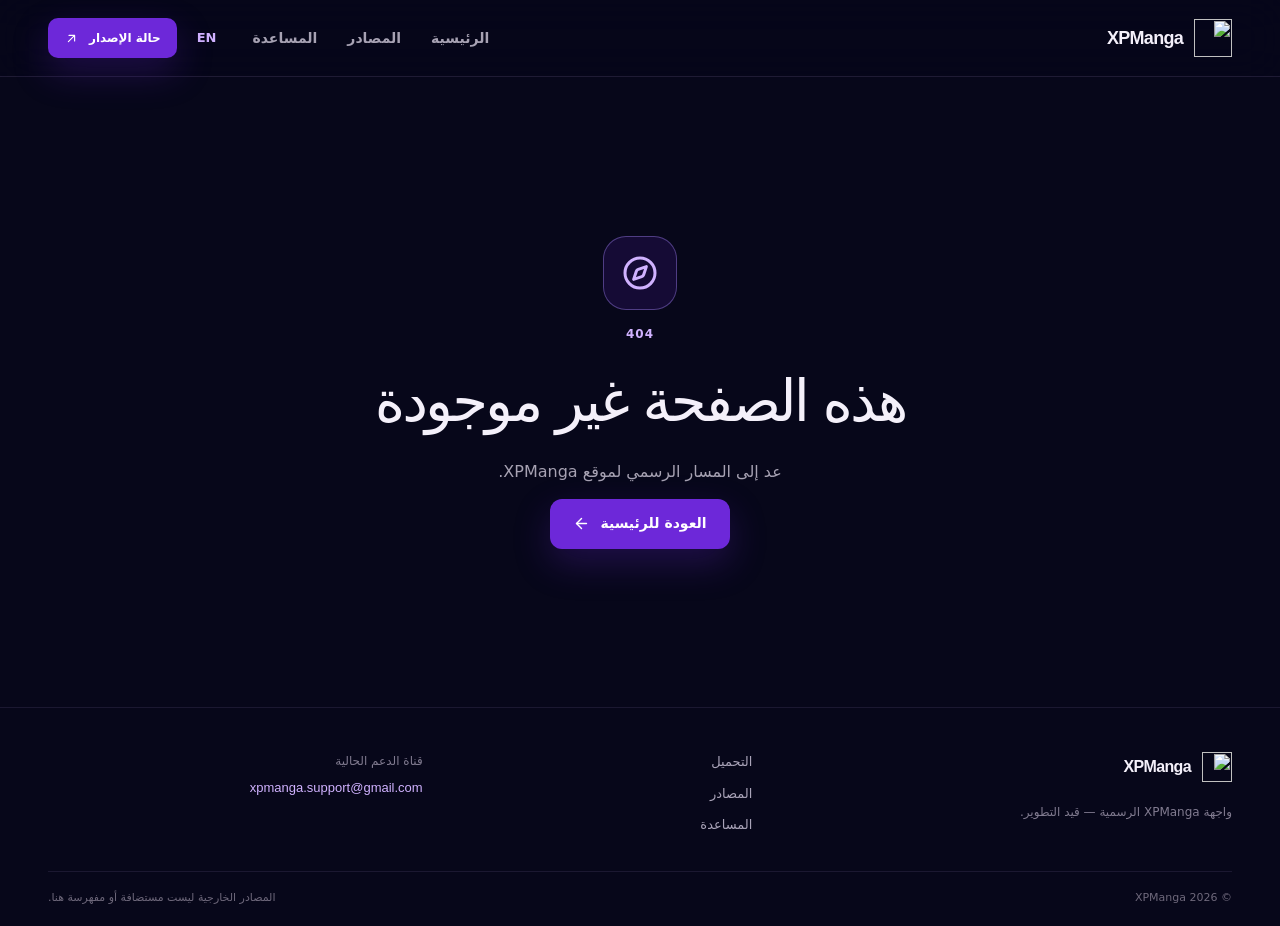
==== index.html @ ddfabb38 "feat: add XPManga pre-release official site" ====
<!doctype html>
<html lang="ar" dir="rtl">
  <head>
    <meta charset="UTF-8" />
    <meta name="viewport" content="width=device-width, initial-scale=1.0" />
    <meta name="theme-color" content="#07071A" />
    <meta name="description" content="تعرف إلى XPManga، قارئ Android متعدد المصادر، وتحقق من حالة الإصدار ودليل التكامل الرسمي." />
    <meta property="og:type" content="website" />
    <meta property="og:site_name" content="XPManga" />
    <meta property="og:title" content="XPManga | قارئ مانجا متعدد المصادر لأندرويد — قيد التطوير" />
    <meta property="og:description" content="تعرف إلى XPManga، قارئ Android متعدد المصادر، وتحقق من حالة الإصدار ودليل التكامل الرسمي." />
    <meta property="og:locale" content="ar_AR" />
    <meta property="og:locale:alternate" content="en_US" />
    <link rel="canonical" href="https://xpmanga.com/" />
    <link rel="alternate" hreflang="ar" href="https://xpmanga.com/" />
    <link rel="alternate" hreflang="en" href="https://xpmanga.com/en/" />
    <link rel="alternate" hreflang="x-default" href="https://xpmanga.com/" />
    <link rel="icon" href="/manus-storage/xpmanga-xp-logo_08329fe6.png" />
    <title>XPManga | قارئ مانجا متعدد المصادر لأندرويد — قيد التطوير</title>
    <script type="module" crossorigin src="/assets/index-BNtGlFC3.js"></script>
    <link rel="stylesheet" crossorigin href="/assets/index-H3cNbaMk.css">
    <script src="/__manus__/debug-collector.js" defer></script>
  </head>
  <body>
    <script id="manus-runtime">window.__MANUS_HOST_DEV__ = false;
(function(){"use strict";var Mr={exports:{}},Kn={};/**
 * @license React
 * react-jsx-runtime.production.js
 *
 * Copyright (c) Meta Platforms, Inc. and affiliates.
 *
 * This source code is licensed under the MIT license found in the
 * LICENSE file in the root directory of this source tree.
 */var $c;function um(){if($c)return Kn;$c=1;var r=Symbol.for("react.transitional.element"),i=Symbol.for("react.fragment");function c(s,d,m){var x=null;if(m!==void 0&&(x=""+m),d.key!==void 0&&(x=""+d.key),"key"in d){m={};for(var R in d)R!=="key"&&(m[R]=d[R])}else m=d;return d=m.ref,{$$typeof:r,type:s,key:x,ref:d!==void 0?d:null,props:m}}return Kn.Fragment=i,Kn.jsx=c,Kn.jsxs=c,Kn}var Fc;function dm(){return Fc||(Fc=1,Mr.exports=um()),Mr.exports}var h=dm(),Ar={exports:{}},Pn={},Rr={exports:{}},Nr={};/**
 * @license React
 * scheduler.production.js
 *
 * Copyright (c) Meta Platforms, Inc. and affiliates.
 *
 * This source code is licensed under the MIT license found in the
 * LICENSE file in the root directory of this source tree.
 */var Ic;function fm(){return Ic||(Ic=1,function(r){function i(A,q){var B=A.length;A.push(q);t:for(;0<B;){var bt=B-1>>>1,p=A[bt];if(0<d(p,q))A[bt]=q,A[B]=p,B=bt;else break t}}function c(A){return A.length===0?null:A[0]}function s(A){if(A.length===0)return null;var q=A[0],B=A.pop();if(B!==q){A[0]=B;t:for(var bt=0,p=A.length,O=p>>>1;bt<O;){var X=2*(bt+1)-1,G=A[X],Z=X+1,st=A[Z];if(0>d(G,B))Z<p&&0>d(st,G)?(A[bt]=st,A[Z]=B,bt=Z):(A[bt]=G,A[X]=B,bt=X);else if(Z<p&&0>d(st,B))A[bt]=st,A[Z]=B,bt=Z;else break t}}return q}function d(A,q){var B=A.sortIndex-q.sortIndex;return B!==0?B:A.id-q.id}if(r.unstable_now=void 0,typeof performance=="object"&&typeof performance.now=="function"){var m=performance;r.unstable_now=function(){return m.now()}}else{var x=Date,R=x.now();r.unstable_now=function(){return x.now()-R}}var C=[],v=[],D=1,j=null,J=3,at=!1,$=!1,nt=!1,ct=!1,ht=typeof setTimeout=="function"?setTimeout:null,St=typeof clearTimeout=="function"?clearTimeout:null,_=typeof setImmediate<"u"?setImmediate:null;function Y(A){for(var q=c(v);q!==null;){if(q.callback===null)s(v);else if(q.startTime<=A)s(v),q.sortIndex=q.expirationTime,i(C,q);else break;q=c(v)}}function H(A){if(nt=!1,Y(A),!$)if(c(C)!==null)$=!0,it||(it=!0,Bt());else{var q=c(v);q!==null&&Mt(H,q.startTime-A)}}var it=!1,rt=-1,V=5,xt=-1;function Be(){return ct?!0:!(r.unstable_now()-xt<V)}function te(){if(ct=!1,it){var A=r.unstable_now();xt=A;var q=!0;try{t:{$=!1,nt&&(nt=!1,St(rt),rt=-1),at=!0;var B=J;try{e:{for(Y(A),j=c(C);j!==null&&!(j.expirationTime>A&&Be());){var bt=j.callback;if(typeof bt=="function"){j.callback=null,J=j.priorityLevel;var p=bt(j.expirationTime<=A);if(A=r.unstable_now(),typeof p=="function"){j.callback=p,Y(A),q=!0;break e}j===c(C)&&s(C),Y(A)}else s(C);j=c(C)}if(j!==null)q=!0;else{var O=c(v);O!==null&&Mt(H,O.startTime-A),q=!1}}break t}finally{j=null,J=B,at=!1}q=void 0}}finally{q?Bt():it=!1}}}var Bt;if(typeof _=="function")Bt=function(){_(te)};else if(typeof MessageChannel<"u"){var me=new MessageChannel,Se=me.port2;me.port1.onmessage=te,Bt=function(){Se.postMessage(null)}}else Bt=function(){ht(te,0)};function Mt(A,q){rt=ht(function(){A(r.unstable_now())},q)}r.unstable_IdlePriority=5,r.unstable_ImmediatePriority=1,r.unstable_LowPriority=4,r.unstable_NormalPriority=3,r.unstable_Profiling=null,r.unstable_UserBlockingPriority=2,r.unstable_cancelCallback=function(A){A.callback=null},r.unstable_forceFrameRate=function(A){0>A||125<A?console.error("forceFrameRate takes a positive int between 0 and 125, forcing frame rates higher than 125 fps is not supported"):V=0<A?Math.floor(1e3/A):5},r.unstable_getCurrentPriorityLevel=function(){return J},r.unstable_next=function(A){switch(J){case 1:case 2:case 3:var q=3;break;default:q=J}var B=J;J=q;try{return A()}finally{J=B}},r.unstable_requestPaint=function(){ct=!0},r.unstable_runWithPriority=function(A,q){switch(A){case 1:case 2:case 3:case 4:case 5:break;default:A=3}var B=J;J=A;try{return q()}finally{J=B}},r.unstable_scheduleCallback=function(A,q,B){var bt=r.unstable_now();switch(typeof B=="object"&&B!==null?(B=B.delay,B=typeof B=="number"&&0<B?bt+B:bt):B=bt,A){case 1:var p=-1;break;case 2:p=250;break;case 5:p=1073741823;break;case 4:p=1e4;break;default:p=5e3}return p=B+p,A={id:D++,callback:q,priorityLevel:A,startTime:B,expirationTime:p,sortIndex:-1},B>bt?(A.sortIndex=B,i(v,A),c(C)===null&&A===c(v)&&(nt?(St(rt),rt=-1):nt=!0,Mt(H,B-bt))):(A.sortIndex=p,i(C,A),$||at||($=!0,it||(it=!0,Bt()))),A},r.unstable_shouldYield=Be,r.unstable_wrapCallback=function(A){var q=J;return function(){var B=J;J=q;try{return A.apply(this,arguments)}finally{J=B}}}}(Nr)),Nr}var tu;function hm(){return tu||(tu=1,Rr.exports=fm()),Rr.exports}var zr={exports:{}},ut={};/**
 * @license React
 * react.production.js
 *
 * Copyright (c) Meta Platforms, Inc. and affiliates.
 *
 * This source code is licensed under the MIT license found in the
 * LICENSE file in the root directory of this source tree.
 */var eu;function mm(){if(eu)return ut;eu=1;var r=Symbol.for("react.transitional.element"),i=Symbol.for("react.portal"),c=Symbol.for("react.fragment"),s=Symbol.for("react.strict_mode"),d=Symbol.for("react.profiler"),m=Symbol.for("react.consumer"),x=Symbol.for("react.context"),R=Symbol.for("react.forward_ref"),C=Symbol.for("react.suspense"),v=Symbol.for("react.memo"),D=Symbol.for("react.lazy"),j=Symbol.iterator;function J(p){return p===null||typeof p!="object"?null:(p=j&&p[j]||p["@@iterator"],typeof p=="function"?p:null)}var at={isMounted:function(){return!1},enqueueForceUpdate:function(){},enqueueReplaceState:function(){},enqueueSetState:function(){}},$=Object.assign,nt={};function ct(p,O,X){this.props=p,this.context=O,this.refs=nt,this.updater=X||at}ct.prototype.isReactComponent={},ct.prototype.setState=function(p,O){if(typeof p!="object"&&typeof p!="function"&&p!=null)throw Error("takes an object of state variables to update or a function which returns an object of state variables.");this.updater.enqueueSetState(this,p,O,"setState")},ct.prototype.forceUpdate=function(p){this.updater.enqueueForceUpdate(this,p,"forceUpdate")};function ht(){}ht.prototype=ct.prototype;function St(p,O,X){this.props=p,this.context=O,this.refs=nt,this.updater=X||at}var _=St.prototype=new ht;_.constructor=St,$(_,ct.prototype),_.isPureReactComponent=!0;var Y=Array.isArray,H={H:null,A:null,T:null,S:null,V:null},it=Object.prototype.hasOwnProperty;function rt(p,O,X,G,Z,st){return X=st.ref,{$$typeof:r,type:p,key:O,ref:X!==void 0?X:null,props:st}}function V(p,O){return rt(p.type,O,void 0,void 0,void 0,p.props)}function xt(p){return typeof p=="object"&&p!==null&&p.$$typeof===r}function Be(p){var O={"=":"=0",":":"=2"};return"$"+p.replace(/[=:]/g,function(X){return O[X]})}var te=/\/+/g;function Bt(p,O){return typeof p=="object"&&p!==null&&p.key!=null?Be(""+p.key):O.toString(36)}function me(){}function Se(p){switch(p.status){case"fulfilled":return p.value;case"rejected":throw p.reason;default:switch(typeof p.status=="string"?p.then(me,me):(p.status="pending",p.then(function(O){p.status==="pending"&&(p.status="fulfilled",p.value=O)},function(O){p.status==="pending"&&(p.status="rejected",p.reason=O)})),p.status){case"fulfilled":return p.value;case"rejected":throw p.reason}}throw p}function Mt(p,O,X,G,Z){var st=typeof p;(st==="undefined"||st==="boolean")&&(p=null);var I=!1;if(p===null)I=!0;else switch(st){case"bigint":case"string":case"number":I=!0;break;case"object":switch(p.$$typeof){case r:case i:I=!0;break;case D:return I=p._init,Mt(I(p._payload),O,X,G,Z)}}if(I)return Z=Z(p),I=G===""?"."+Bt(p,0):G,Y(Z)?(X="",I!=null&&(X=I.replace(te,"$&/")+"/"),Mt(Z,O,X,"",function(Jt){return Jt})):Z!=null&&(xt(Z)&&(Z=V(Z,X+(Z.key==null||p&&p.key===Z.key?"":(""+Z.key).replace(te,"$&/")+"/")+I)),O.push(Z)),1;I=0;var gt=G===""?".":G+":";if(Y(p))for(var Tt=0;Tt<p.length;Tt++)G=p[Tt],st=gt+Bt(G,Tt),I+=Mt(G,O,X,st,Z);else if(Tt=J(p),typeof Tt=="function")for(p=Tt.call(p),Tt=0;!(G=p.next()).done;)G=G.value,st=gt+Bt(G,Tt++),I+=Mt(G,O,X,st,Z);else if(st==="object"){if(typeof p.then=="function")return Mt(Se(p),O,X,G,Z);throw O=String(p),Error("Objects are not valid as a React child (found: "+(O==="[object Object]"?"object with keys {"+Object.keys(p).join(", ")+"}":O)+"). If you meant to render a collection of children, use an array instead.")}return I}function A(p,O,X){if(p==null)return p;var G=[],Z=0;return Mt(p,G,"","",function(st){return O.call(X,st,Z++)}),G}function q(p){if(p._status===-1){var O=p._result;O=O(),O.then(function(X){(p._status===0||p._status===-1)&&(p._status=1,p._result=X)},function(X){(p._status===0||p._status===-1)&&(p._status=2,p._result=X)}),p._status===-1&&(p._status=0,p._result=O)}if(p._status===1)return p._result.default;throw p._result}var B=typeof reportError=="function"?reportError:function(p){if(typeof window=="object"&&typeof window.ErrorEvent=="function"){var O=new window.ErrorEvent("error",{bubbles:!0,cancelable:!0,message:typeof p=="object"&&p!==null&&typeof p.message=="string"?String(p.message):String(p),error:p});if(!window.dispatchEvent(O))return}else if(typeof process=="object"&&typeof process.emit=="function"){process.emit("uncaughtException",p);return}console.error(p)};function bt(){}return ut.Children={map:A,forEach:function(p,O,X){A(p,function(){O.apply(this,arguments)},X)},count:function(p){var O=0;return A(p,function(){O++}),O},toArray:function(p){return A(p,function(O){return O})||[]},only:function(p){if(!xt(p))throw Error("React.Children.only expected to receive a single React element child.");return p}},ut.Component=ct,ut.Fragment=c,ut.Profiler=d,ut.PureComponent=St,ut.StrictMode=s,ut.Suspense=C,ut.__CLIENT_INTERNALS_DO_NOT_USE_OR_WARN_USERS_THEY_CANNOT_UPGRADE=H,ut.__COMPILER_RUNTIME={__proto__:null,c:function(p){return H.H.useMemoCache(p)}},ut.cache=function(p){return function(){return p.apply(null,arguments)}},ut.cloneElement=function(p,O,X){if(p==null)throw Error("The argument must be a React element, but you passed "+p+".");var G=$({},p.props),Z=p.key,st=void 0;if(O!=null)for(I in O.ref!==void 0&&(st=void 0),O.key!==void 0&&(Z=""+O.key),O)!it.call(O,I)||I==="key"||I==="__self"||I==="__source"||I==="ref"&&O.ref===void 0||(G[I]=O[I]);var I=arguments.length-2;if(I===1)G.children=X;else if(1<I){for(var gt=Array(I),Tt=0;Tt<I;Tt++)gt[Tt]=arguments[Tt+2];G.children=gt}return rt(p.type,Z,void 0,void 0,st,G)},ut.createContext=function(p){return p={$$typeof:x,_currentValue:p,_currentValue2:p,_threadCount:0,Provider:null,Consumer:null},p.Provider=p,p.Consumer={$$typeof:m,_context:p},p},ut.createElement=function(p,O,X){var G,Z={},st=null;if(O!=null)for(G in O.key!==void 0&&(st=""+O.key),O)it.call(O,G)&&G!=="key"&&G!=="__self"&&G!=="__source"&&(Z[G]=O[G]);var I=arguments.length-2;if(I===1)Z.children=X;else if(1<I){for(var gt=Array(I),Tt=0;Tt<I;Tt++)gt[Tt]=arguments[Tt+2];Z.children=gt}if(p&&p.defaultProps)for(G in I=p.defaultProps,I)Z[G]===void 0&&(Z[G]=I[G]);return rt(p,st,void 0,void 0,null,Z)},ut.createRef=function(){return{current:null}},ut.forwardRef=function(p){return{$$typeof:R,render:p}},ut.isValidElement=xt,ut.lazy=function(p){return{$$typeof:D,_payload:{_status:-1,_result:p},_init:q}},ut.memo=function(p,O){return{$$typeof:v,type:p,compare:O===void 0?null:O}},ut.startTransition=function(p){var O=H.T,X={};H.T=X;try{var G=p(),Z=H.S;Z!==null&&Z(X,G),typeof G=="object"&&G!==null&&typeof G.then=="function"&&G.then(bt,B)}catch(st){B(st)}finally{H.T=O}},ut.unstable_useCacheRefresh=function(){return H.H.useCacheRefresh()},ut.use=function(p){return H.H.use(p)},ut.useActionState=function(p,O,X){return H.H.useActionState(p,O,X)},ut.useCallback=function(p,O){return H.H.useCallback(p,O)},ut.useContext=function(p){return H.H.useContext(p)},ut.useDebugValue=function(){},ut.useDeferredValue=function(p,O){return H.H.useDeferredValue(p,O)},ut.useEffect=function(p,O,X){var G=H.H;if(typeof X=="function")throw Error("useEffect CRUD overload is not enabled in this build of React.");return G.useEffect(p,O)},ut.useId=function(){return H.H.useId()},ut.useImperativeHandle=function(p,O,X){return H.H.useImperativeHandle(p,O,X)},ut.useInsertionEffect=function(p,O){return H.H.useInsertionEffect(p,O)},ut.useLayoutEffect=function(p,O){return H.H.useLayoutEffect(p,O)},ut.useMemo=function(p,O){return H.H.useMemo(p,O)},ut.useOptimistic=function(p,O){return H.H.useOptimistic(p,O)},ut.useReducer=function(p,O,X){return H.H.useReducer(p,O,X)},ut.useRef=function(p){return H.H.useRef(p)},ut.useState=function(p){return H.H.useState(p)},ut.useSyncExternalStore=function(p,O,X){return H.H.useSyncExternalStore(p,O,X)},ut.useTransition=function(){return H.H.useTransition()},ut.version="19.1.1",ut}var lu;function _r(){return lu||(lu=1,zr.exports=mm()),zr.exports}var kr={exports:{}},he={};/**
 * @license React
 * react-dom.production.js
 *
 * Copyright (c) Meta Platforms, Inc. and affiliates.
 *
 * This source code is licensed under the MIT license found in the
 * LICENSE file in the root directory of this source tree.
 */var au;function gm(){if(au)return he;au=1;var r=_r();function i(C){var v="https://react.dev/errors/"+C;if(1<arguments.length){v+="?args[]="+encodeURIComponent(arguments[1]);for(var D=2;D<arguments.length;D++)v+="&args[]="+encodeURIComponent(arguments[D])}return"Minified React error #"+C+"; visit "+v+" for the full message or use the non-minified dev environment for full errors and additional helpful warnings."}function c(){}var s={d:{f:c,r:function(){throw Error(i(522))},D:c,C:c,L:c,m:c,X:c,S:c,M:c},p:0,findDOMNode:null},d=Symbol.for("react.portal");function m(C,v,D){var j=3<arguments.length&&arguments[3]!==void 0?arguments[3]:null;return{$$typeof:d,key:j==null?null:""+j,children:C,containerInfo:v,implementation:D}}var x=r.__CLIENT_INTERNALS_DO_NOT_USE_OR_WARN_USERS_THEY_CANNOT_UPGRADE;function R(C,v){if(C==="font")return"";if(typeof v=="string")return v==="use-credentials"?v:""}return he.__DOM_INTERNALS_DO_NOT_USE_OR_WARN_USERS_THEY_CANNOT_UPGRADE=s,he.createPortal=function(C,v){var D=2<arguments.length&&arguments[2]!==void 0?arguments[2]:null;if(!v||v.nodeType!==1&&v.nodeType!==9&&v.nodeType!==11)throw Error(i(299));return m(C,v,null,D)},he.flushSync=function(C){var v=x.T,D=s.p;try{if(x.T=null,s.p=2,C)return C()}finally{x.T=v,s.p=D,s.d.f()}},he.preconnect=function(C,v){typeof C=="string"&&(v?(v=v.crossOrigin,v=typeof v=="string"?v==="use-credentials"?v:"":void 0):v=null,s.d.C(C,v))},he.prefetchDNS=function(C){typeof C=="string"&&s.d.D(C)},he.preinit=function(C,v){if(typeof C=="string"&&v&&typeof v.as=="string"){var D=v.as,j=R(D,v.crossOrigin),J=typeof v.integrity=="string"?v.integrity:void 0,at=typeof v.fetchPriority=="string"?v.fetchPriority:void 0;D==="style"?s.d.S(C,typeof v.precedence=="string"?v.precedence:void 0,{crossOrigin:j,integrity:J,fetchPriority:at}):D==="script"&&s.d.X(C,{crossOrigin:j,integrity:J,fetchPriority:at,nonce:typeof v.nonce=="string"?v.nonce:void 0})}},he.preinitModule=function(C,v){if(typeof C=="string")if(typeof v=="object"&&v!==null){if(v.as==null||v.as==="script"){var D=R(v.as,v.crossOrigin);s.d.M(C,{crossOrigin:D,integrity:typeof v.integrity=="string"?v.integrity:void 0,nonce:typeof v.nonce=="string"?v.nonce:void 0})}}else v==null&&s.d.M(C)},he.preload=function(C,v){if(typeof C=="string"&&typeof v=="object"&&v!==null&&typeof v.as=="string"){var D=v.as,j=R(D,v.crossOrigin);s.d.L(C,D,{crossOrigin:j,integrity:typeof v.integrity=="string"?v.integrity:void 0,nonce:typeof v.nonce=="string"?v.nonce:void 0,type:typeof v.type=="string"?v.type:void 0,fetchPriority:typeof v.fetchPriority=="string"?v.fetchPriority:void 0,referrerPolicy:typeof v.referrerPolicy=="string"?v.referrerPolicy:void 0,imageSrcSet:typeof v.imageSrcSet=="string"?v.imageSrcSet:void 0,imageSizes:typeof v.imageSizes=="string"?v.imageSizes:void 0,media:typeof v.media=="string"?v.media:void 0})}},he.preloadModule=function(C,v){if(typeof C=="string")if(v){var D=R(v.as,v.crossOrigin);s.d.m(C,{as:typeof v.as=="string"&&v.as!=="script"?v.as:void 0,crossOrigin:D,integrity:typeof v.integrity=="string"?v.integrity:void 0})}else s.d.m(C)},he.requestFormReset=function(C){s.d.r(C)},he.unstable_batchedUpdates=function(C,v){return C(v)},he.useFormState=function(C,v,D){return x.H.useFormState(C,v,D)},he.useFormStatus=function(){return x.H.useHostTransitionStatus()},he.version="19.1.1",he}var nu;function pm(){if(nu)return kr.exports;nu=1;function r(){if(!(typeof __REACT_DEVTOOLS_GLOBAL_HOOK__>"u"||typeof __REACT_DEVTOOLS_GLOBAL_HOOK__.checkDCE!="function"))try{__REACT_DEVTOOLS_GLOBAL_HOOK__.checkDCE(r)}catch(i){console.error(i)}}return r(),kr.exports=gm(),kr.exports}/**
 * @license React
 * react-dom-client.production.js
 *
 * Copyright (c) Meta Platforms, Inc. and affiliates.
 *
 * This source code is licensed under the MIT license found in the
 * LICENSE file in the root directory of this source tree.
 */var ou;function ym(){if(ou)return Pn;ou=1;var r=hm(),i=_r(),c=pm();function s(t){var e="https://react.dev/errors/"+t;if(1<arguments.length){e+="?args[]="+encodeURIComponent(arguments[1]);for(var l=2;l<arguments.length;l++)e+="&args[]="+encodeURIComponent(arguments[l])}return"Minified React error #"+t+"; visit "+e+" for the full message or use the non-minified dev environment for full errors and additional helpful warnings."}function d(t){return!(!t||t.nodeType!==1&&t.nodeType!==9&&t.nodeType!==11)}function m(t){var e=t,l=t;if(t.alternate)for(;e.return;)e=e.return;else{t=e;do e=t,(e.flags&4098)!==0&&(l=e.return),t=e.return;while(t)}return e.tag===3?l:null}function x(t){if(t.tag===13){var e=t.memoizedState;if(e===null&&(t=t.alternate,t!==null&&(e=t.memoizedState)),e!==null)return e.dehydrated}return null}function R(t){if(m(t)!==t)throw Error(s(188))}function C(t){var e=t.alternate;if(!e){if(e=m(t),e===null)throw Error(s(188));return e!==t?null:t}for(var l=t,a=e;;){var n=l.return;if(n===null)break;var o=n.alternate;if(o===null){if(a=n.return,a!==null){l=a;continue}break}if(n.child===o.child){for(o=n.child;o;){if(o===l)return R(n),t;if(o===a)return R(n),e;o=o.sibling}throw Error(s(188))}if(l.return!==a.return)l=n,a=o;else{for(var u=!1,f=n.child;f;){if(f===l){u=!0,l=n,a=o;break}if(f===a){u=!0,a=n,l=o;break}f=f.sibling}if(!u){for(f=o.child;f;){if(f===l){u=!0,l=o,a=n;break}if(f===a){u=!0,a=o,l=n;break}f=f.sibling}if(!u)throw Error(s(189))}}if(l.alternate!==a)throw Error(s(190))}if(l.tag!==3)throw Error(s(188));return l.stateNode.current===l?t:e}function v(t){var e=t.tag;if(e===5||e===26||e===27||e===6)return t;for(t=t.child;t!==null;){if(e=v(t),e!==null)return e;t=t.sibling}return null}var D=Object.assign,j=Symbol.for("react.element"),J=Symbol.for("react.transitional.element"),at=Symbol.for("react.portal"),$=Symbol.for("react.fragment"),nt=Symbol.for("react.strict_mode"),ct=Symbol.for("react.profiler"),ht=Symbol.for("react.provider"),St=Symbol.for("react.consumer"),_=Symbol.for("react.context"),Y=Symbol.for("react.forward_ref"),H=Symbol.for("react.suspense"),it=Symbol.for("react.suspense_list"),rt=Symbol.for("react.memo"),V=Symbol.for("react.lazy"),xt=Symbol.for("react.activity"),Be=Symbol.for("react.memo_cache_sentinel"),te=Symbol.iterator;function Bt(t){return t===null||typeof t!="object"?null:(t=te&&t[te]||t["@@iterator"],typeof t=="function"?t:null)}var me=Symbol.for("react.client.reference");function Se(t){if(t==null)return null;if(typeof t=="function")return t.$$typeof===me?null:t.displayName||t.name||null;if(typeof t=="string")return t;switch(t){case $:return"Fragment";case ct:return"Profiler";case nt:return"StrictMode";case H:return"Suspense";case it:return"SuspenseList";case xt:return"Activity"}if(typeof t=="object")switch(t.$$typeof){case at:return"Portal";case _:return(t.displayName||"Context")+".Provider";case St:return(t._context.displayName||"Context")+".Consumer";case Y:var e=t.render;return t=t.displayName,t||(t=e.displayName||e.name||"",t=t!==""?"ForwardRef("+t+")":"ForwardRef"),t;case rt:return e=t.displayName||null,e!==null?e:Se(t.type)||"Memo";case V:e=t._payload,t=t._init;try{return Se(t(e))}catch{}}return null}var Mt=Array.isArray,A=i.__CLIENT_INTERNALS_DO_NOT_USE_OR_WARN_USERS_THEY_CANNOT_UPGRADE,q=c.__DOM_INTERNALS_DO_NOT_USE_OR_WARN_USERS_THEY_CANNOT_UPGRADE,B={pending:!1,data:null,method:null,action:null},bt=[],p=-1;function O(t){return{current:t}}function X(t){0>p||(t.current=bt[p],bt[p]=null,p--)}function G(t,e){p++,bt[p]=t.current,t.current=e}var Z=O(null),st=O(null),I=O(null),gt=O(null);function Tt(t,e){switch(G(I,e),G(st,t),G(Z,null),e.nodeType){case 9:case 11:t=(t=e.documentElement)&&(t=t.namespaceURI)?Hh(t):0;break;default:if(t=e.tagName,e=e.namespaceURI)e=Hh(e),t=Uh(e,t);else switch(t){case"svg":t=1;break;case"math":t=2;break;default:t=0}}X(Z),G(Z,t)}function Jt(){X(Z),X(st),X(I)}function Ke(t){t.memoizedState!==null&&G(gt,t);var e=Z.current,l=Uh(e,t.type);e!==l&&(G(st,t),G(Z,l))}function Ce(t){st.current===t&&(X(Z),X(st)),gt.current===t&&(X(gt),Wo._currentValue=B)}var Pe=Object.prototype.hasOwnProperty,yl=r.unstable_scheduleCallback,sn=r.unstable_cancelCallback,Ca=r.unstable_shouldYield,ri=r.unstable_requestPaint,ge=r.unstable_now,si=r.unstable_getCurrentPriorityLevel,Ul=r.unstable_ImmediatePriority,Fn=r.unstable_UserBlockingPriority,nl=r.unstable_NormalPriority,ci=r.unstable_LowPriority,Gl=r.unstable_IdlePriority,ui=r.log,Ea=r.unstable_setDisableYieldValue,ql=null,Wt=null;function Je(t){if(typeof ui=="function"&&Ea(t),Wt&&typeof Wt.setStrictMode=="function")try{Wt.setStrictMode(ql,t)}catch{}}var $t=Math.clz32?Math.clz32:fi,di=Math.log,Ta=Math.LN2;function fi(t){return t>>>=0,t===0?32:31-(di(t)/Ta|0)|0}var L=256,cn=4194304;function vl(t){var e=t&42;if(e!==0)return e;switch(t&-t){case 1:return 1;case 2:return 2;case 4:return 4;case 8:return 8;case 16:return 16;case 32:return 32;case 64:return 64;case 128:return 128;case 256:case 512:case 1024:case 2048:case 4096:case 8192:case 16384:case 32768:case 65536:case 131072:case 262144:case 524288:case 1048576:case 2097152:return t&4194048;case 4194304:case 8388608:case 16777216:case 33554432:return t&62914560;case 67108864:return 67108864;case 134217728:return 134217728;case 268435456:return 268435456;case 536870912:return 536870912;case 1073741824:return 0;default:return t}}function un(t,e,l){var a=t.pendingLanes;if(a===0)return 0;var n=0,o=t.suspendedLanes,u=t.pingedLanes;t=t.warmLanes;var f=a&134217727;return f!==0?(a=f&~o,a!==0?n=vl(a):(u&=f,u!==0?n=vl(u):l||(l=f&~t,l!==0&&(n=vl(l))))):(f=a&~o,f!==0?n=vl(f):u!==0?n=vl(u):l||(l=a&~t,l!==0&&(n=vl(l)))),n===0?0:e!==0&&e!==n&&(e&o)===0&&(o=n&-n,l=e&-e,o>=l||o===32&&(l&4194048)!==0)?e:n}function Dt(t,e){return(t.pendingLanes&~(t.suspendedLanes&~t.pingedLanes)&e)===0}function In(t,e){switch(t){case 1:case 2:case 4:case 8:case 64:return e+250;case 16:case 32:case 128:case 256:case 512:case 1024:case 2048:case 4096:case 8192:case 16384:case 32768:case 65536:case 131072:case 262144:case 524288:case 1048576:case 2097152:return e+5e3;case 4194304:case 8388608:case 16777216:case 33554432:return-1;case 67108864:case 134217728:case 268435456:case 536870912:case 1073741824:return-1;default:return-1}}function to(){var t=L;return L<<=1,(L&4194048)===0&&(L=256),t}function hi(){var t=cn;return cn<<=1,(cn&62914560)===0&&(cn=4194304),t}function eo(t){for(var e=[],l=0;31>l;l++)e.push(t);return e}function Da(t,e){t.pendingLanes|=e,e!==268435456&&(t.suspendedLanes=0,t.pingedLanes=0,t.warmLanes=0)}function Ir(t,e,l,a,n,o){var u=t.pendingLanes;t.pendingLanes=l,t.suspendedLanes=0,t.pingedLanes=0,t.warmLanes=0,t.expiredLanes&=l,t.entangledLanes&=l,t.errorRecoveryDisabledLanes&=l,t.shellSuspendCounter=0;var f=t.entanglements,g=t.expirationTimes,S=t.hiddenUpdates;for(l=u&~l;0<l;){var N=31-$t(l),k=1<<N;f[N]=0,g[N]=-1;var E=S[N];if(E!==null)for(S[N]=null,N=0;N<E.length;N++){var T=E[N];T!==null&&(T.lane&=-536870913)}l&=~k}a!==0&&mi(t,a,0),o!==0&&n===0&&t.tag!==0&&(t.suspendedLanes|=o&~(u&~e))}function mi(t,e,l){t.pendingLanes|=e,t.suspendedLanes&=~e;var a=31-$t(e);t.entangledLanes|=e,t.entanglements[a]=t.entanglements[a]|1073741824|l&4194090}function gi(t,e){var l=t.entangledLanes|=e;for(t=t.entanglements;l;){var a=31-$t(l),n=1<<a;n&e|t[a]&e&&(t[a]|=e),l&=~n}}function lo(t){switch(t){case 2:t=1;break;case 8:t=4;break;case 32:t=16;break;case 256:case 512:case 1024:case 2048:case 4096:case 8192:case 16384:case 32768:case 65536:case 131072:case 262144:case 524288:case 1048576:case 2097152:case 4194304:case 8388608:case 16777216:case 33554432:t=128;break;case 268435456:t=134217728;break;default:t=0}return t}function ao(t){return t&=-t,2<t?8<t?(t&134217727)!==0?32:268435456:8:2}function pi(){var t=q.p;return t!==0?t:(t=window.event,t===void 0?32:nm(t.type))}function ts(t,e){var l=q.p;try{return q.p=t,e()}finally{q.p=l}}var ol=Math.random().toString(36).slice(2),ee="__reactFiber$"+ol,pe="__reactProps$"+ol,Yl="__reactContainer$"+ol,no="__reactEvents$"+ol,es="__reactListeners$"+ol,ls="__reactHandles$"+ol,yi="__reactResources$"+ol,Ma="__reactMarker$"+ol;function oo(t){delete t[ee],delete t[pe],delete t[no],delete t[es],delete t[ls]}function Vl(t){var e=t[ee];if(e)return e;for(var l=t.parentNode;l;){if(e=l[Yl]||l[ee]){if(l=e.alternate,e.child!==null||l!==null&&l.child!==null)for(t=Vh(t);t!==null;){if(l=t[ee])return l;t=Vh(t)}return e}t=l,l=t.parentNode}return null}function Xl(t){if(t=t[ee]||t[Yl]){var e=t.tag;if(e===5||e===6||e===13||e===26||e===27||e===3)return t}return null}function Aa(t){var e=t.tag;if(e===5||e===26||e===27||e===6)return t.stateNode;throw Error(s(33))}function Zl(t){var e=t[yi];return e||(e=t[yi]={hoistableStyles:new Map,hoistableScripts:new Map}),e}function Vt(t){t[Ma]=!0}var vi=new Set,bi={};function bl(t,e){We(t,e),We(t+"Capture",e)}function We(t,e){for(bi[t]=e,t=0;t<e.length;t++)vi.add(e[t])}var as=RegExp("^[:A-Z_a-z\\u00C0-\\u00D6\\u00D8-\\u00F6\\u00F8-\\u02FF\\u0370-\\u037D\\u037F-\\u1FFF\\u200C-\\u200D\\u2070-\\u218F\\u2C00-\\u2FEF\\u3001-\\uD7FF\\uF900-\\uFDCF\\uFDF0-\\uFFFD][:A-Z_a-z\\u00C0-\\u00D6\\u00D8-\\u00F6\\u00F8-\\u02FF\\u0370-\\u037D\\u037F-\\u1FFF\\u200C-\\u200D\\u2070-\\u218F\\u2C00-\\u2FEF\\u3001-\\uD7FF\\uF900-\\uFDCF\\uFDF0-\\uFFFD\\-.0-9\\u00B7\\u0300-\\u036F\\u203F-\\u2040]*$"),xi={},wi={};function Ra(t){return Pe.call(wi,t)?!0:Pe.call(xi,t)?!1:as.test(t)?wi[t]=!0:(xi[t]=!0,!1)}function M(t,e,l){if(Ra(e))if(l===null)t.removeAttribute(e);else{switch(typeof l){case"undefined":case"function":case"symbol":t.removeAttribute(e);return;case"boolean":var a=e.toLowerCase().slice(0,5);if(a!=="data-"&&a!=="aria-"){t.removeAttribute(e);return}}t.setAttribute(e,""+l)}}function tt(t,e,l){if(l===null)t.removeAttribute(e);else{switch(typeof l){case"undefined":case"function":case"symbol":case"boolean":t.removeAttribute(e);return}t.setAttribute(e,""+l)}}function Ot(t,e,l,a){if(a===null)t.removeAttribute(l);else{switch(typeof a){case"undefined":case"function":case"symbol":case"boolean":t.removeAttribute(l);return}t.setAttributeNS(e,l,""+a)}}var le,Ee;function ae(t){if(le===void 0)try{throw Error()}catch(l){var e=l.stack.trim().match(/\n( *(at )?)/);le=e&&e[1]||"",Ee=-1<l.stack.indexOf(`
    at`)?" (<anonymous>)":-1<l.stack.indexOf("@")?"@unknown:0:0":""}return`
`+le+t+Ee}var Le=!1;function He(t,e){if(!t||Le)return"";Le=!0;var l=Error.prepareStackTrace;Error.prepareStackTrace=void 0;try{var a={DetermineComponentFrameRoot:function(){try{if(e){var k=function(){throw Error()};if(Object.defineProperty(k.prototype,"props",{set:function(){throw Error()}}),typeof Reflect=="object"&&Reflect.construct){try{Reflect.construct(k,[])}catch(T){var E=T}Reflect.construct(t,[],k)}else{try{k.call()}catch(T){E=T}t.call(k.prototype)}}else{try{throw Error()}catch(T){E=T}(k=t())&&typeof k.catch=="function"&&k.catch(function(){})}}catch(T){if(T&&E&&typeof T.stack=="string")return[T.stack,E.stack]}return[null,null]}};a.DetermineComponentFrameRoot.displayName="DetermineComponentFrameRoot";var n=Object.getOwnPropertyDescriptor(a.DetermineComponentFrameRoot,"name");n&&n.configurable&&Object.defineProperty(a.DetermineComponentFrameRoot,"name",{value:"DetermineComponentFrameRoot"});var o=a.DetermineComponentFrameRoot(),u=o[0],f=o[1];if(u&&f){var g=u.split(`
`),S=f.split(`
`);for(n=a=0;a<g.length&&!g[a].includes("DetermineComponentFrameRoot");)a++;for(;n<S.length&&!S[n].includes("DetermineComponentFrameRoot");)n++;if(a===g.length||n===S.length)for(a=g.length-1,n=S.length-1;1<=a&&0<=n&&g[a]!==S[n];)n--;for(;1<=a&&0<=n;a--,n--)if(g[a]!==S[n]){if(a!==1||n!==1)do if(a--,n--,0>n||g[a]!==S[n]){var N=`
`+g[a].replace(" at new "," at ");return t.displayName&&N.includes("<anonymous>")&&(N=N.replace("<anonymous>",t.displayName)),N}while(1<=a&&0<=n);break}}}finally{Le=!1,Error.prepareStackTrace=l}return(l=t?t.displayName||t.name:"")?ae(l):""}function Ql(t){switch(t.tag){case 26:case 27:case 5:return ae(t.type);case 16:return ae("Lazy");case 13:return ae("Suspense");case 19:return ae("SuspenseList");case 0:case 15:return He(t.type,!1);case 11:return He(t.type.render,!1);case 1:return He(t.type,!0);case 31:return ae("Activity");default:return""}}function xl(t){try{var e="";do e+=Ql(t),t=t.return;while(t);return e}catch(l){return`
Error generating stack: `+l.message+`
`+l.stack}}function Xt(t){switch(typeof t){case"bigint":case"boolean":case"number":case"string":case"undefined":return t;case"object":return t;default:return""}}function il(t){var e=t.type;return(t=t.nodeName)&&t.toLowerCase()==="input"&&(e==="checkbox"||e==="radio")}function ve(t){var e=il(t)?"checked":"value",l=Object.getOwnPropertyDescriptor(t.constructor.prototype,e),a=""+t[e];if(!t.hasOwnProperty(e)&&typeof l<"u"&&typeof l.get=="function"&&typeof l.set=="function"){var n=l.get,o=l.set;return Object.defineProperty(t,e,{configurable:!0,get:function(){return n.call(this)},set:function(u){a=""+u,o.call(this,u)}}),Object.defineProperty(t,e,{enumerable:l.enumerable}),{getValue:function(){return a},setValue:function(u){a=""+u},stopTracking:function(){t._valueTracker=null,delete t[e]}}}}function re(t){t._valueTracker||(t._valueTracker=ve(t))}function rl(t){if(!t)return!1;var e=t._valueTracker;if(!e)return!0;var l=e.getValue(),a="";return t&&(a=il(t)?t.checked?"true":"false":t.value),t=a,t!==l?(e.setValue(t),!0):!1}function wl(t){if(t=t||(typeof document<"u"?document:void 0),typeof t>"u")return null;try{return t.activeElement||t.body}catch{return t.body}}var dn=/[\n"\\]/g;function se(t){return t.replace(dn,function(e){return"\\"+e.charCodeAt(0).toString(16)+" "})}function Kl(t,e,l,a,n,o,u,f){t.name="",u!=null&&typeof u!="function"&&typeof u!="symbol"&&typeof u!="boolean"?t.type=u:t.removeAttribute("type"),e!=null?u==="number"?(e===0&&t.value===""||t.value!=e)&&(t.value=""+Xt(e)):t.value!==""+Xt(e)&&(t.value=""+Xt(e)):u!=="submit"&&u!=="reset"||t.removeAttribute("value"),e!=null?Pl(t,u,Xt(e)):l!=null?Pl(t,u,Xt(l)):a!=null&&t.removeAttribute("value"),n==null&&o!=null&&(t.defaultChecked=!!o),n!=null&&(t.checked=n&&typeof n!="function"&&typeof n!="symbol"),f!=null&&typeof f!="function"&&typeof f!="symbol"&&typeof f!="boolean"?t.name=""+Xt(f):t.removeAttribute("name")}function Na(t,e,l,a,n,o,u,f){if(o!=null&&typeof o!="function"&&typeof o!="symbol"&&typeof o!="boolean"&&(t.type=o),e!=null||l!=null){if(!(o!=="submit"&&o!=="reset"||e!=null))return;l=l!=null?""+Xt(l):"",e=e!=null?""+Xt(e):l,f||e===t.value||(t.value=e),t.defaultValue=e}a=a??n,a=typeof a!="function"&&typeof a!="symbol"&&!!a,t.checked=f?t.checked:!!a,t.defaultChecked=!!a,u!=null&&typeof u!="function"&&typeof u!="symbol"&&typeof u!="boolean"&&(t.name=u)}function Pl(t,e,l){e==="number"&&wl(t.ownerDocument)===t||t.defaultValue===""+l||(t.defaultValue=""+l)}function $e(t,e,l,a){if(t=t.options,e){e={};for(var n=0;n<l.length;n++)e["$"+l[n]]=!0;for(l=0;l<t.length;l++)n=e.hasOwnProperty("$"+t[l].value),t[l].selected!==n&&(t[l].selected=n),n&&a&&(t[l].defaultSelected=!0)}else{for(l=""+Xt(l),e=null,n=0;n<t.length;n++){if(t[n].value===l){t[n].selected=!0,a&&(t[n].defaultSelected=!0);return}e!==null||t[n].disabled||(e=t[n])}e!==null&&(e.selected=!0)}}function za(t,e,l){if(e!=null&&(e=""+Xt(e),e!==t.value&&(t.value=e),l==null)){t.defaultValue!==e&&(t.defaultValue=e);return}t.defaultValue=l!=null?""+Xt(l):""}function _a(t,e,l,a){if(e==null){if(a!=null){if(l!=null)throw Error(s(92));if(Mt(a)){if(1<a.length)throw Error(s(93));a=a[0]}l=a}l==null&&(l=""),e=l}l=Xt(e),t.defaultValue=l,a=t.textContent,a===l&&a!==""&&a!==null&&(t.value=a)}function Fe(t,e){if(e){var l=t.firstChild;if(l&&l===t.lastChild&&l.nodeType===3){l.nodeValue=e;return}}t.textContent=e}var fn=new Set("animationIterationCount aspectRatio borderImageOutset borderImageSlice borderImageWidth boxFlex boxFlexGroup boxOrdinalGroup columnCount columns flex flexGrow flexPositive flexShrink flexNegative flexOrder gridArea gridRow gridRowEnd gridRowSpan gridRowStart gridColumn gridColumnEnd gridColumnSpan gridColumnStart fontWeight lineClamp lineHeight opacity order orphans scale tabSize widows zIndex zoom fillOpacity floodOpacity stopOpacity strokeDasharray strokeDashoffset strokeMiterlimit strokeOpacity strokeWidth MozAnimationIterationCount MozBoxFlex MozBoxFlexGroup MozLineClamp msAnimationIterationCount msFlex msZoom msFlexGrow msFlexNegative msFlexOrder msFlexPositive msFlexShrink msGridColumn msGridColumnSpan msGridRow msGridRowSpan WebkitAnimationIterationCount WebkitBoxFlex WebKitBoxFlexGroup WebkitBoxOrdinalGroup WebkitColumnCount WebkitColumns WebkitFlex WebkitFlexGrow WebkitFlexPositive WebkitFlexShrink WebkitLineClamp".split(" "));function ka(t,e,l){var a=e.indexOf("--")===0;l==null||typeof l=="boolean"||l===""?a?t.setProperty(e,""):e==="float"?t.cssFloat="":t[e]="":a?t.setProperty(e,l):typeof l!="number"||l===0||fn.has(e)?e==="float"?t.cssFloat=l:t[e]=(""+l).trim():t[e]=l+"px"}function Oa(t,e,l){if(e!=null&&typeof e!="object")throw Error(s(62));if(t=t.style,l!=null){for(var a in l)!l.hasOwnProperty(a)||e!=null&&e.hasOwnProperty(a)||(a.indexOf("--")===0?t.setProperty(a,""):a==="float"?t.cssFloat="":t[a]="");for(var n in e)a=e[n],e.hasOwnProperty(n)&&l[n]!==a&&ka(t,n,a)}else for(var o in e)e.hasOwnProperty(o)&&ka(t,o,e[o])}function ja(t){if(t.indexOf("-")===-1)return!1;switch(t){case"annotation-xml":case"color-profile":case"font-face":case"font-face-src":case"font-face-uri":case"font-face-format":case"font-face-name":case"missing-glyph":return!1;default:return!0}}var Si=new Map([["acceptCharset","accept-charset"],["htmlFor","for"],["httpEquiv","http-equiv"],["crossOrigin","crossorigin"],["accentHeight","accent-height"],["alignmentBaseline","alignment-baseline"],["arabicForm","arabic-form"],["baselineShift","baseline-shift"],["capHeight","cap-height"],["clipPath","clip-path"],["clipRule","clip-rule"],["colorInterpolation","color-interpolation"],["colorInterpolationFilters","color-interpolation-filters"],["colorProfile","color-profile"],["colorRendering","color-rendering"],["dominantBaseline","dominant-baseline"],["enableBackground","enable-background"],["fillOpacity","fill-opacity"],["fillRule","fill-rule"],["floodColor","flood-color"],["floodOpacity","flood-opacity"],["fontFamily","font-family"],["fontSize","font-size"],["fontSizeAdjust","font-size-adjust"],["fontStretch","font-stretch"],["fontStyle","font-style"],["fontVariant","font-variant"],["fontWeight","font-weight"],["glyphName","glyph-name"],["glyphOrientationHorizontal","glyph-orientation-horizontal"],["glyphOrientationVertical","glyph-orientation-vertical"],["horizAdvX","horiz-adv-x"],["horizOriginX","horiz-origin-x"],["imageRendering","image-rendering"],["letterSpacing","letter-spacing"],["lightingColor","lighting-color"],["markerEnd","marker-end"],["markerMid","marker-mid"],["markerStart","marker-start"],["overlinePosition","overline-position"],["overlineThickness","overline-thickness"],["paintOrder","paint-order"],["panose-1","panose-1"],["pointerEvents","pointer-events"],["renderingIntent","rendering-intent"],["shapeRendering","shape-rendering"],["stopColor","stop-color"],["stopOpacity","stop-opacity"],["strikethroughPosition","strikethrough-position"],["strikethroughThickness","strikethrough-thickness"],["strokeDasharray","stroke-dasharray"],["strokeDashoffset","stroke-dashoffset"],["strokeLinecap","stroke-linecap"],["strokeLinejoin","stroke-linejoin"],["strokeMiterlimit","stroke-miterlimit"],["strokeOpacity","stroke-opacity"],["strokeWidth","stroke-width"],["textAnchor","text-anchor"],["textDecoration","text-decoration"],["textRendering","text-rendering"],["transformOrigin","transform-origin"],["underlinePosition","underline-position"],["underlineThickness","underline-thickness"],["unicodeBidi","unicode-bidi"],["unicodeRange","unicode-range"],["unitsPerEm","units-per-em"],["vAlphabetic","v-alphabetic"],["vHanging","v-hanging"],["vIdeographic","v-ideographic"],["vMathematical","v-mathematical"],["vectorEffect","vector-effect"],["vertAdvY","vert-adv-y"],["vertOriginX","vert-origin-x"],["vertOriginY","vert-origin-y"],["wordSpacing","word-spacing"],["writingMode","writing-mode"],["xmlnsXlink","xmlns:xlink"],["xHeight","x-height"]]),Ci=/^[\u0000-\u001F ]*j[\r\n\t]*a[\r\n\t]*v[\r\n\t]*a[\r\n\t]*s[\r\n\t]*c[\r\n\t]*r[\r\n\t]*i[\r\n\t]*p[\r\n\t]*t[\r\n\t]*:/i;function Ba(t){return Ci.test(""+t)?"javascript:throw new Error('React has blocked a javascript: URL as a security precaution.')":t}var hn=null;function mn(t){return t=t.target||t.srcElement||window,t.correspondingUseElement&&(t=t.correspondingUseElement),t.nodeType===3?t.parentNode:t}var Sl=null,Cl=null;function io(t){var e=Xl(t);if(e&&(t=e.stateNode)){var l=t[pe]||null;t:switch(t=e.stateNode,e.type){case"input":if(Kl(t,l.value,l.defaultValue,l.defaultValue,l.checked,l.defaultChecked,l.type,l.name),e=l.name,l.type==="radio"&&e!=null){for(l=t;l.parentNode;)l=l.parentNode;for(l=l.querySelectorAll('input[name="'+se(""+e)+'"][type="radio"]'),e=0;e<l.length;e++){var a=l[e];if(a!==t&&a.form===t.form){var n=a[pe]||null;if(!n)throw Error(s(90));Kl(a,n.value,n.defaultValue,n.defaultValue,n.checked,n.defaultChecked,n.type,n.name)}}for(e=0;e<l.length;e++)a=l[e],a.form===t.form&&rl(a)}break t;case"textarea":za(t,l.value,l.defaultValue);break t;case"select":e=l.value,e!=null&&$e(t,!!l.multiple,e,!1)}}}var gn=!1;function ro(t,e,l){if(gn)return t(e,l);gn=!0;try{var a=t(e);return a}finally{if(gn=!1,(Sl!==null||Cl!==null)&&(ir(),Sl&&(e=Sl,t=Cl,Cl=Sl=null,io(e),t)))for(e=0;e<t.length;e++)io(t[e])}}function Jl(t,e){var l=t.stateNode;if(l===null)return null;var a=l[pe]||null;if(a===null)return null;l=a[e];t:switch(e){case"onClick":case"onClickCapture":case"onDoubleClick":case"onDoubleClickCapture":case"onMouseDown":case"onMouseDownCapture":case"onMouseMove":case"onMouseMoveCapture":case"onMouseUp":case"onMouseUpCapture":case"onMouseEnter":(a=!a.disabled)||(t=t.type,a=!(t==="button"||t==="input"||t==="select"||t==="textarea")),t=!a;break t;default:t=!1}if(t)return null;if(l&&typeof l!="function")throw Error(s(231,e,typeof l));return l}var Ue=!(typeof window>"u"||typeof window.document>"u"||typeof window.document.createElement>"u"),pn=!1;if(Ue)try{var Wl={};Object.defineProperty(Wl,"passive",{get:function(){pn=!0}}),window.addEventListener("test",Wl,Wl),window.removeEventListener("test",Wl,Wl)}catch{pn=!1}var Ie=null,yn=null,La=null;function so(){if(La)return La;var t,e=yn,l=e.length,a,n="value"in Ie?Ie.value:Ie.textContent,o=n.length;for(t=0;t<l&&e[t]===n[t];t++);var u=l-t;for(a=1;a<=u&&e[l-a]===n[o-a];a++);return La=n.slice(t,1<a?1-a:void 0)}function Ha(t){var e=t.keyCode;return"charCode"in t?(t=t.charCode,t===0&&e===13&&(t=13)):t=e,t===10&&(t=13),32<=t||t===13?t:0}function Ua(){return!0}function co(){return!1}function ce(t){function e(l,a,n,o,u){this._reactName=l,this._targetInst=n,this.type=a,this.nativeEvent=o,this.target=u,this.currentTarget=null;for(var f in t)t.hasOwnProperty(f)&&(l=t[f],this[f]=l?l(o):o[f]);return this.isDefaultPrevented=(o.defaultPrevented!=null?o.defaultPrevented:o.returnValue===!1)?Ua:co,this.isPropagationStopped=co,this}return D(e.prototype,{preventDefault:function(){this.defaultPrevented=!0;var l=this.nativeEvent;l&&(l.preventDefault?l.preventDefault():typeof l.returnValue!="unknown"&&(l.returnValue=!1),this.isDefaultPrevented=Ua)},stopPropagation:function(){var l=this.nativeEvent;l&&(l.stopPropagation?l.stopPropagation():typeof l.cancelBubble!="unknown"&&(l.cancelBubble=!0),this.isPropagationStopped=Ua)},persist:function(){},isPersistent:Ua}),e}var sl={eventPhase:0,bubbles:0,cancelable:0,timeStamp:function(t){return t.timeStamp||Date.now()},defaultPrevented:0,isTrusted:0},Ga=ce(sl),$l=D({},sl,{view:0,detail:0}),Ei=ce($l),Ti,uo,fo,Di=D({},$l,{screenX:0,screenY:0,clientX:0,clientY:0,pageX:0,pageY:0,ctrlKey:0,shiftKey:0,altKey:0,metaKey:0,getModifierState:os,button:0,buttons:0,relatedTarget:function(t){return t.relatedTarget===void 0?t.fromElement===t.srcElement?t.toElement:t.fromElement:t.relatedTarget},movementX:function(t){return"movementX"in t?t.movementX:(t!==fo&&(fo&&t.type==="mousemove"?(Ti=t.screenX-fo.screenX,uo=t.screenY-fo.screenY):uo=Ti=0,fo=t),Ti)},movementY:function(t){return"movementY"in t?t.movementY:uo}}),Vu=ce(Di),D0=D({},Di,{dataTransfer:0}),M0=ce(D0),A0=D({},$l,{relatedTarget:0}),ns=ce(A0),R0=D({},sl,{animationName:0,elapsedTime:0,pseudoElement:0}),N0=ce(R0),z0=D({},sl,{clipboardData:function(t){return"clipboardData"in t?t.clipboardData:window.clipboardData}}),_0=ce(z0),k0=D({},sl,{data:0}),Xu=ce(k0),O0={Esc:"Escape",Spacebar:" ",Left:"ArrowLeft",Up:"ArrowUp",Right:"ArrowRight",Down:"ArrowDown",Del:"Delete",Win:"OS",Menu:"ContextMenu",Apps:"ContextMenu",Scroll:"ScrollLock",MozPrintableKey:"Unidentified"},j0={8:"Backspace",9:"Tab",12:"Clear",13:"Enter",16:"Shift",17:"Control",18:"Alt",19:"Pause",20:"CapsLock",27:"Escape",32:" ",33:"PageUp",34:"PageDown",35:"End",36:"Home",37:"ArrowLeft",38:"ArrowUp",39:"ArrowRight",40:"ArrowDown",45:"Insert",46:"Delete",112:"F1",113:"F2",114:"F3",115:"F4",116:"F5",117:"F6",118:"F7",119:"F8",120:"F9",121:"F10",122:"F11",123:"F12",144:"NumLock",145:"ScrollLock",224:"Meta"},B0={Alt:"altKey",Control:"ctrlKey",Meta:"metaKey",Shift:"shiftKey"};function L0(t){var e=this.nativeEvent;return e.getModifierState?e.getModifierState(t):(t=B0[t])?!!e[t]:!1}function os(){return L0}var H0=D({},$l,{key:function(t){if(t.key){var e=O0[t.key]||t.key;if(e!=="Unidentified")return e}return t.type==="keypress"?(t=Ha(t),t===13?"Enter":String.fromCharCode(t)):t.type==="keydown"||t.type==="keyup"?j0[t.keyCode]||"Unidentified":""},code:0,location:0,ctrlKey:0,shiftKey:0,altKey:0,metaKey:0,repeat:0,locale:0,getModifierState:os,charCode:function(t){return t.type==="keypress"?Ha(t):0},keyCode:function(t){return t.type==="keydown"||t.type==="keyup"?t.keyCode:0},which:function(t){return t.type==="keypress"?Ha(t):t.type==="keydown"||t.type==="keyup"?t.keyCode:0}}),U0=ce(H0),G0=D({},Di,{pointerId:0,width:0,height:0,pressure:0,tangentialPressure:0,tiltX:0,tiltY:0,twist:0,pointerType:0,isPrimary:0}),Zu=ce(G0),q0=D({},$l,{touches:0,targetTouches:0,changedTouches:0,altKey:0,metaKey:0,ctrlKey:0,shiftKey:0,getModifierState:os}),Y0=ce(q0),V0=D({},sl,{propertyName:0,elapsedTime:0,pseudoElement:0}),X0=ce(V0),Z0=D({},Di,{deltaX:function(t){return"deltaX"in t?t.deltaX:"wheelDeltaX"in t?-t.wheelDeltaX:0},deltaY:function(t){return"deltaY"in t?t.deltaY:"wheelDeltaY"in t?-t.wheelDeltaY:"wheelDelta"in t?-t.wheelDelta:0},deltaZ:0,deltaMode:0}),Q0=ce(Z0),K0=D({},sl,{newState:0,oldState:0}),P0=ce(K0),J0=[9,13,27,32],is=Ue&&"CompositionEvent"in window,ho=null;Ue&&"documentMode"in document&&(ho=document.documentMode);var W0=Ue&&"TextEvent"in window&&!ho,Qu=Ue&&(!is||ho&&8<ho&&11>=ho),Ku=" ",Pu=!1;function Ju(t,e){switch(t){case"keyup":return J0.indexOf(e.keyCode)!==-1;case"keydown":return e.keyCode!==229;case"keypress":case"mousedown":case"focusout":return!0;default:return!1}}function Wu(t){return t=t.detail,typeof t=="object"&&"data"in t?t.data:null}var vn=!1;function $0(t,e){switch(t){case"compositionend":return Wu(e);case"keypress":return e.which!==32?null:(Pu=!0,Ku);case"textInput":return t=e.data,t===Ku&&Pu?null:t;default:return null}}function F0(t,e){if(vn)return t==="compositionend"||!is&&Ju(t,e)?(t=so(),La=yn=Ie=null,vn=!1,t):null;switch(t){case"paste":return null;case"keypress":if(!(e.ctrlKey||e.altKey||e.metaKey)||e.ctrlKey&&e.altKey){if(e.char&&1<e.char.length)return e.char;if(e.which)return String.fromCharCode(e.which)}return null;case"compositionend":return Qu&&e.locale!=="ko"?null:e.data;default:return null}}var I0={color:!0,date:!0,datetime:!0,"datetime-local":!0,email:!0,month:!0,number:!0,password:!0,range:!0,search:!0,tel:!0,text:!0,time:!0,url:!0,week:!0};function $u(t){var e=t&&t.nodeName&&t.nodeName.toLowerCase();return e==="input"?!!I0[t.type]:e==="textarea"}function Fu(t,e,l,a){Sl?Cl?Cl.push(a):Cl=[a]:Sl=a,e=fr(e,"onChange"),0<e.length&&(l=new Ga("onChange","change",null,l,a),t.push({event:l,listeners:e}))}var mo=null,go=null;function t1(t){kh(t,0)}function Mi(t){var e=Aa(t);if(rl(e))return t}function Iu(t,e){if(t==="change")return e}var td=!1;if(Ue){var rs;if(Ue){var ss="oninput"in document;if(!ss){var ed=document.createElement("div");ed.setAttribute("oninput","return;"),ss=typeof ed.oninput=="function"}rs=ss}else rs=!1;td=rs&&(!document.documentMode||9<document.documentMode)}function ld(){mo&&(mo.detachEvent("onpropertychange",ad),go=mo=null)}function ad(t){if(t.propertyName==="value"&&Mi(go)){var e=[];Fu(e,go,t,mn(t)),ro(t1,e)}}function e1(t,e,l){t==="focusin"?(ld(),mo=e,go=l,mo.attachEvent("onpropertychange",ad)):t==="focusout"&&ld()}function l1(t){if(t==="selectionchange"||t==="keyup"||t==="keydown")return Mi(go)}function a1(t,e){if(t==="click")return Mi(e)}function n1(t,e){if(t==="input"||t==="change")return Mi(e)}function o1(t,e){return t===e&&(t!==0||1/t===1/e)||t!==t&&e!==e}var Re=typeof Object.is=="function"?Object.is:o1;function po(t,e){if(Re(t,e))return!0;if(typeof t!="object"||t===null||typeof e!="object"||e===null)return!1;var l=Object.keys(t),a=Object.keys(e);if(l.length!==a.length)return!1;for(a=0;a<l.length;a++){var n=l[a];if(!Pe.call(e,n)||!Re(t[n],e[n]))return!1}return!0}function nd(t){for(;t&&t.firstChild;)t=t.firstChild;return t}function od(t,e){var l=nd(t);t=0;for(var a;l;){if(l.nodeType===3){if(a=t+l.textContent.length,t<=e&&a>=e)return{node:l,offset:e-t};t=a}t:{for(;l;){if(l.nextSibling){l=l.nextSibling;break t}l=l.parentNode}l=void 0}l=nd(l)}}function id(t,e){return t&&e?t===e?!0:t&&t.nodeType===3?!1:e&&e.nodeType===3?id(t,e.parentNode):"contains"in t?t.contains(e):t.compareDocumentPosition?!!(t.compareDocumentPosition(e)&16):!1:!1}function rd(t){t=t!=null&&t.ownerDocument!=null&&t.ownerDocument.defaultView!=null?t.ownerDocument.defaultView:window;for(var e=wl(t.document);e instanceof t.HTMLIFrameElement;){try{var l=typeof e.contentWindow.location.href=="string"}catch{l=!1}if(l)t=e.contentWindow;else break;e=wl(t.document)}return e}function cs(t){var e=t&&t.nodeName&&t.nodeName.toLowerCase();return e&&(e==="input"&&(t.type==="text"||t.type==="search"||t.type==="tel"||t.type==="url"||t.type==="password")||e==="textarea"||t.contentEditable==="true")}var i1=Ue&&"documentMode"in document&&11>=document.documentMode,bn=null,us=null,yo=null,ds=!1;function sd(t,e,l){var a=l.window===l?l.document:l.nodeType===9?l:l.ownerDocument;ds||bn==null||bn!==wl(a)||(a=bn,"selectionStart"in a&&cs(a)?a={start:a.selectionStart,end:a.selectionEnd}:(a=(a.ownerDocument&&a.ownerDocument.defaultView||window).getSelection(),a={anchorNode:a.anchorNode,anchorOffset:a.anchorOffset,focusNode:a.focusNode,focusOffset:a.focusOffset}),yo&&po(yo,a)||(yo=a,a=fr(us,"onSelect"),0<a.length&&(e=new Ga("onSelect","select",null,e,l),t.push({event:e,listeners:a}),e.target=bn)))}function qa(t,e){var l={};return l[t.toLowerCase()]=e.toLowerCase(),l["Webkit"+t]="webkit"+e,l["Moz"+t]="moz"+e,l}var xn={animationend:qa("Animation","AnimationEnd"),animationiteration:qa("Animation","AnimationIteration"),animationstart:qa("Animation","AnimationStart"),transitionrun:qa("Transition","TransitionRun"),transitionstart:qa("Transition","TransitionStart"),transitioncancel:qa("Transition","TransitionCancel"),transitionend:qa("Transition","TransitionEnd")},fs={},cd={};Ue&&(cd=document.createElement("div").style,"AnimationEvent"in window||(delete xn.animationend.animation,delete xn.animationiteration.animation,delete xn.animationstart.animation),"TransitionEvent"in window||delete xn.transitionend.transition);function Ya(t){if(fs[t])return fs[t];if(!xn[t])return t;var e=xn[t],l;for(l in e)if(e.hasOwnProperty(l)&&l in cd)return fs[t]=e[l];return t}var ud=Ya("animationend"),dd=Ya("animationiteration"),fd=Ya("animationstart"),r1=Ya("transitionrun"),s1=Ya("transitionstart"),c1=Ya("transitioncancel"),hd=Ya("transitionend"),md=new Map,hs="abort auxClick beforeToggle cancel canPlay canPlayThrough click close contextMenu copy cut drag dragEnd dragEnter dragExit dragLeave dragOver dragStart drop durationChange emptied encrypted ended error gotPointerCapture input invalid keyDown keyPress keyUp load loadedData loadedMetadata loadStart lostPointerCapture mouseDown mouseMove mouseOut mouseOver mouseUp paste pause play playing pointerCancel pointerDown pointerMove pointerOut pointerOver pointerUp progress rateChange reset resize seeked seeking stalled submit suspend timeUpdate touchCancel touchEnd touchStart volumeChange scroll toggle touchMove waiting wheel".split(" ");hs.push("scrollEnd");function tl(t,e){md.set(t,e),bl(e,[t])}var gd=new WeakMap;function Ge(t,e){if(typeof t=="object"&&t!==null){var l=gd.get(t);return l!==void 0?l:(e={value:t,source:e,stack:xl(e)},gd.set(t,e),e)}return{value:t,source:e,stack:xl(e)}}var qe=[],wn=0,ms=0;function Ai(){for(var t=wn,e=ms=wn=0;e<t;){var l=qe[e];qe[e++]=null;var a=qe[e];qe[e++]=null;var n=qe[e];qe[e++]=null;var o=qe[e];if(qe[e++]=null,a!==null&&n!==null){var u=a.pending;u===null?n.next=n:(n.next=u.next,u.next=n),a.pending=n}o!==0&&pd(l,n,o)}}function Ri(t,e,l,a){qe[wn++]=t,qe[wn++]=e,qe[wn++]=l,qe[wn++]=a,ms|=a,t.lanes|=a,t=t.alternate,t!==null&&(t.lanes|=a)}function gs(t,e,l,a){return Ri(t,e,l,a),Ni(t)}function Sn(t,e){return Ri(t,null,null,e),Ni(t)}function pd(t,e,l){t.lanes|=l;var a=t.alternate;a!==null&&(a.lanes|=l);for(var n=!1,o=t.return;o!==null;)o.childLanes|=l,a=o.alternate,a!==null&&(a.childLanes|=l),o.tag===22&&(t=o.stateNode,t===null||t._visibility&1||(n=!0)),t=o,o=o.return;return t.tag===3?(o=t.stateNode,n&&e!==null&&(n=31-$t(l),t=o.hiddenUpdates,a=t[n],a===null?t[n]=[e]:a.push(e),e.lane=l|536870912),o):null}function Ni(t){if(50<Yo)throw Yo=0,wc=null,Error(s(185));for(var e=t.return;e!==null;)t=e,e=t.return;return t.tag===3?t.stateNode:null}var Cn={};function u1(t,e,l,a){this.tag=t,this.key=l,this.sibling=this.child=this.return=this.stateNode=this.type=this.elementType=null,this.index=0,this.refCleanup=this.ref=null,this.pendingProps=e,this.dependencies=this.memoizedState=this.updateQueue=this.memoizedProps=null,this.mode=a,this.subtreeFlags=this.flags=0,this.deletions=null,this.childLanes=this.lanes=0,this.alternate=null}function Ne(t,e,l,a){return new u1(t,e,l,a)}function ps(t){return t=t.prototype,!(!t||!t.isReactComponent)}function El(t,e){var l=t.alternate;return l===null?(l=Ne(t.tag,e,t.key,t.mode),l.elementType=t.elementType,l.type=t.type,l.stateNode=t.stateNode,l.alternate=t,t.alternate=l):(l.pendingProps=e,l.type=t.type,l.flags=0,l.subtreeFlags=0,l.deletions=null),l.flags=t.flags&65011712,l.childLanes=t.childLanes,l.lanes=t.lanes,l.child=t.child,l.memoizedProps=t.memoizedProps,l.memoizedState=t.memoizedState,l.updateQueue=t.updateQueue,e=t.dependencies,l.dependencies=e===null?null:{lanes:e.lanes,firstContext:e.firstContext},l.sibling=t.sibling,l.index=t.index,l.ref=t.ref,l.refCleanup=t.refCleanup,l}function yd(t,e){t.flags&=65011714;var l=t.alternate;return l===null?(t.childLanes=0,t.lanes=e,t.child=null,t.subtreeFlags=0,t.memoizedProps=null,t.memoizedState=null,t.updateQueue=null,t.dependencies=null,t.stateNode=null):(t.childLanes=l.childLanes,t.lanes=l.lanes,t.child=l.child,t.subtreeFlags=0,t.deletions=null,t.memoizedProps=l.memoizedProps,t.memoizedState=l.memoizedState,t.updateQueue=l.updateQueue,t.type=l.type,e=l.dependencies,t.dependencies=e===null?null:{lanes:e.lanes,firstContext:e.firstContext}),t}function zi(t,e,l,a,n,o){var u=0;if(a=t,typeof t=="function")ps(t)&&(u=1);else if(typeof t=="string")u=fp(t,l,Z.current)?26:t==="html"||t==="head"||t==="body"?27:5;else t:switch(t){case xt:return t=Ne(31,l,e,n),t.elementType=xt,t.lanes=o,t;case $:return Va(l.children,n,o,e);case nt:u=8,n|=24;break;case ct:return t=Ne(12,l,e,n|2),t.elementType=ct,t.lanes=o,t;case H:return t=Ne(13,l,e,n),t.elementType=H,t.lanes=o,t;case it:return t=Ne(19,l,e,n),t.elementType=it,t.lanes=o,t;default:if(typeof t=="object"&&t!==null)switch(t.$$typeof){case ht:case _:u=10;break t;case St:u=9;break t;case Y:u=11;break t;case rt:u=14;break t;case V:u=16,a=null;break t}u=29,l=Error(s(130,t===null?"null":typeof t,"")),a=null}return e=Ne(u,l,e,n),e.elementType=t,e.type=a,e.lanes=o,e}function Va(t,e,l,a){return t=Ne(7,t,a,e),t.lanes=l,t}function ys(t,e,l){return t=Ne(6,t,null,e),t.lanes=l,t}function vs(t,e,l){return e=Ne(4,t.children!==null?t.children:[],t.key,e),e.lanes=l,e.stateNode={containerInfo:t.containerInfo,pendingChildren:null,implementation:t.implementation},e}var En=[],Tn=0,_i=null,ki=0,Ye=[],Ve=0,Xa=null,Tl=1,Dl="";function Za(t,e){En[Tn++]=ki,En[Tn++]=_i,_i=t,ki=e}function vd(t,e,l){Ye[Ve++]=Tl,Ye[Ve++]=Dl,Ye[Ve++]=Xa,Xa=t;var a=Tl;t=Dl;var n=32-$t(a)-1;a&=~(1<<n),l+=1;var o=32-$t(e)+n;if(30<o){var u=n-n%5;o=(a&(1<<u)-1).toString(32),a>>=u,n-=u,Tl=1<<32-$t(e)+n|l<<n|a,Dl=o+t}else Tl=1<<o|l<<n|a,Dl=t}function bs(t){t.return!==null&&(Za(t,1),vd(t,1,0))}function xs(t){for(;t===_i;)_i=En[--Tn],En[Tn]=null,ki=En[--Tn],En[Tn]=null;for(;t===Xa;)Xa=Ye[--Ve],Ye[Ve]=null,Dl=Ye[--Ve],Ye[Ve]=null,Tl=Ye[--Ve],Ye[Ve]=null}var be=null,Ut=null,Et=!1,Qa=null,cl=!1,ws=Error(s(519));function Ka(t){var e=Error(s(418,""));throw xo(Ge(e,t)),ws}function bd(t){var e=t.stateNode,l=t.type,a=t.memoizedProps;switch(e[ee]=t,e[pe]=a,l){case"dialog":vt("cancel",e),vt("close",e);break;case"iframe":case"object":case"embed":vt("load",e);break;case"video":case"audio":for(l=0;l<Xo.length;l++)vt(Xo[l],e);break;case"source":vt("error",e);break;case"img":case"image":case"link":vt("error",e),vt("load",e);break;case"details":vt("toggle",e);break;case"input":vt("invalid",e),Na(e,a.value,a.defaultValue,a.checked,a.defaultChecked,a.type,a.name,!0),re(e);break;case"select":vt("invalid",e);break;case"textarea":vt("invalid",e),_a(e,a.value,a.defaultValue,a.children),re(e)}l=a.children,typeof l!="string"&&typeof l!="number"&&typeof l!="bigint"||e.textContent===""+l||a.suppressHydrationWarning===!0||Lh(e.textContent,l)?(a.popover!=null&&(vt("beforetoggle",e),vt("toggle",e)),a.onScroll!=null&&vt("scroll",e),a.onScrollEnd!=null&&vt("scrollend",e),a.onClick!=null&&(e.onclick=hr),e=!0):e=!1,e||Ka(t)}function xd(t){for(be=t.return;be;)switch(be.tag){case 5:case 13:cl=!1;return;case 27:case 3:cl=!0;return;default:be=be.return}}function vo(t){if(t!==be)return!1;if(!Et)return xd(t),Et=!0,!1;var e=t.tag,l;if((l=e!==3&&e!==27)&&((l=e===5)&&(l=t.type,l=!(l!=="form"&&l!=="button")||Lc(t.type,t.memoizedProps)),l=!l),l&&Ut&&Ka(t),xd(t),e===13){if(t=t.memoizedState,t=t!==null?t.dehydrated:null,!t)throw Error(s(317));t:{for(t=t.nextSibling,e=0;t;){if(t.nodeType===8)if(l=t.data,l==="/$"){if(e===0){Ut=ll(t.nextSibling);break t}e--}else l!=="$"&&l!=="$!"&&l!=="$?"||e++;t=t.nextSibling}Ut=null}}else e===27?(e=Ut,ha(t.type)?(t=qc,qc=null,Ut=t):Ut=e):Ut=be?ll(t.stateNode.nextSibling):null;return!0}function bo(){Ut=be=null,Et=!1}function wd(){var t=Qa;return t!==null&&(Me===null?Me=t:Me.push.apply(Me,t),Qa=null),t}function xo(t){Qa===null?Qa=[t]:Qa.push(t)}var Ss=O(null),Pa=null,Ml=null;function Fl(t,e,l){G(Ss,e._currentValue),e._currentValue=l}function Al(t){t._currentValue=Ss.current,X(Ss)}function Cs(t,e,l){for(;t!==null;){var a=t.alternate;if((t.childLanes&e)!==e?(t.childLanes|=e,a!==null&&(a.childLanes|=e)):a!==null&&(a.childLanes&e)!==e&&(a.childLanes|=e),t===l)break;t=t.return}}function Es(t,e,l,a){var n=t.child;for(n!==null&&(n.return=t);n!==null;){var o=n.dependencies;if(o!==null){var u=n.child;o=o.firstContext;t:for(;o!==null;){var f=o;o=n;for(var g=0;g<e.length;g++)if(f.context===e[g]){o.lanes|=l,f=o.alternate,f!==null&&(f.lanes|=l),Cs(o.return,l,t),a||(u=null);break t}o=f.next}}else if(n.tag===18){if(u=n.return,u===null)throw Error(s(341));u.lanes|=l,o=u.alternate,o!==null&&(o.lanes|=l),Cs(u,l,t),u=null}else u=n.child;if(u!==null)u.return=n;else for(u=n;u!==null;){if(u===t){u=null;break}if(n=u.sibling,n!==null){n.return=u.return,u=n;break}u=u.return}n=u}}function wo(t,e,l,a){t=null;for(var n=e,o=!1;n!==null;){if(!o){if((n.flags&524288)!==0)o=!0;else if((n.flags&262144)!==0)break}if(n.tag===10){var u=n.alternate;if(u===null)throw Error(s(387));if(u=u.memoizedProps,u!==null){var f=n.type;Re(n.pendingProps.value,u.value)||(t!==null?t.push(f):t=[f])}}else if(n===gt.current){if(u=n.alternate,u===null)throw Error(s(387));u.memoizedState.memoizedState!==n.memoizedState.memoizedState&&(t!==null?t.push(Wo):t=[Wo])}n=n.return}t!==null&&Es(e,t,l,a),e.flags|=262144}function Oi(t){for(t=t.firstContext;t!==null;){if(!Re(t.context._currentValue,t.memoizedValue))return!0;t=t.next}return!1}function Ja(t){Pa=t,Ml=null,t=t.dependencies,t!==null&&(t.firstContext=null)}function ye(t){return Sd(Pa,t)}function ji(t,e){return Pa===null&&Ja(t),Sd(t,e)}function Sd(t,e){var l=e._currentValue;if(e={context:e,memoizedValue:l,next:null},Ml===null){if(t===null)throw Error(s(308));Ml=e,t.dependencies={lanes:0,firstContext:e},t.flags|=524288}else Ml=Ml.next=e;return l}var d1=typeof AbortController<"u"?AbortController:function(){var t=[],e=this.signal={aborted:!1,addEventListener:function(l,a){t.push(a)}};this.abort=function(){e.aborted=!0,t.forEach(function(l){return l()})}},f1=r.unstable_scheduleCallback,h1=r.unstable_NormalPriority,Ft={$$typeof:_,Consumer:null,Provider:null,_currentValue:null,_currentValue2:null,_threadCount:0};function Ts(){return{controller:new d1,data:new Map,refCount:0}}function So(t){t.refCount--,t.refCount===0&&f1(h1,function(){t.controller.abort()})}var Co=null,Ds=0,Dn=0,Mn=null;function m1(t,e){if(Co===null){var l=Co=[];Ds=0,Dn=Ac(),Mn={status:"pending",value:void 0,then:function(a){l.push(a)}}}return Ds++,e.then(Cd,Cd),e}function Cd(){if(--Ds===0&&Co!==null){Mn!==null&&(Mn.status="fulfilled");var t=Co;Co=null,Dn=0,Mn=null;for(var e=0;e<t.length;e++)(0,t[e])()}}function g1(t,e){var l=[],a={status:"pending",value:null,reason:null,then:function(n){l.push(n)}};return t.then(function(){a.status="fulfilled",a.value=e;for(var n=0;n<l.length;n++)(0,l[n])(e)},function(n){for(a.status="rejected",a.reason=n,n=0;n<l.length;n++)(0,l[n])(void 0)}),a}var Ed=A.S;A.S=function(t,e){typeof e=="object"&&e!==null&&typeof e.then=="function"&&m1(t,e),Ed!==null&&Ed(t,e)};var Wa=O(null);function Ms(){var t=Wa.current;return t!==null?t:jt.pooledCache}function Bi(t,e){e===null?G(Wa,Wa.current):G(Wa,e.pool)}function Td(){var t=Ms();return t===null?null:{parent:Ft._currentValue,pool:t}}var Eo=Error(s(460)),Dd=Error(s(474)),Li=Error(s(542)),As={then:function(){}};function Md(t){return t=t.status,t==="fulfilled"||t==="rejected"}function Hi(){}function Ad(t,e,l){switch(l=t[l],l===void 0?t.push(e):l!==e&&(e.then(Hi,Hi),e=l),e.status){case"fulfilled":return e.value;case"rejected":throw t=e.reason,Nd(t),t;default:if(typeof e.status=="string")e.then(Hi,Hi);else{if(t=jt,t!==null&&100<t.shellSuspendCounter)throw Error(s(482));t=e,t.status="pending",t.then(function(a){if(e.status==="pending"){var n=e;n.status="fulfilled",n.value=a}},function(a){if(e.status==="pending"){var n=e;n.status="rejected",n.reason=a}})}switch(e.status){case"fulfilled":return e.value;case"rejected":throw t=e.reason,Nd(t),t}throw To=e,Eo}}var To=null;function Rd(){if(To===null)throw Error(s(459));var t=To;return To=null,t}function Nd(t){if(t===Eo||t===Li)throw Error(s(483))}var Il=!1;function Rs(t){t.updateQueue={baseState:t.memoizedState,firstBaseUpdate:null,lastBaseUpdate:null,shared:{pending:null,lanes:0,hiddenCallbacks:null},callbacks:null}}function Ns(t,e){t=t.updateQueue,e.updateQueue===t&&(e.updateQueue={baseState:t.baseState,firstBaseUpdate:t.firstBaseUpdate,lastBaseUpdate:t.lastBaseUpdate,shared:t.shared,callbacks:null})}function ta(t){return{lane:t,tag:0,payload:null,callback:null,next:null}}function ea(t,e,l){var a=t.updateQueue;if(a===null)return null;if(a=a.shared,(At&2)!==0){var n=a.pending;return n===null?e.next=e:(e.next=n.next,n.next=e),a.pending=e,e=Ni(t),pd(t,null,l),e}return Ri(t,a,e,l),Ni(t)}function Do(t,e,l){if(e=e.updateQueue,e!==null&&(e=e.shared,(l&4194048)!==0)){var a=e.lanes;a&=t.pendingLanes,l|=a,e.lanes=l,gi(t,l)}}function zs(t,e){var l=t.updateQueue,a=t.alternate;if(a!==null&&(a=a.updateQueue,l===a)){var n=null,o=null;if(l=l.firstBaseUpdate,l!==null){do{var u={lane:l.lane,tag:l.tag,payload:l.payload,callback:null,next:null};o===null?n=o=u:o=o.next=u,l=l.next}while(l!==null);o===null?n=o=e:o=o.next=e}else n=o=e;l={baseState:a.baseState,firstBaseUpdate:n,lastBaseUpdate:o,shared:a.shared,callbacks:a.callbacks},t.updateQueue=l;return}t=l.lastBaseUpdate,t===null?l.firstBaseUpdate=e:t.next=e,l.lastBaseUpdate=e}var _s=!1;function Mo(){if(_s){var t=Mn;if(t!==null)throw t}}function Ao(t,e,l,a){_s=!1;var n=t.updateQueue;Il=!1;var o=n.firstBaseUpdate,u=n.lastBaseUpdate,f=n.shared.pending;if(f!==null){n.shared.pending=null;var g=f,S=g.next;g.next=null,u===null?o=S:u.next=S,u=g;var N=t.alternate;N!==null&&(N=N.updateQueue,f=N.lastBaseUpdate,f!==u&&(f===null?N.firstBaseUpdate=S:f.next=S,N.lastBaseUpdate=g))}if(o!==null){var k=n.baseState;u=0,N=S=g=null,f=o;do{var E=f.lane&-536870913,T=E!==f.lane;if(T?(wt&E)===E:(a&E)===E){E!==0&&E===Dn&&(_s=!0),N!==null&&(N=N.next={lane:0,tag:f.tag,payload:f.payload,callback:null,next:null});t:{var lt=t,F=f;E=e;var _t=l;switch(F.tag){case 1:if(lt=F.payload,typeof lt=="function"){k=lt.call(_t,k,E);break t}k=lt;break t;case 3:lt.flags=lt.flags&-65537|128;case 0:if(lt=F.payload,E=typeof lt=="function"?lt.call(_t,k,E):lt,E==null)break t;k=D({},k,E);break t;case 2:Il=!0}}E=f.callback,E!==null&&(t.flags|=64,T&&(t.flags|=8192),T=n.callbacks,T===null?n.callbacks=[E]:T.push(E))}else T={lane:E,tag:f.tag,payload:f.payload,callback:f.callback,next:null},N===null?(S=N=T,g=k):N=N.next=T,u|=E;if(f=f.next,f===null){if(f=n.shared.pending,f===null)break;T=f,f=T.next,T.next=null,n.lastBaseUpdate=T,n.shared.pending=null}}while(!0);N===null&&(g=k),n.baseState=g,n.firstBaseUpdate=S,n.lastBaseUpdate=N,o===null&&(n.shared.lanes=0),ca|=u,t.lanes=u,t.memoizedState=k}}function zd(t,e){if(typeof t!="function")throw Error(s(191,t));t.call(e)}function _d(t,e){var l=t.callbacks;if(l!==null)for(t.callbacks=null,t=0;t<l.length;t++)zd(l[t],e)}var An=O(null),Ui=O(0);function kd(t,e){t=jl,G(Ui,t),G(An,e),jl=t|e.baseLanes}function ks(){G(Ui,jl),G(An,An.current)}function Os(){jl=Ui.current,X(An),X(Ui)}var la=0,mt=null,Nt=null,Zt=null,Gi=!1,Rn=!1,$a=!1,qi=0,Ro=0,Nn=null,p1=0;function qt(){throw Error(s(321))}function js(t,e){if(e===null)return!1;for(var l=0;l<e.length&&l<t.length;l++)if(!Re(t[l],e[l]))return!1;return!0}function Bs(t,e,l,a,n,o){return la=o,mt=e,e.memoizedState=null,e.updateQueue=null,e.lanes=0,A.H=t===null||t.memoizedState===null?yf:vf,$a=!1,o=l(a,n),$a=!1,Rn&&(o=jd(e,l,a,n)),Od(t),o}function Od(t){A.H=Ki;var e=Nt!==null&&Nt.next!==null;if(la=0,Zt=Nt=mt=null,Gi=!1,Ro=0,Nn=null,e)throw Error(s(300));t===null||ne||(t=t.dependencies,t!==null&&Oi(t)&&(ne=!0))}function jd(t,e,l,a){mt=t;var n=0;do{if(Rn&&(Nn=null),Ro=0,Rn=!1,25<=n)throw Error(s(301));if(n+=1,Zt=Nt=null,t.updateQueue!=null){var o=t.updateQueue;o.lastEffect=null,o.events=null,o.stores=null,o.memoCache!=null&&(o.memoCache.index=0)}A.H=C1,o=e(l,a)}while(Rn);return o}function y1(){var t=A.H,e=t.useState()[0];return e=typeof e.then=="function"?No(e):e,t=t.useState()[0],(Nt!==null?Nt.memoizedState:null)!==t&&(mt.flags|=1024),e}function Ls(){var t=qi!==0;return qi=0,t}function Hs(t,e,l){e.updateQueue=t.updateQueue,e.flags&=-2053,t.lanes&=~l}function Us(t){if(Gi){for(t=t.memoizedState;t!==null;){var e=t.queue;e!==null&&(e.pending=null),t=t.next}Gi=!1}la=0,Zt=Nt=mt=null,Rn=!1,Ro=qi=0,Nn=null}function Te(){var t={memoizedState:null,baseState:null,baseQueue:null,queue:null,next:null};return Zt===null?mt.memoizedState=Zt=t:Zt=Zt.next=t,Zt}function Qt(){if(Nt===null){var t=mt.alternate;t=t!==null?t.memoizedState:null}else t=Nt.next;var e=Zt===null?mt.memoizedState:Zt.next;if(e!==null)Zt=e,Nt=t;else{if(t===null)throw mt.alternate===null?Error(s(467)):Error(s(310));Nt=t,t={memoizedState:Nt.memoizedState,baseState:Nt.baseState,baseQueue:Nt.baseQueue,queue:Nt.queue,next:null},Zt===null?mt.memoizedState=Zt=t:Zt=Zt.next=t}return Zt}function Gs(){return{lastEffect:null,events:null,stores:null,memoCache:null}}function No(t){var e=Ro;return Ro+=1,Nn===null&&(Nn=[]),t=Ad(Nn,t,e),e=mt,(Zt===null?e.memoizedState:Zt.next)===null&&(e=e.alternate,A.H=e===null||e.memoizedState===null?yf:vf),t}function Yi(t){if(t!==null&&typeof t=="object"){if(typeof t.then=="function")return No(t);if(t.$$typeof===_)return ye(t)}throw Error(s(438,String(t)))}function qs(t){var e=null,l=mt.updateQueue;if(l!==null&&(e=l.memoCache),e==null){var a=mt.alternate;a!==null&&(a=a.updateQueue,a!==null&&(a=a.memoCache,a!=null&&(e={data:a.data.map(function(n){return n.slice()}),index:0})))}if(e==null&&(e={data:[],index:0}),l===null&&(l=Gs(),mt.updateQueue=l),l.memoCache=e,l=e.data[e.index],l===void 0)for(l=e.data[e.index]=Array(t),a=0;a<t;a++)l[a]=Be;return e.index++,l}function Rl(t,e){return typeof e=="function"?e(t):e}function Vi(t){var e=Qt();return Ys(e,Nt,t)}function Ys(t,e,l){var a=t.queue;if(a===null)throw Error(s(311));a.lastRenderedReducer=l;var n=t.baseQueue,o=a.pending;if(o!==null){if(n!==null){var u=n.next;n.next=o.next,o.next=u}e.baseQueue=n=o,a.pending=null}if(o=t.baseState,n===null)t.memoizedState=o;else{e=n.next;var f=u=null,g=null,S=e,N=!1;do{var k=S.lane&-536870913;if(k!==S.lane?(wt&k)===k:(la&k)===k){var E=S.revertLane;if(E===0)g!==null&&(g=g.next={lane:0,revertLane:0,action:S.action,hasEagerState:S.hasEagerState,eagerState:S.eagerState,next:null}),k===Dn&&(N=!0);else if((la&E)===E){S=S.next,E===Dn&&(N=!0);continue}else k={lane:0,revertLane:S.revertLane,action:S.action,hasEagerState:S.hasEagerState,eagerState:S.eagerState,next:null},g===null?(f=g=k,u=o):g=g.next=k,mt.lanes|=E,ca|=E;k=S.action,$a&&l(o,k),o=S.hasEagerState?S.eagerState:l(o,k)}else E={lane:k,revertLane:S.revertLane,action:S.action,hasEagerState:S.hasEagerState,eagerState:S.eagerState,next:null},g===null?(f=g=E,u=o):g=g.next=E,mt.lanes|=k,ca|=k;S=S.next}while(S!==null&&S!==e);if(g===null?u=o:g.next=f,!Re(o,t.memoizedState)&&(ne=!0,N&&(l=Mn,l!==null)))throw l;t.memoizedState=o,t.baseState=u,t.baseQueue=g,a.lastRenderedState=o}return n===null&&(a.lanes=0),[t.memoizedState,a.dispatch]}function Vs(t){var e=Qt(),l=e.queue;if(l===null)throw Error(s(311));l.lastRenderedReducer=t;var a=l.dispatch,n=l.pending,o=e.memoizedState;if(n!==null){l.pending=null;var u=n=n.next;do o=t(o,u.action),u=u.next;while(u!==n);Re(o,e.memoizedState)||(ne=!0),e.memoizedState=o,e.baseQueue===null&&(e.baseState=o),l.lastRenderedState=o}return[o,a]}function Bd(t,e,l){var a=mt,n=Qt(),o=Et;if(o){if(l===void 0)throw Error(s(407));l=l()}else l=e();var u=!Re((Nt||n).memoizedState,l);u&&(n.memoizedState=l,ne=!0),n=n.queue;var f=Ud.bind(null,a,n,t);if(zo(2048,8,f,[t]),n.getSnapshot!==e||u||Zt!==null&&Zt.memoizedState.tag&1){if(a.flags|=2048,zn(9,Xi(),Hd.bind(null,a,n,l,e),null),jt===null)throw Error(s(349));o||(la&124)!==0||Ld(a,e,l)}return l}function Ld(t,e,l){t.flags|=16384,t={getSnapshot:e,value:l},e=mt.updateQueue,e===null?(e=Gs(),mt.updateQueue=e,e.stores=[t]):(l=e.stores,l===null?e.stores=[t]:l.push(t))}function Hd(t,e,l,a){e.value=l,e.getSnapshot=a,Gd(e)&&qd(t)}function Ud(t,e,l){return l(function(){Gd(e)&&qd(t)})}function Gd(t){var e=t.getSnapshot;t=t.value;try{var l=e();return!Re(t,l)}catch{return!0}}function qd(t){var e=Sn(t,2);e!==null&&je(e,t,2)}function Xs(t){var e=Te();if(typeof t=="function"){var l=t;if(t=l(),$a){Je(!0);try{l()}finally{Je(!1)}}}return e.memoizedState=e.baseState=t,e.queue={pending:null,lanes:0,dispatch:null,lastRenderedReducer:Rl,lastRenderedState:t},e}function Yd(t,e,l,a){return t.baseState=l,Ys(t,Nt,typeof a=="function"?a:Rl)}function v1(t,e,l,a,n){if(Qi(t))throw Error(s(485));if(t=e.action,t!==null){var o={payload:n,action:t,next:null,isTransition:!0,status:"pending",value:null,reason:null,listeners:[],then:function(u){o.listeners.push(u)}};A.T!==null?l(!0):o.isTransition=!1,a(o),l=e.pending,l===null?(o.next=e.pending=o,Vd(e,o)):(o.next=l.next,e.pending=l.next=o)}}function Vd(t,e){var l=e.action,a=e.payload,n=t.state;if(e.isTransition){var o=A.T,u={};A.T=u;try{var f=l(n,a),g=A.S;g!==null&&g(u,f),Xd(t,e,f)}catch(S){Zs(t,e,S)}finally{A.T=o}}else try{o=l(n,a),Xd(t,e,o)}catch(S){Zs(t,e,S)}}function Xd(t,e,l){l!==null&&typeof l=="object"&&typeof l.then=="function"?l.then(function(a){Zd(t,e,a)},function(a){return Zs(t,e,a)}):Zd(t,e,l)}function Zd(t,e,l){e.status="fulfilled",e.value=l,Qd(e),t.state=l,e=t.pending,e!==null&&(l=e.next,l===e?t.pending=null:(l=l.next,e.next=l,Vd(t,l)))}function Zs(t,e,l){var a=t.pending;if(t.pending=null,a!==null){a=a.next;do e.status="rejected",e.reason=l,Qd(e),e=e.next;while(e!==a)}t.action=null}function Qd(t){t=t.listeners;for(var e=0;e<t.length;e++)(0,t[e])()}function Kd(t,e){return e}function Pd(t,e){if(Et){var l=jt.formState;if(l!==null){t:{var a=mt;if(Et){if(Ut){e:{for(var n=Ut,o=cl;n.nodeType!==8;){if(!o){n=null;break e}if(n=ll(n.nextSibling),n===null){n=null;break e}}o=n.data,n=o==="F!"||o==="F"?n:null}if(n){Ut=ll(n.nextSibling),a=n.data==="F!";break t}}Ka(a)}a=!1}a&&(e=l[0])}}return l=Te(),l.memoizedState=l.baseState=e,a={pending:null,lanes:0,dispatch:null,lastRenderedReducer:Kd,lastRenderedState:e},l.queue=a,l=mf.bind(null,mt,a),a.dispatch=l,a=Xs(!1),o=Ws.bind(null,mt,!1,a.queue),a=Te(),n={state:e,dispatch:null,action:t,pending:null},a.queue=n,l=v1.bind(null,mt,n,o,l),n.dispatch=l,a.memoizedState=t,[e,l,!1]}function Jd(t){var e=Qt();return Wd(e,Nt,t)}function Wd(t,e,l){if(e=Ys(t,e,Kd)[0],t=Vi(Rl)[0],typeof e=="object"&&e!==null&&typeof e.then=="function")try{var a=No(e)}catch(u){throw u===Eo?Li:u}else a=e;e=Qt();var n=e.queue,o=n.dispatch;return l!==e.memoizedState&&(mt.flags|=2048,zn(9,Xi(),b1.bind(null,n,l),null)),[a,o,t]}function b1(t,e){t.action=e}function $d(t){var e=Qt(),l=Nt;if(l!==null)return Wd(e,l,t);Qt(),e=e.memoizedState,l=Qt();var a=l.queue.dispatch;return l.memoizedState=t,[e,a,!1]}function zn(t,e,l,a){return t={tag:t,create:l,deps:a,inst:e,next:null},e=mt.updateQueue,e===null&&(e=Gs(),mt.updateQueue=e),l=e.lastEffect,l===null?e.lastEffect=t.next=t:(a=l.next,l.next=t,t.next=a,e.lastEffect=t),t}function Xi(){return{destroy:void 0,resource:void 0}}function Fd(){return Qt().memoizedState}function Zi(t,e,l,a){var n=Te();a=a===void 0?null:a,mt.flags|=t,n.memoizedState=zn(1|e,Xi(),l,a)}function zo(t,e,l,a){var n=Qt();a=a===void 0?null:a;var o=n.memoizedState.inst;Nt!==null&&a!==null&&js(a,Nt.memoizedState.deps)?n.memoizedState=zn(e,o,l,a):(mt.flags|=t,n.memoizedState=zn(1|e,o,l,a))}function Id(t,e){Zi(8390656,8,t,e)}function tf(t,e){zo(2048,8,t,e)}function ef(t,e){return zo(4,2,t,e)}function lf(t,e){return zo(4,4,t,e)}function af(t,e){if(typeof e=="function"){t=t();var l=e(t);return function(){typeof l=="function"?l():e(null)}}if(e!=null)return t=t(),e.current=t,function(){e.current=null}}function nf(t,e,l){l=l!=null?l.concat([t]):null,zo(4,4,af.bind(null,e,t),l)}function Qs(){}function of(t,e){var l=Qt();e=e===void 0?null:e;var a=l.memoizedState;return e!==null&&js(e,a[1])?a[0]:(l.memoizedState=[t,e],t)}function rf(t,e){var l=Qt();e=e===void 0?null:e;var a=l.memoizedState;if(e!==null&&js(e,a[1]))return a[0];if(a=t(),$a){Je(!0);try{t()}finally{Je(!1)}}return l.memoizedState=[a,e],a}function Ks(t,e,l){return l===void 0||(la&1073741824)!==0?t.memoizedState=e:(t.memoizedState=l,t=uh(),mt.lanes|=t,ca|=t,l)}function sf(t,e,l,a){return Re(l,e)?l:An.current!==null?(t=Ks(t,l,a),Re(t,e)||(ne=!0),t):(la&42)===0?(ne=!0,t.memoizedState=l):(t=uh(),mt.lanes|=t,ca|=t,e)}function cf(t,e,l,a,n){var o=q.p;q.p=o!==0&&8>o?o:8;var u=A.T,f={};A.T=f,Ws(t,!1,e,l);try{var g=n(),S=A.S;if(S!==null&&S(f,g),g!==null&&typeof g=="object"&&typeof g.then=="function"){var N=g1(g,a);_o(t,e,N,Oe(t))}else _o(t,e,a,Oe(t))}catch(k){_o(t,e,{then:function(){},status:"rejected",reason:k},Oe())}finally{q.p=o,A.T=u}}function x1(){}function Ps(t,e,l,a){if(t.tag!==5)throw Error(s(476));var n=uf(t).queue;cf(t,n,e,B,l===null?x1:function(){return df(t),l(a)})}function uf(t){var e=t.memoizedState;if(e!==null)return e;e={memoizedState:B,baseState:B,baseQueue:null,queue:{pending:null,lanes:0,dispatch:null,lastRenderedReducer:Rl,lastRenderedState:B},next:null};var l={};return e.next={memoizedState:l,baseState:l,baseQueue:null,queue:{pending:null,lanes:0,dispatch:null,lastRenderedReducer:Rl,lastRenderedState:l},next:null},t.memoizedState=e,t=t.alternate,t!==null&&(t.memoizedState=e),e}function df(t){var e=uf(t).next.queue;_o(t,e,{},Oe())}function Js(){return ye(Wo)}function ff(){return Qt().memoizedState}function hf(){return Qt().memoizedState}function w1(t){for(var e=t.return;e!==null;){switch(e.tag){case 24:case 3:var l=Oe();t=ta(l);var a=ea(e,t,l);a!==null&&(je(a,e,l),Do(a,e,l)),e={cache:Ts()},t.payload=e;return}e=e.return}}function S1(t,e,l){var a=Oe();l={lane:a,revertLane:0,action:l,hasEagerState:!1,eagerState:null,next:null},Qi(t)?gf(e,l):(l=gs(t,e,l,a),l!==null&&(je(l,t,a),pf(l,e,a)))}function mf(t,e,l){var a=Oe();_o(t,e,l,a)}function _o(t,e,l,a){var n={lane:a,revertLane:0,action:l,hasEagerState:!1,eagerState:null,next:null};if(Qi(t))gf(e,n);else{var o=t.alternate;if(t.lanes===0&&(o===null||o.lanes===0)&&(o=e.lastRenderedReducer,o!==null))try{var u=e.lastRenderedState,f=o(u,l);if(n.hasEagerState=!0,n.eagerState=f,Re(f,u))return Ri(t,e,n,0),jt===null&&Ai(),!1}catch{}finally{}if(l=gs(t,e,n,a),l!==null)return je(l,t,a),pf(l,e,a),!0}return!1}function Ws(t,e,l,a){if(a={lane:2,revertLane:Ac(),action:a,hasEagerState:!1,eagerState:null,next:null},Qi(t)){if(e)throw Error(s(479))}else e=gs(t,l,a,2),e!==null&&je(e,t,2)}function Qi(t){var e=t.alternate;return t===mt||e!==null&&e===mt}function gf(t,e){Rn=Gi=!0;var l=t.pending;l===null?e.next=e:(e.next=l.next,l.next=e),t.pending=e}function pf(t,e,l){if((l&4194048)!==0){var a=e.lanes;a&=t.pendingLanes,l|=a,e.lanes=l,gi(t,l)}}var Ki={readContext:ye,use:Yi,useCallback:qt,useContext:qt,useEffect:qt,useImperativeHandle:qt,useLayoutEffect:qt,useInsertionEffect:qt,useMemo:qt,useReducer:qt,useRef:qt,useState:qt,useDebugValue:qt,useDeferredValue:qt,useTransition:qt,useSyncExternalStore:qt,useId:qt,useHostTransitionStatus:qt,useFormState:qt,useActionState:qt,useOptimistic:qt,useMemoCache:qt,useCacheRefresh:qt},yf={readContext:ye,use:Yi,useCallback:function(t,e){return Te().memoizedState=[t,e===void 0?null:e],t},useContext:ye,useEffect:Id,useImperativeHandle:function(t,e,l){l=l!=null?l.concat([t]):null,Zi(4194308,4,af.bind(null,e,t),l)},useLayoutEffect:function(t,e){return Zi(4194308,4,t,e)},useInsertionEffect:function(t,e){Zi(4,2,t,e)},useMemo:function(t,e){var l=Te();e=e===void 0?null:e;var a=t();if($a){Je(!0);try{t()}finally{Je(!1)}}return l.memoizedState=[a,e],a},useReducer:function(t,e,l){var a=Te();if(l!==void 0){var n=l(e);if($a){Je(!0);try{l(e)}finally{Je(!1)}}}else n=e;return a.memoizedState=a.baseState=n,t={pending:null,lanes:0,dispatch:null,lastRenderedReducer:t,lastRenderedState:n},a.queue=t,t=t.dispatch=S1.bind(null,mt,t),[a.memoizedState,t]},useRef:function(t){var e=Te();return t={current:t},e.memoizedState=t},useState:function(t){t=Xs(t);var e=t.queue,l=mf.bind(null,mt,e);return e.dispatch=l,[t.memoizedState,l]},useDebugValue:Qs,useDeferredValue:function(t,e){var l=Te();return Ks(l,t,e)},useTransition:function(){var t=Xs(!1);return t=cf.bind(null,mt,t.queue,!0,!1),Te().memoizedState=t,[!1,t]},useSyncExternalStore:function(t,e,l){var a=mt,n=Te();if(Et){if(l===void 0)throw Error(s(407));l=l()}else{if(l=e(),jt===null)throw Error(s(349));(wt&124)!==0||Ld(a,e,l)}n.memoizedState=l;var o={value:l,getSnapshot:e};return n.queue=o,Id(Ud.bind(null,a,o,t),[t]),a.flags|=2048,zn(9,Xi(),Hd.bind(null,a,o,l,e),null),l},useId:function(){var t=Te(),e=jt.identifierPrefix;if(Et){var l=Dl,a=Tl;l=(a&~(1<<32-$t(a)-1)).toString(32)+l,e="«"+e+"R"+l,l=qi++,0<l&&(e+="H"+l.toString(32)),e+="»"}else l=p1++,e="«"+e+"r"+l.toString(32)+"»";return t.memoizedState=e},useHostTransitionStatus:Js,useFormState:Pd,useActionState:Pd,useOptimistic:function(t){var e=Te();e.memoizedState=e.baseState=t;var l={pending:null,lanes:0,dispatch:null,lastRenderedReducer:null,lastRenderedState:null};return e.queue=l,e=Ws.bind(null,mt,!0,l),l.dispatch=e,[t,e]},useMemoCache:qs,useCacheRefresh:function(){return Te().memoizedState=w1.bind(null,mt)}},vf={readContext:ye,use:Yi,useCallback:of,useContext:ye,useEffect:tf,useImperativeHandle:nf,useInsertionEffect:ef,useLayoutEffect:lf,useMemo:rf,useReducer:Vi,useRef:Fd,useState:function(){return Vi(Rl)},useDebugValue:Qs,useDeferredValue:function(t,e){var l=Qt();return sf(l,Nt.memoizedState,t,e)},useTransition:function(){var t=Vi(Rl)[0],e=Qt().memoizedState;return[typeof t=="boolean"?t:No(t),e]},useSyncExternalStore:Bd,useId:ff,useHostTransitionStatus:Js,useFormState:Jd,useActionState:Jd,useOptimistic:function(t,e){var l=Qt();return Yd(l,Nt,t,e)},useMemoCache:qs,useCacheRefresh:hf},C1={readContext:ye,use:Yi,useCallback:of,useContext:ye,useEffect:tf,useImperativeHandle:nf,useInsertionEffect:ef,useLayoutEffect:lf,useMemo:rf,useReducer:Vs,useRef:Fd,useState:function(){return Vs(Rl)},useDebugValue:Qs,useDeferredValue:function(t,e){var l=Qt();return Nt===null?Ks(l,t,e):sf(l,Nt.memoizedState,t,e)},useTransition:function(){var t=Vs(Rl)[0],e=Qt().memoizedState;return[typeof t=="boolean"?t:No(t),e]},useSyncExternalStore:Bd,useId:ff,useHostTransitionStatus:Js,useFormState:$d,useActionState:$d,useOptimistic:function(t,e){var l=Qt();return Nt!==null?Yd(l,Nt,t,e):(l.baseState=t,[t,l.queue.dispatch])},useMemoCache:qs,useCacheRefresh:hf},_n=null,ko=0;function Pi(t){var e=ko;return ko+=1,_n===null&&(_n=[]),Ad(_n,t,e)}function Oo(t,e){e=e.props.ref,t.ref=e!==void 0?e:null}function Ji(t,e){throw e.$$typeof===j?Error(s(525)):(t=Object.prototype.toString.call(e),Error(s(31,t==="[object Object]"?"object with keys {"+Object.keys(e).join(", ")+"}":t)))}function bf(t){var e=t._init;return e(t._payload)}function xf(t){function e(b,y){if(t){var w=b.deletions;w===null?(b.deletions=[y],b.flags|=16):w.push(y)}}function l(b,y){if(!t)return null;for(;y!==null;)e(b,y),y=y.sibling;return null}function a(b){for(var y=new Map;b!==null;)b.key!==null?y.set(b.key,b):y.set(b.index,b),b=b.sibling;return y}function n(b,y){return b=El(b,y),b.index=0,b.sibling=null,b}function o(b,y,w){return b.index=w,t?(w=b.alternate,w!==null?(w=w.index,w<y?(b.flags|=67108866,y):w):(b.flags|=67108866,y)):(b.flags|=1048576,y)}function u(b){return t&&b.alternate===null&&(b.flags|=67108866),b}function f(b,y,w,z){return y===null||y.tag!==6?(y=ys(w,b.mode,z),y.return=b,y):(y=n(y,w),y.return=b,y)}function g(b,y,w,z){var P=w.type;return P===$?N(b,y,w.props.children,z,w.key):y!==null&&(y.elementType===P||typeof P=="object"&&P!==null&&P.$$typeof===V&&bf(P)===y.type)?(y=n(y,w.props),Oo(y,w),y.return=b,y):(y=zi(w.type,w.key,w.props,null,b.mode,z),Oo(y,w),y.return=b,y)}function S(b,y,w,z){return y===null||y.tag!==4||y.stateNode.containerInfo!==w.containerInfo||y.stateNode.implementation!==w.implementation?(y=vs(w,b.mode,z),y.return=b,y):(y=n(y,w.children||[]),y.return=b,y)}function N(b,y,w,z,P){return y===null||y.tag!==7?(y=Va(w,b.mode,z,P),y.return=b,y):(y=n(y,w),y.return=b,y)}function k(b,y,w){if(typeof y=="string"&&y!==""||typeof y=="number"||typeof y=="bigint")return y=ys(""+y,b.mode,w),y.return=b,y;if(typeof y=="object"&&y!==null){switch(y.$$typeof){case J:return w=zi(y.type,y.key,y.props,null,b.mode,w),Oo(w,y),w.return=b,w;case at:return y=vs(y,b.mode,w),y.return=b,y;case V:var z=y._init;return y=z(y._payload),k(b,y,w)}if(Mt(y)||Bt(y))return y=Va(y,b.mode,w,null),y.return=b,y;if(typeof y.then=="function")return k(b,Pi(y),w);if(y.$$typeof===_)return k(b,ji(b,y),w);Ji(b,y)}return null}function E(b,y,w,z){var P=y!==null?y.key:null;if(typeof w=="string"&&w!==""||typeof w=="number"||typeof w=="bigint")return P!==null?null:f(b,y,""+w,z);if(typeof w=="object"&&w!==null){switch(w.$$typeof){case J:return w.key===P?g(b,y,w,z):null;case at:return w.key===P?S(b,y,w,z):null;case V:return P=w._init,w=P(w._payload),E(b,y,w,z)}if(Mt(w)||Bt(w))return P!==null?null:N(b,y,w,z,null);if(typeof w.then=="function")return E(b,y,Pi(w),z);if(w.$$typeof===_)return E(b,y,ji(b,w),z);Ji(b,w)}return null}function T(b,y,w,z,P){if(typeof z=="string"&&z!==""||typeof z=="number"||typeof z=="bigint")return b=b.get(w)||null,f(y,b,""+z,P);if(typeof z=="object"&&z!==null){switch(z.$$typeof){case J:return b=b.get(z.key===null?w:z.key)||null,g(y,b,z,P);case at:return b=b.get(z.key===null?w:z.key)||null,S(y,b,z,P);case V:var pt=z._init;return z=pt(z._payload),T(b,y,w,z,P)}if(Mt(z)||Bt(z))return b=b.get(w)||null,N(y,b,z,P,null);if(typeof z.then=="function")return T(b,y,w,Pi(z),P);if(z.$$typeof===_)return T(b,y,w,ji(y,z),P);Ji(y,z)}return null}function lt(b,y,w,z){for(var P=null,pt=null,W=y,et=y=0,ie=null;W!==null&&et<w.length;et++){W.index>et?(ie=W,W=null):ie=W.sibling;var Ct=E(b,W,w[et],z);if(Ct===null){W===null&&(W=ie);break}t&&W&&Ct.alternate===null&&e(b,W),y=o(Ct,y,et),pt===null?P=Ct:pt.sibling=Ct,pt=Ct,W=ie}if(et===w.length)return l(b,W),Et&&Za(b,et),P;if(W===null){for(;et<w.length;et++)W=k(b,w[et],z),W!==null&&(y=o(W,y,et),pt===null?P=W:pt.sibling=W,pt=W);return Et&&Za(b,et),P}for(W=a(W);et<w.length;et++)ie=T(W,b,et,w[et],z),ie!==null&&(t&&ie.alternate!==null&&W.delete(ie.key===null?et:ie.key),y=o(ie,y,et),pt===null?P=ie:pt.sibling=ie,pt=ie);return t&&W.forEach(function(va){return e(b,va)}),Et&&Za(b,et),P}function F(b,y,w,z){if(w==null)throw Error(s(151));for(var P=null,pt=null,W=y,et=y=0,ie=null,Ct=w.next();W!==null&&!Ct.done;et++,Ct=w.next()){W.index>et?(ie=W,W=null):ie=W.sibling;var va=E(b,W,Ct.value,z);if(va===null){W===null&&(W=ie);break}t&&W&&va.alternate===null&&e(b,W),y=o(va,y,et),pt===null?P=va:pt.sibling=va,pt=va,W=ie}if(Ct.done)return l(b,W),Et&&Za(b,et),P;if(W===null){for(;!Ct.done;et++,Ct=w.next())Ct=k(b,Ct.value,z),Ct!==null&&(y=o(Ct,y,et),pt===null?P=Ct:pt.sibling=Ct,pt=Ct);return Et&&Za(b,et),P}for(W=a(W);!Ct.done;et++,Ct=w.next())Ct=T(W,b,et,Ct.value,z),Ct!==null&&(t&&Ct.alternate!==null&&W.delete(Ct.key===null?et:Ct.key),y=o(Ct,y,et),pt===null?P=Ct:pt.sibling=Ct,pt=Ct);return t&&W.forEach(function(Ep){return e(b,Ep)}),Et&&Za(b,et),P}function _t(b,y,w,z){if(typeof w=="object"&&w!==null&&w.type===$&&w.key===null&&(w=w.props.children),typeof w=="object"&&w!==null){switch(w.$$typeof){case J:t:{for(var P=w.key;y!==null;){if(y.key===P){if(P=w.type,P===$){if(y.tag===7){l(b,y.sibling),z=n(y,w.props.children),z.return=b,b=z;break t}}else if(y.elementType===P||typeof P=="object"&&P!==null&&P.$$typeof===V&&bf(P)===y.type){l(b,y.sibling),z=n(y,w.props),Oo(z,w),z.return=b,b=z;break t}l(b,y);break}else e(b,y);y=y.sibling}w.type===$?(z=Va(w.props.children,b.mode,z,w.key),z.return=b,b=z):(z=zi(w.type,w.key,w.props,null,b.mode,z),Oo(z,w),z.return=b,b=z)}return u(b);case at:t:{for(P=w.key;y!==null;){if(y.key===P)if(y.tag===4&&y.stateNode.containerInfo===w.containerInfo&&y.stateNode.implementation===w.implementation){l(b,y.sibling),z=n(y,w.children||[]),z.return=b,b=z;break t}else{l(b,y);break}else e(b,y);y=y.sibling}z=vs(w,b.mode,z),z.return=b,b=z}return u(b);case V:return P=w._init,w=P(w._payload),_t(b,y,w,z)}if(Mt(w))return lt(b,y,w,z);if(Bt(w)){if(P=Bt(w),typeof P!="function")throw Error(s(150));return w=P.call(w),F(b,y,w,z)}if(typeof w.then=="function")return _t(b,y,Pi(w),z);if(w.$$typeof===_)return _t(b,y,ji(b,w),z);Ji(b,w)}return typeof w=="string"&&w!==""||typeof w=="number"||typeof w=="bigint"?(w=""+w,y!==null&&y.tag===6?(l(b,y.sibling),z=n(y,w),z.return=b,b=z):(l(b,y),z=ys(w,b.mode,z),z.return=b,b=z),u(b)):l(b,y)}return function(b,y,w,z){try{ko=0;var P=_t(b,y,w,z);return _n=null,P}catch(W){if(W===Eo||W===Li)throw W;var pt=Ne(29,W,null,b.mode);return pt.lanes=z,pt.return=b,pt}finally{}}}var kn=xf(!0),wf=xf(!1),Xe=O(null),ul=null;function aa(t){var e=t.alternate;G(It,It.current&1),G(Xe,t),ul===null&&(e===null||An.current!==null||e.memoizedState!==null)&&(ul=t)}function Sf(t){if(t.tag===22){if(G(It,It.current),G(Xe,t),ul===null){var e=t.alternate;e!==null&&e.memoizedState!==null&&(ul=t)}}else na()}function na(){G(It,It.current),G(Xe,Xe.current)}function Nl(t){X(Xe),ul===t&&(ul=null),X(It)}var It=O(0);function Wi(t){for(var e=t;e!==null;){if(e.tag===13){var l=e.memoizedState;if(l!==null&&(l=l.dehydrated,l===null||l.data==="$?"||Gc(l)))return e}else if(e.tag===19&&e.memoizedProps.revealOrder!==void 0){if((e.flags&128)!==0)return e}else if(e.child!==null){e.child.return=e,e=e.child;continue}if(e===t)break;for(;e.sibling===null;){if(e.return===null||e.return===t)return null;e=e.return}e.sibling.return=e.return,e=e.sibling}return null}function $s(t,e,l,a){e=t.memoizedState,l=l(a,e),l=l==null?e:D({},e,l),t.memoizedState=l,t.lanes===0&&(t.updateQueue.baseState=l)}var Fs={enqueueSetState:function(t,e,l){t=t._reactInternals;var a=Oe(),n=ta(a);n.payload=e,l!=null&&(n.callback=l),e=ea(t,n,a),e!==null&&(je(e,t,a),Do(e,t,a))},enqueueReplaceState:function(t,e,l){t=t._reactInternals;var a=Oe(),n=ta(a);n.tag=1,n.payload=e,l!=null&&(n.callback=l),e=ea(t,n,a),e!==null&&(je(e,t,a),Do(e,t,a))},enqueueForceUpdate:function(t,e){t=t._reactInternals;var l=Oe(),a=ta(l);a.tag=2,e!=null&&(a.callback=e),e=ea(t,a,l),e!==null&&(je(e,t,l),Do(e,t,l))}};function Cf(t,e,l,a,n,o,u){return t=t.stateNode,typeof t.shouldComponentUpdate=="function"?t.shouldComponentUpdate(a,o,u):e.prototype&&e.prototype.isPureReactComponent?!po(l,a)||!po(n,o):!0}function Ef(t,e,l,a){t=e.state,typeof e.componentWillReceiveProps=="function"&&e.componentWillReceiveProps(l,a),typeof e.UNSAFE_componentWillReceiveProps=="function"&&e.UNSAFE_componentWillReceiveProps(l,a),e.state!==t&&Fs.enqueueReplaceState(e,e.state,null)}function Fa(t,e){var l=e;if("ref"in e){l={};for(var a in e)a!=="ref"&&(l[a]=e[a])}if(t=t.defaultProps){l===e&&(l=D({},l));for(var n in t)l[n]===void 0&&(l[n]=t[n])}return l}var $i=typeof reportError=="function"?reportError:function(t){if(typeof window=="object"&&typeof window.ErrorEvent=="function"){var e=new window.ErrorEvent("error",{bubbles:!0,cancelable:!0,message:typeof t=="object"&&t!==null&&typeof t.message=="string"?String(t.message):String(t),error:t});if(!window.dispatchEvent(e))return}else if(typeof process=="object"&&typeof process.emit=="function"){process.emit("uncaughtException",t);return}console.error(t)};function Tf(t){$i(t)}function Df(t){console.error(t)}function Mf(t){$i(t)}function Fi(t,e){try{var l=t.onUncaughtError;l(e.value,{componentStack:e.stack})}catch(a){setTimeout(function(){throw a})}}function Af(t,e,l){try{var a=t.onCaughtError;a(l.value,{componentStack:l.stack,errorBoundary:e.tag===1?e.stateNode:null})}catch(n){setTimeout(function(){throw n})}}function Is(t,e,l){return l=ta(l),l.tag=3,l.payload={element:null},l.callback=function(){Fi(t,e)},l}function Rf(t){return t=ta(t),t.tag=3,t}function Nf(t,e,l,a){var n=l.type.getDerivedStateFromError;if(typeof n=="function"){var o=a.value;t.payload=function(){return n(o)},t.callback=function(){Af(e,l,a)}}var u=l.stateNode;u!==null&&typeof u.componentDidCatch=="function"&&(t.callback=function(){Af(e,l,a),typeof n!="function"&&(ua===null?ua=new Set([this]):ua.add(this));var f=a.stack;this.componentDidCatch(a.value,{componentStack:f!==null?f:""})})}function E1(t,e,l,a,n){if(l.flags|=32768,a!==null&&typeof a=="object"&&typeof a.then=="function"){if(e=l.alternate,e!==null&&wo(e,l,n,!0),l=Xe.current,l!==null){switch(l.tag){case 13:return ul===null?Cc():l.alternate===null&&Gt===0&&(Gt=3),l.flags&=-257,l.flags|=65536,l.lanes=n,a===As?l.flags|=16384:(e=l.updateQueue,e===null?l.updateQueue=new Set([a]):e.add(a),Tc(t,a,n)),!1;case 22:return l.flags|=65536,a===As?l.flags|=16384:(e=l.updateQueue,e===null?(e={transitions:null,markerInstances:null,retryQueue:new Set([a])},l.updateQueue=e):(l=e.retryQueue,l===null?e.retryQueue=new Set([a]):l.add(a)),Tc(t,a,n)),!1}throw Error(s(435,l.tag))}return Tc(t,a,n),Cc(),!1}if(Et)return e=Xe.current,e!==null?((e.flags&65536)===0&&(e.flags|=256),e.flags|=65536,e.lanes=n,a!==ws&&(t=Error(s(422),{cause:a}),xo(Ge(t,l)))):(a!==ws&&(e=Error(s(423),{cause:a}),xo(Ge(e,l))),t=t.current.alternate,t.flags|=65536,n&=-n,t.lanes|=n,a=Ge(a,l),n=Is(t.stateNode,a,n),zs(t,n),Gt!==4&&(Gt=2)),!1;var o=Error(s(520),{cause:a});if(o=Ge(o,l),qo===null?qo=[o]:qo.push(o),Gt!==4&&(Gt=2),e===null)return!0;a=Ge(a,l),l=e;do{switch(l.tag){case 3:return l.flags|=65536,t=n&-n,l.lanes|=t,t=Is(l.stateNode,a,t),zs(l,t),!1;case 1:if(e=l.type,o=l.stateNode,(l.flags&128)===0&&(typeof e.getDerivedStateFromError=="function"||o!==null&&typeof o.componentDidCatch=="function"&&(ua===null||!ua.has(o))))return l.flags|=65536,n&=-n,l.lanes|=n,n=Rf(n),Nf(n,t,l,a),zs(l,n),!1}l=l.return}while(l!==null);return!1}var zf=Error(s(461)),ne=!1;function ue(t,e,l,a){e.child=t===null?wf(e,null,l,a):kn(e,t.child,l,a)}function _f(t,e,l,a,n){l=l.render;var o=e.ref;if("ref"in a){var u={};for(var f in a)f!=="ref"&&(u[f]=a[f])}else u=a;return Ja(e),a=Bs(t,e,l,u,o,n),f=Ls(),t!==null&&!ne?(Hs(t,e,n),zl(t,e,n)):(Et&&f&&bs(e),e.flags|=1,ue(t,e,a,n),e.child)}function kf(t,e,l,a,n){if(t===null){var o=l.type;return typeof o=="function"&&!ps(o)&&o.defaultProps===void 0&&l.compare===null?(e.tag=15,e.type=o,Of(t,e,o,a,n)):(t=zi(l.type,null,a,e,e.mode,n),t.ref=e.ref,t.return=e,e.child=t)}if(o=t.child,!rc(t,n)){var u=o.memoizedProps;if(l=l.compare,l=l!==null?l:po,l(u,a)&&t.ref===e.ref)return zl(t,e,n)}return e.flags|=1,t=El(o,a),t.ref=e.ref,t.return=e,e.child=t}function Of(t,e,l,a,n){if(t!==null){var o=t.memoizedProps;if(po(o,a)&&t.ref===e.ref)if(ne=!1,e.pendingProps=a=o,rc(t,n))(t.flags&131072)!==0&&(ne=!0);else return e.lanes=t.lanes,zl(t,e,n)}return tc(t,e,l,a,n)}function jf(t,e,l){var a=e.pendingProps,n=a.children,o=t!==null?t.memoizedState:null;if(a.mode==="hidden"){if((e.flags&128)!==0){if(a=o!==null?o.baseLanes|l:l,t!==null){for(n=e.child=t.child,o=0;n!==null;)o=o|n.lanes|n.childLanes,n=n.sibling;e.childLanes=o&~a}else e.childLanes=0,e.child=null;return Bf(t,e,a,l)}if((l&536870912)!==0)e.memoizedState={baseLanes:0,cachePool:null},t!==null&&Bi(e,o!==null?o.cachePool:null),o!==null?kd(e,o):ks(),Sf(e);else return e.lanes=e.childLanes=536870912,Bf(t,e,o!==null?o.baseLanes|l:l,l)}else o!==null?(Bi(e,o.cachePool),kd(e,o),na(),e.memoizedState=null):(t!==null&&Bi(e,null),ks(),na());return ue(t,e,n,l),e.child}function Bf(t,e,l,a){var n=Ms();return n=n===null?null:{parent:Ft._currentValue,pool:n},e.memoizedState={baseLanes:l,cachePool:n},t!==null&&Bi(e,null),ks(),Sf(e),t!==null&&wo(t,e,a,!0),null}function Ii(t,e){var l=e.ref;if(l===null)t!==null&&t.ref!==null&&(e.flags|=4194816);else{if(typeof l!="function"&&typeof l!="object")throw Error(s(284));(t===null||t.ref!==l)&&(e.flags|=4194816)}}function tc(t,e,l,a,n){return Ja(e),l=Bs(t,e,l,a,void 0,n),a=Ls(),t!==null&&!ne?(Hs(t,e,n),zl(t,e,n)):(Et&&a&&bs(e),e.flags|=1,ue(t,e,l,n),e.child)}function Lf(t,e,l,a,n,o){return Ja(e),e.updateQueue=null,l=jd(e,a,l,n),Od(t),a=Ls(),t!==null&&!ne?(Hs(t,e,o),zl(t,e,o)):(Et&&a&&bs(e),e.flags|=1,ue(t,e,l,o),e.child)}function Hf(t,e,l,a,n){if(Ja(e),e.stateNode===null){var o=Cn,u=l.contextType;typeof u=="object"&&u!==null&&(o=ye(u)),o=new l(a,o),e.memoizedState=o.state!==null&&o.state!==void 0?o.state:null,o.updater=Fs,e.stateNode=o,o._reactInternals=e,o=e.stateNode,o.props=a,o.state=e.memoizedState,o.refs={},Rs(e),u=l.contextType,o.context=typeof u=="object"&&u!==null?ye(u):Cn,o.state=e.memoizedState,u=l.getDerivedStateFromProps,typeof u=="function"&&($s(e,l,u,a),o.state=e.memoizedState),typeof l.getDerivedStateFromProps=="function"||typeof o.getSnapshotBeforeUpdate=="function"||typeof o.UNSAFE_componentWillMount!="function"&&typeof o.componentWillMount!="function"||(u=o.state,typeof o.componentWillMount=="function"&&o.componentWillMount(),typeof o.UNSAFE_componentWillMount=="function"&&o.UNSAFE_componentWillMount(),u!==o.state&&Fs.enqueueReplaceState(o,o.state,null),Ao(e,a,o,n),Mo(),o.state=e.memoizedState),typeof o.componentDidMount=="function"&&(e.flags|=4194308),a=!0}else if(t===null){o=e.stateNode;var f=e.memoizedProps,g=Fa(l,f);o.props=g;var S=o.context,N=l.contextType;u=Cn,typeof N=="object"&&N!==null&&(u=ye(N));var k=l.getDerivedStateFromProps;N=typeof k=="function"||typeof o.getSnapshotBeforeUpdate=="function",f=e.pendingProps!==f,N||typeof o.UNSAFE_componentWillReceiveProps!="function"&&typeof o.componentWillReceiveProps!="function"||(f||S!==u)&&Ef(e,o,a,u),Il=!1;var E=e.memoizedState;o.state=E,Ao(e,a,o,n),Mo(),S=e.memoizedState,f||E!==S||Il?(typeof k=="function"&&($s(e,l,k,a),S=e.memoizedState),(g=Il||Cf(e,l,g,a,E,S,u))?(N||typeof o.UNSAFE_componentWillMount!="function"&&typeof o.componentWillMount!="function"||(typeof o.componentWillMount=="function"&&o.componentWillMount(),typeof o.UNSAFE_componentWillMount=="function"&&o.UNSAFE_componentWillMount()),typeof o.componentDidMount=="function"&&(e.flags|=4194308)):(typeof o.componentDidMount=="function"&&(e.flags|=4194308),e.memoizedProps=a,e.memoizedState=S),o.props=a,o.state=S,o.context=u,a=g):(typeof o.componentDidMount=="function"&&(e.flags|=4194308),a=!1)}else{o=e.stateNode,Ns(t,e),u=e.memoizedProps,N=Fa(l,u),o.props=N,k=e.pendingProps,E=o.context,S=l.contextType,g=Cn,typeof S=="object"&&S!==null&&(g=ye(S)),f=l.getDerivedStateFromProps,(S=typeof f=="function"||typeof o.getSnapshotBeforeUpdate=="function")||typeof o.UNSAFE_componentWillReceiveProps!="function"&&typeof o.componentWillReceiveProps!="function"||(u!==k||E!==g)&&Ef(e,o,a,g),Il=!1,E=e.memoizedState,o.state=E,Ao(e,a,o,n),Mo();var T=e.memoizedState;u!==k||E!==T||Il||t!==null&&t.dependencies!==null&&Oi(t.dependencies)?(typeof f=="function"&&($s(e,l,f,a),T=e.memoizedState),(N=Il||Cf(e,l,N,a,E,T,g)||t!==null&&t.dependencies!==null&&Oi(t.dependencies))?(S||typeof o.UNSAFE_componentWillUpdate!="function"&&typeof o.componentWillUpdate!="function"||(typeof o.componentWillUpdate=="function"&&o.componentWillUpdate(a,T,g),typeof o.UNSAFE_componentWillUpdate=="function"&&o.UNSAFE_componentWillUpdate(a,T,g)),typeof o.componentDidUpdate=="function"&&(e.flags|=4),typeof o.getSnapshotBeforeUpdate=="function"&&(e.flags|=1024)):(typeof o.componentDidUpdate!="function"||u===t.memoizedProps&&E===t.memoizedState||(e.flags|=4),typeof o.getSnapshotBeforeUpdate!="function"||u===t.memoizedProps&&E===t.memoizedState||(e.flags|=1024),e.memoizedProps=a,e.memoizedState=T),o.props=a,o.state=T,o.context=g,a=N):(typeof o.componentDidUpdate!="function"||u===t.memoizedProps&&E===t.memoizedState||(e.flags|=4),typeof o.getSnapshotBeforeUpdate!="function"||u===t.memoizedProps&&E===t.memoizedState||(e.flags|=1024),a=!1)}return o=a,Ii(t,e),a=(e.flags&128)!==0,o||a?(o=e.stateNode,l=a&&typeof l.getDerivedStateFromError!="function"?null:o.render(),e.flags|=1,t!==null&&a?(e.child=kn(e,t.child,null,n),e.child=kn(e,null,l,n)):ue(t,e,l,n),e.memoizedState=o.state,t=e.child):t=zl(t,e,n),t}function Uf(t,e,l,a){return bo(),e.flags|=256,ue(t,e,l,a),e.child}var ec={dehydrated:null,treeContext:null,retryLane:0,hydrationErrors:null};function lc(t){return{baseLanes:t,cachePool:Td()}}function ac(t,e,l){return t=t!==null?t.childLanes&~l:0,e&&(t|=Ze),t}function Gf(t,e,l){var a=e.pendingProps,n=!1,o=(e.flags&128)!==0,u;if((u=o)||(u=t!==null&&t.memoizedState===null?!1:(It.current&2)!==0),u&&(n=!0,e.flags&=-129),u=(e.flags&32)!==0,e.flags&=-33,t===null){if(Et){if(n?aa(e):na(),Et){var f=Ut,g;if(g=f){t:{for(g=f,f=cl;g.nodeType!==8;){if(!f){f=null;break t}if(g=ll(g.nextSibling),g===null){f=null;break t}}f=g}f!==null?(e.memoizedState={dehydrated:f,treeContext:Xa!==null?{id:Tl,overflow:Dl}:null,retryLane:536870912,hydrationErrors:null},g=Ne(18,null,null,0),g.stateNode=f,g.return=e,e.child=g,be=e,Ut=null,g=!0):g=!1}g||Ka(e)}if(f=e.memoizedState,f!==null&&(f=f.dehydrated,f!==null))return Gc(f)?e.lanes=32:e.lanes=536870912,null;Nl(e)}return f=a.children,a=a.fallback,n?(na(),n=e.mode,f=tr({mode:"hidden",children:f},n),a=Va(a,n,l,null),f.return=e,a.return=e,f.sibling=a,e.child=f,n=e.child,n.memoizedState=lc(l),n.childLanes=ac(t,u,l),e.memoizedState=ec,a):(aa(e),nc(e,f))}if(g=t.memoizedState,g!==null&&(f=g.dehydrated,f!==null)){if(o)e.flags&256?(aa(e),e.flags&=-257,e=oc(t,e,l)):e.memoizedState!==null?(na(),e.child=t.child,e.flags|=128,e=null):(na(),n=a.fallback,f=e.mode,a=tr({mode:"visible",children:a.children},f),n=Va(n,f,l,null),n.flags|=2,a.return=e,n.return=e,a.sibling=n,e.child=a,kn(e,t.child,null,l),a=e.child,a.memoizedState=lc(l),a.childLanes=ac(t,u,l),e.memoizedState=ec,e=n);else if(aa(e),Gc(f)){if(u=f.nextSibling&&f.nextSibling.dataset,u)var S=u.dgst;u=S,a=Error(s(419)),a.stack="",a.digest=u,xo({value:a,source:null,stack:null}),e=oc(t,e,l)}else if(ne||wo(t,e,l,!1),u=(l&t.childLanes)!==0,ne||u){if(u=jt,u!==null&&(a=l&-l,a=(a&42)!==0?1:lo(a),a=(a&(u.suspendedLanes|l))!==0?0:a,a!==0&&a!==g.retryLane))throw g.retryLane=a,Sn(t,a),je(u,t,a),zf;f.data==="$?"||Cc(),e=oc(t,e,l)}else f.data==="$?"?(e.flags|=192,e.child=t.child,e=null):(t=g.treeContext,Ut=ll(f.nextSibling),be=e,Et=!0,Qa=null,cl=!1,t!==null&&(Ye[Ve++]=Tl,Ye[Ve++]=Dl,Ye[Ve++]=Xa,Tl=t.id,Dl=t.overflow,Xa=e),e=nc(e,a.children),e.flags|=4096);return e}return n?(na(),n=a.fallback,f=e.mode,g=t.child,S=g.sibling,a=El(g,{mode:"hidden",children:a.children}),a.subtreeFlags=g.subtreeFlags&65011712,S!==null?n=El(S,n):(n=Va(n,f,l,null),n.flags|=2),n.return=e,a.return=e,a.sibling=n,e.child=a,a=n,n=e.child,f=t.child.memoizedState,f===null?f=lc(l):(g=f.cachePool,g!==null?(S=Ft._currentValue,g=g.parent!==S?{parent:S,pool:S}:g):g=Td(),f={baseLanes:f.baseLanes|l,cachePool:g}),n.memoizedState=f,n.childLanes=ac(t,u,l),e.memoizedState=ec,a):(aa(e),l=t.child,t=l.sibling,l=El(l,{mode:"visible",children:a.children}),l.return=e,l.sibling=null,t!==null&&(u=e.deletions,u===null?(e.deletions=[t],e.flags|=16):u.push(t)),e.child=l,e.memoizedState=null,l)}function nc(t,e){return e=tr({mode:"visible",children:e},t.mode),e.return=t,t.child=e}function tr(t,e){return t=Ne(22,t,null,e),t.lanes=0,t.stateNode={_visibility:1,_pendingMarkers:null,_retryCache:null,_transitions:null},t}function oc(t,e,l){return kn(e,t.child,null,l),t=nc(e,e.pendingProps.children),t.flags|=2,e.memoizedState=null,t}function qf(t,e,l){t.lanes|=e;var a=t.alternate;a!==null&&(a.lanes|=e),Cs(t.return,e,l)}function ic(t,e,l,a,n){var o=t.memoizedState;o===null?t.memoizedState={isBackwards:e,rendering:null,renderingStartTime:0,last:a,tail:l,tailMode:n}:(o.isBackwards=e,o.rendering=null,o.renderingStartTime=0,o.last=a,o.tail=l,o.tailMode=n)}function Yf(t,e,l){var a=e.pendingProps,n=a.revealOrder,o=a.tail;if(ue(t,e,a.children,l),a=It.current,(a&2)!==0)a=a&1|2,e.flags|=128;else{if(t!==null&&(t.flags&128)!==0)t:for(t=e.child;t!==null;){if(t.tag===13)t.memoizedState!==null&&qf(t,l,e);else if(t.tag===19)qf(t,l,e);else if(t.child!==null){t.child.return=t,t=t.child;continue}if(t===e)break t;for(;t.sibling===null;){if(t.return===null||t.return===e)break t;t=t.return}t.sibling.return=t.return,t=t.sibling}a&=1}switch(G(It,a),n){case"forwards":for(l=e.child,n=null;l!==null;)t=l.alternate,t!==null&&Wi(t)===null&&(n=l),l=l.sibling;l=n,l===null?(n=e.child,e.child=null):(n=l.sibling,l.sibling=null),ic(e,!1,n,l,o);break;case"backwards":for(l=null,n=e.child,e.child=null;n!==null;){if(t=n.alternate,t!==null&&Wi(t)===null){e.child=n;break}t=n.sibling,n.sibling=l,l=n,n=t}ic(e,!0,l,null,o);break;case"together":ic(e,!1,null,null,void 0);break;default:e.memoizedState=null}return e.child}function zl(t,e,l){if(t!==null&&(e.dependencies=t.dependencies),ca|=e.lanes,(l&e.childLanes)===0)if(t!==null){if(wo(t,e,l,!1),(l&e.childLanes)===0)return null}else return null;if(t!==null&&e.child!==t.child)throw Error(s(153));if(e.child!==null){for(t=e.child,l=El(t,t.pendingProps),e.child=l,l.return=e;t.sibling!==null;)t=t.sibling,l=l.sibling=El(t,t.pendingProps),l.return=e;l.sibling=null}return e.child}function rc(t,e){return(t.lanes&e)!==0?!0:(t=t.dependencies,!!(t!==null&&Oi(t)))}function T1(t,e,l){switch(e.tag){case 3:Tt(e,e.stateNode.containerInfo),Fl(e,Ft,t.memoizedState.cache),bo();break;case 27:case 5:Ke(e);break;case 4:Tt(e,e.stateNode.containerInfo);break;case 10:Fl(e,e.type,e.memoizedProps.value);break;case 13:var a=e.memoizedState;if(a!==null)return a.dehydrated!==null?(aa(e),e.flags|=128,null):(l&e.child.childLanes)!==0?Gf(t,e,l):(aa(e),t=zl(t,e,l),t!==null?t.sibling:null);aa(e);break;case 19:var n=(t.flags&128)!==0;if(a=(l&e.childLanes)!==0,a||(wo(t,e,l,!1),a=(l&e.childLanes)!==0),n){if(a)return Yf(t,e,l);e.flags|=128}if(n=e.memoizedState,n!==null&&(n.rendering=null,n.tail=null,n.lastEffect=null),G(It,It.current),a)break;return null;case 22:case 23:return e.lanes=0,jf(t,e,l);case 24:Fl(e,Ft,t.memoizedState.cache)}return zl(t,e,l)}function Vf(t,e,l){if(t!==null)if(t.memoizedProps!==e.pendingProps)ne=!0;else{if(!rc(t,l)&&(e.flags&128)===0)return ne=!1,T1(t,e,l);ne=(t.flags&131072)!==0}else ne=!1,Et&&(e.flags&1048576)!==0&&vd(e,ki,e.index);switch(e.lanes=0,e.tag){case 16:t:{t=e.pendingProps;var a=e.elementType,n=a._init;if(a=n(a._payload),e.type=a,typeof a=="function")ps(a)?(t=Fa(a,t),e.tag=1,e=Hf(null,e,a,t,l)):(e.tag=0,e=tc(null,e,a,t,l));else{if(a!=null){if(n=a.$$typeof,n===Y){e.tag=11,e=_f(null,e,a,t,l);break t}else if(n===rt){e.tag=14,e=kf(null,e,a,t,l);break t}}throw e=Se(a)||a,Error(s(306,e,""))}}return e;case 0:return tc(t,e,e.type,e.pendingProps,l);case 1:return a=e.type,n=Fa(a,e.pendingProps),Hf(t,e,a,n,l);case 3:t:{if(Tt(e,e.stateNode.containerInfo),t===null)throw Error(s(387));a=e.pendingProps;var o=e.memoizedState;n=o.element,Ns(t,e),Ao(e,a,null,l);var u=e.memoizedState;if(a=u.cache,Fl(e,Ft,a),a!==o.cache&&Es(e,[Ft],l,!0),Mo(),a=u.element,o.isDehydrated)if(o={element:a,isDehydrated:!1,cache:u.cache},e.updateQueue.baseState=o,e.memoizedState=o,e.flags&256){e=Uf(t,e,a,l);break t}else if(a!==n){n=Ge(Error(s(424)),e),xo(n),e=Uf(t,e,a,l);break t}else{switch(t=e.stateNode.containerInfo,t.nodeType){case 9:t=t.body;break;default:t=t.nodeName==="HTML"?t.ownerDocument.body:t}for(Ut=ll(t.firstChild),be=e,Et=!0,Qa=null,cl=!0,l=wf(e,null,a,l),e.child=l;l;)l.flags=l.flags&-3|4096,l=l.sibling}else{if(bo(),a===n){e=zl(t,e,l);break t}ue(t,e,a,l)}e=e.child}return e;case 26:return Ii(t,e),t===null?(l=Kh(e.type,null,e.pendingProps,null))?e.memoizedState=l:Et||(l=e.type,t=e.pendingProps,a=mr(I.current).createElement(l),a[ee]=e,a[pe]=t,fe(a,l,t),Vt(a),e.stateNode=a):e.memoizedState=Kh(e.type,t.memoizedProps,e.pendingProps,t.memoizedState),null;case 27:return Ke(e),t===null&&Et&&(a=e.stateNode=Xh(e.type,e.pendingProps,I.current),be=e,cl=!0,n=Ut,ha(e.type)?(qc=n,Ut=ll(a.firstChild)):Ut=n),ue(t,e,e.pendingProps.children,l),Ii(t,e),t===null&&(e.flags|=4194304),e.child;case 5:return t===null&&Et&&((n=a=Ut)&&(a=I1(a,e.type,e.pendingProps,cl),a!==null?(e.stateNode=a,be=e,Ut=ll(a.firstChild),cl=!1,n=!0):n=!1),n||Ka(e)),Ke(e),n=e.type,o=e.pendingProps,u=t!==null?t.memoizedProps:null,a=o.children,Lc(n,o)?a=null:u!==null&&Lc(n,u)&&(e.flags|=32),e.memoizedState!==null&&(n=Bs(t,e,y1,null,null,l),Wo._currentValue=n),Ii(t,e),ue(t,e,a,l),e.child;case 6:return t===null&&Et&&((t=l=Ut)&&(l=tp(l,e.pendingProps,cl),l!==null?(e.stateNode=l,be=e,Ut=null,t=!0):t=!1),t||Ka(e)),null;case 13:return Gf(t,e,l);case 4:return Tt(e,e.stateNode.containerInfo),a=e.pendingProps,t===null?e.child=kn(e,null,a,l):ue(t,e,a,l),e.child;case 11:return _f(t,e,e.type,e.pendingProps,l);case 7:return ue(t,e,e.pendingProps,l),e.child;case 8:return ue(t,e,e.pendingProps.children,l),e.child;case 12:return ue(t,e,e.pendingProps.children,l),e.child;case 10:return a=e.pendingProps,Fl(e,e.type,a.value),ue(t,e,a.children,l),e.child;case 9:return n=e.type._context,a=e.pendingProps.children,Ja(e),n=ye(n),a=a(n),e.flags|=1,ue(t,e,a,l),e.child;case 14:return kf(t,e,e.type,e.pendingProps,l);case 15:return Of(t,e,e.type,e.pendingProps,l);case 19:return Yf(t,e,l);case 31:return a=e.pendingProps,l=e.mode,a={mode:a.mode,children:a.children},t===null?(l=tr(a,l),l.ref=e.ref,e.child=l,l.return=e,e=l):(l=El(t.child,a),l.ref=e.ref,e.child=l,l.return=e,e=l),e;case 22:return jf(t,e,l);case 24:return Ja(e),a=ye(Ft),t===null?(n=Ms(),n===null&&(n=jt,o=Ts(),n.pooledCache=o,o.refCount++,o!==null&&(n.pooledCacheLanes|=l),n=o),e.memoizedState={parent:a,cache:n},Rs(e),Fl(e,Ft,n)):((t.lanes&l)!==0&&(Ns(t,e),Ao(e,null,null,l),Mo()),n=t.memoizedState,o=e.memoizedState,n.parent!==a?(n={parent:a,cache:a},e.memoizedState=n,e.lanes===0&&(e.memoizedState=e.updateQueue.baseState=n),Fl(e,Ft,a)):(a=o.cache,Fl(e,Ft,a),a!==n.cache&&Es(e,[Ft],l,!0))),ue(t,e,e.pendingProps.children,l),e.child;case 29:throw e.pendingProps}throw Error(s(156,e.tag))}function _l(t){t.flags|=4}function Xf(t,e){if(e.type!=="stylesheet"||(e.state.loading&4)!==0)t.flags&=-16777217;else if(t.flags|=16777216,!Fh(e)){if(e=Xe.current,e!==null&&((wt&4194048)===wt?ul!==null:(wt&62914560)!==wt&&(wt&536870912)===0||e!==ul))throw To=As,Dd;t.flags|=8192}}function er(t,e){e!==null&&(t.flags|=4),t.flags&16384&&(e=t.tag!==22?hi():536870912,t.lanes|=e,Ln|=e)}function jo(t,e){if(!Et)switch(t.tailMode){case"hidden":e=t.tail;for(var l=null;e!==null;)e.alternate!==null&&(l=e),e=e.sibling;l===null?t.tail=null:l.sibling=null;break;case"collapsed":l=t.tail;for(var a=null;l!==null;)l.alternate!==null&&(a=l),l=l.sibling;a===null?e||t.tail===null?t.tail=null:t.tail.sibling=null:a.sibling=null}}function Ht(t){var e=t.alternate!==null&&t.alternate.child===t.child,l=0,a=0;if(e)for(var n=t.child;n!==null;)l|=n.lanes|n.childLanes,a|=n.subtreeFlags&65011712,a|=n.flags&65011712,n.return=t,n=n.sibling;else for(n=t.child;n!==null;)l|=n.lanes|n.childLanes,a|=n.subtreeFlags,a|=n.flags,n.return=t,n=n.sibling;return t.subtreeFlags|=a,t.childLanes=l,e}function D1(t,e,l){var a=e.pendingProps;switch(xs(e),e.tag){case 31:case 16:case 15:case 0:case 11:case 7:case 8:case 12:case 9:case 14:return Ht(e),null;case 1:return Ht(e),null;case 3:return l=e.stateNode,a=null,t!==null&&(a=t.memoizedState.cache),e.memoizedState.cache!==a&&(e.flags|=2048),Al(Ft),Jt(),l.pendingContext&&(l.context=l.pendingContext,l.pendingContext=null),(t===null||t.child===null)&&(vo(e)?_l(e):t===null||t.memoizedState.isDehydrated&&(e.flags&256)===0||(e.flags|=1024,wd())),Ht(e),null;case 26:return l=e.memoizedState,t===null?(_l(e),l!==null?(Ht(e),Xf(e,l)):(Ht(e),e.flags&=-16777217)):l?l!==t.memoizedState?(_l(e),Ht(e),Xf(e,l)):(Ht(e),e.flags&=-16777217):(t.memoizedProps!==a&&_l(e),Ht(e),e.flags&=-16777217),null;case 27:Ce(e),l=I.current;var n=e.type;if(t!==null&&e.stateNode!=null)t.memoizedProps!==a&&_l(e);else{if(!a){if(e.stateNode===null)throw Error(s(166));return Ht(e),null}t=Z.current,vo(e)?bd(e):(t=Xh(n,a,l),e.stateNode=t,_l(e))}return Ht(e),null;case 5:if(Ce(e),l=e.type,t!==null&&e.stateNode!=null)t.memoizedProps!==a&&_l(e);else{if(!a){if(e.stateNode===null)throw Error(s(166));return Ht(e),null}if(t=Z.current,vo(e))bd(e);else{switch(n=mr(I.current),t){case 1:t=n.createElementNS("http://www.w3.org/2000/svg",l);break;case 2:t=n.createElementNS("http://www.w3.org/1998/Math/MathML",l);break;default:switch(l){case"svg":t=n.createElementNS("http://www.w3.org/2000/svg",l);break;case"math":t=n.createElementNS("http://www.w3.org/1998/Math/MathML",l);break;case"script":t=n.createElement("div"),t.innerHTML="<script><\/script>",t=t.removeChild(t.firstChild);break;case"select":t=typeof a.is=="string"?n.createElement("select",{is:a.is}):n.createElement("select"),a.multiple?t.multiple=!0:a.size&&(t.size=a.size);break;default:t=typeof a.is=="string"?n.createElement(l,{is:a.is}):n.createElement(l)}}t[ee]=e,t[pe]=a;t:for(n=e.child;n!==null;){if(n.tag===5||n.tag===6)t.appendChild(n.stateNode);else if(n.tag!==4&&n.tag!==27&&n.child!==null){n.child.return=n,n=n.child;continue}if(n===e)break t;for(;n.sibling===null;){if(n.return===null||n.return===e)break t;n=n.return}n.sibling.return=n.return,n=n.sibling}e.stateNode=t;t:switch(fe(t,l,a),l){case"button":case"input":case"select":case"textarea":t=!!a.autoFocus;break t;case"img":t=!0;break t;default:t=!1}t&&_l(e)}}return Ht(e),e.flags&=-16777217,null;case 6:if(t&&e.stateNode!=null)t.memoizedProps!==a&&_l(e);else{if(typeof a!="string"&&e.stateNode===null)throw Error(s(166));if(t=I.current,vo(e)){if(t=e.stateNode,l=e.memoizedProps,a=null,n=be,n!==null)switch(n.tag){case 27:case 5:a=n.memoizedProps}t[ee]=e,t=!!(t.nodeValue===l||a!==null&&a.suppressHydrationWarning===!0||Lh(t.nodeValue,l)),t||Ka(e)}else t=mr(t).createTextNode(a),t[ee]=e,e.stateNode=t}return Ht(e),null;case 13:if(a=e.memoizedState,t===null||t.memoizedState!==null&&t.memoizedState.dehydrated!==null){if(n=vo(e),a!==null&&a.dehydrated!==null){if(t===null){if(!n)throw Error(s(318));if(n=e.memoizedState,n=n!==null?n.dehydrated:null,!n)throw Error(s(317));n[ee]=e}else bo(),(e.flags&128)===0&&(e.memoizedState=null),e.flags|=4;Ht(e),n=!1}else n=wd(),t!==null&&t.memoizedState!==null&&(t.memoizedState.hydrationErrors=n),n=!0;if(!n)return e.flags&256?(Nl(e),e):(Nl(e),null)}if(Nl(e),(e.flags&128)!==0)return e.lanes=l,e;if(l=a!==null,t=t!==null&&t.memoizedState!==null,l){a=e.child,n=null,a.alternate!==null&&a.alternate.memoizedState!==null&&a.alternate.memoizedState.cachePool!==null&&(n=a.alternate.memoizedState.cachePool.pool);var o=null;a.memoizedState!==null&&a.memoizedState.cachePool!==null&&(o=a.memoizedState.cachePool.pool),o!==n&&(a.flags|=2048)}return l!==t&&l&&(e.child.flags|=8192),er(e,e.updateQueue),Ht(e),null;case 4:return Jt(),t===null&&_c(e.stateNode.containerInfo),Ht(e),null;case 10:return Al(e.type),Ht(e),null;case 19:if(X(It),n=e.memoizedState,n===null)return Ht(e),null;if(a=(e.flags&128)!==0,o=n.rendering,o===null)if(a)jo(n,!1);else{if(Gt!==0||t!==null&&(t.flags&128)!==0)for(t=e.child;t!==null;){if(o=Wi(t),o!==null){for(e.flags|=128,jo(n,!1),t=o.updateQueue,e.updateQueue=t,er(e,t),e.subtreeFlags=0,t=l,l=e.child;l!==null;)yd(l,t),l=l.sibling;return G(It,It.current&1|2),e.child}t=t.sibling}n.tail!==null&&ge()>nr&&(e.flags|=128,a=!0,jo(n,!1),e.lanes=4194304)}else{if(!a)if(t=Wi(o),t!==null){if(e.flags|=128,a=!0,t=t.updateQueue,e.updateQueue=t,er(e,t),jo(n,!0),n.tail===null&&n.tailMode==="hidden"&&!o.alternate&&!Et)return Ht(e),null}else 2*ge()-n.renderingStartTime>nr&&l!==536870912&&(e.flags|=128,a=!0,jo(n,!1),e.lanes=4194304);n.isBackwards?(o.sibling=e.child,e.child=o):(t=n.last,t!==null?t.sibling=o:e.child=o,n.last=o)}return n.tail!==null?(e=n.tail,n.rendering=e,n.tail=e.sibling,n.renderingStartTime=ge(),e.sibling=null,t=It.current,G(It,a?t&1|2:t&1),e):(Ht(e),null);case 22:case 23:return Nl(e),Os(),a=e.memoizedState!==null,t!==null?t.memoizedState!==null!==a&&(e.flags|=8192):a&&(e.flags|=8192),a?(l&536870912)!==0&&(e.flags&128)===0&&(Ht(e),e.subtreeFlags&6&&(e.flags|=8192)):Ht(e),l=e.updateQueue,l!==null&&er(e,l.retryQueue),l=null,t!==null&&t.memoizedState!==null&&t.memoizedState.cachePool!==null&&(l=t.memoizedState.cachePool.pool),a=null,e.memoizedState!==null&&e.memoizedState.cachePool!==null&&(a=e.memoizedState.cachePool.pool),a!==l&&(e.flags|=2048),t!==null&&X(Wa),null;case 24:return l=null,t!==null&&(l=t.memoizedState.cache),e.memoizedState.cache!==l&&(e.flags|=2048),Al(Ft),Ht(e),null;case 25:return null;case 30:return null}throw Error(s(156,e.tag))}function M1(t,e){switch(xs(e),e.tag){case 1:return t=e.flags,t&65536?(e.flags=t&-65537|128,e):null;case 3:return Al(Ft),Jt(),t=e.flags,(t&65536)!==0&&(t&128)===0?(e.flags=t&-65537|128,e):null;case 26:case 27:case 5:return Ce(e),null;case 13:if(Nl(e),t=e.memoizedState,t!==null&&t.dehydrated!==null){if(e.alternate===null)throw Error(s(340));bo()}return t=e.flags,t&65536?(e.flags=t&-65537|128,e):null;case 19:return X(It),null;case 4:return Jt(),null;case 10:return Al(e.type),null;case 22:case 23:return Nl(e),Os(),t!==null&&X(Wa),t=e.flags,t&65536?(e.flags=t&-65537|128,e):null;case 24:return Al(Ft),null;case 25:return null;default:return null}}function Zf(t,e){switch(xs(e),e.tag){case 3:Al(Ft),Jt();break;case 26:case 27:case 5:Ce(e);break;case 4:Jt();break;case 13:Nl(e);break;case 19:X(It);break;case 10:Al(e.type);break;case 22:case 23:Nl(e),Os(),t!==null&&X(Wa);break;case 24:Al(Ft)}}function Bo(t,e){try{var l=e.updateQueue,a=l!==null?l.lastEffect:null;if(a!==null){var n=a.next;l=n;do{if((l.tag&t)===t){a=void 0;var o=l.create,u=l.inst;a=o(),u.destroy=a}l=l.next}while(l!==n)}}catch(f){kt(e,e.return,f)}}function oa(t,e,l){try{var a=e.updateQueue,n=a!==null?a.lastEffect:null;if(n!==null){var o=n.next;a=o;do{if((a.tag&t)===t){var u=a.inst,f=u.destroy;if(f!==void 0){u.destroy=void 0,n=e;var g=l,S=f;try{S()}catch(N){kt(n,g,N)}}}a=a.next}while(a!==o)}}catch(N){kt(e,e.return,N)}}function Qf(t){var e=t.updateQueue;if(e!==null){var l=t.stateNode;try{_d(e,l)}catch(a){kt(t,t.return,a)}}}function Kf(t,e,l){l.props=Fa(t.type,t.memoizedProps),l.state=t.memoizedState;try{l.componentWillUnmount()}catch(a){kt(t,e,a)}}function Lo(t,e){try{var l=t.ref;if(l!==null){switch(t.tag){case 26:case 27:case 5:var a=t.stateNode;break;case 30:a=t.stateNode;break;default:a=t.stateNode}typeof l=="function"?t.refCleanup=l(a):l.current=a}}catch(n){kt(t,e,n)}}function dl(t,e){var l=t.ref,a=t.refCleanup;if(l!==null)if(typeof a=="function")try{a()}catch(n){kt(t,e,n)}finally{t.refCleanup=null,t=t.alternate,t!=null&&(t.refCleanup=null)}else if(typeof l=="function")try{l(null)}catch(n){kt(t,e,n)}else l.current=null}function Pf(t){var e=t.type,l=t.memoizedProps,a=t.stateNode;try{t:switch(e){case"button":case"input":case"select":case"textarea":l.autoFocus&&a.focus();break t;case"img":l.src?a.src=l.src:l.srcSet&&(a.srcset=l.srcSet)}}catch(n){kt(t,t.return,n)}}function sc(t,e,l){try{var a=t.stateNode;P1(a,t.type,l,e),a[pe]=e}catch(n){kt(t,t.return,n)}}function Jf(t){return t.tag===5||t.tag===3||t.tag===26||t.tag===27&&ha(t.type)||t.tag===4}function cc(t){t:for(;;){for(;t.sibling===null;){if(t.return===null||Jf(t.return))return null;t=t.return}for(t.sibling.return=t.return,t=t.sibling;t.tag!==5&&t.tag!==6&&t.tag!==18;){if(t.tag===27&&ha(t.type)||t.flags&2||t.child===null||t.tag===4)continue t;t.child.return=t,t=t.child}if(!(t.flags&2))return t.stateNode}}function uc(t,e,l){var a=t.tag;if(a===5||a===6)t=t.stateNode,e?(l.nodeType===9?l.body:l.nodeName==="HTML"?l.ownerDocument.body:l).insertBefore(t,e):(e=l.nodeType===9?l.body:l.nodeName==="HTML"?l.ownerDocument.body:l,e.appendChild(t),l=l._reactRootContainer,l!=null||e.onclick!==null||(e.onclick=hr));else if(a!==4&&(a===27&&ha(t.type)&&(l=t.stateNode,e=null),t=t.child,t!==null))for(uc(t,e,l),t=t.sibling;t!==null;)uc(t,e,l),t=t.sibling}function lr(t,e,l){var a=t.tag;if(a===5||a===6)t=t.stateNode,e?l.insertBefore(t,e):l.appendChild(t);else if(a!==4&&(a===27&&ha(t.type)&&(l=t.stateNode),t=t.child,t!==null))for(lr(t,e,l),t=t.sibling;t!==null;)lr(t,e,l),t=t.sibling}function Wf(t){var e=t.stateNode,l=t.memoizedProps;try{for(var a=t.type,n=e.attributes;n.length;)e.removeAttributeNode(n[0]);fe(e,a,l),e[ee]=t,e[pe]=l}catch(o){kt(t,t.return,o)}}var kl=!1,Yt=!1,dc=!1,$f=typeof WeakSet=="function"?WeakSet:Set,oe=null;function A1(t,e){if(t=t.containerInfo,jc=xr,t=rd(t),cs(t)){if("selectionStart"in t)var l={start:t.selectionStart,end:t.selectionEnd};else t:{l=(l=t.ownerDocument)&&l.defaultView||window;var a=l.getSelection&&l.getSelection();if(a&&a.rangeCount!==0){l=a.anchorNode;var n=a.anchorOffset,o=a.focusNode;a=a.focusOffset;try{l.nodeType,o.nodeType}catch{l=null;break t}var u=0,f=-1,g=-1,S=0,N=0,k=t,E=null;e:for(;;){for(var T;k!==l||n!==0&&k.nodeType!==3||(f=u+n),k!==o||a!==0&&k.nodeType!==3||(g=u+a),k.nodeType===3&&(u+=k.nodeValue.length),(T=k.firstChild)!==null;)E=k,k=T;for(;;){if(k===t)break e;if(E===l&&++S===n&&(f=u),E===o&&++N===a&&(g=u),(T=k.nextSibling)!==null)break;k=E,E=k.parentNode}k=T}l=f===-1||g===-1?null:{start:f,end:g}}else l=null}l=l||{start:0,end:0}}else l=null;for(Bc={focusedElem:t,selectionRange:l},xr=!1,oe=e;oe!==null;)if(e=oe,t=e.child,(e.subtreeFlags&1024)!==0&&t!==null)t.return=e,oe=t;else for(;oe!==null;){switch(e=oe,o=e.alternate,t=e.flags,e.tag){case 0:break;case 11:case 15:break;case 1:if((t&1024)!==0&&o!==null){t=void 0,l=e,n=o.memoizedProps,o=o.memoizedState,a=l.stateNode;try{var lt=Fa(l.type,n,l.elementType===l.type);t=a.getSnapshotBeforeUpdate(lt,o),a.__reactInternalSnapshotBeforeUpdate=t}catch(F){kt(l,l.return,F)}}break;case 3:if((t&1024)!==0){if(t=e.stateNode.containerInfo,l=t.nodeType,l===9)Uc(t);else if(l===1)switch(t.nodeName){case"HEAD":case"HTML":case"BODY":Uc(t);break;default:t.textContent=""}}break;case 5:case 26:case 27:case 6:case 4:case 17:break;default:if((t&1024)!==0)throw Error(s(163))}if(t=e.sibling,t!==null){t.return=e.return,oe=t;break}oe=e.return}}function Ff(t,e,l){var a=l.flags;switch(l.tag){case 0:case 11:case 15:ia(t,l),a&4&&Bo(5,l);break;case 1:if(ia(t,l),a&4)if(t=l.stateNode,e===null)try{t.componentDidMount()}catch(u){kt(l,l.return,u)}else{var n=Fa(l.type,e.memoizedProps);e=e.memoizedState;try{t.componentDidUpdate(n,e,t.__reactInternalSnapshotBeforeUpdate)}catch(u){kt(l,l.return,u)}}a&64&&Qf(l),a&512&&Lo(l,l.return);break;case 3:if(ia(t,l),a&64&&(t=l.updateQueue,t!==null)){if(e=null,l.child!==null)switch(l.child.tag){case 27:case 5:e=l.child.stateNode;break;case 1:e=l.child.stateNode}try{_d(t,e)}catch(u){kt(l,l.return,u)}}break;case 27:e===null&&a&4&&Wf(l);case 26:case 5:ia(t,l),e===null&&a&4&&Pf(l),a&512&&Lo(l,l.return);break;case 12:ia(t,l);break;case 13:ia(t,l),a&4&&eh(t,l),a&64&&(t=l.memoizedState,t!==null&&(t=t.dehydrated,t!==null&&(l=L1.bind(null,l),ep(t,l))));break;case 22:if(a=l.memoizedState!==null||kl,!a){e=e!==null&&e.memoizedState!==null||Yt,n=kl;var o=Yt;kl=a,(Yt=e)&&!o?ra(t,l,(l.subtreeFlags&8772)!==0):ia(t,l),kl=n,Yt=o}break;case 30:break;default:ia(t,l)}}function If(t){var e=t.alternate;e!==null&&(t.alternate=null,If(e)),t.child=null,t.deletions=null,t.sibling=null,t.tag===5&&(e=t.stateNode,e!==null&&oo(e)),t.stateNode=null,t.return=null,t.dependencies=null,t.memoizedProps=null,t.memoizedState=null,t.pendingProps=null,t.stateNode=null,t.updateQueue=null}var Lt=null,De=!1;function Ol(t,e,l){for(l=l.child;l!==null;)th(t,e,l),l=l.sibling}function th(t,e,l){if(Wt&&typeof Wt.onCommitFiberUnmount=="function")try{Wt.onCommitFiberUnmount(ql,l)}catch{}switch(l.tag){case 26:Yt||dl(l,e),Ol(t,e,l),l.memoizedState?l.memoizedState.count--:l.stateNode&&(l=l.stateNode,l.parentNode.removeChild(l));break;case 27:Yt||dl(l,e);var a=Lt,n=De;ha(l.type)&&(Lt=l.stateNode,De=!1),Ol(t,e,l),Qo(l.stateNode),Lt=a,De=n;break;case 5:Yt||dl(l,e);case 6:if(a=Lt,n=De,Lt=null,Ol(t,e,l),Lt=a,De=n,Lt!==null)if(De)try{(Lt.nodeType===9?Lt.body:Lt.nodeName==="HTML"?Lt.ownerDocument.body:Lt).removeChild(l.stateNode)}catch(o){kt(l,e,o)}else try{Lt.removeChild(l.stateNode)}catch(o){kt(l,e,o)}break;case 18:Lt!==null&&(De?(t=Lt,Yh(t.nodeType===9?t.body:t.nodeName==="HTML"?t.ownerDocument.body:t,l.stateNode),ti(t)):Yh(Lt,l.stateNode));break;case 4:a=Lt,n=De,Lt=l.stateNode.containerInfo,De=!0,Ol(t,e,l),Lt=a,De=n;break;case 0:case 11:case 14:case 15:Yt||oa(2,l,e),Yt||oa(4,l,e),Ol(t,e,l);break;case 1:Yt||(dl(l,e),a=l.stateNode,typeof a.componentWillUnmount=="function"&&Kf(l,e,a)),Ol(t,e,l);break;case 21:Ol(t,e,l);break;case 22:Yt=(a=Yt)||l.memoizedState!==null,Ol(t,e,l),Yt=a;break;default:Ol(t,e,l)}}function eh(t,e){if(e.memoizedState===null&&(t=e.alternate,t!==null&&(t=t.memoizedState,t!==null&&(t=t.dehydrated,t!==null))))try{ti(t)}catch(l){kt(e,e.return,l)}}function R1(t){switch(t.tag){case 13:case 19:var e=t.stateNode;return e===null&&(e=t.stateNode=new $f),e;case 22:return t=t.stateNode,e=t._retryCache,e===null&&(e=t._retryCache=new $f),e;default:throw Error(s(435,t.tag))}}function fc(t,e){var l=R1(t);e.forEach(function(a){var n=H1.bind(null,t,a);l.has(a)||(l.add(a),a.then(n,n))})}function ze(t,e){var l=e.deletions;if(l!==null)for(var a=0;a<l.length;a++){var n=l[a],o=t,u=e,f=u;t:for(;f!==null;){switch(f.tag){case 27:if(ha(f.type)){Lt=f.stateNode,De=!1;break t}break;case 5:Lt=f.stateNode,De=!1;break t;case 3:case 4:Lt=f.stateNode.containerInfo,De=!0;break t}f=f.return}if(Lt===null)throw Error(s(160));th(o,u,n),Lt=null,De=!1,o=n.alternate,o!==null&&(o.return=null),n.return=null}if(e.subtreeFlags&13878)for(e=e.child;e!==null;)lh(e,t),e=e.sibling}var el=null;function lh(t,e){var l=t.alternate,a=t.flags;switch(t.tag){case 0:case 11:case 14:case 15:ze(e,t),_e(t),a&4&&(oa(3,t,t.return),Bo(3,t),oa(5,t,t.return));break;case 1:ze(e,t),_e(t),a&512&&(Yt||l===null||dl(l,l.return)),a&64&&kl&&(t=t.updateQueue,t!==null&&(a=t.callbacks,a!==null&&(l=t.shared.hiddenCallbacks,t.shared.hiddenCallbacks=l===null?a:l.concat(a))));break;case 26:var n=el;if(ze(e,t),_e(t),a&512&&(Yt||l===null||dl(l,l.return)),a&4){var o=l!==null?l.memoizedState:null;if(a=t.memoizedState,l===null)if(a===null)if(t.stateNode===null){t:{a=t.type,l=t.memoizedProps,n=n.ownerDocument||n;e:switch(a){case"title":o=n.getElementsByTagName("title")[0],(!o||o[Ma]||o[ee]||o.namespaceURI==="http://www.w3.org/2000/svg"||o.hasAttribute("itemprop"))&&(o=n.createElement(a),n.head.insertBefore(o,n.querySelector("head > title"))),fe(o,a,l),o[ee]=t,Vt(o),a=o;break t;case"link":var u=Wh("link","href",n).get(a+(l.href||""));if(u){for(var f=0;f<u.length;f++)if(o=u[f],o.getAttribute("href")===(l.href==null||l.href===""?null:l.href)&&o.getAttribute("rel")===(l.rel==null?null:l.rel)&&o.getAttribute("title")===(l.title==null?null:l.title)&&o.getAttribute("crossorigin")===(l.crossOrigin==null?null:l.crossOrigin)){u.splice(f,1);break e}}o=n.createElement(a),fe(o,a,l),n.head.appendChild(o);break;case"meta":if(u=Wh("meta","content",n).get(a+(l.content||""))){for(f=0;f<u.length;f++)if(o=u[f],o.getAttribute("content")===(l.content==null?null:""+l.content)&&o.getAttribute("name")===(l.name==null?null:l.name)&&o.getAttribute("property")===(l.property==null?null:l.property)&&o.getAttribute("http-equiv")===(l.httpEquiv==null?null:l.httpEquiv)&&o.getAttribute("charset")===(l.charSet==null?null:l.charSet)){u.splice(f,1);break e}}o=n.createElement(a),fe(o,a,l),n.head.appendChild(o);break;default:throw Error(s(468,a))}o[ee]=t,Vt(o),a=o}t.stateNode=a}else $h(n,t.type,t.stateNode);else t.stateNode=Jh(n,a,t.memoizedProps);else o!==a?(o===null?l.stateNode!==null&&(l=l.stateNode,l.parentNode.removeChild(l)):o.count--,a===null?$h(n,t.type,t.stateNode):Jh(n,a,t.memoizedProps)):a===null&&t.stateNode!==null&&sc(t,t.memoizedProps,l.memoizedProps)}break;case 27:ze(e,t),_e(t),a&512&&(Yt||l===null||dl(l,l.return)),l!==null&&a&4&&sc(t,t.memoizedProps,l.memoizedProps);break;case 5:if(ze(e,t),_e(t),a&512&&(Yt||l===null||dl(l,l.return)),t.flags&32){n=t.stateNode;try{Fe(n,"")}catch(T){kt(t,t.return,T)}}a&4&&t.stateNode!=null&&(n=t.memoizedProps,sc(t,n,l!==null?l.memoizedProps:n)),a&1024&&(dc=!0);break;case 6:if(ze(e,t),_e(t),a&4){if(t.stateNode===null)throw Error(s(162));a=t.memoizedProps,l=t.stateNode;try{l.nodeValue=a}catch(T){kt(t,t.return,T)}}break;case 3:if(yr=null,n=el,el=gr(e.containerInfo),ze(e,t),el=n,_e(t),a&4&&l!==null&&l.memoizedState.isDehydrated)try{ti(e.containerInfo)}catch(T){kt(t,t.return,T)}dc&&(dc=!1,ah(t));break;case 4:a=el,el=gr(t.stateNode.containerInfo),ze(e,t),_e(t),el=a;break;case 12:ze(e,t),_e(t);break;case 13:ze(e,t),_e(t),t.child.flags&8192&&t.memoizedState!==null!=(l!==null&&l.memoizedState!==null)&&(vc=ge()),a&4&&(a=t.updateQueue,a!==null&&(t.updateQueue=null,fc(t,a)));break;case 22:n=t.memoizedState!==null;var g=l!==null&&l.memoizedState!==null,S=kl,N=Yt;if(kl=S||n,Yt=N||g,ze(e,t),Yt=N,kl=S,_e(t),a&8192)t:for(e=t.stateNode,e._visibility=n?e._visibility&-2:e._visibility|1,n&&(l===null||g||kl||Yt||Ia(t)),l=null,e=t;;){if(e.tag===5||e.tag===26){if(l===null){g=l=e;try{if(o=g.stateNode,n)u=o.style,typeof u.setProperty=="function"?u.setProperty("display","none","important"):u.display="none";else{f=g.stateNode;var k=g.memoizedProps.style,E=k!=null&&k.hasOwnProperty("display")?k.display:null;f.style.display=E==null||typeof E=="boolean"?"":(""+E).trim()}}catch(T){kt(g,g.return,T)}}}else if(e.tag===6){if(l===null){g=e;try{g.stateNode.nodeValue=n?"":g.memoizedProps}catch(T){kt(g,g.return,T)}}}else if((e.tag!==22&&e.tag!==23||e.memoizedState===null||e===t)&&e.child!==null){e.child.return=e,e=e.child;continue}if(e===t)break t;for(;e.sibling===null;){if(e.return===null||e.return===t)break t;l===e&&(l=null),e=e.return}l===e&&(l=null),e.sibling.return=e.return,e=e.sibling}a&4&&(a=t.updateQueue,a!==null&&(l=a.retryQueue,l!==null&&(a.retryQueue=null,fc(t,l))));break;case 19:ze(e,t),_e(t),a&4&&(a=t.updateQueue,a!==null&&(t.updateQueue=null,fc(t,a)));break;case 30:break;case 21:break;default:ze(e,t),_e(t)}}function _e(t){var e=t.flags;if(e&2){try{for(var l,a=t.return;a!==null;){if(Jf(a)){l=a;break}a=a.return}if(l==null)throw Error(s(160));switch(l.tag){case 27:var n=l.stateNode,o=cc(t);lr(t,o,n);break;case 5:var u=l.stateNode;l.flags&32&&(Fe(u,""),l.flags&=-33);var f=cc(t);lr(t,f,u);break;case 3:case 4:var g=l.stateNode.containerInfo,S=cc(t);uc(t,S,g);break;default:throw Error(s(161))}}catch(N){kt(t,t.return,N)}t.flags&=-3}e&4096&&(t.flags&=-4097)}function ah(t){if(t.subtreeFlags&1024)for(t=t.child;t!==null;){var e=t;ah(e),e.tag===5&&e.flags&1024&&e.stateNode.reset(),t=t.sibling}}function ia(t,e){if(e.subtreeFlags&8772)for(e=e.child;e!==null;)Ff(t,e.alternate,e),e=e.sibling}function Ia(t){for(t=t.child;t!==null;){var e=t;switch(e.tag){case 0:case 11:case 14:case 15:oa(4,e,e.return),Ia(e);break;case 1:dl(e,e.return);var l=e.stateNode;typeof l.componentWillUnmount=="function"&&Kf(e,e.return,l),Ia(e);break;case 27:Qo(e.stateNode);case 26:case 5:dl(e,e.return),Ia(e);break;case 22:e.memoizedState===null&&Ia(e);break;case 30:Ia(e);break;default:Ia(e)}t=t.sibling}}function ra(t,e,l){for(l=l&&(e.subtreeFlags&8772)!==0,e=e.child;e!==null;){var a=e.alternate,n=t,o=e,u=o.flags;switch(o.tag){case 0:case 11:case 15:ra(n,o,l),Bo(4,o);break;case 1:if(ra(n,o,l),a=o,n=a.stateNode,typeof n.componentDidMount=="function")try{n.componentDidMount()}catch(S){kt(a,a.return,S)}if(a=o,n=a.updateQueue,n!==null){var f=a.stateNode;try{var g=n.shared.hiddenCallbacks;if(g!==null)for(n.shared.hiddenCallbacks=null,n=0;n<g.length;n++)zd(g[n],f)}catch(S){kt(a,a.return,S)}}l&&u&64&&Qf(o),Lo(o,o.return);break;case 27:Wf(o);case 26:case 5:ra(n,o,l),l&&a===null&&u&4&&Pf(o),Lo(o,o.return);break;case 12:ra(n,o,l);break;case 13:ra(n,o,l),l&&u&4&&eh(n,o);break;case 22:o.memoizedState===null&&ra(n,o,l),Lo(o,o.return);break;case 30:break;default:ra(n,o,l)}e=e.sibling}}function hc(t,e){var l=null;t!==null&&t.memoizedState!==null&&t.memoizedState.cachePool!==null&&(l=t.memoizedState.cachePool.pool),t=null,e.memoizedState!==null&&e.memoizedState.cachePool!==null&&(t=e.memoizedState.cachePool.pool),t!==l&&(t!=null&&t.refCount++,l!=null&&So(l))}function mc(t,e){t=null,e.alternate!==null&&(t=e.alternate.memoizedState.cache),e=e.memoizedState.cache,e!==t&&(e.refCount++,t!=null&&So(t))}function fl(t,e,l,a){if(e.subtreeFlags&10256)for(e=e.child;e!==null;)nh(t,e,l,a),e=e.sibling}function nh(t,e,l,a){var n=e.flags;switch(e.tag){case 0:case 11:case 15:fl(t,e,l,a),n&2048&&Bo(9,e);break;case 1:fl(t,e,l,a);break;case 3:fl(t,e,l,a),n&2048&&(t=null,e.alternate!==null&&(t=e.alternate.memoizedState.cache),e=e.memoizedState.cache,e!==t&&(e.refCount++,t!=null&&So(t)));break;case 12:if(n&2048){fl(t,e,l,a),t=e.stateNode;try{var o=e.memoizedProps,u=o.id,f=o.onPostCommit;typeof f=="function"&&f(u,e.alternate===null?"mount":"update",t.passiveEffectDuration,-0)}catch(g){kt(e,e.return,g)}}else fl(t,e,l,a);break;case 13:fl(t,e,l,a);break;case 23:break;case 22:o=e.stateNode,u=e.alternate,e.memoizedState!==null?o._visibility&2?fl(t,e,l,a):Ho(t,e):o._visibility&2?fl(t,e,l,a):(o._visibility|=2,On(t,e,l,a,(e.subtreeFlags&10256)!==0)),n&2048&&hc(u,e);break;case 24:fl(t,e,l,a),n&2048&&mc(e.alternate,e);break;default:fl(t,e,l,a)}}function On(t,e,l,a,n){for(n=n&&(e.subtreeFlags&10256)!==0,e=e.child;e!==null;){var o=t,u=e,f=l,g=a,S=u.flags;switch(u.tag){case 0:case 11:case 15:On(o,u,f,g,n),Bo(8,u);break;case 23:break;case 22:var N=u.stateNode;u.memoizedState!==null?N._visibility&2?On(o,u,f,g,n):Ho(o,u):(N._visibility|=2,On(o,u,f,g,n)),n&&S&2048&&hc(u.alternate,u);break;case 24:On(o,u,f,g,n),n&&S&2048&&mc(u.alternate,u);break;default:On(o,u,f,g,n)}e=e.sibling}}function Ho(t,e){if(e.subtreeFlags&10256)for(e=e.child;e!==null;){var l=t,a=e,n=a.flags;switch(a.tag){case 22:Ho(l,a),n&2048&&hc(a.alternate,a);break;case 24:Ho(l,a),n&2048&&mc(a.alternate,a);break;default:Ho(l,a)}e=e.sibling}}var Uo=8192;function jn(t){if(t.subtreeFlags&Uo)for(t=t.child;t!==null;)oh(t),t=t.sibling}function oh(t){switch(t.tag){case 26:jn(t),t.flags&Uo&&t.memoizedState!==null&&mp(el,t.memoizedState,t.memoizedProps);break;case 5:jn(t);break;case 3:case 4:var e=el;el=gr(t.stateNode.containerInfo),jn(t),el=e;break;case 22:t.memoizedState===null&&(e=t.alternate,e!==null&&e.memoizedState!==null?(e=Uo,Uo=16777216,jn(t),Uo=e):jn(t));break;default:jn(t)}}function ih(t){var e=t.alternate;if(e!==null&&(t=e.child,t!==null)){e.child=null;do e=t.sibling,t.sibling=null,t=e;while(t!==null)}}function Go(t){var e=t.deletions;if((t.flags&16)!==0){if(e!==null)for(var l=0;l<e.length;l++){var a=e[l];oe=a,sh(a,t)}ih(t)}if(t.subtreeFlags&10256)for(t=t.child;t!==null;)rh(t),t=t.sibling}function rh(t){switch(t.tag){case 0:case 11:case 15:Go(t),t.flags&2048&&oa(9,t,t.return);break;case 3:Go(t);break;case 12:Go(t);break;case 22:var e=t.stateNode;t.memoizedState!==null&&e._visibility&2&&(t.return===null||t.return.tag!==13)?(e._visibility&=-3,ar(t)):Go(t);break;default:Go(t)}}function ar(t){var e=t.deletions;if((t.flags&16)!==0){if(e!==null)for(var l=0;l<e.length;l++){var a=e[l];oe=a,sh(a,t)}ih(t)}for(t=t.child;t!==null;){switch(e=t,e.tag){case 0:case 11:case 15:oa(8,e,e.return),ar(e);break;case 22:l=e.stateNode,l._visibility&2&&(l._visibility&=-3,ar(e));break;default:ar(e)}t=t.sibling}}function sh(t,e){for(;oe!==null;){var l=oe;switch(l.tag){case 0:case 11:case 15:oa(8,l,e);break;case 23:case 22:if(l.memoizedState!==null&&l.memoizedState.cachePool!==null){var a=l.memoizedState.cachePool.pool;a!=null&&a.refCount++}break;case 24:So(l.memoizedState.cache)}if(a=l.child,a!==null)a.return=l,oe=a;else t:for(l=t;oe!==null;){a=oe;var n=a.sibling,o=a.return;if(If(a),a===l){oe=null;break t}if(n!==null){n.return=o,oe=n;break t}oe=o}}}var N1={getCacheForType:function(t){var e=ye(Ft),l=e.data.get(t);return l===void 0&&(l=t(),e.data.set(t,l)),l}},z1=typeof WeakMap=="function"?WeakMap:Map,At=0,jt=null,yt=null,wt=0,Rt=0,ke=null,sa=!1,Bn=!1,gc=!1,jl=0,Gt=0,ca=0,tn=0,pc=0,Ze=0,Ln=0,qo=null,Me=null,yc=!1,vc=0,nr=1/0,or=null,ua=null,de=0,da=null,Hn=null,Un=0,bc=0,xc=null,ch=null,Yo=0,wc=null;function Oe(){if((At&2)!==0&&wt!==0)return wt&-wt;if(A.T!==null){var t=Dn;return t!==0?t:Ac()}return pi()}function uh(){Ze===0&&(Ze=(wt&536870912)===0||Et?to():536870912);var t=Xe.current;return t!==null&&(t.flags|=32),Ze}function je(t,e,l){(t===jt&&(Rt===2||Rt===9)||t.cancelPendingCommit!==null)&&(Gn(t,0),fa(t,wt,Ze,!1)),Da(t,l),((At&2)===0||t!==jt)&&(t===jt&&((At&2)===0&&(tn|=l),Gt===4&&fa(t,wt,Ze,!1)),hl(t))}function dh(t,e,l){if((At&6)!==0)throw Error(s(327));var a=!l&&(e&124)===0&&(e&t.expiredLanes)===0||Dt(t,e),n=a?O1(t,e):Ec(t,e,!0),o=a;do{if(n===0){Bn&&!a&&fa(t,e,0,!1);break}else{if(l=t.current.alternate,o&&!_1(l)){n=Ec(t,e,!1),o=!1;continue}if(n===2){if(o=e,t.errorRecoveryDisabledLanes&o)var u=0;else u=t.pendingLanes&-536870913,u=u!==0?u:u&536870912?536870912:0;if(u!==0){e=u;t:{var f=t;n=qo;var g=f.current.memoizedState.isDehydrated;if(g&&(Gn(f,u).flags|=256),u=Ec(f,u,!1),u!==2){if(gc&&!g){f.errorRecoveryDisabledLanes|=o,tn|=o,n=4;break t}o=Me,Me=n,o!==null&&(Me===null?Me=o:Me.push.apply(Me,o))}n=u}if(o=!1,n!==2)continue}}if(n===1){Gn(t,0),fa(t,e,0,!0);break}t:{switch(a=t,o=n,o){case 0:case 1:throw Error(s(345));case 4:if((e&4194048)!==e)break;case 6:fa(a,e,Ze,!sa);break t;case 2:Me=null;break;case 3:case 5:break;default:throw Error(s(329))}if((e&62914560)===e&&(n=vc+300-ge(),10<n)){if(fa(a,e,Ze,!sa),un(a,0,!0)!==0)break t;a.timeoutHandle=Gh(fh.bind(null,a,l,Me,or,yc,e,Ze,tn,Ln,sa,o,2,-0,0),n);break t}fh(a,l,Me,or,yc,e,Ze,tn,Ln,sa,o,0,-0,0)}}break}while(!0);hl(t)}function fh(t,e,l,a,n,o,u,f,g,S,N,k,E,T){if(t.timeoutHandle=-1,k=e.subtreeFlags,(k&8192||(k&16785408)===16785408)&&(Jo={stylesheets:null,count:0,unsuspend:hp},oh(e),k=gp(),k!==null)){t.cancelPendingCommit=k(bh.bind(null,t,e,o,l,a,n,u,f,g,N,1,E,T)),fa(t,o,u,!S);return}bh(t,e,o,l,a,n,u,f,g)}function _1(t){for(var e=t;;){var l=e.tag;if((l===0||l===11||l===15)&&e.flags&16384&&(l=e.updateQueue,l!==null&&(l=l.stores,l!==null)))for(var a=0;a<l.length;a++){var n=l[a],o=n.getSnapshot;n=n.value;try{if(!Re(o(),n))return!1}catch{return!1}}if(l=e.child,e.subtreeFlags&16384&&l!==null)l.return=e,e=l;else{if(e===t)break;for(;e.sibling===null;){if(e.return===null||e.return===t)return!0;e=e.return}e.sibling.return=e.return,e=e.sibling}}return!0}function fa(t,e,l,a){e&=~pc,e&=~tn,t.suspendedLanes|=e,t.pingedLanes&=~e,a&&(t.warmLanes|=e),a=t.expirationTimes;for(var n=e;0<n;){var o=31-$t(n),u=1<<o;a[o]=-1,n&=~u}l!==0&&mi(t,l,e)}function ir(){return(At&6)===0?(Vo(0),!1):!0}function Sc(){if(yt!==null){if(Rt===0)var t=yt.return;else t=yt,Ml=Pa=null,Us(t),_n=null,ko=0,t=yt;for(;t!==null;)Zf(t.alternate,t),t=t.return;yt=null}}function Gn(t,e){var l=t.timeoutHandle;l!==-1&&(t.timeoutHandle=-1,W1(l)),l=t.cancelPendingCommit,l!==null&&(t.cancelPendingCommit=null,l()),Sc(),jt=t,yt=l=El(t.current,null),wt=e,Rt=0,ke=null,sa=!1,Bn=Dt(t,e),gc=!1,Ln=Ze=pc=tn=ca=Gt=0,Me=qo=null,yc=!1,(e&8)!==0&&(e|=e&32);var a=t.entangledLanes;if(a!==0)for(t=t.entanglements,a&=e;0<a;){var n=31-$t(a),o=1<<n;e|=t[n],a&=~o}return jl=e,Ai(),l}function hh(t,e){mt=null,A.H=Ki,e===Eo||e===Li?(e=Rd(),Rt=3):e===Dd?(e=Rd(),Rt=4):Rt=e===zf?8:e!==null&&typeof e=="object"&&typeof e.then=="function"?6:1,ke=e,yt===null&&(Gt=1,Fi(t,Ge(e,t.current)))}function mh(){var t=A.H;return A.H=Ki,t===null?Ki:t}function gh(){var t=A.A;return A.A=N1,t}function Cc(){Gt=4,sa||(wt&4194048)!==wt&&Xe.current!==null||(Bn=!0),(ca&134217727)===0&&(tn&134217727)===0||jt===null||fa(jt,wt,Ze,!1)}function Ec(t,e,l){var a=At;At|=2;var n=mh(),o=gh();(jt!==t||wt!==e)&&(or=null,Gn(t,e)),e=!1;var u=Gt;t:do try{if(Rt!==0&&yt!==null){var f=yt,g=ke;switch(Rt){case 8:Sc(),u=6;break t;case 3:case 2:case 9:case 6:Xe.current===null&&(e=!0);var S=Rt;if(Rt=0,ke=null,qn(t,f,g,S),l&&Bn){u=0;break t}break;default:S=Rt,Rt=0,ke=null,qn(t,f,g,S)}}k1(),u=Gt;break}catch(N){hh(t,N)}while(!0);return e&&t.shellSuspendCounter++,Ml=Pa=null,At=a,A.H=n,A.A=o,yt===null&&(jt=null,wt=0,Ai()),u}function k1(){for(;yt!==null;)ph(yt)}function O1(t,e){var l=At;At|=2;var a=mh(),n=gh();jt!==t||wt!==e?(or=null,nr=ge()+500,Gn(t,e)):Bn=Dt(t,e);t:do try{if(Rt!==0&&yt!==null){e=yt;var o=ke;e:switch(Rt){case 1:Rt=0,ke=null,qn(t,e,o,1);break;case 2:case 9:if(Md(o)){Rt=0,ke=null,yh(e);break}e=function(){Rt!==2&&Rt!==9||jt!==t||(Rt=7),hl(t)},o.then(e,e);break t;case 3:Rt=7;break t;case 4:Rt=5;break t;case 7:Md(o)?(Rt=0,ke=null,yh(e)):(Rt=0,ke=null,qn(t,e,o,7));break;case 5:var u=null;switch(yt.tag){case 26:u=yt.memoizedState;case 5:case 27:var f=yt;if(!u||Fh(u)){Rt=0,ke=null;var g=f.sibling;if(g!==null)yt=g;else{var S=f.return;S!==null?(yt=S,rr(S)):yt=null}break e}}Rt=0,ke=null,qn(t,e,o,5);break;case 6:Rt=0,ke=null,qn(t,e,o,6);break;case 8:Sc(),Gt=6;break t;default:throw Error(s(462))}}j1();break}catch(N){hh(t,N)}while(!0);return Ml=Pa=null,A.H=a,A.A=n,At=l,yt!==null?0:(jt=null,wt=0,Ai(),Gt)}function j1(){for(;yt!==null&&!Ca();)ph(yt)}function ph(t){var e=Vf(t.alternate,t,jl);t.memoizedProps=t.pendingProps,e===null?rr(t):yt=e}function yh(t){var e=t,l=e.alternate;switch(e.tag){case 15:case 0:e=Lf(l,e,e.pendingProps,e.type,void 0,wt);break;case 11:e=Lf(l,e,e.pendingProps,e.type.render,e.ref,wt);break;case 5:Us(e);default:Zf(l,e),e=yt=yd(e,jl),e=Vf(l,e,jl)}t.memoizedProps=t.pendingProps,e===null?rr(t):yt=e}function qn(t,e,l,a){Ml=Pa=null,Us(e),_n=null,ko=0;var n=e.return;try{if(E1(t,n,e,l,wt)){Gt=1,Fi(t,Ge(l,t.current)),yt=null;return}}catch(o){if(n!==null)throw yt=n,o;Gt=1,Fi(t,Ge(l,t.current)),yt=null;return}e.flags&32768?(Et||a===1?t=!0:Bn||(wt&536870912)!==0?t=!1:(sa=t=!0,(a===2||a===9||a===3||a===6)&&(a=Xe.current,a!==null&&a.tag===13&&(a.flags|=16384))),vh(e,t)):rr(e)}function rr(t){var e=t;do{if((e.flags&32768)!==0){vh(e,sa);return}t=e.return;var l=D1(e.alternate,e,jl);if(l!==null){yt=l;return}if(e=e.sibling,e!==null){yt=e;return}yt=e=t}while(e!==null);Gt===0&&(Gt=5)}function vh(t,e){do{var l=M1(t.alternate,t);if(l!==null){l.flags&=32767,yt=l;return}if(l=t.return,l!==null&&(l.flags|=32768,l.subtreeFlags=0,l.deletions=null),!e&&(t=t.sibling,t!==null)){yt=t;return}yt=t=l}while(t!==null);Gt=6,yt=null}function bh(t,e,l,a,n,o,u,f,g){t.cancelPendingCommit=null;do sr();while(de!==0);if((At&6)!==0)throw Error(s(327));if(e!==null){if(e===t.current)throw Error(s(177));if(o=e.lanes|e.childLanes,o|=ms,Ir(t,l,o,u,f,g),t===jt&&(yt=jt=null,wt=0),Hn=e,da=t,Un=l,bc=o,xc=n,ch=a,(e.subtreeFlags&10256)!==0||(e.flags&10256)!==0?(t.callbackNode=null,t.callbackPriority=0,U1(nl,function(){return Eh(),null})):(t.callbackNode=null,t.callbackPriority=0),a=(e.flags&13878)!==0,(e.subtreeFlags&13878)!==0||a){a=A.T,A.T=null,n=q.p,q.p=2,u=At,At|=4;try{A1(t,e,l)}finally{At=u,q.p=n,A.T=a}}de=1,xh(),wh(),Sh()}}function xh(){if(de===1){de=0;var t=da,e=Hn,l=(e.flags&13878)!==0;if((e.subtreeFlags&13878)!==0||l){l=A.T,A.T=null;var a=q.p;q.p=2;var n=At;At|=4;try{lh(e,t);var o=Bc,u=rd(t.containerInfo),f=o.focusedElem,g=o.selectionRange;if(u!==f&&f&&f.ownerDocument&&id(f.ownerDocument.documentElement,f)){if(g!==null&&cs(f)){var S=g.start,N=g.end;if(N===void 0&&(N=S),"selectionStart"in f)f.selectionStart=S,f.selectionEnd=Math.min(N,f.value.length);else{var k=f.ownerDocument||document,E=k&&k.defaultView||window;if(E.getSelection){var T=E.getSelection(),lt=f.textContent.length,F=Math.min(g.start,lt),_t=g.end===void 0?F:Math.min(g.end,lt);!T.extend&&F>_t&&(u=_t,_t=F,F=u);var b=od(f,F),y=od(f,_t);if(b&&y&&(T.rangeCount!==1||T.anchorNode!==b.node||T.anchorOffset!==b.offset||T.focusNode!==y.node||T.focusOffset!==y.offset)){var w=k.createRange();w.setStart(b.node,b.offset),T.removeAllRanges(),F>_t?(T.addRange(w),T.extend(y.node,y.offset)):(w.setEnd(y.node,y.offset),T.addRange(w))}}}}for(k=[],T=f;T=T.parentNode;)T.nodeType===1&&k.push({element:T,left:T.scrollLeft,top:T.scrollTop});for(typeof f.focus=="function"&&f.focus(),f=0;f<k.length;f++){var z=k[f];z.element.scrollLeft=z.left,z.element.scrollTop=z.top}}xr=!!jc,Bc=jc=null}finally{At=n,q.p=a,A.T=l}}t.current=e,de=2}}function wh(){if(de===2){de=0;var t=da,e=Hn,l=(e.flags&8772)!==0;if((e.subtreeFlags&8772)!==0||l){l=A.T,A.T=null;var a=q.p;q.p=2;var n=At;At|=4;try{Ff(t,e.alternate,e)}finally{At=n,q.p=a,A.T=l}}de=3}}function Sh(){if(de===4||de===3){de=0,ri();var t=da,e=Hn,l=Un,a=ch;(e.subtreeFlags&10256)!==0||(e.flags&10256)!==0?de=5:(de=0,Hn=da=null,Ch(t,t.pendingLanes));var n=t.pendingLanes;if(n===0&&(ua=null),ao(l),e=e.stateNode,Wt&&typeof Wt.onCommitFiberRoot=="function")try{Wt.onCommitFiberRoot(ql,e,void 0,(e.current.flags&128)===128)}catch{}if(a!==null){e=A.T,n=q.p,q.p=2,A.T=null;try{for(var o=t.onRecoverableError,u=0;u<a.length;u++){var f=a[u];o(f.value,{componentStack:f.stack})}}finally{A.T=e,q.p=n}}(Un&3)!==0&&sr(),hl(t),n=t.pendingLanes,(l&4194090)!==0&&(n&42)!==0?t===wc?Yo++:(Yo=0,wc=t):Yo=0,Vo(0)}}function Ch(t,e){(t.pooledCacheLanes&=e)===0&&(e=t.pooledCache,e!=null&&(t.pooledCache=null,So(e)))}function sr(t){return xh(),wh(),Sh(),Eh()}function Eh(){if(de!==5)return!1;var t=da,e=bc;bc=0;var l=ao(Un),a=A.T,n=q.p;try{q.p=32>l?32:l,A.T=null,l=xc,xc=null;var o=da,u=Un;if(de=0,Hn=da=null,Un=0,(At&6)!==0)throw Error(s(331));var f=At;if(At|=4,rh(o.current),nh(o,o.current,u,l),At=f,Vo(0,!1),Wt&&typeof Wt.onPostCommitFiberRoot=="function")try{Wt.onPostCommitFiberRoot(ql,o)}catch{}return!0}finally{q.p=n,A.T=a,Ch(t,e)}}function Th(t,e,l){e=Ge(l,e),e=Is(t.stateNode,e,2),t=ea(t,e,2),t!==null&&(Da(t,2),hl(t))}function kt(t,e,l){if(t.tag===3)Th(t,t,l);else for(;e!==null;){if(e.tag===3){Th(e,t,l);break}else if(e.tag===1){var a=e.stateNode;if(typeof e.type.getDerivedStateFromError=="function"||typeof a.componentDidCatch=="function"&&(ua===null||!ua.has(a))){t=Ge(l,t),l=Rf(2),a=ea(e,l,2),a!==null&&(Nf(l,a,e,t),Da(a,2),hl(a));break}}e=e.return}}function Tc(t,e,l){var a=t.pingCache;if(a===null){a=t.pingCache=new z1;var n=new Set;a.set(e,n)}else n=a.get(e),n===void 0&&(n=new Set,a.set(e,n));n.has(l)||(gc=!0,n.add(l),t=B1.bind(null,t,e,l),e.then(t,t))}function B1(t,e,l){var a=t.pingCache;a!==null&&a.delete(e),t.pingedLanes|=t.suspendedLanes&l,t.warmLanes&=~l,jt===t&&(wt&l)===l&&(Gt===4||Gt===3&&(wt&62914560)===wt&&300>ge()-vc?(At&2)===0&&Gn(t,0):pc|=l,Ln===wt&&(Ln=0)),hl(t)}function Dh(t,e){e===0&&(e=hi()),t=Sn(t,e),t!==null&&(Da(t,e),hl(t))}function L1(t){var e=t.memoizedState,l=0;e!==null&&(l=e.retryLane),Dh(t,l)}function H1(t,e){var l=0;switch(t.tag){case 13:var a=t.stateNode,n=t.memoizedState;n!==null&&(l=n.retryLane);break;case 19:a=t.stateNode;break;case 22:a=t.stateNode._retryCache;break;default:throw Error(s(314))}a!==null&&a.delete(e),Dh(t,l)}function U1(t,e){return yl(t,e)}var cr=null,Yn=null,Dc=!1,ur=!1,Mc=!1,en=0;function hl(t){t!==Yn&&t.next===null&&(Yn===null?cr=Yn=t:Yn=Yn.next=t),ur=!0,Dc||(Dc=!0,q1())}function Vo(t,e){if(!Mc&&ur){Mc=!0;do for(var l=!1,a=cr;a!==null;){if(t!==0){var n=a.pendingLanes;if(n===0)var o=0;else{var u=a.suspendedLanes,f=a.pingedLanes;o=(1<<31-$t(42|t)+1)-1,o&=n&~(u&~f),o=o&201326741?o&201326741|1:o?o|2:0}o!==0&&(l=!0,Nh(a,o))}else o=wt,o=un(a,a===jt?o:0,a.cancelPendingCommit!==null||a.timeoutHandle!==-1),(o&3)===0||Dt(a,o)||(l=!0,Nh(a,o));a=a.next}while(l);Mc=!1}}function G1(){Mh()}function Mh(){ur=Dc=!1;var t=0;en!==0&&(J1()&&(t=en),en=0);for(var e=ge(),l=null,a=cr;a!==null;){var n=a.next,o=Ah(a,e);o===0?(a.next=null,l===null?cr=n:l.next=n,n===null&&(Yn=l)):(l=a,(t!==0||(o&3)!==0)&&(ur=!0)),a=n}Vo(t)}function Ah(t,e){for(var l=t.suspendedLanes,a=t.pingedLanes,n=t.expirationTimes,o=t.pendingLanes&-62914561;0<o;){var u=31-$t(o),f=1<<u,g=n[u];g===-1?((f&l)===0||(f&a)!==0)&&(n[u]=In(f,e)):g<=e&&(t.expiredLanes|=f),o&=~f}if(e=jt,l=wt,l=un(t,t===e?l:0,t.cancelPendingCommit!==null||t.timeoutHandle!==-1),a=t.callbackNode,l===0||t===e&&(Rt===2||Rt===9)||t.cancelPendingCommit!==null)return a!==null&&a!==null&&sn(a),t.callbackNode=null,t.callbackPriority=0;if((l&3)===0||Dt(t,l)){if(e=l&-l,e===t.callbackPriority)return e;switch(a!==null&&sn(a),ao(l)){case 2:case 8:l=Fn;break;case 32:l=nl;break;case 268435456:l=Gl;break;default:l=nl}return a=Rh.bind(null,t),l=yl(l,a),t.callbackPriority=e,t.callbackNode=l,e}return a!==null&&a!==null&&sn(a),t.callbackPriority=2,t.callbackNode=null,2}function Rh(t,e){if(de!==0&&de!==5)return t.callbackNode=null,t.callbackPriority=0,null;var l=t.callbackNode;if(sr()&&t.callbackNode!==l)return null;var a=wt;return a=un(t,t===jt?a:0,t.cancelPendingCommit!==null||t.timeoutHandle!==-1),a===0?null:(dh(t,a,e),Ah(t,ge()),t.callbackNode!=null&&t.callbackNode===l?Rh.bind(null,t):null)}function Nh(t,e){if(sr())return null;dh(t,e,!0)}function q1(){$1(function(){(At&6)!==0?yl(Ul,G1):Mh()})}function Ac(){return en===0&&(en=to()),en}function zh(t){return t==null||typeof t=="symbol"||typeof t=="boolean"?null:typeof t=="function"?t:Ba(""+t)}function _h(t,e){var l=e.ownerDocument.createElement("input");return l.name=e.name,l.value=e.value,t.id&&l.setAttribute("form",t.id),e.parentNode.insertBefore(l,e),t=new FormData(t),l.parentNode.removeChild(l),t}function Y1(t,e,l,a,n){if(e==="submit"&&l&&l.stateNode===n){var o=zh((n[pe]||null).action),u=a.submitter;u&&(e=(e=u[pe]||null)?zh(e.formAction):u.getAttribute("formAction"),e!==null&&(o=e,u=null));var f=new Ga("action","action",null,a,n);t.push({event:f,listeners:[{instance:null,listener:function(){if(a.defaultPrevented){if(en!==0){var g=u?_h(n,u):new FormData(n);Ps(l,{pending:!0,data:g,method:n.method,action:o},null,g)}}else typeof o=="function"&&(f.preventDefault(),g=u?_h(n,u):new FormData(n),Ps(l,{pending:!0,data:g,method:n.method,action:o},o,g))},currentTarget:n}]})}}for(var Rc=0;Rc<hs.length;Rc++){var Nc=hs[Rc],V1=Nc.toLowerCase(),X1=Nc[0].toUpperCase()+Nc.slice(1);tl(V1,"on"+X1)}tl(ud,"onAnimationEnd"),tl(dd,"onAnimationIteration"),tl(fd,"onAnimationStart"),tl("dblclick","onDoubleClick"),tl("focusin","onFocus"),tl("focusout","onBlur"),tl(r1,"onTransitionRun"),tl(s1,"onTransitionStart"),tl(c1,"onTransitionCancel"),tl(hd,"onTransitionEnd"),We("onMouseEnter",["mouseout","mouseover"]),We("onMouseLeave",["mouseout","mouseover"]),We("onPointerEnter",["pointerout","pointerover"]),We("onPointerLeave",["pointerout","pointerover"]),bl("onChange","change click focusin focusout input keydown keyup selectionchange".split(" ")),bl("onSelect","focusout contextmenu dragend focusin keydown keyup mousedown mouseup selectionchange".split(" ")),bl("onBeforeInput",["compositionend","keypress","textInput","paste"]),bl("onCompositionEnd","compositionend focusout keydown keypress keyup mousedown".split(" ")),bl("onCompositionStart","compositionstart focusout keydown keypress keyup mousedown".split(" ")),bl("onCompositionUpdate","compositionupdate focusout keydown keypress keyup mousedown".split(" "));var Xo="abort canplay canplaythrough durationchange emptied encrypted ended error loadeddata loadedmetadata loadstart pause play playing progress ratechange resize seeked seeking stalled suspend timeupdate volumechange waiting".split(" "),Z1=new Set("beforetoggle cancel close invalid load scroll scrollend toggle".split(" ").concat(Xo));function kh(t,e){e=(e&4)!==0;for(var l=0;l<t.length;l++){var a=t[l],n=a.event;a=a.listeners;t:{var o=void 0;if(e)for(var u=a.length-1;0<=u;u--){var f=a[u],g=f.instance,S=f.currentTarget;if(f=f.listener,g!==o&&n.isPropagationStopped())break t;o=f,n.currentTarget=S;try{o(n)}catch(N){$i(N)}n.currentTarget=null,o=g}else for(u=0;u<a.length;u++){if(f=a[u],g=f.instance,S=f.currentTarget,f=f.listener,g!==o&&n.isPropagationStopped())break t;o=f,n.currentTarget=S;try{o(n)}catch(N){$i(N)}n.currentTarget=null,o=g}}}}function vt(t,e){var l=e[no];l===void 0&&(l=e[no]=new Set);var a=t+"__bubble";l.has(a)||(Oh(e,t,2,!1),l.add(a))}function zc(t,e,l){var a=0;e&&(a|=4),Oh(l,t,a,e)}var dr="_reactListening"+Math.random().toString(36).slice(2);function _c(t){if(!t[dr]){t[dr]=!0,vi.forEach(function(l){l!=="selectionchange"&&(Z1.has(l)||zc(l,!1,t),zc(l,!0,t))});var e=t.nodeType===9?t:t.ownerDocument;e===null||e[dr]||(e[dr]=!0,zc("selectionchange",!1,e))}}function Oh(t,e,l,a){switch(nm(e)){case 2:var n=vp;break;case 8:n=bp;break;default:n=Qc}l=n.bind(null,e,l,t),n=void 0,!pn||e!=="touchstart"&&e!=="touchmove"&&e!=="wheel"||(n=!0),a?n!==void 0?t.addEventListener(e,l,{capture:!0,passive:n}):t.addEventListener(e,l,!0):n!==void 0?t.addEventListener(e,l,{passive:n}):t.addEventListener(e,l,!1)}function kc(t,e,l,a,n){var o=a;if((e&1)===0&&(e&2)===0&&a!==null)t:for(;;){if(a===null)return;var u=a.tag;if(u===3||u===4){var f=a.stateNode.containerInfo;if(f===n)break;if(u===4)for(u=a.return;u!==null;){var g=u.tag;if((g===3||g===4)&&u.stateNode.containerInfo===n)return;u=u.return}for(;f!==null;){if(u=Vl(f),u===null)return;if(g=u.tag,g===5||g===6||g===26||g===27){a=o=u;continue t}f=f.parentNode}}a=a.return}ro(function(){var S=o,N=mn(l),k=[];t:{var E=md.get(t);if(E!==void 0){var T=Ga,lt=t;switch(t){case"keypress":if(Ha(l)===0)break t;case"keydown":case"keyup":T=U0;break;case"focusin":lt="focus",T=ns;break;case"focusout":lt="blur",T=ns;break;case"beforeblur":case"afterblur":T=ns;break;case"click":if(l.button===2)break t;case"auxclick":case"dblclick":case"mousedown":case"mousemove":case"mouseup":case"mouseout":case"mouseover":case"contextmenu":T=Vu;break;case"drag":case"dragend":case"dragenter":case"dragexit":case"dragleave":case"dragover":case"dragstart":case"drop":T=M0;break;case"touchcancel":case"touchend":case"touchmove":case"touchstart":T=Y0;break;case ud:case dd:case fd:T=N0;break;case hd:T=X0;break;case"scroll":case"scrollend":T=Ei;break;case"wheel":T=Q0;break;case"copy":case"cut":case"paste":T=_0;break;case"gotpointercapture":case"lostpointercapture":case"pointercancel":case"pointerdown":case"pointermove":case"pointerout":case"pointerover":case"pointerup":T=Zu;break;case"toggle":case"beforetoggle":T=P0}var F=(e&4)!==0,_t=!F&&(t==="scroll"||t==="scrollend"),b=F?E!==null?E+"Capture":null:E;F=[];for(var y=S,w;y!==null;){var z=y;if(w=z.stateNode,z=z.tag,z!==5&&z!==26&&z!==27||w===null||b===null||(z=Jl(y,b),z!=null&&F.push(Zo(y,z,w))),_t)break;y=y.return}0<F.length&&(E=new T(E,lt,null,l,N),k.push({event:E,listeners:F}))}}if((e&7)===0){t:{if(E=t==="mouseover"||t==="pointerover",T=t==="mouseout"||t==="pointerout",E&&l!==hn&&(lt=l.relatedTarget||l.fromElement)&&(Vl(lt)||lt[Yl]))break t;if((T||E)&&(E=N.window===N?N:(E=N.ownerDocument)?E.defaultView||E.parentWindow:window,T?(lt=l.relatedTarget||l.toElement,T=S,lt=lt?Vl(lt):null,lt!==null&&(_t=m(lt),F=lt.tag,lt!==_t||F!==5&&F!==27&&F!==6)&&(lt=null)):(T=null,lt=S),T!==lt)){if(F=Vu,z="onMouseLeave",b="onMouseEnter",y="mouse",(t==="pointerout"||t==="pointerover")&&(F=Zu,z="onPointerLeave",b="onPointerEnter",y="pointer"),_t=T==null?E:Aa(T),w=lt==null?E:Aa(lt),E=new F(z,y+"leave",T,l,N),E.target=_t,E.relatedTarget=w,z=null,Vl(N)===S&&(F=new F(b,y+"enter",lt,l,N),F.target=w,F.relatedTarget=_t,z=F),_t=z,T&&lt)e:{for(F=T,b=lt,y=0,w=F;w;w=Vn(w))y++;for(w=0,z=b;z;z=Vn(z))w++;for(;0<y-w;)F=Vn(F),y--;for(;0<w-y;)b=Vn(b),w--;for(;y--;){if(F===b||b!==null&&F===b.alternate)break e;F=Vn(F),b=Vn(b)}F=null}else F=null;T!==null&&jh(k,E,T,F,!1),lt!==null&&_t!==null&&jh(k,_t,lt,F,!0)}}t:{if(E=S?Aa(S):window,T=E.nodeName&&E.nodeName.toLowerCase(),T==="select"||T==="input"&&E.type==="file")var P=Iu;else if($u(E))if(td)P=n1;else{P=l1;var pt=e1}else T=E.nodeName,!T||T.toLowerCase()!=="input"||E.type!=="checkbox"&&E.type!=="radio"?S&&ja(S.elementType)&&(P=Iu):P=a1;if(P&&(P=P(t,S))){Fu(k,P,l,N);break t}pt&&pt(t,E,S),t==="focusout"&&S&&E.type==="number"&&S.memoizedProps.value!=null&&Pl(E,"number",E.value)}switch(pt=S?Aa(S):window,t){case"focusin":($u(pt)||pt.contentEditable==="true")&&(bn=pt,us=S,yo=null);break;case"focusout":yo=us=bn=null;break;case"mousedown":ds=!0;break;case"contextmenu":case"mouseup":case"dragend":ds=!1,sd(k,l,N);break;case"selectionchange":if(i1)break;case"keydown":case"keyup":sd(k,l,N)}var W;if(is)t:{switch(t){case"compositionstart":var et="onCompositionStart";break t;case"compositionend":et="onCompositionEnd";break t;case"compositionupdate":et="onCompositionUpdate";break t}et=void 0}else vn?Ju(t,l)&&(et="onCompositionEnd"):t==="keydown"&&l.keyCode===229&&(et="onCompositionStart");et&&(Qu&&l.locale!=="ko"&&(vn||et!=="onCompositionStart"?et==="onCompositionEnd"&&vn&&(W=so()):(Ie=N,yn="value"in Ie?Ie.value:Ie.textContent,vn=!0)),pt=fr(S,et),0<pt.length&&(et=new Xu(et,t,null,l,N),k.push({event:et,listeners:pt}),W?et.data=W:(W=Wu(l),W!==null&&(et.data=W)))),(W=W0?$0(t,l):F0(t,l))&&(et=fr(S,"onBeforeInput"),0<et.length&&(pt=new Xu("onBeforeInput","beforeinput",null,l,N),k.push({event:pt,listeners:et}),pt.data=W)),Y1(k,t,S,l,N)}kh(k,e)})}function Zo(t,e,l){return{instance:t,listener:e,currentTarget:l}}function fr(t,e){for(var l=e+"Capture",a=[];t!==null;){var n=t,o=n.stateNode;if(n=n.tag,n!==5&&n!==26&&n!==27||o===null||(n=Jl(t,l),n!=null&&a.unshift(Zo(t,n,o)),n=Jl(t,e),n!=null&&a.push(Zo(t,n,o))),t.tag===3)return a;t=t.return}return[]}function Vn(t){if(t===null)return null;do t=t.return;while(t&&t.tag!==5&&t.tag!==27);return t||null}function jh(t,e,l,a,n){for(var o=e._reactName,u=[];l!==null&&l!==a;){var f=l,g=f.alternate,S=f.stateNode;if(f=f.tag,g!==null&&g===a)break;f!==5&&f!==26&&f!==27||S===null||(g=S,n?(S=Jl(l,o),S!=null&&u.unshift(Zo(l,S,g))):n||(S=Jl(l,o),S!=null&&u.push(Zo(l,S,g)))),l=l.return}u.length!==0&&t.push({event:e,listeners:u})}var Q1=/\r\n?/g,K1=/\u0000|\uFFFD/g;function Bh(t){return(typeof t=="string"?t:""+t).replace(Q1,`
`).replace(K1,"")}function Lh(t,e){return e=Bh(e),Bh(t)===e}function hr(){}function zt(t,e,l,a,n,o){switch(l){case"children":typeof a=="string"?e==="body"||e==="textarea"&&a===""||Fe(t,a):(typeof a=="number"||typeof a=="bigint")&&e!=="body"&&Fe(t,""+a);break;case"className":tt(t,"class",a);break;case"tabIndex":tt(t,"tabindex",a);break;case"dir":case"role":case"viewBox":case"width":case"height":tt(t,l,a);break;case"style":Oa(t,a,o);break;case"data":if(e!=="object"){tt(t,"data",a);break}case"src":case"href":if(a===""&&(e!=="a"||l!=="href")){t.removeAttribute(l);break}if(a==null||typeof a=="function"||typeof a=="symbol"||typeof a=="boolean"){t.removeAttribute(l);break}a=Ba(""+a),t.setAttribute(l,a);break;case"action":case"formAction":if(typeof a=="function"){t.setAttribute(l,"javascript:throw new Error('A React form was unexpectedly submitted. If you called form.submit() manually, consider using form.requestSubmit() instead. If you\\'re trying to use event.stopPropagation() in a submit event handler, consider also calling event.preventDefault().')");break}else typeof o=="function"&&(l==="formAction"?(e!=="input"&&zt(t,e,"name",n.name,n,null),zt(t,e,"formEncType",n.formEncType,n,null),zt(t,e,"formMethod",n.formMethod,n,null),zt(t,e,"formTarget",n.formTarget,n,null)):(zt(t,e,"encType",n.encType,n,null),zt(t,e,"method",n.method,n,null),zt(t,e,"target",n.target,n,null)));if(a==null||typeof a=="symbol"||typeof a=="boolean"){t.removeAttribute(l);break}a=Ba(""+a),t.setAttribute(l,a);break;case"onClick":a!=null&&(t.onclick=hr);break;case"onScroll":a!=null&&vt("scroll",t);break;case"onScrollEnd":a!=null&&vt("scrollend",t);break;case"dangerouslySetInnerHTML":if(a!=null){if(typeof a!="object"||!("__html"in a))throw Error(s(61));if(l=a.__html,l!=null){if(n.children!=null)throw Error(s(60));t.innerHTML=l}}break;case"multiple":t.multiple=a&&typeof a!="function"&&typeof a!="symbol";break;case"muted":t.muted=a&&typeof a!="function"&&typeof a!="symbol";break;case"suppressContentEditableWarning":case"suppressHydrationWarning":case"defaultValue":case"defaultChecked":case"innerHTML":case"ref":break;case"autoFocus":break;case"xlinkHref":if(a==null||typeof a=="function"||typeof a=="boolean"||typeof a=="symbol"){t.removeAttribute("xlink:href");break}l=Ba(""+a),t.setAttributeNS("http://www.w3.org/1999/xlink","xlink:href",l);break;case"contentEditable":case"spellCheck":case"draggable":case"value":case"autoReverse":case"externalResourcesRequired":case"focusable":case"preserveAlpha":a!=null&&typeof a!="function"&&typeof a!="symbol"?t.setAttribute(l,""+a):t.removeAttribute(l);break;case"inert":case"allowFullScreen":case"async":case"autoPlay":case"controls":case"default":case"defer":case"disabled":case"disablePictureInPicture":case"disableRemotePlayback":case"formNoValidate":case"hidden":case"loop":case"noModule":case"noValidate":case"open":case"playsInline":case"readOnly":case"required":case"reversed":case"scoped":case"seamless":case"itemScope":a&&typeof a!="function"&&typeof a!="symbol"?t.setAttribute(l,""):t.removeAttribute(l);break;case"capture":case"download":a===!0?t.setAttribute(l,""):a!==!1&&a!=null&&typeof a!="function"&&typeof a!="symbol"?t.setAttribute(l,a):t.removeAttribute(l);break;case"cols":case"rows":case"size":case"span":a!=null&&typeof a!="function"&&typeof a!="symbol"&&!isNaN(a)&&1<=a?t.setAttribute(l,a):t.removeAttribute(l);break;case"rowSpan":case"start":a==null||typeof a=="function"||typeof a=="symbol"||isNaN(a)?t.removeAttribute(l):t.setAttribute(l,a);break;case"popover":vt("beforetoggle",t),vt("toggle",t),M(t,"popover",a);break;case"xlinkActuate":Ot(t,"http://www.w3.org/1999/xlink","xlink:actuate",a);break;case"xlinkArcrole":Ot(t,"http://www.w3.org/1999/xlink","xlink:arcrole",a);break;case"xlinkRole":Ot(t,"http://www.w3.org/1999/xlink","xlink:role",a);break;case"xlinkShow":Ot(t,"http://www.w3.org/1999/xlink","xlink:show",a);break;case"xlinkTitle":Ot(t,"http://www.w3.org/1999/xlink","xlink:title",a);break;case"xlinkType":Ot(t,"http://www.w3.org/1999/xlink","xlink:type",a);break;case"xmlBase":Ot(t,"http://www.w3.org/XML/1998/namespace","xml:base",a);break;case"xmlLang":Ot(t,"http://www.w3.org/XML/1998/namespace","xml:lang",a);break;case"xmlSpace":Ot(t,"http://www.w3.org/XML/1998/namespace","xml:space",a);break;case"is":M(t,"is",a);break;case"innerText":case"textContent":break;default:(!(2<l.length)||l[0]!=="o"&&l[0]!=="O"||l[1]!=="n"&&l[1]!=="N")&&(l=Si.get(l)||l,M(t,l,a))}}function Oc(t,e,l,a,n,o){switch(l){case"style":Oa(t,a,o);break;case"dangerouslySetInnerHTML":if(a!=null){if(typeof a!="object"||!("__html"in a))throw Error(s(61));if(l=a.__html,l!=null){if(n.children!=null)throw Error(s(60));t.innerHTML=l}}break;case"children":typeof a=="string"?Fe(t,a):(typeof a=="number"||typeof a=="bigint")&&Fe(t,""+a);break;case"onScroll":a!=null&&vt("scroll",t);break;case"onScrollEnd":a!=null&&vt("scrollend",t);break;case"onClick":a!=null&&(t.onclick=hr);break;case"suppressContentEditableWarning":case"suppressHydrationWarning":case"innerHTML":case"ref":break;case"innerText":case"textContent":break;default:if(!bi.hasOwnProperty(l))t:{if(l[0]==="o"&&l[1]==="n"&&(n=l.endsWith("Capture"),e=l.slice(2,n?l.length-7:void 0),o=t[pe]||null,o=o!=null?o[l]:null,typeof o=="function"&&t.removeEventListener(e,o,n),typeof a=="function")){typeof o!="function"&&o!==null&&(l in t?t[l]=null:t.hasAttribute(l)&&t.removeAttribute(l)),t.addEventListener(e,a,n);break t}l in t?t[l]=a:a===!0?t.setAttribute(l,""):M(t,l,a)}}}function fe(t,e,l){switch(e){case"div":case"span":case"svg":case"path":case"a":case"g":case"p":case"li":break;case"img":vt("error",t),vt("load",t);var a=!1,n=!1,o;for(o in l)if(l.hasOwnProperty(o)){var u=l[o];if(u!=null)switch(o){case"src":a=!0;break;case"srcSet":n=!0;break;case"children":case"dangerouslySetInnerHTML":throw Error(s(137,e));default:zt(t,e,o,u,l,null)}}n&&zt(t,e,"srcSet",l.srcSet,l,null),a&&zt(t,e,"src",l.src,l,null);return;case"input":vt("invalid",t);var f=o=u=n=null,g=null,S=null;for(a in l)if(l.hasOwnProperty(a)){var N=l[a];if(N!=null)switch(a){case"name":n=N;break;case"type":u=N;break;case"checked":g=N;break;case"defaultChecked":S=N;break;case"value":o=N;break;case"defaultValue":f=N;break;case"children":case"dangerouslySetInnerHTML":if(N!=null)throw Error(s(137,e));break;default:zt(t,e,a,N,l,null)}}Na(t,o,f,g,S,u,n,!1),re(t);return;case"select":vt("invalid",t),a=u=o=null;for(n in l)if(l.hasOwnProperty(n)&&(f=l[n],f!=null))switch(n){case"value":o=f;break;case"defaultValue":u=f;break;case"multiple":a=f;default:zt(t,e,n,f,l,null)}e=o,l=u,t.multiple=!!a,e!=null?$e(t,!!a,e,!1):l!=null&&$e(t,!!a,l,!0);return;case"textarea":vt("invalid",t),o=n=a=null;for(u in l)if(l.hasOwnProperty(u)&&(f=l[u],f!=null))switch(u){case"value":a=f;break;case"defaultValue":n=f;break;case"children":o=f;break;case"dangerouslySetInnerHTML":if(f!=null)throw Error(s(91));break;default:zt(t,e,u,f,l,null)}_a(t,a,n,o),re(t);return;case"option":for(g in l)if(l.hasOwnProperty(g)&&(a=l[g],a!=null))switch(g){case"selected":t.selected=a&&typeof a!="function"&&typeof a!="symbol";break;default:zt(t,e,g,a,l,null)}return;case"dialog":vt("beforetoggle",t),vt("toggle",t),vt("cancel",t),vt("close",t);break;case"iframe":case"object":vt("load",t);break;case"video":case"audio":for(a=0;a<Xo.length;a++)vt(Xo[a],t);break;case"image":vt("error",t),vt("load",t);break;case"details":vt("toggle",t);break;case"embed":case"source":case"link":vt("error",t),vt("load",t);case"area":case"base":case"br":case"col":case"hr":case"keygen":case"meta":case"param":case"track":case"wbr":case"menuitem":for(S in l)if(l.hasOwnProperty(S)&&(a=l[S],a!=null))switch(S){case"children":case"dangerouslySetInnerHTML":throw Error(s(137,e));default:zt(t,e,S,a,l,null)}return;default:if(ja(e)){for(N in l)l.hasOwnProperty(N)&&(a=l[N],a!==void 0&&Oc(t,e,N,a,l,void 0));return}}for(f in l)l.hasOwnProperty(f)&&(a=l[f],a!=null&&zt(t,e,f,a,l,null))}function P1(t,e,l,a){switch(e){case"div":case"span":case"svg":case"path":case"a":case"g":case"p":case"li":break;case"input":var n=null,o=null,u=null,f=null,g=null,S=null,N=null;for(T in l){var k=l[T];if(l.hasOwnProperty(T)&&k!=null)switch(T){case"checked":break;case"value":break;case"defaultValue":g=k;default:a.hasOwnProperty(T)||zt(t,e,T,null,a,k)}}for(var E in a){var T=a[E];if(k=l[E],a.hasOwnProperty(E)&&(T!=null||k!=null))switch(E){case"type":o=T;break;case"name":n=T;break;case"checked":S=T;break;case"defaultChecked":N=T;break;case"value":u=T;break;case"defaultValue":f=T;break;case"children":case"dangerouslySetInnerHTML":if(T!=null)throw Error(s(137,e));break;default:T!==k&&zt(t,e,E,T,a,k)}}Kl(t,u,f,g,S,N,o,n);return;case"select":T=u=f=E=null;for(o in l)if(g=l[o],l.hasOwnProperty(o)&&g!=null)switch(o){case"value":break;case"multiple":T=g;default:a.hasOwnProperty(o)||zt(t,e,o,null,a,g)}for(n in a)if(o=a[n],g=l[n],a.hasOwnProperty(n)&&(o!=null||g!=null))switch(n){case"value":E=o;break;case"defaultValue":f=o;break;case"multiple":u=o;default:o!==g&&zt(t,e,n,o,a,g)}e=f,l=u,a=T,E!=null?$e(t,!!l,E,!1):!!a!=!!l&&(e!=null?$e(t,!!l,e,!0):$e(t,!!l,l?[]:"",!1));return;case"textarea":T=E=null;for(f in l)if(n=l[f],l.hasOwnProperty(f)&&n!=null&&!a.hasOwnProperty(f))switch(f){case"value":break;case"children":break;default:zt(t,e,f,null,a,n)}for(u in a)if(n=a[u],o=l[u],a.hasOwnProperty(u)&&(n!=null||o!=null))switch(u){case"value":E=n;break;case"defaultValue":T=n;break;case"children":break;case"dangerouslySetInnerHTML":if(n!=null)throw Error(s(91));break;default:n!==o&&zt(t,e,u,n,a,o)}za(t,E,T);return;case"option":for(var lt in l)if(E=l[lt],l.hasOwnProperty(lt)&&E!=null&&!a.hasOwnProperty(lt))switch(lt){case"selected":t.selected=!1;break;default:zt(t,e,lt,null,a,E)}for(g in a)if(E=a[g],T=l[g],a.hasOwnProperty(g)&&E!==T&&(E!=null||T!=null))switch(g){case"selected":t.selected=E&&typeof E!="function"&&typeof E!="symbol";break;default:zt(t,e,g,E,a,T)}return;case"img":case"link":case"area":case"base":case"br":case"col":case"embed":case"hr":case"keygen":case"meta":case"param":case"source":case"track":case"wbr":case"menuitem":for(var F in l)E=l[F],l.hasOwnProperty(F)&&E!=null&&!a.hasOwnProperty(F)&&zt(t,e,F,null,a,E);for(S in a)if(E=a[S],T=l[S],a.hasOwnProperty(S)&&E!==T&&(E!=null||T!=null))switch(S){case"children":case"dangerouslySetInnerHTML":if(E!=null)throw Error(s(137,e));break;default:zt(t,e,S,E,a,T)}return;default:if(ja(e)){for(var _t in l)E=l[_t],l.hasOwnProperty(_t)&&E!==void 0&&!a.hasOwnProperty(_t)&&Oc(t,e,_t,void 0,a,E);for(N in a)E=a[N],T=l[N],!a.hasOwnProperty(N)||E===T||E===void 0&&T===void 0||Oc(t,e,N,E,a,T);return}}for(var b in l)E=l[b],l.hasOwnProperty(b)&&E!=null&&!a.hasOwnProperty(b)&&zt(t,e,b,null,a,E);for(k in a)E=a[k],T=l[k],!a.hasOwnProperty(k)||E===T||E==null&&T==null||zt(t,e,k,E,a,T)}var jc=null,Bc=null;function mr(t){return t.nodeType===9?t:t.ownerDocument}function Hh(t){switch(t){case"http://www.w3.org/2000/svg":return 1;case"http://www.w3.org/1998/Math/MathML":return 2;default:return 0}}function Uh(t,e){if(t===0)switch(e){case"svg":return 1;case"math":return 2;default:return 0}return t===1&&e==="foreignObject"?0:t}function Lc(t,e){return t==="textarea"||t==="noscript"||typeof e.children=="string"||typeof e.children=="number"||typeof e.children=="bigint"||typeof e.dangerouslySetInnerHTML=="object"&&e.dangerouslySetInnerHTML!==null&&e.dangerouslySetInnerHTML.__html!=null}var Hc=null;function J1(){var t=window.event;return t&&t.type==="popstate"?t===Hc?!1:(Hc=t,!0):(Hc=null,!1)}var Gh=typeof setTimeout=="function"?setTimeout:void 0,W1=typeof clearTimeout=="function"?clearTimeout:void 0,qh=typeof Promise=="function"?Promise:void 0,$1=typeof queueMicrotask=="function"?queueMicrotask:typeof qh<"u"?function(t){return qh.resolve(null).then(t).catch(F1)}:Gh;function F1(t){setTimeout(function(){throw t})}function ha(t){return t==="head"}function Yh(t,e){var l=e,a=0,n=0;do{var o=l.nextSibling;if(t.removeChild(l),o&&o.nodeType===8)if(l=o.data,l==="/$"){if(0<a&&8>a){l=a;var u=t.ownerDocument;if(l&1&&Qo(u.documentElement),l&2&&Qo(u.body),l&4)for(l=u.head,Qo(l),u=l.firstChild;u;){var f=u.nextSibling,g=u.nodeName;u[Ma]||g==="SCRIPT"||g==="STYLE"||g==="LINK"&&u.rel.toLowerCase()==="stylesheet"||l.removeChild(u),u=f}}if(n===0){t.removeChild(o),ti(e);return}n--}else l==="$"||l==="$?"||l==="$!"?n++:a=l.charCodeAt(0)-48;else a=0;l=o}while(l);ti(e)}function Uc(t){var e=t.firstChild;for(e&&e.nodeType===10&&(e=e.nextSibling);e;){var l=e;switch(e=e.nextSibling,l.nodeName){case"HTML":case"HEAD":case"BODY":Uc(l),oo(l);continue;case"SCRIPT":case"STYLE":continue;case"LINK":if(l.rel.toLowerCase()==="stylesheet")continue}t.removeChild(l)}}function I1(t,e,l,a){for(;t.nodeType===1;){var n=l;if(t.nodeName.toLowerCase()!==e.toLowerCase()){if(!a&&(t.nodeName!=="INPUT"||t.type!=="hidden"))break}else if(a){if(!t[Ma])switch(e){case"meta":if(!t.hasAttribute("itemprop"))break;return t;case"link":if(o=t.getAttribute("rel"),o==="stylesheet"&&t.hasAttribute("data-precedence"))break;if(o!==n.rel||t.getAttribute("href")!==(n.href==null||n.href===""?null:n.href)||t.getAttribute("crossorigin")!==(n.crossOrigin==null?null:n.crossOrigin)||t.getAttribute("title")!==(n.title==null?null:n.title))break;return t;case"style":if(t.hasAttribute("data-precedence"))break;return t;case"script":if(o=t.getAttribute("src"),(o!==(n.src==null?null:n.src)||t.getAttribute("type")!==(n.type==null?null:n.type)||t.getAttribute("crossorigin")!==(n.crossOrigin==null?null:n.crossOrigin))&&o&&t.hasAttribute("async")&&!t.hasAttribute("itemprop"))break;return t;default:return t}}else if(e==="input"&&t.type==="hidden"){var o=n.name==null?null:""+n.name;if(n.type==="hidden"&&t.getAttribute("name")===o)return t}else return t;if(t=ll(t.nextSibling),t===null)break}return null}function tp(t,e,l){if(e==="")return null;for(;t.nodeType!==3;)if((t.nodeType!==1||t.nodeName!=="INPUT"||t.type!=="hidden")&&!l||(t=ll(t.nextSibling),t===null))return null;return t}function Gc(t){return t.data==="$!"||t.data==="$?"&&t.ownerDocument.readyState==="complete"}function ep(t,e){var l=t.ownerDocument;if(t.data!=="$?"||l.readyState==="complete")e();else{var a=function(){e(),l.removeEventListener("DOMContentLoaded",a)};l.addEventListener("DOMContentLoaded",a),t._reactRetry=a}}function ll(t){for(;t!=null;t=t.nextSibling){var e=t.nodeType;if(e===1||e===3)break;if(e===8){if(e=t.data,e==="$"||e==="$!"||e==="$?"||e==="F!"||e==="F")break;if(e==="/$")return null}}return t}var qc=null;function Vh(t){t=t.previousSibling;for(var e=0;t;){if(t.nodeType===8){var l=t.data;if(l==="$"||l==="$!"||l==="$?"){if(e===0)return t;e--}else l==="/$"&&e++}t=t.previousSibling}return null}function Xh(t,e,l){switch(e=mr(l),t){case"html":if(t=e.documentElement,!t)throw Error(s(452));return t;case"head":if(t=e.head,!t)throw Error(s(453));return t;case"body":if(t=e.body,!t)throw Error(s(454));return t;default:throw Error(s(451))}}function Qo(t){for(var e=t.attributes;e.length;)t.removeAttributeNode(e[0]);oo(t)}var Qe=new Map,Zh=new Set;function gr(t){return typeof t.getRootNode=="function"?t.getRootNode():t.nodeType===9?t:t.ownerDocument}var Bl=q.d;q.d={f:lp,r:ap,D:np,C:op,L:ip,m:rp,X:cp,S:sp,M:up};function lp(){var t=Bl.f(),e=ir();return t||e}function ap(t){var e=Xl(t);e!==null&&e.tag===5&&e.type==="form"?df(e):Bl.r(t)}var Xn=typeof document>"u"?null:document;function Qh(t,e,l){var a=Xn;if(a&&typeof e=="string"&&e){var n=se(e);n='link[rel="'+t+'"][href="'+n+'"]',typeof l=="string"&&(n+='[crossorigin="'+l+'"]'),Zh.has(n)||(Zh.add(n),t={rel:t,crossOrigin:l,href:e},a.querySelector(n)===null&&(e=a.createElement("link"),fe(e,"link",t),Vt(e),a.head.appendChild(e)))}}function np(t){Bl.D(t),Qh("dns-prefetch",t,null)}function op(t,e){Bl.C(t,e),Qh("preconnect",t,e)}function ip(t,e,l){Bl.L(t,e,l);var a=Xn;if(a&&t&&e){var n='link[rel="preload"][as="'+se(e)+'"]';e==="image"&&l&&l.imageSrcSet?(n+='[imagesrcset="'+se(l.imageSrcSet)+'"]',typeof l.imageSizes=="string"&&(n+='[imagesizes="'+se(l.imageSizes)+'"]')):n+='[href="'+se(t)+'"]';var o=n;switch(e){case"style":o=Zn(t);break;case"script":o=Qn(t)}Qe.has(o)||(t=D({rel:"preload",href:e==="image"&&l&&l.imageSrcSet?void 0:t,as:e},l),Qe.set(o,t),a.querySelector(n)!==null||e==="style"&&a.querySelector(Ko(o))||e==="script"&&a.querySelector(Po(o))||(e=a.createElement("link"),fe(e,"link",t),Vt(e),a.head.appendChild(e)))}}function rp(t,e){Bl.m(t,e);var l=Xn;if(l&&t){var a=e&&typeof e.as=="string"?e.as:"script",n='link[rel="modulepreload"][as="'+se(a)+'"][href="'+se(t)+'"]',o=n;switch(a){case"audioworklet":case"paintworklet":case"serviceworker":case"sharedworker":case"worker":case"script":o=Qn(t)}if(!Qe.has(o)&&(t=D({rel:"modulepreload",href:t},e),Qe.set(o,t),l.querySelector(n)===null)){switch(a){case"audioworklet":case"paintworklet":case"serviceworker":case"sharedworker":case"worker":case"script":if(l.querySelector(Po(o)))return}a=l.createElement("link"),fe(a,"link",t),Vt(a),l.head.appendChild(a)}}}function sp(t,e,l){Bl.S(t,e,l);var a=Xn;if(a&&t){var n=Zl(a).hoistableStyles,o=Zn(t);e=e||"default";var u=n.get(o);if(!u){var f={loading:0,preload:null};if(u=a.querySelector(Ko(o)))f.loading=5;else{t=D({rel:"stylesheet",href:t,"data-precedence":e},l),(l=Qe.get(o))&&Yc(t,l);var g=u=a.createElement("link");Vt(g),fe(g,"link",t),g._p=new Promise(function(S,N){g.onload=S,g.onerror=N}),g.addEventListener("load",function(){f.loading|=1}),g.addEventListener("error",function(){f.loading|=2}),f.loading|=4,pr(u,e,a)}u={type:"stylesheet",instance:u,count:1,state:f},n.set(o,u)}}}function cp(t,e){Bl.X(t,e);var l=Xn;if(l&&t){var a=Zl(l).hoistableScripts,n=Qn(t),o=a.get(n);o||(o=l.querySelector(Po(n)),o||(t=D({src:t,async:!0},e),(e=Qe.get(n))&&Vc(t,e),o=l.createElement("script"),Vt(o),fe(o,"link",t),l.head.appendChild(o)),o={type:"script",instance:o,count:1,state:null},a.set(n,o))}}function up(t,e){Bl.M(t,e);var l=Xn;if(l&&t){var a=Zl(l).hoistableScripts,n=Qn(t),o=a.get(n);o||(o=l.querySelector(Po(n)),o||(t=D({src:t,async:!0,type:"module"},e),(e=Qe.get(n))&&Vc(t,e),o=l.createElement("script"),Vt(o),fe(o,"link",t),l.head.appendChild(o)),o={type:"script",instance:o,count:1,state:null},a.set(n,o))}}function Kh(t,e,l,a){var n=(n=I.current)?gr(n):null;if(!n)throw Error(s(446));switch(t){case"meta":case"title":return null;case"style":return typeof l.precedence=="string"&&typeof l.href=="string"?(e=Zn(l.href),l=Zl(n).hoistableStyles,a=l.get(e),a||(a={type:"style",instance:null,count:0,state:null},l.set(e,a)),a):{type:"void",instance:null,count:0,state:null};case"link":if(l.rel==="stylesheet"&&typeof l.href=="string"&&typeof l.precedence=="string"){t=Zn(l.href);var o=Zl(n).hoistableStyles,u=o.get(t);if(u||(n=n.ownerDocument||n,u={type:"stylesheet",instance:null,count:0,state:{loading:0,preload:null}},o.set(t,u),(o=n.querySelector(Ko(t)))&&!o._p&&(u.instance=o,u.state.loading=5),Qe.has(t)||(l={rel:"preload",as:"style",href:l.href,crossOrigin:l.crossOrigin,integrity:l.integrity,media:l.media,hrefLang:l.hrefLang,referrerPolicy:l.referrerPolicy},Qe.set(t,l),o||dp(n,t,l,u.state))),e&&a===null)throw Error(s(528,""));return u}if(e&&a!==null)throw Error(s(529,""));return null;case"script":return e=l.async,l=l.src,typeof l=="string"&&e&&typeof e!="function"&&typeof e!="symbol"?(e=Qn(l),l=Zl(n).hoistableScripts,a=l.get(e),a||(a={type:"script",instance:null,count:0,state:null},l.set(e,a)),a):{type:"void",instance:null,count:0,state:null};default:throw Error(s(444,t))}}function Zn(t){return'href="'+se(t)+'"'}function Ko(t){return'link[rel="stylesheet"]['+t+"]"}function Ph(t){return D({},t,{"data-precedence":t.precedence,precedence:null})}function dp(t,e,l,a){t.querySelector('link[rel="preload"][as="style"]['+e+"]")?a.loading=1:(e=t.createElement("link"),a.preload=e,e.addEventListener("load",function(){return a.loading|=1}),e.addEventListener("error",function(){return a.loading|=2}),fe(e,"link",l),Vt(e),t.head.appendChild(e))}function Qn(t){return'[src="'+se(t)+'"]'}function Po(t){return"script[async]"+t}function Jh(t,e,l){if(e.count++,e.instance===null)switch(e.type){case"style":var a=t.querySelector('style[data-href~="'+se(l.href)+'"]');if(a)return e.instance=a,Vt(a),a;var n=D({},l,{"data-href":l.href,"data-precedence":l.precedence,href:null,precedence:null});return a=(t.ownerDocument||t).createElement("style"),Vt(a),fe(a,"style",n),pr(a,l.precedence,t),e.instance=a;case"stylesheet":n=Zn(l.href);var o=t.querySelector(Ko(n));if(o)return e.state.loading|=4,e.instance=o,Vt(o),o;a=Ph(l),(n=Qe.get(n))&&Yc(a,n),o=(t.ownerDocument||t).createElement("link"),Vt(o);var u=o;return u._p=new Promise(function(f,g){u.onload=f,u.onerror=g}),fe(o,"link",a),e.state.loading|=4,pr(o,l.precedence,t),e.instance=o;case"script":return o=Qn(l.src),(n=t.querySelector(Po(o)))?(e.instance=n,Vt(n),n):(a=l,(n=Qe.get(o))&&(a=D({},l),Vc(a,n)),t=t.ownerDocument||t,n=t.createElement("script"),Vt(n),fe(n,"link",a),t.head.appendChild(n),e.instance=n);case"void":return null;default:throw Error(s(443,e.type))}else e.type==="stylesheet"&&(e.state.loading&4)===0&&(a=e.instance,e.state.loading|=4,pr(a,l.precedence,t));return e.instance}function pr(t,e,l){for(var a=l.querySelectorAll('link[rel="stylesheet"][data-precedence],style[data-precedence]'),n=a.length?a[a.length-1]:null,o=n,u=0;u<a.length;u++){var f=a[u];if(f.dataset.precedence===e)o=f;else if(o!==n)break}o?o.parentNode.insertBefore(t,o.nextSibling):(e=l.nodeType===9?l.head:l,e.insertBefore(t,e.firstChild))}function Yc(t,e){t.crossOrigin==null&&(t.crossOrigin=e.crossOrigin),t.referrerPolicy==null&&(t.referrerPolicy=e.referrerPolicy),t.title==null&&(t.title=e.title)}function Vc(t,e){t.crossOrigin==null&&(t.crossOrigin=e.crossOrigin),t.referrerPolicy==null&&(t.referrerPolicy=e.referrerPolicy),t.integrity==null&&(t.integrity=e.integrity)}var yr=null;function Wh(t,e,l){if(yr===null){var a=new Map,n=yr=new Map;n.set(l,a)}else n=yr,a=n.get(l),a||(a=new Map,n.set(l,a));if(a.has(t))return a;for(a.set(t,null),l=l.getElementsByTagName(t),n=0;n<l.length;n++){var o=l[n];if(!(o[Ma]||o[ee]||t==="link"&&o.getAttribute("rel")==="stylesheet")&&o.namespaceURI!=="http://www.w3.org/2000/svg"){var u=o.getAttribute(e)||"";u=t+u;var f=a.get(u);f?f.push(o):a.set(u,[o])}}return a}function $h(t,e,l){t=t.ownerDocument||t,t.head.insertBefore(l,e==="title"?t.querySelector("head > title"):null)}function fp(t,e,l){if(l===1||e.itemProp!=null)return!1;switch(t){case"meta":case"title":return!0;case"style":if(typeof e.precedence!="string"||typeof e.href!="string"||e.href==="")break;return!0;case"link":if(typeof e.rel!="string"||typeof e.href!="string"||e.href===""||e.onLoad||e.onError)break;switch(e.rel){case"stylesheet":return t=e.disabled,typeof e.precedence=="string"&&t==null;default:return!0}case"script":if(e.async&&typeof e.async!="function"&&typeof e.async!="symbol"&&!e.onLoad&&!e.onError&&e.src&&typeof e.src=="string")return!0}return!1}function Fh(t){return!(t.type==="stylesheet"&&(t.state.loading&3)===0)}var Jo=null;function hp(){}function mp(t,e,l){if(Jo===null)throw Error(s(475));var a=Jo;if(e.type==="stylesheet"&&(typeof l.media!="string"||matchMedia(l.media).matches!==!1)&&(e.state.loading&4)===0){if(e.instance===null){var n=Zn(l.href),o=t.querySelector(Ko(n));if(o){t=o._p,t!==null&&typeof t=="object"&&typeof t.then=="function"&&(a.count++,a=vr.bind(a),t.then(a,a)),e.state.loading|=4,e.instance=o,Vt(o);return}o=t.ownerDocument||t,l=Ph(l),(n=Qe.get(n))&&Yc(l,n),o=o.createElement("link"),Vt(o);var u=o;u._p=new Promise(function(f,g){u.onload=f,u.onerror=g}),fe(o,"link",l),e.instance=o}a.stylesheets===null&&(a.stylesheets=new Map),a.stylesheets.set(e,t),(t=e.state.preload)&&(e.state.loading&3)===0&&(a.count++,e=vr.bind(a),t.addEventListener("load",e),t.addEventListener("error",e))}}function gp(){if(Jo===null)throw Error(s(475));var t=Jo;return t.stylesheets&&t.count===0&&Xc(t,t.stylesheets),0<t.count?function(e){var l=setTimeout(function(){if(t.stylesheets&&Xc(t,t.stylesheets),t.unsuspend){var a=t.unsuspend;t.unsuspend=null,a()}},6e4);return t.unsuspend=e,function(){t.unsuspend=null,clearTimeout(l)}}:null}function vr(){if(this.count--,this.count===0){if(this.stylesheets)Xc(this,this.stylesheets);else if(this.unsuspend){var t=this.unsuspend;this.unsuspend=null,t()}}}var br=null;function Xc(t,e){t.stylesheets=null,t.unsuspend!==null&&(t.count++,br=new Map,e.forEach(pp,t),br=null,vr.call(t))}function pp(t,e){if(!(e.state.loading&4)){var l=br.get(t);if(l)var a=l.get(null);else{l=new Map,br.set(t,l);for(var n=t.querySelectorAll("link[data-precedence],style[data-precedence]"),o=0;o<n.length;o++){var u=n[o];(u.nodeName==="LINK"||u.getAttribute("media")!=="not all")&&(l.set(u.dataset.precedence,u),a=u)}a&&l.set(null,a)}n=e.instance,u=n.getAttribute("data-precedence"),o=l.get(u)||a,o===a&&l.set(null,n),l.set(u,n),this.count++,a=vr.bind(this),n.addEventListener("load",a),n.addEventListener("error",a),o?o.parentNode.insertBefore(n,o.nextSibling):(t=t.nodeType===9?t.head:t,t.insertBefore(n,t.firstChild)),e.state.loading|=4}}var Wo={$$typeof:_,Provider:null,Consumer:null,_currentValue:B,_currentValue2:B,_threadCount:0};function yp(t,e,l,a,n,o,u,f){this.tag=1,this.containerInfo=t,this.pingCache=this.current=this.pendingChildren=null,this.timeoutHandle=-1,this.callbackNode=this.next=this.pendingContext=this.context=this.cancelPendingCommit=null,this.callbackPriority=0,this.expirationTimes=eo(-1),this.entangledLanes=this.shellSuspendCounter=this.errorRecoveryDisabledLanes=this.expiredLanes=this.warmLanes=this.pingedLanes=this.suspendedLanes=this.pendingLanes=0,this.entanglements=eo(0),this.hiddenUpdates=eo(null),this.identifierPrefix=a,this.onUncaughtError=n,this.onCaughtError=o,this.onRecoverableError=u,this.pooledCache=null,this.pooledCacheLanes=0,this.formState=f,this.incompleteTransitions=new Map}function Ih(t,e,l,a,n,o,u,f,g,S,N,k){return t=new yp(t,e,l,u,f,g,S,k),e=1,o===!0&&(e|=24),o=Ne(3,null,null,e),t.current=o,o.stateNode=t,e=Ts(),e.refCount++,t.pooledCache=e,e.refCount++,o.memoizedState={element:a,isDehydrated:l,cache:e},Rs(o),t}function tm(t){return t?(t=Cn,t):Cn}function em(t,e,l,a,n,o){n=tm(n),a.context===null?a.context=n:a.pendingContext=n,a=ta(e),a.payload={element:l},o=o===void 0?null:o,o!==null&&(a.callback=o),l=ea(t,a,e),l!==null&&(je(l,t,e),Do(l,t,e))}function lm(t,e){if(t=t.memoizedState,t!==null&&t.dehydrated!==null){var l=t.retryLane;t.retryLane=l!==0&&l<e?l:e}}function Zc(t,e){lm(t,e),(t=t.alternate)&&lm(t,e)}function am(t){if(t.tag===13){var e=Sn(t,67108864);e!==null&&je(e,t,67108864),Zc(t,67108864)}}var xr=!0;function vp(t,e,l,a){var n=A.T;A.T=null;var o=q.p;try{q.p=2,Qc(t,e,l,a)}finally{q.p=o,A.T=n}}function bp(t,e,l,a){var n=A.T;A.T=null;var o=q.p;try{q.p=8,Qc(t,e,l,a)}finally{q.p=o,A.T=n}}function Qc(t,e,l,a){if(xr){var n=Kc(a);if(n===null)kc(t,e,a,wr,l),om(t,a);else if(wp(n,t,e,l,a))a.stopPropagation();else if(om(t,a),e&4&&-1<xp.indexOf(t)){for(;n!==null;){var o=Xl(n);if(o!==null)switch(o.tag){case 3:if(o=o.stateNode,o.current.memoizedState.isDehydrated){var u=vl(o.pendingLanes);if(u!==0){var f=o;for(f.pendingLanes|=2,f.entangledLanes|=2;u;){var g=1<<31-$t(u);f.entanglements[1]|=g,u&=~g}hl(o),(At&6)===0&&(nr=ge()+500,Vo(0))}}break;case 13:f=Sn(o,2),f!==null&&je(f,o,2),ir(),Zc(o,2)}if(o=Kc(a),o===null&&kc(t,e,a,wr,l),o===n)break;n=o}n!==null&&a.stopPropagation()}else kc(t,e,a,null,l)}}function Kc(t){return t=mn(t),Pc(t)}var wr=null;function Pc(t){if(wr=null,t=Vl(t),t!==null){var e=m(t);if(e===null)t=null;else{var l=e.tag;if(l===13){if(t=x(e),t!==null)return t;t=null}else if(l===3){if(e.stateNode.current.memoizedState.isDehydrated)return e.tag===3?e.stateNode.containerInfo:null;t=null}else e!==t&&(t=null)}}return wr=t,null}function nm(t){switch(t){case"beforetoggle":case"cancel":case"click":case"close":case"contextmenu":case"copy":case"cut":case"auxclick":case"dblclick":case"dragend":case"dragstart":case"drop":case"focusin":case"focusout":case"input":case"invalid":case"keydown":case"keypress":case"keyup":case"mousedown":case"mouseup":case"paste":case"pause":case"play":case"pointercancel":case"pointerdown":case"pointerup":case"ratechange":case"reset":case"resize":case"seeked":case"submit":case"toggle":case"touchcancel":case"touchend":case"touchstart":case"volumechange":case"change":case"selectionchange":case"textInput":case"compositionstart":case"compositionend":case"compositionupdate":case"beforeblur":case"afterblur":case"beforeinput":case"blur":case"fullscreenchange":case"focus":case"hashchange":case"popstate":case"select":case"selectstart":return 2;case"drag":case"dragenter":case"dragexit":case"dragleave":case"dragover":case"mousemove":case"mouseout":case"mouseover":case"pointermove":case"pointerout":case"pointerover":case"scroll":case"touchmove":case"wheel":case"mouseenter":case"mouseleave":case"pointerenter":case"pointerleave":return 8;case"message":switch(si()){case Ul:return 2;case Fn:return 8;case nl:case ci:return 32;case Gl:return 268435456;default:return 32}default:return 32}}var Jc=!1,ma=null,ga=null,pa=null,$o=new Map,Fo=new Map,ya=[],xp="mousedown mouseup touchcancel touchend touchstart auxclick dblclick pointercancel pointerdown pointerup dragend dragstart drop compositionend compositionstart keydown keypress keyup input textInput copy cut paste click change contextmenu reset".split(" ");function om(t,e){switch(t){case"focusin":case"focusout":ma=null;break;case"dragenter":case"dragleave":ga=null;break;case"mouseover":case"mouseout":pa=null;break;case"pointerover":case"pointerout":$o.delete(e.pointerId);break;case"gotpointercapture":case"lostpointercapture":Fo.delete(e.pointerId)}}function Io(t,e,l,a,n,o){return t===null||t.nativeEvent!==o?(t={blockedOn:e,domEventName:l,eventSystemFlags:a,nativeEvent:o,targetContainers:[n]},e!==null&&(e=Xl(e),e!==null&&am(e)),t):(t.eventSystemFlags|=a,e=t.targetContainers,n!==null&&e.indexOf(n)===-1&&e.push(n),t)}function wp(t,e,l,a,n){switch(e){case"focusin":return ma=Io(ma,t,e,l,a,n),!0;case"dragenter":return ga=Io(ga,t,e,l,a,n),!0;case"mouseover":return pa=Io(pa,t,e,l,a,n),!0;case"pointerover":var o=n.pointerId;return $o.set(o,Io($o.get(o)||null,t,e,l,a,n)),!0;case"gotpointercapture":return o=n.pointerId,Fo.set(o,Io(Fo.get(o)||null,t,e,l,a,n)),!0}return!1}function im(t){var e=Vl(t.target);if(e!==null){var l=m(e);if(l!==null){if(e=l.tag,e===13){if(e=x(l),e!==null){t.blockedOn=e,ts(t.priority,function(){if(l.tag===13){var a=Oe();a=lo(a);var n=Sn(l,a);n!==null&&je(n,l,a),Zc(l,a)}});return}}else if(e===3&&l.stateNode.current.memoizedState.isDehydrated){t.blockedOn=l.tag===3?l.stateNode.containerInfo:null;return}}}t.blockedOn=null}function Sr(t){if(t.blockedOn!==null)return!1;for(var e=t.targetContainers;0<e.length;){var l=Kc(t.nativeEvent);if(l===null){l=t.nativeEvent;var a=new l.constructor(l.type,l);hn=a,l.target.dispatchEvent(a),hn=null}else return e=Xl(l),e!==null&&am(e),t.blockedOn=l,!1;e.shift()}return!0}function rm(t,e,l){Sr(t)&&l.delete(e)}function Sp(){Jc=!1,ma!==null&&Sr(ma)&&(ma=null),ga!==null&&Sr(ga)&&(ga=null),pa!==null&&Sr(pa)&&(pa=null),$o.forEach(rm),Fo.forEach(rm)}function Cr(t,e){t.blockedOn===e&&(t.blockedOn=null,Jc||(Jc=!0,r.unstable_scheduleCallback(r.unstable_NormalPriority,Sp)))}var Er=null;function sm(t){Er!==t&&(Er=t,r.unstable_scheduleCallback(r.unstable_NormalPriority,function(){Er===t&&(Er=null);for(var e=0;e<t.length;e+=3){var l=t[e],a=t[e+1],n=t[e+2];if(typeof a!="function"){if(Pc(a||l)===null)continue;break}var o=Xl(l);o!==null&&(t.splice(e,3),e-=3,Ps(o,{pending:!0,data:n,method:l.method,action:a},a,n))}}))}function ti(t){function e(g){return Cr(g,t)}ma!==null&&Cr(ma,t),ga!==null&&Cr(ga,t),pa!==null&&Cr(pa,t),$o.forEach(e),Fo.forEach(e);for(var l=0;l<ya.length;l++){var a=ya[l];a.blockedOn===t&&(a.blockedOn=null)}for(;0<ya.length&&(l=ya[0],l.blockedOn===null);)im(l),l.blockedOn===null&&ya.shift();if(l=(t.ownerDocument||t).$$reactFormReplay,l!=null)for(a=0;a<l.length;a+=3){var n=l[a],o=l[a+1],u=n[pe]||null;if(typeof o=="function")u||sm(l);else if(u){var f=null;if(o&&o.hasAttribute("formAction")){if(n=o,u=o[pe]||null)f=u.formAction;else if(Pc(n)!==null)continue}else f=u.action;typeof f=="function"?l[a+1]=f:(l.splice(a,3),a-=3),sm(l)}}}function Wc(t){this._internalRoot=t}Tr.prototype.render=Wc.prototype.render=function(t){var e=this._internalRoot;if(e===null)throw Error(s(409));var l=e.current,a=Oe();em(l,a,t,e,null,null)},Tr.prototype.unmount=Wc.prototype.unmount=function(){var t=this._internalRoot;if(t!==null){this._internalRoot=null;var e=t.containerInfo;em(t.current,2,null,t,null,null),ir(),e[Yl]=null}};function Tr(t){this._internalRoot=t}Tr.prototype.unstable_scheduleHydration=function(t){if(t){var e=pi();t={blockedOn:null,target:t,priority:e};for(var l=0;l<ya.length&&e!==0&&e<ya[l].priority;l++);ya.splice(l,0,t),l===0&&im(t)}};var cm=i.version;if(cm!=="19.1.1")throw Error(s(527,cm,"19.1.1"));q.findDOMNode=function(t){var e=t._reactInternals;if(e===void 0)throw typeof t.render=="function"?Error(s(188)):(t=Object.keys(t).join(","),Error(s(268,t)));return t=C(e),t=t!==null?v(t):null,t=t===null?null:t.stateNode,t};var Cp={bundleType:0,version:"19.1.1",rendererPackageName:"react-dom",currentDispatcherRef:A,reconcilerVersion:"19.1.1"};if(typeof __REACT_DEVTOOLS_GLOBAL_HOOK__<"u"){var Dr=__REACT_DEVTOOLS_GLOBAL_HOOK__;if(!Dr.isDisabled&&Dr.supportsFiber)try{ql=Dr.inject(Cp),Wt=Dr}catch{}}return Pn.createRoot=function(t,e){if(!d(t))throw Error(s(299));var l=!1,a="",n=Tf,o=Df,u=Mf,f=null;return e!=null&&(e.unstable_strictMode===!0&&(l=!0),e.identifierPrefix!==void 0&&(a=e.identifierPrefix),e.onUncaughtError!==void 0&&(n=e.onUncaughtError),e.onCaughtError!==void 0&&(o=e.onCaughtError),e.onRecoverableError!==void 0&&(u=e.onRecoverableError),e.unstable_transitionCallbacks!==void 0&&(f=e.unstable_transitionCallbacks)),e=Ih(t,1,!1,null,null,l,a,n,o,u,f,null),t[Yl]=e.current,_c(t),new Wc(e)},Pn.hydrateRoot=function(t,e,l){if(!d(t))throw Error(s(299));var a=!1,n="",o=Tf,u=Df,f=Mf,g=null,S=null;return l!=null&&(l.unstable_strictMode===!0&&(a=!0),l.identifierPrefix!==void 0&&(n=l.identifierPrefix),l.onUncaughtError!==void 0&&(o=l.onUncaughtError),l.onCaughtError!==void 0&&(u=l.onCaughtError),l.onRecoverableError!==void 0&&(f=l.onRecoverableError),l.unstable_transitionCallbacks!==void 0&&(g=l.unstable_transitionCallbacks),l.formState!==void 0&&(S=l.formState)),e=Ih(t,1,!0,e,l??null,a,n,o,u,f,g,S),e.context=tm(null),l=e.current,a=Oe(),a=lo(a),n=ta(a),n.callback=null,ea(l,n,a),l=a,e.current.lanes=l,Da(e,l),hl(e),t[Yl]=e.current,_c(t),new Tr(e)},Pn.version="19.1.1",Pn}var iu;function vm(){if(iu)return Ar.exports;iu=1;function r(){if(!(typeof __REACT_DEVTOOLS_GLOBAL_HOOK__>"u"||typeof __REACT_DEVTOOLS_GLOBAL_HOOK__.checkDCE!="function"))try{__REACT_DEVTOOLS_GLOBAL_HOOK__.checkDCE(r)}catch(i){console.error(i)}}return r(),Ar.exports=ym(),Ar.exports}var Or=vm();const jr={root:"manus-previewer-root",contentRoot:"manus-previewer-content-root"};class bm{dialogRoot=null;setDialogRoot(i){this.dialogRoot=i}createOpener=(i,c)=>{const{singleton:s,closeWhenNextTrigger:d,closeBeforeDialog:m}=c||{};let x=[];const R=v=>{const D="single";if(s){const $=x.find(nt=>nt.id===D);if($)if(m)$.onDisposed();else return d&&$.onDisposed(),null}const j=document.createElement("div"),J=Or.createRoot(j);this.dialogRoot&&this.dialogRoot.append(j);const at=()=>{J.unmount(),j.remove(),x=x.filter($=>$.id!==D),v.onDisposed?.()};return x.push({id:D,onDisposed:at}),J.render(h.jsx(i,{"data-loc":"src/helpers/dialogController.tsx:69",...v,onDisposed:at})),{dispose:at}};return v=>R({...v})}}const ei=new bm;var U=_r();function xm({size:r=18}){return h.jsx("svg",{"data-loc":"src/icons/PreviewIcon.tsx:3",width:r,height:r,viewBox:"0 0 18 16",fill:"none",xmlns:"http://www.w3.org/2000/svg",children:h.jsx("path",{"data-loc":"src/icons/PreviewIcon.tsx:10",d:"M15.75 2.75C15.75 2.33579 15.4142 2 15 2H3C2.58579 2 2.25 2.33579 2.25 2.75V10.25C2.25 10.6642 2.58579 11 3 11H15C15.4142 11 15.75 10.6642 15.75 10.25V2.75ZM8.25 7.85205L10.4517 6.49927L8.25 5.14795V7.85205ZM12.1223 6.5C12.1223 6.7243 12.0648 6.9451 11.9553 7.14087C11.8459 7.33651 11.6878 7.50104 11.4968 7.61841L8.74878 9.30591C8.54978 9.42791 8.32151 9.4947 8.08813 9.49927C7.85482 9.50383 7.62448 9.44634 7.4209 9.33228C7.21728 9.21816 7.04736 9.05178 6.92944 8.85034C6.81156 8.64892 6.74981 8.41942 6.75 8.18604V4.81104C6.75045 4.57796 6.81277 4.34911 6.93091 4.14819C7.04908 3.94724 7.21885 3.78142 7.42236 3.66772C7.62582 3.55406 7.85587 3.49678 8.08887 3.50146L8.17603 3.50586C8.34959 3.52093 8.51836 3.57062 8.67261 3.65161L8.74878 3.69482L11.4968 5.38159C11.6878 5.49896 11.8459 5.6635 11.9553 5.85913C12.0648 6.0549 12.1223 6.2757 12.1223 6.5ZM17.25 10.25C17.25 11.4926 16.2426 12.5 15 12.5H9.75V14H12C12.4142 14 12.75 14.3358 12.75 14.75C12.75 15.1642 12.4142 15.5 12 15.5H6C5.58579 15.5 5.25 15.1642 5.25 14.75C5.25 14.3358 5.58579 14 6 14H8.25V12.5H3C1.75736 12.5 0.75 11.4926 0.75 10.25V2.75C0.75 1.50736 1.75736 0.5 3 0.5H15C16.2426 0.5 17.25 1.50736 17.25 2.75V10.25Z",fill:"#34322D"})})}function ru(r){var i,c,s="";if(typeof r=="string"||typeof r=="number")s+=r;else if(typeof r=="object")if(Array.isArray(r)){var d=r.length;for(i=0;i<d;i++)r[i]&&(c=ru(r[i]))&&(s&&(s+=" "),s+=c)}else for(c in r)r[c]&&(s&&(s+=" "),s+=c);return s}function wm(){for(var r,i,c=0,s="",d=arguments.length;c<d;c++)(r=arguments[c])&&(i=ru(r))&&(s&&(s+=" "),s+=i);return s}const Br="-",Sm=r=>{const i=Em(r),{conflictingClassGroups:c,conflictingClassGroupModifiers:s}=r;return{getClassGroupId:x=>{const R=x.split(Br);return R[0]===""&&R.length!==1&&R.shift(),su(R,i)||Cm(x)},getConflictingClassGroupIds:(x,R)=>{const C=c[x]||[];return R&&s[x]?[...C,...s[x]]:C}}},su=(r,i)=>{if(r.length===0)return i.classGroupId;const c=r[0],s=i.nextPart.get(c),d=s?su(r.slice(1),s):void 0;if(d)return d;if(i.validators.length===0)return;const m=r.join(Br);return i.validators.find(({validator:x})=>x(m))?.classGroupId},cu=/^\[(.+)\]$/,Cm=r=>{if(cu.test(r)){const i=cu.exec(r)[1],c=i?.substring(0,i.indexOf(":"));if(c)return"arbitrary.."+c}},Em=r=>{const{theme:i,classGroups:c}=r,s={nextPart:new Map,validators:[]};for(const d in c)Lr(c[d],s,d,i);return s},Lr=(r,i,c,s)=>{r.forEach(d=>{if(typeof d=="string"){const m=d===""?i:uu(i,d);m.classGroupId=c;return}if(typeof d=="function"){if(Tm(d)){Lr(d(s),i,c,s);return}i.validators.push({validator:d,classGroupId:c});return}Object.entries(d).forEach(([m,x])=>{Lr(x,uu(i,m),c,s)})})},uu=(r,i)=>{let c=r;return i.split(Br).forEach(s=>{c.nextPart.has(s)||c.nextPart.set(s,{nextPart:new Map,validators:[]}),c=c.nextPart.get(s)}),c},Tm=r=>r.isThemeGetter,Dm=r=>{if(r<1)return{get:()=>{},set:()=>{}};let i=0,c=new Map,s=new Map;const d=(m,x)=>{c.set(m,x),i++,i>r&&(i=0,s=c,c=new Map)};return{get(m){let x=c.get(m);if(x!==void 0)return x;if((x=s.get(m))!==void 0)return d(m,x),x},set(m,x){c.has(m)?c.set(m,x):d(m,x)}}},Hr="!",Ur=":",Mm=Ur.length,Am=r=>{const{prefix:i,experimentalParseClassName:c}=r;let s=d=>{const m=[];let x=0,R=0,C=0,v;for(let $=0;$<d.length;$++){let nt=d[$];if(x===0&&R===0){if(nt===Ur){m.push(d.slice(C,$)),C=$+Mm;continue}if(nt==="/"){v=$;continue}}nt==="["?x++:nt==="]"?x--:nt==="("?R++:nt===")"&&R--}const D=m.length===0?d:d.substring(C),j=Rm(D),J=j!==D,at=v&&v>C?v-C:void 0;return{modifiers:m,hasImportantModifier:J,baseClassName:j,maybePostfixModifierPosition:at}};if(i){const d=i+Ur,m=s;s=x=>x.startsWith(d)?m(x.substring(d.length)):{isExternal:!0,modifiers:[],hasImportantModifier:!1,baseClassName:x,maybePostfixModifierPosition:void 0}}if(c){const d=s;s=m=>c({className:m,parseClassName:d})}return s},Rm=r=>r.endsWith(Hr)?r.substring(0,r.length-1):r.startsWith(Hr)?r.substring(1):r,Nm=r=>{const i=Object.fromEntries(r.orderSensitiveModifiers.map(s=>[s,!0]));return s=>{if(s.length<=1)return s;const d=[];let m=[];return s.forEach(x=>{x[0]==="["||i[x]?(d.push(...m.sort(),x),m=[]):m.push(x)}),d.push(...m.sort()),d}},zm=r=>({cache:Dm(r.cacheSize),parseClassName:Am(r),sortModifiers:Nm(r),...Sm(r)}),_m=/\s+/,km=(r,i)=>{const{parseClassName:c,getClassGroupId:s,getConflictingClassGroupIds:d,sortModifiers:m}=i,x=[],R=r.trim().split(_m);let C="";for(let v=R.length-1;v>=0;v-=1){const D=R[v],{isExternal:j,modifiers:J,hasImportantModifier:at,baseClassName:$,maybePostfixModifierPosition:nt}=c(D);if(j){C=D+(C.length>0?" "+C:C);continue}let ct=!!nt,ht=s(ct?$.substring(0,nt):$);if(!ht){if(!ct){C=D+(C.length>0?" "+C:C);continue}if(ht=s($),!ht){C=D+(C.length>0?" "+C:C);continue}ct=!1}const St=m(J).join(":"),_=at?St+Hr:St,Y=_+ht;if(x.includes(Y))continue;x.push(Y);const H=d(ht,ct);for(let it=0;it<H.length;++it){const rt=H[it];x.push(_+rt)}C=D+(C.length>0?" "+C:C)}return C};function Om(){let r=0,i,c,s="";for(;r<arguments.length;)(i=arguments[r++])&&(c=du(i))&&(s&&(s+=" "),s+=c);return s}const du=r=>{if(typeof r=="string")return r;let i,c="";for(let s=0;s<r.length;s++)r[s]&&(i=du(r[s]))&&(c&&(c+=" "),c+=i);return c};function jm(r,...i){let c,s,d,m=x;function x(C){const v=i.reduce((D,j)=>j(D),r());return c=zm(v),s=c.cache.get,d=c.cache.set,m=R,R(C)}function R(C){const v=s(C);if(v)return v;const D=km(C,c);return d(C,D),D}return function(){return m(Om.apply(null,arguments))}}const Kt=r=>{const i=c=>c[r]||[];return i.isThemeGetter=!0,i},fu=/^\[(?:(\w[\w-]*):)?(.+)\]$/i,hu=/^\((?:(\w[\w-]*):)?(.+)\)$/i,Bm=/^\d+\/\d+$/,Lm=/^(\d+(\.\d+)?)?(xs|sm|md|lg|xl)$/,Hm=/\d+(%|px|r?em|[sdl]?v([hwib]|min|max)|pt|pc|in|cm|mm|cap|ch|ex|r?lh|cq(w|h|i|b|min|max))|\b(calc|min|max|clamp)\(.+\)|^0$/,Um=/^(rgba?|hsla?|hwb|(ok)?(lab|lch)|color-mix)\(.+\)$/,Gm=/^(inset_)?-?((\d+)?\.?(\d+)[a-z]+|0)_-?((\d+)?\.?(\d+)[a-z]+|0)/,qm=/^(url|image|image-set|cross-fade|element|(repeating-)?(linear|radial|conic)-gradient)\(.+\)$/,ln=r=>Bm.test(r),dt=r=>!!r&&!Number.isNaN(Number(r)),Ll=r=>!!r&&Number.isInteger(Number(r)),Gr=r=>r.endsWith("%")&&dt(r.slice(0,-1)),ml=r=>Lm.test(r),Ym=()=>!0,Vm=r=>Hm.test(r)&&!Um.test(r),mu=()=>!1,Xm=r=>Gm.test(r),Zm=r=>qm.test(r),Qm=r=>!Q(r)&&!K(r),Km=r=>an(r,bu,mu),Q=r=>fu.test(r),ba=r=>an(r,xu,Vm),qr=r=>an(r,Fm,dt),gu=r=>an(r,yu,mu),Pm=r=>an(r,vu,Zm),li=r=>an(r,wu,Xm),K=r=>hu.test(r),Jn=r=>nn(r,xu),Jm=r=>nn(r,Im),pu=r=>nn(r,yu),Wm=r=>nn(r,bu),$m=r=>nn(r,vu),ai=r=>nn(r,wu,!0),an=(r,i,c)=>{const s=fu.exec(r);return s?s[1]?i(s[1]):c(s[2]):!1},nn=(r,i,c=!1)=>{const s=hu.exec(r);return s?s[1]?i(s[1]):c:!1},yu=r=>r==="position"||r==="percentage",vu=r=>r==="image"||r==="url",bu=r=>r==="length"||r==="size"||r==="bg-size",xu=r=>r==="length",Fm=r=>r==="number",Im=r=>r==="family-name",wu=r=>r==="shadow",tg=jm(()=>{const r=Kt("color"),i=Kt("font"),c=Kt("text"),s=Kt("font-weight"),d=Kt("tracking"),m=Kt("leading"),x=Kt("breakpoint"),R=Kt("container"),C=Kt("spacing"),v=Kt("radius"),D=Kt("shadow"),j=Kt("inset-shadow"),J=Kt("text-shadow"),at=Kt("drop-shadow"),$=Kt("blur"),nt=Kt("perspective"),ct=Kt("aspect"),ht=Kt("ease"),St=Kt("animate"),_=()=>["auto","avoid","all","avoid-page","page","left","right","column"],Y=()=>["center","top","bottom","left","right","top-left","left-top","top-right","right-top","bottom-right","right-bottom","bottom-left","left-bottom"],H=()=>[...Y(),K,Q],it=()=>["auto","hidden","clip","visible","scroll"],rt=()=>["auto","contain","none"],V=()=>[K,Q,C],xt=()=>[ln,"full","auto",...V()],Be=()=>[Ll,"none","subgrid",K,Q],te=()=>["auto",{span:["full",Ll,K,Q]},Ll,K,Q],Bt=()=>[Ll,"auto",K,Q],me=()=>["auto","min","max","fr",K,Q],Se=()=>["start","end","center","between","around","evenly","stretch","baseline","center-safe","end-safe"],Mt=()=>["start","end","center","stretch","center-safe","end-safe"],A=()=>["auto",...V()],q=()=>[ln,"auto","full","dvw","dvh","lvw","lvh","svw","svh","min","max","fit",...V()],B=()=>[r,K,Q],bt=()=>[...Y(),pu,gu,{position:[K,Q]}],p=()=>["no-repeat",{repeat:["","x","y","space","round"]}],O=()=>["auto","cover","contain",Wm,Km,{size:[K,Q]}],X=()=>[Gr,Jn,ba],G=()=>["","none","full",v,K,Q],Z=()=>["",dt,Jn,ba],st=()=>["solid","dashed","dotted","double"],I=()=>["normal","multiply","screen","overlay","darken","lighten","color-dodge","color-burn","hard-light","soft-light","difference","exclusion","hue","saturation","color","luminosity"],gt=()=>[dt,Gr,pu,gu],Tt=()=>["","none",$,K,Q],Jt=()=>["none",dt,K,Q],Ke=()=>["none",dt,K,Q],Ce=()=>[dt,K,Q],Pe=()=>[ln,"full",...V()];return{cacheSize:500,theme:{animate:["spin","ping","pulse","bounce"],aspect:["video"],blur:[ml],breakpoint:[ml],color:[Ym],container:[ml],"drop-shadow":[ml],ease:["in","out","in-out"],font:[Qm],"font-weight":["thin","extralight","light","normal","medium","semibold","bold","extrabold","black"],"inset-shadow":[ml],leading:["none","tight","snug","normal","relaxed","loose"],perspective:["dramatic","near","normal","midrange","distant","none"],radius:[ml],shadow:[ml],spacing:["px",dt],text:[ml],"text-shadow":[ml],tracking:["tighter","tight","normal","wide","wider","widest"]},classGroups:{aspect:[{aspect:["auto","square",ln,Q,K,ct]}],container:["container"],columns:[{columns:[dt,Q,K,R]}],"break-after":[{"break-after":_()}],"break-before":[{"break-before":_()}],"break-inside":[{"break-inside":["auto","avoid","avoid-page","avoid-column"]}],"box-decoration":[{"box-decoration":["slice","clone"]}],box:[{box:["border","content"]}],display:["block","inline-block","inline","flex","inline-flex","table","inline-table","table-caption","table-cell","table-column","table-column-group","table-footer-group","table-header-group","table-row-group","table-row","flow-root","grid","inline-grid","contents","list-item","hidden"],sr:["sr-only","not-sr-only"],float:[{float:["right","left","none","start","end"]}],clear:[{clear:["left","right","both","none","start","end"]}],isolation:["isolate","isolation-auto"],"object-fit":[{object:["contain","cover","fill","none","scale-down"]}],"object-position":[{object:H()}],overflow:[{overflow:it()}],"overflow-x":[{"overflow-x":it()}],"overflow-y":[{"overflow-y":it()}],overscroll:[{overscroll:rt()}],"overscroll-x":[{"overscroll-x":rt()}],"overscroll-y":[{"overscroll-y":rt()}],position:["static","fixed","absolute","relative","sticky"],inset:[{inset:xt()}],"inset-x":[{"inset-x":xt()}],"inset-y":[{"inset-y":xt()}],start:[{start:xt()}],end:[{end:xt()}],top:[{top:xt()}],right:[{right:xt()}],bottom:[{bottom:xt()}],left:[{left:xt()}],visibility:["visible","invisible","collapse"],z:[{z:[Ll,"auto",K,Q]}],basis:[{basis:[ln,"full","auto",R,...V()]}],"flex-direction":[{flex:["row","row-reverse","col","col-reverse"]}],"flex-wrap":[{flex:["nowrap","wrap","wrap-reverse"]}],flex:[{flex:[dt,ln,"auto","initial","none",Q]}],grow:[{grow:["",dt,K,Q]}],shrink:[{shrink:["",dt,K,Q]}],order:[{order:[Ll,"first","last","none",K,Q]}],"grid-cols":[{"grid-cols":Be()}],"col-start-end":[{col:te()}],"col-start":[{"col-start":Bt()}],"col-end":[{"col-end":Bt()}],"grid-rows":[{"grid-rows":Be()}],"row-start-end":[{row:te()}],"row-start":[{"row-start":Bt()}],"row-end":[{"row-end":Bt()}],"grid-flow":[{"grid-flow":["row","col","dense","row-dense","col-dense"]}],"auto-cols":[{"auto-cols":me()}],"auto-rows":[{"auto-rows":me()}],gap:[{gap:V()}],"gap-x":[{"gap-x":V()}],"gap-y":[{"gap-y":V()}],"justify-content":[{justify:[...Se(),"normal"]}],"justify-items":[{"justify-items":[...Mt(),"normal"]}],"justify-self":[{"justify-self":["auto",...Mt()]}],"align-content":[{content:["normal",...Se()]}],"align-items":[{items:[...Mt(),{baseline:["","last"]}]}],"align-self":[{self:["auto",...Mt(),{baseline:["","last"]}]}],"place-content":[{"place-content":Se()}],"place-items":[{"place-items":[...Mt(),"baseline"]}],"place-self":[{"place-self":["auto",...Mt()]}],p:[{p:V()}],px:[{px:V()}],py:[{py:V()}],ps:[{ps:V()}],pe:[{pe:V()}],pt:[{pt:V()}],pr:[{pr:V()}],pb:[{pb:V()}],pl:[{pl:V()}],m:[{m:A()}],mx:[{mx:A()}],my:[{my:A()}],ms:[{ms:A()}],me:[{me:A()}],mt:[{mt:A()}],mr:[{mr:A()}],mb:[{mb:A()}],ml:[{ml:A()}],"space-x":[{"space-x":V()}],"space-x-reverse":["space-x-reverse"],"space-y":[{"space-y":V()}],"space-y-reverse":["space-y-reverse"],size:[{size:q()}],w:[{w:[R,"screen",...q()]}],"min-w":[{"min-w":[R,"screen","none",...q()]}],"max-w":[{"max-w":[R,"screen","none","prose",{screen:[x]},...q()]}],h:[{h:["screen","lh",...q()]}],"min-h":[{"min-h":["screen","lh","none",...q()]}],"max-h":[{"max-h":["screen","lh",...q()]}],"font-size":[{text:["base",c,Jn,ba]}],"font-smoothing":["antialiased","subpixel-antialiased"],"font-style":["italic","not-italic"],"font-weight":[{font:[s,K,qr]}],"font-stretch":[{"font-stretch":["ultra-condensed","extra-condensed","condensed","semi-condensed","normal","semi-expanded","expanded","extra-expanded","ultra-expanded",Gr,Q]}],"font-family":[{font:[Jm,Q,i]}],"fvn-normal":["normal-nums"],"fvn-ordinal":["ordinal"],"fvn-slashed-zero":["slashed-zero"],"fvn-figure":["lining-nums","oldstyle-nums"],"fvn-spacing":["proportional-nums","tabular-nums"],"fvn-fraction":["diagonal-fractions","stacked-fractions"],tracking:[{tracking:[d,K,Q]}],"line-clamp":[{"line-clamp":[dt,"none",K,qr]}],leading:[{leading:[m,...V()]}],"list-image":[{"list-image":["none",K,Q]}],"list-style-position":[{list:["inside","outside"]}],"list-style-type":[{list:["disc","decimal","none",K,Q]}],"text-alignment":[{text:["left","center","right","justify","start","end"]}],"placeholder-color":[{placeholder:B()}],"text-color":[{text:B()}],"text-decoration":["underline","overline","line-through","no-underline"],"text-decoration-style":[{decoration:[...st(),"wavy"]}],"text-decoration-thickness":[{decoration:[dt,"from-font","auto",K,ba]}],"text-decoration-color":[{decoration:B()}],"underline-offset":[{"underline-offset":[dt,"auto",K,Q]}],"text-transform":["uppercase","lowercase","capitalize","normal-case"],"text-overflow":["truncate","text-ellipsis","text-clip"],"text-wrap":[{text:["wrap","nowrap","balance","pretty"]}],indent:[{indent:V()}],"vertical-align":[{align:["baseline","top","middle","bottom","text-top","text-bottom","sub","super",K,Q]}],whitespace:[{whitespace:["normal","nowrap","pre","pre-line","pre-wrap","break-spaces"]}],break:[{break:["normal","words","all","keep"]}],wrap:[{wrap:["break-word","anywhere","normal"]}],hyphens:[{hyphens:["none","manual","auto"]}],content:[{content:["none",K,Q]}],"bg-attachment":[{bg:["fixed","local","scroll"]}],"bg-clip":[{"bg-clip":["border","padding","content","text"]}],"bg-origin":[{"bg-origin":["border","padding","content"]}],"bg-position":[{bg:bt()}],"bg-repeat":[{bg:p()}],"bg-size":[{bg:O()}],"bg-image":[{bg:["none",{linear:[{to:["t","tr","r","br","b","bl","l","tl"]},Ll,K,Q],radial:["",K,Q],conic:[Ll,K,Q]},$m,Pm]}],"bg-color":[{bg:B()}],"gradient-from-pos":[{from:X()}],"gradient-via-pos":[{via:X()}],"gradient-to-pos":[{to:X()}],"gradient-from":[{from:B()}],"gradient-via":[{via:B()}],"gradient-to":[{to:B()}],rounded:[{rounded:G()}],"rounded-s":[{"rounded-s":G()}],"rounded-e":[{"rounded-e":G()}],"rounded-t":[{"rounded-t":G()}],"rounded-r":[{"rounded-r":G()}],"rounded-b":[{"rounded-b":G()}],"rounded-l":[{"rounded-l":G()}],"rounded-ss":[{"rounded-ss":G()}],"rounded-se":[{"rounded-se":G()}],"rounded-ee":[{"rounded-ee":G()}],"rounded-es":[{"rounded-es":G()}],"rounded-tl":[{"rounded-tl":G()}],"rounded-tr":[{"rounded-tr":G()}],"rounded-br":[{"rounded-br":G()}],"rounded-bl":[{"rounded-bl":G()}],"border-w":[{border:Z()}],"border-w-x":[{"border-x":Z()}],"border-w-y":[{"border-y":Z()}],"border-w-s":[{"border-s":Z()}],"border-w-e":[{"border-e":Z()}],"border-w-t":[{"border-t":Z()}],"border-w-r":[{"border-r":Z()}],"border-w-b":[{"border-b":Z()}],"border-w-l":[{"border-l":Z()}],"divide-x":[{"divide-x":Z()}],"divide-x-reverse":["divide-x-reverse"],"divide-y":[{"divide-y":Z()}],"divide-y-reverse":["divide-y-reverse"],"border-style":[{border:[...st(),"hidden","none"]}],"divide-style":[{divide:[...st(),"hidden","none"]}],"border-color":[{border:B()}],"border-color-x":[{"border-x":B()}],"border-color-y":[{"border-y":B()}],"border-color-s":[{"border-s":B()}],"border-color-e":[{"border-e":B()}],"border-color-t":[{"border-t":B()}],"border-color-r":[{"border-r":B()}],"border-color-b":[{"border-b":B()}],"border-color-l":[{"border-l":B()}],"divide-color":[{divide:B()}],"outline-style":[{outline:[...st(),"none","hidden"]}],"outline-offset":[{"outline-offset":[dt,K,Q]}],"outline-w":[{outline:["",dt,Jn,ba]}],"outline-color":[{outline:B()}],shadow:[{shadow:["","none",D,ai,li]}],"shadow-color":[{shadow:B()}],"inset-shadow":[{"inset-shadow":["none",j,ai,li]}],"inset-shadow-color":[{"inset-shadow":B()}],"ring-w":[{ring:Z()}],"ring-w-inset":["ring-inset"],"ring-color":[{ring:B()}],"ring-offset-w":[{"ring-offset":[dt,ba]}],"ring-offset-color":[{"ring-offset":B()}],"inset-ring-w":[{"inset-ring":Z()}],"inset-ring-color":[{"inset-ring":B()}],"text-shadow":[{"text-shadow":["none",J,ai,li]}],"text-shadow-color":[{"text-shadow":B()}],opacity:[{opacity:[dt,K,Q]}],"mix-blend":[{"mix-blend":[...I(),"plus-darker","plus-lighter"]}],"bg-blend":[{"bg-blend":I()}],"mask-clip":[{"mask-clip":["border","padding","content","fill","stroke","view"]},"mask-no-clip"],"mask-composite":[{mask:["add","subtract","intersect","exclude"]}],"mask-image-linear-pos":[{"mask-linear":[dt]}],"mask-image-linear-from-pos":[{"mask-linear-from":gt()}],"mask-image-linear-to-pos":[{"mask-linear-to":gt()}],"mask-image-linear-from-color":[{"mask-linear-from":B()}],"mask-image-linear-to-color":[{"mask-linear-to":B()}],"mask-image-t-from-pos":[{"mask-t-from":gt()}],"mask-image-t-to-pos":[{"mask-t-to":gt()}],"mask-image-t-from-color":[{"mask-t-from":B()}],"mask-image-t-to-color":[{"mask-t-to":B()}],"mask-image-r-from-pos":[{"mask-r-from":gt()}],"mask-image-r-to-pos":[{"mask-r-to":gt()}],"mask-image-r-from-color":[{"mask-r-from":B()}],"mask-image-r-to-color":[{"mask-r-to":B()}],"mask-image-b-from-pos":[{"mask-b-from":gt()}],"mask-image-b-to-pos":[{"mask-b-to":gt()}],"mask-image-b-from-color":[{"mask-b-from":B()}],"mask-image-b-to-color":[{"mask-b-to":B()}],"mask-image-l-from-pos":[{"mask-l-from":gt()}],"mask-image-l-to-pos":[{"mask-l-to":gt()}],"mask-image-l-from-color":[{"mask-l-from":B()}],"mask-image-l-to-color":[{"mask-l-to":B()}],"mask-image-x-from-pos":[{"mask-x-from":gt()}],"mask-image-x-to-pos":[{"mask-x-to":gt()}],"mask-image-x-from-color":[{"mask-x-from":B()}],"mask-image-x-to-color":[{"mask-x-to":B()}],"mask-image-y-from-pos":[{"mask-y-from":gt()}],"mask-image-y-to-pos":[{"mask-y-to":gt()}],"mask-image-y-from-color":[{"mask-y-from":B()}],"mask-image-y-to-color":[{"mask-y-to":B()}],"mask-image-radial":[{"mask-radial":[K,Q]}],"mask-image-radial-from-pos":[{"mask-radial-from":gt()}],"mask-image-radial-to-pos":[{"mask-radial-to":gt()}],"mask-image-radial-from-color":[{"mask-radial-from":B()}],"mask-image-radial-to-color":[{"mask-radial-to":B()}],"mask-image-radial-shape":[{"mask-radial":["circle","ellipse"]}],"mask-image-radial-size":[{"mask-radial":[{closest:["side","corner"],farthest:["side","corner"]}]}],"mask-image-radial-pos":[{"mask-radial-at":Y()}],"mask-image-conic-pos":[{"mask-conic":[dt]}],"mask-image-conic-from-pos":[{"mask-conic-from":gt()}],"mask-image-conic-to-pos":[{"mask-conic-to":gt()}],"mask-image-conic-from-color":[{"mask-conic-from":B()}],"mask-image-conic-to-color":[{"mask-conic-to":B()}],"mask-mode":[{mask:["alpha","luminance","match"]}],"mask-origin":[{"mask-origin":["border","padding","content","fill","stroke","view"]}],"mask-position":[{mask:bt()}],"mask-repeat":[{mask:p()}],"mask-size":[{mask:O()}],"mask-type":[{"mask-type":["alpha","luminance"]}],"mask-image":[{mask:["none",K,Q]}],filter:[{filter:["","none",K,Q]}],blur:[{blur:Tt()}],brightness:[{brightness:[dt,K,Q]}],contrast:[{contrast:[dt,K,Q]}],"drop-shadow":[{"drop-shadow":["","none",at,ai,li]}],"drop-shadow-color":[{"drop-shadow":B()}],grayscale:[{grayscale:["",dt,K,Q]}],"hue-rotate":[{"hue-rotate":[dt,K,Q]}],invert:[{invert:["",dt,K,Q]}],saturate:[{saturate:[dt,K,Q]}],sepia:[{sepia:["",dt,K,Q]}],"backdrop-filter":[{"backdrop-filter":["","none",K,Q]}],"backdrop-blur":[{"backdrop-blur":Tt()}],"backdrop-brightness":[{"backdrop-brightness":[dt,K,Q]}],"backdrop-contrast":[{"backdrop-contrast":[dt,K,Q]}],"backdrop-grayscale":[{"backdrop-grayscale":["",dt,K,Q]}],"backdrop-hue-rotate":[{"backdrop-hue-rotate":[dt,K,Q]}],"backdrop-invert":[{"backdrop-invert":["",dt,K,Q]}],"backdrop-opacity":[{"backdrop-opacity":[dt,K,Q]}],"backdrop-saturate":[{"backdrop-saturate":[dt,K,Q]}],"backdrop-sepia":[{"backdrop-sepia":["",dt,K,Q]}],"border-collapse":[{border:["collapse","separate"]}],"border-spacing":[{"border-spacing":V()}],"border-spacing-x":[{"border-spacing-x":V()}],"border-spacing-y":[{"border-spacing-y":V()}],"table-layout":[{table:["auto","fixed"]}],caption:[{caption:["top","bottom"]}],transition:[{transition:["","all","colors","opacity","shadow","transform","none",K,Q]}],"transition-behavior":[{transition:["normal","discrete"]}],duration:[{duration:[dt,"initial",K,Q]}],ease:[{ease:["linear","initial",ht,K,Q]}],delay:[{delay:[dt,K,Q]}],animate:[{animate:["none",St,K,Q]}],backface:[{backface:["hidden","visible"]}],perspective:[{perspective:[nt,K,Q]}],"perspective-origin":[{"perspective-origin":H()}],rotate:[{rotate:Jt()}],"rotate-x":[{"rotate-x":Jt()}],"rotate-y":[{"rotate-y":Jt()}],"rotate-z":[{"rotate-z":Jt()}],scale:[{scale:Ke()}],"scale-x":[{"scale-x":Ke()}],"scale-y":[{"scale-y":Ke()}],"scale-z":[{"scale-z":Ke()}],"scale-3d":["scale-3d"],skew:[{skew:Ce()}],"skew-x":[{"skew-x":Ce()}],"skew-y":[{"skew-y":Ce()}],transform:[{transform:[K,Q,"","none","gpu","cpu"]}],"transform-origin":[{origin:H()}],"transform-style":[{transform:["3d","flat"]}],translate:[{translate:Pe()}],"translate-x":[{"translate-x":Pe()}],"translate-y":[{"translate-y":Pe()}],"translate-z":[{"translate-z":Pe()}],"translate-none":["translate-none"],accent:[{accent:B()}],appearance:[{appearance:["none","auto"]}],"caret-color":[{caret:B()}],"color-scheme":[{scheme:["normal","dark","light","light-dark","only-dark","only-light"]}],cursor:[{cursor:["auto","default","pointer","wait","text","move","help","not-allowed","none","context-menu","progress","cell","crosshair","vertical-text","alias","copy","no-drop","grab","grabbing","all-scroll","col-resize","row-resize","n-resize","e-resize","s-resize","w-resize","ne-resize","nw-resize","se-resize","sw-resize","ew-resize","ns-resize","nesw-resize","nwse-resize","zoom-in","zoom-out",K,Q]}],"field-sizing":[{"field-sizing":["fixed","content"]}],"pointer-events":[{"pointer-events":["auto","none"]}],resize:[{resize:["none","","y","x"]}],"scroll-behavior":[{scroll:["auto","smooth"]}],"scroll-m":[{"scroll-m":V()}],"scroll-mx":[{"scroll-mx":V()}],"scroll-my":[{"scroll-my":V()}],"scroll-ms":[{"scroll-ms":V()}],"scroll-me":[{"scroll-me":V()}],"scroll-mt":[{"scroll-mt":V()}],"scroll-mr":[{"scroll-mr":V()}],"scroll-mb":[{"scroll-mb":V()}],"scroll-ml":[{"scroll-ml":V()}],"scroll-p":[{"scroll-p":V()}],"scroll-px":[{"scroll-px":V()}],"scroll-py":[{"scroll-py":V()}],"scroll-ps":[{"scroll-ps":V()}],"scroll-pe":[{"scroll-pe":V()}],"scroll-pt":[{"scroll-pt":V()}],"scroll-pr":[{"scroll-pr":V()}],"scroll-pb":[{"scroll-pb":V()}],"scroll-pl":[{"scroll-pl":V()}],"snap-align":[{snap:["start","end","center","align-none"]}],"snap-stop":[{snap:["normal","always"]}],"snap-type":[{snap:["none","x","y","both"]}],"snap-strictness":[{snap:["mandatory","proximity"]}],touch:[{touch:["auto","none","manipulation"]}],"touch-x":[{"touch-pan":["x","left","right"]}],"touch-y":[{"touch-pan":["y","up","down"]}],"touch-pz":["touch-pinch-zoom"],select:[{select:["none","text","all","auto"]}],"will-change":[{"will-change":["auto","scroll","contents","transform",K,Q]}],fill:[{fill:["none",...B()]}],"stroke-w":[{stroke:[dt,Jn,ba,qr]}],stroke:[{stroke:["none",...B()]}],"forced-color-adjust":[{"forced-color-adjust":["auto","none"]}]},conflictingClassGroups:{overflow:["overflow-x","overflow-y"],overscroll:["overscroll-x","overscroll-y"],inset:["inset-x","inset-y","start","end","top","right","bottom","left"],"inset-x":["right","left"],"inset-y":["top","bottom"],flex:["basis","grow","shrink"],gap:["gap-x","gap-y"],p:["px","py","ps","pe","pt","pr","pb","pl"],px:["pr","pl"],py:["pt","pb"],m:["mx","my","ms","me","mt","mr","mb","ml"],mx:["mr","ml"],my:["mt","mb"],size:["w","h"],"font-size":["leading"],"fvn-normal":["fvn-ordinal","fvn-slashed-zero","fvn-figure","fvn-spacing","fvn-fraction"],"fvn-ordinal":["fvn-normal"],"fvn-slashed-zero":["fvn-normal"],"fvn-figure":["fvn-normal"],"fvn-spacing":["fvn-normal"],"fvn-fraction":["fvn-normal"],"line-clamp":["display","overflow"],rounded:["rounded-s","rounded-e","rounded-t","rounded-r","rounded-b","rounded-l","rounded-ss","rounded-se","rounded-ee","rounded-es","rounded-tl","rounded-tr","rounded-br","rounded-bl"],"rounded-s":["rounded-ss","rounded-es"],"rounded-e":["rounded-se","rounded-ee"],"rounded-t":["rounded-tl","rounded-tr"],"rounded-r":["rounded-tr","rounded-br"],"rounded-b":["rounded-br","rounded-bl"],"rounded-l":["rounded-tl","rounded-bl"],"border-spacing":["border-spacing-x","border-spacing-y"],"border-w":["border-w-x","border-w-y","border-w-s","border-w-e","border-w-t","border-w-r","border-w-b","border-w-l"],"border-w-x":["border-w-r","border-w-l"],"border-w-y":["border-w-t","border-w-b"],"border-color":["border-color-x","border-color-y","border-color-s","border-color-e","border-color-t","border-color-r","border-color-b","border-color-l"],"border-color-x":["border-color-r","border-color-l"],"border-color-y":["border-color-t","border-color-b"],translate:["translate-x","translate-y","translate-none"],"translate-none":["translate","translate-x","translate-y","translate-z"],"scroll-m":["scroll-mx","scroll-my","scroll-ms","scroll-me","scroll-mt","scroll-mr","scroll-mb","scroll-ml"],"scroll-mx":["scroll-mr","scroll-ml"],"scroll-my":["scroll-mt","scroll-mb"],"scroll-p":["scroll-px","scroll-py","scroll-ps","scroll-pe","scroll-pt","scroll-pr","scroll-pb","scroll-pl"],"scroll-px":["scroll-pr","scroll-pl"],"scroll-py":["scroll-pt","scroll-pb"],touch:["touch-x","touch-y","touch-pz"],"touch-x":["touch"],"touch-y":["touch"],"touch-pz":["touch"]},conflictingClassGroupModifiers:{"font-size":["leading"]},orderSensitiveModifiers:["*","**","after","backdrop","before","details-content","file","first-letter","first-line","marker","placeholder","selection"]}});class eg{cn(...i){return tg(wm(i))}createReadySource(){let i=!1,c=[];return{get ready(){return i},markReady:()=>{i||(i=!0,c.forEach(({resolve:s})=>s()),c=[])},waitReady:async()=>i?!0:new Promise((d,m)=>{c.push({resolve:d,reject:m})}),onReady(s){this.waitReady().then(s)},clear:()=>{i=!1,c.forEach(({reject:s})=>s()),c=[]},clearWithoutPromise:()=>{i=!1}}}onDOMReady(i){document.readyState==="loading"?document.addEventListener("DOMContentLoaded",i):i()}}const Ae=new eg;class lg{readySource=Ae.createReadySource();iframeElement=null;currentEndpoint=null;messageQueue=[];inited=!1;sendMessage(i){if(i.to!==this.currentEndpoint){if(i.to==="content"){if(!this.iframeElement?.contentWindow)return;this.iframeElement.contentWindow.postMessage(this.packMessage(i),"*")}i.to==="container"&&window.parent.postMessage(this.packMessage(i),"*")}}listenMessage(i){const c=s=>{this.sendMessage({type:"getMessage",to:"container",payload:{messageType:i.type}}),i.callback(s)};return this.messageQueue.push({type:i.type,callback:c}),()=>{this.messageQueue=this.messageQueue.filter(s=>s.callback!==c)}}updateIframeElement(i){this.iframeElement=i}init(i){this.inited||(this.inited=!0,this.currentEndpoint=i.currentEndpoint,window.addEventListener("message",c=>{const s=c.data;s.type==="SpacePreviewerChannel"&&this.messageQueue.forEach(d=>{d.type===s.payload.type&&s.payload.to===this.currentEndpoint&&d.callback(s.payload.payload)})}))}packMessage(i){return{type:"SpacePreviewerChannel",payload:{...i,from:this.currentEndpoint}}}}const Pt=new lg;function ag(){const r=()=>{const i=window.location.href;Pt.sendMessage({type:"reportNotfound",to:"container",payload:{url:i}})};return h.jsxs("button",{"data-loc":"src/modules/NotFoundButton/NotFoundButton.tsx:16",id:"not-found-fix-button",onClick:r,style:{display:"flex",alignItems:"center",justifyContent:"center",width:"100%",gap:"8px",background:"#1a1a19",color:"#fff",fontWeight:"500",fontSize:"14px",height:"36px",borderRadius:"10px",padding:"10px 12px"},children:[h.jsxs("svg",{"data-loc":"src/modules/NotFoundButton/NotFoundButton.tsx:34",xmlns:"http://www.w3.org/2000/svg",width:"24",height:"24",viewBox:"0 0 24 24",fill:"none",stroke:"currentColor",strokeWidth:"2",strokeLinecap:"round",strokeLinejoin:"round",className:"w-4 h-4",children:[h.jsx("path",{"data-loc":"src/modules/NotFoundButton/NotFoundButton.tsx:46",d:"M12 2v4"}),h.jsx("path",{"data-loc":"src/modules/NotFoundButton/NotFoundButton.tsx:47",d:"m16.2 7.8 2.9-2.9"}),h.jsx("path",{"data-loc":"src/modules/NotFoundButton/NotFoundButton.tsx:48",d:"M18 12h4"}),h.jsx("path",{"data-loc":"src/modules/NotFoundButton/NotFoundButton.tsx:49",d:"m16.2 16.2 2.9 2.9"}),h.jsx("path",{"data-loc":"src/modules/NotFoundButton/NotFoundButton.tsx:50",d:"M12 18v4"}),h.jsx("path",{"data-loc":"src/modules/NotFoundButton/NotFoundButton.tsx:51",d:"m4.9 19.1 2.9-2.9"}),h.jsx("path",{"data-loc":"src/modules/NotFoundButton/NotFoundButton.tsx:52",d:"M2 12h4"}),h.jsx("path",{"data-loc":"src/modules/NotFoundButton/NotFoundButton.tsx:53",d:"m4.9 4.9 2.9 2.9"})]}),"Fix URL"]})}class ng{initialHref=!1;lastHref="";originalPushState;originalReplaceState;init(){this.initialHref||(this.initialHref=!0,window.addEventListener("popstate",()=>{this.notifyContainer()}),window.addEventListener("hashchange",()=>{this.notifyContainer()}),window.addEventListener("unload",()=>{Pt.sendMessage({type:"onUnload",to:"container",payload:{url:window.location.href}})}),this.originalPushState=window.history.pushState.bind(window.history),this.originalReplaceState=window.history.replaceState.bind(window.history),window.history.pushState=(...i)=>{this.originalPushState(...i),this.notifyContainer()},window.history.replaceState=(...i)=>{this.originalReplaceState(...i),this.notifyContainer()},Pt.listenMessage({type:"refresh",callback:i=>{const{path:c}=i;c?window.location.href=c:window.location.reload()}}),this.checkContentRoutesInited().then(()=>{this.notifyContainer()}))}checkContentRoutesInited(i=5e3){return new Promise(c=>{const s=Date.now(),d=setInterval(()=>{window.__WOUTER_ROUTES__?(clearInterval(d),c(!0)):Date.now()-s>=i&&(clearInterval(d),c(!1))},20)})}notifyContainer(){const i=window.location.href;if(this.lastHref===i)return;this.lastHref=i;const c=window.__WOUTER_ROUTES__||[],s=Array.isArray(c)?c:[];Pt.sendMessage({type:"urlChange",to:"container",payload:{href:i,allSupportedUrls:s}}),Pt.readySource.waitReady().then(()=>{this.checkIsNotfoundButtonGroup()})}checkIsNotfoundButtonGroup(){const i=document.getElementById("not-found-button-group");if(i){const c="not-found-button-container";if(document.getElementById(c))return;const s=document.createElement("div");s.id=c,i.appendChild(s),Or.createRoot(s).render(U.createElement(ag))}}}const Su=new ng;function og(){const r=window.__MANUS_HOST_DEV__??!1,i=window.location.hostname==="localhost"||window.location.hostname==="127.0.0.1",[c,s]=U.useState(!1),[d,m]=U.useState(!1);return U.useEffect(()=>{Pt.readySource.waitReady().then(()=>{s(!1)}),Su.checkContentRoutesInited().then(()=>{setTimeout(()=>{Pt.readySource.ready||s(!0)},1200)})},[]),!r||!c||i||d?null:h.jsxs("div",{"data-loc":"src/modules/Alert/PreviewerModeAlert.tsx:49",className:"fixed bottom-0 left-0 right-0 z-[999999] w-full py-2 px-2 pr-4 flex items-center gap-2 bg-[#fdf4e0]",children:[h.jsxs("div",{"data-loc":"src/modules/Alert/PreviewerModeAlert.tsx:50",className:"flex items-center justify-center gap-2 pointer-events-none flex-1",children:[h.jsxs("div",{"data-loc":"src/modules/Alert/PreviewerModeAlert.tsx:51",className:"px-2 py-1 bg-[rgba(239,162,1,0.12)] rounded-full items-center gap-2 hidden md:flex",children:[h.jsx("div",{"data-loc":"src/modules/Alert/PreviewerModeAlert.tsx:52",className:"w-[18px] h-[18px] text-[var(--icon-primary,#34322D)]",children:h.jsx(xm,{"data-loc":"src/modules/Alert/PreviewerModeAlert.tsx:53",size:18})}),h.jsx("span",{"data-loc":"src/modules/Alert/PreviewerModeAlert.tsx:55",className:"text-sm font-medium leading-5 text-[var(--text-primary,#34322D)]",children:"Preview mode"})]}),h.jsx("span",{"data-loc":"src/modules/Alert/PreviewerModeAlert.tsx:59",className:"text-sm font-normal leading-5 text-[var(--text-primary,#34322D)]",children:"This page is not live and cannot be shared directly. Please publish to get a public link."})]}),h.jsx("button",{"data-loc":"src/modules/Alert/PreviewerModeAlert.tsx:64",className:"w-4 h-4 flex-shrink-0 cursor-pointer",onClick:()=>{m(!0)},children:h.jsx("svg",{"data-loc":"src/modules/Alert/PreviewerModeAlert.tsx:70",width:"16",height:"16",viewBox:"0 0 16 16",fill:"none",xmlns:"http://www.w3.org/2000/svg",children:h.jsx("path",{"data-loc":"src/modules/Alert/PreviewerModeAlert.tsx:77",d:"M12 4L4 12M4 4L12 12",stroke:"var(--icon-tertiary, #858481)",strokeWidth:"1.5",strokeLinecap:"round"})})})]})}class Cu{emitter;event;handler;destroyed=!1;listenBy;constructor(i,c,s,d){this.event=i,this.handler=c,this.emitter=s,this.listenBy=d}unregister(){this.emitter.off(this.event,this),this._destroy()}_destroy(){return this.destroyed?!1:(this.handler=null,this.emitter=null,this.destroyed=!0,!0)}}class ig{_events={};on(i,c){if(!c)throw new TypeError("invalid handler! --EventEmitter");this._events[i]||(this._events[i]=[]);const s=new Cu(i,c,this,null);return this._events[i]?.push(s),s}listenBy(i,c,s){if(!s)throw new TypeError("invalid handler! --EventEmitter");this._events[c]||(this._events[c]=[]);const d=new Cu(c,s,this,i);return this._events[c]?.push(d),d}once(i,c){const s=this.on(i,d=>{c(d),s.unregister()});return s}emit(i,c=null){if(!this._events[i])return!1;for(const s of this._events[i])s.destroyed||s.handler.call(this,c);return!0}off(i,c){if(!this._events[i])return!1;if(c){for(let s=this._events[i],d=0;d<s.length;d++){const m=s[d];if(m===c)return this._events[i]=this._events[i]?.filter(x=>x!==m),this._events[i]?.length===0&&delete this._events[i],!0}return console.error(c,this),console.error(`Cannot find listener of ${i} --EventEmitter`),!1}for(let s=this._events[i],d=0;d<s.length;d++){const m=s[d];this._events[i][d]=null,m?._destroy()}return delete this._events[i],!0}stopListenBy(i){for(const c in this._events)this._events[c]=this._events[c]?.filter(s=>s.listenBy===i?(s._destroy(),!1):!0)}removeAllListeners(){for(const i in this._events){const c=this._events[i];if(c){for(let s=c,d=0;d<s.length;d++)c[d]=null;this._events[i]=null}}}}const rg="useandom-26T198340PX75pxJACKVERYMINDBUSHWOLF_GQZbfghjklqvwyzrict";let sg=r=>crypto.getRandomValues(new Uint8Array(r)),cg=(r,i,c)=>{let s=(2<<Math.log2(r.length-1))-1,d=-~(1.6*s*i/r.length);return(m=i)=>{let x="";for(;;){let R=c(d),C=d|0;for(;C--;)if(x+=r[R[C]&s]||"",x.length>=m)return x}}},ug=(r,i=21)=>cg(r,i|0,sg);function Eu(){const r=rg.replace(/[-_]/g,"");return ug(r,22)()}class dg{readySource=Ae.createReadySource();eventEmitter=new ig;init(){const i=console.error;console.error=(...c)=>{const s=this.parseConsoleError(...c),d=this.checkShouldIgnoreError(s);if(s&&!d){const R=new Error().stack?.split(`
`)?.slice(2).join(`
`);s.callStack=s.callStack||R,this.readySource.waitReady().then(()=>{this.eventEmitter.emit("caughtError",s)})}i(...c)},window.addEventListener("error",c=>{const s=this.parseWindowError(c),d=this.checkShouldIgnoreError(s);s&&!d&&this.readySource.waitReady().then(()=>{this.eventEmitter.emit("caughtError",s)})})}formatConsoleArgs(...i){const c={message:"",callStack:""};if(i.length===0)return c;const s=i[0];if(typeof s=="string"){let d=1;const m=/%[sdj%]/g;for(c.message=s.replace(m,x=>{if(x==="%%")return"%";if(d>=i.length)return x;const R=i[d++];switch(x){case"%s":return String(R);case"%d":return String(Number(R));case"%j":try{return JSON.stringify(R)}catch{return"[Circular]"}default:return x}});d<i.length;d++){const x=i[d];x instanceof Error?(c.callStack=c.callStack||x.stack||"",c.message+=" "+x.message):c.message+=" "+String(x)}}else for(const d of i)d instanceof Error?(c.callStack=c.callStack||d.stack||"",c.message+=(c.message?" ":"")+d.message):c.message+=(c.message?" ":"")+String(d);return c}parseConsoleError(...i){const{message:c,callStack:s}=this.formatConsoleArgs(...i);return{id:Eu(),from:"console",message:c.trim()||"Unknown error",callStack:s,time:new Date().toISOString(),timeZone:Intl.DateTimeFormat().resolvedOptions().timeZone}}parseWindowError(i){return{id:Eu(),from:"window",message:i.message||"Unknown error",callStack:i.error?.stack||`at ${i.filename}:${i.lineno}:${i.colno}`,time:new Date().toISOString(),timeZone:Intl.DateTimeFormat().resolvedOptions().timeZone}}checkShouldIgnoreError(i){return!!(!i||i.message.includes("This will cause a hydration error.")||i.message.includes("validateDOMNesting"))}}function ot(r){const i=U.useRef(r);i.current=r;const c=U.useRef(null);return c.current||(c.current=function(...s){return i.current.apply(this,s)}),c.current}function Tu(r){return r.split(`
`).filter(c=>c.trim()).map(c=>{const s=c.match(/at\s+(?:(.+?)\s+\()?(.+?):(\d+):(\d+)\)?$/);if(s){const[,d,m,x,R]=s;return{raw:c,functionName:d?.trim(),fileName:m?.trim(),lineNumber:parseInt(x,10),columnNumber:parseInt(R,10)}}return{raw:c}})}function fg(r){const i=r.split(`
`),c=i[0]||r,s=[];for(let d=1;d<i.length;d++){const m=i[d].trim();if(m.startsWith("at "))s.push(m);else if(s.length>0)break}return s.length>0?{mainMessage:c,stackFrames:Tu(s.join(`
`))}:{mainMessage:r,stackFrames:[]}}function hg(r){if(!r)return"";try{return new URL(r).pathname.split("/").pop()||r}catch{return r.split("/").pop()||r}}function mg({frames:r}){return h.jsx("div",{"data-loc":"src/modules/ErrorCatcher/StackView.tsx:10",className:"px-4 pt-0 pb-3 space-y-1.5 text-sm",children:r.map((i,c)=>h.jsx("div",{"data-loc":"src/modules/ErrorCatcher/StackView.tsx:12",className:"font-mono",children:i.fileName||i.functionName?h.jsxs(h.Fragment,{children:[h.jsx("div",{"data-loc":"src/modules/ErrorCatcher/StackView.tsx:15",className:"text-gray-800",children:i.functionName||"(anonymous)"}),i.fileName&&h.jsxs("div",{"data-loc":"src/modules/ErrorCatcher/StackView.tsx:19",className:"text-gray-600",children:["@"," ",h.jsxs("a",{"data-loc":"src/modules/ErrorCatcher/StackView.tsx:21",href:i.fileName,target:"_blank",rel:"noopener noreferrer",className:"text-blue-600 hover:underline",children:[hg(i.fileName),i.lineNumber&&h.jsxs(h.Fragment,{children:[":",i.lineNumber,i.columnNumber&&`:${i.columnNumber}`]})]})]})]}):h.jsx("div",{"data-loc":"src/modules/ErrorCatcher/StackView.tsx:39",className:"text-gray-600",children:i.raw})},c))})}function gg(){const[r,i]=U.useState(!1),[c,s]=U.useState([]),[d,m]=U.useState(0),[x,R]=U.useState(!1),[C,v]=U.useState("message"),D=c[d]||c[0],j=U.useMemo(()=>D?.message?fg(D.message):{mainMessage:"",stackFrames:[]},[D?.message]),J=U.useMemo(()=>{const _=[...j.stackFrames];if(D?.callStack){const Y=Tu(D.callStack);Y.length>0&&_.length!==Y.length?_.push(...Y):_.length===0&&_.push(...Y)}return _},[j.stackFrames,D?.callStack]),at=ot(()=>{s([]),m(0),R(!1)}),$=ot(()=>{R(!0)}),nt=ot(()=>{R(!1),v("message")}),ct=ot(()=>{m(_=>_===c.length-1?0:_+1)}),ht=ot(()=>{m(_=>_===0?c.length-1:_-1)}),St=ot(_=>{Pt.sendMessage({payload:{errorItems:_?[_]:c,url:window.location.href,userInfo:localStorage.getItem("manus-runtime-user-info")||void 0},to:"container",type:"reportError"}),at()});return U.useEffect(()=>{const _=Yr.eventEmitter.on("caughtError",Y=>{s(H=>[Y,...H])});return Pt.readySource.waitReady().then(()=>{i(!0)}),Yr.readySource.markReady(),()=>{_.unregister()}},[]),!D||!r?null:x?h.jsx("div",{"data-loc":"src/modules/ErrorCatcher/ErrorToast.tsx:118",className:"fixed inset-0 z-[999999] flex items-center justify-center bg-black/50",onClick:nt,children:h.jsxs("div",{"data-loc":"src/modules/ErrorCatcher/ErrorToast.tsx:122",className:"bg-white rounded-xl max-w-[600px] w-[90%] max-h-[80vh] flex flex-col shadow-[0_4px_24px_rgba(0,0,0,0.15)]",onClick:_=>_.stopPropagation(),children:[h.jsxs("div",{"data-loc":"src/modules/ErrorCatcher/ErrorToast.tsx:127",className:"flex items-start justify-between p-6 pb-4 shrink-0",children:[h.jsx("h3",{"data-loc":"src/modules/ErrorCatcher/ErrorToast.tsx:128",className:"m-0 text-lg font-semibold text-black",children:D.from==="console"?"Console Error":"Uncaught Error"}),h.jsx("button",{"data-loc":"src/modules/ErrorCatcher/ErrorToast.tsx:133",onClick:nt,className:"bg-transparent border-none text-2xl cursor-pointer p-0 text-gray-400 leading-none hover:text-gray-600",children:"×"})]}),h.jsx("div",{"data-loc":"src/modules/ErrorCatcher/ErrorToast.tsx:142",className:"overflow-y-auto flex-1 min-h-0",children:h.jsx("div",{"data-loc":"src/modules/ErrorCatcher/ErrorToast.tsx:143",className:"px-4 py-0",children:h.jsxs("div",{"data-loc":"src/modules/ErrorCatcher/ErrorToast.tsx:145",className:"rounded-lg overflow-hidden bg-red-50",children:[h.jsxs("div",{"data-loc":"src/modules/ErrorCatcher/ErrorToast.tsx:147",className:"flex items-start gap-2 px-4 py-3 cursor-pointer hover:bg-red-100 transition-colors",onClick:()=>v(C==="message"?"stack":"message"),children:[h.jsx("span",{"data-loc":"src/modules/ErrorCatcher/ErrorToast.tsx:153",className:"text-red-600 text-sm shrink-0 mt-0.5",children:C==="message"?"▼":"▶"}),h.jsx("p",{"data-loc":"src/modules/ErrorCatcher/ErrorToast.tsx:156",className:"text-red-800 text-sm leading-relaxed font-medium break-words whitespace-pre-wrap m-0 flex-1",children:j.mainMessage})]}),C==="stack"&&J.length>0&&h.jsx(mg,{"data-loc":"src/modules/ErrorCatcher/ErrorToast.tsx:163",frames:J})]})})}),h.jsx("div",{"data-loc":"src/modules/ErrorCatcher/ErrorToast.tsx:170",className:Ae.cn("flex flex-col xs:flex-row items-stretch xs:items-center justify-between gap-3 p-4 xs:p-6 xs:pt-4 shrink-0"),children:c.length>1?h.jsxs(h.Fragment,{children:[h.jsxs("div",{"data-loc":"src/modules/ErrorCatcher/ErrorToast.tsx:177",className:"flex items-center gap-3",children:[h.jsx("button",{"data-loc":"src/modules/ErrorCatcher/ErrorToast.tsx:178",onClick:ht,className:"bg-gray-100 border-none rounded-lg w-8 h-8 flex items-center justify-center cursor-pointer text-gray-600 text-lg hover:bg-gray-200",children:"‹"}),h.jsx("button",{"data-loc":"src/modules/ErrorCatcher/ErrorToast.tsx:184",onClick:ct,className:"bg-gray-100 border-none rounded-lg w-8 h-8 flex items-center justify-center cursor-pointer text-gray-600 text-lg hover:bg-gray-200",children:"›"}),h.jsxs("span",{"data-loc":"src/modules/ErrorCatcher/ErrorToast.tsx:190",className:"text-sm text-gray-600 whitespace-nowrap",children:[d+1," of ",c.length," errors"]})]}),h.jsxs("div",{"data-loc":"src/modules/ErrorCatcher/ErrorToast.tsx:194",className:"flex gap-2",children:[h.jsx("button",{"data-loc":"src/modules/ErrorCatcher/ErrorToast.tsx:195",onClick:()=>{St(D)},className:"bg-white text-gray-700 rounded-lg px-4 xs:px-5 py-2 border border-gray-300 cursor-pointer text-sm font-medium hover:bg-gray-50 flex-1 xs:flex-none",children:"Fix it"}),h.jsx("button",{"data-loc":"src/modules/ErrorCatcher/ErrorToast.tsx:203",onClick:()=>{St()},className:"bg-black text-white rounded-lg px-4 xs:px-5 py-2 border-none cursor-pointer text-sm font-medium hover:bg-gray-800 flex-1 xs:flex-none",children:"Fix All"})]})]}):h.jsxs(h.Fragment,{children:[h.jsx("div",{"data-loc":"src/modules/ErrorCatcher/ErrorToast.tsx:215",className:"hidden xs:block"}),h.jsx("button",{"data-loc":"src/modules/ErrorCatcher/ErrorToast.tsx:216",onClick:()=>{St(D)},className:"bg-black text-white rounded-lg px-4 xs:px-5 py-2 border-none cursor-pointer text-sm font-medium hover:bg-gray-800 w-full xs:w-auto",children:"Fix it"})]})})]})}):h.jsxs("div",{"data-loc":"src/modules/ErrorCatcher/ErrorToast.tsx:234",className:"fixed bottom-8 left-8 z-[999999] bg-red-500 text-white rounded-3xl px-5 py-3 flex items-center gap-3 shadow-[0_4px_12px_rgba(0,0,0,0.15)] cursor-pointer text-base font-medium",onClick:$,children:[h.jsx("span",{"data-loc":"src/modules/ErrorCatcher/ErrorToast.tsx:238",className:"text-xl font-bold",children:"ⓘ"}),h.jsxs("span",{"data-loc":"src/modules/ErrorCatcher/ErrorToast.tsx:239",children:[c.length," error",c.length>1?"s":""]}),h.jsx("button",{"data-loc":"src/modules/ErrorCatcher/ErrorToast.tsx:242",onClick:_=>{_.stopPropagation(),at()},className:"bg-transparent border-none text-white text-xl cursor-pointer p-0 leading-none hover:opacity-80",children:"×"})]})}const Yr=new dg;function pg(){return h.jsxs("div",{"data-loc":"src/ContentRoot.tsx:8",id:jr.contentRoot,className:"z-[999999] relative",ref:r=>{r&&ei.setDialogRoot(r)},children:[h.jsx(og,{"data-loc":"src/ContentRoot.tsx:17"}),h.jsx(gg,{"data-loc":"src/ContentRoot.tsx:18"})]})}class yg{init(){Pt.listenMessage({type:"setCookie",callback:i=>{document.cookie=i.cookie}})}}const vg=new yg,bg=2147483646,Du="data-manus-selector-canvas",al="data-manus-selector-input",Mu=2.5,xg=[8,4],wg="#0081f2",Sg="rgba(0, 0, 0, 0)",Au="rgba(0, 122, 255, 0.08)",Cg=2;function Ru(){return Math.min(window.devicePixelRatio||1,Cg)}function ni(r,i){const c=r.match(/^([0-9.]+)/);if(!c||!c[1])return 0;const s=Number.parseFloat(c[1]),d=Math.min(i.width,i.height)/2;return r.includes("%")?Math.min(s/100*Math.min(i.width,i.height),d):/rem|em/.test(r)?Math.min(s*16,d):Math.min(s,d)}class Eg{hoverTarget=null;activeTarget=null;canvas=null;context=null;host=null;currentDpr=1;frameRequested=!1;resizeScheduled=!1;exclusionRects=new Map;handleResize=()=>{this.resizeScheduled||(this.resizeScheduled=!0,setTimeout(()=>{this.resizeScheduled=!1,!(!this.canvas||!this.context)&&(this.updateCanvasDimensions(),this.scheduleRender())}))};handleScroll=()=>{this.scheduleRender()};mount(){if(this.canvas)return;const i=document.createElement("div");i.setAttribute(Du,"true");const c=i.attachShadow({mode:"open"});c.innerHTML=`<canvas style="position:fixed;top:0;left:0;z-index:${bg};pointer-events:none" aria-hidden="true"></canvas>`;const s=c.querySelector("canvas");if(!s)return;const d=s.getContext("2d");d&&(this.host=i,this.canvas=s,this.context=d,document.documentElement.appendChild(i),this.updateCanvasDimensions(),window.addEventListener("resize",this.handleResize,{passive:!0}),window.addEventListener("scroll",this.handleScroll,{passive:!0}),this.scheduleRender())}unmount(){window.removeEventListener("resize",this.handleResize),window.removeEventListener("scroll",this.handleScroll),this.clear(),this.host&&this.host.remove(),this.canvas=null,this.context=null,this.host=null}setHoverTarget(i){this.hoverTarget!==i&&(this.hoverTarget=i,this.scheduleRender())}setActiveTarget(i){this.activeTarget!==i&&(this.activeTarget=i,this.scheduleRender())}addExclusionRect(i,c){this.exclusionRects.set(i,c),this.scheduleRender()}removeExclusionRect(i){this.exclusionRects.delete(i),this.scheduleRender()}clear(){this.hoverTarget=null,this.activeTarget=null,this.scheduleRender()}scheduleRender(){!this.canvas||!this.context||this.frameRequested||(this.frameRequested=!0,requestAnimationFrame(()=>{this.frameRequested=!1,this.render()}))}updateCanvasDimensions(){if(!this.canvas||!this.context)return;const i=Ru(),{innerWidth:c,innerHeight:s}=window;this.canvas.style.width=`${c}px`,this.canvas.style.height=`${s}px`,this.canvas.width=c*i,this.canvas.height=s*i,typeof this.context.resetTransform=="function"?this.context.resetTransform():this.context.setTransform(1,0,0,1,0,0),this.context.scale(i,i),this.currentDpr=i}render(){if(!this.canvas||!this.context)return;const i=Ru();Math.abs(i-this.currentDpr)>.01&&this.updateCanvasDimensions();const c=this.context,s=this.canvas;c.clearRect(0,0,s.width,s.height),c.setLineDash([]);const d=this.getDrawableElement(this.activeTarget),m=this.getDrawableElement(this.hoverTarget);if(!(!d&&!m)){if(c.save(),this.exclusionRects.size>0){c.beginPath(),c.rect(0,0,s.width,s.height);for(const x of this.exclusionRects.values())c.rect(x.left,x.top,x.width,x.height);c.clip("evenodd")}d&&Nu(s,c,d,{fillColor:Sg}),m&&m!==d&&Nu(s,c,m,{lineDash:xg}),c.restore()}}getDrawableElement(i){if(!i)return null;const c=i.getBoundingClientRect();return c.width<=0||c.height<=0?null:i}}function Nu(r,i,c,s={lineWidth:Mu,fillColor:Au}){const d=s.rect??c.getBoundingClientRect();if(d.width<=0||d.height<=0)return;s.lineDash?i.setLineDash(s.lineDash):i.setLineDash([]);const m=window.getComputedStyle(c),{borderTopLeftRadius:x,borderTopRightRadius:R,borderBottomLeftRadius:C,borderBottomRightRadius:v}=m,D={top:{left:ni(x,d),right:ni(R,d)},bottom:{left:ni(C,d),right:ni(v,d)}};i.lineWidth=s.lineWidth??Mu,i.strokeStyle=wg,i.lineCap="round",i.lineJoin="round",i.beginPath(),D.top.left>0||D.top.right>0||D.bottom.right>0||D.bottom.left>0?(i.moveTo(d.left+D.top.left,d.top),i.lineTo(d.left+d.width-D.top.right,d.top),i.arcTo(d.left+d.width,d.top,d.left+d.width,d.top+D.top.right,D.top.right),i.lineTo(d.left+d.width,d.top+d.height-D.bottom.right),i.arcTo(d.left+d.width,d.top+d.height,d.left+d.width-D.bottom.right,d.top+d.height,D.bottom.right),i.lineTo(d.left+D.bottom.left,d.top+d.height),i.arcTo(d.left,d.top+d.height,d.left,d.top+d.height-D.bottom.left,D.bottom.left),i.lineTo(d.left,d.top+D.top.left),i.arcTo(d.left,d.top,d.left+D.top.left,d.top,D.top.left)):i.rect(d.left,d.top,d.width,d.height),i.fillStyle=s.fillColor??Au,i.fill(),i.shadowColor="rgba(0, 122, 255, 0.3)",i.shadowBlur=4,i.shadowOffsetX=0,i.shadowOffsetY=0,i.stroke(),i.shadowColor="transparent",i.shadowBlur=0,Tg(r,i,c,d)}function Tg(r,i,c,s){const d=c.tagName.toLowerCase(),m=8,x=4,R=10,C=8;i.font=`600 ${R}px -apple-system, BlinkMacSystemFont, "Segoe UI", Roboto, sans-serif`;const D=i.measureText(d).width,j={x:s.left,y:0,width:D+m*2,height:R+x*2+2};j.y=s.top-j.height-C,j.y<0&&(j.y=s.top+s.height+C),j.y>s.top+document.body.clientHeight-C&&(j.y=C),j.x<C?j.x=C:j.x+j.width>r.width-C&&(j.x=r.width-j.width-C),i.setLineDash([]),i.fillStyle="#0081f2",i.beginPath(),i.roundRect(j.x,j.y,j.width,j.height,6),i.fill(),i.shadowColor="transparent",i.shadowBlur=0,i.shadowOffsetX=0,i.shadowOffsetY=0,i.strokeStyle="rgba(0, 81, 213, 0.3)",i.lineWidth=1,i.stroke(),i.shadowColor="rgba(0, 0, 0, 0.25)",i.shadowBlur=2,i.shadowOffsetX=0,i.shadowOffsetY=1,i.fillStyle="#fff",i.textAlign="center",i.textBaseline="middle",i.fillText(d,j.x+j.width/2,j.y+j.height/2),i.shadowColor="transparent",i.shadowBlur=0,i.shadowOffsetX=0,i.shadowOffsetY=0}function Dg(r={}){const{onKeyDown:i,onCompositionStart:c,onCompositionEnd:s}=r,d=U.useRef(!1),m=U.useRef(null),x=U.useRef(null),R=ot(j=>{m.current&&(clearTimeout(m.current),m.current=null),x.current&&(clearTimeout(x.current),x.current=null),d.current=!0,c?.(j)}),C=ot(j=>{m.current=setTimeout(()=>{x.current=setTimeout(()=>{d.current=!1})}),s?.(j)}),v=ot(j=>{if(d.current&&(j.key==="Escape"||j.key==="Enter"&&!j.shiftKey)){j.stopPropagation();return}i?.(j)}),D=ot(()=>d.current);return{onCompositionStart:R,onCompositionEnd:C,onKeyDown:v,isComposing:D}}const Mg=new Set(["role","name","aria-label","rel","href"]);function Ag(r,i){let c=Mg.has(r);c||=r.startsWith("data-")&&Wn(r);let s=Wn(i)&&i.length<100;return s||=i.startsWith("#")&&Wn(i.slice(1)),c&&s}function Rg(r){return Wn(r)}function Ng(r){return Wn(r)}function zg(r){return!0}function Vr(r,i){if(r.nodeType!==Node.ELEMENT_NODE)throw new Error("Can't generate CSS selector for non-element node type.");if(r.tagName.toLowerCase()==="html")return"html";const c={root:document.body,idName:Rg,className:Ng,tagName:zg,attr:Ag,timeoutMs:1e3,seedMinLength:3,optimizedMinLength:2,maxNumberOfPathChecks:1/0},s=new Date,d={...c,...i},m=Bg(d.root,c);let x,R=0;for(const v of _g(r,d,m)){if(new Date().getTime()-s.getTime()>d.timeoutMs||R>=d.maxNumberOfPathChecks){const j=Og(r,m);if(!j)throw new Error(`Timeout: Can't find a unique selector after ${d.timeoutMs}ms`);return $n(j)}if(R++,Qr(v,m)){x=v;break}}if(!x)throw new Error("Selector was not found.");const C=[...Ou(x,r,d,m,s)];return C.sort(Xr),C.length>0?$n(C[0]):$n(x)}function*_g(r,i,c){const s=[];let d=[],m=r,x=0;for(;m&&m!==c;){const R=kg(m,i);for(const C of R)C.level=x;if(s.push(R),m=m.parentElement,x++,d.push(...ku(s)),x>=i.seedMinLength){d.sort(Xr);for(const C of d)yield C;d=[]}}d.sort(Xr);for(const R of d)yield R}function Wn(r){if(/^[a-z\-]{3,}$/i.test(r)){const i=r.split(/-|[A-Z]/);for(const c of i)if(c.length<=2||/[^aeiou]{4,}/i.test(c))return!1;return!0}return!1}function kg(r,i){const c=[],s=r.getAttribute("id");s&&i.idName(s)&&c.push({name:"#"+CSS.escape(s),penalty:0});for(let x=0;x<r.classList.length;x++){const R=r.classList[x];i.className(R)&&c.push({name:"."+CSS.escape(R),penalty:1})}for(let x=0;x<r.attributes.length;x++){const R=r.attributes[x];i.attr(R.name,R.value)&&c.push({name:`[${CSS.escape(R.name)}="${CSS.escape(R.value)}"]`,penalty:2})}const d=r.tagName.toLowerCase();if(i.tagName(d)){c.push({name:d,penalty:5});const x=Zr(r,d);x!==void 0&&c.push({name:_u(d,x),penalty:10})}const m=Zr(r);return m!==void 0&&c.push({name:jg(d,m),penalty:50}),c}function $n(r){let i=r[0],c=i.name;for(let s=1;s<r.length;s++){const d=r[s].level||0;i.level===d-1?c=`${r[s].name} > ${c}`:c=`${r[s].name} ${c}`,i=r[s]}return c}function zu(r){return r.map(i=>i.penalty).reduce((i,c)=>i+c,0)}function Xr(r,i){return zu(r)-zu(i)}function Zr(r,i){const c=r.parentNode;if(!c)return;let s=c.firstChild;if(!s)return;let d=0;for(;s&&(s.nodeType===Node.ELEMENT_NODE&&(i===void 0||s.tagName.toLowerCase()===i)&&d++,s!==r);)s=s.nextSibling;return d}function Og(r,i){let c=0,s=r;const d=[];for(;s&&s!==i;){const m=s.tagName.toLowerCase(),x=Zr(s,m);if(x===void 0)return;d.push({name:_u(m,x),penalty:NaN,level:c}),s=s.parentElement,c++}if(Qr(d,i))return d}function jg(r,i){return r==="html"?"html":`${r}:nth-child(${i})`}function _u(r,i){return r==="html"?"html":`${r}:nth-of-type(${i})`}function*ku(r,i=[]){if(r.length>0)for(let c of r[0])yield*ku(r.slice(1,r.length),i.concat(c));else yield i}function Bg(r,i){return r.nodeType===Node.DOCUMENT_NODE?r:r===i.root?r.ownerDocument:r}function Qr(r,i){const c=$n(r);switch(i.querySelectorAll(c).length){case 0:throw new Error(`Can't select any node with this selector: ${c}`);case 1:return!0;default:return!1}}function*Ou(r,i,c,s,d){if(r.length>2&&r.length>c.optimizedMinLength)for(let m=1;m<r.length-1;m++){if(new Date().getTime()-d.getTime()>c.timeoutMs)return;const R=[...r];R.splice(m,1),Qr(R,s)&&s.querySelector($n(R))===i&&(yield R,yield*Ou(R,i,c,s,d))}}const Lg="#0c8ce9",Hl="data-manus-element-id",Hg=["app","root"],Ug=["P","H1","H2","H3","H4","H5","H6","A","LI","TD","TH","EM","SPAN","LABEL","SMALL","STRONG","BUTTON"];function Kr(r){return r instanceof HTMLElement||r instanceof SVGSVGElement}function Gg(r){if(!r)return!1;const i=r.getBoundingClientRect(),c=window.getComputedStyle(r);return i.width===0||i.height===0||c.opacity==="0"||c.display==="none"||c.visibility==="hidden"||r instanceof HTMLElement&&r.offsetParent===null}function qg(r){if(!r)return!1;const i=r.getBoundingClientRect();return i.top>=0&&i.left>=0&&i.bottom<=window.innerHeight&&i.right<=window.innerWidth}function Yg(r){if(!r)return!0;const i=r.getBoundingClientRect();return i.bottom<0||i.top>window.innerHeight||i.right<0||i.left>window.innerWidth}function xa(r){if(r.nodeType===Node.TEXT_NODE)return!0;if(r.nodeType===Node.ELEMENT_NODE&&r instanceof HTMLElement){const i=getComputedStyle(r);if(r.childNodes.length){for(const c of Array.from(r.childNodes))if(c.nodeType===Node.TEXT_NODE&&c.textContent?.trim())return!0}return Ug.includes(r.tagName)||["inline","inline-block"].includes(i.display)}return!1}function Vg(){return[1e7,-1e3,-4e3,-8e3,-1e11].join("").replace(/[018]/g,r=>(parseInt(r)^crypto.getRandomValues(new Uint8Array(1))[0]&15>>parseInt(r)/4).toString(16))}function Pr(r){return r?r.getAttribute(Hl)??"":""}function Jr(r){if(!r)return"";const i=Pr(r);if(i)return i;const c=Vg();return r.setAttribute(Hl,c),c}function Xg(r){const i=document.querySelector(`[${Hl}="${r.id}"]`);if(i)return i;try{const c=document.querySelector(r.selector);if(c)return c.setAttribute(Hl,r.id),c}catch(c){console.warn("Invalid selector in getElementByIdOrSelector:",r.selector,c)}return null}function ju(r,i){if(!(!r||!xa(r))&&r instanceof HTMLElement)if(i){if(r.isContentEditable)return;r.contentEditable="plaintext-only",r.style.setProperty("cursor","text","important"),r.style.setProperty("text-wrap","wrap","important"),r.style.setProperty("caret-color",Lg,"important"),r.focus()}else r.removeAttribute("contenteditable"),r.style.removeProperty("cursor"),r.style.removeProperty("text-wrap"),r.style.removeProperty("caret-color"),r.blur()}function gl(r,i){const c=r[i];return c?typeof c=="object"&&"baseVal"in c?c.baseVal||"":typeof c=="string"?c:i==="className"?r.getAttribute("class")||"":r.getAttribute(i)||"":""}function oi(r){r&&(r._srcOriginal=r._srcOriginal??gl(r,"src"),r._hrefOriginal=r._hrefOriginal??gl(r,"href"),r._innerHTMLOriginal=r._innerHTMLOriginal??r.innerHTML,r._textContentOriginal=r._textContentOriginal??r.textContent??"",r._classNameOriginal=r._classNameOriginal??gl(r,"className"),r._manusImportantProperties||(r._manusImportantProperties=new Set))}function Wr(r){if(r){if(["IMG","VIDEO"].includes(r.tagName)&&gl(r,"src")!==r._srcOriginal){const i=r._srcOriginal??"";r instanceof SVGElement?r.setAttribute("src",i):r.src=i}if(xa(r)&&r.textContent!==r._textContentOriginal&&(r.innerHTML=r._innerHTMLOriginal||""),"href"in r&&gl(r,"href")!==r._hrefOriginal){const i=r._hrefOriginal??"";r instanceof SVGElement?r.setAttribute("href",i):r.href=i}if(gl(r,"className")!==r._classNameOriginal){const i=r._classNameOriginal??"";r instanceof SVGElement?r.setAttribute("class",i):r instanceof HTMLElement&&(r.className=i)}if(r._manusImportantProperties?.size){for(const i of r._manusImportantProperties)r.style.removeProperty(i);r._manusImportantProperties.clear()}}}function Zg(r){const i=getComputedStyle(r);return{color:i.color,backgroundColor:i.backgroundColor,width:i.width,height:i.height,display:i.display,objectFit:i.objectFit,fontSize:i.fontSize,fontStyle:i.fontStyle,fontWeight:i.fontWeight,fontFamily:i.fontFamily,textAlign:i.textAlign,textDecoration:i.textDecoration,borderRadius:i.borderRadius,borderWidth:i.borderWidth,borderStyle:i.borderStyle,borderColor:i.borderColor,opacity:i.opacity,marginLeft:i.marginLeft,marginRight:i.marginRight,marginTop:i.marginTop,marginBottom:i.marginBottom,paddingLeft:i.paddingLeft,paddingRight:i.paddingRight,paddingTop:i.paddingTop,paddingBottom:i.paddingBottom}}function Qg(r,i,c){if(!r)return;const s=i.split(/(?=[A-Z])/).join("-").toLowerCase();c?(r.style.setProperty(s,c,"important"),i==="height"&&r.style.setProperty("min-height","auto","important"),r._manusImportantProperties||(r._manusImportantProperties=new Set),r._manusImportantProperties.add(s),i==="height"&&r._manusImportantProperties.add("min-height")):(r.style.removeProperty(s),r._manusImportantProperties?.delete(s),i==="height"&&(r.style.removeProperty("min-height"),r._manusImportantProperties?.delete("min-height")))}function $r(r){if(!r)throw new Error("Target element is required");return oi(r),Jr(r),{id:Pr(r),selector:Vr(r,{seedMinLength:3,optimizedMinLength:2}),tagName:r.tagName.toLowerCase(),isText:xa(r),isImage:r.tagName==="IMG",isVideo:r.tagName==="VIDEO",isCanvas:r.tagName==="CANVAS",isLink:r.tagName==="A",style:Zg(r),src:gl(r,"src"),href:gl(r,"href"),innerHTML:r.innerHTML,textContent:r.textContent||"",className:gl(r,"className"),comment:r._comment||"",window:{innerWidth:window.innerWidth,innerHeight:window.innerHeight},jsxLoc:r.getAttribute("data-loc")||void 0}}function Kg(r){r&&(qg(r)||r.scrollIntoView({behavior:"smooth",block:"center"}))}function Bu(r){const i=r.getBoundingClientRect();return{x:i.left+i.width/2,y:i.top+i.height/2}}function Pg(r,i,c){switch(c){case"up":return i.y<r.y-0;case"down":return i.y>r.y+0;case"left":return i.x<r.x-0;case"right":return i.x>r.x+0}}function Lu(r,i){return r.contains(i)&&r!==i}function Hu(r){let i=0,c=r.parentElement;for(;c;)i++,c=c.parentElement;return i}function Jg(r,i,c,s,d){const m=s.x-i.x,x=s.y-i.y,R=Math.sqrt(m*m+x*x);let C=0;switch(d){case"up":case"down":C=Math.abs(m);break;case"left":case"right":C=Math.abs(x);break}let v=0;Lu(c,r)&&(v+=1e4),Lu(r,c)&&(v+=5e3);const D=Math.abs(Hu(c)-Hu(r));return v+=D*100,R+C*1.5+v}function Wg(r,i){const c=document.querySelectorAll("*"),s=[];for(const d of Array.from(c))!(d instanceof HTMLElement)&&!(d instanceof SVGSVGElement)||r&&d===r||Kr(d)&&(Gg(d)||i&&d instanceof HTMLElement&&i(d)||["SCRIPT","STYLE"].includes(d.tagName)||s.push(d));return s}function $g(r,i,c){const s=Bu(r),d=Wg(r,c);let m=null,x=1/0;for(const R of d){const C=Bu(R);if(!Pg(s,C,i))continue;const v=Jg(r,s,R,C,i);v<x&&(x=v,m=R)}return m}function Fg(r){if(!r)return!1;const i=r.tagName;if(["HTML","BODY","HEAD"].includes(i))return!1;if(r instanceof HTMLElement){const c=r.id;if(Hg.includes(c))return!1}return!0}function Ig(r){if(!r.parentElement)return null;const i=r.parentElement,c=Jr(i),s=Vr(i,{seedMinLength:3,optimizedMinLength:2});let d=null,m=null;const x=r.nextElementSibling;return x&&(d=Jr(x),m=Vr(x,{seedMinLength:3,optimizedMinLength:2})),{parentId:c,parentSelector:s,nextSiblingId:d,nextSiblingSelector:m,outerHTML:r.outerHTML,comment:r._comment}}function Uu(r){let i=document.querySelector(`[${Hl}="${r.parentId}"]`);if(!i)try{i=document.querySelector(r.parentSelector),i&&i.setAttribute(Hl,r.parentId)}catch(m){return console.warn("Failed to find parent element for restoration:",m),null}if(!i)return console.warn("Parent element not found for restoration"),null;const c=document.createElement("div");c.innerHTML=r.outerHTML;const s=c.firstElementChild;if(!s)return console.warn("Failed to parse outerHTML for restoration"),null;let d=null;if(r.nextSiblingId&&(d=document.querySelector(`[${Hl}="${r.nextSiblingId}"]`),!d&&r.nextSiblingSelector))try{d=document.querySelector(r.nextSiblingSelector),d&&d.setAttribute(Hl,r.nextSiblingId)}catch(m){console.warn("Failed to find next sibling for restoration:",m)}return d&&d.parentElement===i?i.insertBefore(s,d):i.appendChild(s),r.comment&&(s._comment=r.comment),s}const ft=r=>{const i=Number.parseInt(r);return Number.isNaN(i)?0:i},pl=r=>{if(!r||r==="transparent")return"transparent";const i=r.match(/rgba?\((\d+),\s*(\d+),\s*(\d+)/);if(i){const c=Number.parseInt(i[1]).toString(16).padStart(2,"0"),s=Number.parseInt(i[2]).toString(16).padStart(2,"0"),d=Number.parseInt(i[3]).toString(16).padStart(2,"0");return`#${c}${s}${d}`}return r};function wa({label:r,children:i,isOpen:c,onToggle:s}){return h.jsxs("div",{"data-loc":"src/modules/DomSelector/ControlPanel/CollapsibleGroup.tsx:18",style:{borderBottom:"1px solid var(--border-main)"},className:"last:border-b-0",children:[h.jsxs("button",{"data-loc":"src/modules/DomSelector/ControlPanel/CollapsibleGroup.tsx:24",onClick:s,className:"w-full flex items-center justify-between py-2.5 px-3 hover:bg-[var(--fill-tsp-white-light)] active:opacity-80 transition-all",children:[h.jsx("span",{"data-loc":"src/modules/DomSelector/ControlPanel/CollapsibleGroup.tsx:28",className:"text-sm text-[var(--text-primary)]",children:r}),h.jsx("svg",{"data-loc":"src/modules/DomSelector/ControlPanel/CollapsibleGroup.tsx:29",width:"14",height:"14",viewBox:"0 0 24 24",fill:"none",stroke:"currentColor",strokeWidth:"2.5",strokeLinecap:"round",strokeLinejoin:"round",className:Ae.cn("text-[var(--icon-tertiary)] transition-transform duration-200",c?"rotate-180":""),children:h.jsx("polyline",{"data-loc":"src/modules/DomSelector/ControlPanel/CollapsibleGroup.tsx:43",points:"6 9 12 15 18 9"})})]}),h.jsx("div",{"data-loc":"src/modules/DomSelector/ControlPanel/CollapsibleGroup.tsx:46",className:"grid transition-all duration-200 ease-in-out overflow-hidden",style:{gridTemplateRows:c?"1fr":"0fr",opacity:c?1:0},children:h.jsx("div",{"data-loc":"src/modules/DomSelector/ControlPanel/CollapsibleGroup.tsx:53",className:"min-h-0",children:h.jsx("div",{"data-loc":"src/modules/DomSelector/ControlPanel/CollapsibleGroup.tsx:54",className:"px-3 pb-3 pt-0 space-y-2.5",children:i})})})]})}const t0={background:"var(--fill-tsp-white-main)",MozAppearance:"textfield"},e0="w-full text-sm px-2.5 py-1.5 rounded-[10px] border border-transparent text-[var(--text-primary)] placeholder:text-[var(--text-disable)] outline-none focus:ring-inset focus:ring-[1px] focus:ring-[var(--border-dark)] transition-all cursor-ew-resize [&::-webkit-inner-spin-button]:appearance-none [&::-webkit-outer-spin-button]:appearance-none";function xe({value:r,onChange:i,placeholder:c="",min:s,step:d=1,className:m=e0,style:x=t0,leftLabel:R}){const[C,v]=U.useState(!1),[D,j]=U.useState(!1),J=U.useRef(0),at=U.useRef(0),$=U.useRef(null),nt=U.useRef(i),ct=U.useRef(d),ht=U.useRef(s);U.useEffect(()=>{nt.current=i,ct.current=d,ht.current=s},[i,d,s]);const St=Y=>{if(document.activeElement===$.current)return;j(!0),J.current=Y.clientX;const H=parseFloat(r)||0;at.current=H};U.useEffect(()=>{if(!D&&!C)return;const Y=it=>{if(!C&&D){Math.abs(it.clientX-J.current)>3&&(v(!0),j(!1),document.body.style.cursor="ew-resize",document.body.style.userSelect="none",$.current?.blur());return}if(C){const rt=it.clientX-J.current,V=Math.round(rt/2)*ct.current;let xt=at.current+V;ht.current!==void 0&&xt<ht.current&&(xt=ht.current),nt.current(String(xt))}},H=()=>{v(!1),j(!1),document.body.style.cursor="",document.body.style.userSelect=""};return document.addEventListener("mousemove",Y),document.addEventListener("mouseup",H),()=>{document.removeEventListener("mousemove",Y),document.removeEventListener("mouseup",H)}},[C,D]);const _=h.jsx("input",{"data-loc":"src/modules/DomSelector/ControlPanel/DraggableInput.tsx:116",ref:$,type:"number",min:s,step:d,value:r,onChange:Y=>i(Y.target.value),onMouseDown:St,placeholder:c,style:x,className:R?`${m} pl-7`:m});return R?h.jsxs("div",{"data-loc":"src/modules/DomSelector/ControlPanel/DraggableInput.tsx:132",className:"relative",children:[h.jsx("span",{"data-loc":"src/modules/DomSelector/ControlPanel/DraggableInput.tsx:133",className:"absolute left-2.5 top-1/2 -translate-y-1/2 text-sm text-[var(--text-tertiary)] pointer-events-none",children:R}),_]}):_}function l0(r){const[i,c]=U.useState("padding"),s=d=>{c(m=>m===d?null:d)};return h.jsxs("div",{"data-loc":"src/modules/DomSelector/ControlPanel/LayoutPanel.tsx:39",style:{borderTop:"1px solid var(--border-main)"},children:[h.jsx(wa,{"data-loc":"src/modules/DomSelector/ControlPanel/LayoutPanel.tsx:44",label:"Padding",isOpen:i==="padding",onToggle:()=>s("padding"),children:h.jsxs("div",{"data-loc":"src/modules/DomSelector/ControlPanel/LayoutPanel.tsx:49",className:"grid grid-cols-2 gap-x-2 gap-y-3",children:[h.jsx(xe,{"data-loc":"src/modules/DomSelector/ControlPanel/LayoutPanel.tsx:50",min:0,step:1,value:r.paddingTop,onChange:r.onPaddingTopChange,placeholder:"0",leftLabel:"T"}),h.jsx(xe,{"data-loc":"src/modules/DomSelector/ControlPanel/LayoutPanel.tsx:58",min:0,step:1,value:r.paddingRight,onChange:r.onPaddingRightChange,placeholder:"0",leftLabel:"R"}),h.jsx(xe,{"data-loc":"src/modules/DomSelector/ControlPanel/LayoutPanel.tsx:66",min:0,step:1,value:r.paddingBottom,onChange:r.onPaddingBottomChange,placeholder:"0",leftLabel:"B"}),h.jsx(xe,{"data-loc":"src/modules/DomSelector/ControlPanel/LayoutPanel.tsx:74",min:0,step:1,value:r.paddingLeft,onChange:r.onPaddingLeftChange,placeholder:"0",leftLabel:"L"})]})}),h.jsx(wa,{"data-loc":"src/modules/DomSelector/ControlPanel/LayoutPanel.tsx:85",label:"Margin",isOpen:i==="margin",onToggle:()=>s("margin"),children:h.jsxs("div",{"data-loc":"src/modules/DomSelector/ControlPanel/LayoutPanel.tsx:90",className:"grid grid-cols-2 gap-x-2 gap-y-3",children:[h.jsx(xe,{"data-loc":"src/modules/DomSelector/ControlPanel/LayoutPanel.tsx:91",step:1,value:r.marginTop,onChange:r.onMarginTopChange,placeholder:"0",leftLabel:"T"}),h.jsx(xe,{"data-loc":"src/modules/DomSelector/ControlPanel/LayoutPanel.tsx:98",step:1,value:r.marginRight,onChange:r.onMarginRightChange,placeholder:"0",leftLabel:"R"}),h.jsx(xe,{"data-loc":"src/modules/DomSelector/ControlPanel/LayoutPanel.tsx:105",step:1,value:r.marginBottom,onChange:r.onMarginBottomChange,placeholder:"0",leftLabel:"B"}),h.jsx(xe,{"data-loc":"src/modules/DomSelector/ControlPanel/LayoutPanel.tsx:112",step:1,value:r.marginLeft,onChange:r.onMarginLeftChange,placeholder:"0",leftLabel:"L"})]})}),h.jsx(wa,{"data-loc":"src/modules/DomSelector/ControlPanel/LayoutPanel.tsx:122",label:"Dimensions",isOpen:i==="dimensions",onToggle:()=>s("dimensions"),children:h.jsxs("div",{"data-loc":"src/modules/DomSelector/ControlPanel/LayoutPanel.tsx:127",className:"grid grid-cols-2 gap-x-2 gap-y-3",children:[h.jsx(xe,{"data-loc":"src/modules/DomSelector/ControlPanel/LayoutPanel.tsx:128",min:0,step:1,value:r.width,onChange:r.onWidthChange,placeholder:"0",leftLabel:"W"}),h.jsx(xe,{"data-loc":"src/modules/DomSelector/ControlPanel/LayoutPanel.tsx:136",min:0,step:1,value:r.height,onChange:r.onHeightChange,placeholder:"0",leftLabel:"H"})]})})]})}function Fr({value:r,onChange:i}){const c=U.useRef(null),s=m=>!m||m==="transparent"?"#ffffff":m.startsWith("#")||m.startsWith("#")?m:"#ffffff",d=()=>{c.current?.click()};return h.jsxs("div",{"data-loc":"src/modules/DomSelector/ControlPanel/ColorInput.tsx:25",className:"relative flex items-center",children:[h.jsx("input",{"data-loc":"src/modules/DomSelector/ControlPanel/ColorInput.tsx:26",type:"text",value:r,onChange:m=>i(m.target.value),onClick:d,placeholder:"#000000",className:"w-full text-sm px-2.5 py-1.5 pl-10 rounded-[10px] border border-transparent bg-[var(--fill-tsp-white-main)] text-[var(--text-primary)] placeholder:text-[var(--text-disable)] outline-none focus:ring-inset focus:ring-[1px] focus:ring-[var(--border-dark)] transition-all cursor-pointer"}),h.jsx("div",{"data-loc":"src/modules/DomSelector/ControlPanel/ColorInput.tsx:34",className:"absolute left-2.5 pointer-events-none",children:h.jsx("div",{"data-loc":"src/modules/DomSelector/ControlPanel/ColorInput.tsx:35",className:"w-5 h-5 rounded border border-black/20 overflow-hidden shadow-sm",style:{backgroundColor:r,boxShadow:"inset 0 1px 2px rgba(0,0,0,0.1)"},children:h.jsx("input",{"data-loc":"src/modules/DomSelector/ControlPanel/ColorInput.tsx:42",ref:c,type:"color",value:s(r),onChange:m=>i(m.target.value),className:"w-[150%] h-[150%] cursor-pointer border-0 -m-[25%] opacity-0 pointer-events-auto",title:"Pick a color"})})})]})}const a0={background:"var(--fill-tsp-white-main)"},n0="w-full text-sm px-2.5 py-1.5 rounded-[10px] border border-transparent text-[var(--text-primary)] placeholder:text-[var(--text-disable)] outline-none focus:ring-inset focus:ring-[1px] focus:ring-[var(--border-dark)] transition-all",on="w-full text-sm px-2.5 py-1.5 rounded-[10px] border border-transparent text-[var(--text-primary)] outline-none focus:ring-inset focus:ring-[1px] focus:ring-[var(--border-dark)] transition-all cursor-pointer appearance-none",rn={background:"var(--fill-tsp-white-main)",backgroundImage:`url("data:image/svg+xml,%3Csvg xmlns='http://www.w3.org/2000/svg' fill='none' viewBox='0 0 20 20'%3E%3Cpath stroke='%236b7280' stroke-linecap='round' stroke-linejoin='round' stroke-width='1.5' d='M6 8l4 4 4-4'/%3E%3C/svg%3E")`,backgroundPosition:"right 0.5rem center",backgroundSize:"16px 16px",backgroundRepeat:"no-repeat",paddingRight:"2rem"};function o0(r){const[i,c]=U.useState("colors"),s=d=>{c(m=>m===d?null:d)};return h.jsxs("div",{"data-loc":"src/modules/DomSelector/ControlPanel/StylesPanel.tsx:70",style:{borderTop:"1px solid var(--border-main)"},children:[h.jsx(wa,{"data-loc":"src/modules/DomSelector/ControlPanel/StylesPanel.tsx:75",label:"Colors",isOpen:i==="colors",onToggle:()=>s("colors"),children:h.jsxs("div",{"data-loc":"src/modules/DomSelector/ControlPanel/StylesPanel.tsx:80",className:"grid grid-cols-2 gap-x-2 gap-y-3",children:[r.result.isText&&h.jsxs("div",{"data-loc":"src/modules/DomSelector/ControlPanel/StylesPanel.tsx:82",children:[h.jsx("label",{"data-loc":"src/modules/DomSelector/ControlPanel/StylesPanel.tsx:83",className:"text-xs text-[var(--text-tertiary)] mb-1.5 block",children:"Text color"}),h.jsx(Fr,{"data-loc":"src/modules/DomSelector/ControlPanel/StylesPanel.tsx:86",value:r.color,onChange:r.onColorChange})]}),h.jsxs("div",{"data-loc":"src/modules/DomSelector/ControlPanel/StylesPanel.tsx:89",children:[h.jsx("label",{"data-loc":"src/modules/DomSelector/ControlPanel/StylesPanel.tsx:90",className:"text-xs text-[var(--text-tertiary)] mb-1.5 block",children:"Background"}),h.jsx(Fr,{"data-loc":"src/modules/DomSelector/ControlPanel/StylesPanel.tsx:93",value:r.backgroundColor,onChange:r.onBackgroundColorChange})]})]})}),r.result.isText&&h.jsxs(wa,{"data-loc":"src/modules/DomSelector/ControlPanel/StylesPanel.tsx:102",label:"Typography",isOpen:i==="typography",onToggle:()=>s("typography"),children:[h.jsxs("div",{"data-loc":"src/modules/DomSelector/ControlPanel/StylesPanel.tsx:107",className:"grid grid-cols-2 gap-x-2 gap-y-3",children:[h.jsxs("div",{"data-loc":"src/modules/DomSelector/ControlPanel/StylesPanel.tsx:108",children:[h.jsx("label",{"data-loc":"src/modules/DomSelector/ControlPanel/StylesPanel.tsx:109",className:"text-xs text-[var(--text-tertiary)] mb-1.5 block",children:"Font size"}),h.jsx(xe,{"data-loc":"src/modules/DomSelector/ControlPanel/StylesPanel.tsx:112",min:0,step:1,value:r.fontSize,onChange:r.onFontSizeChange,placeholder:"px"})]}),h.jsxs("div",{"data-loc":"src/modules/DomSelector/ControlPanel/StylesPanel.tsx:120",children:[h.jsx("label",{"data-loc":"src/modules/DomSelector/ControlPanel/StylesPanel.tsx:121",className:"text-xs text-[var(--text-tertiary)] mb-1.5 block",children:"Font weight"}),h.jsxs("select",{"data-loc":"src/modules/DomSelector/ControlPanel/StylesPanel.tsx:124",value:r.fontWeight,onChange:d=>r.onFontWeightChange(d.target.value),style:rn,className:on,children:[h.jsx("option",{"data-loc":"src/modules/DomSelector/ControlPanel/StylesPanel.tsx:130",value:"",children:"Default"}),h.jsx("option",{"data-loc":"src/modules/DomSelector/ControlPanel/StylesPanel.tsx:131",value:"100",children:"Thin (100)"}),h.jsx("option",{"data-loc":"src/modules/DomSelector/ControlPanel/StylesPanel.tsx:132",value:"200",children:"Extra Light (200)"}),h.jsx("option",{"data-loc":"src/modules/DomSelector/ControlPanel/StylesPanel.tsx:133",value:"300",children:"Light (300)"}),h.jsx("option",{"data-loc":"src/modules/DomSelector/ControlPanel/StylesPanel.tsx:134",value:"400",children:"Normal (400)"}),h.jsx("option",{"data-loc":"src/modules/DomSelector/ControlPanel/StylesPanel.tsx:135",value:"500",children:"Medium (500)"}),h.jsx("option",{"data-loc":"src/modules/DomSelector/ControlPanel/StylesPanel.tsx:136",value:"600",children:"Semi Bold (600)"}),h.jsx("option",{"data-loc":"src/modules/DomSelector/ControlPanel/StylesPanel.tsx:137",value:"700",children:"Bold (700)"}),h.jsx("option",{"data-loc":"src/modules/DomSelector/ControlPanel/StylesPanel.tsx:138",value:"800",children:"Extra Bold (800)"}),h.jsx("option",{"data-loc":"src/modules/DomSelector/ControlPanel/StylesPanel.tsx:139",value:"900",children:"Black (900)"})]})]})]}),h.jsxs("div",{"data-loc":"src/modules/DomSelector/ControlPanel/StylesPanel.tsx:143",children:[h.jsx("label",{"data-loc":"src/modules/DomSelector/ControlPanel/StylesPanel.tsx:144",className:"text-xs text-[var(--text-tertiary)] mb-1.5 block",children:"Font family"}),h.jsx("input",{"data-loc":"src/modules/DomSelector/ControlPanel/StylesPanel.tsx:147",type:"text",value:r.fontFamily,onChange:d=>r.onFontFamilyChange(d.target.value),placeholder:"e.g., Arial, sans-serif",style:a0,className:n0})]}),h.jsxs("div",{"data-loc":"src/modules/DomSelector/ControlPanel/StylesPanel.tsx:156",className:"grid grid-cols-2 gap-x-2 gap-y-3",children:[h.jsxs("div",{"data-loc":"src/modules/DomSelector/ControlPanel/StylesPanel.tsx:157",children:[h.jsx("label",{"data-loc":"src/modules/DomSelector/ControlPanel/StylesPanel.tsx:158",className:"text-xs text-[var(--text-tertiary)] mb-1.5 block",children:"Text align"}),h.jsxs("select",{"data-loc":"src/modules/DomSelector/ControlPanel/StylesPanel.tsx:161",value:r.textAlign,onChange:d=>r.onTextAlignChange(d.target.value),style:rn,className:on,children:[h.jsx("option",{"data-loc":"src/modules/DomSelector/ControlPanel/StylesPanel.tsx:167",value:"",children:"Default"}),h.jsx("option",{"data-loc":"src/modules/DomSelector/ControlPanel/StylesPanel.tsx:168",value:"left",children:"Left"}),h.jsx("option",{"data-loc":"src/modules/DomSelector/ControlPanel/StylesPanel.tsx:169",value:"center",children:"Center"}),h.jsx("option",{"data-loc":"src/modules/DomSelector/ControlPanel/StylesPanel.tsx:170",value:"right",children:"Right"}),h.jsx("option",{"data-loc":"src/modules/DomSelector/ControlPanel/StylesPanel.tsx:171",value:"justify",children:"Justify"})]})]}),h.jsxs("div",{"data-loc":"src/modules/DomSelector/ControlPanel/StylesPanel.tsx:174",children:[h.jsx("label",{"data-loc":"src/modules/DomSelector/ControlPanel/StylesPanel.tsx:175",className:"text-xs text-[var(--text-tertiary)] mb-1.5 block",children:"Text decoration"}),h.jsxs("select",{"data-loc":"src/modules/DomSelector/ControlPanel/StylesPanel.tsx:178",value:r.textDecoration,onChange:d=>r.onTextDecorationChange(d.target.value),style:rn,className:on,children:[h.jsx("option",{"data-loc":"src/modules/DomSelector/ControlPanel/StylesPanel.tsx:184",value:"",children:"Default"}),h.jsx("option",{"data-loc":"src/modules/DomSelector/ControlPanel/StylesPanel.tsx:185",value:"none",children:"None"}),h.jsx("option",{"data-loc":"src/modules/DomSelector/ControlPanel/StylesPanel.tsx:186",value:"underline",children:"Underline"}),h.jsx("option",{"data-loc":"src/modules/DomSelector/ControlPanel/StylesPanel.tsx:187",value:"overline",children:"Overline"}),h.jsx("option",{"data-loc":"src/modules/DomSelector/ControlPanel/StylesPanel.tsx:188",value:"line-through",children:"Line Through"})]})]})]})]}),h.jsx(wa,{"data-loc":"src/modules/DomSelector/ControlPanel/StylesPanel.tsx:195",label:"Border",isOpen:i==="border",onToggle:()=>s("border"),children:h.jsxs("div",{"data-loc":"src/modules/DomSelector/ControlPanel/StylesPanel.tsx:200",className:"grid grid-cols-2 gap-x-2 gap-y-3",children:[h.jsxs("div",{"data-loc":"src/modules/DomSelector/ControlPanel/StylesPanel.tsx:201",children:[h.jsx("label",{"data-loc":"src/modules/DomSelector/ControlPanel/StylesPanel.tsx:202",className:"text-xs text-[var(--text-tertiary)] mb-1.5 block",children:"Border color"}),h.jsx(Fr,{"data-loc":"src/modules/DomSelector/ControlPanel/StylesPanel.tsx:205",value:r.borderColor,onChange:r.onBorderColorChange})]}),h.jsxs("div",{"data-loc":"src/modules/DomSelector/ControlPanel/StylesPanel.tsx:210",children:[h.jsx("label",{"data-loc":"src/modules/DomSelector/ControlPanel/StylesPanel.tsx:211",className:"text-xs text-[var(--text-tertiary)] mb-1.5 block",children:"Radius"}),h.jsx(xe,{"data-loc":"src/modules/DomSelector/ControlPanel/StylesPanel.tsx:214",min:0,step:1,value:r.borderRadius,onChange:r.onBorderRadiusChange,placeholder:"px"})]}),h.jsxs("div",{"data-loc":"src/modules/DomSelector/ControlPanel/StylesPanel.tsx:222",children:[h.jsx("label",{"data-loc":"src/modules/DomSelector/ControlPanel/StylesPanel.tsx:223",className:"text-xs text-[var(--text-tertiary)] mb-1.5 block",children:"Border style"}),h.jsxs("select",{"data-loc":"src/modules/DomSelector/ControlPanel/StylesPanel.tsx:226",value:r.borderStyle,onChange:d=>r.onBorderStyleChange(d.target.value),style:rn,className:on,children:[h.jsx("option",{"data-loc":"src/modules/DomSelector/ControlPanel/StylesPanel.tsx:232",value:"",children:"Default"}),h.jsx("option",{"data-loc":"src/modules/DomSelector/ControlPanel/StylesPanel.tsx:233",value:"none",children:"None"}),h.jsx("option",{"data-loc":"src/modules/DomSelector/ControlPanel/StylesPanel.tsx:234",value:"solid",children:"Solid"}),h.jsx("option",{"data-loc":"src/modules/DomSelector/ControlPanel/StylesPanel.tsx:235",value:"dashed",children:"Dashed"}),h.jsx("option",{"data-loc":"src/modules/DomSelector/ControlPanel/StylesPanel.tsx:236",value:"dotted",children:"Dotted"}),h.jsx("option",{"data-loc":"src/modules/DomSelector/ControlPanel/StylesPanel.tsx:237",value:"double",children:"Double"}),h.jsx("option",{"data-loc":"src/modules/DomSelector/ControlPanel/StylesPanel.tsx:238",value:"groove",children:"Groove"}),h.jsx("option",{"data-loc":"src/modules/DomSelector/ControlPanel/StylesPanel.tsx:239",value:"ridge",children:"Ridge"}),h.jsx("option",{"data-loc":"src/modules/DomSelector/ControlPanel/StylesPanel.tsx:240",value:"inset",children:"Inset"}),h.jsx("option",{"data-loc":"src/modules/DomSelector/ControlPanel/StylesPanel.tsx:241",value:"outset",children:"Outset"})]})]}),h.jsxs("div",{"data-loc":"src/modules/DomSelector/ControlPanel/StylesPanel.tsx:244",children:[h.jsx("label",{"data-loc":"src/modules/DomSelector/ControlPanel/StylesPanel.tsx:245",className:"text-xs text-[var(--text-tertiary)] mb-1.5 block",children:"Border weight"}),h.jsx(xe,{"data-loc":"src/modules/DomSelector/ControlPanel/StylesPanel.tsx:248",min:0,step:1,value:r.borderWidth,onChange:r.onBorderWidthChange,placeholder:"px"})]})]})}),h.jsx(wa,{"data-loc":"src/modules/DomSelector/ControlPanel/StylesPanel.tsx:259",label:"Display",isOpen:i==="display",onToggle:()=>s("display"),children:h.jsxs("div",{"data-loc":"src/modules/DomSelector/ControlPanel/StylesPanel.tsx:264",className:"grid grid-cols-2 gap-x-2 gap-y-3",children:[h.jsxs("div",{"data-loc":"src/modules/DomSelector/ControlPanel/StylesPanel.tsx:265",children:[h.jsx("label",{"data-loc":"src/modules/DomSelector/ControlPanel/StylesPanel.tsx:266",className:"text-xs text-[var(--text-tertiary)] mb-1.5 block",children:"Behavior"}),h.jsxs("select",{"data-loc":"src/modules/DomSelector/ControlPanel/StylesPanel.tsx:269",value:r.display,onChange:d=>r.onDisplayChange(d.target.value),style:rn,className:on,children:[h.jsx("option",{"data-loc":"src/modules/DomSelector/ControlPanel/StylesPanel.tsx:275",value:"",children:"Default"}),h.jsx("option",{"data-loc":"src/modules/DomSelector/ControlPanel/StylesPanel.tsx:276",value:"block",children:"Block"}),h.jsx("option",{"data-loc":"src/modules/DomSelector/ControlPanel/StylesPanel.tsx:277",value:"inline",children:"Inline"}),h.jsx("option",{"data-loc":"src/modules/DomSelector/ControlPanel/StylesPanel.tsx:278",value:"inline-block",children:"Inline Block"}),h.jsx("option",{"data-loc":"src/modules/DomSelector/ControlPanel/StylesPanel.tsx:279",value:"flex",children:"Flex"}),h.jsx("option",{"data-loc":"src/modules/DomSelector/ControlPanel/StylesPanel.tsx:280",value:"inline-flex",children:"Inline Flex"}),h.jsx("option",{"data-loc":"src/modules/DomSelector/ControlPanel/StylesPanel.tsx:281",value:"grid",children:"Grid"}),h.jsx("option",{"data-loc":"src/modules/DomSelector/ControlPanel/StylesPanel.tsx:282",value:"inline-grid",children:"Inline Grid"}),h.jsx("option",{"data-loc":"src/modules/DomSelector/ControlPanel/StylesPanel.tsx:283",value:"none",children:"None (Hidden)"})]})]}),h.jsxs("div",{"data-loc":"src/modules/DomSelector/ControlPanel/StylesPanel.tsx:286",children:[h.jsx("label",{"data-loc":"src/modules/DomSelector/ControlPanel/StylesPanel.tsx:287",className:"text-xs text-[var(--text-tertiary)] mb-1.5 block",children:"Opacity"}),h.jsx(xe,{"data-loc":"src/modules/DomSelector/ControlPanel/StylesPanel.tsx:290",min:0,step:.1,value:r.opacity,onChange:r.onOpacityChange,placeholder:"0-1"})]}),(r.result.isImage||r.result.isVideo)&&h.jsxs("div",{"data-loc":"src/modules/DomSelector/ControlPanel/StylesPanel.tsx:299",children:[h.jsx("label",{"data-loc":"src/modules/DomSelector/ControlPanel/StylesPanel.tsx:300",className:"text-xs text-[var(--text-tertiary)] mb-1.5 block",children:"Object fit"}),h.jsxs("select",{"data-loc":"src/modules/DomSelector/ControlPanel/StylesPanel.tsx:303",value:r.objectFit,onChange:d=>r.onObjectFitChange(d.target.value),style:rn,className:on,children:[h.jsx("option",{"data-loc":"src/modules/DomSelector/ControlPanel/StylesPanel.tsx:309",value:"",children:"Default"}),h.jsx("option",{"data-loc":"src/modules/DomSelector/ControlPanel/StylesPanel.tsx:310",value:"contain",children:"Contain"}),h.jsx("option",{"data-loc":"src/modules/DomSelector/ControlPanel/StylesPanel.tsx:311",value:"cover",children:"Cover"}),h.jsx("option",{"data-loc":"src/modules/DomSelector/ControlPanel/StylesPanel.tsx:312",value:"fill",children:"Fill"}),h.jsx("option",{"data-loc":"src/modules/DomSelector/ControlPanel/StylesPanel.tsx:313",value:"none",children:"None"}),h.jsx("option",{"data-loc":"src/modules/DomSelector/ControlPanel/StylesPanel.tsx:314",value:"scale-down",children:"Scale Down"})]})]})]})})]})}const ii=8,we=16,Sa=320,Gu=600;function i0(r){const i=U.useRef(null),c=U.useRef(null),s=U.useRef(null),d=U.useRef(!1),[m,x]=U.useState(0),[R,C]=U.useState(0),[v,D]=U.useState(!1),[j,J]=U.useState("styles"),[at,$]=U.useState(""),[nt,ct]=U.useState(""),[ht,St]=U.useState(""),[_,Y]=U.useState(""),[H,it]=U.useState(""),[rt,V]=U.useState(""),[xt,Be]=U.useState(""),[te,Bt]=U.useState(""),[me,Se]=U.useState(""),[Mt,A]=U.useState(""),[q,B]=U.useState(""),[bt,p]=U.useState(""),[O,X]=U.useState(""),[G,Z]=U.useState(""),[st,I]=U.useState(""),[gt,Tt]=U.useState(""),[Jt,Ke]=U.useState(""),[Ce,Pe]=U.useState(""),[yl,sn]=U.useState(""),[Ca,ri]=U.useState(""),[ge,si]=U.useState(""),[Ul,Fn]=U.useState(""),[nl,ci]=U.useState(""),[Gl,ui]=U.useState(""),[Ea,ql]=U.useState(""),[Wt,Je]=U.useState(""),[$t,di]=U.useState(""),[Ta,fi]=U.useState(""),L=U.useMemo(()=>$r(r.targetElement),[r.targetElement]),cn=ot(M=>{const tt=r.targetElement;tt&&(tt.textContent!==null&&(tt.textContent=M),r.highlighter.scheduleRender())}),vl=ot(M=>{const tt=r.targetElement;tt&&("src"in tt&&(tt instanceof SVGElement?tt.setAttribute("src",M):typeof tt.src=="string"&&(tt.src=M)),r.highlighter.scheduleRender())}),un=ot(M=>{const tt=r.targetElement;tt&&("href"in tt&&(tt instanceof SVGElement?tt.setAttribute("href",M):typeof tt.href=="string"&&(tt.href=M)),r.highlighter.scheduleRender())}),Dt=ot((M,tt)=>{const Ot=r.targetElement;if(!Ot)return;const le=M.split(/(?=[A-Z])/).join("-").toLowerCase();tt?Ot.style.setProperty(le,tt,"important"):Ot.style.removeProperty(le),r.highlighter.scheduleRender()}),In=ot(()=>{d.current=!0,Wr(r.targetElement),r.onDisposed()}),to=ot(()=>{r.onDisposed()}),hi=ot(async()=>{const M=at.trim(),tt=L.comment,Ot=nt!==L.textContent,le=ht!==L.src,Ee=_!==L.href,ae=M!==tt,Le=pl(L.style.color),He=pl(L.style.backgroundColor),Ql=ft(L.style.fontSize).toString(),xl=ft(L.style.borderRadius).toString(),Xt=ft(L.style.paddingTop).toString(),il=ft(L.style.paddingRight).toString(),ve=ft(L.style.paddingBottom).toString(),re=ft(L.style.paddingLeft).toString(),rl=ft(L.style.marginTop).toString(),wl=ft(L.style.marginRight).toString(),dn=ft(L.style.marginBottom).toString(),se=ft(L.style.marginLeft).toString(),Kl=ft(L.style.width).toString(),Na=ft(L.style.height).toString(),Pl=L.style.fontWeight,$e=L.style.fontFamily,za=L.style.textAlign,_a=L.style.textDecoration,Fe=L.style.display,fn=L.style.opacity,ka=L.style.objectFit,Oa=ft(L.style.borderWidth).toString(),ja=L.style.borderStyle,Si=pl(L.style.borderColor),Ci=H!==Le,Ba=rt!==He,hn=xt!==Ql,mn=te!==xl,Sl=me!==Xt,Cl=Mt!==il,io=q!==ve,gn=bt!==re,ro=O!==rl,Jl=G!==wl,Ue=st!==dn,pn=gt!==se,Wl=Jt!==Kl,Ie=Ce!==Na,yn=yl!==Pl,La=Ca!==$e,so=ge!==za,Ha=Ul!==_a,Ua=nl!==Fe,co=Gl!==fn,ce=Ea!==ka,sl=Wt!==Oa,Ga=$t!==ja,$l=Ta!==Si,Ei=Ci||Ba||hn||mn||Sl||Cl||io||gn||ro||Jl||Ue||pn||Wl||Ie||yn||La||so||Ha||Ua||co||ce||sl||Ga||$l;if(!(Ot||le||Ee||Ei||ae))return;const uo={textContent:Ot?{original:L.textContent,modified:nt}:void 0,src:le?{original:L.src,modified:ht}:void 0,href:Ee?{original:L.href,modified:_}:void 0,comment:ae?{original:tt,modified:M}:void 0,style:Ei?{...Ci&&{color:{original:Le,modified:H}},...Ba&&{backgroundColor:{original:He,modified:rt}},...hn&&{fontSize:{original:`${Ql}px`,modified:`${xt}px`}},...mn&&{borderRadius:{original:`${xl}px`,modified:`${te}px`}},...Sl&&{paddingTop:{original:`${Xt}px`,modified:`${me}px`}},...Cl&&{paddingRight:{original:`${il}px`,modified:`${Mt}px`}},...io&&{paddingBottom:{original:`${ve}px`,modified:`${q}px`}},...gn&&{paddingLeft:{original:`${re}px`,modified:`${bt}px`}},...ro&&{marginTop:{original:`${rl}px`,modified:`${O}px`}},...Jl&&{marginRight:{original:`${wl}px`,modified:`${G}px`}},...Ue&&{marginBottom:{original:`${dn}px`,modified:`${st}px`}},...pn&&{marginLeft:{original:`${se}px`,modified:`${gt}px`}},...Wl&&{width:{original:`${Kl}px`,modified:`${Jt}px`}},...Ie&&{height:{original:`${Na}px`,modified:`${Ce}px`}},...yn&&{fontWeight:{original:Pl,modified:yl}},...La&&{fontFamily:{original:$e,modified:Ca}},...so&&{textAlign:{original:za,modified:ge}},...Ha&&{textDecoration:{original:_a,modified:Ul}},...Ua&&{display:{original:Fe,modified:nl}},...co&&{opacity:{original:fn,modified:Gl}},...ce&&{objectFit:{original:ka,modified:Ea}},...sl&&{borderWidth:{original:`${Oa}px`,modified:`${Wt}px`}},...Ga&&{borderStyle:{original:ja,modified:$t}},...$l&&{borderColor:{original:Si,modified:Ta}}}:void 0};M?r.targetElement._comment=M:r.targetElement._comment&&delete r.targetElement._comment,r.onSaveChanges({element:L,changes:uo,screenshot:null})}),eo=ot(M=>{ct(M),cn(M)}),Da=ot(M=>{St(M),vl(M)}),Ir=ot(M=>{Y(M),un(M)}),mi=ot(M=>{it(M),Dt("color",M)}),gi=ot(M=>{V(M),Dt("backgroundColor",M)}),lo=ot(M=>{Be(M),Dt("fontSize",M?`${M}px`:"")}),ao=ot(M=>{Bt(M),Dt("borderRadius",M?`${M}px`:"")}),pi=ot(M=>{Se(M),Dt("paddingTop",M?`${M}px`:"")}),ts=ot(M=>{B(M),Dt("paddingBottom",M?`${M}px`:"")}),ol=ot(M=>{A(M),Dt("paddingRight",M?`${M}px`:"")}),ee=ot(M=>{p(M),Dt("paddingLeft",M?`${M}px`:"")}),pe=ot(M=>{X(M),Dt("marginTop",M?`${M}px`:"")}),Yl=ot(M=>{Z(M),Dt("marginRight",M?`${M}px`:"")}),no=ot(M=>{I(M),Dt("marginBottom",M?`${M}px`:"")}),es=ot(M=>{Tt(M),Dt("marginLeft",M?`${M}px`:"")}),ls=ot(M=>{Ke(M),Dt("width",M?`${M}px`:"")}),yi=ot(M=>{Pe(M),Dt("height",M?`${M}px`:"")}),Ma=ot(M=>{sn(M),Dt("fontWeight",M)}),oo=ot(M=>{ri(M),Dt("fontFamily",M)}),Vl=ot(M=>{si(M),Dt("textAlign",M)}),Xl=ot(M=>{Fn(M),Dt("textDecoration",M)}),Aa=ot(M=>{ci(M),Dt("display",M)}),Zl=ot(M=>{ui(M),Dt("opacity",M)}),Vt=ot(M=>{ql(M),Dt("objectFit",M)}),vi=ot(M=>{Je(M),Dt("borderWidth",M?`${M}px`:"")}),bi=ot(M=>{di(M),Dt("borderStyle",M)}),bl=ot(M=>{fi(M),Dt("borderColor",M)}),We=U.useMemo(()=>{const M=nt!==L.textContent,tt=ht!==L.src,Ot=_!==L.href,le=at.trim()!==L.comment,Ee=pl(L.style.color),ae=pl(L.style.backgroundColor),Le=ft(L.style.fontSize).toString(),He=ft(L.style.borderRadius).toString(),Ql=ft(L.style.paddingTop).toString(),xl=ft(L.style.paddingRight).toString(),Xt=ft(L.style.paddingBottom).toString(),il=ft(L.style.paddingLeft).toString(),ve=ft(L.style.marginTop).toString(),re=ft(L.style.marginRight).toString(),rl=ft(L.style.marginBottom).toString(),wl=ft(L.style.marginLeft).toString(),dn=ft(L.style.width).toString(),se=ft(L.style.height).toString(),Kl=L.style.fontWeight,Na=L.style.fontFamily,Pl=L.style.textAlign,$e=L.style.textDecoration,za=L.style.display,_a=L.style.opacity,Fe=L.style.objectFit,fn=ft(L.style.borderWidth).toString(),ka=L.style.borderStyle,Oa=pl(L.style.borderColor);return M||tt||Ot||le||(H!==Ee||rt!==ae||xt!==Le||te!==He||me!==Ql||Mt!==xl||q!==Xt||bt!==il||O!==ve||G!==re||st!==rl||gt!==wl||Jt!==dn||Ce!==se||yl!==Kl||Ca!==Na||ge!==Pl||Ul!==$e||nl!==za||Gl!==_a||Ea!==Fe||Wt!==fn||$t!==ka||Ta!==Oa)},[L,nt,ht,_,H,rt,xt,te,me,Mt,q,bt,O,G,st,gt,Jt,Ce,yl,Ca,ge,Ul,nl,Gl,Ea,Wt,$t,Ta,r.targetElement,at]),{onCompositionEnd:as,onCompositionStart:xi,onKeyDown:wi}=Dg({onKeyDown:M=>{M.key==="Escape"?In():M.key==="Enter"&&!M.shiftKey&&(M.preventDefault(),to())}}),Ra=ot((M=!1)=>{if(!i.current)return;const tt=r.targetElement.getBoundingClientRect(),Ot=window.innerWidth,le=window.innerHeight,Ee=i.current.offsetHeight||0,ae=Ee>0?Ee:Gu;let Le=m,He=R;if(!M){const xl=(re,rl)=>re>=we&&re+Sa<=Ot-we&&rl>=we&&rl+ae<=le-we,Xt=()=>{const re=tt.top+tt.height/2-ae/2;return Math.max(we,Math.min(re,le-we-ae))},il=[{left:tt.right+ii,top:Xt(),name:"right"},{left:tt.left-Sa-ii,top:Xt(),name:"left"},{left:Math.max(we,Math.min(tt.left,Ot-we-Sa)),top:tt.bottom+ii,name:"below"},{left:Math.max(we,Math.min(tt.left,Ot-we-Sa)),top:tt.top-ae-ii,name:"above"}];let ve=il.find(re=>xl(re.left,re.top));ve||(ve=il[0],ve.left=Math.max(we,Math.min(ve.left,Ot-we-Sa)),ve.top=Math.max(we,Math.min(ve.top,le-we-ae))),Le=ve.left,He=ve.top,x(Le),C(He),D(!0)}const Ql=new DOMRect(Le,He,Sa,ae);r.highlighter.addExclusionRect("control-panel",Ql)});return U.useEffect(()=>{if(!i.current||!v)return;const M=new ResizeObserver(()=>{i.current&&Ra(!0)});return M.observe(i.current),()=>{M.disconnect()}},[v,Ra]),U.useEffect(()=>{s.current&&(s.current.style.height="auto",s.current.style.height=`${Math.min(s.current.scrollHeight,200)}px`)},[nt]),U.useEffect(()=>{$(L.comment),ct(r.targetElement.textContent||""),St(r.targetElement.src||""),Y(r.targetElement.href||""),it(pl(L.style.color)),V(pl(L.style.backgroundColor)),Be(ft(L.style.fontSize).toString()),Bt(ft(L.style.borderRadius).toString()),Se(ft(L.style.paddingTop).toString()),A(ft(L.style.paddingRight).toString()),B(ft(L.style.paddingBottom).toString()),p(ft(L.style.paddingLeft).toString()),X(ft(L.style.marginTop).toString()),Z(ft(L.style.marginRight).toString()),I(ft(L.style.marginBottom).toString()),Tt(ft(L.style.marginLeft).toString()),Ke(ft(L.style.width).toString()),Pe(ft(L.style.height).toString()),sn(L.style.fontWeight),ri(L.style.fontFamily),si(L.style.textAlign),Fn(L.style.textDecoration),ci(L.style.display),ui(L.style.opacity),ql(L.style.objectFit),Je(ft(L.style.borderWidth).toString()),di(L.style.borderStyle),fi(pl(L.style.borderColor));const M=()=>{const Ee=r.targetElement.textContent||"";ct(Ee)},tt=()=>{Ra()},Ot=Ee=>{Ee.key==="Escape"&&In()},le=()=>{Ra()};return Ra(),c.current?.focus(),L.isText&&r.targetElement.addEventListener("input",M),window.addEventListener("resize",tt),window.addEventListener("scroll",le,{passive:!0}),document.addEventListener("keydown",Ot),()=>{L.isText&&r.targetElement.removeEventListener("input",M),window.removeEventListener("resize",tt),window.removeEventListener("scroll",le),document.removeEventListener("keydown",Ot),r.highlighter.removeExclusionRect("control-panel"),d.current||hi()}},[]),h.jsx("div",{"data-loc":"src/modules/DomSelector/ControlPanel/ControlPanel.tsx:1005",className:"fixed left-0 right-0 top-0 bottom-0 pointer-events-none",style:{zIndex:2147483645},children:h.jsxs("div",{"data-loc":"src/modules/DomSelector/ControlPanel/ControlPanel.tsx:1009",[al]:"true",onMouseDown:M=>M.stopPropagation(),ref:i,className:"absolute pointer-events-auto rounded-[20px] border border-[var(--border-main)] overflow-hidden bg-[var(--background-menu-gray)] shadow-[0px_8px_32px_0px_var(--shadow-S)] flex flex-col",style:{left:m,top:R,width:`${Sa}px`,maxHeight:`${Gu}px`,opacity:v?1:0,transform:v?"scale(1)":"scale(0.95)",transition:"opacity 0.2s, transform 0.2s"},children:[h.jsxs("div",{"data-loc":"src/modules/DomSelector/ControlPanel/ControlPanel.tsx:1025",className:"flex flex-col flex-shrink-0",children:[h.jsxs("div",{"data-loc":"src/modules/DomSelector/ControlPanel/ControlPanel.tsx:1027",className:"flex items-end mx-2 pt-2.5 pb-1.5 pl-1 gap-1.5 border-b border-main",children:[h.jsx("textarea",{"data-loc":"src/modules/DomSelector/ControlPanel/ControlPanel.tsx:1028",ref:c,rows:1,className:"flex-1 text-sm py-1 bg-[var(--background-menu-gray)] text-[var(--text-primary)] placeholder:text-[var(--text-disable)] resize-none overflow-hidden",value:at,onChange:M=>$(M.target.value),onCompositionStart:xi,onCompositionEnd:as,onKeyDown:wi,placeholder:"Describe a change",onInput:M=>{const tt=M.target;tt.style.height="auto",tt.style.height=`${tt.scrollHeight}px`}}),h.jsx("div",{"data-loc":"src/modules/DomSelector/ControlPanel/ControlPanel.tsx:1072",className:"w-px h-4 mb-[6px] bg-[var(--border-main)] flex-shrink-0"}),h.jsx("button",{"data-loc":"src/modules/DomSelector/ControlPanel/ControlPanel.tsx:1073",onClick:We?to:In,className:Ae.cn("flex items-center justify-center size-7 rounded-full transition-all active:opacity-80 outline-none flex-shrink-0",We?"bg-[var(--Button-primary-brand)] text-white hover:opacity-90 focus:opacity-90":"text-[var(--text-tertiary)] hover:bg-[var(--fill-tsp-white-main)] focus:bg-[var(--fill-tsp-white-main)]"),title:We?"Save and close":"Close",children:We?h.jsx("svg",{"data-loc":"src/modules/DomSelector/ControlPanel/ControlPanel.tsx:1084",xmlns:"http://www.w3.org/2000/svg",width:"14",height:"14",viewBox:"0 0 14 14",children:h.jsx("path",{"data-loc":"src/modules/DomSelector/ControlPanel/ControlPanel.tsx:1090",d:"M6.92786 13.1812C6.59033 13.1812 6.31903 13.0723 6.11395 12.8544C5.90887 12.6407 5.80634 12.3566 5.80634 12.002V5.59973L5.9281 2.92731L6.54974 3.40796L4.92194 5.3562L3.4928 6.79175C3.39026 6.89429 3.27277 6.97974 3.14032 7.0481C3.01215 7.11646 2.86261 7.15063 2.69171 7.15063C2.39264 7.15063 2.14056 7.05237 1.93549 6.85583C1.73468 6.65503 1.63428 6.39655 1.63428 6.08038C1.63428 5.77704 1.74963 5.51001 1.98035 5.2793L6.10754 1.14569C6.20581 1.04315 6.32971 0.964111 6.47925 0.908569C6.62878 0.848755 6.77832 0.818848 6.92786 0.818848C7.07739 0.818848 7.22693 0.848755 7.37646 0.908569C7.526 0.964111 7.65204 1.04315 7.75458 1.14569L11.8818 5.2793C12.1125 5.51001 12.2278 5.77704 12.2278 6.08038C12.2278 6.39655 12.1253 6.65503 11.9202 6.85583C11.7194 7.05237 11.4695 7.15063 11.1704 7.15063C10.9995 7.15063 10.8478 7.11646 10.7154 7.0481C10.5872 6.97974 10.4719 6.89429 10.3693 6.79175L8.93378 5.3562L7.30597 3.40796L7.92761 2.92731L8.04297 5.59973V12.002C8.04297 12.3566 7.94043 12.6407 7.73535 12.8544C7.53027 13.0723 7.26111 13.1812 6.92786 13.1812Z",fill:"currentColor"})}):h.jsxs("svg",{"data-loc":"src/modules/DomSelector/ControlPanel/ControlPanel.tsx:1096",xmlns:"http://www.w3.org/2000/svg",width:"10",height:"10",viewBox:"0 0 14 14",fill:"none",strokeWidth:"1.5",stroke:"currentColor",strokeLinecap:"round",strokeLinejoin:"round",children:[h.jsx("line",{"data-loc":"src/modules/DomSelector/ControlPanel/ControlPanel.tsx:1107",x1:"14",y1:"0",x2:"0",y2:"14"}),h.jsx("line",{"data-loc":"src/modules/DomSelector/ControlPanel/ControlPanel.tsx:1108",x1:"0",y1:"0",x2:"14",y2:"14"})]})})]}),(L.isText||L.isImage||L.isLink)&&h.jsxs("div",{"data-loc":"src/modules/DomSelector/ControlPanel/ControlPanel.tsx:1116",className:"px-2.5 pt-3 flex flex-col gap-2",children:[L.isText&&h.jsxs("div",{"data-loc":"src/modules/DomSelector/ControlPanel/ControlPanel.tsx:1118",className:"flex flex-col gap-1.5",children:[h.jsx("label",{"data-loc":"src/modules/DomSelector/ControlPanel/ControlPanel.tsx:1119",className:"text-xs text-[var(--text-tertiary)] px-0.5",children:"Text content"}),h.jsx("textarea",{"data-loc":"src/modules/DomSelector/ControlPanel/ControlPanel.tsx:1122",ref:s,style:{minHeight:"34px",maxHeight:"200px"},className:"w-full resize-y rounded-[10px] border border-transparent bg-[var(--fill-tsp-white-main)] px-2.5 py-1.5 text-sm text-[var(--text-primary)] placeholder:text-[var(--text-disable)] outline-none focus:ring-inset focus:ring-[1px] focus:ring-[var(--border-dark)] overflow-y-auto",value:nt,onChange:M=>eo(M.target.value),placeholder:"Edit text content...",onInput:M=>{const tt=M.target;tt.style.height="auto",tt.style.height=`${Math.min(tt.scrollHeight,200)}px`}})]}),L.isImage&&h.jsxs("div",{"data-loc":"src/modules/DomSelector/ControlPanel/ControlPanel.tsx:1142",className:"flex flex-col gap-1.5",children:[h.jsx("label",{"data-loc":"src/modules/DomSelector/ControlPanel/ControlPanel.tsx:1143",className:"text-xs text-[var(--text-tertiary)] px-0.5",children:"Image source"}),h.jsx("input",{"data-loc":"src/modules/DomSelector/ControlPanel/ControlPanel.tsx:1146",type:"text",className:"w-full text-sm px-2.5 py-1.5 rounded-[10px] border border-transparent bg-[var(--fill-tsp-white-main)] text-[var(--text-primary)] placeholder:text-[var(--text-disable)] outline-none focus:ring-inset focus:ring-[1px] focus:ring-[var(--border-dark)] transition-all",value:ht,onChange:M=>Da(M.target.value),placeholder:"Edit image source URL"})]}),L.isLink&&h.jsxs("div",{"data-loc":"src/modules/DomSelector/ControlPanel/ControlPanel.tsx:1156",className:"flex flex-col gap-1.5",children:[h.jsx("label",{"data-loc":"src/modules/DomSelector/ControlPanel/ControlPanel.tsx:1157",className:"text-xs text-[var(--text-tertiary)] px-0.5",children:"Link URL"}),h.jsx("input",{"data-loc":"src/modules/DomSelector/ControlPanel/ControlPanel.tsx:1160",type:"text",className:"w-full text-sm px-2.5 py-1.5 rounded-[10px] border border-transparent bg-[var(--fill-tsp-white-main)] text-[var(--text-primary)] placeholder:text-[var(--text-disable)] outline-none focus:ring-inset focus:ring-[1px] focus:ring-[var(--border-dark)] transition-all",value:_,onChange:M=>Ir(M.target.value),placeholder:"Edit link URL (href)"})]})]}),h.jsxs("div",{"data-loc":"src/modules/DomSelector/ControlPanel/ControlPanel.tsx:1173",className:"flex items-center gap-0 px-2 pt-1 pb-0",children:[h.jsxs("button",{"data-loc":"src/modules/DomSelector/ControlPanel/ControlPanel.tsx:1174",onClick:()=>J("styles"),className:Ae.cn("text-sm px-4 py-2 transition-all relative outline-none",j==="styles"?"text-[var(--text-primary)]":"text-[var(--text-tertiary)] hover:text-[var(--text-secondary)] focus:text-[var(--text-secondary)] active:opacity-80"),children:["Style",j==="styles"&&h.jsx("div",{"data-loc":"src/modules/DomSelector/ControlPanel/ControlPanel.tsx:1185",className:"absolute bottom-0 left-0 right-0 h-0.5 bg-[var(--text-primary)] rounded-full"})]}),h.jsxs("button",{"data-loc":"src/modules/DomSelector/ControlPanel/ControlPanel.tsx:1188",onClick:()=>J("spacing"),className:Ae.cn("text-sm px-4 py-2 transition-all relative outline-none",j==="spacing"?"text-[var(--text-primary)]":"text-[var(--text-tertiary)] hover:text-[var(--text-secondary)] focus:text-[var(--text-secondary)] active:opacity-80"),children:["Layout",j==="spacing"&&h.jsx("div",{"data-loc":"src/modules/DomSelector/ControlPanel/ControlPanel.tsx:1199",className:"absolute bottom-0 left-0 right-0 h-0.5 bg-[var(--text-primary)] rounded-full"})]})]})]}),h.jsxs("div",{"data-loc":"src/modules/DomSelector/ControlPanel/ControlPanel.tsx:1206",className:"relative overflow-hidden flex-1",children:[h.jsx("div",{"data-loc":"src/modules/DomSelector/ControlPanel/ControlPanel.tsx:1207",className:"transition-all duration-200 ease-in-out",style:{opacity:j==="styles"?1:0,transform:j==="styles"?"translateX(0)":"translateX(-20px)",position:j==="styles"?"relative":"absolute",width:"100%",pointerEvents:j==="styles"?"auto":"none",visibility:j==="styles"?"visible":"hidden"},children:h.jsx(o0,{"data-loc":"src/modules/DomSelector/ControlPanel/ControlPanel.tsx:1221",result:L,color:H,backgroundColor:rt,onColorChange:mi,onBackgroundColorChange:gi,fontSize:xt,fontWeight:yl,fontFamily:Ca,textAlign:ge,textDecoration:Ul,onFontSizeChange:lo,onFontWeightChange:Ma,onFontFamilyChange:oo,onTextAlignChange:Vl,onTextDecorationChange:Xl,borderRadius:te,borderWidth:Wt,borderStyle:$t,borderColor:Ta,onBorderRadiusChange:ao,onBorderWidthChange:vi,onBorderStyleChange:bi,onBorderColorChange:bl,display:nl,opacity:Gl,objectFit:Ea,onDisplayChange:Aa,onOpacityChange:Zl,onObjectFitChange:Vt})}),h.jsx("div",{"data-loc":"src/modules/DomSelector/ControlPanel/ControlPanel.tsx:1253",className:"transition-all duration-200 ease-in-out",style:{opacity:j==="spacing"?1:0,transform:j==="spacing"?"translateX(0)":"translateX(20px)",position:j==="spacing"?"relative":"absolute",width:"100%",pointerEvents:j==="spacing"?"auto":"none",visibility:j==="spacing"?"visible":"hidden"},children:h.jsx(l0,{"data-loc":"src/modules/DomSelector/ControlPanel/ControlPanel.tsx:1267",paddingTop:me,paddingRight:Mt,paddingBottom:q,paddingLeft:bt,onPaddingTopChange:pi,onPaddingRightChange:ol,onPaddingBottomChange:ts,onPaddingLeftChange:ee,marginTop:O,marginRight:G,marginBottom:st,marginLeft:gt,onMarginTopChange:pe,onMarginRightChange:Yl,onMarginBottomChange:no,onMarginLeftChange:es,width:Jt,height:Ce,onWidthChange:ls,onHeightChange:yi})})]})]})})}const r0=ei.createOpener(i0,{singleton:!0});class s0{history=[];currentIndex=-1;listeners=[];elementCache=new Map;addEdit(i){this.history=this.history.slice(0,this.currentIndex+1);const c=this.getCachedElement(i.targetData.id,i.targetData);c&&(oi(c),i.target=c),this.history.push(i),this.currentIndex=this.history.length-1,this.notifyListeners()}undo(){if(!this.canUndo())return null;const i=this.history[this.currentIndex],c=i.targetData.id;if(i.changes.deleted){const d=Uu(i.changes.deleted);d&&(this.elementCache.set(c,new WeakRef(d)),i.target=d)}this.currentIndex--;const s=this.rebuildElementState(c,i.targetData);return s&&(i.target=s),this.notifyListeners(),i}redo(){if(!this.canRedo())return null;this.currentIndex++;const i=this.history[this.currentIndex],c=this.rebuildElementState(i.targetData.id,i.targetData);return c&&(i.target=c),this.notifyListeners(),i}canUndo(){return this.currentIndex>=0}canRedo(){return this.currentIndex<this.history.length-1}getActiveEdits(){return this.history.slice(0,this.currentIndex+1)}hasEdits(){return this.currentIndex>=0}clear(){const i=this.getActiveEdits();for(let s=i.length-1;s>=0;s--){const d=i[s];if(d.changes.deleted){const m=Uu(d.changes.deleted);m&&(this.elementCache.set(d.targetData.id,new WeakRef(m)),d.target=m)}}const c=this.collectTargets();for(const s of c.values())Wr(s);this.history=[],this.currentIndex=-1,this.elementCache.clear(),this.notifyListeners()}clearComments(){const i=this.getActiveEdits(),c=new Set;for(const s of i)s.changes.comment&&c.add(s.targetData.id);for(const s of c){const d=this.getCachedElement(s,i.find(m=>m.targetData.id===s).targetData);d&&d._comment&&delete d._comment}this.history=this.history.map(s=>{if(!s.changes.comment)return s;const{comment:d,...m}=s.changes;return m.textContent||m.src||m.href||m.className||m.deleted||m.style&&Object.keys(m.style).length>0?{...s,changes:m}:null}).filter(s=>s!==null),this.currentIndex>=this.history.length&&(this.currentIndex=this.history.length-1),this.notifyListeners()}onChange(i){return this.listeners.push(i),()=>{this.listeners=this.listeners.filter(c=>c!==i)}}notifyListeners(){for(const i of this.listeners)i()}getCachedElement(i,c){const s=this.elementCache.get(i);if(s){const m=s.deref();if(m&&document.contains(m))return m;this.elementCache.delete(i)}const d=Xg(c);return d&&this.elementCache.set(i,new WeakRef(d)),d}rebuildElementState(i,c){const s=this.getCachedElement(i,c);if(!s)return null;if(oi(s),Wr(s),this.currentIndex<0)return s;for(let d=0;d<=this.currentIndex;d++){const m=this.history[d];m.targetData.id===i&&(m.target=s,this.applyChanges(s,m.changes))}return s}applyChanges(i,c){if(c.deleted){i.parentElement&&document.contains(i)&&i.parentElement.removeChild(i);return}if(c.textContent&&i.textContent!==null&&(i.textContent=c.textContent.modified),c.src&&"src"in i&&(i instanceof SVGElement?i.setAttribute("src",c.src.modified):i.src=c.src.modified),c.href&&"href"in i&&(i instanceof SVGElement?i.setAttribute("href",c.href.modified):i.href=c.href.modified),c.className&&(i instanceof SVGElement?i.setAttribute("class",c.className.modified):i instanceof HTMLElement&&(i.className=c.className.modified)),c.comment&&(i._comment=c.comment.modified),c.style){const s=Object.entries(c.style);for(const[d,m]of s)Qg(i,d,m.modified)}}collectTargets(){const i=new Map,c=this.currentIndex>=0?this.history.slice(0,this.currentIndex+1):[];for(const s of c){const d=s.targetData.id;if(i.has(d))continue;const m=this.getCachedElement(d,s.targetData);m&&(oi(m),s.target=m,i.set(d,m))}return i}}class c0{hoverTarget=null;activeTarget=null;pointerDown=!1;disposeSelectorInput=()=>{};highlighter=new Eg;cursorStyleElement=null;isDirectEditing=!1;removeEnterKeyListener=null;editHistory=new s0;disposeEditToolbar=null;disposeHistoryListener=null;disposeCommentMarkers=null;init(){Pt.listenMessage({type:"enableEditMode",callback:()=>{this.enable()}}),Pt.listenMessage({type:"disableEditMode",callback:i=>{this.disable(i.keepDomChanges),this.cancel(),this.disposeSelectorInput()}}),Pt.listenMessage({type:"hideEditToolBar",callback:()=>{this.hideEditToolbar()}})}enable(){this.highlighter.mount(),this.injectCursorStyle(),this.disposeHistoryListener?.(),this.disposeHistoryListener=this.editHistory.onChange(()=>{this.highlighter.scheduleRender()}),document.addEventListener("pointerover",this.handlePointerOver,!0),document.addEventListener("pointerdown",this.handlePointerDown,!0),document.addEventListener("pointerout",this.handlePointerOut,!0),document.addEventListener("click",this.handleClick,!0),document.addEventListener("keydown",this.handleArrowKeyNavigation,!0),document.addEventListener("keydown",this.handleUndoRedo,!0),document.addEventListener("keydown",this.handleDelete,!0),document.addEventListener("keydown",this.handleGlobalEscape,!0),window.addEventListener("scroll",this.handleScrollOutOfView,!0),this.showEditToolbarIfNeeded(),this.showCommentMarkersIfNeeded()}disable(i=!1){document.removeEventListener("pointerover",this.handlePointerOver,!0),document.removeEventListener("pointerdown",this.handlePointerDown,!0),document.removeEventListener("pointerout",this.handlePointerOut,!0),document.removeEventListener("click",this.handleClick,!0),document.removeEventListener("keydown",this.handleArrowKeyNavigation,!0),document.removeEventListener("keydown",this.handleUndoRedo,!0),document.removeEventListener("keydown",this.handleDelete,!0),document.removeEventListener("keydown",this.handleGlobalEscape,!0),window.removeEventListener("scroll",this.handleScrollOutOfView,!0),this.highlighter.unmount(),this.removeCursorStyle(),this.exitDirectEditMode(),this.hideEditToolbar(),i||this.editHistory.clear(),this.hideCommentMarkers(),this.disposeHistoryListener?.(),this.disposeHistoryListener=null,this.hoverTarget=null,this.activeTarget=null,this.pointerDown=!1}cancel(){this.exitDirectEditMode(),this.removeEnterKeyListener?.(),this.removeEnterKeyListener=null,this.pointerDown=!1,this.activeTarget=null,this.hoverTarget=null,this.highlighter.setActiveTarget(null),this.highlighter.setHoverTarget(null)}handlePointerOver=i=>{const c=i.target;if(!Kr(c)||!this.isSelectableElement(c)){this.hoverTarget=null,this.highlighter.setHoverTarget(null);return}if(this.isIgnoredElement(c)){this.hoverTarget=null,this.highlighter.setHoverTarget(null);return}this.hoverTarget=c,this.highlighter.setHoverTarget(this.hoverTarget)};handlePointerOut=i=>{i.target&&!this.isSelectableElement(i.target)||i.relatedTarget&&i.relatedTarget instanceof Node&&document.documentElement.contains(i.relatedTarget)||(this.hoverTarget=null,this.highlighter.setHoverTarget(null))};handleScrollOutOfView=()=>{!this.activeTarget||!this.pointerDown||this.isDirectEditing||Yg(this.activeTarget)&&(this.disposeSelectorInput(),this.exitDirectEditMode(),this.removeEnterKeyListener?.(),this.removeEnterKeyListener=null,this.pointerDown=!1,this.activeTarget=null,this.hoverTarget=null,this.highlighter.setActiveTarget(null),this.highlighter.setHoverTarget(null))};selectElement(i,c){if(this.activeTarget&&i===this.activeTarget&&xa(i)){this.enterDirectEditMode(i);return}this.pointerDown&&(this.disposeSelectorInput(),this.exitDirectEditMode(),this.removeEnterKeyListener?.(),this.removeEnterKeyListener=null),this.pointerDown=!0,this.activeTarget=i,this.hoverTarget=i,this.highlighter.setActiveTarget(this.activeTarget),this.highlighter.setHoverTarget(this.hoverTarget),xa(i)&&this.setupEnterKeyListener();const s=c||(()=>{const m=i.getBoundingClientRect();return new MouseEvent("click",{clientX:m.left+m.width/2,clientY:m.top+m.height/2,bubbles:!0,cancelable:!0})})(),d=r0({targetElement:this.activeTarget,mouseEvent:s,highlighter:this.highlighter,onSaveChanges:m=>{this.editHistory.addEdit({target:this.activeTarget,targetData:m.element,changes:m.changes,screenshot:m.screenshot}),this.showEditToolbarIfNeeded(),this.showCommentMarkersIfNeeded()},onDisposed:()=>{this.cancel()}});this.disposeSelectorInput=()=>{d?.dispose()}}handlePointerDown=i=>{const c=i.target;!Kr(c)||!this.isSelectableElement(c)||this.isIgnoredElement(c)||(i.preventDefault(),i.stopPropagation(),this.selectElement(c,i))};handleClick=i=>{const c=i.target;!(c instanceof HTMLElement)&&!(c instanceof SVGElement)||this.isIgnoredElement(c)||(i.preventDefault(),i.stopPropagation(),i.stopImmediatePropagation())};handleArrowKeyNavigation=i=>{if(this.isDirectEditing||!["ArrowUp","ArrowDown","ArrowLeft","ArrowRight"].includes(i.key))return;const c=i.target;if(c instanceof HTMLElement){const R=c.tagName;if(["INPUT","TEXTAREA","SELECT"].includes(R)||c.isContentEditable)return}const s=document.activeElement;if(s instanceof HTMLElement){const R=s.tagName;if(["INPUT","TEXTAREA","SELECT"].includes(R)||s.isContentEditable)return;let C=s;for(;C;){if(C.hasAttribute(al))return;C=C.parentElement}}if(!this.activeTarget)return;i.preventDefault(),i.stopPropagation();const m={ArrowUp:"up",ArrowDown:"down",ArrowLeft:"left",ArrowRight:"right"}[i.key];if(!m)return;const x=$g(this.activeTarget,m,R=>this.isIgnoredElement(R));x&&(Kg(x),this.selectElement(x))};setupEnterKeyListener(){const i=c=>{if(c.key==="Enter"&&!c.shiftKey&&!c.ctrlKey&&!c.metaKey){const s=document.activeElement;if(s instanceof HTMLElement){const d=s.tagName;if(["INPUT","TEXTAREA","SELECT"].includes(d)||s.isContentEditable)return;let m=s;for(;m;){if(m.hasAttribute(al))return;m=m.parentElement}}!this.isDirectEditing&&this.activeTarget&&xa(this.activeTarget)&&(c.preventDefault(),c.stopPropagation(),this.enterDirectEditMode(this.activeTarget))}};document.addEventListener("keydown",i,!0),this.removeEnterKeyListener=()=>{document.removeEventListener("keydown",i,!0)}}enterDirectEditMode(i){if(this.isDirectEditing)return;this.isDirectEditing=!0,this.removeEnterKeyListener?.(),this.removeEnterKeyListener=null,ju(i,!0),i instanceof HTMLElement&&setTimeout(()=>{const m=document.createRange(),x=window.getSelection();m.selectNodeContents(i),x?.removeAllRanges(),x?.addRange(m)},0);const c=()=>{this.exitDirectEditMode()},s=m=>{m instanceof KeyboardEvent&&m.key==="Escape"&&this.exitDirectEditMode()},d=()=>{this.highlighter.scheduleRender()};i.addEventListener("blur",c,{once:!0}),i.addEventListener("keydown",s),i.addEventListener("input",d),i._editModeCleanup=()=>{i.removeEventListener("blur",c),i.removeEventListener("keydown",s),i.removeEventListener("input",d)}}exitDirectEditMode(){if(this.isDirectEditing&&(this.isDirectEditing=!1,this.activeTarget)){ju(this.activeTarget,!1);const i=this.activeTarget._editModeCleanup;i&&(i(),delete this.activeTarget._editModeCleanup),xa(this.activeTarget)&&this.setupEnterKeyListener()}}isIgnoredElement(i){const c=i.tagName;if(new Set(["SCRIPT","STYLE"]).has(c)||i.hasAttribute(Du))return!0;let s=i;for(;s;){if(s.hasAttribute(al))return!0;s=s.parentElement}return!1}isSelectableElement(i){return!!i&&(i instanceof HTMLElement||i instanceof SVGElement)}injectCursorStyle(){if(this.cursorStyleElement)return;const i=document.createElement("style");i.textContent=`
      * { cursor: crosshair !important; }
      [contenteditable="true"], [contenteditable="plaintext-only"] { cursor: text !important; }
    `,document.head.appendChild(i),this.cursorStyleElement=i}removeCursorStyle(){this.cursorStyleElement&&(this.cursorStyleElement.remove(),this.cursorStyleElement=null)}handleUndoRedo=i=>{const c=i.key.toLowerCase(),s=(i.ctrlKey||i.metaKey)&&c==="z"&&!i.shiftKey,d=(i.ctrlKey||i.metaKey)&&(c==="z"&&i.shiftKey||c==="y");if(!s&&!d)return;const m=i.target;if(m instanceof HTMLElement){const C=m.tagName;if(["INPUT","TEXTAREA","SELECT"].includes(C)||m.isContentEditable)return}const x=document.activeElement;if(x instanceof HTMLElement){const C=x.tagName;if(["INPUT","TEXTAREA","SELECT"].includes(C)||x.isContentEditable)return;let v=x;for(;v;){if(v.hasAttribute(al))return;v=v.parentElement}}i.preventDefault(),i.stopPropagation();let R=null;s?(R=this.editHistory.undo(),this.highlighter.scheduleRender()):d&&(R=this.editHistory.redo(),this.highlighter.scheduleRender()),R&&R.target&&document.contains(R.target)&&(R.target.scrollIntoView({behavior:"smooth",block:"center"}),this.highlighter.setActiveTarget(R.target),setTimeout(()=>{this.highlighter.setActiveTarget(null)},1500))};handleDelete=i=>{if(i.key!=="Delete"&&i.key!=="Backspace"||this.isDirectEditing)return;const c=i.target;if(c instanceof HTMLElement){const R=c.tagName;if(["INPUT","TEXTAREA","SELECT"].includes(R)||c.isContentEditable)return}const s=document.activeElement;if(s instanceof HTMLElement){const R=s.tagName;if(["INPUT","TEXTAREA","SELECT"].includes(R)||s.isContentEditable)return;let C=s;for(;C;){if(C.hasAttribute(al))return;C=C.parentElement}}if(!this.activeTarget)return;if(!Fg(this.activeTarget)){console.warn("Cannot delete this element: it is a critical DOM element");return}i.preventDefault(),i.stopPropagation();const d=Ig(this.activeTarget);if(!d){console.warn("Cannot delete element: no parent found");return}const m=$r(this.activeTarget),x=this.activeTarget;this.disposeSelectorInput(),this.exitDirectEditMode(),this.removeEnterKeyListener?.(),this.removeEnterKeyListener=null,x.parentElement&&x.parentElement.removeChild(x),this.activeTarget=null,this.hoverTarget=null,this.pointerDown=!1,this.highlighter.setActiveTarget(null),this.highlighter.setHoverTarget(null),this.editHistory.addEdit({target:x,targetData:m,changes:{deleted:d},screenshot:null}),this.showEditToolbarIfNeeded(),this.showCommentMarkersIfNeeded()};showEditToolbarIfNeeded(){if(!this.editHistory.hasEdits()){this.hideEditToolbar();return}this.disposeEditToolbar||Promise.resolve().then(()=>w0).then(({openEditToolbar:i})=>{const c=i({editHistory:this.editHistory,highlighter:this.highlighter,onApply:()=>{this.handleApplyAll()},onDiscard:()=>{this.handleDiscardAll()}});this.disposeEditToolbar=()=>{c?.dispose(),this.disposeEditToolbar=null}}).catch(i=>{console.error("Failed to render EditToolbar:",i)})}hideEditToolbar(){this.disposeEditToolbar&&this.disposeEditToolbar()}handleApplyAll(){const i=this.editHistory.getActiveEdits();i.length!==0&&Pt.sendMessage({type:"edits",to:"container",payload:{edits:i.map(c=>({element:c.targetData,changes:c.changes,screenshot:c.screenshot}))}})}handleDiscardAll(){this.editHistory.clear(),this.hideEditToolbar(),this.hideCommentMarkers(),this.highlighter.scheduleRender()}showCommentMarkersIfNeeded(){if(!this.editHistory.hasEdits()){this.hideCommentMarkers();return}this.disposeCommentMarkers||Promise.resolve().then(()=>E0).then(({openCommentMarkers:i})=>{const c=i({editHistory:this.editHistory,highlighter:this.highlighter,getActiveElement:()=>this.activeTarget,onElementSelect:s=>{this.selectElement(s)}});this.disposeCommentMarkers=()=>{c?.dispose(),this.disposeCommentMarkers=null}}).catch(i=>{console.error("Failed to render CommentMarkers:",i)})}hideCommentMarkers(){this.disposeCommentMarkers&&this.disposeCommentMarkers(),this.editHistory.clearComments(),this.highlighter.scheduleRender()}handleGlobalEscape=i=>{if(i.key!=="Escape"||this.activeTarget)return;const c=i.target;if(c instanceof HTMLElement){const d=c.tagName;if(["INPUT","TEXTAREA","SELECT"].includes(d)||c.isContentEditable)return}const s=document.activeElement;if(s instanceof HTMLElement){const d=s.tagName;if(["INPUT","TEXTAREA","SELECT"].includes(d)||s.isContentEditable)return;let m=s;for(;m;){if(m.hasAttribute(al))return;m=m.parentElement}}this.editHistory.hasEdits()||(i.preventDefault(),i.stopPropagation(),this.disable(),Pt.sendMessage({type:"exitEditMode",to:"container",payload:{}}))}}const u0=new c0;class d0{wired=!1;init(){if(this.wired)return;this.wired=!0;const i=s=>{try{const m=new URL(s,window.location.href).hostname.toLowerCase();return!!(m==="stripe.com"||m.endsWith(".stripe.com")||m==="myshopify.com"||m.endsWith(".myshopify.com"))}catch{return!1}},c=(s,d)=>{Pt.sendMessage({type:"externalNavAttempt",to:"container",payload:{href:s,trigger:d}})};try{const s=window.open;window.open=(...d)=>{const m=d[0];return typeof m=="string"&&i(m)&&c(m,"window.open"),s.apply(window,d)}}catch{}try{const s=window.navigation;s&&typeof s.addEventListener=="function"&&s.addEventListener("navigate",d=>{const m=d?.destination?.url;typeof m=="string"&&i(m)&&c(m,"navigation")})}catch{}}}const f0=new d0;class h0{constructor(){this.init()}async init(){Pt.init({currentEndpoint:"content"}),Pt.listenMessage({type:"containerInited",callback:()=>{Pt.readySource.markReady()}}),Yr.init(),vg.init(),f0.init(),Su.init(),u0.init(),await this.renderRoot(),this.renderRootForDev()}renderRootForDev(){}async renderRoot(){if(document.getElementById(jr.root))return;const c=document.createElement("div");c.id=jr.root,c.setAttribute(al,"true"),document.documentElement.appendChild(c);const s=c.attachShadow({mode:"closed"}),d=document.createElement("style"),m=await Promise.resolve().then(()=>T0).then(x=>x.default);d.textContent=m,s.appendChild(d),Or.createRoot(s).render(h.jsx(pg,{"data-loc":"src/main.tsx:128"}))}}new h0;function m0({onDiscard:r,onApply:i,isApplying:c=!1,editCount:s}){const d=c||s===0;return h.jsxs("div",{"data-loc":"src/modules/DomSelector/EditsToolBar/ActionButtons.tsx:17",className:"flex items-center gap-2",children:[h.jsx("button",{"data-loc":"src/modules/DomSelector/EditsToolBar/ActionButtons.tsx:18",onClick:r,disabled:d,className:"px-3 py-1.5 text-sm font-medium text-[var(--text-white)] border-[var(--text-tertiary)] border-[1.5px] hover:bg-[#ffffff0f] focus:bg-[#ffffff0f] active:opacity-90 rounded-[12px] transition-all outline-none disabled:opacity-50 disabled:cursor-not-allowed",title:"Discard all changes",children:"Discard"}),h.jsxs("button",{"data-loc":"src/modules/DomSelector/EditsToolBar/ActionButtons.tsx:27",onClick:i,disabled:d,className:"flex items-center gap-2 px-4 py-1.5 text-sm font-medium bg-[var(--Button-primary-brand)] text-white border border-transparent hover:opacity-90 focus:opacity-90 active:opacity-90 rounded-[12px] transition-all outline-none disabled:opacity-50 disabled:cursor-not-allowed",title:"Save all changes",children:[c&&h.jsxs("svg",{"data-loc":"src/modules/DomSelector/EditsToolBar/ActionButtons.tsx:34",className:"animate-spin h-4 w-4",xmlns:"http://www.w3.org/2000/svg",fill:"none",viewBox:"0 0 24 24",children:[h.jsx("circle",{"data-loc":"src/modules/DomSelector/EditsToolBar/ActionButtons.tsx:40",className:"opacity-25",cx:"12",cy:"12",r:"10",stroke:"currentColor",strokeWidth:"4"}),h.jsx("path",{"data-loc":"src/modules/DomSelector/EditsToolBar/ActionButtons.tsx:48",className:"opacity-75",fill:"currentColor",d:"M4 12a8 8 0 018-8V0C5.373 0 0 5.373 0 12h4zm2 5.291A7.962 7.962 0 014 12H0c0 3.042 1.135 5.824 3 7.938l3-2.647z"})]}),"Apply"]})]})}function g0({editCount:r,showEditPreviews:i,onClick:c}){return h.jsxs("div",{"data-loc":"src/modules/DomSelector/EditsToolBar/EditCountBadge.tsx:15",onClick:c,tabIndex:0,role:"button",className:Ae.cn("flex items-center gap-2 px-3 py-1.5 rounded-[12px] cursor-pointer transition-all relative outline-none text-[var(--text-white)] border-[var(--text-tertiary)] border-[1.5px] active:opacity-90",i?"bg-[#ffffff0f]":"bg-transparent hover:bg-[#ffffff0f]"),children:[h.jsx("svg",{"data-loc":"src/modules/DomSelector/EditsToolBar/EditCountBadge.tsx:26",xmlns:"http://www.w3.org/2000/svg",width:"18",height:"18",viewBox:"0 0 16 16",fill:"currentColor",children:h.jsx("g",{"data-loc":"src/modules/DomSelector/EditsToolBar/EditCountBadge.tsx:33",children:h.jsx("path",{"data-loc":"src/modules/DomSelector/EditsToolBar/EditCountBadge.tsx:34",d:"M7.52881 7.52869C7.71733 7.34017 8 7.28198 8.24756 7.3809L14.9142 10.0476C15.1678 10.149 15.334 10.3949 15.3335 10.668C15.3329 10.9411 15.1656 11.1861 14.9116 11.2865L12.3133 12.3132L11.2866 14.9115C11.1862 15.1655 10.9412 15.3328 10.6681 15.3334C10.3951 15.3339 10.1491 15.1677 10.0477 14.9141L7.38102 8.24744C7.2821 7.99988 7.34029 7.71721 7.52881 7.52869ZM1.3335 12.6667C1.3335 12.2985 1.63197 12 2.00016 12C2.36835 12 2.66683 12.2985 2.66683 12.6667C2.66683 12.8435 2.73712 13.013 2.86214 13.1381C2.98717 13.2631 3.15669 13.3334 3.3335 13.3334C3.70169 13.3334 4.00016 13.6319 4.00016 14C4.00016 14.3682 3.70169 14.6667 3.3335 14.6667C2.80306 14.6667 2.29451 14.4558 1.91943 14.0808C1.54436 13.7057 1.3335 13.1971 1.3335 12.6667ZM7.3335 13.3334C7.70169 13.3334 8.00016 13.6319 8.00016 14C8.00016 14.3682 7.70169 14.6667 7.3335 14.6667H6.00016C5.63197 14.6667 5.3335 14.3682 5.3335 14C5.3335 13.6319 5.63197 13.3334 6.00016 13.3334H7.3335ZM10.6629 12.8627L11.1805 11.5547L11.2085 11.4922C11.2822 11.3506 11.405 11.2397 11.5549 11.1804L12.8628 10.6628L9.19678 9.19666L10.6629 12.8627ZM1.3335 10V9.33337C1.3335 8.96518 1.63197 8.66671 2.00016 8.66671C2.36835 8.66671 2.66683 8.96518 2.66683 9.33337V10C2.66683 10.3682 2.36835 10.6667 2.00016 10.6667C1.63197 10.6667 1.3335 10.3682 1.3335 10ZM13.3335 7.33337V6.00004C13.3335 5.63185 13.632 5.33337 14.0002 5.33337C14.3684 5.33337 14.6668 5.63185 14.6668 6.00004V7.33337C14.6668 7.70156 14.3684 8.00004 14.0002 8.00004C13.632 8.00004 13.3335 7.70156 13.3335 7.33337ZM1.3335 6.66671V6.00004C1.3335 5.63185 1.63197 5.33337 2.00016 5.33337C2.36835 5.33337 2.66683 5.63185 2.66683 6.00004V6.66671C2.66683 7.0349 2.36835 7.33337 2.00016 7.33337C1.63197 7.33337 1.3335 7.0349 1.3335 6.66671ZM1.3335 3.33337C1.3335 2.80294 1.54436 2.29438 1.91943 1.91931C2.29451 1.54424 2.80306 1.33337 3.3335 1.33337C3.70169 1.33337 4.00016 1.63185 4.00016 2.00004C4.00016 2.36823 3.70169 2.66671 3.3335 2.66671C3.15668 2.66671 2.98717 2.737 2.86214 2.86202C2.73712 2.98704 2.66683 3.15656 2.66683 3.33337C2.66683 3.70156 2.36835 4.00004 2.00016 4.00004C1.63197 4.00004 1.3335 3.70156 1.3335 3.33337ZM13.3335 3.33337C13.3335 3.15656 13.2632 2.98704 13.1382 2.86202C13.0132 2.737 12.8436 2.66671 12.6668 2.66671C12.2986 2.66671 12.0002 2.36823 12.0002 2.00004C12.0002 1.63185 12.2986 1.33337 12.6668 1.33337C13.1973 1.33337 13.7058 1.54424 14.0809 1.91931C14.456 2.29438 14.6668 2.80294 14.6668 3.33337C14.6668 3.70156 14.3684 4.00004 14.0002 4.00004C13.632 4.00004 13.3335 3.70156 13.3335 3.33337ZM6.66683 1.33337C7.03502 1.33337 7.3335 1.63185 7.3335 2.00004C7.3335 2.36823 7.03502 2.66671 6.66683 2.66671H6.00016C5.63197 2.66671 5.3335 2.36823 5.3335 2.00004C5.3335 1.63185 5.63197 1.33337 6.00016 1.33337H6.66683ZM10.0002 1.33337C10.3684 1.33337 10.6668 1.63185 10.6668 2.00004C10.6668 2.36823 10.3684 2.66671 10.0002 2.66671H9.3335C8.96531 2.66671 8.66683 2.36823 8.66683 2.00004C8.66683 1.63185 8.96531 1.33337 9.3335 1.33337H10.0002Z"})})}),h.jsx("span",{"data-loc":"src/modules/DomSelector/EditsToolBar/EditCountBadge.tsx:37",className:"text-sm font-medium tabular-nums",children:r})]})}function p0({activeEdits:r,hoveredEditIndex:i,highlighter:c,onCardClick:s,onCardHover:d,show:m}){const x=U.useRef(null),R=v=>{d(v)},C=()=>{d(null)};return U.useEffect(()=>{if(!m){c.removeExclusionRect("edit-preview-cards");return}const v=()=>{if(x.current&&m){const D=x.current.getBoundingClientRect();c.addExclusionRect("edit-preview-cards",D)}};return v(),window.addEventListener("resize",v),window.addEventListener("scroll",v,{passive:!0}),()=>{window.removeEventListener("resize",v),window.removeEventListener("scroll",v),c.removeExclusionRect("edit-preview-cards")}},[c,m]),h.jsx("div",{"data-loc":"src/modules/DomSelector/EditsToolBar/EditPreviewCards.tsx:59",ref:x,className:"absolute bottom-full mb-2 left-0 right-0 transition-all duration-200 ease-out",style:{opacity:m?1:0,transform:m?"translateY(0) scale(1)":"translateY(8px) scale(0.98)",pointerEvents:m?"auto":"none",transitionTimingFunction:"cubic-bezier(0.16, 1, 0.3, 1)"},onMouseLeave:C,children:h.jsx("div",{"data-loc":"src/modules/DomSelector/EditsToolBar/EditPreviewCards.tsx:72",className:"rounded-[14px] border border-[var(--border-main)] bg-[rgb(37,37,37)] shadow-[0px_8px_32px_0px_var(--shadow-S)] overflow-hidden",style:{maxHeight:"40vh"},children:h.jsx("div",{"data-loc":"src/modules/DomSelector/EditsToolBar/EditPreviewCards.tsx:78",className:"overflow-y-auto",style:{maxHeight:"40vh"},children:r.map((v,D)=>{const j=i===D,J=!!v.screenshot;return h.jsx("div",{"data-loc":"src/modules/DomSelector/EditsToolBar/EditPreviewCards.tsx:89",onClick:()=>s(D),onMouseEnter:()=>R(D),className:Ae.cn("px-4 cursor-pointer transition-all",j&&"bg-[#ffffff0f]"),children:h.jsxs("div",{"data-loc":"src/modules/DomSelector/EditsToolBar/EditPreviewCards.tsx:98",className:"flex items-center gap-2.5 py-2",style:{borderBottom:D!==r.length-1?"1px solid var(--icon-secondary)":"none"},children:[h.jsx("div",{"data-loc":"src/modules/DomSelector/EditsToolBar/EditPreviewCards.tsx:108",className:Ae.cn("flex-shrink-0 size-5 rounded-full flex items-center justify-center transition-all text-[var(--background-card)] border-[var(--icon-secondary)] border",j&&"bg-[#ffffff0f]"),children:h.jsx("span",{"data-loc":"src/modules/DomSelector/EditsToolBar/EditPreviewCards.tsx:114",className:"text-xs",children:D+1})}),h.jsxs("div",{"data-loc":"src/modules/DomSelector/EditsToolBar/EditPreviewCards.tsx:118",className:"flex-1 min-w-0",children:[h.jsx("span",{"data-loc":"src/modules/DomSelector/EditsToolBar/EditPreviewCards.tsx:119",className:Ae.cn("text-sm text-white font-medium",v.changes.deleted&&"line-through"),children:v.targetData.tagName}),h.jsxs("div",{"data-loc":"src/modules/DomSelector/EditsToolBar/EditPreviewCards.tsx:129",className:"text-xs text-[var(--text-white-tsp)] pt-0.5 leading-none gap-1 flex flex-col",children:[v.changes.comment&&h.jsx("span",{"data-loc":"src/modules/DomSelector/EditsToolBar/EditPreviewCards.tsx:131",className:"leading-snug",children:v.changes.comment.modified===""?"Removed comment":`Comment: "${v.changes.comment.modified.slice(0,30)}${v.changes.comment.modified.length>30?"...":""}"`}),v.changes.deleted&&h.jsx("span",{"data-loc":"src/modules/DomSelector/EditsToolBar/EditPreviewCards.tsx:144",children:"Element deleted"}),v.changes.textContent&&h.jsxs("span",{"data-loc":"src/modules/DomSelector/EditsToolBar/EditPreviewCards.tsx:146",className:"leading-snug",children:['Text: "',v.changes.textContent.modified.slice(0,40),v.changes.textContent.modified.length>40?"...":"",'"']}),v.changes.src&&h.jsx("span",{"data-loc":"src/modules/DomSelector/EditsToolBar/EditPreviewCards.tsx:155",children:"Image source updated"}),v.changes.href&&h.jsxs("span",{"data-loc":"src/modules/DomSelector/EditsToolBar/EditPreviewCards.tsx:157",className:"leading-snug",children:["Link: ",v.changes.href.modified.slice(0,30),"..."]}),v.changes.style&&h.jsxs("div",{"data-loc":"src/modules/DomSelector/EditsToolBar/EditPreviewCards.tsx:162",className:"flex flex-wrap gap-1",children:[Object.keys(v.changes.style).slice(0,3).map(at=>h.jsx("span",{"data-loc":"src/modules/DomSelector/EditsToolBar/EditPreviewCards.tsx:166",className:"px-1.5 py-0.5 text-xs bg-[#ffffff1a] text-white rounded-[8px]",children:at},at)),Object.keys(v.changes.style).length>3&&h.jsxs("span",{"data-loc":"src/modules/DomSelector/EditsToolBar/EditPreviewCards.tsx:174",className:"text-xs text-white",children:["+",Object.keys(v.changes.style).length-3," more"]})]}),J&&!v.changes.deleted&&(v.changes.textContent||v.changes.style||v.changes.comment)&&h.jsx("div",{"data-loc":"src/modules/DomSelector/EditsToolBar/EditPreviewCards.tsx:185",style:{backgroundImage:`url(${v.screenshot})`,backgroundSize:"cover",backgroundPosition:"top"},className:"h-12 mt-1 rounded border border-black/10"})]})]})]})},`${v.targetData.id}-${D}`)})})})})}function y0({canUndo:r,canRedo:i,onUndo:c,onRedo:s}){return h.jsxs("div",{"data-loc":"src/modules/DomSelector/EditsToolBar/UndoRedoButtons.tsx:17",className:"flex items-center gap-1.5",children:[h.jsx("button",{"data-loc":"src/modules/DomSelector/EditsToolBar/UndoRedoButtons.tsx:18",onClick:c,disabled:!r,className:Ae.cn("flex items-center justify-center p-1.5 rounded-full transition-all outline-none",r?"text-[var(--text-white)] hover:bg-[#ffffff0f] cursor-pointer":"bg-transparent text-[var(--text-disable)] cursor-not-allowed opacity-50"),title:"Undo (⌘Z)",children:h.jsx("svg",{"data-loc":"src/modules/DomSelector/EditsToolBar/UndoRedoButtons.tsx:29",xmlns:"http://www.w3.org/2000/svg",width:"18",height:"18",viewBox:"0 0 16 16",fill:"none",children:h.jsx("path",{"data-loc":"src/modules/DomSelector/EditsToolBar/UndoRedoButtons.tsx:36",d:"M12.6666 9.66662C12.6666 9.27271 12.5888 8.88276 12.4381 8.51883C12.2873 8.15485 12.0663 7.8241 11.7877 7.54552C11.5091 7.26695 11.1784 7.0459 10.8144 6.89513C10.4505 6.74441 10.0605 6.66662 9.66662 6.66662H4.27599L6.4713 8.86193C6.73165 9.12228 6.73165 9.54429 6.4713 9.80464C6.21095 10.065 5.78894 10.065 5.5286 9.80464L2.19526 6.4713C1.93491 6.21095 1.93491 5.78894 2.19526 5.5286L5.5286 2.19526C5.78894 1.93491 6.21095 1.93491 6.4713 2.19526C6.73165 2.45561 6.73165 2.87762 6.4713 3.13797L4.27599 5.33328H9.66662C10.2357 5.33328 10.7991 5.44559 11.3248 5.66336C11.8506 5.88113 12.3287 6.19978 12.7311 6.60216C13.1335 7.00455 13.4521 7.48267 13.6699 8.00841C13.8876 8.53416 13.9999 9.09755 13.9999 9.66662C13.9999 10.2357 13.8876 10.7991 13.6699 11.3248C13.4521 11.8506 13.1335 12.3287 12.7311 12.7311C12.3287 13.1335 11.8506 13.4521 11.3248 13.6699C10.7991 13.8876 10.2357 13.9999 9.66662 13.9999H7.33328C6.96509 13.9999 6.66662 13.7015 6.66662 13.3333C6.66662 12.9651 6.96509 12.6666 7.33328 12.6666H9.66662C10.0605 12.6666 10.4505 12.5888 10.8144 12.4381C11.1784 12.2873 11.5091 12.0663 11.7877 11.7877C12.0663 11.5091 12.2873 11.1784 12.4381 10.8144C12.5888 10.4505 12.6666 10.0605 12.6666 9.66662Z",fill:"currentColor"})})}),h.jsx("button",{"data-loc":"src/modules/DomSelector/EditsToolBar/UndoRedoButtons.tsx:43",onClick:s,disabled:!i,className:Ae.cn("flex items-center justify-center p-1.5 rounded-full transition-all outline-none",i?"text-[var(--text-white)] hover:bg-[#ffffff0f] cursor-pointer":"bg-transparent text-[var(--text-disable)] opacity-50 cursor-not-allowed"),title:"Redo (⌘⇧Z)",children:h.jsx("svg",{"data-loc":"src/modules/DomSelector/EditsToolBar/UndoRedoButtons.tsx:54",xmlns:"http://www.w3.org/2000/svg",width:"18",height:"18",viewBox:"0 0 16 16",fill:"none",children:h.jsx("path",{"data-loc":"src/modules/DomSelector/EditsToolBar/UndoRedoButtons.tsx:61",d:"M3.33338 9.66662C3.33338 9.27271 3.41118 8.88276 3.5619 8.51883C3.71266 8.15485 3.93371 7.8241 4.21229 7.54552C4.49086 7.26695 4.82162 7.0459 5.1856 6.89513C5.54953 6.74441 5.93948 6.66662 6.33338 6.66662H11.724L9.5287 8.86193C9.26835 9.12228 9.26835 9.54429 9.5287 9.80464C9.78905 10.065 10.2111 10.065 10.4714 9.80464L13.8047 6.4713C14.0651 6.21095 14.0651 5.78894 13.8047 5.5286L10.4714 2.19526C10.2111 1.93491 9.78905 1.93491 9.5287 2.19526C9.26835 2.45561 9.26835 2.87762 9.5287 3.13797L11.724 5.33328H6.33338C5.76432 5.33328 5.20092 5.44559 4.67518 5.66336C4.14944 5.88113 3.67132 6.19978 3.26893 6.60216C2.86654 7.00455 2.5479 7.48267 2.33013 8.00841C2.11236 8.53416 2.00005 9.09755 2.00005 9.66662C2.00005 10.2357 2.11236 10.7991 2.33013 11.3248C2.5479 11.8506 2.86654 12.3287 3.26893 12.7311C3.67132 13.1335 4.14944 13.4521 4.67518 13.6699C5.20092 13.8876 5.76432 13.9999 6.33338 13.9999H8.66672C9.03491 13.9999 9.33338 13.7015 9.33338 13.3333C9.33338 12.9651 9.03491 12.6666 8.66672 12.6666H6.33338C5.93948 12.6666 5.54953 12.5888 5.1856 12.4381C4.82162 12.2873 4.49086 12.0663 4.21229 11.7877C3.93371 11.5091 3.71266 11.1784 3.5619 10.8144C3.41118 10.4505 3.33338 10.0605 3.33338 9.66662Z",fill:"currentColor"})})})]})}function v0(r){const[i,c]=U.useState(r.canUndo()),[s,d]=U.useState(r.canRedo()),[m,x]=U.useState(r.getActiveEdits().length),[R,C]=U.useState([]);return U.useEffect(()=>{const v=r.onChange(()=>{c(r.canUndo()),d(r.canRedo());const D=r.getActiveEdits();x(D.length),C(D)});return C(r.getActiveEdits()),v},[r]),{canUndo:i,canRedo:s,editCount:m,activeEdits:R}}function b0(){const[r,i]=U.useState(!1);return{showEditPreviews:r,handleEditCountClick:()=>{i(!r)}}}function qu({editHistory:r,highlighter:i,onApply:c,onDiscard:s}){const d=U.useRef(null),[m,x]=U.useState(null),[R,C]=U.useState(!1),{canUndo:v,canRedo:D,editCount:j,activeEdits:J}=v0(r),{showEditPreviews:at,handleEditCountClick:$}=b0();U.useEffect(()=>{if(m!==null&&J[m]){const _=J[m];_.target&&document.contains(_.target)&&i.setHoverTarget(_.target)}else i.setHoverTarget(null)},[m,J,i]),U.useEffect(()=>{const _=()=>{if(d.current){const Y=d.current.getBoundingClientRect();i.addExclusionRect("edit-toolbar",Y)}};return _(),window.addEventListener("resize",_),()=>{window.removeEventListener("resize",_),i.removeExclusionRect("edit-toolbar")}},[i]);const nt=()=>{const _=r.undo();i.scheduleRender(),_&&_.target&&document.contains(_.target)&&(_.target.scrollIntoView({behavior:"smooth",block:"center"}),i.setActiveTarget(_.target),setTimeout(()=>{i.setActiveTarget(null)},1500))},ct=()=>{const _=r.redo();i.scheduleRender(),_&&_.target&&document.contains(_.target)&&(_.target.scrollIntoView({behavior:"smooth",block:"center"}),i.setActiveTarget(_.target),setTimeout(()=>{i.setActiveTarget(null)},1500))},ht=_=>{const Y=J[_];Y.target&&document.contains(Y.target)&&(Y.target.scrollIntoView({behavior:"smooth",block:"center"}),i.setActiveTarget(Y.target),setTimeout(()=>{i.setActiveTarget(null)},1500))},St=()=>{C(!0),c()};return h.jsx("div",{"data-loc":"src/modules/DomSelector/EditsToolBar/EditToolbar.tsx:127",className:"fixed left-0 right-0 top-0 bottom-0 pointer-events-none",style:{zIndex:2147483645},children:h.jsx("div",{"data-loc":"src/modules/DomSelector/EditsToolBar/EditToolbar.tsx:131",className:"absolute bottom-0 left-0 right-0 flex items-center justify-center pb-8",children:h.jsxs("div",{"data-loc":"src/modules/DomSelector/EditsToolBar/EditToolbar.tsx:132",ref:d,[al]:"true",onMouseDown:_=>_.stopPropagation(),className:"pointer-events-auto flex items-center gap-8 p-2 rounded-[14px] border border-[var(--border-main)] bg-[rgb(37,37,37)] shadow-[0px_8px_32px_0px_var(--shadow-S)] relative justify-between",children:[h.jsxs("div",{"data-loc":"src/modules/DomSelector/EditsToolBar/EditToolbar.tsx:138",className:"flex items-center gap-3",children:[h.jsx(g0,{"data-loc":"src/modules/DomSelector/EditsToolBar/EditToolbar.tsx:139",editCount:j,showEditPreviews:at,onClick:$}),h.jsx(y0,{"data-loc":"src/modules/DomSelector/EditsToolBar/EditToolbar.tsx:145",canUndo:v,canRedo:D,onUndo:nt,onRedo:ct})]}),h.jsx(m0,{"data-loc":"src/modules/DomSelector/EditsToolBar/EditToolbar.tsx:153",onDiscard:s,onApply:St,isApplying:R,editCount:j}),J.length>0&&h.jsx(p0,{"data-loc":"src/modules/DomSelector/EditsToolBar/EditToolbar.tsx:161",activeEdits:J,hoveredEditIndex:m,highlighter:i,onCardClick:ht,onCardHover:x,show:at})]})})})}const x0=ei.createOpener(qu,{singleton:!0}),w0=Object.freeze(Object.defineProperty({__proto__:null,EditToolbar:qu,openEditToolbar:x0},Symbol.toStringTag,{value:"Module"}));function S0({comment:r,elementRect:i,boxRef:c,onMouseEnter:s,onMouseLeave:d,onClick:m,onDelete:x,isHidden:R}){const C=U.useRef(null),v=U.useRef(null),[D,j]=U.useState({width:0,height:0});U.useLayoutEffect(()=>{if(!C.current)return;const it=C.current.getBoundingClientRect();j({width:it.width,height:it.height})},[r,x]);const J=window.innerWidth,at=window.innerHeight,$=30,nt=i.top+i.height/2;let ct=i.right+$,ht=nt-D.height/2;ct+D.width>J-20&&(ct=i.left-$-D.width),ct<20&&(ct=Math.min(i.left,J-D.width-20),ct=Math.max(20,ct),ht=i.bottom+$),ht<20?ht=20:ht+D.height>at-20&&(ht=Math.max(20,at-D.height-20));const St={x:ct,y:ht},_=St.y+D.height/2,Y=St.x>i.right?i.right:i.left;return R?null:h.jsxs(h.Fragment,{children:[h.jsxs("svg",{"data-loc":"src/modules/DomSelector/CommentMarkers/CommentTooltip.tsx:80",className:"absolute inset-0 w-full h-full pointer-events-none z-[2147483643]",children:[h.jsx("line",{"data-loc":"src/modules/DomSelector/CommentMarkers/CommentTooltip.tsx:81",x1:Y,y1:nt,x2:St.x,y2:_,stroke:"#0081f2",strokeWidth:1.5,strokeDasharray:"3 2"}),h.jsx("circle",{"data-loc":"src/modules/DomSelector/CommentMarkers/CommentTooltip.tsx:90",cx:Y,cy:nt,r:3,fill:"#0081f2"})]}),h.jsxs("div",{"data-loc":"src/modules/DomSelector/CommentMarkers/CommentTooltip.tsx:94",ref:v,className:"absolute group z-[2147483644]",style:{left:St.x,top:St.y},onMouseEnter:s,onMouseLeave:d,children:[h.jsx("div",{"data-loc":"src/modules/DomSelector/CommentMarkers/CommentTooltip.tsx:105",ref:H=>{C.current=H,c(H)},className:"pointer-events-auto cursor-pointer rounded-[10px] px-2.5 py-1.5 bg-[#0081f2] max-w-[260px]",onClick:m,onMouseDown:H=>H.stopPropagation(),children:h.jsx("div",{"data-loc":"src/modules/DomSelector/CommentMarkers/CommentTooltip.tsx:114",className:"flex items-start gap-1.5",children:h.jsx("p",{"data-loc":"src/modules/DomSelector/CommentMarkers/CommentTooltip.tsx:115",className:"flex-1 text-xs break-words whitespace-pre-wrap text-[var(--text-white)]",children:r})})}),x&&h.jsx("button",{"data-loc":"src/modules/DomSelector/CommentMarkers/CommentTooltip.tsx:123",onClick:H=>{H.stopPropagation(),x()},className:"absolute -top-1 right-0 pointer-events-auto flex items-center justify-center size-5 rounded-full bg-white shadow-md text-gray-600 hover:text-red-500 hover:bg-red-50 transition-all opacity-0 group-hover:opacity-100",title:"Delete comment",onMouseDown:H=>H.stopPropagation(),children:h.jsx("svg",{"data-loc":"src/modules/DomSelector/CommentMarkers/CommentTooltip.tsx:132",xmlns:"http://www.w3.org/2000/svg",width:"10",height:"10",viewBox:"0 0 12 12",fill:"none",stroke:"currentColor",strokeWidth:"1.5",strokeLinecap:"round",children:h.jsx("path",{"data-loc":"src/modules/DomSelector/CommentMarkers/CommentTooltip.tsx:142",d:"M9 3L3 9M3 3l6 6"})})})]})]})}function Yu({editHistory:r,highlighter:i,getActiveElement:c,onElementSelect:s}){const[d,m]=U.useState(null),[x,R]=U.useState(null),[C,v]=U.useState(0),D=U.useRef(new Map),j=U.useMemo(()=>{const _=r.getActiveEdits(),Y=new Map;for(const it of _){const rt=it.target;if(!document.contains(rt))continue;const V=Pr(rt);V&&Y.set(V,rt)}const H=[];for(const[it,rt]of Y.entries()){const V=rt._comment||"";if(!V.trim())continue;const xt=rt.getBoundingClientRect();xt.width===0||xt.height===0||H.push({id:it,element:rt,comment:V.trim(),position:{x:xt.left,y:xt.top}})}return H},[r,C,x]),J=()=>{for(const[_,Y]of D.current.entries()){const H=Y.getBoundingClientRect();i.addExclusionRect(`comment-box-${_}`,H)}},at=(_,Y)=>!(_.right<Y.left||_.left>Y.right||_.bottom<Y.top||_.top>Y.bottom);U.useEffect(()=>{const _=r.onChange(()=>{v(V=>V+1)});let Y=null,H=null;const it=()=>{Y===null&&(Y=requestAnimationFrame(()=>{Y=null,v(V=>V+1)}))},rt=()=>{H&&clearTimeout(H),H=setTimeout(()=>{v(V=>V+1)},100)};return window.addEventListener("scroll",it,{passive:!0}),window.addEventListener("resize",rt,{passive:!0}),()=>{_(),Y!==null&&cancelAnimationFrame(Y),H&&clearTimeout(H),window.removeEventListener("scroll",it),window.removeEventListener("resize",rt);for(const V of D.current.keys())i.removeExclusionRect(`comment-box-${V}`)}},[r,i]),U.useEffect(()=>{const _=()=>{const H=c();R(H)};_();const Y=setInterval(_,100);return()=>{clearInterval(Y)}},[c]),U.useEffect(()=>{const _=new Set(j.map(H=>H.id));for(const H of D.current.keys())_.has(H)||(i.removeExclusionRect(`comment-box-${H}`),D.current.delete(H));J();const Y=d?j.find(H=>H.id===d)?.element:null;Y&&document.contains(Y)?i.setHoverTarget(Y):i.setHoverTarget(null)},[j,d,i]);const $=_=>{m(_)},nt=()=>{m(null)},ct=_=>{const Y=j.find(H=>H.id===_);Y&&document.contains(Y.element)&&(Y.element.scrollIntoView({behavior:"smooth",block:"center"}),s(Y.element))},ht=_=>{const Y=j.find(H=>H.id===_);if(Y&&document.contains(Y.element)){const H=Y.element,it=H._comment||"",rt=$r(H);delete H._comment,r.addEdit({target:H,targetData:rt,changes:{comment:{original:it,modified:""}},screenshot:null}),v(V=>V+1)}},St=(_,Y)=>{if(Y){D.current.set(_,Y);const H=Y.getBoundingClientRect();i.addExclusionRect(`comment-box-${_}`,H)}else D.current.delete(_),i.removeExclusionRect(`comment-box-${_}`)};return h.jsx("div",{"data-loc":"src/modules/DomSelector/CommentMarkers/CommentMarkers.tsx:229",className:"fixed inset-0 pointer-events-none",style:{zIndex:2147483642},[al]:"true",children:j.map(_=>{let H=x===_.element;if(!H&&x&&document.contains(x)){const it=D.current.get(_.id);if(it){const rt=x.getBoundingClientRect(),V=it.getBoundingClientRect();H=at(V,rt)}}return h.jsx(S0,{"data-loc":"src/modules/DomSelector/CommentMarkers/CommentMarkers.tsx:249",comment:_.comment,elementRect:_.element.getBoundingClientRect(),isHidden:H,onMouseEnter:()=>$(_.id),onMouseLeave:nt,onClick:()=>ct(_.id),onDelete:()=>ht(_.id),boxRef:it=>St(_.id,it)},_.id)})})}const C0=ei.createOpener(Yu,{singleton:!0}),E0=Object.freeze(Object.defineProperty({__proto__:null,CommentMarkers:Yu,openCommentMarkers:C0},Symbol.toStringTag,{value:"Module"})),T0=Object.freeze(Object.defineProperty({__proto__:null,default:'#manus-previewer-content-root{--background-gray-login: #f8f8f7;--background-selection: #b8d3f8;--background-tool-used: linear-gradient( 176deg, rgba(255, 255, 255, 0) 5.88%, rgba(255, 255, 255, .6) 51.28%, rgba(255, 255, 255, 0) 94.95% );--background-drag-overlay: #ffffff80;--background-thinking: linear-gradient( 90deg, var(--text-primary) 0%, #d9d8d8 50.48%, var(--text-primary) 99.04% );--background-app-banner: linear-gradient(180deg, #f7f7f7 0%, #ececec 100%);--background-share-header: linear-gradient( 0deg, rgba(248, 248, 247, 0) 0%, #f8f8f7 45.05% );--text-primary: #34322d;--text-secondary: #5e5e5b;--text-tertiary: #858481;--text-disable: #b9b9b7;--text-blue: #0081f2;--text-onblack: #ffffff;--text-white: #ffffff;--text-white-tsp: #ffffff99;--theme-text-primary: #262626;--logo-color: #34322d;--text-shining: #e5e5e5;--background-gray-main: #f8f8f7;--background-white-main: #ffffff;--background-menu-white: #ffffff;--background-menu-gray: #f8f8f7;--background-tsp-menu-white: #ffffff14;--background-tsp-card-gray: #37352f0a;--background-nav: #ebebeb;--background-card: #fafafa;--background-mask: #000000a6;--background-card-gray: #fafafa;--background-preview-mask: #000000d9;--border-main: #0000000f;--border-white: #ffffff33;--border-btn-main: #0000001f;--border-input-active: #0081f280;--border-light: #0000000a;--border-dark: #0000001f;--border-primary: #4f59661f;--icon-primary: #34322d;--icon-secondary: #5e5e5b;--icon-tertiary: #858481;--icon-disable: #b9b9b7;--icon-blue: #0081f2;--icon-onblack: #ffffff;--icon-white: #ffffff;--icon-white-tsp: #ffffff99;--function-error: #f25a5a;--function-success: #25ba3b;--function-warning: #efa201;--function-error-tsp: #f25a5a14;--function-warning-tsp: #efa2011f;--function-success-tsp: #25ba3b14;--fill-blue: #0081f214;--fill-tsp-white-main: #37352f0f;--fill-tsp-white-dark: #37352f14;--fill-tsp-white-light: #37352f0a;--fill-tsp-gray-dark: #37352f14;--fill-tsp-gray-main: #37352f0a;--fill-white: #ffffff;--fill-black: #28282973;--fill-gray: #f8f8f7;--Button-primary-black: #1a1a19;--Button-primary-white: #ffffff;--Button-primary-brand: #0081f2;--Button-primary-brand-disabled: #7cbdf5;--Button-secondary-brand: #0081f21a;--Button-secondary-error-border: #f25a5a80;--Button-secondary-error-fill: #ffffff;--Button-secondary-main: #ffffff;--Button-secondary-gray: #37352f0f;--tab-fill: rgba(0, 0, 0, .04);--tab-active-black: #1a1a19;--shadow-L: #0000003d;--shadow-M: #0000001f;--shadow-S: #00000014;--shadow-XS: #0000000f;--shadows-inner-0: #ffffff00;--shadows-inner-1: #16191d14;--shadows-inner-2: #16191d1f;--shadows-drop-1: #16191d08;--shadows-drop-2: #16191d0a;--shadows-drop-3: #16191d14;--shadows-drop-4: #16191d1f;--shadows-highlight-1: #cce5ff;--shadows-highlight-2: #1487fa;--shadows-danger-1: #fed7d7;--shadows-danger-2: #ee3a3a;--shadows-card-border: #16191d1f;--shadows-card-border-2: #16191d1f;--Tooltips-main: #000000e6;--gradual-white-0: #ffffff00;--gradual-gray-100: #ffffff00;--gradual-gray-0: #ffffff00;--gradual-dark-20: #00000033;--fill-input-chat: #ffffff;--gradient-bg-mask-gray-0: #eaeaeb00;--gradual-white-menu-0: #ffffff00}#manus-previewer-content-root.dark{--text-primary: #dadada;--text-secondary: #acacac;--text-tertiary: #7f7f7f;--text-disable: #5f5f5f;--text-blue: #1a93fe;--text-onblack: #000000e6;--text-white: #ffffff;--text-white-tsp: #ffffff99;--theme-text-primary: #dbdbdb;--logo-color: #dadada;--text-shining: #474747;--background-gray-main: #272728;--background-white-main: #161618;--background-menu-white: #383739;--background-menu-gray: #272728;--background-tsp-menu-white: #ffffff0f;--background-tsp-card-gray: #ffffff0f;--background-nav: #212122;--background-card: #383739;--background-mask-black: #000000a6;--background-mask-white: #272728a6;--background-card-gray: #383739;--background-preview-mask: #000000d9;--border-main: #ffffff14;--border-white: #00000014;--border-btn-main: #ffffff1a;--border-input-active: #1a93fe80;--border-light: #ffffff0f;--border-dark: #ffffff29;--border-primary: #56565f52;--icon-primary: #dadada;--icon-secondary: #acacac;--icon-tertiary: #7f7f7f;--icon-disable: #5f5f5f;--icon-blue: #1a93fe;--icon-onblack: #000000d9;--icon-white: #ffffff;--icon-white-tsp: #ffffff99;--function-error: #eb4d4d;--function-success: #5eb92d;--function-warning: #ffbf36;--function-error-tsp: #eb4d4d14;--function-warning-tsp: #ffbf361f;--function-success-tsp: #25ba3b1f;--fill-blue: #1a93fe1f;--fill-tsp-white-main: #ffffff0f;--fill-tsp-white-dark: #ffffff1f;--fill-tsp-white-light: #ffffff0a;--fill-tsp-gray-dark: #00000047;--fill-tsp-gray-main: #00000033;--fill-white: #3e3d3e;--fill-black: #28282973;--fill-gray: #444345;--Button-primary-black: #ffffff;--Button-primary-white: #ffffff14;--Button-primary-brand: #1a93fe;--Button-primary-brand-disabled: #215d93;--Button-secondary-brand: #1a93fe1f;--Button-secondary-error-border: #eb4d4d29;--Button-secondary-error-fill: #eb4d4d1f;--Button-secondary-main: #ffffff1f;--Button-secondary-gray: #ffffff0f;--tab-fill: rgba(255, 255, 255, .06);--tab-active-black: #ffffff;--shadow-L: #00000066;--shadow-M: #0000003d;--shadow-S: #00000029;--shadow-XS: #0000001f;--shadows-inner-0: #ffffff1f;--shadows-inner-1: #ffffff14;--shadows-inner-2: #ffffff1f;--shadows-drop-1: #0000001f;--shadows-drop-2: #00000033;--shadows-drop-3: #00000047;--shadows-drop-4: #0000005c;--shadows-highlight-1: #1b61a6;--shadows-highlight-2: #1487fa;--shadows-danger-1: #8f1919;--shadows-danger-2: #ee3a3a;--shadows-card-border: #ffffff1f;--shadows-card-border-2: #ffffff00;--Tooltips-main: #000000e6;--gradual-white-0: #27272800;--gradual-gray-100: #444345;--gradual-gray-0: #44434500;--gradual-dark-20: #ffffff33;--fill-input-chat: #363537;--gradient-bg-mask-gray-0: #1e1e1e00;--gradual-white-menu-0: #38373900}*,:before,:after{--tw-border-spacing-x: 0;--tw-border-spacing-y: 0;--tw-translate-x: 0;--tw-translate-y: 0;--tw-rotate: 0;--tw-skew-x: 0;--tw-skew-y: 0;--tw-scale-x: 1;--tw-scale-y: 1;--tw-pan-x: ;--tw-pan-y: ;--tw-pinch-zoom: ;--tw-scroll-snap-strictness: proximity;--tw-gradient-from-position: ;--tw-gradient-via-position: ;--tw-gradient-to-position: ;--tw-ordinal: ;--tw-slashed-zero: ;--tw-numeric-figure: ;--tw-numeric-spacing: ;--tw-numeric-fraction: ;--tw-ring-inset: ;--tw-ring-offset-width: 0px;--tw-ring-offset-color: #fff;--tw-ring-color: rgb(59 130 246 / .5);--tw-ring-offset-shadow: 0 0 #0000;--tw-ring-shadow: 0 0 #0000;--tw-shadow: 0 0 #0000;--tw-shadow-colored: 0 0 #0000;--tw-blur: ;--tw-brightness: ;--tw-contrast: ;--tw-grayscale: ;--tw-hue-rotate: ;--tw-invert: ;--tw-saturate: ;--tw-sepia: ;--tw-drop-shadow: ;--tw-backdrop-blur: ;--tw-backdrop-brightness: ;--tw-backdrop-contrast: ;--tw-backdrop-grayscale: ;--tw-backdrop-hue-rotate: ;--tw-backdrop-invert: ;--tw-backdrop-opacity: ;--tw-backdrop-saturate: ;--tw-backdrop-sepia: ;--tw-contain-size: ;--tw-contain-layout: ;--tw-contain-paint: ;--tw-contain-style: }::backdrop{--tw-border-spacing-x: 0;--tw-border-spacing-y: 0;--tw-translate-x: 0;--tw-translate-y: 0;--tw-rotate: 0;--tw-skew-x: 0;--tw-skew-y: 0;--tw-scale-x: 1;--tw-scale-y: 1;--tw-pan-x: ;--tw-pan-y: ;--tw-pinch-zoom: ;--tw-scroll-snap-strictness: proximity;--tw-gradient-from-position: ;--tw-gradient-via-position: ;--tw-gradient-to-position: ;--tw-ordinal: ;--tw-slashed-zero: ;--tw-numeric-figure: ;--tw-numeric-spacing: ;--tw-numeric-fraction: ;--tw-ring-inset: ;--tw-ring-offset-width: 0px;--tw-ring-offset-color: #fff;--tw-ring-color: rgb(59 130 246 / .5);--tw-ring-offset-shadow: 0 0 #0000;--tw-ring-shadow: 0 0 #0000;--tw-shadow: 0 0 #0000;--tw-shadow-colored: 0 0 #0000;--tw-blur: ;--tw-brightness: ;--tw-contrast: ;--tw-grayscale: ;--tw-hue-rotate: ;--tw-invert: ;--tw-saturate: ;--tw-sepia: ;--tw-drop-shadow: ;--tw-backdrop-blur: ;--tw-backdrop-brightness: ;--tw-backdrop-contrast: ;--tw-backdrop-grayscale: ;--tw-backdrop-hue-rotate: ;--tw-backdrop-invert: ;--tw-backdrop-opacity: ;--tw-backdrop-saturate: ;--tw-backdrop-sepia: ;--tw-contain-size: ;--tw-contain-layout: ;--tw-contain-paint: ;--tw-contain-style: }*,:before,:after{box-sizing:border-box;border-width:0;border-style:solid;border-color:#e5e7eb}:before,:after{--tw-content: ""}html,:host{line-height:1.5;-webkit-text-size-adjust:100%;-moz-tab-size:4;-o-tab-size:4;tab-size:4;font-family:ui-sans-serif,system-ui,sans-serif,"Apple Color Emoji","Segoe UI Emoji",Segoe UI Symbol,"Noto Color Emoji";font-feature-settings:normal;font-variation-settings:normal;-webkit-tap-highlight-color:transparent}body{margin:0;line-height:inherit}hr{height:0;color:inherit;border-top-width:1px}abbr:where([title]){-webkit-text-decoration:underline dotted;text-decoration:underline dotted}h1,h2,h3,h4,h5,h6{font-size:inherit;font-weight:inherit}a{color:inherit;text-decoration:inherit}b,strong{font-weight:bolder}code,kbd,samp,pre{font-family:ui-monospace,SFMono-Regular,Menlo,Monaco,Consolas,Liberation Mono,Courier New,monospace;font-feature-settings:normal;font-variation-settings:normal;font-size:1em}small{font-size:80%}sub,sup{font-size:75%;line-height:0;position:relative;vertical-align:baseline}sub{bottom:-.25em}sup{top:-.5em}table{text-indent:0;border-color:inherit;border-collapse:collapse}button,input,optgroup,select,textarea{font-family:inherit;font-feature-settings:inherit;font-variation-settings:inherit;font-size:100%;font-weight:inherit;line-height:inherit;letter-spacing:inherit;color:inherit;margin:0;padding:0}button,select{text-transform:none}button,input:where([type=button]),input:where([type=reset]),input:where([type=submit]){-webkit-appearance:button;background-color:transparent;background-image:none}:-moz-focusring{outline:auto}:-moz-ui-invalid{box-shadow:none}progress{vertical-align:baseline}::-webkit-inner-spin-button,::-webkit-outer-spin-button{height:auto}[type=search]{-webkit-appearance:textfield;outline-offset:-2px}::-webkit-search-decoration{-webkit-appearance:none}::-webkit-file-upload-button{-webkit-appearance:button;font:inherit}summary{display:list-item}blockquote,dl,dd,h1,h2,h3,h4,h5,h6,hr,figure,p,pre{margin:0}fieldset{margin:0;padding:0}legend{padding:0}ol,ul,menu{list-style:none;margin:0;padding:0}dialog{padding:0}textarea{resize:vertical}input::-moz-placeholder,textarea::-moz-placeholder{opacity:1;color:#9ca3af}input::placeholder,textarea::placeholder{opacity:1;color:#9ca3af}button,[role=button]{cursor:pointer}:disabled{cursor:default}img,svg,video,canvas,audio,iframe,embed,object{display:block;vertical-align:middle}img,video{max-width:100%;height:auto}[hidden]:where(:not([hidden=until-found])){display:none}.container{width:100%}@media (min-width: 475px){.container{max-width:475px}}@media (min-width: 640px){.container{max-width:640px}}@media (min-width: 768px){.container{max-width:768px}}@media (min-width: 1024px){.container{max-width:1024px}}@media (min-width: 1280px){.container{max-width:1280px}}@media (min-width: 1536px){.container{max-width:1536px}}.pointer-events-none{pointer-events:none}.pointer-events-auto{pointer-events:auto}.visible{visibility:visible}.invisible{visibility:hidden}.fixed{position:fixed}.absolute{position:absolute}.relative{position:relative}.sticky{position:sticky}.inset-0{inset:0}.-top-1{top:-.25rem}.bottom-0{bottom:0}.bottom-8{bottom:2rem}.bottom-full{bottom:100%}.left-0{left:0}.left-2\\.5{left:.625rem}.left-8{left:2rem}.right-0{right:0}.right-4{right:1rem}.top-0{top:0}.top-1\\/2{top:50%}.top-4{top:1rem}.top-full{top:100%}.z-50{z-index:50}.z-\\[-1\\]{z-index:-1}.z-\\[2147483643\\]{z-index:2147483643}.z-\\[2147483644\\]{z-index:2147483644}.z-\\[999999\\]{z-index:999999}.z-\\[9999\\]{z-index:9999}.-m-\\[25\\%\\]{margin:-25%}.m-0{margin:0}.mx-2{margin-left:.5rem;margin-right:.5rem}.mx-auto{margin-left:auto;margin-right:auto}.mb-1{margin-bottom:.25rem}.mb-1\\.5{margin-bottom:.375rem}.mb-2{margin-bottom:.5rem}.mb-4{margin-bottom:1rem}.mb-6{margin-bottom:1.5rem}.mb-8{margin-bottom:2rem}.mb-\\[6px\\]{margin-bottom:6px}.ml-1{margin-left:.25rem}.mr-1{margin-right:.25rem}.mt-0\\.5{margin-top:.125rem}.mt-1{margin-top:.25rem}.mt-12{margin-top:3rem}.mt-2{margin-top:.5rem}.mt-4{margin-top:1rem}.mt-6{margin-top:1.5rem}.mt-8{margin-top:2rem}.line-clamp-2{overflow:hidden;display:-webkit-box;-webkit-box-orient:vertical;-webkit-line-clamp:2}.block{display:block}.inline-block{display:inline-block}.inline{display:inline}.flex{display:flex}.inline-flex{display:inline-flex}.grid{display:grid}.inline-grid{display:inline-grid}.hidden{display:none}.size-5{width:1.25rem;height:1.25rem}.size-7{width:1.75rem;height:1.75rem}.h-0\\.5{height:.125rem}.h-12{height:3rem}.h-2{height:.5rem}.h-4{height:1rem}.h-48{height:12rem}.h-5{height:1.25rem}.h-6{height:1.5rem}.h-8{height:2rem}.h-\\[150\\%\\]{height:150%}.h-\\[18px\\]{height:18px}.h-auto{height:auto}.h-full{height:100%}.max-h-96{max-height:24rem}.max-h-\\[70vh\\]{max-height:70vh}.max-h-\\[80vh\\]{max-height:80vh}.min-h-0{min-height:0px}.min-h-screen{min-height:100vh}.w-2{width:.5rem}.w-4{width:1rem}.w-5{width:1.25rem}.w-6{width:1.5rem}.w-64{width:16rem}.w-8{width:2rem}.w-80{width:20rem}.w-\\[150\\%\\]{width:150%}.w-\\[18px\\]{width:18px}.w-\\[90\\%\\]{width:90%}.w-full{width:100%}.w-px{width:1px}.min-w-0{min-width:0px}.max-w-2xl{max-width:42rem}.max-w-4xl{max-width:56rem}.max-w-7xl{max-width:80rem}.max-w-\\[260px\\]{max-width:260px}.max-w-\\[600px\\]{max-width:600px}.flex-1{flex:1 1 0%}.flex-shrink-0,.shrink-0{flex-shrink:0}.-translate-y-1\\/2{--tw-translate-y: -50%;transform:translate(var(--tw-translate-x),var(--tw-translate-y)) rotate(var(--tw-rotate)) skew(var(--tw-skew-x)) skewY(var(--tw-skew-y)) scaleX(var(--tw-scale-x)) scaleY(var(--tw-scale-y))}.rotate-180{--tw-rotate: 180deg;transform:translate(var(--tw-translate-x),var(--tw-translate-y)) rotate(var(--tw-rotate)) skew(var(--tw-skew-x)) skewY(var(--tw-skew-y)) scaleX(var(--tw-scale-x)) scaleY(var(--tw-scale-y))}.transform{transform:translate(var(--tw-translate-x),var(--tw-translate-y)) rotate(var(--tw-rotate)) skew(var(--tw-skew-x)) skewY(var(--tw-skew-y)) scaleX(var(--tw-scale-x)) scaleY(var(--tw-scale-y))}@keyframes spin{to{transform:rotate(360deg)}}.animate-spin{animation:spin 1s linear infinite}.cursor-ew-resize{cursor:ew-resize}.cursor-not-allowed{cursor:not-allowed}.cursor-pointer{cursor:pointer}.resize-none{resize:none}.resize-y{resize:vertical}.resize{resize:both}.list-inside{list-style-position:inside}.list-disc{list-style-type:disc}.appearance-none{-webkit-appearance:none;-moz-appearance:none;appearance:none}.grid-cols-1{grid-template-columns:repeat(1,minmax(0,1fr))}.grid-cols-2{grid-template-columns:repeat(2,minmax(0,1fr))}.flex-col{flex-direction:column}.flex-wrap{flex-wrap:wrap}.items-start{align-items:flex-start}.items-end{align-items:flex-end}.items-center{align-items:center}.items-stretch{align-items:stretch}.justify-center{justify-content:center}.justify-between{justify-content:space-between}.gap-0{gap:0px}.gap-1{gap:.25rem}.gap-1\\.5{gap:.375rem}.gap-2{gap:.5rem}.gap-2\\.5{gap:.625rem}.gap-3{gap:.75rem}.gap-4{gap:1rem}.gap-6{gap:1.5rem}.gap-8{gap:2rem}.gap-x-2{-moz-column-gap:.5rem;column-gap:.5rem}.gap-y-3{row-gap:.75rem}.space-y-1>:not([hidden])~:not([hidden]){--tw-space-y-reverse: 0;margin-top:calc(.25rem * calc(1 - var(--tw-space-y-reverse)));margin-bottom:calc(.25rem * var(--tw-space-y-reverse))}.space-y-1\\.5>:not([hidden])~:not([hidden]){--tw-space-y-reverse: 0;margin-top:calc(.375rem * calc(1 - var(--tw-space-y-reverse)));margin-bottom:calc(.375rem * var(--tw-space-y-reverse))}.space-y-2>:not([hidden])~:not([hidden]){--tw-space-y-reverse: 0;margin-top:calc(.5rem * calc(1 - var(--tw-space-y-reverse)));margin-bottom:calc(.5rem * var(--tw-space-y-reverse))}.space-y-2\\.5>:not([hidden])~:not([hidden]){--tw-space-y-reverse: 0;margin-top:calc(.625rem * calc(1 - var(--tw-space-y-reverse)));margin-bottom:calc(.625rem * var(--tw-space-y-reverse))}.space-y-6>:not([hidden])~:not([hidden]){--tw-space-y-reverse: 0;margin-top:calc(1.5rem * calc(1 - var(--tw-space-y-reverse)));margin-bottom:calc(1.5rem * var(--tw-space-y-reverse))}.divide-y>:not([hidden])~:not([hidden]){--tw-divide-y-reverse: 0;border-top-width:calc(1px * calc(1 - var(--tw-divide-y-reverse)));border-bottom-width:calc(1px * var(--tw-divide-y-reverse))}.overflow-hidden{overflow:hidden}.overflow-y-auto{overflow-y:auto}.whitespace-nowrap{white-space:nowrap}.whitespace-pre-wrap{white-space:pre-wrap}.text-wrap{text-wrap:wrap}.break-words{overflow-wrap:break-word}.rounded{border-radius:.25rem}.rounded-3xl{border-radius:1.5rem}.rounded-\\[10px\\]{border-radius:10px}.rounded-\\[12px\\]{border-radius:12px}.rounded-\\[14px\\]{border-radius:14px}.rounded-\\[20px\\]{border-radius:20px}.rounded-\\[8px\\]{border-radius:8px}.rounded-full{border-radius:9999px}.rounded-lg{border-radius:.5rem}.rounded-xl{border-radius:.75rem}.border{border-width:1px}.border-0{border-width:0px}.border-\\[1\\.5px\\]{border-width:1.5px}.border-b{border-bottom-width:1px}.border-t{border-top-width:1px}.border-none{border-style:none}.border-\\[var\\(--border-main\\)\\]{border-color:var(--border-main)}.border-\\[var\\(--icon-secondary\\)\\]{border-color:var(--icon-secondary)}.border-\\[var\\(--text-tertiary\\)\\]{border-color:var(--text-tertiary)}.border-black\\/10{border-color:#0000001a}.border-black\\/20{border-color:#0003}.border-gray-200{--tw-border-opacity: 1;border-color:rgb(229 231 235 / var(--tw-border-opacity, 1))}.border-gray-300{--tw-border-opacity: 1;border-color:rgb(209 213 219 / var(--tw-border-opacity, 1))}.border-transparent{border-color:transparent}.bg-\\[\\#0081f2\\]{--tw-bg-opacity: 1;background-color:rgb(0 129 242 / var(--tw-bg-opacity, 1))}.bg-\\[\\#fdf4e0\\]{--tw-bg-opacity: 1;background-color:rgb(253 244 224 / var(--tw-bg-opacity, 1))}.bg-\\[\\#ffffff0f\\]{background-color:#ffffff0f}.bg-\\[\\#ffffff1a\\]{background-color:#ffffff1a}.bg-\\[rgb\\(37\\,37\\,37\\)\\]{--tw-bg-opacity: 1;background-color:rgb(37 37 37 / var(--tw-bg-opacity, 1))}.bg-\\[rgba\\(239\\,162\\,1\\,0\\.12\\)\\]{background-color:#efa2011f}.bg-\\[var\\(--Button-primary-brand\\)\\]{background-color:var(--Button-primary-brand)}.bg-\\[var\\(--background-menu-gray\\)\\]{background-color:var(--background-menu-gray)}.bg-\\[var\\(--border-main\\)\\]{background-color:var(--border-main)}.bg-\\[var\\(--fill-tsp-white-main\\)\\]{background-color:var(--fill-tsp-white-main)}.bg-\\[var\\(--text-primary\\)\\]{background-color:var(--text-primary)}.bg-black{--tw-bg-opacity: 1;background-color:rgb(0 0 0 / var(--tw-bg-opacity, 1))}.bg-black\\/50{background-color:#00000080}.bg-gray-100{--tw-bg-opacity: 1;background-color:rgb(243 244 246 / var(--tw-bg-opacity, 1))}.bg-gray-200{--tw-bg-opacity: 1;background-color:rgb(229 231 235 / var(--tw-bg-opacity, 1))}.bg-gray-300{--tw-bg-opacity: 1;background-color:rgb(209 213 219 / var(--tw-bg-opacity, 1))}.bg-gray-50{--tw-bg-opacity: 1;background-color:rgb(249 250 251 / var(--tw-bg-opacity, 1))}.bg-indigo-100{--tw-bg-opacity: 1;background-color:rgb(224 231 255 / var(--tw-bg-opacity, 1))}.bg-indigo-600{--tw-bg-opacity: 1;background-color:rgb(79 70 229 / var(--tw-bg-opacity, 1))}.bg-purple-50{--tw-bg-opacity: 1;background-color:rgb(250 245 255 / var(--tw-bg-opacity, 1))}.bg-purple-600{--tw-bg-opacity: 1;background-color:rgb(147 51 234 / var(--tw-bg-opacity, 1))}.bg-red-50{--tw-bg-opacity: 1;background-color:rgb(254 242 242 / var(--tw-bg-opacity, 1))}.bg-red-500{--tw-bg-opacity: 1;background-color:rgb(239 68 68 / var(--tw-bg-opacity, 1))}.bg-transparent{background-color:transparent}.bg-white{--tw-bg-opacity: 1;background-color:rgb(255 255 255 / var(--tw-bg-opacity, 1))}.bg-opacity-75{--tw-bg-opacity: .75}.bg-gradient-to-br{background-image:linear-gradient(to bottom right,var(--tw-gradient-stops))}.bg-gradient-to-r{background-image:linear-gradient(to right,var(--tw-gradient-stops))}.from-blue-50{--tw-gradient-from: #eff6ff var(--tw-gradient-from-position);--tw-gradient-to: rgb(239 246 255 / 0) var(--tw-gradient-to-position);--tw-gradient-stops: var(--tw-gradient-from), var(--tw-gradient-to)}.from-purple-100{--tw-gradient-from: #f3e8ff var(--tw-gradient-from-position);--tw-gradient-to: rgb(243 232 255 / 0) var(--tw-gradient-to-position);--tw-gradient-stops: var(--tw-gradient-from), var(--tw-gradient-to)}.from-purple-600{--tw-gradient-from: #9333ea var(--tw-gradient-from-position);--tw-gradient-to: rgb(147 51 234 / 0) var(--tw-gradient-to-position);--tw-gradient-stops: var(--tw-gradient-from), var(--tw-gradient-to)}.to-blue-100{--tw-gradient-to: #dbeafe var(--tw-gradient-to-position)}.to-blue-600{--tw-gradient-to: #2563eb var(--tw-gradient-to-position)}.to-indigo-100{--tw-gradient-to: #e0e7ff var(--tw-gradient-to-position)}.object-contain{-o-object-fit:contain;object-fit:contain}.object-cover{-o-object-fit:cover;object-fit:cover}.p-0{padding:0}.p-1\\.5{padding:.375rem}.p-2{padding:.5rem}.p-3{padding:.75rem}.p-4{padding:1rem}.p-6{padding:1.5rem}.p-8{padding:2rem}.px-0\\.5{padding-left:.125rem;padding-right:.125rem}.px-1{padding-left:.25rem;padding-right:.25rem}.px-1\\.5{padding-left:.375rem;padding-right:.375rem}.px-2{padding-left:.5rem;padding-right:.5rem}.px-2\\.5{padding-left:.625rem;padding-right:.625rem}.px-3{padding-left:.75rem;padding-right:.75rem}.px-4{padding-left:1rem;padding-right:1rem}.px-5{padding-left:1.25rem;padding-right:1.25rem}.px-6{padding-left:1.5rem;padding-right:1.5rem}.px-8{padding-left:2rem;padding-right:2rem}.py-0{padding-top:0;padding-bottom:0}.py-0\\.5{padding-top:.125rem;padding-bottom:.125rem}.py-1{padding-top:.25rem;padding-bottom:.25rem}.py-1\\.5{padding-top:.375rem;padding-bottom:.375rem}.py-2{padding-top:.5rem;padding-bottom:.5rem}.py-2\\.5{padding-top:.625rem;padding-bottom:.625rem}.py-3{padding-top:.75rem;padding-bottom:.75rem}.py-4{padding-top:1rem;padding-bottom:1rem}.py-8{padding-top:2rem;padding-bottom:2rem}.pb-0{padding-bottom:0}.pb-1\\.5{padding-bottom:.375rem}.pb-3{padding-bottom:.75rem}.pb-4{padding-bottom:1rem}.pb-8{padding-bottom:2rem}.pl-1{padding-left:.25rem}.pl-10{padding-left:2.5rem}.pl-7{padding-left:1.75rem}.pr-4{padding-right:1rem}.pt-0{padding-top:0}.pt-0\\.5{padding-top:.125rem}.pt-1{padding-top:.25rem}.pt-2\\.5{padding-top:.625rem}.pt-3{padding-top:.75rem}.pt-8{padding-top:2rem}.text-left{text-align:left}.text-center{text-align:center}.font-mono{font-family:ui-monospace,SFMono-Regular,Menlo,Monaco,Consolas,Liberation Mono,Courier New,monospace}.text-2xl{font-size:1.5rem;line-height:2rem}.text-3xl{font-size:1.875rem;line-height:2.25rem}.text-base{font-size:1rem;line-height:1.5rem}.text-lg{font-size:1.125rem;line-height:1.75rem}.text-sm{font-size:.875rem;line-height:1.25rem}.text-xl{font-size:1.25rem;line-height:1.75rem}.text-xs{font-size:.75rem;line-height:1rem}.font-bold{font-weight:700}.font-medium{font-weight:500}.font-normal{font-weight:400}.font-semibold{font-weight:600}.tabular-nums{--tw-numeric-spacing: tabular-nums;font-variant-numeric:var(--tw-ordinal) var(--tw-slashed-zero) var(--tw-numeric-figure) var(--tw-numeric-spacing) var(--tw-numeric-fraction)}.leading-5{line-height:1.25rem}.leading-none{line-height:1}.leading-relaxed{line-height:1.625}.leading-snug{line-height:1.375}.text-\\[var\\(--background-card\\)\\]{color:var(--background-card)}.text-\\[var\\(--icon-primary\\,\\#34322D\\)\\]{color:var(--icon-primary,#34322D)}.text-\\[var\\(--icon-tertiary\\)\\]{color:var(--icon-tertiary)}.text-\\[var\\(--text-disable\\)\\]{color:var(--text-disable)}.text-\\[var\\(--text-primary\\)\\]{color:var(--text-primary)}.text-\\[var\\(--text-primary\\,\\#34322D\\)\\]{color:var(--text-primary,#34322D)}.text-\\[var\\(--text-tertiary\\)\\]{color:var(--text-tertiary)}.text-\\[var\\(--text-white\\)\\]{color:var(--text-white)}.text-\\[var\\(--text-white-tsp\\)\\]{color:var(--text-white-tsp)}.text-black{--tw-text-opacity: 1;color:rgb(0 0 0 / var(--tw-text-opacity, 1))}.text-blue-600{--tw-text-opacity: 1;color:rgb(37 99 235 / var(--tw-text-opacity, 1))}.text-gray-400{--tw-text-opacity: 1;color:rgb(156 163 175 / var(--tw-text-opacity, 1))}.text-gray-500{--tw-text-opacity: 1;color:rgb(107 114 128 / var(--tw-text-opacity, 1))}.text-gray-600{--tw-text-opacity: 1;color:rgb(75 85 99 / var(--tw-text-opacity, 1))}.text-gray-700{--tw-text-opacity: 1;color:rgb(55 65 81 / var(--tw-text-opacity, 1))}.text-gray-800{--tw-text-opacity: 1;color:rgb(31 41 55 / var(--tw-text-opacity, 1))}.text-indigo-600{--tw-text-opacity: 1;color:rgb(79 70 229 / var(--tw-text-opacity, 1))}.text-indigo-700{--tw-text-opacity: 1;color:rgb(67 56 202 / var(--tw-text-opacity, 1))}.text-purple-100{--tw-text-opacity: 1;color:rgb(243 232 255 / var(--tw-text-opacity, 1))}.text-purple-600{--tw-text-opacity: 1;color:rgb(147 51 234 / var(--tw-text-opacity, 1))}.text-red-600{--tw-text-opacity: 1;color:rgb(220 38 38 / var(--tw-text-opacity, 1))}.text-red-800{--tw-text-opacity: 1;color:rgb(153 27 27 / var(--tw-text-opacity, 1))}.text-transparent{color:transparent}.text-white{--tw-text-opacity: 1;color:rgb(255 255 255 / var(--tw-text-opacity, 1))}.underline{text-decoration-line:underline}.overline{text-decoration-line:overline}.line-through{text-decoration-line:line-through}.opacity-0{opacity:0}.opacity-25{opacity:.25}.opacity-50{opacity:.5}.opacity-75{opacity:.75}.shadow{--tw-shadow: 0 1px 3px 0 rgb(0 0 0 / .1), 0 1px 2px -1px rgb(0 0 0 / .1);--tw-shadow-colored: 0 1px 3px 0 var(--tw-shadow-color), 0 1px 2px -1px var(--tw-shadow-color);box-shadow:var(--tw-ring-offset-shadow, 0 0 #0000),var(--tw-ring-shadow, 0 0 #0000),var(--tw-shadow)}.shadow-\\[0_4px_12px_rgba\\(0\\,0\\,0\\,0\\.15\\)\\]{--tw-shadow: 0 4px 12px rgba(0,0,0,.15);--tw-shadow-colored: 0 4px 12px var(--tw-shadow-color);box-shadow:var(--tw-ring-offset-shadow, 0 0 #0000),var(--tw-ring-shadow, 0 0 #0000),var(--tw-shadow)}.shadow-\\[0_4px_24px_rgba\\(0\\,0\\,0\\,0\\.15\\)\\]{--tw-shadow: 0 4px 24px rgba(0,0,0,.15);--tw-shadow-colored: 0 4px 24px var(--tw-shadow-color);box-shadow:var(--tw-ring-offset-shadow, 0 0 #0000),var(--tw-ring-shadow, 0 0 #0000),var(--tw-shadow)}.shadow-\\[0px_8px_32px_0px_var\\(--shadow-S\\)\\]{--tw-shadow: 0px 8px 32px 0px var(--shadow-S);--tw-shadow-colored: 0px 8px 32px 0px var(--tw-shadow-color);box-shadow:var(--tw-ring-offset-shadow, 0 0 #0000),var(--tw-ring-shadow, 0 0 #0000),var(--tw-shadow)}.shadow-lg{--tw-shadow: 0 10px 15px -3px rgb(0 0 0 / .1), 0 4px 6px -4px rgb(0 0 0 / .1);--tw-shadow-colored: 0 10px 15px -3px var(--tw-shadow-color), 0 4px 6px -4px var(--tw-shadow-color);box-shadow:var(--tw-ring-offset-shadow, 0 0 #0000),var(--tw-ring-shadow, 0 0 #0000),var(--tw-shadow)}.shadow-md{--tw-shadow: 0 4px 6px -1px rgb(0 0 0 / .1), 0 2px 4px -2px rgb(0 0 0 / .1);--tw-shadow-colored: 0 4px 6px -1px var(--tw-shadow-color), 0 2px 4px -2px var(--tw-shadow-color);box-shadow:var(--tw-ring-offset-shadow, 0 0 #0000),var(--tw-ring-shadow, 0 0 #0000),var(--tw-shadow)}.shadow-sm{--tw-shadow: 0 1px 2px 0 rgb(0 0 0 / .05);--tw-shadow-colored: 0 1px 2px 0 var(--tw-shadow-color);box-shadow:var(--tw-ring-offset-shadow, 0 0 #0000),var(--tw-ring-shadow, 0 0 #0000),var(--tw-shadow)}.shadow-xl{--tw-shadow: 0 20px 25px -5px rgb(0 0 0 / .1), 0 8px 10px -6px rgb(0 0 0 / .1);--tw-shadow-colored: 0 20px 25px -5px var(--tw-shadow-color), 0 8px 10px -6px var(--tw-shadow-color);box-shadow:var(--tw-ring-offset-shadow, 0 0 #0000),var(--tw-ring-shadow, 0 0 #0000),var(--tw-shadow)}.outline-none{outline:2px solid transparent;outline-offset:2px}.blur{--tw-blur: blur(8px);filter:var(--tw-blur) var(--tw-brightness) var(--tw-contrast) var(--tw-grayscale) var(--tw-hue-rotate) var(--tw-invert) var(--tw-saturate) var(--tw-sepia) var(--tw-drop-shadow)}.filter{filter:var(--tw-blur) var(--tw-brightness) var(--tw-contrast) var(--tw-grayscale) var(--tw-hue-rotate) var(--tw-invert) var(--tw-saturate) var(--tw-sepia) var(--tw-drop-shadow)}.transition{transition-property:color,background-color,border-color,text-decoration-color,fill,stroke,opacity,box-shadow,transform,filter,-webkit-backdrop-filter;transition-property:color,background-color,border-color,text-decoration-color,fill,stroke,opacity,box-shadow,transform,filter,backdrop-filter;transition-property:color,background-color,border-color,text-decoration-color,fill,stroke,opacity,box-shadow,transform,filter,backdrop-filter,-webkit-backdrop-filter;transition-timing-function:cubic-bezier(.4,0,.2,1);transition-duration:.15s}.transition-all{transition-property:all;transition-timing-function:cubic-bezier(.4,0,.2,1);transition-duration:.15s}.transition-colors{transition-property:color,background-color,border-color,text-decoration-color,fill,stroke;transition-timing-function:cubic-bezier(.4,0,.2,1);transition-duration:.15s}.transition-shadow{transition-property:box-shadow;transition-timing-function:cubic-bezier(.4,0,.2,1);transition-duration:.15s}.transition-transform{transition-property:transform;transition-timing-function:cubic-bezier(.4,0,.2,1);transition-duration:.15s}.duration-200{transition-duration:.2s}.ease-in-out{transition-timing-function:cubic-bezier(.4,0,.2,1)}.ease-out{transition-timing-function:cubic-bezier(0,0,.2,1)}*{box-sizing:border-box;outline:none;margin:0;padding:0}#manus-previewer-content-root{font-family:-apple-system,BlinkMacSystemFont,Segoe UI Variable Display,Segoe UI,Helvetica,"Apple Color Emoji",Arial,sans-serif,"Segoe UI Emoji",Segoe UI Symbol}::-webkit-scrollbar-thumb{background-color:transparent;cursor:pointer}*:hover::-webkit-scrollbar-thumb{background-color:#b9b9b7}::-webkit-scrollbar-thumb:hover{background-color:#858481}::-webkit-scrollbar-track{background-color:transparent}*{scrollbar-width:thin;scrollbar-color:transparent transparent}*:hover{scrollbar-color:#b9b9b7 transparent}@keyframes fadeInUp{0%{opacity:0;transform:translateY(12px) scale(.96)}to{opacity:1;transform:translateY(0) scale(1)}}@keyframes fadeInScale{0%{opacity:0;transform:scale(.92)}to{opacity:1;transform:scale(1)}}.placeholder\\:text-\\[var\\(--text-disable\\)\\]::-moz-placeholder{color:var(--text-disable)}.placeholder\\:text-\\[var\\(--text-disable\\)\\]::placeholder{color:var(--text-disable)}.last\\:border-b-0:last-child{border-bottom-width:0px}.hover\\:bg-\\[\\#ffffff0f\\]:hover{background-color:#ffffff0f}.hover\\:bg-\\[var\\(--fill-tsp-white-light\\)\\]:hover{background-color:var(--fill-tsp-white-light)}.hover\\:bg-\\[var\\(--fill-tsp-white-main\\)\\]:hover{background-color:var(--fill-tsp-white-main)}.hover\\:bg-gray-100:hover{--tw-bg-opacity: 1;background-color:rgb(243 244 246 / var(--tw-bg-opacity, 1))}.hover\\:bg-gray-200:hover{--tw-bg-opacity: 1;background-color:rgb(229 231 235 / var(--tw-bg-opacity, 1))}.hover\\:bg-gray-300:hover{--tw-bg-opacity: 1;background-color:rgb(209 213 219 / var(--tw-bg-opacity, 1))}.hover\\:bg-gray-50:hover{--tw-bg-opacity: 1;background-color:rgb(249 250 251 / var(--tw-bg-opacity, 1))}.hover\\:bg-gray-800:hover{--tw-bg-opacity: 1;background-color:rgb(31 41 55 / var(--tw-bg-opacity, 1))}.hover\\:bg-indigo-700:hover{--tw-bg-opacity: 1;background-color:rgb(67 56 202 / var(--tw-bg-opacity, 1))}.hover\\:bg-purple-700:hover{--tw-bg-opacity: 1;background-color:rgb(126 34 206 / var(--tw-bg-opacity, 1))}.hover\\:bg-red-100:hover{--tw-bg-opacity: 1;background-color:rgb(254 226 226 / var(--tw-bg-opacity, 1))}.hover\\:bg-red-50:hover{--tw-bg-opacity: 1;background-color:rgb(254 242 242 / var(--tw-bg-opacity, 1))}.hover\\:text-\\[var\\(--text-secondary\\)\\]:hover{color:var(--text-secondary)}.hover\\:text-gray-600:hover{--tw-text-opacity: 1;color:rgb(75 85 99 / var(--tw-text-opacity, 1))}.hover\\:text-indigo-600:hover{--tw-text-opacity: 1;color:rgb(79 70 229 / var(--tw-text-opacity, 1))}.hover\\:text-indigo-700:hover{--tw-text-opacity: 1;color:rgb(67 56 202 / var(--tw-text-opacity, 1))}.hover\\:text-purple-700:hover{--tw-text-opacity: 1;color:rgb(126 34 206 / var(--tw-text-opacity, 1))}.hover\\:text-red-500:hover{--tw-text-opacity: 1;color:rgb(239 68 68 / var(--tw-text-opacity, 1))}.hover\\:underline:hover{text-decoration-line:underline}.hover\\:opacity-80:hover{opacity:.8}.hover\\:opacity-90:hover{opacity:.9}.hover\\:shadow-xl:hover{--tw-shadow: 0 20px 25px -5px rgb(0 0 0 / .1), 0 8px 10px -6px rgb(0 0 0 / .1);--tw-shadow-colored: 0 20px 25px -5px var(--tw-shadow-color), 0 8px 10px -6px var(--tw-shadow-color);box-shadow:var(--tw-ring-offset-shadow, 0 0 #0000),var(--tw-ring-shadow, 0 0 #0000),var(--tw-shadow)}.focus\\:bg-\\[\\#ffffff0f\\]:focus{background-color:#ffffff0f}.focus\\:bg-\\[var\\(--fill-tsp-white-main\\)\\]:focus{background-color:var(--fill-tsp-white-main)}.focus\\:text-\\[var\\(--text-secondary\\)\\]:focus{color:var(--text-secondary)}.focus\\:opacity-90:focus{opacity:.9}.focus\\:outline-none:focus{outline:2px solid transparent;outline-offset:2px}.focus\\:ring-2:focus{--tw-ring-offset-shadow: var(--tw-ring-inset) 0 0 0 var(--tw-ring-offset-width) var(--tw-ring-offset-color);--tw-ring-shadow: var(--tw-ring-inset) 0 0 0 calc(2px + var(--tw-ring-offset-width)) var(--tw-ring-color);box-shadow:var(--tw-ring-offset-shadow),var(--tw-ring-shadow),var(--tw-shadow, 0 0 #0000)}.focus\\:ring-\\[1px\\]:focus{--tw-ring-offset-shadow: var(--tw-ring-inset) 0 0 0 var(--tw-ring-offset-width) var(--tw-ring-offset-color);--tw-ring-shadow: var(--tw-ring-inset) 0 0 0 calc(1px + var(--tw-ring-offset-width)) var(--tw-ring-color);box-shadow:var(--tw-ring-offset-shadow),var(--tw-ring-shadow),var(--tw-shadow, 0 0 #0000)}.focus\\:ring-inset:focus{--tw-ring-inset: inset}.focus\\:ring-\\[var\\(--border-dark\\)\\]:focus{--tw-ring-color: var(--border-dark)}.focus\\:ring-purple-500:focus{--tw-ring-opacity: 1;--tw-ring-color: rgb(168 85 247 / var(--tw-ring-opacity, 1))}.active\\:opacity-80:active{opacity:.8}.active\\:opacity-90:active{opacity:.9}.disabled\\:cursor-not-allowed:disabled{cursor:not-allowed}.disabled\\:opacity-50:disabled{opacity:.5}.group:hover .group-hover\\:opacity-100{opacity:1}@media (min-width: 475px){.xs\\:block{display:block}.xs\\:w-auto{width:auto}.xs\\:flex-none{flex:none}.xs\\:flex-row{flex-direction:row}.xs\\:items-center{align-items:center}.xs\\:p-6{padding:1.5rem}.xs\\:px-5{padding-left:1.25rem;padding-right:1.25rem}.xs\\:pt-4{padding-top:1rem}}@media (min-width: 768px){.md\\:flex{display:flex}.md\\:w-1\\/3{width:33.333333%}.md\\:w-2\\/3{width:66.666667%}.md\\:grid-cols-2{grid-template-columns:repeat(2,minmax(0,1fr))}.md\\:grid-cols-4{grid-template-columns:repeat(4,minmax(0,1fr))}}@media (min-width: 1024px){.lg\\:grid-cols-3{grid-template-columns:repeat(3,minmax(0,1fr))}}.\\[\\&\\:\\:-webkit-inner-spin-button\\]\\:appearance-none::-webkit-inner-spin-button{-webkit-appearance:none;appearance:none}.\\[\\&\\:\\:-webkit-outer-spin-button\\]\\:appearance-none::-webkit-outer-spin-button{-webkit-appearance:none;appearance:none}'},Symbol.toStringTag,{value:"Module"}))})();
</script>

    <div id="root"></div>
  </body>
</html>
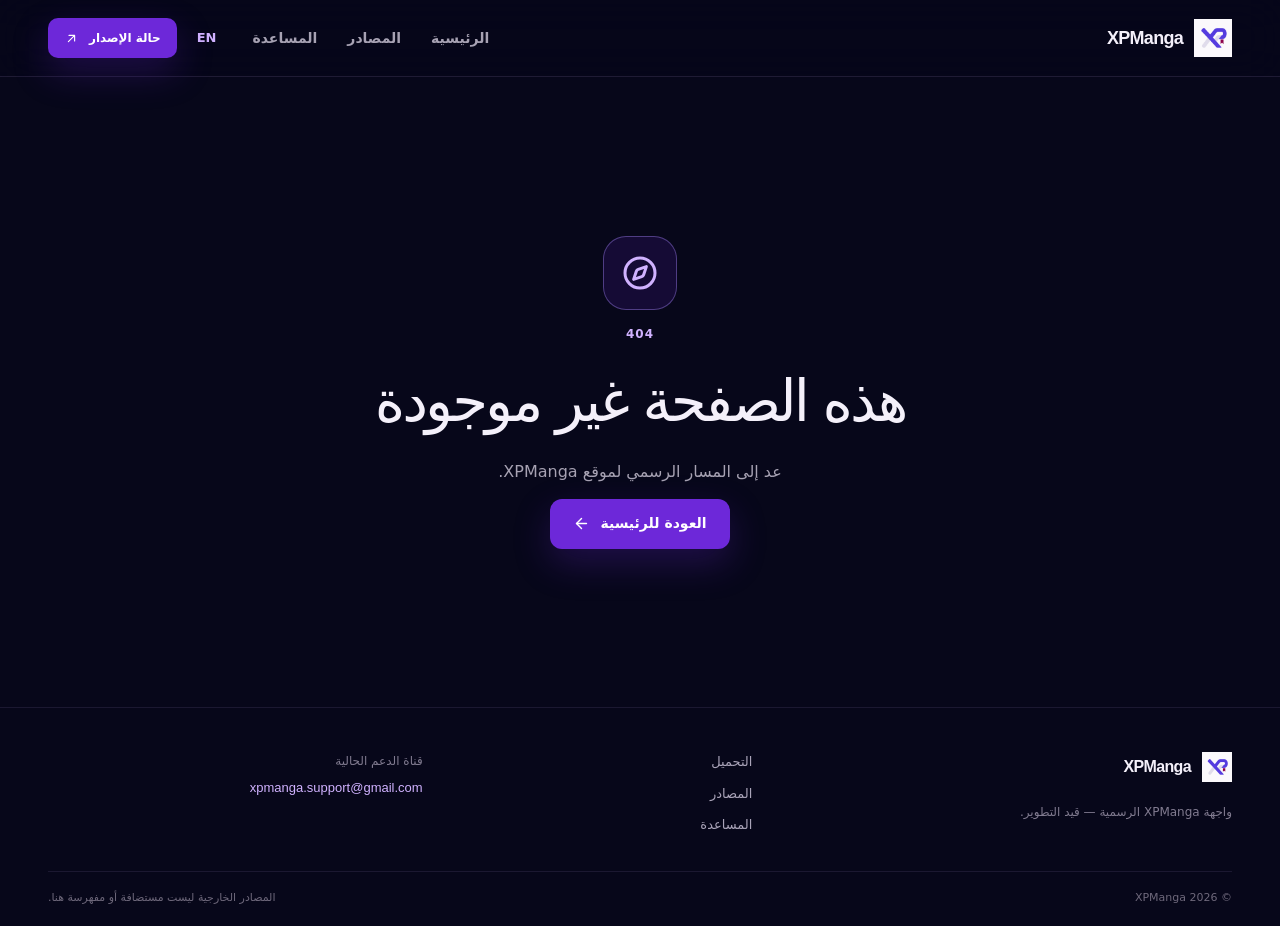
==== commit e623f351: "fix(site): resolve static publication review" ====
--- a/index.html
+++ b/index.html
@@ -4,11 +4,11 @@
     <meta charset="UTF-8" />
     <meta name="viewport" content="width=device-width, initial-scale=1.0" />
     <meta name="theme-color" content="#07071A" />
-    <meta name="description" content="تعرف إلى XPManga، قارئ Android متعدد المصادر، وتحقق من حالة الإصدار ودليل التكامل الرسمي." />
+    <meta name="description" content="تعرّف إلى XPManga، قارئ Android متعدد المصادر، وتحقق من حالة الإصدار ودليل المصادر الرسمي." />
     <meta property="og:type" content="website" />
     <meta property="og:site_name" content="XPManga" />
-    <meta property="og:title" content="XPManga | قارئ مانجا متعدد المصادر لأندرويد — قيد التطوير" />
-    <meta property="og:description" content="تعرف إلى XPManga، قارئ Android متعدد المصادر، وتحقق من حالة الإصدار ودليل التكامل الرسمي." />
+    <meta property="og:title" content="XPManga | قارئ مانجا متعدد المصادر لأندرويد" />
+    <meta property="og:description" content="تعرّف إلى XPManga، قارئ Android متعدد المصادر، وتحقق من حالة الإصدار ودليل المصادر الرسمي." />
     <meta property="og:locale" content="ar_AR" />
     <meta property="og:locale:alternate" content="en_US" />
     <link rel="canonical" href="https://xpmanga.com/" />
@@ -16,10 +16,9 @@
     <link rel="alternate" hreflang="en" href="https://xpmanga.com/en/" />
     <link rel="alternate" hreflang="x-default" href="https://xpmanga.com/" />
     <link rel="icon" href="/manus-storage/xpmanga-xp-logo_08329fe6.png" />
-    <title>XPManga | قارئ مانجا متعدد المصادر لأندرويد — قيد التطوير</title>
-    <script type="module" crossorigin src="/assets/index-BNtGlFC3.js"></script>
-    <link rel="stylesheet" crossorigin href="/assets/index-H3cNbaMk.css">
-    <script src="/__manus__/debug-collector.js" defer></script>
+    <title>XPManga | قارئ مانجا متعدد المصادر لأندرويد</title>
+    <script type="module" crossorigin src="/assets/index-CgrBKEtd.js"></script>
+    <link rel="stylesheet" crossorigin href="/assets/index-QGMjlD2d.css">
   </head>
   <body>
     <script id="manus-runtime">window.__MANUS_HOST_DEV__ = false;
@@ -82,6 +81,6 @@
     `,document.head.appendChild(i),this.cursorStyleElement=i}removeCursorStyle(){this.cursorStyleElement&&(this.cursorStyleElement.remove(),this.cursorStyleElement=null)}handleUndoRedo=i=>{const c=i.key.toLowerCase(),s=(i.ctrlKey||i.metaKey)&&c==="z"&&!i.shiftKey,d=(i.ctrlKey||i.metaKey)&&(c==="z"&&i.shiftKey||c==="y");if(!s&&!d)return;const m=i.target;if(m instanceof HTMLElement){const C=m.tagName;if(["INPUT","TEXTAREA","SELECT"].includes(C)||m.isContentEditable)return}const x=document.activeElement;if(x instanceof HTMLElement){const C=x.tagName;if(["INPUT","TEXTAREA","SELECT"].includes(C)||x.isContentEditable)return;let v=x;for(;v;){if(v.hasAttribute(al))return;v=v.parentElement}}i.preventDefault(),i.stopPropagation();let R=null;s?(R=this.editHistory.undo(),this.highlighter.scheduleRender()):d&&(R=this.editHistory.redo(),this.highlighter.scheduleRender()),R&&R.target&&document.contains(R.target)&&(R.target.scrollIntoView({behavior:"smooth",block:"center"}),this.highlighter.setActiveTarget(R.target),setTimeout(()=>{this.highlighter.setActiveTarget(null)},1500))};handleDelete=i=>{if(i.key!=="Delete"&&i.key!=="Backspace"||this.isDirectEditing)return;const c=i.target;if(c instanceof HTMLElement){const R=c.tagName;if(["INPUT","TEXTAREA","SELECT"].includes(R)||c.isContentEditable)return}const s=document.activeElement;if(s instanceof HTMLElement){const R=s.tagName;if(["INPUT","TEXTAREA","SELECT"].includes(R)||s.isContentEditable)return;let C=s;for(;C;){if(C.hasAttribute(al))return;C=C.parentElement}}if(!this.activeTarget)return;if(!Fg(this.activeTarget)){console.warn("Cannot delete this element: it is a critical DOM element");return}i.preventDefault(),i.stopPropagation();const d=Ig(this.activeTarget);if(!d){console.warn("Cannot delete element: no parent found");return}const m=$r(this.activeTarget),x=this.activeTarget;this.disposeSelectorInput(),this.exitDirectEditMode(),this.removeEnterKeyListener?.(),this.removeEnterKeyListener=null,x.parentElement&&x.parentElement.removeChild(x),this.activeTarget=null,this.hoverTarget=null,this.pointerDown=!1,this.highlighter.setActiveTarget(null),this.highlighter.setHoverTarget(null),this.editHistory.addEdit({target:x,targetData:m,changes:{deleted:d},screenshot:null}),this.showEditToolbarIfNeeded(),this.showCommentMarkersIfNeeded()};showEditToolbarIfNeeded(){if(!this.editHistory.hasEdits()){this.hideEditToolbar();return}this.disposeEditToolbar||Promise.resolve().then(()=>w0).then(({openEditToolbar:i})=>{const c=i({editHistory:this.editHistory,highlighter:this.highlighter,onApply:()=>{this.handleApplyAll()},onDiscard:()=>{this.handleDiscardAll()}});this.disposeEditToolbar=()=>{c?.dispose(),this.disposeEditToolbar=null}}).catch(i=>{console.error("Failed to render EditToolbar:",i)})}hideEditToolbar(){this.disposeEditToolbar&&this.disposeEditToolbar()}handleApplyAll(){const i=this.editHistory.getActiveEdits();i.length!==0&&Pt.sendMessage({type:"edits",to:"container",payload:{edits:i.map(c=>({element:c.targetData,changes:c.changes,screenshot:c.screenshot}))}})}handleDiscardAll(){this.editHistory.clear(),this.hideEditToolbar(),this.hideCommentMarkers(),this.highlighter.scheduleRender()}showCommentMarkersIfNeeded(){if(!this.editHistory.hasEdits()){this.hideCommentMarkers();return}this.disposeCommentMarkers||Promise.resolve().then(()=>E0).then(({openCommentMarkers:i})=>{const c=i({editHistory:this.editHistory,highlighter:this.highlighter,getActiveElement:()=>this.activeTarget,onElementSelect:s=>{this.selectElement(s)}});this.disposeCommentMarkers=()=>{c?.dispose(),this.disposeCommentMarkers=null}}).catch(i=>{console.error("Failed to render CommentMarkers:",i)})}hideCommentMarkers(){this.disposeCommentMarkers&&this.disposeCommentMarkers(),this.editHistory.clearComments(),this.highlighter.scheduleRender()}handleGlobalEscape=i=>{if(i.key!=="Escape"||this.activeTarget)return;const c=i.target;if(c instanceof HTMLElement){const d=c.tagName;if(["INPUT","TEXTAREA","SELECT"].includes(d)||c.isContentEditable)return}const s=document.activeElement;if(s instanceof HTMLElement){const d=s.tagName;if(["INPUT","TEXTAREA","SELECT"].includes(d)||s.isContentEditable)return;let m=s;for(;m;){if(m.hasAttribute(al))return;m=m.parentElement}}this.editHistory.hasEdits()||(i.preventDefault(),i.stopPropagation(),this.disable(),Pt.sendMessage({type:"exitEditMode",to:"container",payload:{}}))}}const u0=new c0;class d0{wired=!1;init(){if(this.wired)return;this.wired=!0;const i=s=>{try{const m=new URL(s,window.location.href).hostname.toLowerCase();return!!(m==="stripe.com"||m.endsWith(".stripe.com")||m==="myshopify.com"||m.endsWith(".myshopify.com"))}catch{return!1}},c=(s,d)=>{Pt.sendMessage({type:"externalNavAttempt",to:"container",payload:{href:s,trigger:d}})};try{const s=window.open;window.open=(...d)=>{const m=d[0];return typeof m=="string"&&i(m)&&c(m,"window.open"),s.apply(window,d)}}catch{}try{const s=window.navigation;s&&typeof s.addEventListener=="function"&&s.addEventListener("navigate",d=>{const m=d?.destination?.url;typeof m=="string"&&i(m)&&c(m,"navigation")})}catch{}}}const f0=new d0;class h0{constructor(){this.init()}async init(){Pt.init({currentEndpoint:"content"}),Pt.listenMessage({type:"containerInited",callback:()=>{Pt.readySource.markReady()}}),Yr.init(),vg.init(),f0.init(),Su.init(),u0.init(),await this.renderRoot(),this.renderRootForDev()}renderRootForDev(){}async renderRoot(){if(document.getElementById(jr.root))return;const c=document.createElement("div");c.id=jr.root,c.setAttribute(al,"true"),document.documentElement.appendChild(c);const s=c.attachShadow({mode:"closed"}),d=document.createElement("style"),m=await Promise.resolve().then(()=>T0).then(x=>x.default);d.textContent=m,s.appendChild(d),Or.createRoot(s).render(h.jsx(pg,{"data-loc":"src/main.tsx:128"}))}}new h0;function m0({onDiscard:r,onApply:i,isApplying:c=!1,editCount:s}){const d=c||s===0;return h.jsxs("div",{"data-loc":"src/modules/DomSelector/EditsToolBar/ActionButtons.tsx:17",className:"flex items-center gap-2",children:[h.jsx("button",{"data-loc":"src/modules/DomSelector/EditsToolBar/ActionButtons.tsx:18",onClick:r,disabled:d,className:"px-3 py-1.5 text-sm font-medium text-[var(--text-white)] border-[var(--text-tertiary)] border-[1.5px] hover:bg-[#ffffff0f] focus:bg-[#ffffff0f] active:opacity-90 rounded-[12px] transition-all outline-none disabled:opacity-50 disabled:cursor-not-allowed",title:"Discard all changes",children:"Discard"}),h.jsxs("button",{"data-loc":"src/modules/DomSelector/EditsToolBar/ActionButtons.tsx:27",onClick:i,disabled:d,className:"flex items-center gap-2 px-4 py-1.5 text-sm font-medium bg-[var(--Button-primary-brand)] text-white border border-transparent hover:opacity-90 focus:opacity-90 active:opacity-90 rounded-[12px] transition-all outline-none disabled:opacity-50 disabled:cursor-not-allowed",title:"Save all changes",children:[c&&h.jsxs("svg",{"data-loc":"src/modules/DomSelector/EditsToolBar/ActionButtons.tsx:34",className:"animate-spin h-4 w-4",xmlns:"http://www.w3.org/2000/svg",fill:"none",viewBox:"0 0 24 24",children:[h.jsx("circle",{"data-loc":"src/modules/DomSelector/EditsToolBar/ActionButtons.tsx:40",className:"opacity-25",cx:"12",cy:"12",r:"10",stroke:"currentColor",strokeWidth:"4"}),h.jsx("path",{"data-loc":"src/modules/DomSelector/EditsToolBar/ActionButtons.tsx:48",className:"opacity-75",fill:"currentColor",d:"M4 12a8 8 0 018-8V0C5.373 0 0 5.373 0 12h4zm2 5.291A7.962 7.962 0 014 12H0c0 3.042 1.135 5.824 3 7.938l3-2.647z"})]}),"Apply"]})]})}function g0({editCount:r,showEditPreviews:i,onClick:c}){return h.jsxs("div",{"data-loc":"src/modules/DomSelector/EditsToolBar/EditCountBadge.tsx:15",onClick:c,tabIndex:0,role:"button",className:Ae.cn("flex items-center gap-2 px-3 py-1.5 rounded-[12px] cursor-pointer transition-all relative outline-none text-[var(--text-white)] border-[var(--text-tertiary)] border-[1.5px] active:opacity-90",i?"bg-[#ffffff0f]":"bg-transparent hover:bg-[#ffffff0f]"),children:[h.jsx("svg",{"data-loc":"src/modules/DomSelector/EditsToolBar/EditCountBadge.tsx:26",xmlns:"http://www.w3.org/2000/svg",width:"18",height:"18",viewBox:"0 0 16 16",fill:"currentColor",children:h.jsx("g",{"data-loc":"src/modules/DomSelector/EditsToolBar/EditCountBadge.tsx:33",children:h.jsx("path",{"data-loc":"src/modules/DomSelector/EditsToolBar/EditCountBadge.tsx:34",d:"M7.52881 7.52869C7.71733 7.34017 8 7.28198 8.24756 7.3809L14.9142 10.0476C15.1678 10.149 15.334 10.3949 15.3335 10.668C15.3329 10.9411 15.1656 11.1861 14.9116 11.2865L12.3133 12.3132L11.2866 14.9115C11.1862 15.1655 10.9412 15.3328 10.6681 15.3334C10.3951 15.3339 10.1491 15.1677 10.0477 14.9141L7.38102 8.24744C7.2821 7.99988 7.34029 7.71721 7.52881 7.52869ZM1.3335 12.6667C1.3335 12.2985 1.63197 12 2.00016 12C2.36835 12 2.66683 12.2985 2.66683 12.6667C2.66683 12.8435 2.73712 13.013 2.86214 13.1381C2.98717 13.2631 3.15669 13.3334 3.3335 13.3334C3.70169 13.3334 4.00016 13.6319 4.00016 14C4.00016 14.3682 3.70169 14.6667 3.3335 14.6667C2.80306 14.6667 2.29451 14.4558 1.91943 14.0808C1.54436 13.7057 1.3335 13.1971 1.3335 12.6667ZM7.3335 13.3334C7.70169 13.3334 8.00016 13.6319 8.00016 14C8.00016 14.3682 7.70169 14.6667 7.3335 14.6667H6.00016C5.63197 14.6667 5.3335 14.3682 5.3335 14C5.3335 13.6319 5.63197 13.3334 6.00016 13.3334H7.3335ZM10.6629 12.8627L11.1805 11.5547L11.2085 11.4922C11.2822 11.3506 11.405 11.2397 11.5549 11.1804L12.8628 10.6628L9.19678 9.19666L10.6629 12.8627ZM1.3335 10V9.33337C1.3335 8.96518 1.63197 8.66671 2.00016 8.66671C2.36835 8.66671 2.66683 8.96518 2.66683 9.33337V10C2.66683 10.3682 2.36835 10.6667 2.00016 10.6667C1.63197 10.6667 1.3335 10.3682 1.3335 10ZM13.3335 7.33337V6.00004C13.3335 5.63185 13.632 5.33337 14.0002 5.33337C14.3684 5.33337 14.6668 5.63185 14.6668 6.00004V7.33337C14.6668 7.70156 14.3684 8.00004 14.0002 8.00004C13.632 8.00004 13.3335 7.70156 13.3335 7.33337ZM1.3335 6.66671V6.00004C1.3335 5.63185 1.63197 5.33337 2.00016 5.33337C2.36835 5.33337 2.66683 5.63185 2.66683 6.00004V6.66671C2.66683 7.0349 2.36835 7.33337 2.00016 7.33337C1.63197 7.33337 1.3335 7.0349 1.3335 6.66671ZM1.3335 3.33337C1.3335 2.80294 1.54436 2.29438 1.91943 1.91931C2.29451 1.54424 2.80306 1.33337 3.3335 1.33337C3.70169 1.33337 4.00016 1.63185 4.00016 2.00004C4.00016 2.36823 3.70169 2.66671 3.3335 2.66671C3.15668 2.66671 2.98717 2.737 2.86214 2.86202C2.73712 2.98704 2.66683 3.15656 2.66683 3.33337C2.66683 3.70156 2.36835 4.00004 2.00016 4.00004C1.63197 4.00004 1.3335 3.70156 1.3335 3.33337ZM13.3335 3.33337C13.3335 3.15656 13.2632 2.98704 13.1382 2.86202C13.0132 2.737 12.8436 2.66671 12.6668 2.66671C12.2986 2.66671 12.0002 2.36823 12.0002 2.00004C12.0002 1.63185 12.2986 1.33337 12.6668 1.33337C13.1973 1.33337 13.7058 1.54424 14.0809 1.91931C14.456 2.29438 14.6668 2.80294 14.6668 3.33337C14.6668 3.70156 14.3684 4.00004 14.0002 4.00004C13.632 4.00004 13.3335 3.70156 13.3335 3.33337ZM6.66683 1.33337C7.03502 1.33337 7.3335 1.63185 7.3335 2.00004C7.3335 2.36823 7.03502 2.66671 6.66683 2.66671H6.00016C5.63197 2.66671 5.3335 2.36823 5.3335 2.00004C5.3335 1.63185 5.63197 1.33337 6.00016 1.33337H6.66683ZM10.0002 1.33337C10.3684 1.33337 10.6668 1.63185 10.6668 2.00004C10.6668 2.36823 10.3684 2.66671 10.0002 2.66671H9.3335C8.96531 2.66671 8.66683 2.36823 8.66683 2.00004C8.66683 1.63185 8.96531 1.33337 9.3335 1.33337H10.0002Z"})})}),h.jsx("span",{"data-loc":"src/modules/DomSelector/EditsToolBar/EditCountBadge.tsx:37",className:"text-sm font-medium tabular-nums",children:r})]})}function p0({activeEdits:r,hoveredEditIndex:i,highlighter:c,onCardClick:s,onCardHover:d,show:m}){const x=U.useRef(null),R=v=>{d(v)},C=()=>{d(null)};return U.useEffect(()=>{if(!m){c.removeExclusionRect("edit-preview-cards");return}const v=()=>{if(x.current&&m){const D=x.current.getBoundingClientRect();c.addExclusionRect("edit-preview-cards",D)}};return v(),window.addEventListener("resize",v),window.addEventListener("scroll",v,{passive:!0}),()=>{window.removeEventListener("resize",v),window.removeEventListener("scroll",v),c.removeExclusionRect("edit-preview-cards")}},[c,m]),h.jsx("div",{"data-loc":"src/modules/DomSelector/EditsToolBar/EditPreviewCards.tsx:59",ref:x,className:"absolute bottom-full mb-2 left-0 right-0 transition-all duration-200 ease-out",style:{opacity:m?1:0,transform:m?"translateY(0) scale(1)":"translateY(8px) scale(0.98)",pointerEvents:m?"auto":"none",transitionTimingFunction:"cubic-bezier(0.16, 1, 0.3, 1)"},onMouseLeave:C,children:h.jsx("div",{"data-loc":"src/modules/DomSelector/EditsToolBar/EditPreviewCards.tsx:72",className:"rounded-[14px] border border-[var(--border-main)] bg-[rgb(37,37,37)] shadow-[0px_8px_32px_0px_var(--shadow-S)] overflow-hidden",style:{maxHeight:"40vh"},children:h.jsx("div",{"data-loc":"src/modules/DomSelector/EditsToolBar/EditPreviewCards.tsx:78",className:"overflow-y-auto",style:{maxHeight:"40vh"},children:r.map((v,D)=>{const j=i===D,J=!!v.screenshot;return h.jsx("div",{"data-loc":"src/modules/DomSelector/EditsToolBar/EditPreviewCards.tsx:89",onClick:()=>s(D),onMouseEnter:()=>R(D),className:Ae.cn("px-4 cursor-pointer transition-all",j&&"bg-[#ffffff0f]"),children:h.jsxs("div",{"data-loc":"src/modules/DomSelector/EditsToolBar/EditPreviewCards.tsx:98",className:"flex items-center gap-2.5 py-2",style:{borderBottom:D!==r.length-1?"1px solid var(--icon-secondary)":"none"},children:[h.jsx("div",{"data-loc":"src/modules/DomSelector/EditsToolBar/EditPreviewCards.tsx:108",className:Ae.cn("flex-shrink-0 size-5 rounded-full flex items-center justify-center transition-all text-[var(--background-card)] border-[var(--icon-secondary)] border",j&&"bg-[#ffffff0f]"),children:h.jsx("span",{"data-loc":"src/modules/DomSelector/EditsToolBar/EditPreviewCards.tsx:114",className:"text-xs",children:D+1})}),h.jsxs("div",{"data-loc":"src/modules/DomSelector/EditsToolBar/EditPreviewCards.tsx:118",className:"flex-1 min-w-0",children:[h.jsx("span",{"data-loc":"src/modules/DomSelector/EditsToolBar/EditPreviewCards.tsx:119",className:Ae.cn("text-sm text-white font-medium",v.changes.deleted&&"line-through"),children:v.targetData.tagName}),h.jsxs("div",{"data-loc":"src/modules/DomSelector/EditsToolBar/EditPreviewCards.tsx:129",className:"text-xs text-[var(--text-white-tsp)] pt-0.5 leading-none gap-1 flex flex-col",children:[v.changes.comment&&h.jsx("span",{"data-loc":"src/modules/DomSelector/EditsToolBar/EditPreviewCards.tsx:131",className:"leading-snug",children:v.changes.comment.modified===""?"Removed comment":`Comment: "${v.changes.comment.modified.slice(0,30)}${v.changes.comment.modified.length>30?"...":""}"`}),v.changes.deleted&&h.jsx("span",{"data-loc":"src/modules/DomSelector/EditsToolBar/EditPreviewCards.tsx:144",children:"Element deleted"}),v.changes.textContent&&h.jsxs("span",{"data-loc":"src/modules/DomSelector/EditsToolBar/EditPreviewCards.tsx:146",className:"leading-snug",children:['Text: "',v.changes.textContent.modified.slice(0,40),v.changes.textContent.modified.length>40?"...":"",'"']}),v.changes.src&&h.jsx("span",{"data-loc":"src/modules/DomSelector/EditsToolBar/EditPreviewCards.tsx:155",children:"Image source updated"}),v.changes.href&&h.jsxs("span",{"data-loc":"src/modules/DomSelector/EditsToolBar/EditPreviewCards.tsx:157",className:"leading-snug",children:["Link: ",v.changes.href.modified.slice(0,30),"..."]}),v.changes.style&&h.jsxs("div",{"data-loc":"src/modules/DomSelector/EditsToolBar/EditPreviewCards.tsx:162",className:"flex flex-wrap gap-1",children:[Object.keys(v.changes.style).slice(0,3).map(at=>h.jsx("span",{"data-loc":"src/modules/DomSelector/EditsToolBar/EditPreviewCards.tsx:166",className:"px-1.5 py-0.5 text-xs bg-[#ffffff1a] text-white rounded-[8px]",children:at},at)),Object.keys(v.changes.style).length>3&&h.jsxs("span",{"data-loc":"src/modules/DomSelector/EditsToolBar/EditPreviewCards.tsx:174",className:"text-xs text-white",children:["+",Object.keys(v.changes.style).length-3," more"]})]}),J&&!v.changes.deleted&&(v.changes.textContent||v.changes.style||v.changes.comment)&&h.jsx("div",{"data-loc":"src/modules/DomSelector/EditsToolBar/EditPreviewCards.tsx:185",style:{backgroundImage:`url(${v.screenshot})`,backgroundSize:"cover",backgroundPosition:"top"},className:"h-12 mt-1 rounded border border-black/10"})]})]})]})},`${v.targetData.id}-${D}`)})})})})}function y0({canUndo:r,canRedo:i,onUndo:c,onRedo:s}){return h.jsxs("div",{"data-loc":"src/modules/DomSelector/EditsToolBar/UndoRedoButtons.tsx:17",className:"flex items-center gap-1.5",children:[h.jsx("button",{"data-loc":"src/modules/DomSelector/EditsToolBar/UndoRedoButtons.tsx:18",onClick:c,disabled:!r,className:Ae.cn("flex items-center justify-center p-1.5 rounded-full transition-all outline-none",r?"text-[var(--text-white)] hover:bg-[#ffffff0f] cursor-pointer":"bg-transparent text-[var(--text-disable)] cursor-not-allowed opacity-50"),title:"Undo (⌘Z)",children:h.jsx("svg",{"data-loc":"src/modules/DomSelector/EditsToolBar/UndoRedoButtons.tsx:29",xmlns:"http://www.w3.org/2000/svg",width:"18",height:"18",viewBox:"0 0 16 16",fill:"none",children:h.jsx("path",{"data-loc":"src/modules/DomSelector/EditsToolBar/UndoRedoButtons.tsx:36",d:"M12.6666 9.66662C12.6666 9.27271 12.5888 8.88276 12.4381 8.51883C12.2873 8.15485 12.0663 7.8241 11.7877 7.54552C11.5091 7.26695 11.1784 7.0459 10.8144 6.89513C10.4505 6.74441 10.0605 6.66662 9.66662 6.66662H4.27599L6.4713 8.86193C6.73165 9.12228 6.73165 9.54429 6.4713 9.80464C6.21095 10.065 5.78894 10.065 5.5286 9.80464L2.19526 6.4713C1.93491 6.21095 1.93491 5.78894 2.19526 5.5286L5.5286 2.19526C5.78894 1.93491 6.21095 1.93491 6.4713 2.19526C6.73165 2.45561 6.73165 2.87762 6.4713 3.13797L4.27599 5.33328H9.66662C10.2357 5.33328 10.7991 5.44559 11.3248 5.66336C11.8506 5.88113 12.3287 6.19978 12.7311 6.60216C13.1335 7.00455 13.4521 7.48267 13.6699 8.00841C13.8876 8.53416 13.9999 9.09755 13.9999 9.66662C13.9999 10.2357 13.8876 10.7991 13.6699 11.3248C13.4521 11.8506 13.1335 12.3287 12.7311 12.7311C12.3287 13.1335 11.8506 13.4521 11.3248 13.6699C10.7991 13.8876 10.2357 13.9999 9.66662 13.9999H7.33328C6.96509 13.9999 6.66662 13.7015 6.66662 13.3333C6.66662 12.9651 6.96509 12.6666 7.33328 12.6666H9.66662C10.0605 12.6666 10.4505 12.5888 10.8144 12.4381C11.1784 12.2873 11.5091 12.0663 11.7877 11.7877C12.0663 11.5091 12.2873 11.1784 12.4381 10.8144C12.5888 10.4505 12.6666 10.0605 12.6666 9.66662Z",fill:"currentColor"})})}),h.jsx("button",{"data-loc":"src/modules/DomSelector/EditsToolBar/UndoRedoButtons.tsx:43",onClick:s,disabled:!i,className:Ae.cn("flex items-center justify-center p-1.5 rounded-full transition-all outline-none",i?"text-[var(--text-white)] hover:bg-[#ffffff0f] cursor-pointer":"bg-transparent text-[var(--text-disable)] opacity-50 cursor-not-allowed"),title:"Redo (⌘⇧Z)",children:h.jsx("svg",{"data-loc":"src/modules/DomSelector/EditsToolBar/UndoRedoButtons.tsx:54",xmlns:"http://www.w3.org/2000/svg",width:"18",height:"18",viewBox:"0 0 16 16",fill:"none",children:h.jsx("path",{"data-loc":"src/modules/DomSelector/EditsToolBar/UndoRedoButtons.tsx:61",d:"M3.33338 9.66662C3.33338 9.27271 3.41118 8.88276 3.5619 8.51883C3.71266 8.15485 3.93371 7.8241 4.21229 7.54552C4.49086 7.26695 4.82162 7.0459 5.1856 6.89513C5.54953 6.74441 5.93948 6.66662 6.33338 6.66662H11.724L9.5287 8.86193C9.26835 9.12228 9.26835 9.54429 9.5287 9.80464C9.78905 10.065 10.2111 10.065 10.4714 9.80464L13.8047 6.4713C14.0651 6.21095 14.0651 5.78894 13.8047 5.5286L10.4714 2.19526C10.2111 1.93491 9.78905 1.93491 9.5287 2.19526C9.26835 2.45561 9.26835 2.87762 9.5287 3.13797L11.724 5.33328H6.33338C5.76432 5.33328 5.20092 5.44559 4.67518 5.66336C4.14944 5.88113 3.67132 6.19978 3.26893 6.60216C2.86654 7.00455 2.5479 7.48267 2.33013 8.00841C2.11236 8.53416 2.00005 9.09755 2.00005 9.66662C2.00005 10.2357 2.11236 10.7991 2.33013 11.3248C2.5479 11.8506 2.86654 12.3287 3.26893 12.7311C3.67132 13.1335 4.14944 13.4521 4.67518 13.6699C5.20092 13.8876 5.76432 13.9999 6.33338 13.9999H8.66672C9.03491 13.9999 9.33338 13.7015 9.33338 13.3333C9.33338 12.9651 9.03491 12.6666 8.66672 12.6666H6.33338C5.93948 12.6666 5.54953 12.5888 5.1856 12.4381C4.82162 12.2873 4.49086 12.0663 4.21229 11.7877C3.93371 11.5091 3.71266 11.1784 3.5619 10.8144C3.41118 10.4505 3.33338 10.0605 3.33338 9.66662Z",fill:"currentColor"})})})]})}function v0(r){const[i,c]=U.useState(r.canUndo()),[s,d]=U.useState(r.canRedo()),[m,x]=U.useState(r.getActiveEdits().length),[R,C]=U.useState([]);return U.useEffect(()=>{const v=r.onChange(()=>{c(r.canUndo()),d(r.canRedo());const D=r.getActiveEdits();x(D.length),C(D)});return C(r.getActiveEdits()),v},[r]),{canUndo:i,canRedo:s,editCount:m,activeEdits:R}}function b0(){const[r,i]=U.useState(!1);return{showEditPreviews:r,handleEditCountClick:()=>{i(!r)}}}function qu({editHistory:r,highlighter:i,onApply:c,onDiscard:s}){const d=U.useRef(null),[m,x]=U.useState(null),[R,C]=U.useState(!1),{canUndo:v,canRedo:D,editCount:j,activeEdits:J}=v0(r),{showEditPreviews:at,handleEditCountClick:$}=b0();U.useEffect(()=>{if(m!==null&&J[m]){const _=J[m];_.target&&document.contains(_.target)&&i.setHoverTarget(_.target)}else i.setHoverTarget(null)},[m,J,i]),U.useEffect(()=>{const _=()=>{if(d.current){const Y=d.current.getBoundingClientRect();i.addExclusionRect("edit-toolbar",Y)}};return _(),window.addEventListener("resize",_),()=>{window.removeEventListener("resize",_),i.removeExclusionRect("edit-toolbar")}},[i]);const nt=()=>{const _=r.undo();i.scheduleRender(),_&&_.target&&document.contains(_.target)&&(_.target.scrollIntoView({behavior:"smooth",block:"center"}),i.setActiveTarget(_.target),setTimeout(()=>{i.setActiveTarget(null)},1500))},ct=()=>{const _=r.redo();i.scheduleRender(),_&&_.target&&document.contains(_.target)&&(_.target.scrollIntoView({behavior:"smooth",block:"center"}),i.setActiveTarget(_.target),setTimeout(()=>{i.setActiveTarget(null)},1500))},ht=_=>{const Y=J[_];Y.target&&document.contains(Y.target)&&(Y.target.scrollIntoView({behavior:"smooth",block:"center"}),i.setActiveTarget(Y.target),setTimeout(()=>{i.setActiveTarget(null)},1500))},St=()=>{C(!0),c()};return h.jsx("div",{"data-loc":"src/modules/DomSelector/EditsToolBar/EditToolbar.tsx:127",className:"fixed left-0 right-0 top-0 bottom-0 pointer-events-none",style:{zIndex:2147483645},children:h.jsx("div",{"data-loc":"src/modules/DomSelector/EditsToolBar/EditToolbar.tsx:131",className:"absolute bottom-0 left-0 right-0 flex items-center justify-center pb-8",children:h.jsxs("div",{"data-loc":"src/modules/DomSelector/EditsToolBar/EditToolbar.tsx:132",ref:d,[al]:"true",onMouseDown:_=>_.stopPropagation(),className:"pointer-events-auto flex items-center gap-8 p-2 rounded-[14px] border border-[var(--border-main)] bg-[rgb(37,37,37)] shadow-[0px_8px_32px_0px_var(--shadow-S)] relative justify-between",children:[h.jsxs("div",{"data-loc":"src/modules/DomSelector/EditsToolBar/EditToolbar.tsx:138",className:"flex items-center gap-3",children:[h.jsx(g0,{"data-loc":"src/modules/DomSelector/EditsToolBar/EditToolbar.tsx:139",editCount:j,showEditPreviews:at,onClick:$}),h.jsx(y0,{"data-loc":"src/modules/DomSelector/EditsToolBar/EditToolbar.tsx:145",canUndo:v,canRedo:D,onUndo:nt,onRedo:ct})]}),h.jsx(m0,{"data-loc":"src/modules/DomSelector/EditsToolBar/EditToolbar.tsx:153",onDiscard:s,onApply:St,isApplying:R,editCount:j}),J.length>0&&h.jsx(p0,{"data-loc":"src/modules/DomSelector/EditsToolBar/EditToolbar.tsx:161",activeEdits:J,hoveredEditIndex:m,highlighter:i,onCardClick:ht,onCardHover:x,show:at})]})})})}const x0=ei.createOpener(qu,{singleton:!0}),w0=Object.freeze(Object.defineProperty({__proto__:null,EditToolbar:qu,openEditToolbar:x0},Symbol.toStringTag,{value:"Module"}));function S0({comment:r,elementRect:i,boxRef:c,onMouseEnter:s,onMouseLeave:d,onClick:m,onDelete:x,isHidden:R}){const C=U.useRef(null),v=U.useRef(null),[D,j]=U.useState({width:0,height:0});U.useLayoutEffect(()=>{if(!C.current)return;const it=C.current.getBoundingClientRect();j({width:it.width,height:it.height})},[r,x]);const J=window.innerWidth,at=window.innerHeight,$=30,nt=i.top+i.height/2;let ct=i.right+$,ht=nt-D.height/2;ct+D.width>J-20&&(ct=i.left-$-D.width),ct<20&&(ct=Math.min(i.left,J-D.width-20),ct=Math.max(20,ct),ht=i.bottom+$),ht<20?ht=20:ht+D.height>at-20&&(ht=Math.max(20,at-D.height-20));const St={x:ct,y:ht},_=St.y+D.height/2,Y=St.x>i.right?i.right:i.left;return R?null:h.jsxs(h.Fragment,{children:[h.jsxs("svg",{"data-loc":"src/modules/DomSelector/CommentMarkers/CommentTooltip.tsx:80",className:"absolute inset-0 w-full h-full pointer-events-none z-[2147483643]",children:[h.jsx("line",{"data-loc":"src/modules/DomSelector/CommentMarkers/CommentTooltip.tsx:81",x1:Y,y1:nt,x2:St.x,y2:_,stroke:"#0081f2",strokeWidth:1.5,strokeDasharray:"3 2"}),h.jsx("circle",{"data-loc":"src/modules/DomSelector/CommentMarkers/CommentTooltip.tsx:90",cx:Y,cy:nt,r:3,fill:"#0081f2"})]}),h.jsxs("div",{"data-loc":"src/modules/DomSelector/CommentMarkers/CommentTooltip.tsx:94",ref:v,className:"absolute group z-[2147483644]",style:{left:St.x,top:St.y},onMouseEnter:s,onMouseLeave:d,children:[h.jsx("div",{"data-loc":"src/modules/DomSelector/CommentMarkers/CommentTooltip.tsx:105",ref:H=>{C.current=H,c(H)},className:"pointer-events-auto cursor-pointer rounded-[10px] px-2.5 py-1.5 bg-[#0081f2] max-w-[260px]",onClick:m,onMouseDown:H=>H.stopPropagation(),children:h.jsx("div",{"data-loc":"src/modules/DomSelector/CommentMarkers/CommentTooltip.tsx:114",className:"flex items-start gap-1.5",children:h.jsx("p",{"data-loc":"src/modules/DomSelector/CommentMarkers/CommentTooltip.tsx:115",className:"flex-1 text-xs break-words whitespace-pre-wrap text-[var(--text-white)]",children:r})})}),x&&h.jsx("button",{"data-loc":"src/modules/DomSelector/CommentMarkers/CommentTooltip.tsx:123",onClick:H=>{H.stopPropagation(),x()},className:"absolute -top-1 right-0 pointer-events-auto flex items-center justify-center size-5 rounded-full bg-white shadow-md text-gray-600 hover:text-red-500 hover:bg-red-50 transition-all opacity-0 group-hover:opacity-100",title:"Delete comment",onMouseDown:H=>H.stopPropagation(),children:h.jsx("svg",{"data-loc":"src/modules/DomSelector/CommentMarkers/CommentTooltip.tsx:132",xmlns:"http://www.w3.org/2000/svg",width:"10",height:"10",viewBox:"0 0 12 12",fill:"none",stroke:"currentColor",strokeWidth:"1.5",strokeLinecap:"round",children:h.jsx("path",{"data-loc":"src/modules/DomSelector/CommentMarkers/CommentTooltip.tsx:142",d:"M9 3L3 9M3 3l6 6"})})})]})]})}function Yu({editHistory:r,highlighter:i,getActiveElement:c,onElementSelect:s}){const[d,m]=U.useState(null),[x,R]=U.useState(null),[C,v]=U.useState(0),D=U.useRef(new Map),j=U.useMemo(()=>{const _=r.getActiveEdits(),Y=new Map;for(const it of _){const rt=it.target;if(!document.contains(rt))continue;const V=Pr(rt);V&&Y.set(V,rt)}const H=[];for(const[it,rt]of Y.entries()){const V=rt._comment||"";if(!V.trim())continue;const xt=rt.getBoundingClientRect();xt.width===0||xt.height===0||H.push({id:it,element:rt,comment:V.trim(),position:{x:xt.left,y:xt.top}})}return H},[r,C,x]),J=()=>{for(const[_,Y]of D.current.entries()){const H=Y.getBoundingClientRect();i.addExclusionRect(`comment-box-${_}`,H)}},at=(_,Y)=>!(_.right<Y.left||_.left>Y.right||_.bottom<Y.top||_.top>Y.bottom);U.useEffect(()=>{const _=r.onChange(()=>{v(V=>V+1)});let Y=null,H=null;const it=()=>{Y===null&&(Y=requestAnimationFrame(()=>{Y=null,v(V=>V+1)}))},rt=()=>{H&&clearTimeout(H),H=setTimeout(()=>{v(V=>V+1)},100)};return window.addEventListener("scroll",it,{passive:!0}),window.addEventListener("resize",rt,{passive:!0}),()=>{_(),Y!==null&&cancelAnimationFrame(Y),H&&clearTimeout(H),window.removeEventListener("scroll",it),window.removeEventListener("resize",rt);for(const V of D.current.keys())i.removeExclusionRect(`comment-box-${V}`)}},[r,i]),U.useEffect(()=>{const _=()=>{const H=c();R(H)};_();const Y=setInterval(_,100);return()=>{clearInterval(Y)}},[c]),U.useEffect(()=>{const _=new Set(j.map(H=>H.id));for(const H of D.current.keys())_.has(H)||(i.removeExclusionRect(`comment-box-${H}`),D.current.delete(H));J();const Y=d?j.find(H=>H.id===d)?.element:null;Y&&document.contains(Y)?i.setHoverTarget(Y):i.setHoverTarget(null)},[j,d,i]);const $=_=>{m(_)},nt=()=>{m(null)},ct=_=>{const Y=j.find(H=>H.id===_);Y&&document.contains(Y.element)&&(Y.element.scrollIntoView({behavior:"smooth",block:"center"}),s(Y.element))},ht=_=>{const Y=j.find(H=>H.id===_);if(Y&&document.contains(Y.element)){const H=Y.element,it=H._comment||"",rt=$r(H);delete H._comment,r.addEdit({target:H,targetData:rt,changes:{comment:{original:it,modified:""}},screenshot:null}),v(V=>V+1)}},St=(_,Y)=>{if(Y){D.current.set(_,Y);const H=Y.getBoundingClientRect();i.addExclusionRect(`comment-box-${_}`,H)}else D.current.delete(_),i.removeExclusionRect(`comment-box-${_}`)};return h.jsx("div",{"data-loc":"src/modules/DomSelector/CommentMarkers/CommentMarkers.tsx:229",className:"fixed inset-0 pointer-events-none",style:{zIndex:2147483642},[al]:"true",children:j.map(_=>{let H=x===_.element;if(!H&&x&&document.contains(x)){const it=D.current.get(_.id);if(it){const rt=x.getBoundingClientRect(),V=it.getBoundingClientRect();H=at(V,rt)}}return h.jsx(S0,{"data-loc":"src/modules/DomSelector/CommentMarkers/CommentMarkers.tsx:249",comment:_.comment,elementRect:_.element.getBoundingClientRect(),isHidden:H,onMouseEnter:()=>$(_.id),onMouseLeave:nt,onClick:()=>ct(_.id),onDelete:()=>ht(_.id),boxRef:it=>St(_.id,it)},_.id)})})}const C0=ei.createOpener(Yu,{singleton:!0}),E0=Object.freeze(Object.defineProperty({__proto__:null,CommentMarkers:Yu,openCommentMarkers:C0},Symbol.toStringTag,{value:"Module"})),T0=Object.freeze(Object.defineProperty({__proto__:null,default:'#manus-previewer-content-root{--background-gray-login: #f8f8f7;--background-selection: #b8d3f8;--background-tool-used: linear-gradient( 176deg, rgba(255, 255, 255, 0) 5.88%, rgba(255, 255, 255, .6) 51.28%, rgba(255, 255, 255, 0) 94.95% );--background-drag-overlay: #ffffff80;--background-thinking: linear-gradient( 90deg, var(--text-primary) 0%, #d9d8d8 50.48%, var(--text-primary) 99.04% );--background-app-banner: linear-gradient(180deg, #f7f7f7 0%, #ececec 100%);--background-share-header: linear-gradient( 0deg, rgba(248, 248, 247, 0) 0%, #f8f8f7 45.05% );--text-primary: #34322d;--text-secondary: #5e5e5b;--text-tertiary: #858481;--text-disable: #b9b9b7;--text-blue: #0081f2;--text-onblack: #ffffff;--text-white: #ffffff;--text-white-tsp: #ffffff99;--theme-text-primary: #262626;--logo-color: #34322d;--text-shining: #e5e5e5;--background-gray-main: #f8f8f7;--background-white-main: #ffffff;--background-menu-white: #ffffff;--background-menu-gray: #f8f8f7;--background-tsp-menu-white: #ffffff14;--background-tsp-card-gray: #37352f0a;--background-nav: #ebebeb;--background-card: #fafafa;--background-mask: #000000a6;--background-card-gray: #fafafa;--background-preview-mask: #000000d9;--border-main: #0000000f;--border-white: #ffffff33;--border-btn-main: #0000001f;--border-input-active: #0081f280;--border-light: #0000000a;--border-dark: #0000001f;--border-primary: #4f59661f;--icon-primary: #34322d;--icon-secondary: #5e5e5b;--icon-tertiary: #858481;--icon-disable: #b9b9b7;--icon-blue: #0081f2;--icon-onblack: #ffffff;--icon-white: #ffffff;--icon-white-tsp: #ffffff99;--function-error: #f25a5a;--function-success: #25ba3b;--function-warning: #efa201;--function-error-tsp: #f25a5a14;--function-warning-tsp: #efa2011f;--function-success-tsp: #25ba3b14;--fill-blue: #0081f214;--fill-tsp-white-main: #37352f0f;--fill-tsp-white-dark: #37352f14;--fill-tsp-white-light: #37352f0a;--fill-tsp-gray-dark: #37352f14;--fill-tsp-gray-main: #37352f0a;--fill-white: #ffffff;--fill-black: #28282973;--fill-gray: #f8f8f7;--Button-primary-black: #1a1a19;--Button-primary-white: #ffffff;--Button-primary-brand: #0081f2;--Button-primary-brand-disabled: #7cbdf5;--Button-secondary-brand: #0081f21a;--Button-secondary-error-border: #f25a5a80;--Button-secondary-error-fill: #ffffff;--Button-secondary-main: #ffffff;--Button-secondary-gray: #37352f0f;--tab-fill: rgba(0, 0, 0, .04);--tab-active-black: #1a1a19;--shadow-L: #0000003d;--shadow-M: #0000001f;--shadow-S: #00000014;--shadow-XS: #0000000f;--shadows-inner-0: #ffffff00;--shadows-inner-1: #16191d14;--shadows-inner-2: #16191d1f;--shadows-drop-1: #16191d08;--shadows-drop-2: #16191d0a;--shadows-drop-3: #16191d14;--shadows-drop-4: #16191d1f;--shadows-highlight-1: #cce5ff;--shadows-highlight-2: #1487fa;--shadows-danger-1: #fed7d7;--shadows-danger-2: #ee3a3a;--shadows-card-border: #16191d1f;--shadows-card-border-2: #16191d1f;--Tooltips-main: #000000e6;--gradual-white-0: #ffffff00;--gradual-gray-100: #ffffff00;--gradual-gray-0: #ffffff00;--gradual-dark-20: #00000033;--fill-input-chat: #ffffff;--gradient-bg-mask-gray-0: #eaeaeb00;--gradual-white-menu-0: #ffffff00}#manus-previewer-content-root.dark{--text-primary: #dadada;--text-secondary: #acacac;--text-tertiary: #7f7f7f;--text-disable: #5f5f5f;--text-blue: #1a93fe;--text-onblack: #000000e6;--text-white: #ffffff;--text-white-tsp: #ffffff99;--theme-text-primary: #dbdbdb;--logo-color: #dadada;--text-shining: #474747;--background-gray-main: #272728;--background-white-main: #161618;--background-menu-white: #383739;--background-menu-gray: #272728;--background-tsp-menu-white: #ffffff0f;--background-tsp-card-gray: #ffffff0f;--background-nav: #212122;--background-card: #383739;--background-mask-black: #000000a6;--background-mask-white: #272728a6;--background-card-gray: #383739;--background-preview-mask: #000000d9;--border-main: #ffffff14;--border-white: #00000014;--border-btn-main: #ffffff1a;--border-input-active: #1a93fe80;--border-light: #ffffff0f;--border-dark: #ffffff29;--border-primary: #56565f52;--icon-primary: #dadada;--icon-secondary: #acacac;--icon-tertiary: #7f7f7f;--icon-disable: #5f5f5f;--icon-blue: #1a93fe;--icon-onblack: #000000d9;--icon-white: #ffffff;--icon-white-tsp: #ffffff99;--function-error: #eb4d4d;--function-success: #5eb92d;--function-warning: #ffbf36;--function-error-tsp: #eb4d4d14;--function-warning-tsp: #ffbf361f;--function-success-tsp: #25ba3b1f;--fill-blue: #1a93fe1f;--fill-tsp-white-main: #ffffff0f;--fill-tsp-white-dark: #ffffff1f;--fill-tsp-white-light: #ffffff0a;--fill-tsp-gray-dark: #00000047;--fill-tsp-gray-main: #00000033;--fill-white: #3e3d3e;--fill-black: #28282973;--fill-gray: #444345;--Button-primary-black: #ffffff;--Button-primary-white: #ffffff14;--Button-primary-brand: #1a93fe;--Button-primary-brand-disabled: #215d93;--Button-secondary-brand: #1a93fe1f;--Button-secondary-error-border: #eb4d4d29;--Button-secondary-error-fill: #eb4d4d1f;--Button-secondary-main: #ffffff1f;--Button-secondary-gray: #ffffff0f;--tab-fill: rgba(255, 255, 255, .06);--tab-active-black: #ffffff;--shadow-L: #00000066;--shadow-M: #0000003d;--shadow-S: #00000029;--shadow-XS: #0000001f;--shadows-inner-0: #ffffff1f;--shadows-inner-1: #ffffff14;--shadows-inner-2: #ffffff1f;--shadows-drop-1: #0000001f;--shadows-drop-2: #00000033;--shadows-drop-3: #00000047;--shadows-drop-4: #0000005c;--shadows-highlight-1: #1b61a6;--shadows-highlight-2: #1487fa;--shadows-danger-1: #8f1919;--shadows-danger-2: #ee3a3a;--shadows-card-border: #ffffff1f;--shadows-card-border-2: #ffffff00;--Tooltips-main: #000000e6;--gradual-white-0: #27272800;--gradual-gray-100: #444345;--gradual-gray-0: #44434500;--gradual-dark-20: #ffffff33;--fill-input-chat: #363537;--gradient-bg-mask-gray-0: #1e1e1e00;--gradual-white-menu-0: #38373900}*,:before,:after{--tw-border-spacing-x: 0;--tw-border-spacing-y: 0;--tw-translate-x: 0;--tw-translate-y: 0;--tw-rotate: 0;--tw-skew-x: 0;--tw-skew-y: 0;--tw-scale-x: 1;--tw-scale-y: 1;--tw-pan-x: ;--tw-pan-y: ;--tw-pinch-zoom: ;--tw-scroll-snap-strictness: proximity;--tw-gradient-from-position: ;--tw-gradient-via-position: ;--tw-gradient-to-position: ;--tw-ordinal: ;--tw-slashed-zero: ;--tw-numeric-figure: ;--tw-numeric-spacing: ;--tw-numeric-fraction: ;--tw-ring-inset: ;--tw-ring-offset-width: 0px;--tw-ring-offset-color: #fff;--tw-ring-color: rgb(59 130 246 / .5);--tw-ring-offset-shadow: 0 0 #0000;--tw-ring-shadow: 0 0 #0000;--tw-shadow: 0 0 #0000;--tw-shadow-colored: 0 0 #0000;--tw-blur: ;--tw-brightness: ;--tw-contrast: ;--tw-grayscale: ;--tw-hue-rotate: ;--tw-invert: ;--tw-saturate: ;--tw-sepia: ;--tw-drop-shadow: ;--tw-backdrop-blur: ;--tw-backdrop-brightness: ;--tw-backdrop-contrast: ;--tw-backdrop-grayscale: ;--tw-backdrop-hue-rotate: ;--tw-backdrop-invert: ;--tw-backdrop-opacity: ;--tw-backdrop-saturate: ;--tw-backdrop-sepia: ;--tw-contain-size: ;--tw-contain-layout: ;--tw-contain-paint: ;--tw-contain-style: }::backdrop{--tw-border-spacing-x: 0;--tw-border-spacing-y: 0;--tw-translate-x: 0;--tw-translate-y: 0;--tw-rotate: 0;--tw-skew-x: 0;--tw-skew-y: 0;--tw-scale-x: 1;--tw-scale-y: 1;--tw-pan-x: ;--tw-pan-y: ;--tw-pinch-zoom: ;--tw-scroll-snap-strictness: proximity;--tw-gradient-from-position: ;--tw-gradient-via-position: ;--tw-gradient-to-position: ;--tw-ordinal: ;--tw-slashed-zero: ;--tw-numeric-figure: ;--tw-numeric-spacing: ;--tw-numeric-fraction: ;--tw-ring-inset: ;--tw-ring-offset-width: 0px;--tw-ring-offset-color: #fff;--tw-ring-color: rgb(59 130 246 / .5);--tw-ring-offset-shadow: 0 0 #0000;--tw-ring-shadow: 0 0 #0000;--tw-shadow: 0 0 #0000;--tw-shadow-colored: 0 0 #0000;--tw-blur: ;--tw-brightness: ;--tw-contrast: ;--tw-grayscale: ;--tw-hue-rotate: ;--tw-invert: ;--tw-saturate: ;--tw-sepia: ;--tw-drop-shadow: ;--tw-backdrop-blur: ;--tw-backdrop-brightness: ;--tw-backdrop-contrast: ;--tw-backdrop-grayscale: ;--tw-backdrop-hue-rotate: ;--tw-backdrop-invert: ;--tw-backdrop-opacity: ;--tw-backdrop-saturate: ;--tw-backdrop-sepia: ;--tw-contain-size: ;--tw-contain-layout: ;--tw-contain-paint: ;--tw-contain-style: }*,:before,:after{box-sizing:border-box;border-width:0;border-style:solid;border-color:#e5e7eb}:before,:after{--tw-content: ""}html,:host{line-height:1.5;-webkit-text-size-adjust:100%;-moz-tab-size:4;-o-tab-size:4;tab-size:4;font-family:ui-sans-serif,system-ui,sans-serif,"Apple Color Emoji","Segoe UI Emoji",Segoe UI Symbol,"Noto Color Emoji";font-feature-settings:normal;font-variation-settings:normal;-webkit-tap-highlight-color:transparent}body{margin:0;line-height:inherit}hr{height:0;color:inherit;border-top-width:1px}abbr:where([title]){-webkit-text-decoration:underline dotted;text-decoration:underline dotted}h1,h2,h3,h4,h5,h6{font-size:inherit;font-weight:inherit}a{color:inherit;text-decoration:inherit}b,strong{font-weight:bolder}code,kbd,samp,pre{font-family:ui-monospace,SFMono-Regular,Menlo,Monaco,Consolas,Liberation Mono,Courier New,monospace;font-feature-settings:normal;font-variation-settings:normal;font-size:1em}small{font-size:80%}sub,sup{font-size:75%;line-height:0;position:relative;vertical-align:baseline}sub{bottom:-.25em}sup{top:-.5em}table{text-indent:0;border-color:inherit;border-collapse:collapse}button,input,optgroup,select,textarea{font-family:inherit;font-feature-settings:inherit;font-variation-settings:inherit;font-size:100%;font-weight:inherit;line-height:inherit;letter-spacing:inherit;color:inherit;margin:0;padding:0}button,select{text-transform:none}button,input:where([type=button]),input:where([type=reset]),input:where([type=submit]){-webkit-appearance:button;background-color:transparent;background-image:none}:-moz-focusring{outline:auto}:-moz-ui-invalid{box-shadow:none}progress{vertical-align:baseline}::-webkit-inner-spin-button,::-webkit-outer-spin-button{height:auto}[type=search]{-webkit-appearance:textfield;outline-offset:-2px}::-webkit-search-decoration{-webkit-appearance:none}::-webkit-file-upload-button{-webkit-appearance:button;font:inherit}summary{display:list-item}blockquote,dl,dd,h1,h2,h3,h4,h5,h6,hr,figure,p,pre{margin:0}fieldset{margin:0;padding:0}legend{padding:0}ol,ul,menu{list-style:none;margin:0;padding:0}dialog{padding:0}textarea{resize:vertical}input::-moz-placeholder,textarea::-moz-placeholder{opacity:1;color:#9ca3af}input::placeholder,textarea::placeholder{opacity:1;color:#9ca3af}button,[role=button]{cursor:pointer}:disabled{cursor:default}img,svg,video,canvas,audio,iframe,embed,object{display:block;vertical-align:middle}img,video{max-width:100%;height:auto}[hidden]:where(:not([hidden=until-found])){display:none}.container{width:100%}@media (min-width: 475px){.container{max-width:475px}}@media (min-width: 640px){.container{max-width:640px}}@media (min-width: 768px){.container{max-width:768px}}@media (min-width: 1024px){.container{max-width:1024px}}@media (min-width: 1280px){.container{max-width:1280px}}@media (min-width: 1536px){.container{max-width:1536px}}.pointer-events-none{pointer-events:none}.pointer-events-auto{pointer-events:auto}.visible{visibility:visible}.invisible{visibility:hidden}.fixed{position:fixed}.absolute{position:absolute}.relative{position:relative}.sticky{position:sticky}.inset-0{inset:0}.-top-1{top:-.25rem}.bottom-0{bottom:0}.bottom-8{bottom:2rem}.bottom-full{bottom:100%}.left-0{left:0}.left-2\\.5{left:.625rem}.left-8{left:2rem}.right-0{right:0}.right-4{right:1rem}.top-0{top:0}.top-1\\/2{top:50%}.top-4{top:1rem}.top-full{top:100%}.z-50{z-index:50}.z-\\[-1\\]{z-index:-1}.z-\\[2147483643\\]{z-index:2147483643}.z-\\[2147483644\\]{z-index:2147483644}.z-\\[999999\\]{z-index:999999}.z-\\[9999\\]{z-index:9999}.-m-\\[25\\%\\]{margin:-25%}.m-0{margin:0}.mx-2{margin-left:.5rem;margin-right:.5rem}.mx-auto{margin-left:auto;margin-right:auto}.mb-1{margin-bottom:.25rem}.mb-1\\.5{margin-bottom:.375rem}.mb-2{margin-bottom:.5rem}.mb-4{margin-bottom:1rem}.mb-6{margin-bottom:1.5rem}.mb-8{margin-bottom:2rem}.mb-\\[6px\\]{margin-bottom:6px}.ml-1{margin-left:.25rem}.mr-1{margin-right:.25rem}.mt-0\\.5{margin-top:.125rem}.mt-1{margin-top:.25rem}.mt-12{margin-top:3rem}.mt-2{margin-top:.5rem}.mt-4{margin-top:1rem}.mt-6{margin-top:1.5rem}.mt-8{margin-top:2rem}.line-clamp-2{overflow:hidden;display:-webkit-box;-webkit-box-orient:vertical;-webkit-line-clamp:2}.block{display:block}.inline-block{display:inline-block}.inline{display:inline}.flex{display:flex}.inline-flex{display:inline-flex}.grid{display:grid}.inline-grid{display:inline-grid}.hidden{display:none}.size-5{width:1.25rem;height:1.25rem}.size-7{width:1.75rem;height:1.75rem}.h-0\\.5{height:.125rem}.h-12{height:3rem}.h-2{height:.5rem}.h-4{height:1rem}.h-48{height:12rem}.h-5{height:1.25rem}.h-6{height:1.5rem}.h-8{height:2rem}.h-\\[150\\%\\]{height:150%}.h-\\[18px\\]{height:18px}.h-auto{height:auto}.h-full{height:100%}.max-h-96{max-height:24rem}.max-h-\\[70vh\\]{max-height:70vh}.max-h-\\[80vh\\]{max-height:80vh}.min-h-0{min-height:0px}.min-h-screen{min-height:100vh}.w-2{width:.5rem}.w-4{width:1rem}.w-5{width:1.25rem}.w-6{width:1.5rem}.w-64{width:16rem}.w-8{width:2rem}.w-80{width:20rem}.w-\\[150\\%\\]{width:150%}.w-\\[18px\\]{width:18px}.w-\\[90\\%\\]{width:90%}.w-full{width:100%}.w-px{width:1px}.min-w-0{min-width:0px}.max-w-2xl{max-width:42rem}.max-w-4xl{max-width:56rem}.max-w-7xl{max-width:80rem}.max-w-\\[260px\\]{max-width:260px}.max-w-\\[600px\\]{max-width:600px}.flex-1{flex:1 1 0%}.flex-shrink-0,.shrink-0{flex-shrink:0}.-translate-y-1\\/2{--tw-translate-y: -50%;transform:translate(var(--tw-translate-x),var(--tw-translate-y)) rotate(var(--tw-rotate)) skew(var(--tw-skew-x)) skewY(var(--tw-skew-y)) scaleX(var(--tw-scale-x)) scaleY(var(--tw-scale-y))}.rotate-180{--tw-rotate: 180deg;transform:translate(var(--tw-translate-x),var(--tw-translate-y)) rotate(var(--tw-rotate)) skew(var(--tw-skew-x)) skewY(var(--tw-skew-y)) scaleX(var(--tw-scale-x)) scaleY(var(--tw-scale-y))}.transform{transform:translate(var(--tw-translate-x),var(--tw-translate-y)) rotate(var(--tw-rotate)) skew(var(--tw-skew-x)) skewY(var(--tw-skew-y)) scaleX(var(--tw-scale-x)) scaleY(var(--tw-scale-y))}@keyframes spin{to{transform:rotate(360deg)}}.animate-spin{animation:spin 1s linear infinite}.cursor-ew-resize{cursor:ew-resize}.cursor-not-allowed{cursor:not-allowed}.cursor-pointer{cursor:pointer}.resize-none{resize:none}.resize-y{resize:vertical}.resize{resize:both}.list-inside{list-style-position:inside}.list-disc{list-style-type:disc}.appearance-none{-webkit-appearance:none;-moz-appearance:none;appearance:none}.grid-cols-1{grid-template-columns:repeat(1,minmax(0,1fr))}.grid-cols-2{grid-template-columns:repeat(2,minmax(0,1fr))}.flex-col{flex-direction:column}.flex-wrap{flex-wrap:wrap}.items-start{align-items:flex-start}.items-end{align-items:flex-end}.items-center{align-items:center}.items-stretch{align-items:stretch}.justify-center{justify-content:center}.justify-between{justify-content:space-between}.gap-0{gap:0px}.gap-1{gap:.25rem}.gap-1\\.5{gap:.375rem}.gap-2{gap:.5rem}.gap-2\\.5{gap:.625rem}.gap-3{gap:.75rem}.gap-4{gap:1rem}.gap-6{gap:1.5rem}.gap-8{gap:2rem}.gap-x-2{-moz-column-gap:.5rem;column-gap:.5rem}.gap-y-3{row-gap:.75rem}.space-y-1>:not([hidden])~:not([hidden]){--tw-space-y-reverse: 0;margin-top:calc(.25rem * calc(1 - var(--tw-space-y-reverse)));margin-bottom:calc(.25rem * var(--tw-space-y-reverse))}.space-y-1\\.5>:not([hidden])~:not([hidden]){--tw-space-y-reverse: 0;margin-top:calc(.375rem * calc(1 - var(--tw-space-y-reverse)));margin-bottom:calc(.375rem * var(--tw-space-y-reverse))}.space-y-2>:not([hidden])~:not([hidden]){--tw-space-y-reverse: 0;margin-top:calc(.5rem * calc(1 - var(--tw-space-y-reverse)));margin-bottom:calc(.5rem * var(--tw-space-y-reverse))}.space-y-2\\.5>:not([hidden])~:not([hidden]){--tw-space-y-reverse: 0;margin-top:calc(.625rem * calc(1 - var(--tw-space-y-reverse)));margin-bottom:calc(.625rem * var(--tw-space-y-reverse))}.space-y-6>:not([hidden])~:not([hidden]){--tw-space-y-reverse: 0;margin-top:calc(1.5rem * calc(1 - var(--tw-space-y-reverse)));margin-bottom:calc(1.5rem * var(--tw-space-y-reverse))}.divide-y>:not([hidden])~:not([hidden]){--tw-divide-y-reverse: 0;border-top-width:calc(1px * calc(1 - var(--tw-divide-y-reverse)));border-bottom-width:calc(1px * var(--tw-divide-y-reverse))}.overflow-hidden{overflow:hidden}.overflow-y-auto{overflow-y:auto}.whitespace-nowrap{white-space:nowrap}.whitespace-pre-wrap{white-space:pre-wrap}.text-wrap{text-wrap:wrap}.break-words{overflow-wrap:break-word}.rounded{border-radius:.25rem}.rounded-3xl{border-radius:1.5rem}.rounded-\\[10px\\]{border-radius:10px}.rounded-\\[12px\\]{border-radius:12px}.rounded-\\[14px\\]{border-radius:14px}.rounded-\\[20px\\]{border-radius:20px}.rounded-\\[8px\\]{border-radius:8px}.rounded-full{border-radius:9999px}.rounded-lg{border-radius:.5rem}.rounded-xl{border-radius:.75rem}.border{border-width:1px}.border-0{border-width:0px}.border-\\[1\\.5px\\]{border-width:1.5px}.border-b{border-bottom-width:1px}.border-t{border-top-width:1px}.border-none{border-style:none}.border-\\[var\\(--border-main\\)\\]{border-color:var(--border-main)}.border-\\[var\\(--icon-secondary\\)\\]{border-color:var(--icon-secondary)}.border-\\[var\\(--text-tertiary\\)\\]{border-color:var(--text-tertiary)}.border-black\\/10{border-color:#0000001a}.border-black\\/20{border-color:#0003}.border-gray-200{--tw-border-opacity: 1;border-color:rgb(229 231 235 / var(--tw-border-opacity, 1))}.border-gray-300{--tw-border-opacity: 1;border-color:rgb(209 213 219 / var(--tw-border-opacity, 1))}.border-transparent{border-color:transparent}.bg-\\[\\#0081f2\\]{--tw-bg-opacity: 1;background-color:rgb(0 129 242 / var(--tw-bg-opacity, 1))}.bg-\\[\\#fdf4e0\\]{--tw-bg-opacity: 1;background-color:rgb(253 244 224 / var(--tw-bg-opacity, 1))}.bg-\\[\\#ffffff0f\\]{background-color:#ffffff0f}.bg-\\[\\#ffffff1a\\]{background-color:#ffffff1a}.bg-\\[rgb\\(37\\,37\\,37\\)\\]{--tw-bg-opacity: 1;background-color:rgb(37 37 37 / var(--tw-bg-opacity, 1))}.bg-\\[rgba\\(239\\,162\\,1\\,0\\.12\\)\\]{background-color:#efa2011f}.bg-\\[var\\(--Button-primary-brand\\)\\]{background-color:var(--Button-primary-brand)}.bg-\\[var\\(--background-menu-gray\\)\\]{background-color:var(--background-menu-gray)}.bg-\\[var\\(--border-main\\)\\]{background-color:var(--border-main)}.bg-\\[var\\(--fill-tsp-white-main\\)\\]{background-color:var(--fill-tsp-white-main)}.bg-\\[var\\(--text-primary\\)\\]{background-color:var(--text-primary)}.bg-black{--tw-bg-opacity: 1;background-color:rgb(0 0 0 / var(--tw-bg-opacity, 1))}.bg-black\\/50{background-color:#00000080}.bg-gray-100{--tw-bg-opacity: 1;background-color:rgb(243 244 246 / var(--tw-bg-opacity, 1))}.bg-gray-200{--tw-bg-opacity: 1;background-color:rgb(229 231 235 / var(--tw-bg-opacity, 1))}.bg-gray-300{--tw-bg-opacity: 1;background-color:rgb(209 213 219 / var(--tw-bg-opacity, 1))}.bg-gray-50{--tw-bg-opacity: 1;background-color:rgb(249 250 251 / var(--tw-bg-opacity, 1))}.bg-indigo-100{--tw-bg-opacity: 1;background-color:rgb(224 231 255 / var(--tw-bg-opacity, 1))}.bg-indigo-600{--tw-bg-opacity: 1;background-color:rgb(79 70 229 / var(--tw-bg-opacity, 1))}.bg-purple-50{--tw-bg-opacity: 1;background-color:rgb(250 245 255 / var(--tw-bg-opacity, 1))}.bg-purple-600{--tw-bg-opacity: 1;background-color:rgb(147 51 234 / var(--tw-bg-opacity, 1))}.bg-red-50{--tw-bg-opacity: 1;background-color:rgb(254 242 242 / var(--tw-bg-opacity, 1))}.bg-red-500{--tw-bg-opacity: 1;background-color:rgb(239 68 68 / var(--tw-bg-opacity, 1))}.bg-transparent{background-color:transparent}.bg-white{--tw-bg-opacity: 1;background-color:rgb(255 255 255 / var(--tw-bg-opacity, 1))}.bg-opacity-75{--tw-bg-opacity: .75}.bg-gradient-to-br{background-image:linear-gradient(to bottom right,var(--tw-gradient-stops))}.bg-gradient-to-r{background-image:linear-gradient(to right,var(--tw-gradient-stops))}.from-blue-50{--tw-gradient-from: #eff6ff var(--tw-gradient-from-position);--tw-gradient-to: rgb(239 246 255 / 0) var(--tw-gradient-to-position);--tw-gradient-stops: var(--tw-gradient-from), var(--tw-gradient-to)}.from-purple-100{--tw-gradient-from: #f3e8ff var(--tw-gradient-from-position);--tw-gradient-to: rgb(243 232 255 / 0) var(--tw-gradient-to-position);--tw-gradient-stops: var(--tw-gradient-from), var(--tw-gradient-to)}.from-purple-600{--tw-gradient-from: #9333ea var(--tw-gradient-from-position);--tw-gradient-to: rgb(147 51 234 / 0) var(--tw-gradient-to-position);--tw-gradient-stops: var(--tw-gradient-from), var(--tw-gradient-to)}.to-blue-100{--tw-gradient-to: #dbeafe var(--tw-gradient-to-position)}.to-blue-600{--tw-gradient-to: #2563eb var(--tw-gradient-to-position)}.to-indigo-100{--tw-gradient-to: #e0e7ff var(--tw-gradient-to-position)}.object-contain{-o-object-fit:contain;object-fit:contain}.object-cover{-o-object-fit:cover;object-fit:cover}.p-0{padding:0}.p-1\\.5{padding:.375rem}.p-2{padding:.5rem}.p-3{padding:.75rem}.p-4{padding:1rem}.p-6{padding:1.5rem}.p-8{padding:2rem}.px-0\\.5{padding-left:.125rem;padding-right:.125rem}.px-1{padding-left:.25rem;padding-right:.25rem}.px-1\\.5{padding-left:.375rem;padding-right:.375rem}.px-2{padding-left:.5rem;padding-right:.5rem}.px-2\\.5{padding-left:.625rem;padding-right:.625rem}.px-3{padding-left:.75rem;padding-right:.75rem}.px-4{padding-left:1rem;padding-right:1rem}.px-5{padding-left:1.25rem;padding-right:1.25rem}.px-6{padding-left:1.5rem;padding-right:1.5rem}.px-8{padding-left:2rem;padding-right:2rem}.py-0{padding-top:0;padding-bottom:0}.py-0\\.5{padding-top:.125rem;padding-bottom:.125rem}.py-1{padding-top:.25rem;padding-bottom:.25rem}.py-1\\.5{padding-top:.375rem;padding-bottom:.375rem}.py-2{padding-top:.5rem;padding-bottom:.5rem}.py-2\\.5{padding-top:.625rem;padding-bottom:.625rem}.py-3{padding-top:.75rem;padding-bottom:.75rem}.py-4{padding-top:1rem;padding-bottom:1rem}.py-8{padding-top:2rem;padding-bottom:2rem}.pb-0{padding-bottom:0}.pb-1\\.5{padding-bottom:.375rem}.pb-3{padding-bottom:.75rem}.pb-4{padding-bottom:1rem}.pb-8{padding-bottom:2rem}.pl-1{padding-left:.25rem}.pl-10{padding-left:2.5rem}.pl-7{padding-left:1.75rem}.pr-4{padding-right:1rem}.pt-0{padding-top:0}.pt-0\\.5{padding-top:.125rem}.pt-1{padding-top:.25rem}.pt-2\\.5{padding-top:.625rem}.pt-3{padding-top:.75rem}.pt-8{padding-top:2rem}.text-left{text-align:left}.text-center{text-align:center}.font-mono{font-family:ui-monospace,SFMono-Regular,Menlo,Monaco,Consolas,Liberation Mono,Courier New,monospace}.text-2xl{font-size:1.5rem;line-height:2rem}.text-3xl{font-size:1.875rem;line-height:2.25rem}.text-base{font-size:1rem;line-height:1.5rem}.text-lg{font-size:1.125rem;line-height:1.75rem}.text-sm{font-size:.875rem;line-height:1.25rem}.text-xl{font-size:1.25rem;line-height:1.75rem}.text-xs{font-size:.75rem;line-height:1rem}.font-bold{font-weight:700}.font-medium{font-weight:500}.font-normal{font-weight:400}.font-semibold{font-weight:600}.tabular-nums{--tw-numeric-spacing: tabular-nums;font-variant-numeric:var(--tw-ordinal) var(--tw-slashed-zero) var(--tw-numeric-figure) var(--tw-numeric-spacing) var(--tw-numeric-fraction)}.leading-5{line-height:1.25rem}.leading-none{line-height:1}.leading-relaxed{line-height:1.625}.leading-snug{line-height:1.375}.text-\\[var\\(--background-card\\)\\]{color:var(--background-card)}.text-\\[var\\(--icon-primary\\,\\#34322D\\)\\]{color:var(--icon-primary,#34322D)}.text-\\[var\\(--icon-tertiary\\)\\]{color:var(--icon-tertiary)}.text-\\[var\\(--text-disable\\)\\]{color:var(--text-disable)}.text-\\[var\\(--text-primary\\)\\]{color:var(--text-primary)}.text-\\[var\\(--text-primary\\,\\#34322D\\)\\]{color:var(--text-primary,#34322D)}.text-\\[var\\(--text-tertiary\\)\\]{color:var(--text-tertiary)}.text-\\[var\\(--text-white\\)\\]{color:var(--text-white)}.text-\\[var\\(--text-white-tsp\\)\\]{color:var(--text-white-tsp)}.text-black{--tw-text-opacity: 1;color:rgb(0 0 0 / var(--tw-text-opacity, 1))}.text-blue-600{--tw-text-opacity: 1;color:rgb(37 99 235 / var(--tw-text-opacity, 1))}.text-gray-400{--tw-text-opacity: 1;color:rgb(156 163 175 / var(--tw-text-opacity, 1))}.text-gray-500{--tw-text-opacity: 1;color:rgb(107 114 128 / var(--tw-text-opacity, 1))}.text-gray-600{--tw-text-opacity: 1;color:rgb(75 85 99 / var(--tw-text-opacity, 1))}.text-gray-700{--tw-text-opacity: 1;color:rgb(55 65 81 / var(--tw-text-opacity, 1))}.text-gray-800{--tw-text-opacity: 1;color:rgb(31 41 55 / var(--tw-text-opacity, 1))}.text-indigo-600{--tw-text-opacity: 1;color:rgb(79 70 229 / var(--tw-text-opacity, 1))}.text-indigo-700{--tw-text-opacity: 1;color:rgb(67 56 202 / var(--tw-text-opacity, 1))}.text-purple-100{--tw-text-opacity: 1;color:rgb(243 232 255 / var(--tw-text-opacity, 1))}.text-purple-600{--tw-text-opacity: 1;color:rgb(147 51 234 / var(--tw-text-opacity, 1))}.text-red-600{--tw-text-opacity: 1;color:rgb(220 38 38 / var(--tw-text-opacity, 1))}.text-red-800{--tw-text-opacity: 1;color:rgb(153 27 27 / var(--tw-text-opacity, 1))}.text-transparent{color:transparent}.text-white{--tw-text-opacity: 1;color:rgb(255 255 255 / var(--tw-text-opacity, 1))}.underline{text-decoration-line:underline}.overline{text-decoration-line:overline}.line-through{text-decoration-line:line-through}.opacity-0{opacity:0}.opacity-25{opacity:.25}.opacity-50{opacity:.5}.opacity-75{opacity:.75}.shadow{--tw-shadow: 0 1px 3px 0 rgb(0 0 0 / .1), 0 1px 2px -1px rgb(0 0 0 / .1);--tw-shadow-colored: 0 1px 3px 0 var(--tw-shadow-color), 0 1px 2px -1px var(--tw-shadow-color);box-shadow:var(--tw-ring-offset-shadow, 0 0 #0000),var(--tw-ring-shadow, 0 0 #0000),var(--tw-shadow)}.shadow-\\[0_4px_12px_rgba\\(0\\,0\\,0\\,0\\.15\\)\\]{--tw-shadow: 0 4px 12px rgba(0,0,0,.15);--tw-shadow-colored: 0 4px 12px var(--tw-shadow-color);box-shadow:var(--tw-ring-offset-shadow, 0 0 #0000),var(--tw-ring-shadow, 0 0 #0000),var(--tw-shadow)}.shadow-\\[0_4px_24px_rgba\\(0\\,0\\,0\\,0\\.15\\)\\]{--tw-shadow: 0 4px 24px rgba(0,0,0,.15);--tw-shadow-colored: 0 4px 24px var(--tw-shadow-color);box-shadow:var(--tw-ring-offset-shadow, 0 0 #0000),var(--tw-ring-shadow, 0 0 #0000),var(--tw-shadow)}.shadow-\\[0px_8px_32px_0px_var\\(--shadow-S\\)\\]{--tw-shadow: 0px 8px 32px 0px var(--shadow-S);--tw-shadow-colored: 0px 8px 32px 0px var(--tw-shadow-color);box-shadow:var(--tw-ring-offset-shadow, 0 0 #0000),var(--tw-ring-shadow, 0 0 #0000),var(--tw-shadow)}.shadow-lg{--tw-shadow: 0 10px 15px -3px rgb(0 0 0 / .1), 0 4px 6px -4px rgb(0 0 0 / .1);--tw-shadow-colored: 0 10px 15px -3px var(--tw-shadow-color), 0 4px 6px -4px var(--tw-shadow-color);box-shadow:var(--tw-ring-offset-shadow, 0 0 #0000),var(--tw-ring-shadow, 0 0 #0000),var(--tw-shadow)}.shadow-md{--tw-shadow: 0 4px 6px -1px rgb(0 0 0 / .1), 0 2px 4px -2px rgb(0 0 0 / .1);--tw-shadow-colored: 0 4px 6px -1px var(--tw-shadow-color), 0 2px 4px -2px var(--tw-shadow-color);box-shadow:var(--tw-ring-offset-shadow, 0 0 #0000),var(--tw-ring-shadow, 0 0 #0000),var(--tw-shadow)}.shadow-sm{--tw-shadow: 0 1px 2px 0 rgb(0 0 0 / .05);--tw-shadow-colored: 0 1px 2px 0 var(--tw-shadow-color);box-shadow:var(--tw-ring-offset-shadow, 0 0 #0000),var(--tw-ring-shadow, 0 0 #0000),var(--tw-shadow)}.shadow-xl{--tw-shadow: 0 20px 25px -5px rgb(0 0 0 / .1), 0 8px 10px -6px rgb(0 0 0 / .1);--tw-shadow-colored: 0 20px 25px -5px var(--tw-shadow-color), 0 8px 10px -6px var(--tw-shadow-color);box-shadow:var(--tw-ring-offset-shadow, 0 0 #0000),var(--tw-ring-shadow, 0 0 #0000),var(--tw-shadow)}.outline-none{outline:2px solid transparent;outline-offset:2px}.blur{--tw-blur: blur(8px);filter:var(--tw-blur) var(--tw-brightness) var(--tw-contrast) var(--tw-grayscale) var(--tw-hue-rotate) var(--tw-invert) var(--tw-saturate) var(--tw-sepia) var(--tw-drop-shadow)}.filter{filter:var(--tw-blur) var(--tw-brightness) var(--tw-contrast) var(--tw-grayscale) var(--tw-hue-rotate) var(--tw-invert) var(--tw-saturate) var(--tw-sepia) var(--tw-drop-shadow)}.transition{transition-property:color,background-color,border-color,text-decoration-color,fill,stroke,opacity,box-shadow,transform,filter,-webkit-backdrop-filter;transition-property:color,background-color,border-color,text-decoration-color,fill,stroke,opacity,box-shadow,transform,filter,backdrop-filter;transition-property:color,background-color,border-color,text-decoration-color,fill,stroke,opacity,box-shadow,transform,filter,backdrop-filter,-webkit-backdrop-filter;transition-timing-function:cubic-bezier(.4,0,.2,1);transition-duration:.15s}.transition-all{transition-property:all;transition-timing-function:cubic-bezier(.4,0,.2,1);transition-duration:.15s}.transition-colors{transition-property:color,background-color,border-color,text-decoration-color,fill,stroke;transition-timing-function:cubic-bezier(.4,0,.2,1);transition-duration:.15s}.transition-shadow{transition-property:box-shadow;transition-timing-function:cubic-bezier(.4,0,.2,1);transition-duration:.15s}.transition-transform{transition-property:transform;transition-timing-function:cubic-bezier(.4,0,.2,1);transition-duration:.15s}.duration-200{transition-duration:.2s}.ease-in-out{transition-timing-function:cubic-bezier(.4,0,.2,1)}.ease-out{transition-timing-function:cubic-bezier(0,0,.2,1)}*{box-sizing:border-box;outline:none;margin:0;padding:0}#manus-previewer-content-root{font-family:-apple-system,BlinkMacSystemFont,Segoe UI Variable Display,Segoe UI,Helvetica,"Apple Color Emoji",Arial,sans-serif,"Segoe UI Emoji",Segoe UI Symbol}::-webkit-scrollbar-thumb{background-color:transparent;cursor:pointer}*:hover::-webkit-scrollbar-thumb{background-color:#b9b9b7}::-webkit-scrollbar-thumb:hover{background-color:#858481}::-webkit-scrollbar-track{background-color:transparent}*{scrollbar-width:thin;scrollbar-color:transparent transparent}*:hover{scrollbar-color:#b9b9b7 transparent}@keyframes fadeInUp{0%{opacity:0;transform:translateY(12px) scale(.96)}to{opacity:1;transform:translateY(0) scale(1)}}@keyframes fadeInScale{0%{opacity:0;transform:scale(.92)}to{opacity:1;transform:scale(1)}}.placeholder\\:text-\\[var\\(--text-disable\\)\\]::-moz-placeholder{color:var(--text-disable)}.placeholder\\:text-\\[var\\(--text-disable\\)\\]::placeholder{color:var(--text-disable)}.last\\:border-b-0:last-child{border-bottom-width:0px}.hover\\:bg-\\[\\#ffffff0f\\]:hover{background-color:#ffffff0f}.hover\\:bg-\\[var\\(--fill-tsp-white-light\\)\\]:hover{background-color:var(--fill-tsp-white-light)}.hover\\:bg-\\[var\\(--fill-tsp-white-main\\)\\]:hover{background-color:var(--fill-tsp-white-main)}.hover\\:bg-gray-100:hover{--tw-bg-opacity: 1;background-color:rgb(243 244 246 / var(--tw-bg-opacity, 1))}.hover\\:bg-gray-200:hover{--tw-bg-opacity: 1;background-color:rgb(229 231 235 / var(--tw-bg-opacity, 1))}.hover\\:bg-gray-300:hover{--tw-bg-opacity: 1;background-color:rgb(209 213 219 / var(--tw-bg-opacity, 1))}.hover\\:bg-gray-50:hover{--tw-bg-opacity: 1;background-color:rgb(249 250 251 / var(--tw-bg-opacity, 1))}.hover\\:bg-gray-800:hover{--tw-bg-opacity: 1;background-color:rgb(31 41 55 / var(--tw-bg-opacity, 1))}.hover\\:bg-indigo-700:hover{--tw-bg-opacity: 1;background-color:rgb(67 56 202 / var(--tw-bg-opacity, 1))}.hover\\:bg-purple-700:hover{--tw-bg-opacity: 1;background-color:rgb(126 34 206 / var(--tw-bg-opacity, 1))}.hover\\:bg-red-100:hover{--tw-bg-opacity: 1;background-color:rgb(254 226 226 / var(--tw-bg-opacity, 1))}.hover\\:bg-red-50:hover{--tw-bg-opacity: 1;background-color:rgb(254 242 242 / var(--tw-bg-opacity, 1))}.hover\\:text-\\[var\\(--text-secondary\\)\\]:hover{color:var(--text-secondary)}.hover\\:text-gray-600:hover{--tw-text-opacity: 1;color:rgb(75 85 99 / var(--tw-text-opacity, 1))}.hover\\:text-indigo-600:hover{--tw-text-opacity: 1;color:rgb(79 70 229 / var(--tw-text-opacity, 1))}.hover\\:text-indigo-700:hover{--tw-text-opacity: 1;color:rgb(67 56 202 / var(--tw-text-opacity, 1))}.hover\\:text-purple-700:hover{--tw-text-opacity: 1;color:rgb(126 34 206 / var(--tw-text-opacity, 1))}.hover\\:text-red-500:hover{--tw-text-opacity: 1;color:rgb(239 68 68 / var(--tw-text-opacity, 1))}.hover\\:underline:hover{text-decoration-line:underline}.hover\\:opacity-80:hover{opacity:.8}.hover\\:opacity-90:hover{opacity:.9}.hover\\:shadow-xl:hover{--tw-shadow: 0 20px 25px -5px rgb(0 0 0 / .1), 0 8px 10px -6px rgb(0 0 0 / .1);--tw-shadow-colored: 0 20px 25px -5px var(--tw-shadow-color), 0 8px 10px -6px var(--tw-shadow-color);box-shadow:var(--tw-ring-offset-shadow, 0 0 #0000),var(--tw-ring-shadow, 0 0 #0000),var(--tw-shadow)}.focus\\:bg-\\[\\#ffffff0f\\]:focus{background-color:#ffffff0f}.focus\\:bg-\\[var\\(--fill-tsp-white-main\\)\\]:focus{background-color:var(--fill-tsp-white-main)}.focus\\:text-\\[var\\(--text-secondary\\)\\]:focus{color:var(--text-secondary)}.focus\\:opacity-90:focus{opacity:.9}.focus\\:outline-none:focus{outline:2px solid transparent;outline-offset:2px}.focus\\:ring-2:focus{--tw-ring-offset-shadow: var(--tw-ring-inset) 0 0 0 var(--tw-ring-offset-width) var(--tw-ring-offset-color);--tw-ring-shadow: var(--tw-ring-inset) 0 0 0 calc(2px + var(--tw-ring-offset-width)) var(--tw-ring-color);box-shadow:var(--tw-ring-offset-shadow),var(--tw-ring-shadow),var(--tw-shadow, 0 0 #0000)}.focus\\:ring-\\[1px\\]:focus{--tw-ring-offset-shadow: var(--tw-ring-inset) 0 0 0 var(--tw-ring-offset-width) var(--tw-ring-offset-color);--tw-ring-shadow: var(--tw-ring-inset) 0 0 0 calc(1px + var(--tw-ring-offset-width)) var(--tw-ring-color);box-shadow:var(--tw-ring-offset-shadow),var(--tw-ring-shadow),var(--tw-shadow, 0 0 #0000)}.focus\\:ring-inset:focus{--tw-ring-inset: inset}.focus\\:ring-\\[var\\(--border-dark\\)\\]:focus{--tw-ring-color: var(--border-dark)}.focus\\:ring-purple-500:focus{--tw-ring-opacity: 1;--tw-ring-color: rgb(168 85 247 / var(--tw-ring-opacity, 1))}.active\\:opacity-80:active{opacity:.8}.active\\:opacity-90:active{opacity:.9}.disabled\\:cursor-not-allowed:disabled{cursor:not-allowed}.disabled\\:opacity-50:disabled{opacity:.5}.group:hover .group-hover\\:opacity-100{opacity:1}@media (min-width: 475px){.xs\\:block{display:block}.xs\\:w-auto{width:auto}.xs\\:flex-none{flex:none}.xs\\:flex-row{flex-direction:row}.xs\\:items-center{align-items:center}.xs\\:p-6{padding:1.5rem}.xs\\:px-5{padding-left:1.25rem;padding-right:1.25rem}.xs\\:pt-4{padding-top:1rem}}@media (min-width: 768px){.md\\:flex{display:flex}.md\\:w-1\\/3{width:33.333333%}.md\\:w-2\\/3{width:66.666667%}.md\\:grid-cols-2{grid-template-columns:repeat(2,minmax(0,1fr))}.md\\:grid-cols-4{grid-template-columns:repeat(4,minmax(0,1fr))}}@media (min-width: 1024px){.lg\\:grid-cols-3{grid-template-columns:repeat(3,minmax(0,1fr))}}.\\[\\&\\:\\:-webkit-inner-spin-button\\]\\:appearance-none::-webkit-inner-spin-button{-webkit-appearance:none;appearance:none}.\\[\\&\\:\\:-webkit-outer-spin-button\\]\\:appearance-none::-webkit-outer-spin-button{-webkit-appearance:none;appearance:none}'},Symbol.toStringTag,{value:"Module"}))})();
 </script>
 
-    <div id="root"></div>
+    <div id="root"><main data-static-fallback="true" style="max-width:72rem;margin:0 auto;padding:2rem;font-family:system-ui,sans-serif;line-height:1.7"><header><a href="/"><img src="/manus-storage/xpmanga-xp-logo_08329fe6.png" width="72" height="72" alt="XPManga" /></a><nav aria-label="التنقل الرئيسي"><a href="/">الرئيسية</a> · <a href="/download">التنزيل</a> · <a href="/sources">المصادر</a> · <a href="/help">المساعدة</a> · <a href="/en/">English</a></nav></header><section><h1>XPManga — قارئ مانجا متعدد المصادر</h1><p>قارئ Android يجمع المصادر الرسمية والمكتبة والتنزيل والقراءة في تجربة واحدة.</p><p><a href="https://xpmanga.com/">الرابط الرسمي لهذه الصفحة</a></p></section></main></div>
   </body>
 </html>
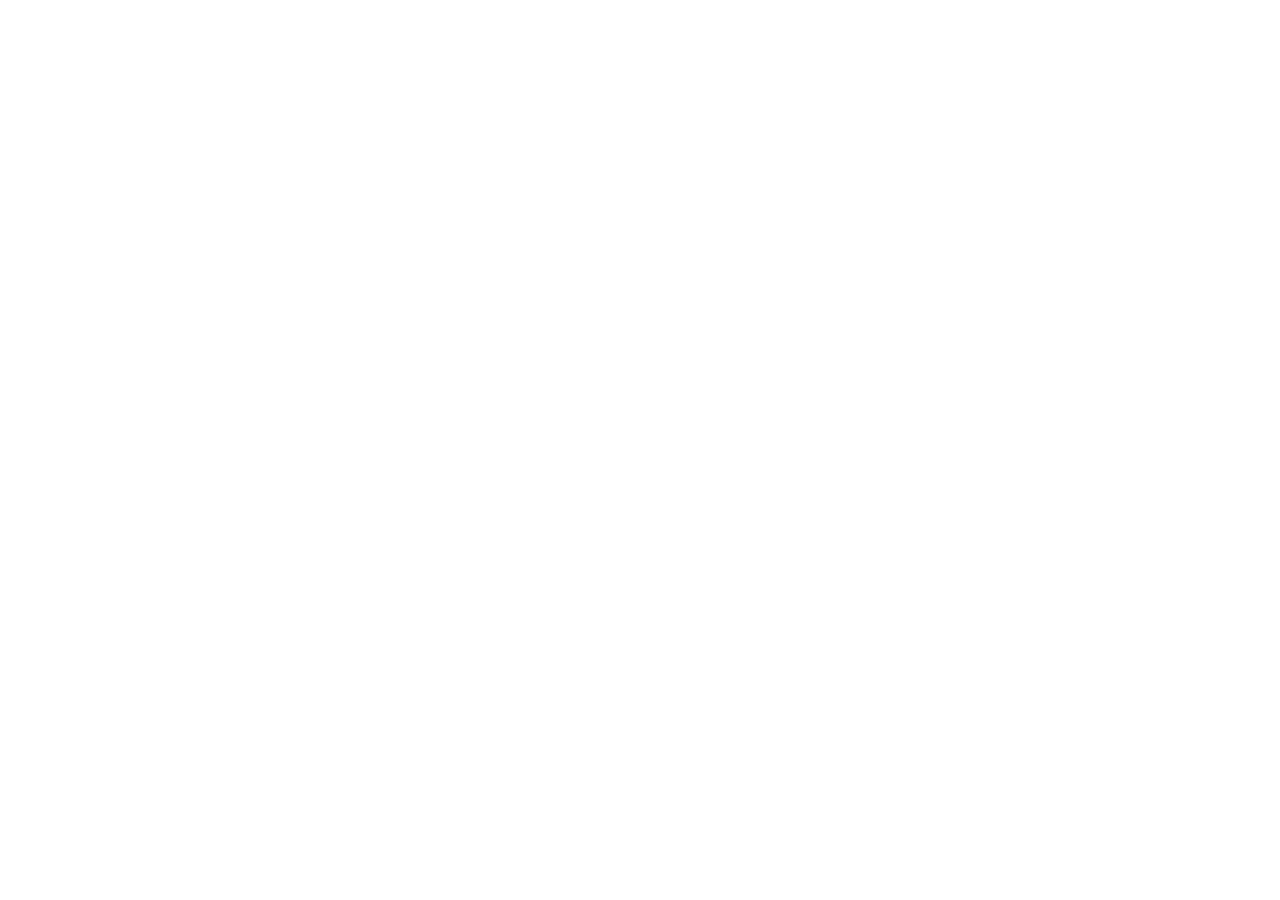
==== commit 7abb00b0: "seo: replace legacy page copies with redirect stubs to final xpmanga.com URLs" ====
--- a/index.html
+++ b/index.html
@@ -1,86 +1,13 @@
 <!doctype html>
 <html lang="ar" dir="rtl">
-  <head>
-    <meta charset="UTF-8" />
-    <meta name="viewport" content="width=device-width, initial-scale=1.0" />
-    <meta name="theme-color" content="#07071A" />
-    <meta name="description" content="تعرّف إلى XPManga، قارئ Android متعدد المصادر، وتحقق من حالة الإصدار ودليل المصادر الرسمي." />
-    <meta property="og:type" content="website" />
-    <meta property="og:site_name" content="XPManga" />
-    <meta property="og:title" content="XPManga | قارئ مانجا متعدد المصادر لأندرويد" />
-    <meta property="og:description" content="تعرّف إلى XPManga، قارئ Android متعدد المصادر، وتحقق من حالة الإصدار ودليل المصادر الرسمي." />
-    <meta property="og:locale" content="ar_AR" />
-    <meta property="og:locale:alternate" content="en_US" />
-    <link rel="canonical" href="https://xpmanga.com/" />
-    <link rel="alternate" hreflang="ar" href="https://xpmanga.com/" />
-    <link rel="alternate" hreflang="en" href="https://xpmanga.com/en/" />
-    <link rel="alternate" hreflang="x-default" href="https://xpmanga.com/" />
-    <link rel="icon" href="/manus-storage/xpmanga-xp-logo_08329fe6.png" />
-    <title>XPManga | قارئ مانجا متعدد المصادر لأندرويد</title>
-    <script type="module" crossorigin src="/assets/index-CgrBKEtd.js"></script>
-    <link rel="stylesheet" crossorigin href="/assets/index-QGMjlD2d.css">
-  </head>
-  <body>
-    <script id="manus-runtime">window.__MANUS_HOST_DEV__ = false;
-(function(){"use strict";var Mr={exports:{}},Kn={};/**
- * @license React
- * react-jsx-runtime.production.js
- *
- * Copyright (c) Meta Platforms, Inc. and affiliates.
- *
- * This source code is licensed under the MIT license found in the
- * LICENSE file in the root directory of this source tree.
- */var $c;function um(){if($c)return Kn;$c=1;var r=Symbol.for("react.transitional.element"),i=Symbol.for("react.fragment");function c(s,d,m){var x=null;if(m!==void 0&&(x=""+m),d.key!==void 0&&(x=""+d.key),"key"in d){m={};for(var R in d)R!=="key"&&(m[R]=d[R])}else m=d;return d=m.ref,{$$typeof:r,type:s,key:x,ref:d!==void 0?d:null,props:m}}return Kn.Fragment=i,Kn.jsx=c,Kn.jsxs=c,Kn}var Fc;function dm(){return Fc||(Fc=1,Mr.exports=um()),Mr.exports}var h=dm(),Ar={exports:{}},Pn={},Rr={exports:{}},Nr={};/**
- * @license React
- * scheduler.production.js
- *
- * Copyright (c) Meta Platforms, Inc. and affiliates.
- *
- * This source code is licensed under the MIT license found in the
- * LICENSE file in the root directory of this source tree.
- */var Ic;function fm(){return Ic||(Ic=1,function(r){function i(A,q){var B=A.length;A.push(q);t:for(;0<B;){var bt=B-1>>>1,p=A[bt];if(0<d(p,q))A[bt]=q,A[B]=p,B=bt;else break t}}function c(A){return A.length===0?null:A[0]}function s(A){if(A.length===0)return null;var q=A[0],B=A.pop();if(B!==q){A[0]=B;t:for(var bt=0,p=A.length,O=p>>>1;bt<O;){var X=2*(bt+1)-1,G=A[X],Z=X+1,st=A[Z];if(0>d(G,B))Z<p&&0>d(st,G)?(A[bt]=st,A[Z]=B,bt=Z):(A[bt]=G,A[X]=B,bt=X);else if(Z<p&&0>d(st,B))A[bt]=st,A[Z]=B,bt=Z;else break t}}return q}function d(A,q){var B=A.sortIndex-q.sortIndex;return B!==0?B:A.id-q.id}if(r.unstable_now=void 0,typeof performance=="object"&&typeof performance.now=="function"){var m=performance;r.unstable_now=function(){return m.now()}}else{var x=Date,R=x.now();r.unstable_now=function(){return x.now()-R}}var C=[],v=[],D=1,j=null,J=3,at=!1,$=!1,nt=!1,ct=!1,ht=typeof setTimeout=="function"?setTimeout:null,St=typeof clearTimeout=="function"?clearTimeout:null,_=typeof setImmediate<"u"?setImmediate:null;function Y(A){for(var q=c(v);q!==null;){if(q.callback===null)s(v);else if(q.startTime<=A)s(v),q.sortIndex=q.expirationTime,i(C,q);else break;q=c(v)}}function H(A){if(nt=!1,Y(A),!$)if(c(C)!==null)$=!0,it||(it=!0,Bt());else{var q=c(v);q!==null&&Mt(H,q.startTime-A)}}var it=!1,rt=-1,V=5,xt=-1;function Be(){return ct?!0:!(r.unstable_now()-xt<V)}function te(){if(ct=!1,it){var A=r.unstable_now();xt=A;var q=!0;try{t:{$=!1,nt&&(nt=!1,St(rt),rt=-1),at=!0;var B=J;try{e:{for(Y(A),j=c(C);j!==null&&!(j.expirationTime>A&&Be());){var bt=j.callback;if(typeof bt=="function"){j.callback=null,J=j.priorityLevel;var p=bt(j.expirationTime<=A);if(A=r.unstable_now(),typeof p=="function"){j.callback=p,Y(A),q=!0;break e}j===c(C)&&s(C),Y(A)}else s(C);j=c(C)}if(j!==null)q=!0;else{var O=c(v);O!==null&&Mt(H,O.startTime-A),q=!1}}break t}finally{j=null,J=B,at=!1}q=void 0}}finally{q?Bt():it=!1}}}var Bt;if(typeof _=="function")Bt=function(){_(te)};else if(typeof MessageChannel<"u"){var me=new MessageChannel,Se=me.port2;me.port1.onmessage=te,Bt=function(){Se.postMessage(null)}}else Bt=function(){ht(te,0)};function Mt(A,q){rt=ht(function(){A(r.unstable_now())},q)}r.unstable_IdlePriority=5,r.unstable_ImmediatePriority=1,r.unstable_LowPriority=4,r.unstable_NormalPriority=3,r.unstable_Profiling=null,r.unstable_UserBlockingPriority=2,r.unstable_cancelCallback=function(A){A.callback=null},r.unstable_forceFrameRate=function(A){0>A||125<A?console.error("forceFrameRate takes a positive int between 0 and 125, forcing frame rates higher than 125 fps is not supported"):V=0<A?Math.floor(1e3/A):5},r.unstable_getCurrentPriorityLevel=function(){return J},r.unstable_next=function(A){switch(J){case 1:case 2:case 3:var q=3;break;default:q=J}var B=J;J=q;try{return A()}finally{J=B}},r.unstable_requestPaint=function(){ct=!0},r.unstable_runWithPriority=function(A,q){switch(A){case 1:case 2:case 3:case 4:case 5:break;default:A=3}var B=J;J=A;try{return q()}finally{J=B}},r.unstable_scheduleCallback=function(A,q,B){var bt=r.unstable_now();switch(typeof B=="object"&&B!==null?(B=B.delay,B=typeof B=="number"&&0<B?bt+B:bt):B=bt,A){case 1:var p=-1;break;case 2:p=250;break;case 5:p=1073741823;break;case 4:p=1e4;break;default:p=5e3}return p=B+p,A={id:D++,callback:q,priorityLevel:A,startTime:B,expirationTime:p,sortIndex:-1},B>bt?(A.sortIndex=B,i(v,A),c(C)===null&&A===c(v)&&(nt?(St(rt),rt=-1):nt=!0,Mt(H,B-bt))):(A.sortIndex=p,i(C,A),$||at||($=!0,it||(it=!0,Bt()))),A},r.unstable_shouldYield=Be,r.unstable_wrapCallback=function(A){var q=J;return function(){var B=J;J=q;try{return A.apply(this,arguments)}finally{J=B}}}}(Nr)),Nr}var tu;function hm(){return tu||(tu=1,Rr.exports=fm()),Rr.exports}var zr={exports:{}},ut={};/**
- * @license React
- * react.production.js
- *
- * Copyright (c) Meta Platforms, Inc. and affiliates.
- *
- * This source code is licensed under the MIT license found in the
- * LICENSE file in the root directory of this source tree.
- */var eu;function mm(){if(eu)return ut;eu=1;var r=Symbol.for("react.transitional.element"),i=Symbol.for("react.portal"),c=Symbol.for("react.fragment"),s=Symbol.for("react.strict_mode"),d=Symbol.for("react.profiler"),m=Symbol.for("react.consumer"),x=Symbol.for("react.context"),R=Symbol.for("react.forward_ref"),C=Symbol.for("react.suspense"),v=Symbol.for("react.memo"),D=Symbol.for("react.lazy"),j=Symbol.iterator;function J(p){return p===null||typeof p!="object"?null:(p=j&&p[j]||p["@@iterator"],typeof p=="function"?p:null)}var at={isMounted:function(){return!1},enqueueForceUpdate:function(){},enqueueReplaceState:function(){},enqueueSetState:function(){}},$=Object.assign,nt={};function ct(p,O,X){this.props=p,this.context=O,this.refs=nt,this.updater=X||at}ct.prototype.isReactComponent={},ct.prototype.setState=function(p,O){if(typeof p!="object"&&typeof p!="function"&&p!=null)throw Error("takes an object of state variables to update or a function which returns an object of state variables.");this.updater.enqueueSetState(this,p,O,"setState")},ct.prototype.forceUpdate=function(p){this.updater.enqueueForceUpdate(this,p,"forceUpdate")};function ht(){}ht.prototype=ct.prototype;function St(p,O,X){this.props=p,this.context=O,this.refs=nt,this.updater=X||at}var _=St.prototype=new ht;_.constructor=St,$(_,ct.prototype),_.isPureReactComponent=!0;var Y=Array.isArray,H={H:null,A:null,T:null,S:null,V:null},it=Object.prototype.hasOwnProperty;function rt(p,O,X,G,Z,st){return X=st.ref,{$$typeof:r,type:p,key:O,ref:X!==void 0?X:null,props:st}}function V(p,O){return rt(p.type,O,void 0,void 0,void 0,p.props)}function xt(p){return typeof p=="object"&&p!==null&&p.$$typeof===r}function Be(p){var O={"=":"=0",":":"=2"};return"$"+p.replace(/[=:]/g,function(X){return O[X]})}var te=/\/+/g;function Bt(p,O){return typeof p=="object"&&p!==null&&p.key!=null?Be(""+p.key):O.toString(36)}function me(){}function Se(p){switch(p.status){case"fulfilled":return p.value;case"rejected":throw p.reason;default:switch(typeof p.status=="string"?p.then(me,me):(p.status="pending",p.then(function(O){p.status==="pending"&&(p.status="fulfilled",p.value=O)},function(O){p.status==="pending"&&(p.status="rejected",p.reason=O)})),p.status){case"fulfilled":return p.value;case"rejected":throw p.reason}}throw p}function Mt(p,O,X,G,Z){var st=typeof p;(st==="undefined"||st==="boolean")&&(p=null);var I=!1;if(p===null)I=!0;else switch(st){case"bigint":case"string":case"number":I=!0;break;case"object":switch(p.$$typeof){case r:case i:I=!0;break;case D:return I=p._init,Mt(I(p._payload),O,X,G,Z)}}if(I)return Z=Z(p),I=G===""?"."+Bt(p,0):G,Y(Z)?(X="",I!=null&&(X=I.replace(te,"$&/")+"/"),Mt(Z,O,X,"",function(Jt){return Jt})):Z!=null&&(xt(Z)&&(Z=V(Z,X+(Z.key==null||p&&p.key===Z.key?"":(""+Z.key).replace(te,"$&/")+"/")+I)),O.push(Z)),1;I=0;var gt=G===""?".":G+":";if(Y(p))for(var Tt=0;Tt<p.length;Tt++)G=p[Tt],st=gt+Bt(G,Tt),I+=Mt(G,O,X,st,Z);else if(Tt=J(p),typeof Tt=="function")for(p=Tt.call(p),Tt=0;!(G=p.next()).done;)G=G.value,st=gt+Bt(G,Tt++),I+=Mt(G,O,X,st,Z);else if(st==="object"){if(typeof p.then=="function")return Mt(Se(p),O,X,G,Z);throw O=String(p),Error("Objects are not valid as a React child (found: "+(O==="[object Object]"?"object with keys {"+Object.keys(p).join(", ")+"}":O)+"). If you meant to render a collection of children, use an array instead.")}return I}function A(p,O,X){if(p==null)return p;var G=[],Z=0;return Mt(p,G,"","",function(st){return O.call(X,st,Z++)}),G}function q(p){if(p._status===-1){var O=p._result;O=O(),O.then(function(X){(p._status===0||p._status===-1)&&(p._status=1,p._result=X)},function(X){(p._status===0||p._status===-1)&&(p._status=2,p._result=X)}),p._status===-1&&(p._status=0,p._result=O)}if(p._status===1)return p._result.default;throw p._result}var B=typeof reportError=="function"?reportError:function(p){if(typeof window=="object"&&typeof window.ErrorEvent=="function"){var O=new window.ErrorEvent("error",{bubbles:!0,cancelable:!0,message:typeof p=="object"&&p!==null&&typeof p.message=="string"?String(p.message):String(p),error:p});if(!window.dispatchEvent(O))return}else if(typeof process=="object"&&typeof process.emit=="function"){process.emit("uncaughtException",p);return}console.error(p)};function bt(){}return ut.Children={map:A,forEach:function(p,O,X){A(p,function(){O.apply(this,arguments)},X)},count:function(p){var O=0;return A(p,function(){O++}),O},toArray:function(p){return A(p,function(O){return O})||[]},only:function(p){if(!xt(p))throw Error("React.Children.only expected to receive a single React element child.");return p}},ut.Component=ct,ut.Fragment=c,ut.Profiler=d,ut.PureComponent=St,ut.StrictMode=s,ut.Suspense=C,ut.__CLIENT_INTERNALS_DO_NOT_USE_OR_WARN_USERS_THEY_CANNOT_UPGRADE=H,ut.__COMPILER_RUNTIME={__proto__:null,c:function(p){return H.H.useMemoCache(p)}},ut.cache=function(p){return function(){return p.apply(null,arguments)}},ut.cloneElement=function(p,O,X){if(p==null)throw Error("The argument must be a React element, but you passed "+p+".");var G=$({},p.props),Z=p.key,st=void 0;if(O!=null)for(I in O.ref!==void 0&&(st=void 0),O.key!==void 0&&(Z=""+O.key),O)!it.call(O,I)||I==="key"||I==="__self"||I==="__source"||I==="ref"&&O.ref===void 0||(G[I]=O[I]);var I=arguments.length-2;if(I===1)G.children=X;else if(1<I){for(var gt=Array(I),Tt=0;Tt<I;Tt++)gt[Tt]=arguments[Tt+2];G.children=gt}return rt(p.type,Z,void 0,void 0,st,G)},ut.createContext=function(p){return p={$$typeof:x,_currentValue:p,_currentValue2:p,_threadCount:0,Provider:null,Consumer:null},p.Provider=p,p.Consumer={$$typeof:m,_context:p},p},ut.createElement=function(p,O,X){var G,Z={},st=null;if(O!=null)for(G in O.key!==void 0&&(st=""+O.key),O)it.call(O,G)&&G!=="key"&&G!=="__self"&&G!=="__source"&&(Z[G]=O[G]);var I=arguments.length-2;if(I===1)Z.children=X;else if(1<I){for(var gt=Array(I),Tt=0;Tt<I;Tt++)gt[Tt]=arguments[Tt+2];Z.children=gt}if(p&&p.defaultProps)for(G in I=p.defaultProps,I)Z[G]===void 0&&(Z[G]=I[G]);return rt(p,st,void 0,void 0,null,Z)},ut.createRef=function(){return{current:null}},ut.forwardRef=function(p){return{$$typeof:R,render:p}},ut.isValidElement=xt,ut.lazy=function(p){return{$$typeof:D,_payload:{_status:-1,_result:p},_init:q}},ut.memo=function(p,O){return{$$typeof:v,type:p,compare:O===void 0?null:O}},ut.startTransition=function(p){var O=H.T,X={};H.T=X;try{var G=p(),Z=H.S;Z!==null&&Z(X,G),typeof G=="object"&&G!==null&&typeof G.then=="function"&&G.then(bt,B)}catch(st){B(st)}finally{H.T=O}},ut.unstable_useCacheRefresh=function(){return H.H.useCacheRefresh()},ut.use=function(p){return H.H.use(p)},ut.useActionState=function(p,O,X){return H.H.useActionState(p,O,X)},ut.useCallback=function(p,O){return H.H.useCallback(p,O)},ut.useContext=function(p){return H.H.useContext(p)},ut.useDebugValue=function(){},ut.useDeferredValue=function(p,O){return H.H.useDeferredValue(p,O)},ut.useEffect=function(p,O,X){var G=H.H;if(typeof X=="function")throw Error("useEffect CRUD overload is not enabled in this build of React.");return G.useEffect(p,O)},ut.useId=function(){return H.H.useId()},ut.useImperativeHandle=function(p,O,X){return H.H.useImperativeHandle(p,O,X)},ut.useInsertionEffect=function(p,O){return H.H.useInsertionEffect(p,O)},ut.useLayoutEffect=function(p,O){return H.H.useLayoutEffect(p,O)},ut.useMemo=function(p,O){return H.H.useMemo(p,O)},ut.useOptimistic=function(p,O){return H.H.useOptimistic(p,O)},ut.useReducer=function(p,O,X){return H.H.useReducer(p,O,X)},ut.useRef=function(p){return H.H.useRef(p)},ut.useState=function(p){return H.H.useState(p)},ut.useSyncExternalStore=function(p,O,X){return H.H.useSyncExternalStore(p,O,X)},ut.useTransition=function(){return H.H.useTransition()},ut.version="19.1.1",ut}var lu;function _r(){return lu||(lu=1,zr.exports=mm()),zr.exports}var kr={exports:{}},he={};/**
- * @license React
- * react-dom.production.js
- *
- * Copyright (c) Meta Platforms, Inc. and affiliates.
- *
- * This source code is licensed under the MIT license found in the
- * LICENSE file in the root directory of this source tree.
- */var au;function gm(){if(au)return he;au=1;var r=_r();function i(C){var v="https://react.dev/errors/"+C;if(1<arguments.length){v+="?args[]="+encodeURIComponent(arguments[1]);for(var D=2;D<arguments.length;D++)v+="&args[]="+encodeURIComponent(arguments[D])}return"Minified React error #"+C+"; visit "+v+" for the full message or use the non-minified dev environment for full errors and additional helpful warnings."}function c(){}var s={d:{f:c,r:function(){throw Error(i(522))},D:c,C:c,L:c,m:c,X:c,S:c,M:c},p:0,findDOMNode:null},d=Symbol.for("react.portal");function m(C,v,D){var j=3<arguments.length&&arguments[3]!==void 0?arguments[3]:null;return{$$typeof:d,key:j==null?null:""+j,children:C,containerInfo:v,implementation:D}}var x=r.__CLIENT_INTERNALS_DO_NOT_USE_OR_WARN_USERS_THEY_CANNOT_UPGRADE;function R(C,v){if(C==="font")return"";if(typeof v=="string")return v==="use-credentials"?v:""}return he.__DOM_INTERNALS_DO_NOT_USE_OR_WARN_USERS_THEY_CANNOT_UPGRADE=s,he.createPortal=function(C,v){var D=2<arguments.length&&arguments[2]!==void 0?arguments[2]:null;if(!v||v.nodeType!==1&&v.nodeType!==9&&v.nodeType!==11)throw Error(i(299));return m(C,v,null,D)},he.flushSync=function(C){var v=x.T,D=s.p;try{if(x.T=null,s.p=2,C)return C()}finally{x.T=v,s.p=D,s.d.f()}},he.preconnect=function(C,v){typeof C=="string"&&(v?(v=v.crossOrigin,v=typeof v=="string"?v==="use-credentials"?v:"":void 0):v=null,s.d.C(C,v))},he.prefetchDNS=function(C){typeof C=="string"&&s.d.D(C)},he.preinit=function(C,v){if(typeof C=="string"&&v&&typeof v.as=="string"){var D=v.as,j=R(D,v.crossOrigin),J=typeof v.integrity=="string"?v.integrity:void 0,at=typeof v.fetchPriority=="string"?v.fetchPriority:void 0;D==="style"?s.d.S(C,typeof v.precedence=="string"?v.precedence:void 0,{crossOrigin:j,integrity:J,fetchPriority:at}):D==="script"&&s.d.X(C,{crossOrigin:j,integrity:J,fetchPriority:at,nonce:typeof v.nonce=="string"?v.nonce:void 0})}},he.preinitModule=function(C,v){if(typeof C=="string")if(typeof v=="object"&&v!==null){if(v.as==null||v.as==="script"){var D=R(v.as,v.crossOrigin);s.d.M(C,{crossOrigin:D,integrity:typeof v.integrity=="string"?v.integrity:void 0,nonce:typeof v.nonce=="string"?v.nonce:void 0})}}else v==null&&s.d.M(C)},he.preload=function(C,v){if(typeof C=="string"&&typeof v=="object"&&v!==null&&typeof v.as=="string"){var D=v.as,j=R(D,v.crossOrigin);s.d.L(C,D,{crossOrigin:j,integrity:typeof v.integrity=="string"?v.integrity:void 0,nonce:typeof v.nonce=="string"?v.nonce:void 0,type:typeof v.type=="string"?v.type:void 0,fetchPriority:typeof v.fetchPriority=="string"?v.fetchPriority:void 0,referrerPolicy:typeof v.referrerPolicy=="string"?v.referrerPolicy:void 0,imageSrcSet:typeof v.imageSrcSet=="string"?v.imageSrcSet:void 0,imageSizes:typeof v.imageSizes=="string"?v.imageSizes:void 0,media:typeof v.media=="string"?v.media:void 0})}},he.preloadModule=function(C,v){if(typeof C=="string")if(v){var D=R(v.as,v.crossOrigin);s.d.m(C,{as:typeof v.as=="string"&&v.as!=="script"?v.as:void 0,crossOrigin:D,integrity:typeof v.integrity=="string"?v.integrity:void 0})}else s.d.m(C)},he.requestFormReset=function(C){s.d.r(C)},he.unstable_batchedUpdates=function(C,v){return C(v)},he.useFormState=function(C,v,D){return x.H.useFormState(C,v,D)},he.useFormStatus=function(){return x.H.useHostTransitionStatus()},he.version="19.1.1",he}var nu;function pm(){if(nu)return kr.exports;nu=1;function r(){if(!(typeof __REACT_DEVTOOLS_GLOBAL_HOOK__>"u"||typeof __REACT_DEVTOOLS_GLOBAL_HOOK__.checkDCE!="function"))try{__REACT_DEVTOOLS_GLOBAL_HOOK__.checkDCE(r)}catch(i){console.error(i)}}return r(),kr.exports=gm(),kr.exports}/**
- * @license React
- * react-dom-client.production.js
- *
- * Copyright (c) Meta Platforms, Inc. and affiliates.
- *
- * This source code is licensed under the MIT license found in the
- * LICENSE file in the root directory of this source tree.
- */var ou;function ym(){if(ou)return Pn;ou=1;var r=hm(),i=_r(),c=pm();function s(t){var e="https://react.dev/errors/"+t;if(1<arguments.length){e+="?args[]="+encodeURIComponent(arguments[1]);for(var l=2;l<arguments.length;l++)e+="&args[]="+encodeURIComponent(arguments[l])}return"Minified React error #"+t+"; visit "+e+" for the full message or use the non-minified dev environment for full errors and additional helpful warnings."}function d(t){return!(!t||t.nodeType!==1&&t.nodeType!==9&&t.nodeType!==11)}function m(t){var e=t,l=t;if(t.alternate)for(;e.return;)e=e.return;else{t=e;do e=t,(e.flags&4098)!==0&&(l=e.return),t=e.return;while(t)}return e.tag===3?l:null}function x(t){if(t.tag===13){var e=t.memoizedState;if(e===null&&(t=t.alternate,t!==null&&(e=t.memoizedState)),e!==null)return e.dehydrated}return null}function R(t){if(m(t)!==t)throw Error(s(188))}function C(t){var e=t.alternate;if(!e){if(e=m(t),e===null)throw Error(s(188));return e!==t?null:t}for(var l=t,a=e;;){var n=l.return;if(n===null)break;var o=n.alternate;if(o===null){if(a=n.return,a!==null){l=a;continue}break}if(n.child===o.child){for(o=n.child;o;){if(o===l)return R(n),t;if(o===a)return R(n),e;o=o.sibling}throw Error(s(188))}if(l.return!==a.return)l=n,a=o;else{for(var u=!1,f=n.child;f;){if(f===l){u=!0,l=n,a=o;break}if(f===a){u=!0,a=n,l=o;break}f=f.sibling}if(!u){for(f=o.child;f;){if(f===l){u=!0,l=o,a=n;break}if(f===a){u=!0,a=o,l=n;break}f=f.sibling}if(!u)throw Error(s(189))}}if(l.alternate!==a)throw Error(s(190))}if(l.tag!==3)throw Error(s(188));return l.stateNode.current===l?t:e}function v(t){var e=t.tag;if(e===5||e===26||e===27||e===6)return t;for(t=t.child;t!==null;){if(e=v(t),e!==null)return e;t=t.sibling}return null}var D=Object.assign,j=Symbol.for("react.element"),J=Symbol.for("react.transitional.element"),at=Symbol.for("react.portal"),$=Symbol.for("react.fragment"),nt=Symbol.for("react.strict_mode"),ct=Symbol.for("react.profiler"),ht=Symbol.for("react.provider"),St=Symbol.for("react.consumer"),_=Symbol.for("react.context"),Y=Symbol.for("react.forward_ref"),H=Symbol.for("react.suspense"),it=Symbol.for("react.suspense_list"),rt=Symbol.for("react.memo"),V=Symbol.for("react.lazy"),xt=Symbol.for("react.activity"),Be=Symbol.for("react.memo_cache_sentinel"),te=Symbol.iterator;function Bt(t){return t===null||typeof t!="object"?null:(t=te&&t[te]||t["@@iterator"],typeof t=="function"?t:null)}var me=Symbol.for("react.client.reference");function Se(t){if(t==null)return null;if(typeof t=="function")return t.$$typeof===me?null:t.displayName||t.name||null;if(typeof t=="string")return t;switch(t){case $:return"Fragment";case ct:return"Profiler";case nt:return"StrictMode";case H:return"Suspense";case it:return"SuspenseList";case xt:return"Activity"}if(typeof t=="object")switch(t.$$typeof){case at:return"Portal";case _:return(t.displayName||"Context")+".Provider";case St:return(t._context.displayName||"Context")+".Consumer";case Y:var e=t.render;return t=t.displayName,t||(t=e.displayName||e.name||"",t=t!==""?"ForwardRef("+t+")":"ForwardRef"),t;case rt:return e=t.displayName||null,e!==null?e:Se(t.type)||"Memo";case V:e=t._payload,t=t._init;try{return Se(t(e))}catch{}}return null}var Mt=Array.isArray,A=i.__CLIENT_INTERNALS_DO_NOT_USE_OR_WARN_USERS_THEY_CANNOT_UPGRADE,q=c.__DOM_INTERNALS_DO_NOT_USE_OR_WARN_USERS_THEY_CANNOT_UPGRADE,B={pending:!1,data:null,method:null,action:null},bt=[],p=-1;function O(t){return{current:t}}function X(t){0>p||(t.current=bt[p],bt[p]=null,p--)}function G(t,e){p++,bt[p]=t.current,t.current=e}var Z=O(null),st=O(null),I=O(null),gt=O(null);function Tt(t,e){switch(G(I,e),G(st,t),G(Z,null),e.nodeType){case 9:case 11:t=(t=e.documentElement)&&(t=t.namespaceURI)?Hh(t):0;break;default:if(t=e.tagName,e=e.namespaceURI)e=Hh(e),t=Uh(e,t);else switch(t){case"svg":t=1;break;case"math":t=2;break;default:t=0}}X(Z),G(Z,t)}function Jt(){X(Z),X(st),X(I)}function Ke(t){t.memoizedState!==null&&G(gt,t);var e=Z.current,l=Uh(e,t.type);e!==l&&(G(st,t),G(Z,l))}function Ce(t){st.current===t&&(X(Z),X(st)),gt.current===t&&(X(gt),Wo._currentValue=B)}var Pe=Object.prototype.hasOwnProperty,yl=r.unstable_scheduleCallback,sn=r.unstable_cancelCallback,Ca=r.unstable_shouldYield,ri=r.unstable_requestPaint,ge=r.unstable_now,si=r.unstable_getCurrentPriorityLevel,Ul=r.unstable_ImmediatePriority,Fn=r.unstable_UserBlockingPriority,nl=r.unstable_NormalPriority,ci=r.unstable_LowPriority,Gl=r.unstable_IdlePriority,ui=r.log,Ea=r.unstable_setDisableYieldValue,ql=null,Wt=null;function Je(t){if(typeof ui=="function"&&Ea(t),Wt&&typeof Wt.setStrictMode=="function")try{Wt.setStrictMode(ql,t)}catch{}}var $t=Math.clz32?Math.clz32:fi,di=Math.log,Ta=Math.LN2;function fi(t){return t>>>=0,t===0?32:31-(di(t)/Ta|0)|0}var L=256,cn=4194304;function vl(t){var e=t&42;if(e!==0)return e;switch(t&-t){case 1:return 1;case 2:return 2;case 4:return 4;case 8:return 8;case 16:return 16;case 32:return 32;case 64:return 64;case 128:return 128;case 256:case 512:case 1024:case 2048:case 4096:case 8192:case 16384:case 32768:case 65536:case 131072:case 262144:case 524288:case 1048576:case 2097152:return t&4194048;case 4194304:case 8388608:case 16777216:case 33554432:return t&62914560;case 67108864:return 67108864;case 134217728:return 134217728;case 268435456:return 268435456;case 536870912:return 536870912;case 1073741824:return 0;default:return t}}function un(t,e,l){var a=t.pendingLanes;if(a===0)return 0;var n=0,o=t.suspendedLanes,u=t.pingedLanes;t=t.warmLanes;var f=a&134217727;return f!==0?(a=f&~o,a!==0?n=vl(a):(u&=f,u!==0?n=vl(u):l||(l=f&~t,l!==0&&(n=vl(l))))):(f=a&~o,f!==0?n=vl(f):u!==0?n=vl(u):l||(l=a&~t,l!==0&&(n=vl(l)))),n===0?0:e!==0&&e!==n&&(e&o)===0&&(o=n&-n,l=e&-e,o>=l||o===32&&(l&4194048)!==0)?e:n}function Dt(t,e){return(t.pendingLanes&~(t.suspendedLanes&~t.pingedLanes)&e)===0}function In(t,e){switch(t){case 1:case 2:case 4:case 8:case 64:return e+250;case 16:case 32:case 128:case 256:case 512:case 1024:case 2048:case 4096:case 8192:case 16384:case 32768:case 65536:case 131072:case 262144:case 524288:case 1048576:case 2097152:return e+5e3;case 4194304:case 8388608:case 16777216:case 33554432:return-1;case 67108864:case 134217728:case 268435456:case 536870912:case 1073741824:return-1;default:return-1}}function to(){var t=L;return L<<=1,(L&4194048)===0&&(L=256),t}function hi(){var t=cn;return cn<<=1,(cn&62914560)===0&&(cn=4194304),t}function eo(t){for(var e=[],l=0;31>l;l++)e.push(t);return e}function Da(t,e){t.pendingLanes|=e,e!==268435456&&(t.suspendedLanes=0,t.pingedLanes=0,t.warmLanes=0)}function Ir(t,e,l,a,n,o){var u=t.pendingLanes;t.pendingLanes=l,t.suspendedLanes=0,t.pingedLanes=0,t.warmLanes=0,t.expiredLanes&=l,t.entangledLanes&=l,t.errorRecoveryDisabledLanes&=l,t.shellSuspendCounter=0;var f=t.entanglements,g=t.expirationTimes,S=t.hiddenUpdates;for(l=u&~l;0<l;){var N=31-$t(l),k=1<<N;f[N]=0,g[N]=-1;var E=S[N];if(E!==null)for(S[N]=null,N=0;N<E.length;N++){var T=E[N];T!==null&&(T.lane&=-536870913)}l&=~k}a!==0&&mi(t,a,0),o!==0&&n===0&&t.tag!==0&&(t.suspendedLanes|=o&~(u&~e))}function mi(t,e,l){t.pendingLanes|=e,t.suspendedLanes&=~e;var a=31-$t(e);t.entangledLanes|=e,t.entanglements[a]=t.entanglements[a]|1073741824|l&4194090}function gi(t,e){var l=t.entangledLanes|=e;for(t=t.entanglements;l;){var a=31-$t(l),n=1<<a;n&e|t[a]&e&&(t[a]|=e),l&=~n}}function lo(t){switch(t){case 2:t=1;break;case 8:t=4;break;case 32:t=16;break;case 256:case 512:case 1024:case 2048:case 4096:case 8192:case 16384:case 32768:case 65536:case 131072:case 262144:case 524288:case 1048576:case 2097152:case 4194304:case 8388608:case 16777216:case 33554432:t=128;break;case 268435456:t=134217728;break;default:t=0}return t}function ao(t){return t&=-t,2<t?8<t?(t&134217727)!==0?32:268435456:8:2}function pi(){var t=q.p;return t!==0?t:(t=window.event,t===void 0?32:nm(t.type))}function ts(t,e){var l=q.p;try{return q.p=t,e()}finally{q.p=l}}var ol=Math.random().toString(36).slice(2),ee="__reactFiber$"+ol,pe="__reactProps$"+ol,Yl="__reactContainer$"+ol,no="__reactEvents$"+ol,es="__reactListeners$"+ol,ls="__reactHandles$"+ol,yi="__reactResources$"+ol,Ma="__reactMarker$"+ol;function oo(t){delete t[ee],delete t[pe],delete t[no],delete t[es],delete t[ls]}function Vl(t){var e=t[ee];if(e)return e;for(var l=t.parentNode;l;){if(e=l[Yl]||l[ee]){if(l=e.alternate,e.child!==null||l!==null&&l.child!==null)for(t=Vh(t);t!==null;){if(l=t[ee])return l;t=Vh(t)}return e}t=l,l=t.parentNode}return null}function Xl(t){if(t=t[ee]||t[Yl]){var e=t.tag;if(e===5||e===6||e===13||e===26||e===27||e===3)return t}return null}function Aa(t){var e=t.tag;if(e===5||e===26||e===27||e===6)return t.stateNode;throw Error(s(33))}function Zl(t){var e=t[yi];return e||(e=t[yi]={hoistableStyles:new Map,hoistableScripts:new Map}),e}function Vt(t){t[Ma]=!0}var vi=new Set,bi={};function bl(t,e){We(t,e),We(t+"Capture",e)}function We(t,e){for(bi[t]=e,t=0;t<e.length;t++)vi.add(e[t])}var as=RegExp("^[:A-Z_a-z\\u00C0-\\u00D6\\u00D8-\\u00F6\\u00F8-\\u02FF\\u0370-\\u037D\\u037F-\\u1FFF\\u200C-\\u200D\\u2070-\\u218F\\u2C00-\\u2FEF\\u3001-\\uD7FF\\uF900-\\uFDCF\\uFDF0-\\uFFFD][:A-Z_a-z\\u00C0-\\u00D6\\u00D8-\\u00F6\\u00F8-\\u02FF\\u0370-\\u037D\\u037F-\\u1FFF\\u200C-\\u200D\\u2070-\\u218F\\u2C00-\\u2FEF\\u3001-\\uD7FF\\uF900-\\uFDCF\\uFDF0-\\uFFFD\\-.0-9\\u00B7\\u0300-\\u036F\\u203F-\\u2040]*$"),xi={},wi={};function Ra(t){return Pe.call(wi,t)?!0:Pe.call(xi,t)?!1:as.test(t)?wi[t]=!0:(xi[t]=!0,!1)}function M(t,e,l){if(Ra(e))if(l===null)t.removeAttribute(e);else{switch(typeof l){case"undefined":case"function":case"symbol":t.removeAttribute(e);return;case"boolean":var a=e.toLowerCase().slice(0,5);if(a!=="data-"&&a!=="aria-"){t.removeAttribute(e);return}}t.setAttribute(e,""+l)}}function tt(t,e,l){if(l===null)t.removeAttribute(e);else{switch(typeof l){case"undefined":case"function":case"symbol":case"boolean":t.removeAttribute(e);return}t.setAttribute(e,""+l)}}function Ot(t,e,l,a){if(a===null)t.removeAttribute(l);else{switch(typeof a){case"undefined":case"function":case"symbol":case"boolean":t.removeAttribute(l);return}t.setAttributeNS(e,l,""+a)}}var le,Ee;function ae(t){if(le===void 0)try{throw Error()}catch(l){var e=l.stack.trim().match(/\n( *(at )?)/);le=e&&e[1]||"",Ee=-1<l.stack.indexOf(`
-    at`)?" (<anonymous>)":-1<l.stack.indexOf("@")?"@unknown:0:0":""}return`
-`+le+t+Ee}var Le=!1;function He(t,e){if(!t||Le)return"";Le=!0;var l=Error.prepareStackTrace;Error.prepareStackTrace=void 0;try{var a={DetermineComponentFrameRoot:function(){try{if(e){var k=function(){throw Error()};if(Object.defineProperty(k.prototype,"props",{set:function(){throw Error()}}),typeof Reflect=="object"&&Reflect.construct){try{Reflect.construct(k,[])}catch(T){var E=T}Reflect.construct(t,[],k)}else{try{k.call()}catch(T){E=T}t.call(k.prototype)}}else{try{throw Error()}catch(T){E=T}(k=t())&&typeof k.catch=="function"&&k.catch(function(){})}}catch(T){if(T&&E&&typeof T.stack=="string")return[T.stack,E.stack]}return[null,null]}};a.DetermineComponentFrameRoot.displayName="DetermineComponentFrameRoot";var n=Object.getOwnPropertyDescriptor(a.DetermineComponentFrameRoot,"name");n&&n.configurable&&Object.defineProperty(a.DetermineComponentFrameRoot,"name",{value:"DetermineComponentFrameRoot"});var o=a.DetermineComponentFrameRoot(),u=o[0],f=o[1];if(u&&f){var g=u.split(`
-`),S=f.split(`
-`);for(n=a=0;a<g.length&&!g[a].includes("DetermineComponentFrameRoot");)a++;for(;n<S.length&&!S[n].includes("DetermineComponentFrameRoot");)n++;if(a===g.length||n===S.length)for(a=g.length-1,n=S.length-1;1<=a&&0<=n&&g[a]!==S[n];)n--;for(;1<=a&&0<=n;a--,n--)if(g[a]!==S[n]){if(a!==1||n!==1)do if(a--,n--,0>n||g[a]!==S[n]){var N=`
-`+g[a].replace(" at new "," at ");return t.displayName&&N.includes("<anonymous>")&&(N=N.replace("<anonymous>",t.displayName)),N}while(1<=a&&0<=n);break}}}finally{Le=!1,Error.prepareStackTrace=l}return(l=t?t.displayName||t.name:"")?ae(l):""}function Ql(t){switch(t.tag){case 26:case 27:case 5:return ae(t.type);case 16:return ae("Lazy");case 13:return ae("Suspense");case 19:return ae("SuspenseList");case 0:case 15:return He(t.type,!1);case 11:return He(t.type.render,!1);case 1:return He(t.type,!0);case 31:return ae("Activity");default:return""}}function xl(t){try{var e="";do e+=Ql(t),t=t.return;while(t);return e}catch(l){return`
-Error generating stack: `+l.message+`
-`+l.stack}}function Xt(t){switch(typeof t){case"bigint":case"boolean":case"number":case"string":case"undefined":return t;case"object":return t;default:return""}}function il(t){var e=t.type;return(t=t.nodeName)&&t.toLowerCase()==="input"&&(e==="checkbox"||e==="radio")}function ve(t){var e=il(t)?"checked":"value",l=Object.getOwnPropertyDescriptor(t.constructor.prototype,e),a=""+t[e];if(!t.hasOwnProperty(e)&&typeof l<"u"&&typeof l.get=="function"&&typeof l.set=="function"){var n=l.get,o=l.set;return Object.defineProperty(t,e,{configurable:!0,get:function(){return n.call(this)},set:function(u){a=""+u,o.call(this,u)}}),Object.defineProperty(t,e,{enumerable:l.enumerable}),{getValue:function(){return a},setValue:function(u){a=""+u},stopTracking:function(){t._valueTracker=null,delete t[e]}}}}function re(t){t._valueTracker||(t._valueTracker=ve(t))}function rl(t){if(!t)return!1;var e=t._valueTracker;if(!e)return!0;var l=e.getValue(),a="";return t&&(a=il(t)?t.checked?"true":"false":t.value),t=a,t!==l?(e.setValue(t),!0):!1}function wl(t){if(t=t||(typeof document<"u"?document:void 0),typeof t>"u")return null;try{return t.activeElement||t.body}catch{return t.body}}var dn=/[\n"\\]/g;function se(t){return t.replace(dn,function(e){return"\\"+e.charCodeAt(0).toString(16)+" "})}function Kl(t,e,l,a,n,o,u,f){t.name="",u!=null&&typeof u!="function"&&typeof u!="symbol"&&typeof u!="boolean"?t.type=u:t.removeAttribute("type"),e!=null?u==="number"?(e===0&&t.value===""||t.value!=e)&&(t.value=""+Xt(e)):t.value!==""+Xt(e)&&(t.value=""+Xt(e)):u!=="submit"&&u!=="reset"||t.removeAttribute("value"),e!=null?Pl(t,u,Xt(e)):l!=null?Pl(t,u,Xt(l)):a!=null&&t.removeAttribute("value"),n==null&&o!=null&&(t.defaultChecked=!!o),n!=null&&(t.checked=n&&typeof n!="function"&&typeof n!="symbol"),f!=null&&typeof f!="function"&&typeof f!="symbol"&&typeof f!="boolean"?t.name=""+Xt(f):t.removeAttribute("name")}function Na(t,e,l,a,n,o,u,f){if(o!=null&&typeof o!="function"&&typeof o!="symbol"&&typeof o!="boolean"&&(t.type=o),e!=null||l!=null){if(!(o!=="submit"&&o!=="reset"||e!=null))return;l=l!=null?""+Xt(l):"",e=e!=null?""+Xt(e):l,f||e===t.value||(t.value=e),t.defaultValue=e}a=a??n,a=typeof a!="function"&&typeof a!="symbol"&&!!a,t.checked=f?t.checked:!!a,t.defaultChecked=!!a,u!=null&&typeof u!="function"&&typeof u!="symbol"&&typeof u!="boolean"&&(t.name=u)}function Pl(t,e,l){e==="number"&&wl(t.ownerDocument)===t||t.defaultValue===""+l||(t.defaultValue=""+l)}function $e(t,e,l,a){if(t=t.options,e){e={};for(var n=0;n<l.length;n++)e["$"+l[n]]=!0;for(l=0;l<t.length;l++)n=e.hasOwnProperty("$"+t[l].value),t[l].selected!==n&&(t[l].selected=n),n&&a&&(t[l].defaultSelected=!0)}else{for(l=""+Xt(l),e=null,n=0;n<t.length;n++){if(t[n].value===l){t[n].selected=!0,a&&(t[n].defaultSelected=!0);return}e!==null||t[n].disabled||(e=t[n])}e!==null&&(e.selected=!0)}}function za(t,e,l){if(e!=null&&(e=""+Xt(e),e!==t.value&&(t.value=e),l==null)){t.defaultValue!==e&&(t.defaultValue=e);return}t.defaultValue=l!=null?""+Xt(l):""}function _a(t,e,l,a){if(e==null){if(a!=null){if(l!=null)throw Error(s(92));if(Mt(a)){if(1<a.length)throw Error(s(93));a=a[0]}l=a}l==null&&(l=""),e=l}l=Xt(e),t.defaultValue=l,a=t.textContent,a===l&&a!==""&&a!==null&&(t.value=a)}function Fe(t,e){if(e){var l=t.firstChild;if(l&&l===t.lastChild&&l.nodeType===3){l.nodeValue=e;return}}t.textContent=e}var fn=new Set("animationIterationCount aspectRatio borderImageOutset borderImageSlice borderImageWidth boxFlex boxFlexGroup boxOrdinalGroup columnCount columns flex flexGrow flexPositive flexShrink flexNegative flexOrder gridArea gridRow gridRowEnd gridRowSpan gridRowStart gridColumn gridColumnEnd gridColumnSpan gridColumnStart fontWeight lineClamp lineHeight opacity order orphans scale tabSize widows zIndex zoom fillOpacity floodOpacity stopOpacity strokeDasharray strokeDashoffset strokeMiterlimit strokeOpacity strokeWidth MozAnimationIterationCount MozBoxFlex MozBoxFlexGroup MozLineClamp msAnimationIterationCount msFlex msZoom msFlexGrow msFlexNegative msFlexOrder msFlexPositive msFlexShrink msGridColumn msGridColumnSpan msGridRow msGridRowSpan WebkitAnimationIterationCount WebkitBoxFlex WebKitBoxFlexGroup WebkitBoxOrdinalGroup WebkitColumnCount WebkitColumns WebkitFlex WebkitFlexGrow WebkitFlexPositive WebkitFlexShrink WebkitLineClamp".split(" "));function ka(t,e,l){var a=e.indexOf("--")===0;l==null||typeof l=="boolean"||l===""?a?t.setProperty(e,""):e==="float"?t.cssFloat="":t[e]="":a?t.setProperty(e,l):typeof l!="number"||l===0||fn.has(e)?e==="float"?t.cssFloat=l:t[e]=(""+l).trim():t[e]=l+"px"}function Oa(t,e,l){if(e!=null&&typeof e!="object")throw Error(s(62));if(t=t.style,l!=null){for(var a in l)!l.hasOwnProperty(a)||e!=null&&e.hasOwnProperty(a)||(a.indexOf("--")===0?t.setProperty(a,""):a==="float"?t.cssFloat="":t[a]="");for(var n in e)a=e[n],e.hasOwnProperty(n)&&l[n]!==a&&ka(t,n,a)}else for(var o in e)e.hasOwnProperty(o)&&ka(t,o,e[o])}function ja(t){if(t.indexOf("-")===-1)return!1;switch(t){case"annotation-xml":case"color-profile":case"font-face":case"font-face-src":case"font-face-uri":case"font-face-format":case"font-face-name":case"missing-glyph":return!1;default:return!0}}var Si=new Map([["acceptCharset","accept-charset"],["htmlFor","for"],["httpEquiv","http-equiv"],["crossOrigin","crossorigin"],["accentHeight","accent-height"],["alignmentBaseline","alignment-baseline"],["arabicForm","arabic-form"],["baselineShift","baseline-shift"],["capHeight","cap-height"],["clipPath","clip-path"],["clipRule","clip-rule"],["colorInterpolation","color-interpolation"],["colorInterpolationFilters","color-interpolation-filters"],["colorProfile","color-profile"],["colorRendering","color-rendering"],["dominantBaseline","dominant-baseline"],["enableBackground","enable-background"],["fillOpacity","fill-opacity"],["fillRule","fill-rule"],["floodColor","flood-color"],["floodOpacity","flood-opacity"],["fontFamily","font-family"],["fontSize","font-size"],["fontSizeAdjust","font-size-adjust"],["fontStretch","font-stretch"],["fontStyle","font-style"],["fontVariant","font-variant"],["fontWeight","font-weight"],["glyphName","glyph-name"],["glyphOrientationHorizontal","glyph-orientation-horizontal"],["glyphOrientationVertical","glyph-orientation-vertical"],["horizAdvX","horiz-adv-x"],["horizOriginX","horiz-origin-x"],["imageRendering","image-rendering"],["letterSpacing","letter-spacing"],["lightingColor","lighting-color"],["markerEnd","marker-end"],["markerMid","marker-mid"],["markerStart","marker-start"],["overlinePosition","overline-position"],["overlineThickness","overline-thickness"],["paintOrder","paint-order"],["panose-1","panose-1"],["pointerEvents","pointer-events"],["renderingIntent","rendering-intent"],["shapeRendering","shape-rendering"],["stopColor","stop-color"],["stopOpacity","stop-opacity"],["strikethroughPosition","strikethrough-position"],["strikethroughThickness","strikethrough-thickness"],["strokeDasharray","stroke-dasharray"],["strokeDashoffset","stroke-dashoffset"],["strokeLinecap","stroke-linecap"],["strokeLinejoin","stroke-linejoin"],["strokeMiterlimit","stroke-miterlimit"],["strokeOpacity","stroke-opacity"],["strokeWidth","stroke-width"],["textAnchor","text-anchor"],["textDecoration","text-decoration"],["textRendering","text-rendering"],["transformOrigin","transform-origin"],["underlinePosition","underline-position"],["underlineThickness","underline-thickness"],["unicodeBidi","unicode-bidi"],["unicodeRange","unicode-range"],["unitsPerEm","units-per-em"],["vAlphabetic","v-alphabetic"],["vHanging","v-hanging"],["vIdeographic","v-ideographic"],["vMathematical","v-mathematical"],["vectorEffect","vector-effect"],["vertAdvY","vert-adv-y"],["vertOriginX","vert-origin-x"],["vertOriginY","vert-origin-y"],["wordSpacing","word-spacing"],["writingMode","writing-mode"],["xmlnsXlink","xmlns:xlink"],["xHeight","x-height"]]),Ci=/^[\u0000-\u001F ]*j[\r\n\t]*a[\r\n\t]*v[\r\n\t]*a[\r\n\t]*s[\r\n\t]*c[\r\n\t]*r[\r\n\t]*i[\r\n\t]*p[\r\n\t]*t[\r\n\t]*:/i;function Ba(t){return Ci.test(""+t)?"javascript:throw new Error('React has blocked a javascript: URL as a security precaution.')":t}var hn=null;function mn(t){return t=t.target||t.srcElement||window,t.correspondingUseElement&&(t=t.correspondingUseElement),t.nodeType===3?t.parentNode:t}var Sl=null,Cl=null;function io(t){var e=Xl(t);if(e&&(t=e.stateNode)){var l=t[pe]||null;t:switch(t=e.stateNode,e.type){case"input":if(Kl(t,l.value,l.defaultValue,l.defaultValue,l.checked,l.defaultChecked,l.type,l.name),e=l.name,l.type==="radio"&&e!=null){for(l=t;l.parentNode;)l=l.parentNode;for(l=l.querySelectorAll('input[name="'+se(""+e)+'"][type="radio"]'),e=0;e<l.length;e++){var a=l[e];if(a!==t&&a.form===t.form){var n=a[pe]||null;if(!n)throw Error(s(90));Kl(a,n.value,n.defaultValue,n.defaultValue,n.checked,n.defaultChecked,n.type,n.name)}}for(e=0;e<l.length;e++)a=l[e],a.form===t.form&&rl(a)}break t;case"textarea":za(t,l.value,l.defaultValue);break t;case"select":e=l.value,e!=null&&$e(t,!!l.multiple,e,!1)}}}var gn=!1;function ro(t,e,l){if(gn)return t(e,l);gn=!0;try{var a=t(e);return a}finally{if(gn=!1,(Sl!==null||Cl!==null)&&(ir(),Sl&&(e=Sl,t=Cl,Cl=Sl=null,io(e),t)))for(e=0;e<t.length;e++)io(t[e])}}function Jl(t,e){var l=t.stateNode;if(l===null)return null;var a=l[pe]||null;if(a===null)return null;l=a[e];t:switch(e){case"onClick":case"onClickCapture":case"onDoubleClick":case"onDoubleClickCapture":case"onMouseDown":case"onMouseDownCapture":case"onMouseMove":case"onMouseMoveCapture":case"onMouseUp":case"onMouseUpCapture":case"onMouseEnter":(a=!a.disabled)||(t=t.type,a=!(t==="button"||t==="input"||t==="select"||t==="textarea")),t=!a;break t;default:t=!1}if(t)return null;if(l&&typeof l!="function")throw Error(s(231,e,typeof l));return l}var Ue=!(typeof window>"u"||typeof window.document>"u"||typeof window.document.createElement>"u"),pn=!1;if(Ue)try{var Wl={};Object.defineProperty(Wl,"passive",{get:function(){pn=!0}}),window.addEventListener("test",Wl,Wl),window.removeEventListener("test",Wl,Wl)}catch{pn=!1}var Ie=null,yn=null,La=null;function so(){if(La)return La;var t,e=yn,l=e.length,a,n="value"in Ie?Ie.value:Ie.textContent,o=n.length;for(t=0;t<l&&e[t]===n[t];t++);var u=l-t;for(a=1;a<=u&&e[l-a]===n[o-a];a++);return La=n.slice(t,1<a?1-a:void 0)}function Ha(t){var e=t.keyCode;return"charCode"in t?(t=t.charCode,t===0&&e===13&&(t=13)):t=e,t===10&&(t=13),32<=t||t===13?t:0}function Ua(){return!0}function co(){return!1}function ce(t){function e(l,a,n,o,u){this._reactName=l,this._targetInst=n,this.type=a,this.nativeEvent=o,this.target=u,this.currentTarget=null;for(var f in t)t.hasOwnProperty(f)&&(l=t[f],this[f]=l?l(o):o[f]);return this.isDefaultPrevented=(o.defaultPrevented!=null?o.defaultPrevented:o.returnValue===!1)?Ua:co,this.isPropagationStopped=co,this}return D(e.prototype,{preventDefault:function(){this.defaultPrevented=!0;var l=this.nativeEvent;l&&(l.preventDefault?l.preventDefault():typeof l.returnValue!="unknown"&&(l.returnValue=!1),this.isDefaultPrevented=Ua)},stopPropagation:function(){var l=this.nativeEvent;l&&(l.stopPropagation?l.stopPropagation():typeof l.cancelBubble!="unknown"&&(l.cancelBubble=!0),this.isPropagationStopped=Ua)},persist:function(){},isPersistent:Ua}),e}var sl={eventPhase:0,bubbles:0,cancelable:0,timeStamp:function(t){return t.timeStamp||Date.now()},defaultPrevented:0,isTrusted:0},Ga=ce(sl),$l=D({},sl,{view:0,detail:0}),Ei=ce($l),Ti,uo,fo,Di=D({},$l,{screenX:0,screenY:0,clientX:0,clientY:0,pageX:0,pageY:0,ctrlKey:0,shiftKey:0,altKey:0,metaKey:0,getModifierState:os,button:0,buttons:0,relatedTarget:function(t){return t.relatedTarget===void 0?t.fromElement===t.srcElement?t.toElement:t.fromElement:t.relatedTarget},movementX:function(t){return"movementX"in t?t.movementX:(t!==fo&&(fo&&t.type==="mousemove"?(Ti=t.screenX-fo.screenX,uo=t.screenY-fo.screenY):uo=Ti=0,fo=t),Ti)},movementY:function(t){return"movementY"in t?t.movementY:uo}}),Vu=ce(Di),D0=D({},Di,{dataTransfer:0}),M0=ce(D0),A0=D({},$l,{relatedTarget:0}),ns=ce(A0),R0=D({},sl,{animationName:0,elapsedTime:0,pseudoElement:0}),N0=ce(R0),z0=D({},sl,{clipboardData:function(t){return"clipboardData"in t?t.clipboardData:window.clipboardData}}),_0=ce(z0),k0=D({},sl,{data:0}),Xu=ce(k0),O0={Esc:"Escape",Spacebar:" ",Left:"ArrowLeft",Up:"ArrowUp",Right:"ArrowRight",Down:"ArrowDown",Del:"Delete",Win:"OS",Menu:"ContextMenu",Apps:"ContextMenu",Scroll:"ScrollLock",MozPrintableKey:"Unidentified"},j0={8:"Backspace",9:"Tab",12:"Clear",13:"Enter",16:"Shift",17:"Control",18:"Alt",19:"Pause",20:"CapsLock",27:"Escape",32:" ",33:"PageUp",34:"PageDown",35:"End",36:"Home",37:"ArrowLeft",38:"ArrowUp",39:"ArrowRight",40:"ArrowDown",45:"Insert",46:"Delete",112:"F1",113:"F2",114:"F3",115:"F4",116:"F5",117:"F6",118:"F7",119:"F8",120:"F9",121:"F10",122:"F11",123:"F12",144:"NumLock",145:"ScrollLock",224:"Meta"},B0={Alt:"altKey",Control:"ctrlKey",Meta:"metaKey",Shift:"shiftKey"};function L0(t){var e=this.nativeEvent;return e.getModifierState?e.getModifierState(t):(t=B0[t])?!!e[t]:!1}function os(){return L0}var H0=D({},$l,{key:function(t){if(t.key){var e=O0[t.key]||t.key;if(e!=="Unidentified")return e}return t.type==="keypress"?(t=Ha(t),t===13?"Enter":String.fromCharCode(t)):t.type==="keydown"||t.type==="keyup"?j0[t.keyCode]||"Unidentified":""},code:0,location:0,ctrlKey:0,shiftKey:0,altKey:0,metaKey:0,repeat:0,locale:0,getModifierState:os,charCode:function(t){return t.type==="keypress"?Ha(t):0},keyCode:function(t){return t.type==="keydown"||t.type==="keyup"?t.keyCode:0},which:function(t){return t.type==="keypress"?Ha(t):t.type==="keydown"||t.type==="keyup"?t.keyCode:0}}),U0=ce(H0),G0=D({},Di,{pointerId:0,width:0,height:0,pressure:0,tangentialPressure:0,tiltX:0,tiltY:0,twist:0,pointerType:0,isPrimary:0}),Zu=ce(G0),q0=D({},$l,{touches:0,targetTouches:0,changedTouches:0,altKey:0,metaKey:0,ctrlKey:0,shiftKey:0,getModifierState:os}),Y0=ce(q0),V0=D({},sl,{propertyName:0,elapsedTime:0,pseudoElement:0}),X0=ce(V0),Z0=D({},Di,{deltaX:function(t){return"deltaX"in t?t.deltaX:"wheelDeltaX"in t?-t.wheelDeltaX:0},deltaY:function(t){return"deltaY"in t?t.deltaY:"wheelDeltaY"in t?-t.wheelDeltaY:"wheelDelta"in t?-t.wheelDelta:0},deltaZ:0,deltaMode:0}),Q0=ce(Z0),K0=D({},sl,{newState:0,oldState:0}),P0=ce(K0),J0=[9,13,27,32],is=Ue&&"CompositionEvent"in window,ho=null;Ue&&"documentMode"in document&&(ho=document.documentMode);var W0=Ue&&"TextEvent"in window&&!ho,Qu=Ue&&(!is||ho&&8<ho&&11>=ho),Ku=" ",Pu=!1;function Ju(t,e){switch(t){case"keyup":return J0.indexOf(e.keyCode)!==-1;case"keydown":return e.keyCode!==229;case"keypress":case"mousedown":case"focusout":return!0;default:return!1}}function Wu(t){return t=t.detail,typeof t=="object"&&"data"in t?t.data:null}var vn=!1;function $0(t,e){switch(t){case"compositionend":return Wu(e);case"keypress":return e.which!==32?null:(Pu=!0,Ku);case"textInput":return t=e.data,t===Ku&&Pu?null:t;default:return null}}function F0(t,e){if(vn)return t==="compositionend"||!is&&Ju(t,e)?(t=so(),La=yn=Ie=null,vn=!1,t):null;switch(t){case"paste":return null;case"keypress":if(!(e.ctrlKey||e.altKey||e.metaKey)||e.ctrlKey&&e.altKey){if(e.char&&1<e.char.length)return e.char;if(e.which)return String.fromCharCode(e.which)}return null;case"compositionend":return Qu&&e.locale!=="ko"?null:e.data;default:return null}}var I0={color:!0,date:!0,datetime:!0,"datetime-local":!0,email:!0,month:!0,number:!0,password:!0,range:!0,search:!0,tel:!0,text:!0,time:!0,url:!0,week:!0};function $u(t){var e=t&&t.nodeName&&t.nodeName.toLowerCase();return e==="input"?!!I0[t.type]:e==="textarea"}function Fu(t,e,l,a){Sl?Cl?Cl.push(a):Cl=[a]:Sl=a,e=fr(e,"onChange"),0<e.length&&(l=new Ga("onChange","change",null,l,a),t.push({event:l,listeners:e}))}var mo=null,go=null;function t1(t){kh(t,0)}function Mi(t){var e=Aa(t);if(rl(e))return t}function Iu(t,e){if(t==="change")return e}var td=!1;if(Ue){var rs;if(Ue){var ss="oninput"in document;if(!ss){var ed=document.createElement("div");ed.setAttribute("oninput","return;"),ss=typeof ed.oninput=="function"}rs=ss}else rs=!1;td=rs&&(!document.documentMode||9<document.documentMode)}function ld(){mo&&(mo.detachEvent("onpropertychange",ad),go=mo=null)}function ad(t){if(t.propertyName==="value"&&Mi(go)){var e=[];Fu(e,go,t,mn(t)),ro(t1,e)}}function e1(t,e,l){t==="focusin"?(ld(),mo=e,go=l,mo.attachEvent("onpropertychange",ad)):t==="focusout"&&ld()}function l1(t){if(t==="selectionchange"||t==="keyup"||t==="keydown")return Mi(go)}function a1(t,e){if(t==="click")return Mi(e)}function n1(t,e){if(t==="input"||t==="change")return Mi(e)}function o1(t,e){return t===e&&(t!==0||1/t===1/e)||t!==t&&e!==e}var Re=typeof Object.is=="function"?Object.is:o1;function po(t,e){if(Re(t,e))return!0;if(typeof t!="object"||t===null||typeof e!="object"||e===null)return!1;var l=Object.keys(t),a=Object.keys(e);if(l.length!==a.length)return!1;for(a=0;a<l.length;a++){var n=l[a];if(!Pe.call(e,n)||!Re(t[n],e[n]))return!1}return!0}function nd(t){for(;t&&t.firstChild;)t=t.firstChild;return t}function od(t,e){var l=nd(t);t=0;for(var a;l;){if(l.nodeType===3){if(a=t+l.textContent.length,t<=e&&a>=e)return{node:l,offset:e-t};t=a}t:{for(;l;){if(l.nextSibling){l=l.nextSibling;break t}l=l.parentNode}l=void 0}l=nd(l)}}function id(t,e){return t&&e?t===e?!0:t&&t.nodeType===3?!1:e&&e.nodeType===3?id(t,e.parentNode):"contains"in t?t.contains(e):t.compareDocumentPosition?!!(t.compareDocumentPosition(e)&16):!1:!1}function rd(t){t=t!=null&&t.ownerDocument!=null&&t.ownerDocument.defaultView!=null?t.ownerDocument.defaultView:window;for(var e=wl(t.document);e instanceof t.HTMLIFrameElement;){try{var l=typeof e.contentWindow.location.href=="string"}catch{l=!1}if(l)t=e.contentWindow;else break;e=wl(t.document)}return e}function cs(t){var e=t&&t.nodeName&&t.nodeName.toLowerCase();return e&&(e==="input"&&(t.type==="text"||t.type==="search"||t.type==="tel"||t.type==="url"||t.type==="password")||e==="textarea"||t.contentEditable==="true")}var i1=Ue&&"documentMode"in document&&11>=document.documentMode,bn=null,us=null,yo=null,ds=!1;function sd(t,e,l){var a=l.window===l?l.document:l.nodeType===9?l:l.ownerDocument;ds||bn==null||bn!==wl(a)||(a=bn,"selectionStart"in a&&cs(a)?a={start:a.selectionStart,end:a.selectionEnd}:(a=(a.ownerDocument&&a.ownerDocument.defaultView||window).getSelection(),a={anchorNode:a.anchorNode,anchorOffset:a.anchorOffset,focusNode:a.focusNode,focusOffset:a.focusOffset}),yo&&po(yo,a)||(yo=a,a=fr(us,"onSelect"),0<a.length&&(e=new Ga("onSelect","select",null,e,l),t.push({event:e,listeners:a}),e.target=bn)))}function qa(t,e){var l={};return l[t.toLowerCase()]=e.toLowerCase(),l["Webkit"+t]="webkit"+e,l["Moz"+t]="moz"+e,l}var xn={animationend:qa("Animation","AnimationEnd"),animationiteration:qa("Animation","AnimationIteration"),animationstart:qa("Animation","AnimationStart"),transitionrun:qa("Transition","TransitionRun"),transitionstart:qa("Transition","TransitionStart"),transitioncancel:qa("Transition","TransitionCancel"),transitionend:qa("Transition","TransitionEnd")},fs={},cd={};Ue&&(cd=document.createElement("div").style,"AnimationEvent"in window||(delete xn.animationend.animation,delete xn.animationiteration.animation,delete xn.animationstart.animation),"TransitionEvent"in window||delete xn.transitionend.transition);function Ya(t){if(fs[t])return fs[t];if(!xn[t])return t;var e=xn[t],l;for(l in e)if(e.hasOwnProperty(l)&&l in cd)return fs[t]=e[l];return t}var ud=Ya("animationend"),dd=Ya("animationiteration"),fd=Ya("animationstart"),r1=Ya("transitionrun"),s1=Ya("transitionstart"),c1=Ya("transitioncancel"),hd=Ya("transitionend"),md=new Map,hs="abort auxClick beforeToggle cancel canPlay canPlayThrough click close contextMenu copy cut drag dragEnd dragEnter dragExit dragLeave dragOver dragStart drop durationChange emptied encrypted ended error gotPointerCapture input invalid keyDown keyPress keyUp load loadedData loadedMetadata loadStart lostPointerCapture mouseDown mouseMove mouseOut mouseOver mouseUp paste pause play playing pointerCancel pointerDown pointerMove pointerOut pointerOver pointerUp progress rateChange reset resize seeked seeking stalled submit suspend timeUpdate touchCancel touchEnd touchStart volumeChange scroll toggle touchMove waiting wheel".split(" ");hs.push("scrollEnd");function tl(t,e){md.set(t,e),bl(e,[t])}var gd=new WeakMap;function Ge(t,e){if(typeof t=="object"&&t!==null){var l=gd.get(t);return l!==void 0?l:(e={value:t,source:e,stack:xl(e)},gd.set(t,e),e)}return{value:t,source:e,stack:xl(e)}}var qe=[],wn=0,ms=0;function Ai(){for(var t=wn,e=ms=wn=0;e<t;){var l=qe[e];qe[e++]=null;var a=qe[e];qe[e++]=null;var n=qe[e];qe[e++]=null;var o=qe[e];if(qe[e++]=null,a!==null&&n!==null){var u=a.pending;u===null?n.next=n:(n.next=u.next,u.next=n),a.pending=n}o!==0&&pd(l,n,o)}}function Ri(t,e,l,a){qe[wn++]=t,qe[wn++]=e,qe[wn++]=l,qe[wn++]=a,ms|=a,t.lanes|=a,t=t.alternate,t!==null&&(t.lanes|=a)}function gs(t,e,l,a){return Ri(t,e,l,a),Ni(t)}function Sn(t,e){return Ri(t,null,null,e),Ni(t)}function pd(t,e,l){t.lanes|=l;var a=t.alternate;a!==null&&(a.lanes|=l);for(var n=!1,o=t.return;o!==null;)o.childLanes|=l,a=o.alternate,a!==null&&(a.childLanes|=l),o.tag===22&&(t=o.stateNode,t===null||t._visibility&1||(n=!0)),t=o,o=o.return;return t.tag===3?(o=t.stateNode,n&&e!==null&&(n=31-$t(l),t=o.hiddenUpdates,a=t[n],a===null?t[n]=[e]:a.push(e),e.lane=l|536870912),o):null}function Ni(t){if(50<Yo)throw Yo=0,wc=null,Error(s(185));for(var e=t.return;e!==null;)t=e,e=t.return;return t.tag===3?t.stateNode:null}var Cn={};function u1(t,e,l,a){this.tag=t,this.key=l,this.sibling=this.child=this.return=this.stateNode=this.type=this.elementType=null,this.index=0,this.refCleanup=this.ref=null,this.pendingProps=e,this.dependencies=this.memoizedState=this.updateQueue=this.memoizedProps=null,this.mode=a,this.subtreeFlags=this.flags=0,this.deletions=null,this.childLanes=this.lanes=0,this.alternate=null}function Ne(t,e,l,a){return new u1(t,e,l,a)}function ps(t){return t=t.prototype,!(!t||!t.isReactComponent)}function El(t,e){var l=t.alternate;return l===null?(l=Ne(t.tag,e,t.key,t.mode),l.elementType=t.elementType,l.type=t.type,l.stateNode=t.stateNode,l.alternate=t,t.alternate=l):(l.pendingProps=e,l.type=t.type,l.flags=0,l.subtreeFlags=0,l.deletions=null),l.flags=t.flags&65011712,l.childLanes=t.childLanes,l.lanes=t.lanes,l.child=t.child,l.memoizedProps=t.memoizedProps,l.memoizedState=t.memoizedState,l.updateQueue=t.updateQueue,e=t.dependencies,l.dependencies=e===null?null:{lanes:e.lanes,firstContext:e.firstContext},l.sibling=t.sibling,l.index=t.index,l.ref=t.ref,l.refCleanup=t.refCleanup,l}function yd(t,e){t.flags&=65011714;var l=t.alternate;return l===null?(t.childLanes=0,t.lanes=e,t.child=null,t.subtreeFlags=0,t.memoizedProps=null,t.memoizedState=null,t.updateQueue=null,t.dependencies=null,t.stateNode=null):(t.childLanes=l.childLanes,t.lanes=l.lanes,t.child=l.child,t.subtreeFlags=0,t.deletions=null,t.memoizedProps=l.memoizedProps,t.memoizedState=l.memoizedState,t.updateQueue=l.updateQueue,t.type=l.type,e=l.dependencies,t.dependencies=e===null?null:{lanes:e.lanes,firstContext:e.firstContext}),t}function zi(t,e,l,a,n,o){var u=0;if(a=t,typeof t=="function")ps(t)&&(u=1);else if(typeof t=="string")u=fp(t,l,Z.current)?26:t==="html"||t==="head"||t==="body"?27:5;else t:switch(t){case xt:return t=Ne(31,l,e,n),t.elementType=xt,t.lanes=o,t;case $:return Va(l.children,n,o,e);case nt:u=8,n|=24;break;case ct:return t=Ne(12,l,e,n|2),t.elementType=ct,t.lanes=o,t;case H:return t=Ne(13,l,e,n),t.elementType=H,t.lanes=o,t;case it:return t=Ne(19,l,e,n),t.elementType=it,t.lanes=o,t;default:if(typeof t=="object"&&t!==null)switch(t.$$typeof){case ht:case _:u=10;break t;case St:u=9;break t;case Y:u=11;break t;case rt:u=14;break t;case V:u=16,a=null;break t}u=29,l=Error(s(130,t===null?"null":typeof t,"")),a=null}return e=Ne(u,l,e,n),e.elementType=t,e.type=a,e.lanes=o,e}function Va(t,e,l,a){return t=Ne(7,t,a,e),t.lanes=l,t}function ys(t,e,l){return t=Ne(6,t,null,e),t.lanes=l,t}function vs(t,e,l){return e=Ne(4,t.children!==null?t.children:[],t.key,e),e.lanes=l,e.stateNode={containerInfo:t.containerInfo,pendingChildren:null,implementation:t.implementation},e}var En=[],Tn=0,_i=null,ki=0,Ye=[],Ve=0,Xa=null,Tl=1,Dl="";function Za(t,e){En[Tn++]=ki,En[Tn++]=_i,_i=t,ki=e}function vd(t,e,l){Ye[Ve++]=Tl,Ye[Ve++]=Dl,Ye[Ve++]=Xa,Xa=t;var a=Tl;t=Dl;var n=32-$t(a)-1;a&=~(1<<n),l+=1;var o=32-$t(e)+n;if(30<o){var u=n-n%5;o=(a&(1<<u)-1).toString(32),a>>=u,n-=u,Tl=1<<32-$t(e)+n|l<<n|a,Dl=o+t}else Tl=1<<o|l<<n|a,Dl=t}function bs(t){t.return!==null&&(Za(t,1),vd(t,1,0))}function xs(t){for(;t===_i;)_i=En[--Tn],En[Tn]=null,ki=En[--Tn],En[Tn]=null;for(;t===Xa;)Xa=Ye[--Ve],Ye[Ve]=null,Dl=Ye[--Ve],Ye[Ve]=null,Tl=Ye[--Ve],Ye[Ve]=null}var be=null,Ut=null,Et=!1,Qa=null,cl=!1,ws=Error(s(519));function Ka(t){var e=Error(s(418,""));throw xo(Ge(e,t)),ws}function bd(t){var e=t.stateNode,l=t.type,a=t.memoizedProps;switch(e[ee]=t,e[pe]=a,l){case"dialog":vt("cancel",e),vt("close",e);break;case"iframe":case"object":case"embed":vt("load",e);break;case"video":case"audio":for(l=0;l<Xo.length;l++)vt(Xo[l],e);break;case"source":vt("error",e);break;case"img":case"image":case"link":vt("error",e),vt("load",e);break;case"details":vt("toggle",e);break;case"input":vt("invalid",e),Na(e,a.value,a.defaultValue,a.checked,a.defaultChecked,a.type,a.name,!0),re(e);break;case"select":vt("invalid",e);break;case"textarea":vt("invalid",e),_a(e,a.value,a.defaultValue,a.children),re(e)}l=a.children,typeof l!="string"&&typeof l!="number"&&typeof l!="bigint"||e.textContent===""+l||a.suppressHydrationWarning===!0||Lh(e.textContent,l)?(a.popover!=null&&(vt("beforetoggle",e),vt("toggle",e)),a.onScroll!=null&&vt("scroll",e),a.onScrollEnd!=null&&vt("scrollend",e),a.onClick!=null&&(e.onclick=hr),e=!0):e=!1,e||Ka(t)}function xd(t){for(be=t.return;be;)switch(be.tag){case 5:case 13:cl=!1;return;case 27:case 3:cl=!0;return;default:be=be.return}}function vo(t){if(t!==be)return!1;if(!Et)return xd(t),Et=!0,!1;var e=t.tag,l;if((l=e!==3&&e!==27)&&((l=e===5)&&(l=t.type,l=!(l!=="form"&&l!=="button")||Lc(t.type,t.memoizedProps)),l=!l),l&&Ut&&Ka(t),xd(t),e===13){if(t=t.memoizedState,t=t!==null?t.dehydrated:null,!t)throw Error(s(317));t:{for(t=t.nextSibling,e=0;t;){if(t.nodeType===8)if(l=t.data,l==="/$"){if(e===0){Ut=ll(t.nextSibling);break t}e--}else l!=="$"&&l!=="$!"&&l!=="$?"||e++;t=t.nextSibling}Ut=null}}else e===27?(e=Ut,ha(t.type)?(t=qc,qc=null,Ut=t):Ut=e):Ut=be?ll(t.stateNode.nextSibling):null;return!0}function bo(){Ut=be=null,Et=!1}function wd(){var t=Qa;return t!==null&&(Me===null?Me=t:Me.push.apply(Me,t),Qa=null),t}function xo(t){Qa===null?Qa=[t]:Qa.push(t)}var Ss=O(null),Pa=null,Ml=null;function Fl(t,e,l){G(Ss,e._currentValue),e._currentValue=l}function Al(t){t._currentValue=Ss.current,X(Ss)}function Cs(t,e,l){for(;t!==null;){var a=t.alternate;if((t.childLanes&e)!==e?(t.childLanes|=e,a!==null&&(a.childLanes|=e)):a!==null&&(a.childLanes&e)!==e&&(a.childLanes|=e),t===l)break;t=t.return}}function Es(t,e,l,a){var n=t.child;for(n!==null&&(n.return=t);n!==null;){var o=n.dependencies;if(o!==null){var u=n.child;o=o.firstContext;t:for(;o!==null;){var f=o;o=n;for(var g=0;g<e.length;g++)if(f.context===e[g]){o.lanes|=l,f=o.alternate,f!==null&&(f.lanes|=l),Cs(o.return,l,t),a||(u=null);break t}o=f.next}}else if(n.tag===18){if(u=n.return,u===null)throw Error(s(341));u.lanes|=l,o=u.alternate,o!==null&&(o.lanes|=l),Cs(u,l,t),u=null}else u=n.child;if(u!==null)u.return=n;else for(u=n;u!==null;){if(u===t){u=null;break}if(n=u.sibling,n!==null){n.return=u.return,u=n;break}u=u.return}n=u}}function wo(t,e,l,a){t=null;for(var n=e,o=!1;n!==null;){if(!o){if((n.flags&524288)!==0)o=!0;else if((n.flags&262144)!==0)break}if(n.tag===10){var u=n.alternate;if(u===null)throw Error(s(387));if(u=u.memoizedProps,u!==null){var f=n.type;Re(n.pendingProps.value,u.value)||(t!==null?t.push(f):t=[f])}}else if(n===gt.current){if(u=n.alternate,u===null)throw Error(s(387));u.memoizedState.memoizedState!==n.memoizedState.memoizedState&&(t!==null?t.push(Wo):t=[Wo])}n=n.return}t!==null&&Es(e,t,l,a),e.flags|=262144}function Oi(t){for(t=t.firstContext;t!==null;){if(!Re(t.context._currentValue,t.memoizedValue))return!0;t=t.next}return!1}function Ja(t){Pa=t,Ml=null,t=t.dependencies,t!==null&&(t.firstContext=null)}function ye(t){return Sd(Pa,t)}function ji(t,e){return Pa===null&&Ja(t),Sd(t,e)}function Sd(t,e){var l=e._currentValue;if(e={context:e,memoizedValue:l,next:null},Ml===null){if(t===null)throw Error(s(308));Ml=e,t.dependencies={lanes:0,firstContext:e},t.flags|=524288}else Ml=Ml.next=e;return l}var d1=typeof AbortController<"u"?AbortController:function(){var t=[],e=this.signal={aborted:!1,addEventListener:function(l,a){t.push(a)}};this.abort=function(){e.aborted=!0,t.forEach(function(l){return l()})}},f1=r.unstable_scheduleCallback,h1=r.unstable_NormalPriority,Ft={$$typeof:_,Consumer:null,Provider:null,_currentValue:null,_currentValue2:null,_threadCount:0};function Ts(){return{controller:new d1,data:new Map,refCount:0}}function So(t){t.refCount--,t.refCount===0&&f1(h1,function(){t.controller.abort()})}var Co=null,Ds=0,Dn=0,Mn=null;function m1(t,e){if(Co===null){var l=Co=[];Ds=0,Dn=Ac(),Mn={status:"pending",value:void 0,then:function(a){l.push(a)}}}return Ds++,e.then(Cd,Cd),e}function Cd(){if(--Ds===0&&Co!==null){Mn!==null&&(Mn.status="fulfilled");var t=Co;Co=null,Dn=0,Mn=null;for(var e=0;e<t.length;e++)(0,t[e])()}}function g1(t,e){var l=[],a={status:"pending",value:null,reason:null,then:function(n){l.push(n)}};return t.then(function(){a.status="fulfilled",a.value=e;for(var n=0;n<l.length;n++)(0,l[n])(e)},function(n){for(a.status="rejected",a.reason=n,n=0;n<l.length;n++)(0,l[n])(void 0)}),a}var Ed=A.S;A.S=function(t,e){typeof e=="object"&&e!==null&&typeof e.then=="function"&&m1(t,e),Ed!==null&&Ed(t,e)};var Wa=O(null);function Ms(){var t=Wa.current;return t!==null?t:jt.pooledCache}function Bi(t,e){e===null?G(Wa,Wa.current):G(Wa,e.pool)}function Td(){var t=Ms();return t===null?null:{parent:Ft._currentValue,pool:t}}var Eo=Error(s(460)),Dd=Error(s(474)),Li=Error(s(542)),As={then:function(){}};function Md(t){return t=t.status,t==="fulfilled"||t==="rejected"}function Hi(){}function Ad(t,e,l){switch(l=t[l],l===void 0?t.push(e):l!==e&&(e.then(Hi,Hi),e=l),e.status){case"fulfilled":return e.value;case"rejected":throw t=e.reason,Nd(t),t;default:if(typeof e.status=="string")e.then(Hi,Hi);else{if(t=jt,t!==null&&100<t.shellSuspendCounter)throw Error(s(482));t=e,t.status="pending",t.then(function(a){if(e.status==="pending"){var n=e;n.status="fulfilled",n.value=a}},function(a){if(e.status==="pending"){var n=e;n.status="rejected",n.reason=a}})}switch(e.status){case"fulfilled":return e.value;case"rejected":throw t=e.reason,Nd(t),t}throw To=e,Eo}}var To=null;function Rd(){if(To===null)throw Error(s(459));var t=To;return To=null,t}function Nd(t){if(t===Eo||t===Li)throw Error(s(483))}var Il=!1;function Rs(t){t.updateQueue={baseState:t.memoizedState,firstBaseUpdate:null,lastBaseUpdate:null,shared:{pending:null,lanes:0,hiddenCallbacks:null},callbacks:null}}function Ns(t,e){t=t.updateQueue,e.updateQueue===t&&(e.updateQueue={baseState:t.baseState,firstBaseUpdate:t.firstBaseUpdate,lastBaseUpdate:t.lastBaseUpdate,shared:t.shared,callbacks:null})}function ta(t){return{lane:t,tag:0,payload:null,callback:null,next:null}}function ea(t,e,l){var a=t.updateQueue;if(a===null)return null;if(a=a.shared,(At&2)!==0){var n=a.pending;return n===null?e.next=e:(e.next=n.next,n.next=e),a.pending=e,e=Ni(t),pd(t,null,l),e}return Ri(t,a,e,l),Ni(t)}function Do(t,e,l){if(e=e.updateQueue,e!==null&&(e=e.shared,(l&4194048)!==0)){var a=e.lanes;a&=t.pendingLanes,l|=a,e.lanes=l,gi(t,l)}}function zs(t,e){var l=t.updateQueue,a=t.alternate;if(a!==null&&(a=a.updateQueue,l===a)){var n=null,o=null;if(l=l.firstBaseUpdate,l!==null){do{var u={lane:l.lane,tag:l.tag,payload:l.payload,callback:null,next:null};o===null?n=o=u:o=o.next=u,l=l.next}while(l!==null);o===null?n=o=e:o=o.next=e}else n=o=e;l={baseState:a.baseState,firstBaseUpdate:n,lastBaseUpdate:o,shared:a.shared,callbacks:a.callbacks},t.updateQueue=l;return}t=l.lastBaseUpdate,t===null?l.firstBaseUpdate=e:t.next=e,l.lastBaseUpdate=e}var _s=!1;function Mo(){if(_s){var t=Mn;if(t!==null)throw t}}function Ao(t,e,l,a){_s=!1;var n=t.updateQueue;Il=!1;var o=n.firstBaseUpdate,u=n.lastBaseUpdate,f=n.shared.pending;if(f!==null){n.shared.pending=null;var g=f,S=g.next;g.next=null,u===null?o=S:u.next=S,u=g;var N=t.alternate;N!==null&&(N=N.updateQueue,f=N.lastBaseUpdate,f!==u&&(f===null?N.firstBaseUpdate=S:f.next=S,N.lastBaseUpdate=g))}if(o!==null){var k=n.baseState;u=0,N=S=g=null,f=o;do{var E=f.lane&-536870913,T=E!==f.lane;if(T?(wt&E)===E:(a&E)===E){E!==0&&E===Dn&&(_s=!0),N!==null&&(N=N.next={lane:0,tag:f.tag,payload:f.payload,callback:null,next:null});t:{var lt=t,F=f;E=e;var _t=l;switch(F.tag){case 1:if(lt=F.payload,typeof lt=="function"){k=lt.call(_t,k,E);break t}k=lt;break t;case 3:lt.flags=lt.flags&-65537|128;case 0:if(lt=F.payload,E=typeof lt=="function"?lt.call(_t,k,E):lt,E==null)break t;k=D({},k,E);break t;case 2:Il=!0}}E=f.callback,E!==null&&(t.flags|=64,T&&(t.flags|=8192),T=n.callbacks,T===null?n.callbacks=[E]:T.push(E))}else T={lane:E,tag:f.tag,payload:f.payload,callback:f.callback,next:null},N===null?(S=N=T,g=k):N=N.next=T,u|=E;if(f=f.next,f===null){if(f=n.shared.pending,f===null)break;T=f,f=T.next,T.next=null,n.lastBaseUpdate=T,n.shared.pending=null}}while(!0);N===null&&(g=k),n.baseState=g,n.firstBaseUpdate=S,n.lastBaseUpdate=N,o===null&&(n.shared.lanes=0),ca|=u,t.lanes=u,t.memoizedState=k}}function zd(t,e){if(typeof t!="function")throw Error(s(191,t));t.call(e)}function _d(t,e){var l=t.callbacks;if(l!==null)for(t.callbacks=null,t=0;t<l.length;t++)zd(l[t],e)}var An=O(null),Ui=O(0);function kd(t,e){t=jl,G(Ui,t),G(An,e),jl=t|e.baseLanes}function ks(){G(Ui,jl),G(An,An.current)}function Os(){jl=Ui.current,X(An),X(Ui)}var la=0,mt=null,Nt=null,Zt=null,Gi=!1,Rn=!1,$a=!1,qi=0,Ro=0,Nn=null,p1=0;function qt(){throw Error(s(321))}function js(t,e){if(e===null)return!1;for(var l=0;l<e.length&&l<t.length;l++)if(!Re(t[l],e[l]))return!1;return!0}function Bs(t,e,l,a,n,o){return la=o,mt=e,e.memoizedState=null,e.updateQueue=null,e.lanes=0,A.H=t===null||t.memoizedState===null?yf:vf,$a=!1,o=l(a,n),$a=!1,Rn&&(o=jd(e,l,a,n)),Od(t),o}function Od(t){A.H=Ki;var e=Nt!==null&&Nt.next!==null;if(la=0,Zt=Nt=mt=null,Gi=!1,Ro=0,Nn=null,e)throw Error(s(300));t===null||ne||(t=t.dependencies,t!==null&&Oi(t)&&(ne=!0))}function jd(t,e,l,a){mt=t;var n=0;do{if(Rn&&(Nn=null),Ro=0,Rn=!1,25<=n)throw Error(s(301));if(n+=1,Zt=Nt=null,t.updateQueue!=null){var o=t.updateQueue;o.lastEffect=null,o.events=null,o.stores=null,o.memoCache!=null&&(o.memoCache.index=0)}A.H=C1,o=e(l,a)}while(Rn);return o}function y1(){var t=A.H,e=t.useState()[0];return e=typeof e.then=="function"?No(e):e,t=t.useState()[0],(Nt!==null?Nt.memoizedState:null)!==t&&(mt.flags|=1024),e}function Ls(){var t=qi!==0;return qi=0,t}function Hs(t,e,l){e.updateQueue=t.updateQueue,e.flags&=-2053,t.lanes&=~l}function Us(t){if(Gi){for(t=t.memoizedState;t!==null;){var e=t.queue;e!==null&&(e.pending=null),t=t.next}Gi=!1}la=0,Zt=Nt=mt=null,Rn=!1,Ro=qi=0,Nn=null}function Te(){var t={memoizedState:null,baseState:null,baseQueue:null,queue:null,next:null};return Zt===null?mt.memoizedState=Zt=t:Zt=Zt.next=t,Zt}function Qt(){if(Nt===null){var t=mt.alternate;t=t!==null?t.memoizedState:null}else t=Nt.next;var e=Zt===null?mt.memoizedState:Zt.next;if(e!==null)Zt=e,Nt=t;else{if(t===null)throw mt.alternate===null?Error(s(467)):Error(s(310));Nt=t,t={memoizedState:Nt.memoizedState,baseState:Nt.baseState,baseQueue:Nt.baseQueue,queue:Nt.queue,next:null},Zt===null?mt.memoizedState=Zt=t:Zt=Zt.next=t}return Zt}function Gs(){return{lastEffect:null,events:null,stores:null,memoCache:null}}function No(t){var e=Ro;return Ro+=1,Nn===null&&(Nn=[]),t=Ad(Nn,t,e),e=mt,(Zt===null?e.memoizedState:Zt.next)===null&&(e=e.alternate,A.H=e===null||e.memoizedState===null?yf:vf),t}function Yi(t){if(t!==null&&typeof t=="object"){if(typeof t.then=="function")return No(t);if(t.$$typeof===_)return ye(t)}throw Error(s(438,String(t)))}function qs(t){var e=null,l=mt.updateQueue;if(l!==null&&(e=l.memoCache),e==null){var a=mt.alternate;a!==null&&(a=a.updateQueue,a!==null&&(a=a.memoCache,a!=null&&(e={data:a.data.map(function(n){return n.slice()}),index:0})))}if(e==null&&(e={data:[],index:0}),l===null&&(l=Gs(),mt.updateQueue=l),l.memoCache=e,l=e.data[e.index],l===void 0)for(l=e.data[e.index]=Array(t),a=0;a<t;a++)l[a]=Be;return e.index++,l}function Rl(t,e){return typeof e=="function"?e(t):e}function Vi(t){var e=Qt();return Ys(e,Nt,t)}function Ys(t,e,l){var a=t.queue;if(a===null)throw Error(s(311));a.lastRenderedReducer=l;var n=t.baseQueue,o=a.pending;if(o!==null){if(n!==null){var u=n.next;n.next=o.next,o.next=u}e.baseQueue=n=o,a.pending=null}if(o=t.baseState,n===null)t.memoizedState=o;else{e=n.next;var f=u=null,g=null,S=e,N=!1;do{var k=S.lane&-536870913;if(k!==S.lane?(wt&k)===k:(la&k)===k){var E=S.revertLane;if(E===0)g!==null&&(g=g.next={lane:0,revertLane:0,action:S.action,hasEagerState:S.hasEagerState,eagerState:S.eagerState,next:null}),k===Dn&&(N=!0);else if((la&E)===E){S=S.next,E===Dn&&(N=!0);continue}else k={lane:0,revertLane:S.revertLane,action:S.action,hasEagerState:S.hasEagerState,eagerState:S.eagerState,next:null},g===null?(f=g=k,u=o):g=g.next=k,mt.lanes|=E,ca|=E;k=S.action,$a&&l(o,k),o=S.hasEagerState?S.eagerState:l(o,k)}else E={lane:k,revertLane:S.revertLane,action:S.action,hasEagerState:S.hasEagerState,eagerState:S.eagerState,next:null},g===null?(f=g=E,u=o):g=g.next=E,mt.lanes|=k,ca|=k;S=S.next}while(S!==null&&S!==e);if(g===null?u=o:g.next=f,!Re(o,t.memoizedState)&&(ne=!0,N&&(l=Mn,l!==null)))throw l;t.memoizedState=o,t.baseState=u,t.baseQueue=g,a.lastRenderedState=o}return n===null&&(a.lanes=0),[t.memoizedState,a.dispatch]}function Vs(t){var e=Qt(),l=e.queue;if(l===null)throw Error(s(311));l.lastRenderedReducer=t;var a=l.dispatch,n=l.pending,o=e.memoizedState;if(n!==null){l.pending=null;var u=n=n.next;do o=t(o,u.action),u=u.next;while(u!==n);Re(o,e.memoizedState)||(ne=!0),e.memoizedState=o,e.baseQueue===null&&(e.baseState=o),l.lastRenderedState=o}return[o,a]}function Bd(t,e,l){var a=mt,n=Qt(),o=Et;if(o){if(l===void 0)throw Error(s(407));l=l()}else l=e();var u=!Re((Nt||n).memoizedState,l);u&&(n.memoizedState=l,ne=!0),n=n.queue;var f=Ud.bind(null,a,n,t);if(zo(2048,8,f,[t]),n.getSnapshot!==e||u||Zt!==null&&Zt.memoizedState.tag&1){if(a.flags|=2048,zn(9,Xi(),Hd.bind(null,a,n,l,e),null),jt===null)throw Error(s(349));o||(la&124)!==0||Ld(a,e,l)}return l}function Ld(t,e,l){t.flags|=16384,t={getSnapshot:e,value:l},e=mt.updateQueue,e===null?(e=Gs(),mt.updateQueue=e,e.stores=[t]):(l=e.stores,l===null?e.stores=[t]:l.push(t))}function Hd(t,e,l,a){e.value=l,e.getSnapshot=a,Gd(e)&&qd(t)}function Ud(t,e,l){return l(function(){Gd(e)&&qd(t)})}function Gd(t){var e=t.getSnapshot;t=t.value;try{var l=e();return!Re(t,l)}catch{return!0}}function qd(t){var e=Sn(t,2);e!==null&&je(e,t,2)}function Xs(t){var e=Te();if(typeof t=="function"){var l=t;if(t=l(),$a){Je(!0);try{l()}finally{Je(!1)}}}return e.memoizedState=e.baseState=t,e.queue={pending:null,lanes:0,dispatch:null,lastRenderedReducer:Rl,lastRenderedState:t},e}function Yd(t,e,l,a){return t.baseState=l,Ys(t,Nt,typeof a=="function"?a:Rl)}function v1(t,e,l,a,n){if(Qi(t))throw Error(s(485));if(t=e.action,t!==null){var o={payload:n,action:t,next:null,isTransition:!0,status:"pending",value:null,reason:null,listeners:[],then:function(u){o.listeners.push(u)}};A.T!==null?l(!0):o.isTransition=!1,a(o),l=e.pending,l===null?(o.next=e.pending=o,Vd(e,o)):(o.next=l.next,e.pending=l.next=o)}}function Vd(t,e){var l=e.action,a=e.payload,n=t.state;if(e.isTransition){var o=A.T,u={};A.T=u;try{var f=l(n,a),g=A.S;g!==null&&g(u,f),Xd(t,e,f)}catch(S){Zs(t,e,S)}finally{A.T=o}}else try{o=l(n,a),Xd(t,e,o)}catch(S){Zs(t,e,S)}}function Xd(t,e,l){l!==null&&typeof l=="object"&&typeof l.then=="function"?l.then(function(a){Zd(t,e,a)},function(a){return Zs(t,e,a)}):Zd(t,e,l)}function Zd(t,e,l){e.status="fulfilled",e.value=l,Qd(e),t.state=l,e=t.pending,e!==null&&(l=e.next,l===e?t.pending=null:(l=l.next,e.next=l,Vd(t,l)))}function Zs(t,e,l){var a=t.pending;if(t.pending=null,a!==null){a=a.next;do e.status="rejected",e.reason=l,Qd(e),e=e.next;while(e!==a)}t.action=null}function Qd(t){t=t.listeners;for(var e=0;e<t.length;e++)(0,t[e])()}function Kd(t,e){return e}function Pd(t,e){if(Et){var l=jt.formState;if(l!==null){t:{var a=mt;if(Et){if(Ut){e:{for(var n=Ut,o=cl;n.nodeType!==8;){if(!o){n=null;break e}if(n=ll(n.nextSibling),n===null){n=null;break e}}o=n.data,n=o==="F!"||o==="F"?n:null}if(n){Ut=ll(n.nextSibling),a=n.data==="F!";break t}}Ka(a)}a=!1}a&&(e=l[0])}}return l=Te(),l.memoizedState=l.baseState=e,a={pending:null,lanes:0,dispatch:null,lastRenderedReducer:Kd,lastRenderedState:e},l.queue=a,l=mf.bind(null,mt,a),a.dispatch=l,a=Xs(!1),o=Ws.bind(null,mt,!1,a.queue),a=Te(),n={state:e,dispatch:null,action:t,pending:null},a.queue=n,l=v1.bind(null,mt,n,o,l),n.dispatch=l,a.memoizedState=t,[e,l,!1]}function Jd(t){var e=Qt();return Wd(e,Nt,t)}function Wd(t,e,l){if(e=Ys(t,e,Kd)[0],t=Vi(Rl)[0],typeof e=="object"&&e!==null&&typeof e.then=="function")try{var a=No(e)}catch(u){throw u===Eo?Li:u}else a=e;e=Qt();var n=e.queue,o=n.dispatch;return l!==e.memoizedState&&(mt.flags|=2048,zn(9,Xi(),b1.bind(null,n,l),null)),[a,o,t]}function b1(t,e){t.action=e}function $d(t){var e=Qt(),l=Nt;if(l!==null)return Wd(e,l,t);Qt(),e=e.memoizedState,l=Qt();var a=l.queue.dispatch;return l.memoizedState=t,[e,a,!1]}function zn(t,e,l,a){return t={tag:t,create:l,deps:a,inst:e,next:null},e=mt.updateQueue,e===null&&(e=Gs(),mt.updateQueue=e),l=e.lastEffect,l===null?e.lastEffect=t.next=t:(a=l.next,l.next=t,t.next=a,e.lastEffect=t),t}function Xi(){return{destroy:void 0,resource:void 0}}function Fd(){return Qt().memoizedState}function Zi(t,e,l,a){var n=Te();a=a===void 0?null:a,mt.flags|=t,n.memoizedState=zn(1|e,Xi(),l,a)}function zo(t,e,l,a){var n=Qt();a=a===void 0?null:a;var o=n.memoizedState.inst;Nt!==null&&a!==null&&js(a,Nt.memoizedState.deps)?n.memoizedState=zn(e,o,l,a):(mt.flags|=t,n.memoizedState=zn(1|e,o,l,a))}function Id(t,e){Zi(8390656,8,t,e)}function tf(t,e){zo(2048,8,t,e)}function ef(t,e){return zo(4,2,t,e)}function lf(t,e){return zo(4,4,t,e)}function af(t,e){if(typeof e=="function"){t=t();var l=e(t);return function(){typeof l=="function"?l():e(null)}}if(e!=null)return t=t(),e.current=t,function(){e.current=null}}function nf(t,e,l){l=l!=null?l.concat([t]):null,zo(4,4,af.bind(null,e,t),l)}function Qs(){}function of(t,e){var l=Qt();e=e===void 0?null:e;var a=l.memoizedState;return e!==null&&js(e,a[1])?a[0]:(l.memoizedState=[t,e],t)}function rf(t,e){var l=Qt();e=e===void 0?null:e;var a=l.memoizedState;if(e!==null&&js(e,a[1]))return a[0];if(a=t(),$a){Je(!0);try{t()}finally{Je(!1)}}return l.memoizedState=[a,e],a}function Ks(t,e,l){return l===void 0||(la&1073741824)!==0?t.memoizedState=e:(t.memoizedState=l,t=uh(),mt.lanes|=t,ca|=t,l)}function sf(t,e,l,a){return Re(l,e)?l:An.current!==null?(t=Ks(t,l,a),Re(t,e)||(ne=!0),t):(la&42)===0?(ne=!0,t.memoizedState=l):(t=uh(),mt.lanes|=t,ca|=t,e)}function cf(t,e,l,a,n){var o=q.p;q.p=o!==0&&8>o?o:8;var u=A.T,f={};A.T=f,Ws(t,!1,e,l);try{var g=n(),S=A.S;if(S!==null&&S(f,g),g!==null&&typeof g=="object"&&typeof g.then=="function"){var N=g1(g,a);_o(t,e,N,Oe(t))}else _o(t,e,a,Oe(t))}catch(k){_o(t,e,{then:function(){},status:"rejected",reason:k},Oe())}finally{q.p=o,A.T=u}}function x1(){}function Ps(t,e,l,a){if(t.tag!==5)throw Error(s(476));var n=uf(t).queue;cf(t,n,e,B,l===null?x1:function(){return df(t),l(a)})}function uf(t){var e=t.memoizedState;if(e!==null)return e;e={memoizedState:B,baseState:B,baseQueue:null,queue:{pending:null,lanes:0,dispatch:null,lastRenderedReducer:Rl,lastRenderedState:B},next:null};var l={};return e.next={memoizedState:l,baseState:l,baseQueue:null,queue:{pending:null,lanes:0,dispatch:null,lastRenderedReducer:Rl,lastRenderedState:l},next:null},t.memoizedState=e,t=t.alternate,t!==null&&(t.memoizedState=e),e}function df(t){var e=uf(t).next.queue;_o(t,e,{},Oe())}function Js(){return ye(Wo)}function ff(){return Qt().memoizedState}function hf(){return Qt().memoizedState}function w1(t){for(var e=t.return;e!==null;){switch(e.tag){case 24:case 3:var l=Oe();t=ta(l);var a=ea(e,t,l);a!==null&&(je(a,e,l),Do(a,e,l)),e={cache:Ts()},t.payload=e;return}e=e.return}}function S1(t,e,l){var a=Oe();l={lane:a,revertLane:0,action:l,hasEagerState:!1,eagerState:null,next:null},Qi(t)?gf(e,l):(l=gs(t,e,l,a),l!==null&&(je(l,t,a),pf(l,e,a)))}function mf(t,e,l){var a=Oe();_o(t,e,l,a)}function _o(t,e,l,a){var n={lane:a,revertLane:0,action:l,hasEagerState:!1,eagerState:null,next:null};if(Qi(t))gf(e,n);else{var o=t.alternate;if(t.lanes===0&&(o===null||o.lanes===0)&&(o=e.lastRenderedReducer,o!==null))try{var u=e.lastRenderedState,f=o(u,l);if(n.hasEagerState=!0,n.eagerState=f,Re(f,u))return Ri(t,e,n,0),jt===null&&Ai(),!1}catch{}finally{}if(l=gs(t,e,n,a),l!==null)return je(l,t,a),pf(l,e,a),!0}return!1}function Ws(t,e,l,a){if(a={lane:2,revertLane:Ac(),action:a,hasEagerState:!1,eagerState:null,next:null},Qi(t)){if(e)throw Error(s(479))}else e=gs(t,l,a,2),e!==null&&je(e,t,2)}function Qi(t){var e=t.alternate;return t===mt||e!==null&&e===mt}function gf(t,e){Rn=Gi=!0;var l=t.pending;l===null?e.next=e:(e.next=l.next,l.next=e),t.pending=e}function pf(t,e,l){if((l&4194048)!==0){var a=e.lanes;a&=t.pendingLanes,l|=a,e.lanes=l,gi(t,l)}}var Ki={readContext:ye,use:Yi,useCallback:qt,useContext:qt,useEffect:qt,useImperativeHandle:qt,useLayoutEffect:qt,useInsertionEffect:qt,useMemo:qt,useReducer:qt,useRef:qt,useState:qt,useDebugValue:qt,useDeferredValue:qt,useTransition:qt,useSyncExternalStore:qt,useId:qt,useHostTransitionStatus:qt,useFormState:qt,useActionState:qt,useOptimistic:qt,useMemoCache:qt,useCacheRefresh:qt},yf={readContext:ye,use:Yi,useCallback:function(t,e){return Te().memoizedState=[t,e===void 0?null:e],t},useContext:ye,useEffect:Id,useImperativeHandle:function(t,e,l){l=l!=null?l.concat([t]):null,Zi(4194308,4,af.bind(null,e,t),l)},useLayoutEffect:function(t,e){return Zi(4194308,4,t,e)},useInsertionEffect:function(t,e){Zi(4,2,t,e)},useMemo:function(t,e){var l=Te();e=e===void 0?null:e;var a=t();if($a){Je(!0);try{t()}finally{Je(!1)}}return l.memoizedState=[a,e],a},useReducer:function(t,e,l){var a=Te();if(l!==void 0){var n=l(e);if($a){Je(!0);try{l(e)}finally{Je(!1)}}}else n=e;return a.memoizedState=a.baseState=n,t={pending:null,lanes:0,dispatch:null,lastRenderedReducer:t,lastRenderedState:n},a.queue=t,t=t.dispatch=S1.bind(null,mt,t),[a.memoizedState,t]},useRef:function(t){var e=Te();return t={current:t},e.memoizedState=t},useState:function(t){t=Xs(t);var e=t.queue,l=mf.bind(null,mt,e);return e.dispatch=l,[t.memoizedState,l]},useDebugValue:Qs,useDeferredValue:function(t,e){var l=Te();return Ks(l,t,e)},useTransition:function(){var t=Xs(!1);return t=cf.bind(null,mt,t.queue,!0,!1),Te().memoizedState=t,[!1,t]},useSyncExternalStore:function(t,e,l){var a=mt,n=Te();if(Et){if(l===void 0)throw Error(s(407));l=l()}else{if(l=e(),jt===null)throw Error(s(349));(wt&124)!==0||Ld(a,e,l)}n.memoizedState=l;var o={value:l,getSnapshot:e};return n.queue=o,Id(Ud.bind(null,a,o,t),[t]),a.flags|=2048,zn(9,Xi(),Hd.bind(null,a,o,l,e),null),l},useId:function(){var t=Te(),e=jt.identifierPrefix;if(Et){var l=Dl,a=Tl;l=(a&~(1<<32-$t(a)-1)).toString(32)+l,e="«"+e+"R"+l,l=qi++,0<l&&(e+="H"+l.toString(32)),e+="»"}else l=p1++,e="«"+e+"r"+l.toString(32)+"»";return t.memoizedState=e},useHostTransitionStatus:Js,useFormState:Pd,useActionState:Pd,useOptimistic:function(t){var e=Te();e.memoizedState=e.baseState=t;var l={pending:null,lanes:0,dispatch:null,lastRenderedReducer:null,lastRenderedState:null};return e.queue=l,e=Ws.bind(null,mt,!0,l),l.dispatch=e,[t,e]},useMemoCache:qs,useCacheRefresh:function(){return Te().memoizedState=w1.bind(null,mt)}},vf={readContext:ye,use:Yi,useCallback:of,useContext:ye,useEffect:tf,useImperativeHandle:nf,useInsertionEffect:ef,useLayoutEffect:lf,useMemo:rf,useReducer:Vi,useRef:Fd,useState:function(){return Vi(Rl)},useDebugValue:Qs,useDeferredValue:function(t,e){var l=Qt();return sf(l,Nt.memoizedState,t,e)},useTransition:function(){var t=Vi(Rl)[0],e=Qt().memoizedState;return[typeof t=="boolean"?t:No(t),e]},useSyncExternalStore:Bd,useId:ff,useHostTransitionStatus:Js,useFormState:Jd,useActionState:Jd,useOptimistic:function(t,e){var l=Qt();return Yd(l,Nt,t,e)},useMemoCache:qs,useCacheRefresh:hf},C1={readContext:ye,use:Yi,useCallback:of,useContext:ye,useEffect:tf,useImperativeHandle:nf,useInsertionEffect:ef,useLayoutEffect:lf,useMemo:rf,useReducer:Vs,useRef:Fd,useState:function(){return Vs(Rl)},useDebugValue:Qs,useDeferredValue:function(t,e){var l=Qt();return Nt===null?Ks(l,t,e):sf(l,Nt.memoizedState,t,e)},useTransition:function(){var t=Vs(Rl)[0],e=Qt().memoizedState;return[typeof t=="boolean"?t:No(t),e]},useSyncExternalStore:Bd,useId:ff,useHostTransitionStatus:Js,useFormState:$d,useActionState:$d,useOptimistic:function(t,e){var l=Qt();return Nt!==null?Yd(l,Nt,t,e):(l.baseState=t,[t,l.queue.dispatch])},useMemoCache:qs,useCacheRefresh:hf},_n=null,ko=0;function Pi(t){var e=ko;return ko+=1,_n===null&&(_n=[]),Ad(_n,t,e)}function Oo(t,e){e=e.props.ref,t.ref=e!==void 0?e:null}function Ji(t,e){throw e.$$typeof===j?Error(s(525)):(t=Object.prototype.toString.call(e),Error(s(31,t==="[object Object]"?"object with keys {"+Object.keys(e).join(", ")+"}":t)))}function bf(t){var e=t._init;return e(t._payload)}function xf(t){function e(b,y){if(t){var w=b.deletions;w===null?(b.deletions=[y],b.flags|=16):w.push(y)}}function l(b,y){if(!t)return null;for(;y!==null;)e(b,y),y=y.sibling;return null}function a(b){for(var y=new Map;b!==null;)b.key!==null?y.set(b.key,b):y.set(b.index,b),b=b.sibling;return y}function n(b,y){return b=El(b,y),b.index=0,b.sibling=null,b}function o(b,y,w){return b.index=w,t?(w=b.alternate,w!==null?(w=w.index,w<y?(b.flags|=67108866,y):w):(b.flags|=67108866,y)):(b.flags|=1048576,y)}function u(b){return t&&b.alternate===null&&(b.flags|=67108866),b}function f(b,y,w,z){return y===null||y.tag!==6?(y=ys(w,b.mode,z),y.return=b,y):(y=n(y,w),y.return=b,y)}function g(b,y,w,z){var P=w.type;return P===$?N(b,y,w.props.children,z,w.key):y!==null&&(y.elementType===P||typeof P=="object"&&P!==null&&P.$$typeof===V&&bf(P)===y.type)?(y=n(y,w.props),Oo(y,w),y.return=b,y):(y=zi(w.type,w.key,w.props,null,b.mode,z),Oo(y,w),y.return=b,y)}function S(b,y,w,z){return y===null||y.tag!==4||y.stateNode.containerInfo!==w.containerInfo||y.stateNode.implementation!==w.implementation?(y=vs(w,b.mode,z),y.return=b,y):(y=n(y,w.children||[]),y.return=b,y)}function N(b,y,w,z,P){return y===null||y.tag!==7?(y=Va(w,b.mode,z,P),y.return=b,y):(y=n(y,w),y.return=b,y)}function k(b,y,w){if(typeof y=="string"&&y!==""||typeof y=="number"||typeof y=="bigint")return y=ys(""+y,b.mode,w),y.return=b,y;if(typeof y=="object"&&y!==null){switch(y.$$typeof){case J:return w=zi(y.type,y.key,y.props,null,b.mode,w),Oo(w,y),w.return=b,w;case at:return y=vs(y,b.mode,w),y.return=b,y;case V:var z=y._init;return y=z(y._payload),k(b,y,w)}if(Mt(y)||Bt(y))return y=Va(y,b.mode,w,null),y.return=b,y;if(typeof y.then=="function")return k(b,Pi(y),w);if(y.$$typeof===_)return k(b,ji(b,y),w);Ji(b,y)}return null}function E(b,y,w,z){var P=y!==null?y.key:null;if(typeof w=="string"&&w!==""||typeof w=="number"||typeof w=="bigint")return P!==null?null:f(b,y,""+w,z);if(typeof w=="object"&&w!==null){switch(w.$$typeof){case J:return w.key===P?g(b,y,w,z):null;case at:return w.key===P?S(b,y,w,z):null;case V:return P=w._init,w=P(w._payload),E(b,y,w,z)}if(Mt(w)||Bt(w))return P!==null?null:N(b,y,w,z,null);if(typeof w.then=="function")return E(b,y,Pi(w),z);if(w.$$typeof===_)return E(b,y,ji(b,w),z);Ji(b,w)}return null}function T(b,y,w,z,P){if(typeof z=="string"&&z!==""||typeof z=="number"||typeof z=="bigint")return b=b.get(w)||null,f(y,b,""+z,P);if(typeof z=="object"&&z!==null){switch(z.$$typeof){case J:return b=b.get(z.key===null?w:z.key)||null,g(y,b,z,P);case at:return b=b.get(z.key===null?w:z.key)||null,S(y,b,z,P);case V:var pt=z._init;return z=pt(z._payload),T(b,y,w,z,P)}if(Mt(z)||Bt(z))return b=b.get(w)||null,N(y,b,z,P,null);if(typeof z.then=="function")return T(b,y,w,Pi(z),P);if(z.$$typeof===_)return T(b,y,w,ji(y,z),P);Ji(y,z)}return null}function lt(b,y,w,z){for(var P=null,pt=null,W=y,et=y=0,ie=null;W!==null&&et<w.length;et++){W.index>et?(ie=W,W=null):ie=W.sibling;var Ct=E(b,W,w[et],z);if(Ct===null){W===null&&(W=ie);break}t&&W&&Ct.alternate===null&&e(b,W),y=o(Ct,y,et),pt===null?P=Ct:pt.sibling=Ct,pt=Ct,W=ie}if(et===w.length)return l(b,W),Et&&Za(b,et),P;if(W===null){for(;et<w.length;et++)W=k(b,w[et],z),W!==null&&(y=o(W,y,et),pt===null?P=W:pt.sibling=W,pt=W);return Et&&Za(b,et),P}for(W=a(W);et<w.length;et++)ie=T(W,b,et,w[et],z),ie!==null&&(t&&ie.alternate!==null&&W.delete(ie.key===null?et:ie.key),y=o(ie,y,et),pt===null?P=ie:pt.sibling=ie,pt=ie);return t&&W.forEach(function(va){return e(b,va)}),Et&&Za(b,et),P}function F(b,y,w,z){if(w==null)throw Error(s(151));for(var P=null,pt=null,W=y,et=y=0,ie=null,Ct=w.next();W!==null&&!Ct.done;et++,Ct=w.next()){W.index>et?(ie=W,W=null):ie=W.sibling;var va=E(b,W,Ct.value,z);if(va===null){W===null&&(W=ie);break}t&&W&&va.alternate===null&&e(b,W),y=o(va,y,et),pt===null?P=va:pt.sibling=va,pt=va,W=ie}if(Ct.done)return l(b,W),Et&&Za(b,et),P;if(W===null){for(;!Ct.done;et++,Ct=w.next())Ct=k(b,Ct.value,z),Ct!==null&&(y=o(Ct,y,et),pt===null?P=Ct:pt.sibling=Ct,pt=Ct);return Et&&Za(b,et),P}for(W=a(W);!Ct.done;et++,Ct=w.next())Ct=T(W,b,et,Ct.value,z),Ct!==null&&(t&&Ct.alternate!==null&&W.delete(Ct.key===null?et:Ct.key),y=o(Ct,y,et),pt===null?P=Ct:pt.sibling=Ct,pt=Ct);return t&&W.forEach(function(Ep){return e(b,Ep)}),Et&&Za(b,et),P}function _t(b,y,w,z){if(typeof w=="object"&&w!==null&&w.type===$&&w.key===null&&(w=w.props.children),typeof w=="object"&&w!==null){switch(w.$$typeof){case J:t:{for(var P=w.key;y!==null;){if(y.key===P){if(P=w.type,P===$){if(y.tag===7){l(b,y.sibling),z=n(y,w.props.children),z.return=b,b=z;break t}}else if(y.elementType===P||typeof P=="object"&&P!==null&&P.$$typeof===V&&bf(P)===y.type){l(b,y.sibling),z=n(y,w.props),Oo(z,w),z.return=b,b=z;break t}l(b,y);break}else e(b,y);y=y.sibling}w.type===$?(z=Va(w.props.children,b.mode,z,w.key),z.return=b,b=z):(z=zi(w.type,w.key,w.props,null,b.mode,z),Oo(z,w),z.return=b,b=z)}return u(b);case at:t:{for(P=w.key;y!==null;){if(y.key===P)if(y.tag===4&&y.stateNode.containerInfo===w.containerInfo&&y.stateNode.implementation===w.implementation){l(b,y.sibling),z=n(y,w.children||[]),z.return=b,b=z;break t}else{l(b,y);break}else e(b,y);y=y.sibling}z=vs(w,b.mode,z),z.return=b,b=z}return u(b);case V:return P=w._init,w=P(w._payload),_t(b,y,w,z)}if(Mt(w))return lt(b,y,w,z);if(Bt(w)){if(P=Bt(w),typeof P!="function")throw Error(s(150));return w=P.call(w),F(b,y,w,z)}if(typeof w.then=="function")return _t(b,y,Pi(w),z);if(w.$$typeof===_)return _t(b,y,ji(b,w),z);Ji(b,w)}return typeof w=="string"&&w!==""||typeof w=="number"||typeof w=="bigint"?(w=""+w,y!==null&&y.tag===6?(l(b,y.sibling),z=n(y,w),z.return=b,b=z):(l(b,y),z=ys(w,b.mode,z),z.return=b,b=z),u(b)):l(b,y)}return function(b,y,w,z){try{ko=0;var P=_t(b,y,w,z);return _n=null,P}catch(W){if(W===Eo||W===Li)throw W;var pt=Ne(29,W,null,b.mode);return pt.lanes=z,pt.return=b,pt}finally{}}}var kn=xf(!0),wf=xf(!1),Xe=O(null),ul=null;function aa(t){var e=t.alternate;G(It,It.current&1),G(Xe,t),ul===null&&(e===null||An.current!==null||e.memoizedState!==null)&&(ul=t)}function Sf(t){if(t.tag===22){if(G(It,It.current),G(Xe,t),ul===null){var e=t.alternate;e!==null&&e.memoizedState!==null&&(ul=t)}}else na()}function na(){G(It,It.current),G(Xe,Xe.current)}function Nl(t){X(Xe),ul===t&&(ul=null),X(It)}var It=O(0);function Wi(t){for(var e=t;e!==null;){if(e.tag===13){var l=e.memoizedState;if(l!==null&&(l=l.dehydrated,l===null||l.data==="$?"||Gc(l)))return e}else if(e.tag===19&&e.memoizedProps.revealOrder!==void 0){if((e.flags&128)!==0)return e}else if(e.child!==null){e.child.return=e,e=e.child;continue}if(e===t)break;for(;e.sibling===null;){if(e.return===null||e.return===t)return null;e=e.return}e.sibling.return=e.return,e=e.sibling}return null}function $s(t,e,l,a){e=t.memoizedState,l=l(a,e),l=l==null?e:D({},e,l),t.memoizedState=l,t.lanes===0&&(t.updateQueue.baseState=l)}var Fs={enqueueSetState:function(t,e,l){t=t._reactInternals;var a=Oe(),n=ta(a);n.payload=e,l!=null&&(n.callback=l),e=ea(t,n,a),e!==null&&(je(e,t,a),Do(e,t,a))},enqueueReplaceState:function(t,e,l){t=t._reactInternals;var a=Oe(),n=ta(a);n.tag=1,n.payload=e,l!=null&&(n.callback=l),e=ea(t,n,a),e!==null&&(je(e,t,a),Do(e,t,a))},enqueueForceUpdate:function(t,e){t=t._reactInternals;var l=Oe(),a=ta(l);a.tag=2,e!=null&&(a.callback=e),e=ea(t,a,l),e!==null&&(je(e,t,l),Do(e,t,l))}};function Cf(t,e,l,a,n,o,u){return t=t.stateNode,typeof t.shouldComponentUpdate=="function"?t.shouldComponentUpdate(a,o,u):e.prototype&&e.prototype.isPureReactComponent?!po(l,a)||!po(n,o):!0}function Ef(t,e,l,a){t=e.state,typeof e.componentWillReceiveProps=="function"&&e.componentWillReceiveProps(l,a),typeof e.UNSAFE_componentWillReceiveProps=="function"&&e.UNSAFE_componentWillReceiveProps(l,a),e.state!==t&&Fs.enqueueReplaceState(e,e.state,null)}function Fa(t,e){var l=e;if("ref"in e){l={};for(var a in e)a!=="ref"&&(l[a]=e[a])}if(t=t.defaultProps){l===e&&(l=D({},l));for(var n in t)l[n]===void 0&&(l[n]=t[n])}return l}var $i=typeof reportError=="function"?reportError:function(t){if(typeof window=="object"&&typeof window.ErrorEvent=="function"){var e=new window.ErrorEvent("error",{bubbles:!0,cancelable:!0,message:typeof t=="object"&&t!==null&&typeof t.message=="string"?String(t.message):String(t),error:t});if(!window.dispatchEvent(e))return}else if(typeof process=="object"&&typeof process.emit=="function"){process.emit("uncaughtException",t);return}console.error(t)};function Tf(t){$i(t)}function Df(t){console.error(t)}function Mf(t){$i(t)}function Fi(t,e){try{var l=t.onUncaughtError;l(e.value,{componentStack:e.stack})}catch(a){setTimeout(function(){throw a})}}function Af(t,e,l){try{var a=t.onCaughtError;a(l.value,{componentStack:l.stack,errorBoundary:e.tag===1?e.stateNode:null})}catch(n){setTimeout(function(){throw n})}}function Is(t,e,l){return l=ta(l),l.tag=3,l.payload={element:null},l.callback=function(){Fi(t,e)},l}function Rf(t){return t=ta(t),t.tag=3,t}function Nf(t,e,l,a){var n=l.type.getDerivedStateFromError;if(typeof n=="function"){var o=a.value;t.payload=function(){return n(o)},t.callback=function(){Af(e,l,a)}}var u=l.stateNode;u!==null&&typeof u.componentDidCatch=="function"&&(t.callback=function(){Af(e,l,a),typeof n!="function"&&(ua===null?ua=new Set([this]):ua.add(this));var f=a.stack;this.componentDidCatch(a.value,{componentStack:f!==null?f:""})})}function E1(t,e,l,a,n){if(l.flags|=32768,a!==null&&typeof a=="object"&&typeof a.then=="function"){if(e=l.alternate,e!==null&&wo(e,l,n,!0),l=Xe.current,l!==null){switch(l.tag){case 13:return ul===null?Cc():l.alternate===null&&Gt===0&&(Gt=3),l.flags&=-257,l.flags|=65536,l.lanes=n,a===As?l.flags|=16384:(e=l.updateQueue,e===null?l.updateQueue=new Set([a]):e.add(a),Tc(t,a,n)),!1;case 22:return l.flags|=65536,a===As?l.flags|=16384:(e=l.updateQueue,e===null?(e={transitions:null,markerInstances:null,retryQueue:new Set([a])},l.updateQueue=e):(l=e.retryQueue,l===null?e.retryQueue=new Set([a]):l.add(a)),Tc(t,a,n)),!1}throw Error(s(435,l.tag))}return Tc(t,a,n),Cc(),!1}if(Et)return e=Xe.current,e!==null?((e.flags&65536)===0&&(e.flags|=256),e.flags|=65536,e.lanes=n,a!==ws&&(t=Error(s(422),{cause:a}),xo(Ge(t,l)))):(a!==ws&&(e=Error(s(423),{cause:a}),xo(Ge(e,l))),t=t.current.alternate,t.flags|=65536,n&=-n,t.lanes|=n,a=Ge(a,l),n=Is(t.stateNode,a,n),zs(t,n),Gt!==4&&(Gt=2)),!1;var o=Error(s(520),{cause:a});if(o=Ge(o,l),qo===null?qo=[o]:qo.push(o),Gt!==4&&(Gt=2),e===null)return!0;a=Ge(a,l),l=e;do{switch(l.tag){case 3:return l.flags|=65536,t=n&-n,l.lanes|=t,t=Is(l.stateNode,a,t),zs(l,t),!1;case 1:if(e=l.type,o=l.stateNode,(l.flags&128)===0&&(typeof e.getDerivedStateFromError=="function"||o!==null&&typeof o.componentDidCatch=="function"&&(ua===null||!ua.has(o))))return l.flags|=65536,n&=-n,l.lanes|=n,n=Rf(n),Nf(n,t,l,a),zs(l,n),!1}l=l.return}while(l!==null);return!1}var zf=Error(s(461)),ne=!1;function ue(t,e,l,a){e.child=t===null?wf(e,null,l,a):kn(e,t.child,l,a)}function _f(t,e,l,a,n){l=l.render;var o=e.ref;if("ref"in a){var u={};for(var f in a)f!=="ref"&&(u[f]=a[f])}else u=a;return Ja(e),a=Bs(t,e,l,u,o,n),f=Ls(),t!==null&&!ne?(Hs(t,e,n),zl(t,e,n)):(Et&&f&&bs(e),e.flags|=1,ue(t,e,a,n),e.child)}function kf(t,e,l,a,n){if(t===null){var o=l.type;return typeof o=="function"&&!ps(o)&&o.defaultProps===void 0&&l.compare===null?(e.tag=15,e.type=o,Of(t,e,o,a,n)):(t=zi(l.type,null,a,e,e.mode,n),t.ref=e.ref,t.return=e,e.child=t)}if(o=t.child,!rc(t,n)){var u=o.memoizedProps;if(l=l.compare,l=l!==null?l:po,l(u,a)&&t.ref===e.ref)return zl(t,e,n)}return e.flags|=1,t=El(o,a),t.ref=e.ref,t.return=e,e.child=t}function Of(t,e,l,a,n){if(t!==null){var o=t.memoizedProps;if(po(o,a)&&t.ref===e.ref)if(ne=!1,e.pendingProps=a=o,rc(t,n))(t.flags&131072)!==0&&(ne=!0);else return e.lanes=t.lanes,zl(t,e,n)}return tc(t,e,l,a,n)}function jf(t,e,l){var a=e.pendingProps,n=a.children,o=t!==null?t.memoizedState:null;if(a.mode==="hidden"){if((e.flags&128)!==0){if(a=o!==null?o.baseLanes|l:l,t!==null){for(n=e.child=t.child,o=0;n!==null;)o=o|n.lanes|n.childLanes,n=n.sibling;e.childLanes=o&~a}else e.childLanes=0,e.child=null;return Bf(t,e,a,l)}if((l&536870912)!==0)e.memoizedState={baseLanes:0,cachePool:null},t!==null&&Bi(e,o!==null?o.cachePool:null),o!==null?kd(e,o):ks(),Sf(e);else return e.lanes=e.childLanes=536870912,Bf(t,e,o!==null?o.baseLanes|l:l,l)}else o!==null?(Bi(e,o.cachePool),kd(e,o),na(),e.memoizedState=null):(t!==null&&Bi(e,null),ks(),na());return ue(t,e,n,l),e.child}function Bf(t,e,l,a){var n=Ms();return n=n===null?null:{parent:Ft._currentValue,pool:n},e.memoizedState={baseLanes:l,cachePool:n},t!==null&&Bi(e,null),ks(),Sf(e),t!==null&&wo(t,e,a,!0),null}function Ii(t,e){var l=e.ref;if(l===null)t!==null&&t.ref!==null&&(e.flags|=4194816);else{if(typeof l!="function"&&typeof l!="object")throw Error(s(284));(t===null||t.ref!==l)&&(e.flags|=4194816)}}function tc(t,e,l,a,n){return Ja(e),l=Bs(t,e,l,a,void 0,n),a=Ls(),t!==null&&!ne?(Hs(t,e,n),zl(t,e,n)):(Et&&a&&bs(e),e.flags|=1,ue(t,e,l,n),e.child)}function Lf(t,e,l,a,n,o){return Ja(e),e.updateQueue=null,l=jd(e,a,l,n),Od(t),a=Ls(),t!==null&&!ne?(Hs(t,e,o),zl(t,e,o)):(Et&&a&&bs(e),e.flags|=1,ue(t,e,l,o),e.child)}function Hf(t,e,l,a,n){if(Ja(e),e.stateNode===null){var o=Cn,u=l.contextType;typeof u=="object"&&u!==null&&(o=ye(u)),o=new l(a,o),e.memoizedState=o.state!==null&&o.state!==void 0?o.state:null,o.updater=Fs,e.stateNode=o,o._reactInternals=e,o=e.stateNode,o.props=a,o.state=e.memoizedState,o.refs={},Rs(e),u=l.contextType,o.context=typeof u=="object"&&u!==null?ye(u):Cn,o.state=e.memoizedState,u=l.getDerivedStateFromProps,typeof u=="function"&&($s(e,l,u,a),o.state=e.memoizedState),typeof l.getDerivedStateFromProps=="function"||typeof o.getSnapshotBeforeUpdate=="function"||typeof o.UNSAFE_componentWillMount!="function"&&typeof o.componentWillMount!="function"||(u=o.state,typeof o.componentWillMount=="function"&&o.componentWillMount(),typeof o.UNSAFE_componentWillMount=="function"&&o.UNSAFE_componentWillMount(),u!==o.state&&Fs.enqueueReplaceState(o,o.state,null),Ao(e,a,o,n),Mo(),o.state=e.memoizedState),typeof o.componentDidMount=="function"&&(e.flags|=4194308),a=!0}else if(t===null){o=e.stateNode;var f=e.memoizedProps,g=Fa(l,f);o.props=g;var S=o.context,N=l.contextType;u=Cn,typeof N=="object"&&N!==null&&(u=ye(N));var k=l.getDerivedStateFromProps;N=typeof k=="function"||typeof o.getSnapshotBeforeUpdate=="function",f=e.pendingProps!==f,N||typeof o.UNSAFE_componentWillReceiveProps!="function"&&typeof o.componentWillReceiveProps!="function"||(f||S!==u)&&Ef(e,o,a,u),Il=!1;var E=e.memoizedState;o.state=E,Ao(e,a,o,n),Mo(),S=e.memoizedState,f||E!==S||Il?(typeof k=="function"&&($s(e,l,k,a),S=e.memoizedState),(g=Il||Cf(e,l,g,a,E,S,u))?(N||typeof o.UNSAFE_componentWillMount!="function"&&typeof o.componentWillMount!="function"||(typeof o.componentWillMount=="function"&&o.componentWillMount(),typeof o.UNSAFE_componentWillMount=="function"&&o.UNSAFE_componentWillMount()),typeof o.componentDidMount=="function"&&(e.flags|=4194308)):(typeof o.componentDidMount=="function"&&(e.flags|=4194308),e.memoizedProps=a,e.memoizedState=S),o.props=a,o.state=S,o.context=u,a=g):(typeof o.componentDidMount=="function"&&(e.flags|=4194308),a=!1)}else{o=e.stateNode,Ns(t,e),u=e.memoizedProps,N=Fa(l,u),o.props=N,k=e.pendingProps,E=o.context,S=l.contextType,g=Cn,typeof S=="object"&&S!==null&&(g=ye(S)),f=l.getDerivedStateFromProps,(S=typeof f=="function"||typeof o.getSnapshotBeforeUpdate=="function")||typeof o.UNSAFE_componentWillReceiveProps!="function"&&typeof o.componentWillReceiveProps!="function"||(u!==k||E!==g)&&Ef(e,o,a,g),Il=!1,E=e.memoizedState,o.state=E,Ao(e,a,o,n),Mo();var T=e.memoizedState;u!==k||E!==T||Il||t!==null&&t.dependencies!==null&&Oi(t.dependencies)?(typeof f=="function"&&($s(e,l,f,a),T=e.memoizedState),(N=Il||Cf(e,l,N,a,E,T,g)||t!==null&&t.dependencies!==null&&Oi(t.dependencies))?(S||typeof o.UNSAFE_componentWillUpdate!="function"&&typeof o.componentWillUpdate!="function"||(typeof o.componentWillUpdate=="function"&&o.componentWillUpdate(a,T,g),typeof o.UNSAFE_componentWillUpdate=="function"&&o.UNSAFE_componentWillUpdate(a,T,g)),typeof o.componentDidUpdate=="function"&&(e.flags|=4),typeof o.getSnapshotBeforeUpdate=="function"&&(e.flags|=1024)):(typeof o.componentDidUpdate!="function"||u===t.memoizedProps&&E===t.memoizedState||(e.flags|=4),typeof o.getSnapshotBeforeUpdate!="function"||u===t.memoizedProps&&E===t.memoizedState||(e.flags|=1024),e.memoizedProps=a,e.memoizedState=T),o.props=a,o.state=T,o.context=g,a=N):(typeof o.componentDidUpdate!="function"||u===t.memoizedProps&&E===t.memoizedState||(e.flags|=4),typeof o.getSnapshotBeforeUpdate!="function"||u===t.memoizedProps&&E===t.memoizedState||(e.flags|=1024),a=!1)}return o=a,Ii(t,e),a=(e.flags&128)!==0,o||a?(o=e.stateNode,l=a&&typeof l.getDerivedStateFromError!="function"?null:o.render(),e.flags|=1,t!==null&&a?(e.child=kn(e,t.child,null,n),e.child=kn(e,null,l,n)):ue(t,e,l,n),e.memoizedState=o.state,t=e.child):t=zl(t,e,n),t}function Uf(t,e,l,a){return bo(),e.flags|=256,ue(t,e,l,a),e.child}var ec={dehydrated:null,treeContext:null,retryLane:0,hydrationErrors:null};function lc(t){return{baseLanes:t,cachePool:Td()}}function ac(t,e,l){return t=t!==null?t.childLanes&~l:0,e&&(t|=Ze),t}function Gf(t,e,l){var a=e.pendingProps,n=!1,o=(e.flags&128)!==0,u;if((u=o)||(u=t!==null&&t.memoizedState===null?!1:(It.current&2)!==0),u&&(n=!0,e.flags&=-129),u=(e.flags&32)!==0,e.flags&=-33,t===null){if(Et){if(n?aa(e):na(),Et){var f=Ut,g;if(g=f){t:{for(g=f,f=cl;g.nodeType!==8;){if(!f){f=null;break t}if(g=ll(g.nextSibling),g===null){f=null;break t}}f=g}f!==null?(e.memoizedState={dehydrated:f,treeContext:Xa!==null?{id:Tl,overflow:Dl}:null,retryLane:536870912,hydrationErrors:null},g=Ne(18,null,null,0),g.stateNode=f,g.return=e,e.child=g,be=e,Ut=null,g=!0):g=!1}g||Ka(e)}if(f=e.memoizedState,f!==null&&(f=f.dehydrated,f!==null))return Gc(f)?e.lanes=32:e.lanes=536870912,null;Nl(e)}return f=a.children,a=a.fallback,n?(na(),n=e.mode,f=tr({mode:"hidden",children:f},n),a=Va(a,n,l,null),f.return=e,a.return=e,f.sibling=a,e.child=f,n=e.child,n.memoizedState=lc(l),n.childLanes=ac(t,u,l),e.memoizedState=ec,a):(aa(e),nc(e,f))}if(g=t.memoizedState,g!==null&&(f=g.dehydrated,f!==null)){if(o)e.flags&256?(aa(e),e.flags&=-257,e=oc(t,e,l)):e.memoizedState!==null?(na(),e.child=t.child,e.flags|=128,e=null):(na(),n=a.fallback,f=e.mode,a=tr({mode:"visible",children:a.children},f),n=Va(n,f,l,null),n.flags|=2,a.return=e,n.return=e,a.sibling=n,e.child=a,kn(e,t.child,null,l),a=e.child,a.memoizedState=lc(l),a.childLanes=ac(t,u,l),e.memoizedState=ec,e=n);else if(aa(e),Gc(f)){if(u=f.nextSibling&&f.nextSibling.dataset,u)var S=u.dgst;u=S,a=Error(s(419)),a.stack="",a.digest=u,xo({value:a,source:null,stack:null}),e=oc(t,e,l)}else if(ne||wo(t,e,l,!1),u=(l&t.childLanes)!==0,ne||u){if(u=jt,u!==null&&(a=l&-l,a=(a&42)!==0?1:lo(a),a=(a&(u.suspendedLanes|l))!==0?0:a,a!==0&&a!==g.retryLane))throw g.retryLane=a,Sn(t,a),je(u,t,a),zf;f.data==="$?"||Cc(),e=oc(t,e,l)}else f.data==="$?"?(e.flags|=192,e.child=t.child,e=null):(t=g.treeContext,Ut=ll(f.nextSibling),be=e,Et=!0,Qa=null,cl=!1,t!==null&&(Ye[Ve++]=Tl,Ye[Ve++]=Dl,Ye[Ve++]=Xa,Tl=t.id,Dl=t.overflow,Xa=e),e=nc(e,a.children),e.flags|=4096);return e}return n?(na(),n=a.fallback,f=e.mode,g=t.child,S=g.sibling,a=El(g,{mode:"hidden",children:a.children}),a.subtreeFlags=g.subtreeFlags&65011712,S!==null?n=El(S,n):(n=Va(n,f,l,null),n.flags|=2),n.return=e,a.return=e,a.sibling=n,e.child=a,a=n,n=e.child,f=t.child.memoizedState,f===null?f=lc(l):(g=f.cachePool,g!==null?(S=Ft._currentValue,g=g.parent!==S?{parent:S,pool:S}:g):g=Td(),f={baseLanes:f.baseLanes|l,cachePool:g}),n.memoizedState=f,n.childLanes=ac(t,u,l),e.memoizedState=ec,a):(aa(e),l=t.child,t=l.sibling,l=El(l,{mode:"visible",children:a.children}),l.return=e,l.sibling=null,t!==null&&(u=e.deletions,u===null?(e.deletions=[t],e.flags|=16):u.push(t)),e.child=l,e.memoizedState=null,l)}function nc(t,e){return e=tr({mode:"visible",children:e},t.mode),e.return=t,t.child=e}function tr(t,e){return t=Ne(22,t,null,e),t.lanes=0,t.stateNode={_visibility:1,_pendingMarkers:null,_retryCache:null,_transitions:null},t}function oc(t,e,l){return kn(e,t.child,null,l),t=nc(e,e.pendingProps.children),t.flags|=2,e.memoizedState=null,t}function qf(t,e,l){t.lanes|=e;var a=t.alternate;a!==null&&(a.lanes|=e),Cs(t.return,e,l)}function ic(t,e,l,a,n){var o=t.memoizedState;o===null?t.memoizedState={isBackwards:e,rendering:null,renderingStartTime:0,last:a,tail:l,tailMode:n}:(o.isBackwards=e,o.rendering=null,o.renderingStartTime=0,o.last=a,o.tail=l,o.tailMode=n)}function Yf(t,e,l){var a=e.pendingProps,n=a.revealOrder,o=a.tail;if(ue(t,e,a.children,l),a=It.current,(a&2)!==0)a=a&1|2,e.flags|=128;else{if(t!==null&&(t.flags&128)!==0)t:for(t=e.child;t!==null;){if(t.tag===13)t.memoizedState!==null&&qf(t,l,e);else if(t.tag===19)qf(t,l,e);else if(t.child!==null){t.child.return=t,t=t.child;continue}if(t===e)break t;for(;t.sibling===null;){if(t.return===null||t.return===e)break t;t=t.return}t.sibling.return=t.return,t=t.sibling}a&=1}switch(G(It,a),n){case"forwards":for(l=e.child,n=null;l!==null;)t=l.alternate,t!==null&&Wi(t)===null&&(n=l),l=l.sibling;l=n,l===null?(n=e.child,e.child=null):(n=l.sibling,l.sibling=null),ic(e,!1,n,l,o);break;case"backwards":for(l=null,n=e.child,e.child=null;n!==null;){if(t=n.alternate,t!==null&&Wi(t)===null){e.child=n;break}t=n.sibling,n.sibling=l,l=n,n=t}ic(e,!0,l,null,o);break;case"together":ic(e,!1,null,null,void 0);break;default:e.memoizedState=null}return e.child}function zl(t,e,l){if(t!==null&&(e.dependencies=t.dependencies),ca|=e.lanes,(l&e.childLanes)===0)if(t!==null){if(wo(t,e,l,!1),(l&e.childLanes)===0)return null}else return null;if(t!==null&&e.child!==t.child)throw Error(s(153));if(e.child!==null){for(t=e.child,l=El(t,t.pendingProps),e.child=l,l.return=e;t.sibling!==null;)t=t.sibling,l=l.sibling=El(t,t.pendingProps),l.return=e;l.sibling=null}return e.child}function rc(t,e){return(t.lanes&e)!==0?!0:(t=t.dependencies,!!(t!==null&&Oi(t)))}function T1(t,e,l){switch(e.tag){case 3:Tt(e,e.stateNode.containerInfo),Fl(e,Ft,t.memoizedState.cache),bo();break;case 27:case 5:Ke(e);break;case 4:Tt(e,e.stateNode.containerInfo);break;case 10:Fl(e,e.type,e.memoizedProps.value);break;case 13:var a=e.memoizedState;if(a!==null)return a.dehydrated!==null?(aa(e),e.flags|=128,null):(l&e.child.childLanes)!==0?Gf(t,e,l):(aa(e),t=zl(t,e,l),t!==null?t.sibling:null);aa(e);break;case 19:var n=(t.flags&128)!==0;if(a=(l&e.childLanes)!==0,a||(wo(t,e,l,!1),a=(l&e.childLanes)!==0),n){if(a)return Yf(t,e,l);e.flags|=128}if(n=e.memoizedState,n!==null&&(n.rendering=null,n.tail=null,n.lastEffect=null),G(It,It.current),a)break;return null;case 22:case 23:return e.lanes=0,jf(t,e,l);case 24:Fl(e,Ft,t.memoizedState.cache)}return zl(t,e,l)}function Vf(t,e,l){if(t!==null)if(t.memoizedProps!==e.pendingProps)ne=!0;else{if(!rc(t,l)&&(e.flags&128)===0)return ne=!1,T1(t,e,l);ne=(t.flags&131072)!==0}else ne=!1,Et&&(e.flags&1048576)!==0&&vd(e,ki,e.index);switch(e.lanes=0,e.tag){case 16:t:{t=e.pendingProps;var a=e.elementType,n=a._init;if(a=n(a._payload),e.type=a,typeof a=="function")ps(a)?(t=Fa(a,t),e.tag=1,e=Hf(null,e,a,t,l)):(e.tag=0,e=tc(null,e,a,t,l));else{if(a!=null){if(n=a.$$typeof,n===Y){e.tag=11,e=_f(null,e,a,t,l);break t}else if(n===rt){e.tag=14,e=kf(null,e,a,t,l);break t}}throw e=Se(a)||a,Error(s(306,e,""))}}return e;case 0:return tc(t,e,e.type,e.pendingProps,l);case 1:return a=e.type,n=Fa(a,e.pendingProps),Hf(t,e,a,n,l);case 3:t:{if(Tt(e,e.stateNode.containerInfo),t===null)throw Error(s(387));a=e.pendingProps;var o=e.memoizedState;n=o.element,Ns(t,e),Ao(e,a,null,l);var u=e.memoizedState;if(a=u.cache,Fl(e,Ft,a),a!==o.cache&&Es(e,[Ft],l,!0),Mo(),a=u.element,o.isDehydrated)if(o={element:a,isDehydrated:!1,cache:u.cache},e.updateQueue.baseState=o,e.memoizedState=o,e.flags&256){e=Uf(t,e,a,l);break t}else if(a!==n){n=Ge(Error(s(424)),e),xo(n),e=Uf(t,e,a,l);break t}else{switch(t=e.stateNode.containerInfo,t.nodeType){case 9:t=t.body;break;default:t=t.nodeName==="HTML"?t.ownerDocument.body:t}for(Ut=ll(t.firstChild),be=e,Et=!0,Qa=null,cl=!0,l=wf(e,null,a,l),e.child=l;l;)l.flags=l.flags&-3|4096,l=l.sibling}else{if(bo(),a===n){e=zl(t,e,l);break t}ue(t,e,a,l)}e=e.child}return e;case 26:return Ii(t,e),t===null?(l=Kh(e.type,null,e.pendingProps,null))?e.memoizedState=l:Et||(l=e.type,t=e.pendingProps,a=mr(I.current).createElement(l),a[ee]=e,a[pe]=t,fe(a,l,t),Vt(a),e.stateNode=a):e.memoizedState=Kh(e.type,t.memoizedProps,e.pendingProps,t.memoizedState),null;case 27:return Ke(e),t===null&&Et&&(a=e.stateNode=Xh(e.type,e.pendingProps,I.current),be=e,cl=!0,n=Ut,ha(e.type)?(qc=n,Ut=ll(a.firstChild)):Ut=n),ue(t,e,e.pendingProps.children,l),Ii(t,e),t===null&&(e.flags|=4194304),e.child;case 5:return t===null&&Et&&((n=a=Ut)&&(a=I1(a,e.type,e.pendingProps,cl),a!==null?(e.stateNode=a,be=e,Ut=ll(a.firstChild),cl=!1,n=!0):n=!1),n||Ka(e)),Ke(e),n=e.type,o=e.pendingProps,u=t!==null?t.memoizedProps:null,a=o.children,Lc(n,o)?a=null:u!==null&&Lc(n,u)&&(e.flags|=32),e.memoizedState!==null&&(n=Bs(t,e,y1,null,null,l),Wo._currentValue=n),Ii(t,e),ue(t,e,a,l),e.child;case 6:return t===null&&Et&&((t=l=Ut)&&(l=tp(l,e.pendingProps,cl),l!==null?(e.stateNode=l,be=e,Ut=null,t=!0):t=!1),t||Ka(e)),null;case 13:return Gf(t,e,l);case 4:return Tt(e,e.stateNode.containerInfo),a=e.pendingProps,t===null?e.child=kn(e,null,a,l):ue(t,e,a,l),e.child;case 11:return _f(t,e,e.type,e.pendingProps,l);case 7:return ue(t,e,e.pendingProps,l),e.child;case 8:return ue(t,e,e.pendingProps.children,l),e.child;case 12:return ue(t,e,e.pendingProps.children,l),e.child;case 10:return a=e.pendingProps,Fl(e,e.type,a.value),ue(t,e,a.children,l),e.child;case 9:return n=e.type._context,a=e.pendingProps.children,Ja(e),n=ye(n),a=a(n),e.flags|=1,ue(t,e,a,l),e.child;case 14:return kf(t,e,e.type,e.pendingProps,l);case 15:return Of(t,e,e.type,e.pendingProps,l);case 19:return Yf(t,e,l);case 31:return a=e.pendingProps,l=e.mode,a={mode:a.mode,children:a.children},t===null?(l=tr(a,l),l.ref=e.ref,e.child=l,l.return=e,e=l):(l=El(t.child,a),l.ref=e.ref,e.child=l,l.return=e,e=l),e;case 22:return jf(t,e,l);case 24:return Ja(e),a=ye(Ft),t===null?(n=Ms(),n===null&&(n=jt,o=Ts(),n.pooledCache=o,o.refCount++,o!==null&&(n.pooledCacheLanes|=l),n=o),e.memoizedState={parent:a,cache:n},Rs(e),Fl(e,Ft,n)):((t.lanes&l)!==0&&(Ns(t,e),Ao(e,null,null,l),Mo()),n=t.memoizedState,o=e.memoizedState,n.parent!==a?(n={parent:a,cache:a},e.memoizedState=n,e.lanes===0&&(e.memoizedState=e.updateQueue.baseState=n),Fl(e,Ft,a)):(a=o.cache,Fl(e,Ft,a),a!==n.cache&&Es(e,[Ft],l,!0))),ue(t,e,e.pendingProps.children,l),e.child;case 29:throw e.pendingProps}throw Error(s(156,e.tag))}function _l(t){t.flags|=4}function Xf(t,e){if(e.type!=="stylesheet"||(e.state.loading&4)!==0)t.flags&=-16777217;else if(t.flags|=16777216,!Fh(e)){if(e=Xe.current,e!==null&&((wt&4194048)===wt?ul!==null:(wt&62914560)!==wt&&(wt&536870912)===0||e!==ul))throw To=As,Dd;t.flags|=8192}}function er(t,e){e!==null&&(t.flags|=4),t.flags&16384&&(e=t.tag!==22?hi():536870912,t.lanes|=e,Ln|=e)}function jo(t,e){if(!Et)switch(t.tailMode){case"hidden":e=t.tail;for(var l=null;e!==null;)e.alternate!==null&&(l=e),e=e.sibling;l===null?t.tail=null:l.sibling=null;break;case"collapsed":l=t.tail;for(var a=null;l!==null;)l.alternate!==null&&(a=l),l=l.sibling;a===null?e||t.tail===null?t.tail=null:t.tail.sibling=null:a.sibling=null}}function Ht(t){var e=t.alternate!==null&&t.alternate.child===t.child,l=0,a=0;if(e)for(var n=t.child;n!==null;)l|=n.lanes|n.childLanes,a|=n.subtreeFlags&65011712,a|=n.flags&65011712,n.return=t,n=n.sibling;else for(n=t.child;n!==null;)l|=n.lanes|n.childLanes,a|=n.subtreeFlags,a|=n.flags,n.return=t,n=n.sibling;return t.subtreeFlags|=a,t.childLanes=l,e}function D1(t,e,l){var a=e.pendingProps;switch(xs(e),e.tag){case 31:case 16:case 15:case 0:case 11:case 7:case 8:case 12:case 9:case 14:return Ht(e),null;case 1:return Ht(e),null;case 3:return l=e.stateNode,a=null,t!==null&&(a=t.memoizedState.cache),e.memoizedState.cache!==a&&(e.flags|=2048),Al(Ft),Jt(),l.pendingContext&&(l.context=l.pendingContext,l.pendingContext=null),(t===null||t.child===null)&&(vo(e)?_l(e):t===null||t.memoizedState.isDehydrated&&(e.flags&256)===0||(e.flags|=1024,wd())),Ht(e),null;case 26:return l=e.memoizedState,t===null?(_l(e),l!==null?(Ht(e),Xf(e,l)):(Ht(e),e.flags&=-16777217)):l?l!==t.memoizedState?(_l(e),Ht(e),Xf(e,l)):(Ht(e),e.flags&=-16777217):(t.memoizedProps!==a&&_l(e),Ht(e),e.flags&=-16777217),null;case 27:Ce(e),l=I.current;var n=e.type;if(t!==null&&e.stateNode!=null)t.memoizedProps!==a&&_l(e);else{if(!a){if(e.stateNode===null)throw Error(s(166));return Ht(e),null}t=Z.current,vo(e)?bd(e):(t=Xh(n,a,l),e.stateNode=t,_l(e))}return Ht(e),null;case 5:if(Ce(e),l=e.type,t!==null&&e.stateNode!=null)t.memoizedProps!==a&&_l(e);else{if(!a){if(e.stateNode===null)throw Error(s(166));return Ht(e),null}if(t=Z.current,vo(e))bd(e);else{switch(n=mr(I.current),t){case 1:t=n.createElementNS("http://www.w3.org/2000/svg",l);break;case 2:t=n.createElementNS("http://www.w3.org/1998/Math/MathML",l);break;default:switch(l){case"svg":t=n.createElementNS("http://www.w3.org/2000/svg",l);break;case"math":t=n.createElementNS("http://www.w3.org/1998/Math/MathML",l);break;case"script":t=n.createElement("div"),t.innerHTML="<script><\/script>",t=t.removeChild(t.firstChild);break;case"select":t=typeof a.is=="string"?n.createElement("select",{is:a.is}):n.createElement("select"),a.multiple?t.multiple=!0:a.size&&(t.size=a.size);break;default:t=typeof a.is=="string"?n.createElement(l,{is:a.is}):n.createElement(l)}}t[ee]=e,t[pe]=a;t:for(n=e.child;n!==null;){if(n.tag===5||n.tag===6)t.appendChild(n.stateNode);else if(n.tag!==4&&n.tag!==27&&n.child!==null){n.child.return=n,n=n.child;continue}if(n===e)break t;for(;n.sibling===null;){if(n.return===null||n.return===e)break t;n=n.return}n.sibling.return=n.return,n=n.sibling}e.stateNode=t;t:switch(fe(t,l,a),l){case"button":case"input":case"select":case"textarea":t=!!a.autoFocus;break t;case"img":t=!0;break t;default:t=!1}t&&_l(e)}}return Ht(e),e.flags&=-16777217,null;case 6:if(t&&e.stateNode!=null)t.memoizedProps!==a&&_l(e);else{if(typeof a!="string"&&e.stateNode===null)throw Error(s(166));if(t=I.current,vo(e)){if(t=e.stateNode,l=e.memoizedProps,a=null,n=be,n!==null)switch(n.tag){case 27:case 5:a=n.memoizedProps}t[ee]=e,t=!!(t.nodeValue===l||a!==null&&a.suppressHydrationWarning===!0||Lh(t.nodeValue,l)),t||Ka(e)}else t=mr(t).createTextNode(a),t[ee]=e,e.stateNode=t}return Ht(e),null;case 13:if(a=e.memoizedState,t===null||t.memoizedState!==null&&t.memoizedState.dehydrated!==null){if(n=vo(e),a!==null&&a.dehydrated!==null){if(t===null){if(!n)throw Error(s(318));if(n=e.memoizedState,n=n!==null?n.dehydrated:null,!n)throw Error(s(317));n[ee]=e}else bo(),(e.flags&128)===0&&(e.memoizedState=null),e.flags|=4;Ht(e),n=!1}else n=wd(),t!==null&&t.memoizedState!==null&&(t.memoizedState.hydrationErrors=n),n=!0;if(!n)return e.flags&256?(Nl(e),e):(Nl(e),null)}if(Nl(e),(e.flags&128)!==0)return e.lanes=l,e;if(l=a!==null,t=t!==null&&t.memoizedState!==null,l){a=e.child,n=null,a.alternate!==null&&a.alternate.memoizedState!==null&&a.alternate.memoizedState.cachePool!==null&&(n=a.alternate.memoizedState.cachePool.pool);var o=null;a.memoizedState!==null&&a.memoizedState.cachePool!==null&&(o=a.memoizedState.cachePool.pool),o!==n&&(a.flags|=2048)}return l!==t&&l&&(e.child.flags|=8192),er(e,e.updateQueue),Ht(e),null;case 4:return Jt(),t===null&&_c(e.stateNode.containerInfo),Ht(e),null;case 10:return Al(e.type),Ht(e),null;case 19:if(X(It),n=e.memoizedState,n===null)return Ht(e),null;if(a=(e.flags&128)!==0,o=n.rendering,o===null)if(a)jo(n,!1);else{if(Gt!==0||t!==null&&(t.flags&128)!==0)for(t=e.child;t!==null;){if(o=Wi(t),o!==null){for(e.flags|=128,jo(n,!1),t=o.updateQueue,e.updateQueue=t,er(e,t),e.subtreeFlags=0,t=l,l=e.child;l!==null;)yd(l,t),l=l.sibling;return G(It,It.current&1|2),e.child}t=t.sibling}n.tail!==null&&ge()>nr&&(e.flags|=128,a=!0,jo(n,!1),e.lanes=4194304)}else{if(!a)if(t=Wi(o),t!==null){if(e.flags|=128,a=!0,t=t.updateQueue,e.updateQueue=t,er(e,t),jo(n,!0),n.tail===null&&n.tailMode==="hidden"&&!o.alternate&&!Et)return Ht(e),null}else 2*ge()-n.renderingStartTime>nr&&l!==536870912&&(e.flags|=128,a=!0,jo(n,!1),e.lanes=4194304);n.isBackwards?(o.sibling=e.child,e.child=o):(t=n.last,t!==null?t.sibling=o:e.child=o,n.last=o)}return n.tail!==null?(e=n.tail,n.rendering=e,n.tail=e.sibling,n.renderingStartTime=ge(),e.sibling=null,t=It.current,G(It,a?t&1|2:t&1),e):(Ht(e),null);case 22:case 23:return Nl(e),Os(),a=e.memoizedState!==null,t!==null?t.memoizedState!==null!==a&&(e.flags|=8192):a&&(e.flags|=8192),a?(l&536870912)!==0&&(e.flags&128)===0&&(Ht(e),e.subtreeFlags&6&&(e.flags|=8192)):Ht(e),l=e.updateQueue,l!==null&&er(e,l.retryQueue),l=null,t!==null&&t.memoizedState!==null&&t.memoizedState.cachePool!==null&&(l=t.memoizedState.cachePool.pool),a=null,e.memoizedState!==null&&e.memoizedState.cachePool!==null&&(a=e.memoizedState.cachePool.pool),a!==l&&(e.flags|=2048),t!==null&&X(Wa),null;case 24:return l=null,t!==null&&(l=t.memoizedState.cache),e.memoizedState.cache!==l&&(e.flags|=2048),Al(Ft),Ht(e),null;case 25:return null;case 30:return null}throw Error(s(156,e.tag))}function M1(t,e){switch(xs(e),e.tag){case 1:return t=e.flags,t&65536?(e.flags=t&-65537|128,e):null;case 3:return Al(Ft),Jt(),t=e.flags,(t&65536)!==0&&(t&128)===0?(e.flags=t&-65537|128,e):null;case 26:case 27:case 5:return Ce(e),null;case 13:if(Nl(e),t=e.memoizedState,t!==null&&t.dehydrated!==null){if(e.alternate===null)throw Error(s(340));bo()}return t=e.flags,t&65536?(e.flags=t&-65537|128,e):null;case 19:return X(It),null;case 4:return Jt(),null;case 10:return Al(e.type),null;case 22:case 23:return Nl(e),Os(),t!==null&&X(Wa),t=e.flags,t&65536?(e.flags=t&-65537|128,e):null;case 24:return Al(Ft),null;case 25:return null;default:return null}}function Zf(t,e){switch(xs(e),e.tag){case 3:Al(Ft),Jt();break;case 26:case 27:case 5:Ce(e);break;case 4:Jt();break;case 13:Nl(e);break;case 19:X(It);break;case 10:Al(e.type);break;case 22:case 23:Nl(e),Os(),t!==null&&X(Wa);break;case 24:Al(Ft)}}function Bo(t,e){try{var l=e.updateQueue,a=l!==null?l.lastEffect:null;if(a!==null){var n=a.next;l=n;do{if((l.tag&t)===t){a=void 0;var o=l.create,u=l.inst;a=o(),u.destroy=a}l=l.next}while(l!==n)}}catch(f){kt(e,e.return,f)}}function oa(t,e,l){try{var a=e.updateQueue,n=a!==null?a.lastEffect:null;if(n!==null){var o=n.next;a=o;do{if((a.tag&t)===t){var u=a.inst,f=u.destroy;if(f!==void 0){u.destroy=void 0,n=e;var g=l,S=f;try{S()}catch(N){kt(n,g,N)}}}a=a.next}while(a!==o)}}catch(N){kt(e,e.return,N)}}function Qf(t){var e=t.updateQueue;if(e!==null){var l=t.stateNode;try{_d(e,l)}catch(a){kt(t,t.return,a)}}}function Kf(t,e,l){l.props=Fa(t.type,t.memoizedProps),l.state=t.memoizedState;try{l.componentWillUnmount()}catch(a){kt(t,e,a)}}function Lo(t,e){try{var l=t.ref;if(l!==null){switch(t.tag){case 26:case 27:case 5:var a=t.stateNode;break;case 30:a=t.stateNode;break;default:a=t.stateNode}typeof l=="function"?t.refCleanup=l(a):l.current=a}}catch(n){kt(t,e,n)}}function dl(t,e){var l=t.ref,a=t.refCleanup;if(l!==null)if(typeof a=="function")try{a()}catch(n){kt(t,e,n)}finally{t.refCleanup=null,t=t.alternate,t!=null&&(t.refCleanup=null)}else if(typeof l=="function")try{l(null)}catch(n){kt(t,e,n)}else l.current=null}function Pf(t){var e=t.type,l=t.memoizedProps,a=t.stateNode;try{t:switch(e){case"button":case"input":case"select":case"textarea":l.autoFocus&&a.focus();break t;case"img":l.src?a.src=l.src:l.srcSet&&(a.srcset=l.srcSet)}}catch(n){kt(t,t.return,n)}}function sc(t,e,l){try{var a=t.stateNode;P1(a,t.type,l,e),a[pe]=e}catch(n){kt(t,t.return,n)}}function Jf(t){return t.tag===5||t.tag===3||t.tag===26||t.tag===27&&ha(t.type)||t.tag===4}function cc(t){t:for(;;){for(;t.sibling===null;){if(t.return===null||Jf(t.return))return null;t=t.return}for(t.sibling.return=t.return,t=t.sibling;t.tag!==5&&t.tag!==6&&t.tag!==18;){if(t.tag===27&&ha(t.type)||t.flags&2||t.child===null||t.tag===4)continue t;t.child.return=t,t=t.child}if(!(t.flags&2))return t.stateNode}}function uc(t,e,l){var a=t.tag;if(a===5||a===6)t=t.stateNode,e?(l.nodeType===9?l.body:l.nodeName==="HTML"?l.ownerDocument.body:l).insertBefore(t,e):(e=l.nodeType===9?l.body:l.nodeName==="HTML"?l.ownerDocument.body:l,e.appendChild(t),l=l._reactRootContainer,l!=null||e.onclick!==null||(e.onclick=hr));else if(a!==4&&(a===27&&ha(t.type)&&(l=t.stateNode,e=null),t=t.child,t!==null))for(uc(t,e,l),t=t.sibling;t!==null;)uc(t,e,l),t=t.sibling}function lr(t,e,l){var a=t.tag;if(a===5||a===6)t=t.stateNode,e?l.insertBefore(t,e):l.appendChild(t);else if(a!==4&&(a===27&&ha(t.type)&&(l=t.stateNode),t=t.child,t!==null))for(lr(t,e,l),t=t.sibling;t!==null;)lr(t,e,l),t=t.sibling}function Wf(t){var e=t.stateNode,l=t.memoizedProps;try{for(var a=t.type,n=e.attributes;n.length;)e.removeAttributeNode(n[0]);fe(e,a,l),e[ee]=t,e[pe]=l}catch(o){kt(t,t.return,o)}}var kl=!1,Yt=!1,dc=!1,$f=typeof WeakSet=="function"?WeakSet:Set,oe=null;function A1(t,e){if(t=t.containerInfo,jc=xr,t=rd(t),cs(t)){if("selectionStart"in t)var l={start:t.selectionStart,end:t.selectionEnd};else t:{l=(l=t.ownerDocument)&&l.defaultView||window;var a=l.getSelection&&l.getSelection();if(a&&a.rangeCount!==0){l=a.anchorNode;var n=a.anchorOffset,o=a.focusNode;a=a.focusOffset;try{l.nodeType,o.nodeType}catch{l=null;break t}var u=0,f=-1,g=-1,S=0,N=0,k=t,E=null;e:for(;;){for(var T;k!==l||n!==0&&k.nodeType!==3||(f=u+n),k!==o||a!==0&&k.nodeType!==3||(g=u+a),k.nodeType===3&&(u+=k.nodeValue.length),(T=k.firstChild)!==null;)E=k,k=T;for(;;){if(k===t)break e;if(E===l&&++S===n&&(f=u),E===o&&++N===a&&(g=u),(T=k.nextSibling)!==null)break;k=E,E=k.parentNode}k=T}l=f===-1||g===-1?null:{start:f,end:g}}else l=null}l=l||{start:0,end:0}}else l=null;for(Bc={focusedElem:t,selectionRange:l},xr=!1,oe=e;oe!==null;)if(e=oe,t=e.child,(e.subtreeFlags&1024)!==0&&t!==null)t.return=e,oe=t;else for(;oe!==null;){switch(e=oe,o=e.alternate,t=e.flags,e.tag){case 0:break;case 11:case 15:break;case 1:if((t&1024)!==0&&o!==null){t=void 0,l=e,n=o.memoizedProps,o=o.memoizedState,a=l.stateNode;try{var lt=Fa(l.type,n,l.elementType===l.type);t=a.getSnapshotBeforeUpdate(lt,o),a.__reactInternalSnapshotBeforeUpdate=t}catch(F){kt(l,l.return,F)}}break;case 3:if((t&1024)!==0){if(t=e.stateNode.containerInfo,l=t.nodeType,l===9)Uc(t);else if(l===1)switch(t.nodeName){case"HEAD":case"HTML":case"BODY":Uc(t);break;default:t.textContent=""}}break;case 5:case 26:case 27:case 6:case 4:case 17:break;default:if((t&1024)!==0)throw Error(s(163))}if(t=e.sibling,t!==null){t.return=e.return,oe=t;break}oe=e.return}}function Ff(t,e,l){var a=l.flags;switch(l.tag){case 0:case 11:case 15:ia(t,l),a&4&&Bo(5,l);break;case 1:if(ia(t,l),a&4)if(t=l.stateNode,e===null)try{t.componentDidMount()}catch(u){kt(l,l.return,u)}else{var n=Fa(l.type,e.memoizedProps);e=e.memoizedState;try{t.componentDidUpdate(n,e,t.__reactInternalSnapshotBeforeUpdate)}catch(u){kt(l,l.return,u)}}a&64&&Qf(l),a&512&&Lo(l,l.return);break;case 3:if(ia(t,l),a&64&&(t=l.updateQueue,t!==null)){if(e=null,l.child!==null)switch(l.child.tag){case 27:case 5:e=l.child.stateNode;break;case 1:e=l.child.stateNode}try{_d(t,e)}catch(u){kt(l,l.return,u)}}break;case 27:e===null&&a&4&&Wf(l);case 26:case 5:ia(t,l),e===null&&a&4&&Pf(l),a&512&&Lo(l,l.return);break;case 12:ia(t,l);break;case 13:ia(t,l),a&4&&eh(t,l),a&64&&(t=l.memoizedState,t!==null&&(t=t.dehydrated,t!==null&&(l=L1.bind(null,l),ep(t,l))));break;case 22:if(a=l.memoizedState!==null||kl,!a){e=e!==null&&e.memoizedState!==null||Yt,n=kl;var o=Yt;kl=a,(Yt=e)&&!o?ra(t,l,(l.subtreeFlags&8772)!==0):ia(t,l),kl=n,Yt=o}break;case 30:break;default:ia(t,l)}}function If(t){var e=t.alternate;e!==null&&(t.alternate=null,If(e)),t.child=null,t.deletions=null,t.sibling=null,t.tag===5&&(e=t.stateNode,e!==null&&oo(e)),t.stateNode=null,t.return=null,t.dependencies=null,t.memoizedProps=null,t.memoizedState=null,t.pendingProps=null,t.stateNode=null,t.updateQueue=null}var Lt=null,De=!1;function Ol(t,e,l){for(l=l.child;l!==null;)th(t,e,l),l=l.sibling}function th(t,e,l){if(Wt&&typeof Wt.onCommitFiberUnmount=="function")try{Wt.onCommitFiberUnmount(ql,l)}catch{}switch(l.tag){case 26:Yt||dl(l,e),Ol(t,e,l),l.memoizedState?l.memoizedState.count--:l.stateNode&&(l=l.stateNode,l.parentNode.removeChild(l));break;case 27:Yt||dl(l,e);var a=Lt,n=De;ha(l.type)&&(Lt=l.stateNode,De=!1),Ol(t,e,l),Qo(l.stateNode),Lt=a,De=n;break;case 5:Yt||dl(l,e);case 6:if(a=Lt,n=De,Lt=null,Ol(t,e,l),Lt=a,De=n,Lt!==null)if(De)try{(Lt.nodeType===9?Lt.body:Lt.nodeName==="HTML"?Lt.ownerDocument.body:Lt).removeChild(l.stateNode)}catch(o){kt(l,e,o)}else try{Lt.removeChild(l.stateNode)}catch(o){kt(l,e,o)}break;case 18:Lt!==null&&(De?(t=Lt,Yh(t.nodeType===9?t.body:t.nodeName==="HTML"?t.ownerDocument.body:t,l.stateNode),ti(t)):Yh(Lt,l.stateNode));break;case 4:a=Lt,n=De,Lt=l.stateNode.containerInfo,De=!0,Ol(t,e,l),Lt=a,De=n;break;case 0:case 11:case 14:case 15:Yt||oa(2,l,e),Yt||oa(4,l,e),Ol(t,e,l);break;case 1:Yt||(dl(l,e),a=l.stateNode,typeof a.componentWillUnmount=="function"&&Kf(l,e,a)),Ol(t,e,l);break;case 21:Ol(t,e,l);break;case 22:Yt=(a=Yt)||l.memoizedState!==null,Ol(t,e,l),Yt=a;break;default:Ol(t,e,l)}}function eh(t,e){if(e.memoizedState===null&&(t=e.alternate,t!==null&&(t=t.memoizedState,t!==null&&(t=t.dehydrated,t!==null))))try{ti(t)}catch(l){kt(e,e.return,l)}}function R1(t){switch(t.tag){case 13:case 19:var e=t.stateNode;return e===null&&(e=t.stateNode=new $f),e;case 22:return t=t.stateNode,e=t._retryCache,e===null&&(e=t._retryCache=new $f),e;default:throw Error(s(435,t.tag))}}function fc(t,e){var l=R1(t);e.forEach(function(a){var n=H1.bind(null,t,a);l.has(a)||(l.add(a),a.then(n,n))})}function ze(t,e){var l=e.deletions;if(l!==null)for(var a=0;a<l.length;a++){var n=l[a],o=t,u=e,f=u;t:for(;f!==null;){switch(f.tag){case 27:if(ha(f.type)){Lt=f.stateNode,De=!1;break t}break;case 5:Lt=f.stateNode,De=!1;break t;case 3:case 4:Lt=f.stateNode.containerInfo,De=!0;break t}f=f.return}if(Lt===null)throw Error(s(160));th(o,u,n),Lt=null,De=!1,o=n.alternate,o!==null&&(o.return=null),n.return=null}if(e.subtreeFlags&13878)for(e=e.child;e!==null;)lh(e,t),e=e.sibling}var el=null;function lh(t,e){var l=t.alternate,a=t.flags;switch(t.tag){case 0:case 11:case 14:case 15:ze(e,t),_e(t),a&4&&(oa(3,t,t.return),Bo(3,t),oa(5,t,t.return));break;case 1:ze(e,t),_e(t),a&512&&(Yt||l===null||dl(l,l.return)),a&64&&kl&&(t=t.updateQueue,t!==null&&(a=t.callbacks,a!==null&&(l=t.shared.hiddenCallbacks,t.shared.hiddenCallbacks=l===null?a:l.concat(a))));break;case 26:var n=el;if(ze(e,t),_e(t),a&512&&(Yt||l===null||dl(l,l.return)),a&4){var o=l!==null?l.memoizedState:null;if(a=t.memoizedState,l===null)if(a===null)if(t.stateNode===null){t:{a=t.type,l=t.memoizedProps,n=n.ownerDocument||n;e:switch(a){case"title":o=n.getElementsByTagName("title")[0],(!o||o[Ma]||o[ee]||o.namespaceURI==="http://www.w3.org/2000/svg"||o.hasAttribute("itemprop"))&&(o=n.createElement(a),n.head.insertBefore(o,n.querySelector("head > title"))),fe(o,a,l),o[ee]=t,Vt(o),a=o;break t;case"link":var u=Wh("link","href",n).get(a+(l.href||""));if(u){for(var f=0;f<u.length;f++)if(o=u[f],o.getAttribute("href")===(l.href==null||l.href===""?null:l.href)&&o.getAttribute("rel")===(l.rel==null?null:l.rel)&&o.getAttribute("title")===(l.title==null?null:l.title)&&o.getAttribute("crossorigin")===(l.crossOrigin==null?null:l.crossOrigin)){u.splice(f,1);break e}}o=n.createElement(a),fe(o,a,l),n.head.appendChild(o);break;case"meta":if(u=Wh("meta","content",n).get(a+(l.content||""))){for(f=0;f<u.length;f++)if(o=u[f],o.getAttribute("content")===(l.content==null?null:""+l.content)&&o.getAttribute("name")===(l.name==null?null:l.name)&&o.getAttribute("property")===(l.property==null?null:l.property)&&o.getAttribute("http-equiv")===(l.httpEquiv==null?null:l.httpEquiv)&&o.getAttribute("charset")===(l.charSet==null?null:l.charSet)){u.splice(f,1);break e}}o=n.createElement(a),fe(o,a,l),n.head.appendChild(o);break;default:throw Error(s(468,a))}o[ee]=t,Vt(o),a=o}t.stateNode=a}else $h(n,t.type,t.stateNode);else t.stateNode=Jh(n,a,t.memoizedProps);else o!==a?(o===null?l.stateNode!==null&&(l=l.stateNode,l.parentNode.removeChild(l)):o.count--,a===null?$h(n,t.type,t.stateNode):Jh(n,a,t.memoizedProps)):a===null&&t.stateNode!==null&&sc(t,t.memoizedProps,l.memoizedProps)}break;case 27:ze(e,t),_e(t),a&512&&(Yt||l===null||dl(l,l.return)),l!==null&&a&4&&sc(t,t.memoizedProps,l.memoizedProps);break;case 5:if(ze(e,t),_e(t),a&512&&(Yt||l===null||dl(l,l.return)),t.flags&32){n=t.stateNode;try{Fe(n,"")}catch(T){kt(t,t.return,T)}}a&4&&t.stateNode!=null&&(n=t.memoizedProps,sc(t,n,l!==null?l.memoizedProps:n)),a&1024&&(dc=!0);break;case 6:if(ze(e,t),_e(t),a&4){if(t.stateNode===null)throw Error(s(162));a=t.memoizedProps,l=t.stateNode;try{l.nodeValue=a}catch(T){kt(t,t.return,T)}}break;case 3:if(yr=null,n=el,el=gr(e.containerInfo),ze(e,t),el=n,_e(t),a&4&&l!==null&&l.memoizedState.isDehydrated)try{ti(e.containerInfo)}catch(T){kt(t,t.return,T)}dc&&(dc=!1,ah(t));break;case 4:a=el,el=gr(t.stateNode.containerInfo),ze(e,t),_e(t),el=a;break;case 12:ze(e,t),_e(t);break;case 13:ze(e,t),_e(t),t.child.flags&8192&&t.memoizedState!==null!=(l!==null&&l.memoizedState!==null)&&(vc=ge()),a&4&&(a=t.updateQueue,a!==null&&(t.updateQueue=null,fc(t,a)));break;case 22:n=t.memoizedState!==null;var g=l!==null&&l.memoizedState!==null,S=kl,N=Yt;if(kl=S||n,Yt=N||g,ze(e,t),Yt=N,kl=S,_e(t),a&8192)t:for(e=t.stateNode,e._visibility=n?e._visibility&-2:e._visibility|1,n&&(l===null||g||kl||Yt||Ia(t)),l=null,e=t;;){if(e.tag===5||e.tag===26){if(l===null){g=l=e;try{if(o=g.stateNode,n)u=o.style,typeof u.setProperty=="function"?u.setProperty("display","none","important"):u.display="none";else{f=g.stateNode;var k=g.memoizedProps.style,E=k!=null&&k.hasOwnProperty("display")?k.display:null;f.style.display=E==null||typeof E=="boolean"?"":(""+E).trim()}}catch(T){kt(g,g.return,T)}}}else if(e.tag===6){if(l===null){g=e;try{g.stateNode.nodeValue=n?"":g.memoizedProps}catch(T){kt(g,g.return,T)}}}else if((e.tag!==22&&e.tag!==23||e.memoizedState===null||e===t)&&e.child!==null){e.child.return=e,e=e.child;continue}if(e===t)break t;for(;e.sibling===null;){if(e.return===null||e.return===t)break t;l===e&&(l=null),e=e.return}l===e&&(l=null),e.sibling.return=e.return,e=e.sibling}a&4&&(a=t.updateQueue,a!==null&&(l=a.retryQueue,l!==null&&(a.retryQueue=null,fc(t,l))));break;case 19:ze(e,t),_e(t),a&4&&(a=t.updateQueue,a!==null&&(t.updateQueue=null,fc(t,a)));break;case 30:break;case 21:break;default:ze(e,t),_e(t)}}function _e(t){var e=t.flags;if(e&2){try{for(var l,a=t.return;a!==null;){if(Jf(a)){l=a;break}a=a.return}if(l==null)throw Error(s(160));switch(l.tag){case 27:var n=l.stateNode,o=cc(t);lr(t,o,n);break;case 5:var u=l.stateNode;l.flags&32&&(Fe(u,""),l.flags&=-33);var f=cc(t);lr(t,f,u);break;case 3:case 4:var g=l.stateNode.containerInfo,S=cc(t);uc(t,S,g);break;default:throw Error(s(161))}}catch(N){kt(t,t.return,N)}t.flags&=-3}e&4096&&(t.flags&=-4097)}function ah(t){if(t.subtreeFlags&1024)for(t=t.child;t!==null;){var e=t;ah(e),e.tag===5&&e.flags&1024&&e.stateNode.reset(),t=t.sibling}}function ia(t,e){if(e.subtreeFlags&8772)for(e=e.child;e!==null;)Ff(t,e.alternate,e),e=e.sibling}function Ia(t){for(t=t.child;t!==null;){var e=t;switch(e.tag){case 0:case 11:case 14:case 15:oa(4,e,e.return),Ia(e);break;case 1:dl(e,e.return);var l=e.stateNode;typeof l.componentWillUnmount=="function"&&Kf(e,e.return,l),Ia(e);break;case 27:Qo(e.stateNode);case 26:case 5:dl(e,e.return),Ia(e);break;case 22:e.memoizedState===null&&Ia(e);break;case 30:Ia(e);break;default:Ia(e)}t=t.sibling}}function ra(t,e,l){for(l=l&&(e.subtreeFlags&8772)!==0,e=e.child;e!==null;){var a=e.alternate,n=t,o=e,u=o.flags;switch(o.tag){case 0:case 11:case 15:ra(n,o,l),Bo(4,o);break;case 1:if(ra(n,o,l),a=o,n=a.stateNode,typeof n.componentDidMount=="function")try{n.componentDidMount()}catch(S){kt(a,a.return,S)}if(a=o,n=a.updateQueue,n!==null){var f=a.stateNode;try{var g=n.shared.hiddenCallbacks;if(g!==null)for(n.shared.hiddenCallbacks=null,n=0;n<g.length;n++)zd(g[n],f)}catch(S){kt(a,a.return,S)}}l&&u&64&&Qf(o),Lo(o,o.return);break;case 27:Wf(o);case 26:case 5:ra(n,o,l),l&&a===null&&u&4&&Pf(o),Lo(o,o.return);break;case 12:ra(n,o,l);break;case 13:ra(n,o,l),l&&u&4&&eh(n,o);break;case 22:o.memoizedState===null&&ra(n,o,l),Lo(o,o.return);break;case 30:break;default:ra(n,o,l)}e=e.sibling}}function hc(t,e){var l=null;t!==null&&t.memoizedState!==null&&t.memoizedState.cachePool!==null&&(l=t.memoizedState.cachePool.pool),t=null,e.memoizedState!==null&&e.memoizedState.cachePool!==null&&(t=e.memoizedState.cachePool.pool),t!==l&&(t!=null&&t.refCount++,l!=null&&So(l))}function mc(t,e){t=null,e.alternate!==null&&(t=e.alternate.memoizedState.cache),e=e.memoizedState.cache,e!==t&&(e.refCount++,t!=null&&So(t))}function fl(t,e,l,a){if(e.subtreeFlags&10256)for(e=e.child;e!==null;)nh(t,e,l,a),e=e.sibling}function nh(t,e,l,a){var n=e.flags;switch(e.tag){case 0:case 11:case 15:fl(t,e,l,a),n&2048&&Bo(9,e);break;case 1:fl(t,e,l,a);break;case 3:fl(t,e,l,a),n&2048&&(t=null,e.alternate!==null&&(t=e.alternate.memoizedState.cache),e=e.memoizedState.cache,e!==t&&(e.refCount++,t!=null&&So(t)));break;case 12:if(n&2048){fl(t,e,l,a),t=e.stateNode;try{var o=e.memoizedProps,u=o.id,f=o.onPostCommit;typeof f=="function"&&f(u,e.alternate===null?"mount":"update",t.passiveEffectDuration,-0)}catch(g){kt(e,e.return,g)}}else fl(t,e,l,a);break;case 13:fl(t,e,l,a);break;case 23:break;case 22:o=e.stateNode,u=e.alternate,e.memoizedState!==null?o._visibility&2?fl(t,e,l,a):Ho(t,e):o._visibility&2?fl(t,e,l,a):(o._visibility|=2,On(t,e,l,a,(e.subtreeFlags&10256)!==0)),n&2048&&hc(u,e);break;case 24:fl(t,e,l,a),n&2048&&mc(e.alternate,e);break;default:fl(t,e,l,a)}}function On(t,e,l,a,n){for(n=n&&(e.subtreeFlags&10256)!==0,e=e.child;e!==null;){var o=t,u=e,f=l,g=a,S=u.flags;switch(u.tag){case 0:case 11:case 15:On(o,u,f,g,n),Bo(8,u);break;case 23:break;case 22:var N=u.stateNode;u.memoizedState!==null?N._visibility&2?On(o,u,f,g,n):Ho(o,u):(N._visibility|=2,On(o,u,f,g,n)),n&&S&2048&&hc(u.alternate,u);break;case 24:On(o,u,f,g,n),n&&S&2048&&mc(u.alternate,u);break;default:On(o,u,f,g,n)}e=e.sibling}}function Ho(t,e){if(e.subtreeFlags&10256)for(e=e.child;e!==null;){var l=t,a=e,n=a.flags;switch(a.tag){case 22:Ho(l,a),n&2048&&hc(a.alternate,a);break;case 24:Ho(l,a),n&2048&&mc(a.alternate,a);break;default:Ho(l,a)}e=e.sibling}}var Uo=8192;function jn(t){if(t.subtreeFlags&Uo)for(t=t.child;t!==null;)oh(t),t=t.sibling}function oh(t){switch(t.tag){case 26:jn(t),t.flags&Uo&&t.memoizedState!==null&&mp(el,t.memoizedState,t.memoizedProps);break;case 5:jn(t);break;case 3:case 4:var e=el;el=gr(t.stateNode.containerInfo),jn(t),el=e;break;case 22:t.memoizedState===null&&(e=t.alternate,e!==null&&e.memoizedState!==null?(e=Uo,Uo=16777216,jn(t),Uo=e):jn(t));break;default:jn(t)}}function ih(t){var e=t.alternate;if(e!==null&&(t=e.child,t!==null)){e.child=null;do e=t.sibling,t.sibling=null,t=e;while(t!==null)}}function Go(t){var e=t.deletions;if((t.flags&16)!==0){if(e!==null)for(var l=0;l<e.length;l++){var a=e[l];oe=a,sh(a,t)}ih(t)}if(t.subtreeFlags&10256)for(t=t.child;t!==null;)rh(t),t=t.sibling}function rh(t){switch(t.tag){case 0:case 11:case 15:Go(t),t.flags&2048&&oa(9,t,t.return);break;case 3:Go(t);break;case 12:Go(t);break;case 22:var e=t.stateNode;t.memoizedState!==null&&e._visibility&2&&(t.return===null||t.return.tag!==13)?(e._visibility&=-3,ar(t)):Go(t);break;default:Go(t)}}function ar(t){var e=t.deletions;if((t.flags&16)!==0){if(e!==null)for(var l=0;l<e.length;l++){var a=e[l];oe=a,sh(a,t)}ih(t)}for(t=t.child;t!==null;){switch(e=t,e.tag){case 0:case 11:case 15:oa(8,e,e.return),ar(e);break;case 22:l=e.stateNode,l._visibility&2&&(l._visibility&=-3,ar(e));break;default:ar(e)}t=t.sibling}}function sh(t,e){for(;oe!==null;){var l=oe;switch(l.tag){case 0:case 11:case 15:oa(8,l,e);break;case 23:case 22:if(l.memoizedState!==null&&l.memoizedState.cachePool!==null){var a=l.memoizedState.cachePool.pool;a!=null&&a.refCount++}break;case 24:So(l.memoizedState.cache)}if(a=l.child,a!==null)a.return=l,oe=a;else t:for(l=t;oe!==null;){a=oe;var n=a.sibling,o=a.return;if(If(a),a===l){oe=null;break t}if(n!==null){n.return=o,oe=n;break t}oe=o}}}var N1={getCacheForType:function(t){var e=ye(Ft),l=e.data.get(t);return l===void 0&&(l=t(),e.data.set(t,l)),l}},z1=typeof WeakMap=="function"?WeakMap:Map,At=0,jt=null,yt=null,wt=0,Rt=0,ke=null,sa=!1,Bn=!1,gc=!1,jl=0,Gt=0,ca=0,tn=0,pc=0,Ze=0,Ln=0,qo=null,Me=null,yc=!1,vc=0,nr=1/0,or=null,ua=null,de=0,da=null,Hn=null,Un=0,bc=0,xc=null,ch=null,Yo=0,wc=null;function Oe(){if((At&2)!==0&&wt!==0)return wt&-wt;if(A.T!==null){var t=Dn;return t!==0?t:Ac()}return pi()}function uh(){Ze===0&&(Ze=(wt&536870912)===0||Et?to():536870912);var t=Xe.current;return t!==null&&(t.flags|=32),Ze}function je(t,e,l){(t===jt&&(Rt===2||Rt===9)||t.cancelPendingCommit!==null)&&(Gn(t,0),fa(t,wt,Ze,!1)),Da(t,l),((At&2)===0||t!==jt)&&(t===jt&&((At&2)===0&&(tn|=l),Gt===4&&fa(t,wt,Ze,!1)),hl(t))}function dh(t,e,l){if((At&6)!==0)throw Error(s(327));var a=!l&&(e&124)===0&&(e&t.expiredLanes)===0||Dt(t,e),n=a?O1(t,e):Ec(t,e,!0),o=a;do{if(n===0){Bn&&!a&&fa(t,e,0,!1);break}else{if(l=t.current.alternate,o&&!_1(l)){n=Ec(t,e,!1),o=!1;continue}if(n===2){if(o=e,t.errorRecoveryDisabledLanes&o)var u=0;else u=t.pendingLanes&-536870913,u=u!==0?u:u&536870912?536870912:0;if(u!==0){e=u;t:{var f=t;n=qo;var g=f.current.memoizedState.isDehydrated;if(g&&(Gn(f,u).flags|=256),u=Ec(f,u,!1),u!==2){if(gc&&!g){f.errorRecoveryDisabledLanes|=o,tn|=o,n=4;break t}o=Me,Me=n,o!==null&&(Me===null?Me=o:Me.push.apply(Me,o))}n=u}if(o=!1,n!==2)continue}}if(n===1){Gn(t,0),fa(t,e,0,!0);break}t:{switch(a=t,o=n,o){case 0:case 1:throw Error(s(345));case 4:if((e&4194048)!==e)break;case 6:fa(a,e,Ze,!sa);break t;case 2:Me=null;break;case 3:case 5:break;default:throw Error(s(329))}if((e&62914560)===e&&(n=vc+300-ge(),10<n)){if(fa(a,e,Ze,!sa),un(a,0,!0)!==0)break t;a.timeoutHandle=Gh(fh.bind(null,a,l,Me,or,yc,e,Ze,tn,Ln,sa,o,2,-0,0),n);break t}fh(a,l,Me,or,yc,e,Ze,tn,Ln,sa,o,0,-0,0)}}break}while(!0);hl(t)}function fh(t,e,l,a,n,o,u,f,g,S,N,k,E,T){if(t.timeoutHandle=-1,k=e.subtreeFlags,(k&8192||(k&16785408)===16785408)&&(Jo={stylesheets:null,count:0,unsuspend:hp},oh(e),k=gp(),k!==null)){t.cancelPendingCommit=k(bh.bind(null,t,e,o,l,a,n,u,f,g,N,1,E,T)),fa(t,o,u,!S);return}bh(t,e,o,l,a,n,u,f,g)}function _1(t){for(var e=t;;){var l=e.tag;if((l===0||l===11||l===15)&&e.flags&16384&&(l=e.updateQueue,l!==null&&(l=l.stores,l!==null)))for(var a=0;a<l.length;a++){var n=l[a],o=n.getSnapshot;n=n.value;try{if(!Re(o(),n))return!1}catch{return!1}}if(l=e.child,e.subtreeFlags&16384&&l!==null)l.return=e,e=l;else{if(e===t)break;for(;e.sibling===null;){if(e.return===null||e.return===t)return!0;e=e.return}e.sibling.return=e.return,e=e.sibling}}return!0}function fa(t,e,l,a){e&=~pc,e&=~tn,t.suspendedLanes|=e,t.pingedLanes&=~e,a&&(t.warmLanes|=e),a=t.expirationTimes;for(var n=e;0<n;){var o=31-$t(n),u=1<<o;a[o]=-1,n&=~u}l!==0&&mi(t,l,e)}function ir(){return(At&6)===0?(Vo(0),!1):!0}function Sc(){if(yt!==null){if(Rt===0)var t=yt.return;else t=yt,Ml=Pa=null,Us(t),_n=null,ko=0,t=yt;for(;t!==null;)Zf(t.alternate,t),t=t.return;yt=null}}function Gn(t,e){var l=t.timeoutHandle;l!==-1&&(t.timeoutHandle=-1,W1(l)),l=t.cancelPendingCommit,l!==null&&(t.cancelPendingCommit=null,l()),Sc(),jt=t,yt=l=El(t.current,null),wt=e,Rt=0,ke=null,sa=!1,Bn=Dt(t,e),gc=!1,Ln=Ze=pc=tn=ca=Gt=0,Me=qo=null,yc=!1,(e&8)!==0&&(e|=e&32);var a=t.entangledLanes;if(a!==0)for(t=t.entanglements,a&=e;0<a;){var n=31-$t(a),o=1<<n;e|=t[n],a&=~o}return jl=e,Ai(),l}function hh(t,e){mt=null,A.H=Ki,e===Eo||e===Li?(e=Rd(),Rt=3):e===Dd?(e=Rd(),Rt=4):Rt=e===zf?8:e!==null&&typeof e=="object"&&typeof e.then=="function"?6:1,ke=e,yt===null&&(Gt=1,Fi(t,Ge(e,t.current)))}function mh(){var t=A.H;return A.H=Ki,t===null?Ki:t}function gh(){var t=A.A;return A.A=N1,t}function Cc(){Gt=4,sa||(wt&4194048)!==wt&&Xe.current!==null||(Bn=!0),(ca&134217727)===0&&(tn&134217727)===0||jt===null||fa(jt,wt,Ze,!1)}function Ec(t,e,l){var a=At;At|=2;var n=mh(),o=gh();(jt!==t||wt!==e)&&(or=null,Gn(t,e)),e=!1;var u=Gt;t:do try{if(Rt!==0&&yt!==null){var f=yt,g=ke;switch(Rt){case 8:Sc(),u=6;break t;case 3:case 2:case 9:case 6:Xe.current===null&&(e=!0);var S=Rt;if(Rt=0,ke=null,qn(t,f,g,S),l&&Bn){u=0;break t}break;default:S=Rt,Rt=0,ke=null,qn(t,f,g,S)}}k1(),u=Gt;break}catch(N){hh(t,N)}while(!0);return e&&t.shellSuspendCounter++,Ml=Pa=null,At=a,A.H=n,A.A=o,yt===null&&(jt=null,wt=0,Ai()),u}function k1(){for(;yt!==null;)ph(yt)}function O1(t,e){var l=At;At|=2;var a=mh(),n=gh();jt!==t||wt!==e?(or=null,nr=ge()+500,Gn(t,e)):Bn=Dt(t,e);t:do try{if(Rt!==0&&yt!==null){e=yt;var o=ke;e:switch(Rt){case 1:Rt=0,ke=null,qn(t,e,o,1);break;case 2:case 9:if(Md(o)){Rt=0,ke=null,yh(e);break}e=function(){Rt!==2&&Rt!==9||jt!==t||(Rt=7),hl(t)},o.then(e,e);break t;case 3:Rt=7;break t;case 4:Rt=5;break t;case 7:Md(o)?(Rt=0,ke=null,yh(e)):(Rt=0,ke=null,qn(t,e,o,7));break;case 5:var u=null;switch(yt.tag){case 26:u=yt.memoizedState;case 5:case 27:var f=yt;if(!u||Fh(u)){Rt=0,ke=null;var g=f.sibling;if(g!==null)yt=g;else{var S=f.return;S!==null?(yt=S,rr(S)):yt=null}break e}}Rt=0,ke=null,qn(t,e,o,5);break;case 6:Rt=0,ke=null,qn(t,e,o,6);break;case 8:Sc(),Gt=6;break t;default:throw Error(s(462))}}j1();break}catch(N){hh(t,N)}while(!0);return Ml=Pa=null,A.H=a,A.A=n,At=l,yt!==null?0:(jt=null,wt=0,Ai(),Gt)}function j1(){for(;yt!==null&&!Ca();)ph(yt)}function ph(t){var e=Vf(t.alternate,t,jl);t.memoizedProps=t.pendingProps,e===null?rr(t):yt=e}function yh(t){var e=t,l=e.alternate;switch(e.tag){case 15:case 0:e=Lf(l,e,e.pendingProps,e.type,void 0,wt);break;case 11:e=Lf(l,e,e.pendingProps,e.type.render,e.ref,wt);break;case 5:Us(e);default:Zf(l,e),e=yt=yd(e,jl),e=Vf(l,e,jl)}t.memoizedProps=t.pendingProps,e===null?rr(t):yt=e}function qn(t,e,l,a){Ml=Pa=null,Us(e),_n=null,ko=0;var n=e.return;try{if(E1(t,n,e,l,wt)){Gt=1,Fi(t,Ge(l,t.current)),yt=null;return}}catch(o){if(n!==null)throw yt=n,o;Gt=1,Fi(t,Ge(l,t.current)),yt=null;return}e.flags&32768?(Et||a===1?t=!0:Bn||(wt&536870912)!==0?t=!1:(sa=t=!0,(a===2||a===9||a===3||a===6)&&(a=Xe.current,a!==null&&a.tag===13&&(a.flags|=16384))),vh(e,t)):rr(e)}function rr(t){var e=t;do{if((e.flags&32768)!==0){vh(e,sa);return}t=e.return;var l=D1(e.alternate,e,jl);if(l!==null){yt=l;return}if(e=e.sibling,e!==null){yt=e;return}yt=e=t}while(e!==null);Gt===0&&(Gt=5)}function vh(t,e){do{var l=M1(t.alternate,t);if(l!==null){l.flags&=32767,yt=l;return}if(l=t.return,l!==null&&(l.flags|=32768,l.subtreeFlags=0,l.deletions=null),!e&&(t=t.sibling,t!==null)){yt=t;return}yt=t=l}while(t!==null);Gt=6,yt=null}function bh(t,e,l,a,n,o,u,f,g){t.cancelPendingCommit=null;do sr();while(de!==0);if((At&6)!==0)throw Error(s(327));if(e!==null){if(e===t.current)throw Error(s(177));if(o=e.lanes|e.childLanes,o|=ms,Ir(t,l,o,u,f,g),t===jt&&(yt=jt=null,wt=0),Hn=e,da=t,Un=l,bc=o,xc=n,ch=a,(e.subtreeFlags&10256)!==0||(e.flags&10256)!==0?(t.callbackNode=null,t.callbackPriority=0,U1(nl,function(){return Eh(),null})):(t.callbackNode=null,t.callbackPriority=0),a=(e.flags&13878)!==0,(e.subtreeFlags&13878)!==0||a){a=A.T,A.T=null,n=q.p,q.p=2,u=At,At|=4;try{A1(t,e,l)}finally{At=u,q.p=n,A.T=a}}de=1,xh(),wh(),Sh()}}function xh(){if(de===1){de=0;var t=da,e=Hn,l=(e.flags&13878)!==0;if((e.subtreeFlags&13878)!==0||l){l=A.T,A.T=null;var a=q.p;q.p=2;var n=At;At|=4;try{lh(e,t);var o=Bc,u=rd(t.containerInfo),f=o.focusedElem,g=o.selectionRange;if(u!==f&&f&&f.ownerDocument&&id(f.ownerDocument.documentElement,f)){if(g!==null&&cs(f)){var S=g.start,N=g.end;if(N===void 0&&(N=S),"selectionStart"in f)f.selectionStart=S,f.selectionEnd=Math.min(N,f.value.length);else{var k=f.ownerDocument||document,E=k&&k.defaultView||window;if(E.getSelection){var T=E.getSelection(),lt=f.textContent.length,F=Math.min(g.start,lt),_t=g.end===void 0?F:Math.min(g.end,lt);!T.extend&&F>_t&&(u=_t,_t=F,F=u);var b=od(f,F),y=od(f,_t);if(b&&y&&(T.rangeCount!==1||T.anchorNode!==b.node||T.anchorOffset!==b.offset||T.focusNode!==y.node||T.focusOffset!==y.offset)){var w=k.createRange();w.setStart(b.node,b.offset),T.removeAllRanges(),F>_t?(T.addRange(w),T.extend(y.node,y.offset)):(w.setEnd(y.node,y.offset),T.addRange(w))}}}}for(k=[],T=f;T=T.parentNode;)T.nodeType===1&&k.push({element:T,left:T.scrollLeft,top:T.scrollTop});for(typeof f.focus=="function"&&f.focus(),f=0;f<k.length;f++){var z=k[f];z.element.scrollLeft=z.left,z.element.scrollTop=z.top}}xr=!!jc,Bc=jc=null}finally{At=n,q.p=a,A.T=l}}t.current=e,de=2}}function wh(){if(de===2){de=0;var t=da,e=Hn,l=(e.flags&8772)!==0;if((e.subtreeFlags&8772)!==0||l){l=A.T,A.T=null;var a=q.p;q.p=2;var n=At;At|=4;try{Ff(t,e.alternate,e)}finally{At=n,q.p=a,A.T=l}}de=3}}function Sh(){if(de===4||de===3){de=0,ri();var t=da,e=Hn,l=Un,a=ch;(e.subtreeFlags&10256)!==0||(e.flags&10256)!==0?de=5:(de=0,Hn=da=null,Ch(t,t.pendingLanes));var n=t.pendingLanes;if(n===0&&(ua=null),ao(l),e=e.stateNode,Wt&&typeof Wt.onCommitFiberRoot=="function")try{Wt.onCommitFiberRoot(ql,e,void 0,(e.current.flags&128)===128)}catch{}if(a!==null){e=A.T,n=q.p,q.p=2,A.T=null;try{for(var o=t.onRecoverableError,u=0;u<a.length;u++){var f=a[u];o(f.value,{componentStack:f.stack})}}finally{A.T=e,q.p=n}}(Un&3)!==0&&sr(),hl(t),n=t.pendingLanes,(l&4194090)!==0&&(n&42)!==0?t===wc?Yo++:(Yo=0,wc=t):Yo=0,Vo(0)}}function Ch(t,e){(t.pooledCacheLanes&=e)===0&&(e=t.pooledCache,e!=null&&(t.pooledCache=null,So(e)))}function sr(t){return xh(),wh(),Sh(),Eh()}function Eh(){if(de!==5)return!1;var t=da,e=bc;bc=0;var l=ao(Un),a=A.T,n=q.p;try{q.p=32>l?32:l,A.T=null,l=xc,xc=null;var o=da,u=Un;if(de=0,Hn=da=null,Un=0,(At&6)!==0)throw Error(s(331));var f=At;if(At|=4,rh(o.current),nh(o,o.current,u,l),At=f,Vo(0,!1),Wt&&typeof Wt.onPostCommitFiberRoot=="function")try{Wt.onPostCommitFiberRoot(ql,o)}catch{}return!0}finally{q.p=n,A.T=a,Ch(t,e)}}function Th(t,e,l){e=Ge(l,e),e=Is(t.stateNode,e,2),t=ea(t,e,2),t!==null&&(Da(t,2),hl(t))}function kt(t,e,l){if(t.tag===3)Th(t,t,l);else for(;e!==null;){if(e.tag===3){Th(e,t,l);break}else if(e.tag===1){var a=e.stateNode;if(typeof e.type.getDerivedStateFromError=="function"||typeof a.componentDidCatch=="function"&&(ua===null||!ua.has(a))){t=Ge(l,t),l=Rf(2),a=ea(e,l,2),a!==null&&(Nf(l,a,e,t),Da(a,2),hl(a));break}}e=e.return}}function Tc(t,e,l){var a=t.pingCache;if(a===null){a=t.pingCache=new z1;var n=new Set;a.set(e,n)}else n=a.get(e),n===void 0&&(n=new Set,a.set(e,n));n.has(l)||(gc=!0,n.add(l),t=B1.bind(null,t,e,l),e.then(t,t))}function B1(t,e,l){var a=t.pingCache;a!==null&&a.delete(e),t.pingedLanes|=t.suspendedLanes&l,t.warmLanes&=~l,jt===t&&(wt&l)===l&&(Gt===4||Gt===3&&(wt&62914560)===wt&&300>ge()-vc?(At&2)===0&&Gn(t,0):pc|=l,Ln===wt&&(Ln=0)),hl(t)}function Dh(t,e){e===0&&(e=hi()),t=Sn(t,e),t!==null&&(Da(t,e),hl(t))}function L1(t){var e=t.memoizedState,l=0;e!==null&&(l=e.retryLane),Dh(t,l)}function H1(t,e){var l=0;switch(t.tag){case 13:var a=t.stateNode,n=t.memoizedState;n!==null&&(l=n.retryLane);break;case 19:a=t.stateNode;break;case 22:a=t.stateNode._retryCache;break;default:throw Error(s(314))}a!==null&&a.delete(e),Dh(t,l)}function U1(t,e){return yl(t,e)}var cr=null,Yn=null,Dc=!1,ur=!1,Mc=!1,en=0;function hl(t){t!==Yn&&t.next===null&&(Yn===null?cr=Yn=t:Yn=Yn.next=t),ur=!0,Dc||(Dc=!0,q1())}function Vo(t,e){if(!Mc&&ur){Mc=!0;do for(var l=!1,a=cr;a!==null;){if(t!==0){var n=a.pendingLanes;if(n===0)var o=0;else{var u=a.suspendedLanes,f=a.pingedLanes;o=(1<<31-$t(42|t)+1)-1,o&=n&~(u&~f),o=o&201326741?o&201326741|1:o?o|2:0}o!==0&&(l=!0,Nh(a,o))}else o=wt,o=un(a,a===jt?o:0,a.cancelPendingCommit!==null||a.timeoutHandle!==-1),(o&3)===0||Dt(a,o)||(l=!0,Nh(a,o));a=a.next}while(l);Mc=!1}}function G1(){Mh()}function Mh(){ur=Dc=!1;var t=0;en!==0&&(J1()&&(t=en),en=0);for(var e=ge(),l=null,a=cr;a!==null;){var n=a.next,o=Ah(a,e);o===0?(a.next=null,l===null?cr=n:l.next=n,n===null&&(Yn=l)):(l=a,(t!==0||(o&3)!==0)&&(ur=!0)),a=n}Vo(t)}function Ah(t,e){for(var l=t.suspendedLanes,a=t.pingedLanes,n=t.expirationTimes,o=t.pendingLanes&-62914561;0<o;){var u=31-$t(o),f=1<<u,g=n[u];g===-1?((f&l)===0||(f&a)!==0)&&(n[u]=In(f,e)):g<=e&&(t.expiredLanes|=f),o&=~f}if(e=jt,l=wt,l=un(t,t===e?l:0,t.cancelPendingCommit!==null||t.timeoutHandle!==-1),a=t.callbackNode,l===0||t===e&&(Rt===2||Rt===9)||t.cancelPendingCommit!==null)return a!==null&&a!==null&&sn(a),t.callbackNode=null,t.callbackPriority=0;if((l&3)===0||Dt(t,l)){if(e=l&-l,e===t.callbackPriority)return e;switch(a!==null&&sn(a),ao(l)){case 2:case 8:l=Fn;break;case 32:l=nl;break;case 268435456:l=Gl;break;default:l=nl}return a=Rh.bind(null,t),l=yl(l,a),t.callbackPriority=e,t.callbackNode=l,e}return a!==null&&a!==null&&sn(a),t.callbackPriority=2,t.callbackNode=null,2}function Rh(t,e){if(de!==0&&de!==5)return t.callbackNode=null,t.callbackPriority=0,null;var l=t.callbackNode;if(sr()&&t.callbackNode!==l)return null;var a=wt;return a=un(t,t===jt?a:0,t.cancelPendingCommit!==null||t.timeoutHandle!==-1),a===0?null:(dh(t,a,e),Ah(t,ge()),t.callbackNode!=null&&t.callbackNode===l?Rh.bind(null,t):null)}function Nh(t,e){if(sr())return null;dh(t,e,!0)}function q1(){$1(function(){(At&6)!==0?yl(Ul,G1):Mh()})}function Ac(){return en===0&&(en=to()),en}function zh(t){return t==null||typeof t=="symbol"||typeof t=="boolean"?null:typeof t=="function"?t:Ba(""+t)}function _h(t,e){var l=e.ownerDocument.createElement("input");return l.name=e.name,l.value=e.value,t.id&&l.setAttribute("form",t.id),e.parentNode.insertBefore(l,e),t=new FormData(t),l.parentNode.removeChild(l),t}function Y1(t,e,l,a,n){if(e==="submit"&&l&&l.stateNode===n){var o=zh((n[pe]||null).action),u=a.submitter;u&&(e=(e=u[pe]||null)?zh(e.formAction):u.getAttribute("formAction"),e!==null&&(o=e,u=null));var f=new Ga("action","action",null,a,n);t.push({event:f,listeners:[{instance:null,listener:function(){if(a.defaultPrevented){if(en!==0){var g=u?_h(n,u):new FormData(n);Ps(l,{pending:!0,data:g,method:n.method,action:o},null,g)}}else typeof o=="function"&&(f.preventDefault(),g=u?_h(n,u):new FormData(n),Ps(l,{pending:!0,data:g,method:n.method,action:o},o,g))},currentTarget:n}]})}}for(var Rc=0;Rc<hs.length;Rc++){var Nc=hs[Rc],V1=Nc.toLowerCase(),X1=Nc[0].toUpperCase()+Nc.slice(1);tl(V1,"on"+X1)}tl(ud,"onAnimationEnd"),tl(dd,"onAnimationIteration"),tl(fd,"onAnimationStart"),tl("dblclick","onDoubleClick"),tl("focusin","onFocus"),tl("focusout","onBlur"),tl(r1,"onTransitionRun"),tl(s1,"onTransitionStart"),tl(c1,"onTransitionCancel"),tl(hd,"onTransitionEnd"),We("onMouseEnter",["mouseout","mouseover"]),We("onMouseLeave",["mouseout","mouseover"]),We("onPointerEnter",["pointerout","pointerover"]),We("onPointerLeave",["pointerout","pointerover"]),bl("onChange","change click focusin focusout input keydown keyup selectionchange".split(" ")),bl("onSelect","focusout contextmenu dragend focusin keydown keyup mousedown mouseup selectionchange".split(" ")),bl("onBeforeInput",["compositionend","keypress","textInput","paste"]),bl("onCompositionEnd","compositionend focusout keydown keypress keyup mousedown".split(" ")),bl("onCompositionStart","compositionstart focusout keydown keypress keyup mousedown".split(" ")),bl("onCompositionUpdate","compositionupdate focusout keydown keypress keyup mousedown".split(" "));var Xo="abort canplay canplaythrough durationchange emptied encrypted ended error loadeddata loadedmetadata loadstart pause play playing progress ratechange resize seeked seeking stalled suspend timeupdate volumechange waiting".split(" "),Z1=new Set("beforetoggle cancel close invalid load scroll scrollend toggle".split(" ").concat(Xo));function kh(t,e){e=(e&4)!==0;for(var l=0;l<t.length;l++){var a=t[l],n=a.event;a=a.listeners;t:{var o=void 0;if(e)for(var u=a.length-1;0<=u;u--){var f=a[u],g=f.instance,S=f.currentTarget;if(f=f.listener,g!==o&&n.isPropagationStopped())break t;o=f,n.currentTarget=S;try{o(n)}catch(N){$i(N)}n.currentTarget=null,o=g}else for(u=0;u<a.length;u++){if(f=a[u],g=f.instance,S=f.currentTarget,f=f.listener,g!==o&&n.isPropagationStopped())break t;o=f,n.currentTarget=S;try{o(n)}catch(N){$i(N)}n.currentTarget=null,o=g}}}}function vt(t,e){var l=e[no];l===void 0&&(l=e[no]=new Set);var a=t+"__bubble";l.has(a)||(Oh(e,t,2,!1),l.add(a))}function zc(t,e,l){var a=0;e&&(a|=4),Oh(l,t,a,e)}var dr="_reactListening"+Math.random().toString(36).slice(2);function _c(t){if(!t[dr]){t[dr]=!0,vi.forEach(function(l){l!=="selectionchange"&&(Z1.has(l)||zc(l,!1,t),zc(l,!0,t))});var e=t.nodeType===9?t:t.ownerDocument;e===null||e[dr]||(e[dr]=!0,zc("selectionchange",!1,e))}}function Oh(t,e,l,a){switch(nm(e)){case 2:var n=vp;break;case 8:n=bp;break;default:n=Qc}l=n.bind(null,e,l,t),n=void 0,!pn||e!=="touchstart"&&e!=="touchmove"&&e!=="wheel"||(n=!0),a?n!==void 0?t.addEventListener(e,l,{capture:!0,passive:n}):t.addEventListener(e,l,!0):n!==void 0?t.addEventListener(e,l,{passive:n}):t.addEventListener(e,l,!1)}function kc(t,e,l,a,n){var o=a;if((e&1)===0&&(e&2)===0&&a!==null)t:for(;;){if(a===null)return;var u=a.tag;if(u===3||u===4){var f=a.stateNode.containerInfo;if(f===n)break;if(u===4)for(u=a.return;u!==null;){var g=u.tag;if((g===3||g===4)&&u.stateNode.containerInfo===n)return;u=u.return}for(;f!==null;){if(u=Vl(f),u===null)return;if(g=u.tag,g===5||g===6||g===26||g===27){a=o=u;continue t}f=f.parentNode}}a=a.return}ro(function(){var S=o,N=mn(l),k=[];t:{var E=md.get(t);if(E!==void 0){var T=Ga,lt=t;switch(t){case"keypress":if(Ha(l)===0)break t;case"keydown":case"keyup":T=U0;break;case"focusin":lt="focus",T=ns;break;case"focusout":lt="blur",T=ns;break;case"beforeblur":case"afterblur":T=ns;break;case"click":if(l.button===2)break t;case"auxclick":case"dblclick":case"mousedown":case"mousemove":case"mouseup":case"mouseout":case"mouseover":case"contextmenu":T=Vu;break;case"drag":case"dragend":case"dragenter":case"dragexit":case"dragleave":case"dragover":case"dragstart":case"drop":T=M0;break;case"touchcancel":case"touchend":case"touchmove":case"touchstart":T=Y0;break;case ud:case dd:case fd:T=N0;break;case hd:T=X0;break;case"scroll":case"scrollend":T=Ei;break;case"wheel":T=Q0;break;case"copy":case"cut":case"paste":T=_0;break;case"gotpointercapture":case"lostpointercapture":case"pointercancel":case"pointerdown":case"pointermove":case"pointerout":case"pointerover":case"pointerup":T=Zu;break;case"toggle":case"beforetoggle":T=P0}var F=(e&4)!==0,_t=!F&&(t==="scroll"||t==="scrollend"),b=F?E!==null?E+"Capture":null:E;F=[];for(var y=S,w;y!==null;){var z=y;if(w=z.stateNode,z=z.tag,z!==5&&z!==26&&z!==27||w===null||b===null||(z=Jl(y,b),z!=null&&F.push(Zo(y,z,w))),_t)break;y=y.return}0<F.length&&(E=new T(E,lt,null,l,N),k.push({event:E,listeners:F}))}}if((e&7)===0){t:{if(E=t==="mouseover"||t==="pointerover",T=t==="mouseout"||t==="pointerout",E&&l!==hn&&(lt=l.relatedTarget||l.fromElement)&&(Vl(lt)||lt[Yl]))break t;if((T||E)&&(E=N.window===N?N:(E=N.ownerDocument)?E.defaultView||E.parentWindow:window,T?(lt=l.relatedTarget||l.toElement,T=S,lt=lt?Vl(lt):null,lt!==null&&(_t=m(lt),F=lt.tag,lt!==_t||F!==5&&F!==27&&F!==6)&&(lt=null)):(T=null,lt=S),T!==lt)){if(F=Vu,z="onMouseLeave",b="onMouseEnter",y="mouse",(t==="pointerout"||t==="pointerover")&&(F=Zu,z="onPointerLeave",b="onPointerEnter",y="pointer"),_t=T==null?E:Aa(T),w=lt==null?E:Aa(lt),E=new F(z,y+"leave",T,l,N),E.target=_t,E.relatedTarget=w,z=null,Vl(N)===S&&(F=new F(b,y+"enter",lt,l,N),F.target=w,F.relatedTarget=_t,z=F),_t=z,T&&lt)e:{for(F=T,b=lt,y=0,w=F;w;w=Vn(w))y++;for(w=0,z=b;z;z=Vn(z))w++;for(;0<y-w;)F=Vn(F),y--;for(;0<w-y;)b=Vn(b),w--;for(;y--;){if(F===b||b!==null&&F===b.alternate)break e;F=Vn(F),b=Vn(b)}F=null}else F=null;T!==null&&jh(k,E,T,F,!1),lt!==null&&_t!==null&&jh(k,_t,lt,F,!0)}}t:{if(E=S?Aa(S):window,T=E.nodeName&&E.nodeName.toLowerCase(),T==="select"||T==="input"&&E.type==="file")var P=Iu;else if($u(E))if(td)P=n1;else{P=l1;var pt=e1}else T=E.nodeName,!T||T.toLowerCase()!=="input"||E.type!=="checkbox"&&E.type!=="radio"?S&&ja(S.elementType)&&(P=Iu):P=a1;if(P&&(P=P(t,S))){Fu(k,P,l,N);break t}pt&&pt(t,E,S),t==="focusout"&&S&&E.type==="number"&&S.memoizedProps.value!=null&&Pl(E,"number",E.value)}switch(pt=S?Aa(S):window,t){case"focusin":($u(pt)||pt.contentEditable==="true")&&(bn=pt,us=S,yo=null);break;case"focusout":yo=us=bn=null;break;case"mousedown":ds=!0;break;case"contextmenu":case"mouseup":case"dragend":ds=!1,sd(k,l,N);break;case"selectionchange":if(i1)break;case"keydown":case"keyup":sd(k,l,N)}var W;if(is)t:{switch(t){case"compositionstart":var et="onCompositionStart";break t;case"compositionend":et="onCompositionEnd";break t;case"compositionupdate":et="onCompositionUpdate";break t}et=void 0}else vn?Ju(t,l)&&(et="onCompositionEnd"):t==="keydown"&&l.keyCode===229&&(et="onCompositionStart");et&&(Qu&&l.locale!=="ko"&&(vn||et!=="onCompositionStart"?et==="onCompositionEnd"&&vn&&(W=so()):(Ie=N,yn="value"in Ie?Ie.value:Ie.textContent,vn=!0)),pt=fr(S,et),0<pt.length&&(et=new Xu(et,t,null,l,N),k.push({event:et,listeners:pt}),W?et.data=W:(W=Wu(l),W!==null&&(et.data=W)))),(W=W0?$0(t,l):F0(t,l))&&(et=fr(S,"onBeforeInput"),0<et.length&&(pt=new Xu("onBeforeInput","beforeinput",null,l,N),k.push({event:pt,listeners:et}),pt.data=W)),Y1(k,t,S,l,N)}kh(k,e)})}function Zo(t,e,l){return{instance:t,listener:e,currentTarget:l}}function fr(t,e){for(var l=e+"Capture",a=[];t!==null;){var n=t,o=n.stateNode;if(n=n.tag,n!==5&&n!==26&&n!==27||o===null||(n=Jl(t,l),n!=null&&a.unshift(Zo(t,n,o)),n=Jl(t,e),n!=null&&a.push(Zo(t,n,o))),t.tag===3)return a;t=t.return}return[]}function Vn(t){if(t===null)return null;do t=t.return;while(t&&t.tag!==5&&t.tag!==27);return t||null}function jh(t,e,l,a,n){for(var o=e._reactName,u=[];l!==null&&l!==a;){var f=l,g=f.alternate,S=f.stateNode;if(f=f.tag,g!==null&&g===a)break;f!==5&&f!==26&&f!==27||S===null||(g=S,n?(S=Jl(l,o),S!=null&&u.unshift(Zo(l,S,g))):n||(S=Jl(l,o),S!=null&&u.push(Zo(l,S,g)))),l=l.return}u.length!==0&&t.push({event:e,listeners:u})}var Q1=/\r\n?/g,K1=/\u0000|\uFFFD/g;function Bh(t){return(typeof t=="string"?t:""+t).replace(Q1,`
-`).replace(K1,"")}function Lh(t,e){return e=Bh(e),Bh(t)===e}function hr(){}function zt(t,e,l,a,n,o){switch(l){case"children":typeof a=="string"?e==="body"||e==="textarea"&&a===""||Fe(t,a):(typeof a=="number"||typeof a=="bigint")&&e!=="body"&&Fe(t,""+a);break;case"className":tt(t,"class",a);break;case"tabIndex":tt(t,"tabindex",a);break;case"dir":case"role":case"viewBox":case"width":case"height":tt(t,l,a);break;case"style":Oa(t,a,o);break;case"data":if(e!=="object"){tt(t,"data",a);break}case"src":case"href":if(a===""&&(e!=="a"||l!=="href")){t.removeAttribute(l);break}if(a==null||typeof a=="function"||typeof a=="symbol"||typeof a=="boolean"){t.removeAttribute(l);break}a=Ba(""+a),t.setAttribute(l,a);break;case"action":case"formAction":if(typeof a=="function"){t.setAttribute(l,"javascript:throw new Error('A React form was unexpectedly submitted. If you called form.submit() manually, consider using form.requestSubmit() instead. If you\\'re trying to use event.stopPropagation() in a submit event handler, consider also calling event.preventDefault().')");break}else typeof o=="function"&&(l==="formAction"?(e!=="input"&&zt(t,e,"name",n.name,n,null),zt(t,e,"formEncType",n.formEncType,n,null),zt(t,e,"formMethod",n.formMethod,n,null),zt(t,e,"formTarget",n.formTarget,n,null)):(zt(t,e,"encType",n.encType,n,null),zt(t,e,"method",n.method,n,null),zt(t,e,"target",n.target,n,null)));if(a==null||typeof a=="symbol"||typeof a=="boolean"){t.removeAttribute(l);break}a=Ba(""+a),t.setAttribute(l,a);break;case"onClick":a!=null&&(t.onclick=hr);break;case"onScroll":a!=null&&vt("scroll",t);break;case"onScrollEnd":a!=null&&vt("scrollend",t);break;case"dangerouslySetInnerHTML":if(a!=null){if(typeof a!="object"||!("__html"in a))throw Error(s(61));if(l=a.__html,l!=null){if(n.children!=null)throw Error(s(60));t.innerHTML=l}}break;case"multiple":t.multiple=a&&typeof a!="function"&&typeof a!="symbol";break;case"muted":t.muted=a&&typeof a!="function"&&typeof a!="symbol";break;case"suppressContentEditableWarning":case"suppressHydrationWarning":case"defaultValue":case"defaultChecked":case"innerHTML":case"ref":break;case"autoFocus":break;case"xlinkHref":if(a==null||typeof a=="function"||typeof a=="boolean"||typeof a=="symbol"){t.removeAttribute("xlink:href");break}l=Ba(""+a),t.setAttributeNS("http://www.w3.org/1999/xlink","xlink:href",l);break;case"contentEditable":case"spellCheck":case"draggable":case"value":case"autoReverse":case"externalResourcesRequired":case"focusable":case"preserveAlpha":a!=null&&typeof a!="function"&&typeof a!="symbol"?t.setAttribute(l,""+a):t.removeAttribute(l);break;case"inert":case"allowFullScreen":case"async":case"autoPlay":case"controls":case"default":case"defer":case"disabled":case"disablePictureInPicture":case"disableRemotePlayback":case"formNoValidate":case"hidden":case"loop":case"noModule":case"noValidate":case"open":case"playsInline":case"readOnly":case"required":case"reversed":case"scoped":case"seamless":case"itemScope":a&&typeof a!="function"&&typeof a!="symbol"?t.setAttribute(l,""):t.removeAttribute(l);break;case"capture":case"download":a===!0?t.setAttribute(l,""):a!==!1&&a!=null&&typeof a!="function"&&typeof a!="symbol"?t.setAttribute(l,a):t.removeAttribute(l);break;case"cols":case"rows":case"size":case"span":a!=null&&typeof a!="function"&&typeof a!="symbol"&&!isNaN(a)&&1<=a?t.setAttribute(l,a):t.removeAttribute(l);break;case"rowSpan":case"start":a==null||typeof a=="function"||typeof a=="symbol"||isNaN(a)?t.removeAttribute(l):t.setAttribute(l,a);break;case"popover":vt("beforetoggle",t),vt("toggle",t),M(t,"popover",a);break;case"xlinkActuate":Ot(t,"http://www.w3.org/1999/xlink","xlink:actuate",a);break;case"xlinkArcrole":Ot(t,"http://www.w3.org/1999/xlink","xlink:arcrole",a);break;case"xlinkRole":Ot(t,"http://www.w3.org/1999/xlink","xlink:role",a);break;case"xlinkShow":Ot(t,"http://www.w3.org/1999/xlink","xlink:show",a);break;case"xlinkTitle":Ot(t,"http://www.w3.org/1999/xlink","xlink:title",a);break;case"xlinkType":Ot(t,"http://www.w3.org/1999/xlink","xlink:type",a);break;case"xmlBase":Ot(t,"http://www.w3.org/XML/1998/namespace","xml:base",a);break;case"xmlLang":Ot(t,"http://www.w3.org/XML/1998/namespace","xml:lang",a);break;case"xmlSpace":Ot(t,"http://www.w3.org/XML/1998/namespace","xml:space",a);break;case"is":M(t,"is",a);break;case"innerText":case"textContent":break;default:(!(2<l.length)||l[0]!=="o"&&l[0]!=="O"||l[1]!=="n"&&l[1]!=="N")&&(l=Si.get(l)||l,M(t,l,a))}}function Oc(t,e,l,a,n,o){switch(l){case"style":Oa(t,a,o);break;case"dangerouslySetInnerHTML":if(a!=null){if(typeof a!="object"||!("__html"in a))throw Error(s(61));if(l=a.__html,l!=null){if(n.children!=null)throw Error(s(60));t.innerHTML=l}}break;case"children":typeof a=="string"?Fe(t,a):(typeof a=="number"||typeof a=="bigint")&&Fe(t,""+a);break;case"onScroll":a!=null&&vt("scroll",t);break;case"onScrollEnd":a!=null&&vt("scrollend",t);break;case"onClick":a!=null&&(t.onclick=hr);break;case"suppressContentEditableWarning":case"suppressHydrationWarning":case"innerHTML":case"ref":break;case"innerText":case"textContent":break;default:if(!bi.hasOwnProperty(l))t:{if(l[0]==="o"&&l[1]==="n"&&(n=l.endsWith("Capture"),e=l.slice(2,n?l.length-7:void 0),o=t[pe]||null,o=o!=null?o[l]:null,typeof o=="function"&&t.removeEventListener(e,o,n),typeof a=="function")){typeof o!="function"&&o!==null&&(l in t?t[l]=null:t.hasAttribute(l)&&t.removeAttribute(l)),t.addEventListener(e,a,n);break t}l in t?t[l]=a:a===!0?t.setAttribute(l,""):M(t,l,a)}}}function fe(t,e,l){switch(e){case"div":case"span":case"svg":case"path":case"a":case"g":case"p":case"li":break;case"img":vt("error",t),vt("load",t);var a=!1,n=!1,o;for(o in l)if(l.hasOwnProperty(o)){var u=l[o];if(u!=null)switch(o){case"src":a=!0;break;case"srcSet":n=!0;break;case"children":case"dangerouslySetInnerHTML":throw Error(s(137,e));default:zt(t,e,o,u,l,null)}}n&&zt(t,e,"srcSet",l.srcSet,l,null),a&&zt(t,e,"src",l.src,l,null);return;case"input":vt("invalid",t);var f=o=u=n=null,g=null,S=null;for(a in l)if(l.hasOwnProperty(a)){var N=l[a];if(N!=null)switch(a){case"name":n=N;break;case"type":u=N;break;case"checked":g=N;break;case"defaultChecked":S=N;break;case"value":o=N;break;case"defaultValue":f=N;break;case"children":case"dangerouslySetInnerHTML":if(N!=null)throw Error(s(137,e));break;default:zt(t,e,a,N,l,null)}}Na(t,o,f,g,S,u,n,!1),re(t);return;case"select":vt("invalid",t),a=u=o=null;for(n in l)if(l.hasOwnProperty(n)&&(f=l[n],f!=null))switch(n){case"value":o=f;break;case"defaultValue":u=f;break;case"multiple":a=f;default:zt(t,e,n,f,l,null)}e=o,l=u,t.multiple=!!a,e!=null?$e(t,!!a,e,!1):l!=null&&$e(t,!!a,l,!0);return;case"textarea":vt("invalid",t),o=n=a=null;for(u in l)if(l.hasOwnProperty(u)&&(f=l[u],f!=null))switch(u){case"value":a=f;break;case"defaultValue":n=f;break;case"children":o=f;break;case"dangerouslySetInnerHTML":if(f!=null)throw Error(s(91));break;default:zt(t,e,u,f,l,null)}_a(t,a,n,o),re(t);return;case"option":for(g in l)if(l.hasOwnProperty(g)&&(a=l[g],a!=null))switch(g){case"selected":t.selected=a&&typeof a!="function"&&typeof a!="symbol";break;default:zt(t,e,g,a,l,null)}return;case"dialog":vt("beforetoggle",t),vt("toggle",t),vt("cancel",t),vt("close",t);break;case"iframe":case"object":vt("load",t);break;case"video":case"audio":for(a=0;a<Xo.length;a++)vt(Xo[a],t);break;case"image":vt("error",t),vt("load",t);break;case"details":vt("toggle",t);break;case"embed":case"source":case"link":vt("error",t),vt("load",t);case"area":case"base":case"br":case"col":case"hr":case"keygen":case"meta":case"param":case"track":case"wbr":case"menuitem":for(S in l)if(l.hasOwnProperty(S)&&(a=l[S],a!=null))switch(S){case"children":case"dangerouslySetInnerHTML":throw Error(s(137,e));default:zt(t,e,S,a,l,null)}return;default:if(ja(e)){for(N in l)l.hasOwnProperty(N)&&(a=l[N],a!==void 0&&Oc(t,e,N,a,l,void 0));return}}for(f in l)l.hasOwnProperty(f)&&(a=l[f],a!=null&&zt(t,e,f,a,l,null))}function P1(t,e,l,a){switch(e){case"div":case"span":case"svg":case"path":case"a":case"g":case"p":case"li":break;case"input":var n=null,o=null,u=null,f=null,g=null,S=null,N=null;for(T in l){var k=l[T];if(l.hasOwnProperty(T)&&k!=null)switch(T){case"checked":break;case"value":break;case"defaultValue":g=k;default:a.hasOwnProperty(T)||zt(t,e,T,null,a,k)}}for(var E in a){var T=a[E];if(k=l[E],a.hasOwnProperty(E)&&(T!=null||k!=null))switch(E){case"type":o=T;break;case"name":n=T;break;case"checked":S=T;break;case"defaultChecked":N=T;break;case"value":u=T;break;case"defaultValue":f=T;break;case"children":case"dangerouslySetInnerHTML":if(T!=null)throw Error(s(137,e));break;default:T!==k&&zt(t,e,E,T,a,k)}}Kl(t,u,f,g,S,N,o,n);return;case"select":T=u=f=E=null;for(o in l)if(g=l[o],l.hasOwnProperty(o)&&g!=null)switch(o){case"value":break;case"multiple":T=g;default:a.hasOwnProperty(o)||zt(t,e,o,null,a,g)}for(n in a)if(o=a[n],g=l[n],a.hasOwnProperty(n)&&(o!=null||g!=null))switch(n){case"value":E=o;break;case"defaultValue":f=o;break;case"multiple":u=o;default:o!==g&&zt(t,e,n,o,a,g)}e=f,l=u,a=T,E!=null?$e(t,!!l,E,!1):!!a!=!!l&&(e!=null?$e(t,!!l,e,!0):$e(t,!!l,l?[]:"",!1));return;case"textarea":T=E=null;for(f in l)if(n=l[f],l.hasOwnProperty(f)&&n!=null&&!a.hasOwnProperty(f))switch(f){case"value":break;case"children":break;default:zt(t,e,f,null,a,n)}for(u in a)if(n=a[u],o=l[u],a.hasOwnProperty(u)&&(n!=null||o!=null))switch(u){case"value":E=n;break;case"defaultValue":T=n;break;case"children":break;case"dangerouslySetInnerHTML":if(n!=null)throw Error(s(91));break;default:n!==o&&zt(t,e,u,n,a,o)}za(t,E,T);return;case"option":for(var lt in l)if(E=l[lt],l.hasOwnProperty(lt)&&E!=null&&!a.hasOwnProperty(lt))switch(lt){case"selected":t.selected=!1;break;default:zt(t,e,lt,null,a,E)}for(g in a)if(E=a[g],T=l[g],a.hasOwnProperty(g)&&E!==T&&(E!=null||T!=null))switch(g){case"selected":t.selected=E&&typeof E!="function"&&typeof E!="symbol";break;default:zt(t,e,g,E,a,T)}return;case"img":case"link":case"area":case"base":case"br":case"col":case"embed":case"hr":case"keygen":case"meta":case"param":case"source":case"track":case"wbr":case"menuitem":for(var F in l)E=l[F],l.hasOwnProperty(F)&&E!=null&&!a.hasOwnProperty(F)&&zt(t,e,F,null,a,E);for(S in a)if(E=a[S],T=l[S],a.hasOwnProperty(S)&&E!==T&&(E!=null||T!=null))switch(S){case"children":case"dangerouslySetInnerHTML":if(E!=null)throw Error(s(137,e));break;default:zt(t,e,S,E,a,T)}return;default:if(ja(e)){for(var _t in l)E=l[_t],l.hasOwnProperty(_t)&&E!==void 0&&!a.hasOwnProperty(_t)&&Oc(t,e,_t,void 0,a,E);for(N in a)E=a[N],T=l[N],!a.hasOwnProperty(N)||E===T||E===void 0&&T===void 0||Oc(t,e,N,E,a,T);return}}for(var b in l)E=l[b],l.hasOwnProperty(b)&&E!=null&&!a.hasOwnProperty(b)&&zt(t,e,b,null,a,E);for(k in a)E=a[k],T=l[k],!a.hasOwnProperty(k)||E===T||E==null&&T==null||zt(t,e,k,E,a,T)}var jc=null,Bc=null;function mr(t){return t.nodeType===9?t:t.ownerDocument}function Hh(t){switch(t){case"http://www.w3.org/2000/svg":return 1;case"http://www.w3.org/1998/Math/MathML":return 2;default:return 0}}function Uh(t,e){if(t===0)switch(e){case"svg":return 1;case"math":return 2;default:return 0}return t===1&&e==="foreignObject"?0:t}function Lc(t,e){return t==="textarea"||t==="noscript"||typeof e.children=="string"||typeof e.children=="number"||typeof e.children=="bigint"||typeof e.dangerouslySetInnerHTML=="object"&&e.dangerouslySetInnerHTML!==null&&e.dangerouslySetInnerHTML.__html!=null}var Hc=null;function J1(){var t=window.event;return t&&t.type==="popstate"?t===Hc?!1:(Hc=t,!0):(Hc=null,!1)}var Gh=typeof setTimeout=="function"?setTimeout:void 0,W1=typeof clearTimeout=="function"?clearTimeout:void 0,qh=typeof Promise=="function"?Promise:void 0,$1=typeof queueMicrotask=="function"?queueMicrotask:typeof qh<"u"?function(t){return qh.resolve(null).then(t).catch(F1)}:Gh;function F1(t){setTimeout(function(){throw t})}function ha(t){return t==="head"}function Yh(t,e){var l=e,a=0,n=0;do{var o=l.nextSibling;if(t.removeChild(l),o&&o.nodeType===8)if(l=o.data,l==="/$"){if(0<a&&8>a){l=a;var u=t.ownerDocument;if(l&1&&Qo(u.documentElement),l&2&&Qo(u.body),l&4)for(l=u.head,Qo(l),u=l.firstChild;u;){var f=u.nextSibling,g=u.nodeName;u[Ma]||g==="SCRIPT"||g==="STYLE"||g==="LINK"&&u.rel.toLowerCase()==="stylesheet"||l.removeChild(u),u=f}}if(n===0){t.removeChild(o),ti(e);return}n--}else l==="$"||l==="$?"||l==="$!"?n++:a=l.charCodeAt(0)-48;else a=0;l=o}while(l);ti(e)}function Uc(t){var e=t.firstChild;for(e&&e.nodeType===10&&(e=e.nextSibling);e;){var l=e;switch(e=e.nextSibling,l.nodeName){case"HTML":case"HEAD":case"BODY":Uc(l),oo(l);continue;case"SCRIPT":case"STYLE":continue;case"LINK":if(l.rel.toLowerCase()==="stylesheet")continue}t.removeChild(l)}}function I1(t,e,l,a){for(;t.nodeType===1;){var n=l;if(t.nodeName.toLowerCase()!==e.toLowerCase()){if(!a&&(t.nodeName!=="INPUT"||t.type!=="hidden"))break}else if(a){if(!t[Ma])switch(e){case"meta":if(!t.hasAttribute("itemprop"))break;return t;case"link":if(o=t.getAttribute("rel"),o==="stylesheet"&&t.hasAttribute("data-precedence"))break;if(o!==n.rel||t.getAttribute("href")!==(n.href==null||n.href===""?null:n.href)||t.getAttribute("crossorigin")!==(n.crossOrigin==null?null:n.crossOrigin)||t.getAttribute("title")!==(n.title==null?null:n.title))break;return t;case"style":if(t.hasAttribute("data-precedence"))break;return t;case"script":if(o=t.getAttribute("src"),(o!==(n.src==null?null:n.src)||t.getAttribute("type")!==(n.type==null?null:n.type)||t.getAttribute("crossorigin")!==(n.crossOrigin==null?null:n.crossOrigin))&&o&&t.hasAttribute("async")&&!t.hasAttribute("itemprop"))break;return t;default:return t}}else if(e==="input"&&t.type==="hidden"){var o=n.name==null?null:""+n.name;if(n.type==="hidden"&&t.getAttribute("name")===o)return t}else return t;if(t=ll(t.nextSibling),t===null)break}return null}function tp(t,e,l){if(e==="")return null;for(;t.nodeType!==3;)if((t.nodeType!==1||t.nodeName!=="INPUT"||t.type!=="hidden")&&!l||(t=ll(t.nextSibling),t===null))return null;return t}function Gc(t){return t.data==="$!"||t.data==="$?"&&t.ownerDocument.readyState==="complete"}function ep(t,e){var l=t.ownerDocument;if(t.data!=="$?"||l.readyState==="complete")e();else{var a=function(){e(),l.removeEventListener("DOMContentLoaded",a)};l.addEventListener("DOMContentLoaded",a),t._reactRetry=a}}function ll(t){for(;t!=null;t=t.nextSibling){var e=t.nodeType;if(e===1||e===3)break;if(e===8){if(e=t.data,e==="$"||e==="$!"||e==="$?"||e==="F!"||e==="F")break;if(e==="/$")return null}}return t}var qc=null;function Vh(t){t=t.previousSibling;for(var e=0;t;){if(t.nodeType===8){var l=t.data;if(l==="$"||l==="$!"||l==="$?"){if(e===0)return t;e--}else l==="/$"&&e++}t=t.previousSibling}return null}function Xh(t,e,l){switch(e=mr(l),t){case"html":if(t=e.documentElement,!t)throw Error(s(452));return t;case"head":if(t=e.head,!t)throw Error(s(453));return t;case"body":if(t=e.body,!t)throw Error(s(454));return t;default:throw Error(s(451))}}function Qo(t){for(var e=t.attributes;e.length;)t.removeAttributeNode(e[0]);oo(t)}var Qe=new Map,Zh=new Set;function gr(t){return typeof t.getRootNode=="function"?t.getRootNode():t.nodeType===9?t:t.ownerDocument}var Bl=q.d;q.d={f:lp,r:ap,D:np,C:op,L:ip,m:rp,X:cp,S:sp,M:up};function lp(){var t=Bl.f(),e=ir();return t||e}function ap(t){var e=Xl(t);e!==null&&e.tag===5&&e.type==="form"?df(e):Bl.r(t)}var Xn=typeof document>"u"?null:document;function Qh(t,e,l){var a=Xn;if(a&&typeof e=="string"&&e){var n=se(e);n='link[rel="'+t+'"][href="'+n+'"]',typeof l=="string"&&(n+='[crossorigin="'+l+'"]'),Zh.has(n)||(Zh.add(n),t={rel:t,crossOrigin:l,href:e},a.querySelector(n)===null&&(e=a.createElement("link"),fe(e,"link",t),Vt(e),a.head.appendChild(e)))}}function np(t){Bl.D(t),Qh("dns-prefetch",t,null)}function op(t,e){Bl.C(t,e),Qh("preconnect",t,e)}function ip(t,e,l){Bl.L(t,e,l);var a=Xn;if(a&&t&&e){var n='link[rel="preload"][as="'+se(e)+'"]';e==="image"&&l&&l.imageSrcSet?(n+='[imagesrcset="'+se(l.imageSrcSet)+'"]',typeof l.imageSizes=="string"&&(n+='[imagesizes="'+se(l.imageSizes)+'"]')):n+='[href="'+se(t)+'"]';var o=n;switch(e){case"style":o=Zn(t);break;case"script":o=Qn(t)}Qe.has(o)||(t=D({rel:"preload",href:e==="image"&&l&&l.imageSrcSet?void 0:t,as:e},l),Qe.set(o,t),a.querySelector(n)!==null||e==="style"&&a.querySelector(Ko(o))||e==="script"&&a.querySelector(Po(o))||(e=a.createElement("link"),fe(e,"link",t),Vt(e),a.head.appendChild(e)))}}function rp(t,e){Bl.m(t,e);var l=Xn;if(l&&t){var a=e&&typeof e.as=="string"?e.as:"script",n='link[rel="modulepreload"][as="'+se(a)+'"][href="'+se(t)+'"]',o=n;switch(a){case"audioworklet":case"paintworklet":case"serviceworker":case"sharedworker":case"worker":case"script":o=Qn(t)}if(!Qe.has(o)&&(t=D({rel:"modulepreload",href:t},e),Qe.set(o,t),l.querySelector(n)===null)){switch(a){case"audioworklet":case"paintworklet":case"serviceworker":case"sharedworker":case"worker":case"script":if(l.querySelector(Po(o)))return}a=l.createElement("link"),fe(a,"link",t),Vt(a),l.head.appendChild(a)}}}function sp(t,e,l){Bl.S(t,e,l);var a=Xn;if(a&&t){var n=Zl(a).hoistableStyles,o=Zn(t);e=e||"default";var u=n.get(o);if(!u){var f={loading:0,preload:null};if(u=a.querySelector(Ko(o)))f.loading=5;else{t=D({rel:"stylesheet",href:t,"data-precedence":e},l),(l=Qe.get(o))&&Yc(t,l);var g=u=a.createElement("link");Vt(g),fe(g,"link",t),g._p=new Promise(function(S,N){g.onload=S,g.onerror=N}),g.addEventListener("load",function(){f.loading|=1}),g.addEventListener("error",function(){f.loading|=2}),f.loading|=4,pr(u,e,a)}u={type:"stylesheet",instance:u,count:1,state:f},n.set(o,u)}}}function cp(t,e){Bl.X(t,e);var l=Xn;if(l&&t){var a=Zl(l).hoistableScripts,n=Qn(t),o=a.get(n);o||(o=l.querySelector(Po(n)),o||(t=D({src:t,async:!0},e),(e=Qe.get(n))&&Vc(t,e),o=l.createElement("script"),Vt(o),fe(o,"link",t),l.head.appendChild(o)),o={type:"script",instance:o,count:1,state:null},a.set(n,o))}}function up(t,e){Bl.M(t,e);var l=Xn;if(l&&t){var a=Zl(l).hoistableScripts,n=Qn(t),o=a.get(n);o||(o=l.querySelector(Po(n)),o||(t=D({src:t,async:!0,type:"module"},e),(e=Qe.get(n))&&Vc(t,e),o=l.createElement("script"),Vt(o),fe(o,"link",t),l.head.appendChild(o)),o={type:"script",instance:o,count:1,state:null},a.set(n,o))}}function Kh(t,e,l,a){var n=(n=I.current)?gr(n):null;if(!n)throw Error(s(446));switch(t){case"meta":case"title":return null;case"style":return typeof l.precedence=="string"&&typeof l.href=="string"?(e=Zn(l.href),l=Zl(n).hoistableStyles,a=l.get(e),a||(a={type:"style",instance:null,count:0,state:null},l.set(e,a)),a):{type:"void",instance:null,count:0,state:null};case"link":if(l.rel==="stylesheet"&&typeof l.href=="string"&&typeof l.precedence=="string"){t=Zn(l.href);var o=Zl(n).hoistableStyles,u=o.get(t);if(u||(n=n.ownerDocument||n,u={type:"stylesheet",instance:null,count:0,state:{loading:0,preload:null}},o.set(t,u),(o=n.querySelector(Ko(t)))&&!o._p&&(u.instance=o,u.state.loading=5),Qe.has(t)||(l={rel:"preload",as:"style",href:l.href,crossOrigin:l.crossOrigin,integrity:l.integrity,media:l.media,hrefLang:l.hrefLang,referrerPolicy:l.referrerPolicy},Qe.set(t,l),o||dp(n,t,l,u.state))),e&&a===null)throw Error(s(528,""));return u}if(e&&a!==null)throw Error(s(529,""));return null;case"script":return e=l.async,l=l.src,typeof l=="string"&&e&&typeof e!="function"&&typeof e!="symbol"?(e=Qn(l),l=Zl(n).hoistableScripts,a=l.get(e),a||(a={type:"script",instance:null,count:0,state:null},l.set(e,a)),a):{type:"void",instance:null,count:0,state:null};default:throw Error(s(444,t))}}function Zn(t){return'href="'+se(t)+'"'}function Ko(t){return'link[rel="stylesheet"]['+t+"]"}function Ph(t){return D({},t,{"data-precedence":t.precedence,precedence:null})}function dp(t,e,l,a){t.querySelector('link[rel="preload"][as="style"]['+e+"]")?a.loading=1:(e=t.createElement("link"),a.preload=e,e.addEventListener("load",function(){return a.loading|=1}),e.addEventListener("error",function(){return a.loading|=2}),fe(e,"link",l),Vt(e),t.head.appendChild(e))}function Qn(t){return'[src="'+se(t)+'"]'}function Po(t){return"script[async]"+t}function Jh(t,e,l){if(e.count++,e.instance===null)switch(e.type){case"style":var a=t.querySelector('style[data-href~="'+se(l.href)+'"]');if(a)return e.instance=a,Vt(a),a;var n=D({},l,{"data-href":l.href,"data-precedence":l.precedence,href:null,precedence:null});return a=(t.ownerDocument||t).createElement("style"),Vt(a),fe(a,"style",n),pr(a,l.precedence,t),e.instance=a;case"stylesheet":n=Zn(l.href);var o=t.querySelector(Ko(n));if(o)return e.state.loading|=4,e.instance=o,Vt(o),o;a=Ph(l),(n=Qe.get(n))&&Yc(a,n),o=(t.ownerDocument||t).createElement("link"),Vt(o);var u=o;return u._p=new Promise(function(f,g){u.onload=f,u.onerror=g}),fe(o,"link",a),e.state.loading|=4,pr(o,l.precedence,t),e.instance=o;case"script":return o=Qn(l.src),(n=t.querySelector(Po(o)))?(e.instance=n,Vt(n),n):(a=l,(n=Qe.get(o))&&(a=D({},l),Vc(a,n)),t=t.ownerDocument||t,n=t.createElement("script"),Vt(n),fe(n,"link",a),t.head.appendChild(n),e.instance=n);case"void":return null;default:throw Error(s(443,e.type))}else e.type==="stylesheet"&&(e.state.loading&4)===0&&(a=e.instance,e.state.loading|=4,pr(a,l.precedence,t));return e.instance}function pr(t,e,l){for(var a=l.querySelectorAll('link[rel="stylesheet"][data-precedence],style[data-precedence]'),n=a.length?a[a.length-1]:null,o=n,u=0;u<a.length;u++){var f=a[u];if(f.dataset.precedence===e)o=f;else if(o!==n)break}o?o.parentNode.insertBefore(t,o.nextSibling):(e=l.nodeType===9?l.head:l,e.insertBefore(t,e.firstChild))}function Yc(t,e){t.crossOrigin==null&&(t.crossOrigin=e.crossOrigin),t.referrerPolicy==null&&(t.referrerPolicy=e.referrerPolicy),t.title==null&&(t.title=e.title)}function Vc(t,e){t.crossOrigin==null&&(t.crossOrigin=e.crossOrigin),t.referrerPolicy==null&&(t.referrerPolicy=e.referrerPolicy),t.integrity==null&&(t.integrity=e.integrity)}var yr=null;function Wh(t,e,l){if(yr===null){var a=new Map,n=yr=new Map;n.set(l,a)}else n=yr,a=n.get(l),a||(a=new Map,n.set(l,a));if(a.has(t))return a;for(a.set(t,null),l=l.getElementsByTagName(t),n=0;n<l.length;n++){var o=l[n];if(!(o[Ma]||o[ee]||t==="link"&&o.getAttribute("rel")==="stylesheet")&&o.namespaceURI!=="http://www.w3.org/2000/svg"){var u=o.getAttribute(e)||"";u=t+u;var f=a.get(u);f?f.push(o):a.set(u,[o])}}return a}function $h(t,e,l){t=t.ownerDocument||t,t.head.insertBefore(l,e==="title"?t.querySelector("head > title"):null)}function fp(t,e,l){if(l===1||e.itemProp!=null)return!1;switch(t){case"meta":case"title":return!0;case"style":if(typeof e.precedence!="string"||typeof e.href!="string"||e.href==="")break;return!0;case"link":if(typeof e.rel!="string"||typeof e.href!="string"||e.href===""||e.onLoad||e.onError)break;switch(e.rel){case"stylesheet":return t=e.disabled,typeof e.precedence=="string"&&t==null;default:return!0}case"script":if(e.async&&typeof e.async!="function"&&typeof e.async!="symbol"&&!e.onLoad&&!e.onError&&e.src&&typeof e.src=="string")return!0}return!1}function Fh(t){return!(t.type==="stylesheet"&&(t.state.loading&3)===0)}var Jo=null;function hp(){}function mp(t,e,l){if(Jo===null)throw Error(s(475));var a=Jo;if(e.type==="stylesheet"&&(typeof l.media!="string"||matchMedia(l.media).matches!==!1)&&(e.state.loading&4)===0){if(e.instance===null){var n=Zn(l.href),o=t.querySelector(Ko(n));if(o){t=o._p,t!==null&&typeof t=="object"&&typeof t.then=="function"&&(a.count++,a=vr.bind(a),t.then(a,a)),e.state.loading|=4,e.instance=o,Vt(o);return}o=t.ownerDocument||t,l=Ph(l),(n=Qe.get(n))&&Yc(l,n),o=o.createElement("link"),Vt(o);var u=o;u._p=new Promise(function(f,g){u.onload=f,u.onerror=g}),fe(o,"link",l),e.instance=o}a.stylesheets===null&&(a.stylesheets=new Map),a.stylesheets.set(e,t),(t=e.state.preload)&&(e.state.loading&3)===0&&(a.count++,e=vr.bind(a),t.addEventListener("load",e),t.addEventListener("error",e))}}function gp(){if(Jo===null)throw Error(s(475));var t=Jo;return t.stylesheets&&t.count===0&&Xc(t,t.stylesheets),0<t.count?function(e){var l=setTimeout(function(){if(t.stylesheets&&Xc(t,t.stylesheets),t.unsuspend){var a=t.unsuspend;t.unsuspend=null,a()}},6e4);return t.unsuspend=e,function(){t.unsuspend=null,clearTimeout(l)}}:null}function vr(){if(this.count--,this.count===0){if(this.stylesheets)Xc(this,this.stylesheets);else if(this.unsuspend){var t=this.unsuspend;this.unsuspend=null,t()}}}var br=null;function Xc(t,e){t.stylesheets=null,t.unsuspend!==null&&(t.count++,br=new Map,e.forEach(pp,t),br=null,vr.call(t))}function pp(t,e){if(!(e.state.loading&4)){var l=br.get(t);if(l)var a=l.get(null);else{l=new Map,br.set(t,l);for(var n=t.querySelectorAll("link[data-precedence],style[data-precedence]"),o=0;o<n.length;o++){var u=n[o];(u.nodeName==="LINK"||u.getAttribute("media")!=="not all")&&(l.set(u.dataset.precedence,u),a=u)}a&&l.set(null,a)}n=e.instance,u=n.getAttribute("data-precedence"),o=l.get(u)||a,o===a&&l.set(null,n),l.set(u,n),this.count++,a=vr.bind(this),n.addEventListener("load",a),n.addEventListener("error",a),o?o.parentNode.insertBefore(n,o.nextSibling):(t=t.nodeType===9?t.head:t,t.insertBefore(n,t.firstChild)),e.state.loading|=4}}var Wo={$$typeof:_,Provider:null,Consumer:null,_currentValue:B,_currentValue2:B,_threadCount:0};function yp(t,e,l,a,n,o,u,f){this.tag=1,this.containerInfo=t,this.pingCache=this.current=this.pendingChildren=null,this.timeoutHandle=-1,this.callbackNode=this.next=this.pendingContext=this.context=this.cancelPendingCommit=null,this.callbackPriority=0,this.expirationTimes=eo(-1),this.entangledLanes=this.shellSuspendCounter=this.errorRecoveryDisabledLanes=this.expiredLanes=this.warmLanes=this.pingedLanes=this.suspendedLanes=this.pendingLanes=0,this.entanglements=eo(0),this.hiddenUpdates=eo(null),this.identifierPrefix=a,this.onUncaughtError=n,this.onCaughtError=o,this.onRecoverableError=u,this.pooledCache=null,this.pooledCacheLanes=0,this.formState=f,this.incompleteTransitions=new Map}function Ih(t,e,l,a,n,o,u,f,g,S,N,k){return t=new yp(t,e,l,u,f,g,S,k),e=1,o===!0&&(e|=24),o=Ne(3,null,null,e),t.current=o,o.stateNode=t,e=Ts(),e.refCount++,t.pooledCache=e,e.refCount++,o.memoizedState={element:a,isDehydrated:l,cache:e},Rs(o),t}function tm(t){return t?(t=Cn,t):Cn}function em(t,e,l,a,n,o){n=tm(n),a.context===null?a.context=n:a.pendingContext=n,a=ta(e),a.payload={element:l},o=o===void 0?null:o,o!==null&&(a.callback=o),l=ea(t,a,e),l!==null&&(je(l,t,e),Do(l,t,e))}function lm(t,e){if(t=t.memoizedState,t!==null&&t.dehydrated!==null){var l=t.retryLane;t.retryLane=l!==0&&l<e?l:e}}function Zc(t,e){lm(t,e),(t=t.alternate)&&lm(t,e)}function am(t){if(t.tag===13){var e=Sn(t,67108864);e!==null&&je(e,t,67108864),Zc(t,67108864)}}var xr=!0;function vp(t,e,l,a){var n=A.T;A.T=null;var o=q.p;try{q.p=2,Qc(t,e,l,a)}finally{q.p=o,A.T=n}}function bp(t,e,l,a){var n=A.T;A.T=null;var o=q.p;try{q.p=8,Qc(t,e,l,a)}finally{q.p=o,A.T=n}}function Qc(t,e,l,a){if(xr){var n=Kc(a);if(n===null)kc(t,e,a,wr,l),om(t,a);else if(wp(n,t,e,l,a))a.stopPropagation();else if(om(t,a),e&4&&-1<xp.indexOf(t)){for(;n!==null;){var o=Xl(n);if(o!==null)switch(o.tag){case 3:if(o=o.stateNode,o.current.memoizedState.isDehydrated){var u=vl(o.pendingLanes);if(u!==0){var f=o;for(f.pendingLanes|=2,f.entangledLanes|=2;u;){var g=1<<31-$t(u);f.entanglements[1]|=g,u&=~g}hl(o),(At&6)===0&&(nr=ge()+500,Vo(0))}}break;case 13:f=Sn(o,2),f!==null&&je(f,o,2),ir(),Zc(o,2)}if(o=Kc(a),o===null&&kc(t,e,a,wr,l),o===n)break;n=o}n!==null&&a.stopPropagation()}else kc(t,e,a,null,l)}}function Kc(t){return t=mn(t),Pc(t)}var wr=null;function Pc(t){if(wr=null,t=Vl(t),t!==null){var e=m(t);if(e===null)t=null;else{var l=e.tag;if(l===13){if(t=x(e),t!==null)return t;t=null}else if(l===3){if(e.stateNode.current.memoizedState.isDehydrated)return e.tag===3?e.stateNode.containerInfo:null;t=null}else e!==t&&(t=null)}}return wr=t,null}function nm(t){switch(t){case"beforetoggle":case"cancel":case"click":case"close":case"contextmenu":case"copy":case"cut":case"auxclick":case"dblclick":case"dragend":case"dragstart":case"drop":case"focusin":case"focusout":case"input":case"invalid":case"keydown":case"keypress":case"keyup":case"mousedown":case"mouseup":case"paste":case"pause":case"play":case"pointercancel":case"pointerdown":case"pointerup":case"ratechange":case"reset":case"resize":case"seeked":case"submit":case"toggle":case"touchcancel":case"touchend":case"touchstart":case"volumechange":case"change":case"selectionchange":case"textInput":case"compositionstart":case"compositionend":case"compositionupdate":case"beforeblur":case"afterblur":case"beforeinput":case"blur":case"fullscreenchange":case"focus":case"hashchange":case"popstate":case"select":case"selectstart":return 2;case"drag":case"dragenter":case"dragexit":case"dragleave":case"dragover":case"mousemove":case"mouseout":case"mouseover":case"pointermove":case"pointerout":case"pointerover":case"scroll":case"touchmove":case"wheel":case"mouseenter":case"mouseleave":case"pointerenter":case"pointerleave":return 8;case"message":switch(si()){case Ul:return 2;case Fn:return 8;case nl:case ci:return 32;case Gl:return 268435456;default:return 32}default:return 32}}var Jc=!1,ma=null,ga=null,pa=null,$o=new Map,Fo=new Map,ya=[],xp="mousedown mouseup touchcancel touchend touchstart auxclick dblclick pointercancel pointerdown pointerup dragend dragstart drop compositionend compositionstart keydown keypress keyup input textInput copy cut paste click change contextmenu reset".split(" ");function om(t,e){switch(t){case"focusin":case"focusout":ma=null;break;case"dragenter":case"dragleave":ga=null;break;case"mouseover":case"mouseout":pa=null;break;case"pointerover":case"pointerout":$o.delete(e.pointerId);break;case"gotpointercapture":case"lostpointercapture":Fo.delete(e.pointerId)}}function Io(t,e,l,a,n,o){return t===null||t.nativeEvent!==o?(t={blockedOn:e,domEventName:l,eventSystemFlags:a,nativeEvent:o,targetContainers:[n]},e!==null&&(e=Xl(e),e!==null&&am(e)),t):(t.eventSystemFlags|=a,e=t.targetContainers,n!==null&&e.indexOf(n)===-1&&e.push(n),t)}function wp(t,e,l,a,n){switch(e){case"focusin":return ma=Io(ma,t,e,l,a,n),!0;case"dragenter":return ga=Io(ga,t,e,l,a,n),!0;case"mouseover":return pa=Io(pa,t,e,l,a,n),!0;case"pointerover":var o=n.pointerId;return $o.set(o,Io($o.get(o)||null,t,e,l,a,n)),!0;case"gotpointercapture":return o=n.pointerId,Fo.set(o,Io(Fo.get(o)||null,t,e,l,a,n)),!0}return!1}function im(t){var e=Vl(t.target);if(e!==null){var l=m(e);if(l!==null){if(e=l.tag,e===13){if(e=x(l),e!==null){t.blockedOn=e,ts(t.priority,function(){if(l.tag===13){var a=Oe();a=lo(a);var n=Sn(l,a);n!==null&&je(n,l,a),Zc(l,a)}});return}}else if(e===3&&l.stateNode.current.memoizedState.isDehydrated){t.blockedOn=l.tag===3?l.stateNode.containerInfo:null;return}}}t.blockedOn=null}function Sr(t){if(t.blockedOn!==null)return!1;for(var e=t.targetContainers;0<e.length;){var l=Kc(t.nativeEvent);if(l===null){l=t.nativeEvent;var a=new l.constructor(l.type,l);hn=a,l.target.dispatchEvent(a),hn=null}else return e=Xl(l),e!==null&&am(e),t.blockedOn=l,!1;e.shift()}return!0}function rm(t,e,l){Sr(t)&&l.delete(e)}function Sp(){Jc=!1,ma!==null&&Sr(ma)&&(ma=null),ga!==null&&Sr(ga)&&(ga=null),pa!==null&&Sr(pa)&&(pa=null),$o.forEach(rm),Fo.forEach(rm)}function Cr(t,e){t.blockedOn===e&&(t.blockedOn=null,Jc||(Jc=!0,r.unstable_scheduleCallback(r.unstable_NormalPriority,Sp)))}var Er=null;function sm(t){Er!==t&&(Er=t,r.unstable_scheduleCallback(r.unstable_NormalPriority,function(){Er===t&&(Er=null);for(var e=0;e<t.length;e+=3){var l=t[e],a=t[e+1],n=t[e+2];if(typeof a!="function"){if(Pc(a||l)===null)continue;break}var o=Xl(l);o!==null&&(t.splice(e,3),e-=3,Ps(o,{pending:!0,data:n,method:l.method,action:a},a,n))}}))}function ti(t){function e(g){return Cr(g,t)}ma!==null&&Cr(ma,t),ga!==null&&Cr(ga,t),pa!==null&&Cr(pa,t),$o.forEach(e),Fo.forEach(e);for(var l=0;l<ya.length;l++){var a=ya[l];a.blockedOn===t&&(a.blockedOn=null)}for(;0<ya.length&&(l=ya[0],l.blockedOn===null);)im(l),l.blockedOn===null&&ya.shift();if(l=(t.ownerDocument||t).$$reactFormReplay,l!=null)for(a=0;a<l.length;a+=3){var n=l[a],o=l[a+1],u=n[pe]||null;if(typeof o=="function")u||sm(l);else if(u){var f=null;if(o&&o.hasAttribute("formAction")){if(n=o,u=o[pe]||null)f=u.formAction;else if(Pc(n)!==null)continue}else f=u.action;typeof f=="function"?l[a+1]=f:(l.splice(a,3),a-=3),sm(l)}}}function Wc(t){this._internalRoot=t}Tr.prototype.render=Wc.prototype.render=function(t){var e=this._internalRoot;if(e===null)throw Error(s(409));var l=e.current,a=Oe();em(l,a,t,e,null,null)},Tr.prototype.unmount=Wc.prototype.unmount=function(){var t=this._internalRoot;if(t!==null){this._internalRoot=null;var e=t.containerInfo;em(t.current,2,null,t,null,null),ir(),e[Yl]=null}};function Tr(t){this._internalRoot=t}Tr.prototype.unstable_scheduleHydration=function(t){if(t){var e=pi();t={blockedOn:null,target:t,priority:e};for(var l=0;l<ya.length&&e!==0&&e<ya[l].priority;l++);ya.splice(l,0,t),l===0&&im(t)}};var cm=i.version;if(cm!=="19.1.1")throw Error(s(527,cm,"19.1.1"));q.findDOMNode=function(t){var e=t._reactInternals;if(e===void 0)throw typeof t.render=="function"?Error(s(188)):(t=Object.keys(t).join(","),Error(s(268,t)));return t=C(e),t=t!==null?v(t):null,t=t===null?null:t.stateNode,t};var Cp={bundleType:0,version:"19.1.1",rendererPackageName:"react-dom",currentDispatcherRef:A,reconcilerVersion:"19.1.1"};if(typeof __REACT_DEVTOOLS_GLOBAL_HOOK__<"u"){var Dr=__REACT_DEVTOOLS_GLOBAL_HOOK__;if(!Dr.isDisabled&&Dr.supportsFiber)try{ql=Dr.inject(Cp),Wt=Dr}catch{}}return Pn.createRoot=function(t,e){if(!d(t))throw Error(s(299));var l=!1,a="",n=Tf,o=Df,u=Mf,f=null;return e!=null&&(e.unstable_strictMode===!0&&(l=!0),e.identifierPrefix!==void 0&&(a=e.identifierPrefix),e.onUncaughtError!==void 0&&(n=e.onUncaughtError),e.onCaughtError!==void 0&&(o=e.onCaughtError),e.onRecoverableError!==void 0&&(u=e.onRecoverableError),e.unstable_transitionCallbacks!==void 0&&(f=e.unstable_transitionCallbacks)),e=Ih(t,1,!1,null,null,l,a,n,o,u,f,null),t[Yl]=e.current,_c(t),new Wc(e)},Pn.hydrateRoot=function(t,e,l){if(!d(t))throw Error(s(299));var a=!1,n="",o=Tf,u=Df,f=Mf,g=null,S=null;return l!=null&&(l.unstable_strictMode===!0&&(a=!0),l.identifierPrefix!==void 0&&(n=l.identifierPrefix),l.onUncaughtError!==void 0&&(o=l.onUncaughtError),l.onCaughtError!==void 0&&(u=l.onCaughtError),l.onRecoverableError!==void 0&&(f=l.onRecoverableError),l.unstable_transitionCallbacks!==void 0&&(g=l.unstable_transitionCallbacks),l.formState!==void 0&&(S=l.formState)),e=Ih(t,1,!0,e,l??null,a,n,o,u,f,g,S),e.context=tm(null),l=e.current,a=Oe(),a=lo(a),n=ta(a),n.callback=null,ea(l,n,a),l=a,e.current.lanes=l,Da(e,l),hl(e),t[Yl]=e.current,_c(t),new Tr(e)},Pn.version="19.1.1",Pn}var iu;function vm(){if(iu)return Ar.exports;iu=1;function r(){if(!(typeof __REACT_DEVTOOLS_GLOBAL_HOOK__>"u"||typeof __REACT_DEVTOOLS_GLOBAL_HOOK__.checkDCE!="function"))try{__REACT_DEVTOOLS_GLOBAL_HOOK__.checkDCE(r)}catch(i){console.error(i)}}return r(),Ar.exports=ym(),Ar.exports}var Or=vm();const jr={root:"manus-previewer-root",contentRoot:"manus-previewer-content-root"};class bm{dialogRoot=null;setDialogRoot(i){this.dialogRoot=i}createOpener=(i,c)=>{const{singleton:s,closeWhenNextTrigger:d,closeBeforeDialog:m}=c||{};let x=[];const R=v=>{const D="single";if(s){const $=x.find(nt=>nt.id===D);if($)if(m)$.onDisposed();else return d&&$.onDisposed(),null}const j=document.createElement("div"),J=Or.createRoot(j);this.dialogRoot&&this.dialogRoot.append(j);const at=()=>{J.unmount(),j.remove(),x=x.filter($=>$.id!==D),v.onDisposed?.()};return x.push({id:D,onDisposed:at}),J.render(h.jsx(i,{"data-loc":"src/helpers/dialogController.tsx:69",...v,onDisposed:at})),{dispose:at}};return v=>R({...v})}}const ei=new bm;var U=_r();function xm({size:r=18}){return h.jsx("svg",{"data-loc":"src/icons/PreviewIcon.tsx:3",width:r,height:r,viewBox:"0 0 18 16",fill:"none",xmlns:"http://www.w3.org/2000/svg",children:h.jsx("path",{"data-loc":"src/icons/PreviewIcon.tsx:10",d:"M15.75 2.75C15.75 2.33579 15.4142 2 15 2H3C2.58579 2 2.25 2.33579 2.25 2.75V10.25C2.25 10.6642 2.58579 11 3 11H15C15.4142 11 15.75 10.6642 15.75 10.25V2.75ZM8.25 7.85205L10.4517 6.49927L8.25 5.14795V7.85205ZM12.1223 6.5C12.1223 6.7243 12.0648 6.9451 11.9553 7.14087C11.8459 7.33651 11.6878 7.50104 11.4968 7.61841L8.74878 9.30591C8.54978 9.42791 8.32151 9.4947 8.08813 9.49927C7.85482 9.50383 7.62448 9.44634 7.4209 9.33228C7.21728 9.21816 7.04736 9.05178 6.92944 8.85034C6.81156 8.64892 6.74981 8.41942 6.75 8.18604V4.81104C6.75045 4.57796 6.81277 4.34911 6.93091 4.14819C7.04908 3.94724 7.21885 3.78142 7.42236 3.66772C7.62582 3.55406 7.85587 3.49678 8.08887 3.50146L8.17603 3.50586C8.34959 3.52093 8.51836 3.57062 8.67261 3.65161L8.74878 3.69482L11.4968 5.38159C11.6878 5.49896 11.8459 5.6635 11.9553 5.85913C12.0648 6.0549 12.1223 6.2757 12.1223 6.5ZM17.25 10.25C17.25 11.4926 16.2426 12.5 15 12.5H9.75V14H12C12.4142 14 12.75 14.3358 12.75 14.75C12.75 15.1642 12.4142 15.5 12 15.5H6C5.58579 15.5 5.25 15.1642 5.25 14.75C5.25 14.3358 5.58579 14 6 14H8.25V12.5H3C1.75736 12.5 0.75 11.4926 0.75 10.25V2.75C0.75 1.50736 1.75736 0.5 3 0.5H15C16.2426 0.5 17.25 1.50736 17.25 2.75V10.25Z",fill:"#34322D"})})}function ru(r){var i,c,s="";if(typeof r=="string"||typeof r=="number")s+=r;else if(typeof r=="object")if(Array.isArray(r)){var d=r.length;for(i=0;i<d;i++)r[i]&&(c=ru(r[i]))&&(s&&(s+=" "),s+=c)}else for(c in r)r[c]&&(s&&(s+=" "),s+=c);return s}function wm(){for(var r,i,c=0,s="",d=arguments.length;c<d;c++)(r=arguments[c])&&(i=ru(r))&&(s&&(s+=" "),s+=i);return s}const Br="-",Sm=r=>{const i=Em(r),{conflictingClassGroups:c,conflictingClassGroupModifiers:s}=r;return{getClassGroupId:x=>{const R=x.split(Br);return R[0]===""&&R.length!==1&&R.shift(),su(R,i)||Cm(x)},getConflictingClassGroupIds:(x,R)=>{const C=c[x]||[];return R&&s[x]?[...C,...s[x]]:C}}},su=(r,i)=>{if(r.length===0)return i.classGroupId;const c=r[0],s=i.nextPart.get(c),d=s?su(r.slice(1),s):void 0;if(d)return d;if(i.validators.length===0)return;const m=r.join(Br);return i.validators.find(({validator:x})=>x(m))?.classGroupId},cu=/^\[(.+)\]$/,Cm=r=>{if(cu.test(r)){const i=cu.exec(r)[1],c=i?.substring(0,i.indexOf(":"));if(c)return"arbitrary.."+c}},Em=r=>{const{theme:i,classGroups:c}=r,s={nextPart:new Map,validators:[]};for(const d in c)Lr(c[d],s,d,i);return s},Lr=(r,i,c,s)=>{r.forEach(d=>{if(typeof d=="string"){const m=d===""?i:uu(i,d);m.classGroupId=c;return}if(typeof d=="function"){if(Tm(d)){Lr(d(s),i,c,s);return}i.validators.push({validator:d,classGroupId:c});return}Object.entries(d).forEach(([m,x])=>{Lr(x,uu(i,m),c,s)})})},uu=(r,i)=>{let c=r;return i.split(Br).forEach(s=>{c.nextPart.has(s)||c.nextPart.set(s,{nextPart:new Map,validators:[]}),c=c.nextPart.get(s)}),c},Tm=r=>r.isThemeGetter,Dm=r=>{if(r<1)return{get:()=>{},set:()=>{}};let i=0,c=new Map,s=new Map;const d=(m,x)=>{c.set(m,x),i++,i>r&&(i=0,s=c,c=new Map)};return{get(m){let x=c.get(m);if(x!==void 0)return x;if((x=s.get(m))!==void 0)return d(m,x),x},set(m,x){c.has(m)?c.set(m,x):d(m,x)}}},Hr="!",Ur=":",Mm=Ur.length,Am=r=>{const{prefix:i,experimentalParseClassName:c}=r;let s=d=>{const m=[];let x=0,R=0,C=0,v;for(let $=0;$<d.length;$++){let nt=d[$];if(x===0&&R===0){if(nt===Ur){m.push(d.slice(C,$)),C=$+Mm;continue}if(nt==="/"){v=$;continue}}nt==="["?x++:nt==="]"?x--:nt==="("?R++:nt===")"&&R--}const D=m.length===0?d:d.substring(C),j=Rm(D),J=j!==D,at=v&&v>C?v-C:void 0;return{modifiers:m,hasImportantModifier:J,baseClassName:j,maybePostfixModifierPosition:at}};if(i){const d=i+Ur,m=s;s=x=>x.startsWith(d)?m(x.substring(d.length)):{isExternal:!0,modifiers:[],hasImportantModifier:!1,baseClassName:x,maybePostfixModifierPosition:void 0}}if(c){const d=s;s=m=>c({className:m,parseClassName:d})}return s},Rm=r=>r.endsWith(Hr)?r.substring(0,r.length-1):r.startsWith(Hr)?r.substring(1):r,Nm=r=>{const i=Object.fromEntries(r.orderSensitiveModifiers.map(s=>[s,!0]));return s=>{if(s.length<=1)return s;const d=[];let m=[];return s.forEach(x=>{x[0]==="["||i[x]?(d.push(...m.sort(),x),m=[]):m.push(x)}),d.push(...m.sort()),d}},zm=r=>({cache:Dm(r.cacheSize),parseClassName:Am(r),sortModifiers:Nm(r),...Sm(r)}),_m=/\s+/,km=(r,i)=>{const{parseClassName:c,getClassGroupId:s,getConflictingClassGroupIds:d,sortModifiers:m}=i,x=[],R=r.trim().split(_m);let C="";for(let v=R.length-1;v>=0;v-=1){const D=R[v],{isExternal:j,modifiers:J,hasImportantModifier:at,baseClassName:$,maybePostfixModifierPosition:nt}=c(D);if(j){C=D+(C.length>0?" "+C:C);continue}let ct=!!nt,ht=s(ct?$.substring(0,nt):$);if(!ht){if(!ct){C=D+(C.length>0?" "+C:C);continue}if(ht=s($),!ht){C=D+(C.length>0?" "+C:C);continue}ct=!1}const St=m(J).join(":"),_=at?St+Hr:St,Y=_+ht;if(x.includes(Y))continue;x.push(Y);const H=d(ht,ct);for(let it=0;it<H.length;++it){const rt=H[it];x.push(_+rt)}C=D+(C.length>0?" "+C:C)}return C};function Om(){let r=0,i,c,s="";for(;r<arguments.length;)(i=arguments[r++])&&(c=du(i))&&(s&&(s+=" "),s+=c);return s}const du=r=>{if(typeof r=="string")return r;let i,c="";for(let s=0;s<r.length;s++)r[s]&&(i=du(r[s]))&&(c&&(c+=" "),c+=i);return c};function jm(r,...i){let c,s,d,m=x;function x(C){const v=i.reduce((D,j)=>j(D),r());return c=zm(v),s=c.cache.get,d=c.cache.set,m=R,R(C)}function R(C){const v=s(C);if(v)return v;const D=km(C,c);return d(C,D),D}return function(){return m(Om.apply(null,arguments))}}const Kt=r=>{const i=c=>c[r]||[];return i.isThemeGetter=!0,i},fu=/^\[(?:(\w[\w-]*):)?(.+)\]$/i,hu=/^\((?:(\w[\w-]*):)?(.+)\)$/i,Bm=/^\d+\/\d+$/,Lm=/^(\d+(\.\d+)?)?(xs|sm|md|lg|xl)$/,Hm=/\d+(%|px|r?em|[sdl]?v([hwib]|min|max)|pt|pc|in|cm|mm|cap|ch|ex|r?lh|cq(w|h|i|b|min|max))|\b(calc|min|max|clamp)\(.+\)|^0$/,Um=/^(rgba?|hsla?|hwb|(ok)?(lab|lch)|color-mix)\(.+\)$/,Gm=/^(inset_)?-?((\d+)?\.?(\d+)[a-z]+|0)_-?((\d+)?\.?(\d+)[a-z]+|0)/,qm=/^(url|image|image-set|cross-fade|element|(repeating-)?(linear|radial|conic)-gradient)\(.+\)$/,ln=r=>Bm.test(r),dt=r=>!!r&&!Number.isNaN(Number(r)),Ll=r=>!!r&&Number.isInteger(Number(r)),Gr=r=>r.endsWith("%")&&dt(r.slice(0,-1)),ml=r=>Lm.test(r),Ym=()=>!0,Vm=r=>Hm.test(r)&&!Um.test(r),mu=()=>!1,Xm=r=>Gm.test(r),Zm=r=>qm.test(r),Qm=r=>!Q(r)&&!K(r),Km=r=>an(r,bu,mu),Q=r=>fu.test(r),ba=r=>an(r,xu,Vm),qr=r=>an(r,Fm,dt),gu=r=>an(r,yu,mu),Pm=r=>an(r,vu,Zm),li=r=>an(r,wu,Xm),K=r=>hu.test(r),Jn=r=>nn(r,xu),Jm=r=>nn(r,Im),pu=r=>nn(r,yu),Wm=r=>nn(r,bu),$m=r=>nn(r,vu),ai=r=>nn(r,wu,!0),an=(r,i,c)=>{const s=fu.exec(r);return s?s[1]?i(s[1]):c(s[2]):!1},nn=(r,i,c=!1)=>{const s=hu.exec(r);return s?s[1]?i(s[1]):c:!1},yu=r=>r==="position"||r==="percentage",vu=r=>r==="image"||r==="url",bu=r=>r==="length"||r==="size"||r==="bg-size",xu=r=>r==="length",Fm=r=>r==="number",Im=r=>r==="family-name",wu=r=>r==="shadow",tg=jm(()=>{const r=Kt("color"),i=Kt("font"),c=Kt("text"),s=Kt("font-weight"),d=Kt("tracking"),m=Kt("leading"),x=Kt("breakpoint"),R=Kt("container"),C=Kt("spacing"),v=Kt("radius"),D=Kt("shadow"),j=Kt("inset-shadow"),J=Kt("text-shadow"),at=Kt("drop-shadow"),$=Kt("blur"),nt=Kt("perspective"),ct=Kt("aspect"),ht=Kt("ease"),St=Kt("animate"),_=()=>["auto","avoid","all","avoid-page","page","left","right","column"],Y=()=>["center","top","bottom","left","right","top-left","left-top","top-right","right-top","bottom-right","right-bottom","bottom-left","left-bottom"],H=()=>[...Y(),K,Q],it=()=>["auto","hidden","clip","visible","scroll"],rt=()=>["auto","contain","none"],V=()=>[K,Q,C],xt=()=>[ln,"full","auto",...V()],Be=()=>[Ll,"none","subgrid",K,Q],te=()=>["auto",{span:["full",Ll,K,Q]},Ll,K,Q],Bt=()=>[Ll,"auto",K,Q],me=()=>["auto","min","max","fr",K,Q],Se=()=>["start","end","center","between","around","evenly","stretch","baseline","center-safe","end-safe"],Mt=()=>["start","end","center","stretch","center-safe","end-safe"],A=()=>["auto",...V()],q=()=>[ln,"auto","full","dvw","dvh","lvw","lvh","svw","svh","min","max","fit",...V()],B=()=>[r,K,Q],bt=()=>[...Y(),pu,gu,{position:[K,Q]}],p=()=>["no-repeat",{repeat:["","x","y","space","round"]}],O=()=>["auto","cover","contain",Wm,Km,{size:[K,Q]}],X=()=>[Gr,Jn,ba],G=()=>["","none","full",v,K,Q],Z=()=>["",dt,Jn,ba],st=()=>["solid","dashed","dotted","double"],I=()=>["normal","multiply","screen","overlay","darken","lighten","color-dodge","color-burn","hard-light","soft-light","difference","exclusion","hue","saturation","color","luminosity"],gt=()=>[dt,Gr,pu,gu],Tt=()=>["","none",$,K,Q],Jt=()=>["none",dt,K,Q],Ke=()=>["none",dt,K,Q],Ce=()=>[dt,K,Q],Pe=()=>[ln,"full",...V()];return{cacheSize:500,theme:{animate:["spin","ping","pulse","bounce"],aspect:["video"],blur:[ml],breakpoint:[ml],color:[Ym],container:[ml],"drop-shadow":[ml],ease:["in","out","in-out"],font:[Qm],"font-weight":["thin","extralight","light","normal","medium","semibold","bold","extrabold","black"],"inset-shadow":[ml],leading:["none","tight","snug","normal","relaxed","loose"],perspective:["dramatic","near","normal","midrange","distant","none"],radius:[ml],shadow:[ml],spacing:["px",dt],text:[ml],"text-shadow":[ml],tracking:["tighter","tight","normal","wide","wider","widest"]},classGroups:{aspect:[{aspect:["auto","square",ln,Q,K,ct]}],container:["container"],columns:[{columns:[dt,Q,K,R]}],"break-after":[{"break-after":_()}],"break-before":[{"break-before":_()}],"break-inside":[{"break-inside":["auto","avoid","avoid-page","avoid-column"]}],"box-decoration":[{"box-decoration":["slice","clone"]}],box:[{box:["border","content"]}],display:["block","inline-block","inline","flex","inline-flex","table","inline-table","table-caption","table-cell","table-column","table-column-group","table-footer-group","table-header-group","table-row-group","table-row","flow-root","grid","inline-grid","contents","list-item","hidden"],sr:["sr-only","not-sr-only"],float:[{float:["right","left","none","start","end"]}],clear:[{clear:["left","right","both","none","start","end"]}],isolation:["isolate","isolation-auto"],"object-fit":[{object:["contain","cover","fill","none","scale-down"]}],"object-position":[{object:H()}],overflow:[{overflow:it()}],"overflow-x":[{"overflow-x":it()}],"overflow-y":[{"overflow-y":it()}],overscroll:[{overscroll:rt()}],"overscroll-x":[{"overscroll-x":rt()}],"overscroll-y":[{"overscroll-y":rt()}],position:["static","fixed","absolute","relative","sticky"],inset:[{inset:xt()}],"inset-x":[{"inset-x":xt()}],"inset-y":[{"inset-y":xt()}],start:[{start:xt()}],end:[{end:xt()}],top:[{top:xt()}],right:[{right:xt()}],bottom:[{bottom:xt()}],left:[{left:xt()}],visibility:["visible","invisible","collapse"],z:[{z:[Ll,"auto",K,Q]}],basis:[{basis:[ln,"full","auto",R,...V()]}],"flex-direction":[{flex:["row","row-reverse","col","col-reverse"]}],"flex-wrap":[{flex:["nowrap","wrap","wrap-reverse"]}],flex:[{flex:[dt,ln,"auto","initial","none",Q]}],grow:[{grow:["",dt,K,Q]}],shrink:[{shrink:["",dt,K,Q]}],order:[{order:[Ll,"first","last","none",K,Q]}],"grid-cols":[{"grid-cols":Be()}],"col-start-end":[{col:te()}],"col-start":[{"col-start":Bt()}],"col-end":[{"col-end":Bt()}],"grid-rows":[{"grid-rows":Be()}],"row-start-end":[{row:te()}],"row-start":[{"row-start":Bt()}],"row-end":[{"row-end":Bt()}],"grid-flow":[{"grid-flow":["row","col","dense","row-dense","col-dense"]}],"auto-cols":[{"auto-cols":me()}],"auto-rows":[{"auto-rows":me()}],gap:[{gap:V()}],"gap-x":[{"gap-x":V()}],"gap-y":[{"gap-y":V()}],"justify-content":[{justify:[...Se(),"normal"]}],"justify-items":[{"justify-items":[...Mt(),"normal"]}],"justify-self":[{"justify-self":["auto",...Mt()]}],"align-content":[{content:["normal",...Se()]}],"align-items":[{items:[...Mt(),{baseline:["","last"]}]}],"align-self":[{self:["auto",...Mt(),{baseline:["","last"]}]}],"place-content":[{"place-content":Se()}],"place-items":[{"place-items":[...Mt(),"baseline"]}],"place-self":[{"place-self":["auto",...Mt()]}],p:[{p:V()}],px:[{px:V()}],py:[{py:V()}],ps:[{ps:V()}],pe:[{pe:V()}],pt:[{pt:V()}],pr:[{pr:V()}],pb:[{pb:V()}],pl:[{pl:V()}],m:[{m:A()}],mx:[{mx:A()}],my:[{my:A()}],ms:[{ms:A()}],me:[{me:A()}],mt:[{mt:A()}],mr:[{mr:A()}],mb:[{mb:A()}],ml:[{ml:A()}],"space-x":[{"space-x":V()}],"space-x-reverse":["space-x-reverse"],"space-y":[{"space-y":V()}],"space-y-reverse":["space-y-reverse"],size:[{size:q()}],w:[{w:[R,"screen",...q()]}],"min-w":[{"min-w":[R,"screen","none",...q()]}],"max-w":[{"max-w":[R,"screen","none","prose",{screen:[x]},...q()]}],h:[{h:["screen","lh",...q()]}],"min-h":[{"min-h":["screen","lh","none",...q()]}],"max-h":[{"max-h":["screen","lh",...q()]}],"font-size":[{text:["base",c,Jn,ba]}],"font-smoothing":["antialiased","subpixel-antialiased"],"font-style":["italic","not-italic"],"font-weight":[{font:[s,K,qr]}],"font-stretch":[{"font-stretch":["ultra-condensed","extra-condensed","condensed","semi-condensed","normal","semi-expanded","expanded","extra-expanded","ultra-expanded",Gr,Q]}],"font-family":[{font:[Jm,Q,i]}],"fvn-normal":["normal-nums"],"fvn-ordinal":["ordinal"],"fvn-slashed-zero":["slashed-zero"],"fvn-figure":["lining-nums","oldstyle-nums"],"fvn-spacing":["proportional-nums","tabular-nums"],"fvn-fraction":["diagonal-fractions","stacked-fractions"],tracking:[{tracking:[d,K,Q]}],"line-clamp":[{"line-clamp":[dt,"none",K,qr]}],leading:[{leading:[m,...V()]}],"list-image":[{"list-image":["none",K,Q]}],"list-style-position":[{list:["inside","outside"]}],"list-style-type":[{list:["disc","decimal","none",K,Q]}],"text-alignment":[{text:["left","center","right","justify","start","end"]}],"placeholder-color":[{placeholder:B()}],"text-color":[{text:B()}],"text-decoration":["underline","overline","line-through","no-underline"],"text-decoration-style":[{decoration:[...st(),"wavy"]}],"text-decoration-thickness":[{decoration:[dt,"from-font","auto",K,ba]}],"text-decoration-color":[{decoration:B()}],"underline-offset":[{"underline-offset":[dt,"auto",K,Q]}],"text-transform":["uppercase","lowercase","capitalize","normal-case"],"text-overflow":["truncate","text-ellipsis","text-clip"],"text-wrap":[{text:["wrap","nowrap","balance","pretty"]}],indent:[{indent:V()}],"vertical-align":[{align:["baseline","top","middle","bottom","text-top","text-bottom","sub","super",K,Q]}],whitespace:[{whitespace:["normal","nowrap","pre","pre-line","pre-wrap","break-spaces"]}],break:[{break:["normal","words","all","keep"]}],wrap:[{wrap:["break-word","anywhere","normal"]}],hyphens:[{hyphens:["none","manual","auto"]}],content:[{content:["none",K,Q]}],"bg-attachment":[{bg:["fixed","local","scroll"]}],"bg-clip":[{"bg-clip":["border","padding","content","text"]}],"bg-origin":[{"bg-origin":["border","padding","content"]}],"bg-position":[{bg:bt()}],"bg-repeat":[{bg:p()}],"bg-size":[{bg:O()}],"bg-image":[{bg:["none",{linear:[{to:["t","tr","r","br","b","bl","l","tl"]},Ll,K,Q],radial:["",K,Q],conic:[Ll,K,Q]},$m,Pm]}],"bg-color":[{bg:B()}],"gradient-from-pos":[{from:X()}],"gradient-via-pos":[{via:X()}],"gradient-to-pos":[{to:X()}],"gradient-from":[{from:B()}],"gradient-via":[{via:B()}],"gradient-to":[{to:B()}],rounded:[{rounded:G()}],"rounded-s":[{"rounded-s":G()}],"rounded-e":[{"rounded-e":G()}],"rounded-t":[{"rounded-t":G()}],"rounded-r":[{"rounded-r":G()}],"rounded-b":[{"rounded-b":G()}],"rounded-l":[{"rounded-l":G()}],"rounded-ss":[{"rounded-ss":G()}],"rounded-se":[{"rounded-se":G()}],"rounded-ee":[{"rounded-ee":G()}],"rounded-es":[{"rounded-es":G()}],"rounded-tl":[{"rounded-tl":G()}],"rounded-tr":[{"rounded-tr":G()}],"rounded-br":[{"rounded-br":G()}],"rounded-bl":[{"rounded-bl":G()}],"border-w":[{border:Z()}],"border-w-x":[{"border-x":Z()}],"border-w-y":[{"border-y":Z()}],"border-w-s":[{"border-s":Z()}],"border-w-e":[{"border-e":Z()}],"border-w-t":[{"border-t":Z()}],"border-w-r":[{"border-r":Z()}],"border-w-b":[{"border-b":Z()}],"border-w-l":[{"border-l":Z()}],"divide-x":[{"divide-x":Z()}],"divide-x-reverse":["divide-x-reverse"],"divide-y":[{"divide-y":Z()}],"divide-y-reverse":["divide-y-reverse"],"border-style":[{border:[...st(),"hidden","none"]}],"divide-style":[{divide:[...st(),"hidden","none"]}],"border-color":[{border:B()}],"border-color-x":[{"border-x":B()}],"border-color-y":[{"border-y":B()}],"border-color-s":[{"border-s":B()}],"border-color-e":[{"border-e":B()}],"border-color-t":[{"border-t":B()}],"border-color-r":[{"border-r":B()}],"border-color-b":[{"border-b":B()}],"border-color-l":[{"border-l":B()}],"divide-color":[{divide:B()}],"outline-style":[{outline:[...st(),"none","hidden"]}],"outline-offset":[{"outline-offset":[dt,K,Q]}],"outline-w":[{outline:["",dt,Jn,ba]}],"outline-color":[{outline:B()}],shadow:[{shadow:["","none",D,ai,li]}],"shadow-color":[{shadow:B()}],"inset-shadow":[{"inset-shadow":["none",j,ai,li]}],"inset-shadow-color":[{"inset-shadow":B()}],"ring-w":[{ring:Z()}],"ring-w-inset":["ring-inset"],"ring-color":[{ring:B()}],"ring-offset-w":[{"ring-offset":[dt,ba]}],"ring-offset-color":[{"ring-offset":B()}],"inset-ring-w":[{"inset-ring":Z()}],"inset-ring-color":[{"inset-ring":B()}],"text-shadow":[{"text-shadow":["none",J,ai,li]}],"text-shadow-color":[{"text-shadow":B()}],opacity:[{opacity:[dt,K,Q]}],"mix-blend":[{"mix-blend":[...I(),"plus-darker","plus-lighter"]}],"bg-blend":[{"bg-blend":I()}],"mask-clip":[{"mask-clip":["border","padding","content","fill","stroke","view"]},"mask-no-clip"],"mask-composite":[{mask:["add","subtract","intersect","exclude"]}],"mask-image-linear-pos":[{"mask-linear":[dt]}],"mask-image-linear-from-pos":[{"mask-linear-from":gt()}],"mask-image-linear-to-pos":[{"mask-linear-to":gt()}],"mask-image-linear-from-color":[{"mask-linear-from":B()}],"mask-image-linear-to-color":[{"mask-linear-to":B()}],"mask-image-t-from-pos":[{"mask-t-from":gt()}],"mask-image-t-to-pos":[{"mask-t-to":gt()}],"mask-image-t-from-color":[{"mask-t-from":B()}],"mask-image-t-to-color":[{"mask-t-to":B()}],"mask-image-r-from-pos":[{"mask-r-from":gt()}],"mask-image-r-to-pos":[{"mask-r-to":gt()}],"mask-image-r-from-color":[{"mask-r-from":B()}],"mask-image-r-to-color":[{"mask-r-to":B()}],"mask-image-b-from-pos":[{"mask-b-from":gt()}],"mask-image-b-to-pos":[{"mask-b-to":gt()}],"mask-image-b-from-color":[{"mask-b-from":B()}],"mask-image-b-to-color":[{"mask-b-to":B()}],"mask-image-l-from-pos":[{"mask-l-from":gt()}],"mask-image-l-to-pos":[{"mask-l-to":gt()}],"mask-image-l-from-color":[{"mask-l-from":B()}],"mask-image-l-to-color":[{"mask-l-to":B()}],"mask-image-x-from-pos":[{"mask-x-from":gt()}],"mask-image-x-to-pos":[{"mask-x-to":gt()}],"mask-image-x-from-color":[{"mask-x-from":B()}],"mask-image-x-to-color":[{"mask-x-to":B()}],"mask-image-y-from-pos":[{"mask-y-from":gt()}],"mask-image-y-to-pos":[{"mask-y-to":gt()}],"mask-image-y-from-color":[{"mask-y-from":B()}],"mask-image-y-to-color":[{"mask-y-to":B()}],"mask-image-radial":[{"mask-radial":[K,Q]}],"mask-image-radial-from-pos":[{"mask-radial-from":gt()}],"mask-image-radial-to-pos":[{"mask-radial-to":gt()}],"mask-image-radial-from-color":[{"mask-radial-from":B()}],"mask-image-radial-to-color":[{"mask-radial-to":B()}],"mask-image-radial-shape":[{"mask-radial":["circle","ellipse"]}],"mask-image-radial-size":[{"mask-radial":[{closest:["side","corner"],farthest:["side","corner"]}]}],"mask-image-radial-pos":[{"mask-radial-at":Y()}],"mask-image-conic-pos":[{"mask-conic":[dt]}],"mask-image-conic-from-pos":[{"mask-conic-from":gt()}],"mask-image-conic-to-pos":[{"mask-conic-to":gt()}],"mask-image-conic-from-color":[{"mask-conic-from":B()}],"mask-image-conic-to-color":[{"mask-conic-to":B()}],"mask-mode":[{mask:["alpha","luminance","match"]}],"mask-origin":[{"mask-origin":["border","padding","content","fill","stroke","view"]}],"mask-position":[{mask:bt()}],"mask-repeat":[{mask:p()}],"mask-size":[{mask:O()}],"mask-type":[{"mask-type":["alpha","luminance"]}],"mask-image":[{mask:["none",K,Q]}],filter:[{filter:["","none",K,Q]}],blur:[{blur:Tt()}],brightness:[{brightness:[dt,K,Q]}],contrast:[{contrast:[dt,K,Q]}],"drop-shadow":[{"drop-shadow":["","none",at,ai,li]}],"drop-shadow-color":[{"drop-shadow":B()}],grayscale:[{grayscale:["",dt,K,Q]}],"hue-rotate":[{"hue-rotate":[dt,K,Q]}],invert:[{invert:["",dt,K,Q]}],saturate:[{saturate:[dt,K,Q]}],sepia:[{sepia:["",dt,K,Q]}],"backdrop-filter":[{"backdrop-filter":["","none",K,Q]}],"backdrop-blur":[{"backdrop-blur":Tt()}],"backdrop-brightness":[{"backdrop-brightness":[dt,K,Q]}],"backdrop-contrast":[{"backdrop-contrast":[dt,K,Q]}],"backdrop-grayscale":[{"backdrop-grayscale":["",dt,K,Q]}],"backdrop-hue-rotate":[{"backdrop-hue-rotate":[dt,K,Q]}],"backdrop-invert":[{"backdrop-invert":["",dt,K,Q]}],"backdrop-opacity":[{"backdrop-opacity":[dt,K,Q]}],"backdrop-saturate":[{"backdrop-saturate":[dt,K,Q]}],"backdrop-sepia":[{"backdrop-sepia":["",dt,K,Q]}],"border-collapse":[{border:["collapse","separate"]}],"border-spacing":[{"border-spacing":V()}],"border-spacing-x":[{"border-spacing-x":V()}],"border-spacing-y":[{"border-spacing-y":V()}],"table-layout":[{table:["auto","fixed"]}],caption:[{caption:["top","bottom"]}],transition:[{transition:["","all","colors","opacity","shadow","transform","none",K,Q]}],"transition-behavior":[{transition:["normal","discrete"]}],duration:[{duration:[dt,"initial",K,Q]}],ease:[{ease:["linear","initial",ht,K,Q]}],delay:[{delay:[dt,K,Q]}],animate:[{animate:["none",St,K,Q]}],backface:[{backface:["hidden","visible"]}],perspective:[{perspective:[nt,K,Q]}],"perspective-origin":[{"perspective-origin":H()}],rotate:[{rotate:Jt()}],"rotate-x":[{"rotate-x":Jt()}],"rotate-y":[{"rotate-y":Jt()}],"rotate-z":[{"rotate-z":Jt()}],scale:[{scale:Ke()}],"scale-x":[{"scale-x":Ke()}],"scale-y":[{"scale-y":Ke()}],"scale-z":[{"scale-z":Ke()}],"scale-3d":["scale-3d"],skew:[{skew:Ce()}],"skew-x":[{"skew-x":Ce()}],"skew-y":[{"skew-y":Ce()}],transform:[{transform:[K,Q,"","none","gpu","cpu"]}],"transform-origin":[{origin:H()}],"transform-style":[{transform:["3d","flat"]}],translate:[{translate:Pe()}],"translate-x":[{"translate-x":Pe()}],"translate-y":[{"translate-y":Pe()}],"translate-z":[{"translate-z":Pe()}],"translate-none":["translate-none"],accent:[{accent:B()}],appearance:[{appearance:["none","auto"]}],"caret-color":[{caret:B()}],"color-scheme":[{scheme:["normal","dark","light","light-dark","only-dark","only-light"]}],cursor:[{cursor:["auto","default","pointer","wait","text","move","help","not-allowed","none","context-menu","progress","cell","crosshair","vertical-text","alias","copy","no-drop","grab","grabbing","all-scroll","col-resize","row-resize","n-resize","e-resize","s-resize","w-resize","ne-resize","nw-resize","se-resize","sw-resize","ew-resize","ns-resize","nesw-resize","nwse-resize","zoom-in","zoom-out",K,Q]}],"field-sizing":[{"field-sizing":["fixed","content"]}],"pointer-events":[{"pointer-events":["auto","none"]}],resize:[{resize:["none","","y","x"]}],"scroll-behavior":[{scroll:["auto","smooth"]}],"scroll-m":[{"scroll-m":V()}],"scroll-mx":[{"scroll-mx":V()}],"scroll-my":[{"scroll-my":V()}],"scroll-ms":[{"scroll-ms":V()}],"scroll-me":[{"scroll-me":V()}],"scroll-mt":[{"scroll-mt":V()}],"scroll-mr":[{"scroll-mr":V()}],"scroll-mb":[{"scroll-mb":V()}],"scroll-ml":[{"scroll-ml":V()}],"scroll-p":[{"scroll-p":V()}],"scroll-px":[{"scroll-px":V()}],"scroll-py":[{"scroll-py":V()}],"scroll-ps":[{"scroll-ps":V()}],"scroll-pe":[{"scroll-pe":V()}],"scroll-pt":[{"scroll-pt":V()}],"scroll-pr":[{"scroll-pr":V()}],"scroll-pb":[{"scroll-pb":V()}],"scroll-pl":[{"scroll-pl":V()}],"snap-align":[{snap:["start","end","center","align-none"]}],"snap-stop":[{snap:["normal","always"]}],"snap-type":[{snap:["none","x","y","both"]}],"snap-strictness":[{snap:["mandatory","proximity"]}],touch:[{touch:["auto","none","manipulation"]}],"touch-x":[{"touch-pan":["x","left","right"]}],"touch-y":[{"touch-pan":["y","up","down"]}],"touch-pz":["touch-pinch-zoom"],select:[{select:["none","text","all","auto"]}],"will-change":[{"will-change":["auto","scroll","contents","transform",K,Q]}],fill:[{fill:["none",...B()]}],"stroke-w":[{stroke:[dt,Jn,ba,qr]}],stroke:[{stroke:["none",...B()]}],"forced-color-adjust":[{"forced-color-adjust":["auto","none"]}]},conflictingClassGroups:{overflow:["overflow-x","overflow-y"],overscroll:["overscroll-x","overscroll-y"],inset:["inset-x","inset-y","start","end","top","right","bottom","left"],"inset-x":["right","left"],"inset-y":["top","bottom"],flex:["basis","grow","shrink"],gap:["gap-x","gap-y"],p:["px","py","ps","pe","pt","pr","pb","pl"],px:["pr","pl"],py:["pt","pb"],m:["mx","my","ms","me","mt","mr","mb","ml"],mx:["mr","ml"],my:["mt","mb"],size:["w","h"],"font-size":["leading"],"fvn-normal":["fvn-ordinal","fvn-slashed-zero","fvn-figure","fvn-spacing","fvn-fraction"],"fvn-ordinal":["fvn-normal"],"fvn-slashed-zero":["fvn-normal"],"fvn-figure":["fvn-normal"],"fvn-spacing":["fvn-normal"],"fvn-fraction":["fvn-normal"],"line-clamp":["display","overflow"],rounded:["rounded-s","rounded-e","rounded-t","rounded-r","rounded-b","rounded-l","rounded-ss","rounded-se","rounded-ee","rounded-es","rounded-tl","rounded-tr","rounded-br","rounded-bl"],"rounded-s":["rounded-ss","rounded-es"],"rounded-e":["rounded-se","rounded-ee"],"rounded-t":["rounded-tl","rounded-tr"],"rounded-r":["rounded-tr","rounded-br"],"rounded-b":["rounded-br","rounded-bl"],"rounded-l":["rounded-tl","rounded-bl"],"border-spacing":["border-spacing-x","border-spacing-y"],"border-w":["border-w-x","border-w-y","border-w-s","border-w-e","border-w-t","border-w-r","border-w-b","border-w-l"],"border-w-x":["border-w-r","border-w-l"],"border-w-y":["border-w-t","border-w-b"],"border-color":["border-color-x","border-color-y","border-color-s","border-color-e","border-color-t","border-color-r","border-color-b","border-color-l"],"border-color-x":["border-color-r","border-color-l"],"border-color-y":["border-color-t","border-color-b"],translate:["translate-x","translate-y","translate-none"],"translate-none":["translate","translate-x","translate-y","translate-z"],"scroll-m":["scroll-mx","scroll-my","scroll-ms","scroll-me","scroll-mt","scroll-mr","scroll-mb","scroll-ml"],"scroll-mx":["scroll-mr","scroll-ml"],"scroll-my":["scroll-mt","scroll-mb"],"scroll-p":["scroll-px","scroll-py","scroll-ps","scroll-pe","scroll-pt","scroll-pr","scroll-pb","scroll-pl"],"scroll-px":["scroll-pr","scroll-pl"],"scroll-py":["scroll-pt","scroll-pb"],touch:["touch-x","touch-y","touch-pz"],"touch-x":["touch"],"touch-y":["touch"],"touch-pz":["touch"]},conflictingClassGroupModifiers:{"font-size":["leading"]},orderSensitiveModifiers:["*","**","after","backdrop","before","details-content","file","first-letter","first-line","marker","placeholder","selection"]}});class eg{cn(...i){return tg(wm(i))}createReadySource(){let i=!1,c=[];return{get ready(){return i},markReady:()=>{i||(i=!0,c.forEach(({resolve:s})=>s()),c=[])},waitReady:async()=>i?!0:new Promise((d,m)=>{c.push({resolve:d,reject:m})}),onReady(s){this.waitReady().then(s)},clear:()=>{i=!1,c.forEach(({reject:s})=>s()),c=[]},clearWithoutPromise:()=>{i=!1}}}onDOMReady(i){document.readyState==="loading"?document.addEventListener("DOMContentLoaded",i):i()}}const Ae=new eg;class lg{readySource=Ae.createReadySource();iframeElement=null;currentEndpoint=null;messageQueue=[];inited=!1;sendMessage(i){if(i.to!==this.currentEndpoint){if(i.to==="content"){if(!this.iframeElement?.contentWindow)return;this.iframeElement.contentWindow.postMessage(this.packMessage(i),"*")}i.to==="container"&&window.parent.postMessage(this.packMessage(i),"*")}}listenMessage(i){const c=s=>{this.sendMessage({type:"getMessage",to:"container",payload:{messageType:i.type}}),i.callback(s)};return this.messageQueue.push({type:i.type,callback:c}),()=>{this.messageQueue=this.messageQueue.filter(s=>s.callback!==c)}}updateIframeElement(i){this.iframeElement=i}init(i){this.inited||(this.inited=!0,this.currentEndpoint=i.currentEndpoint,window.addEventListener("message",c=>{const s=c.data;s.type==="SpacePreviewerChannel"&&this.messageQueue.forEach(d=>{d.type===s.payload.type&&s.payload.to===this.currentEndpoint&&d.callback(s.payload.payload)})}))}packMessage(i){return{type:"SpacePreviewerChannel",payload:{...i,from:this.currentEndpoint}}}}const Pt=new lg;function ag(){const r=()=>{const i=window.location.href;Pt.sendMessage({type:"reportNotfound",to:"container",payload:{url:i}})};return h.jsxs("button",{"data-loc":"src/modules/NotFoundButton/NotFoundButton.tsx:16",id:"not-found-fix-button",onClick:r,style:{display:"flex",alignItems:"center",justifyContent:"center",width:"100%",gap:"8px",background:"#1a1a19",color:"#fff",fontWeight:"500",fontSize:"14px",height:"36px",borderRadius:"10px",padding:"10px 12px"},children:[h.jsxs("svg",{"data-loc":"src/modules/NotFoundButton/NotFoundButton.tsx:34",xmlns:"http://www.w3.org/2000/svg",width:"24",height:"24",viewBox:"0 0 24 24",fill:"none",stroke:"currentColor",strokeWidth:"2",strokeLinecap:"round",strokeLinejoin:"round",className:"w-4 h-4",children:[h.jsx("path",{"data-loc":"src/modules/NotFoundButton/NotFoundButton.tsx:46",d:"M12 2v4"}),h.jsx("path",{"data-loc":"src/modules/NotFoundButton/NotFoundButton.tsx:47",d:"m16.2 7.8 2.9-2.9"}),h.jsx("path",{"data-loc":"src/modules/NotFoundButton/NotFoundButton.tsx:48",d:"M18 12h4"}),h.jsx("path",{"data-loc":"src/modules/NotFoundButton/NotFoundButton.tsx:49",d:"m16.2 16.2 2.9 2.9"}),h.jsx("path",{"data-loc":"src/modules/NotFoundButton/NotFoundButton.tsx:50",d:"M12 18v4"}),h.jsx("path",{"data-loc":"src/modules/NotFoundButton/NotFoundButton.tsx:51",d:"m4.9 19.1 2.9-2.9"}),h.jsx("path",{"data-loc":"src/modules/NotFoundButton/NotFoundButton.tsx:52",d:"M2 12h4"}),h.jsx("path",{"data-loc":"src/modules/NotFoundButton/NotFoundButton.tsx:53",d:"m4.9 4.9 2.9 2.9"})]}),"Fix URL"]})}class ng{initialHref=!1;lastHref="";originalPushState;originalReplaceState;init(){this.initialHref||(this.initialHref=!0,window.addEventListener("popstate",()=>{this.notifyContainer()}),window.addEventListener("hashchange",()=>{this.notifyContainer()}),window.addEventListener("unload",()=>{Pt.sendMessage({type:"onUnload",to:"container",payload:{url:window.location.href}})}),this.originalPushState=window.history.pushState.bind(window.history),this.originalReplaceState=window.history.replaceState.bind(window.history),window.history.pushState=(...i)=>{this.originalPushState(...i),this.notifyContainer()},window.history.replaceState=(...i)=>{this.originalReplaceState(...i),this.notifyContainer()},Pt.listenMessage({type:"refresh",callback:i=>{const{path:c}=i;c?window.location.href=c:window.location.reload()}}),this.checkContentRoutesInited().then(()=>{this.notifyContainer()}))}checkContentRoutesInited(i=5e3){return new Promise(c=>{const s=Date.now(),d=setInterval(()=>{window.__WOUTER_ROUTES__?(clearInterval(d),c(!0)):Date.now()-s>=i&&(clearInterval(d),c(!1))},20)})}notifyContainer(){const i=window.location.href;if(this.lastHref===i)return;this.lastHref=i;const c=window.__WOUTER_ROUTES__||[],s=Array.isArray(c)?c:[];Pt.sendMessage({type:"urlChange",to:"container",payload:{href:i,allSupportedUrls:s}}),Pt.readySource.waitReady().then(()=>{this.checkIsNotfoundButtonGroup()})}checkIsNotfoundButtonGroup(){const i=document.getElementById("not-found-button-group");if(i){const c="not-found-button-container";if(document.getElementById(c))return;const s=document.createElement("div");s.id=c,i.appendChild(s),Or.createRoot(s).render(U.createElement(ag))}}}const Su=new ng;function og(){const r=window.__MANUS_HOST_DEV__??!1,i=window.location.hostname==="localhost"||window.location.hostname==="127.0.0.1",[c,s]=U.useState(!1),[d,m]=U.useState(!1);return U.useEffect(()=>{Pt.readySource.waitReady().then(()=>{s(!1)}),Su.checkContentRoutesInited().then(()=>{setTimeout(()=>{Pt.readySource.ready||s(!0)},1200)})},[]),!r||!c||i||d?null:h.jsxs("div",{"data-loc":"src/modules/Alert/PreviewerModeAlert.tsx:49",className:"fixed bottom-0 left-0 right-0 z-[999999] w-full py-2 px-2 pr-4 flex items-center gap-2 bg-[#fdf4e0]",children:[h.jsxs("div",{"data-loc":"src/modules/Alert/PreviewerModeAlert.tsx:50",className:"flex items-center justify-center gap-2 pointer-events-none flex-1",children:[h.jsxs("div",{"data-loc":"src/modules/Alert/PreviewerModeAlert.tsx:51",className:"px-2 py-1 bg-[rgba(239,162,1,0.12)] rounded-full items-center gap-2 hidden md:flex",children:[h.jsx("div",{"data-loc":"src/modules/Alert/PreviewerModeAlert.tsx:52",className:"w-[18px] h-[18px] text-[var(--icon-primary,#34322D)]",children:h.jsx(xm,{"data-loc":"src/modules/Alert/PreviewerModeAlert.tsx:53",size:18})}),h.jsx("span",{"data-loc":"src/modules/Alert/PreviewerModeAlert.tsx:55",className:"text-sm font-medium leading-5 text-[var(--text-primary,#34322D)]",children:"Preview mode"})]}),h.jsx("span",{"data-loc":"src/modules/Alert/PreviewerModeAlert.tsx:59",className:"text-sm font-normal leading-5 text-[var(--text-primary,#34322D)]",children:"This page is not live and cannot be shared directly. Please publish to get a public link."})]}),h.jsx("button",{"data-loc":"src/modules/Alert/PreviewerModeAlert.tsx:64",className:"w-4 h-4 flex-shrink-0 cursor-pointer",onClick:()=>{m(!0)},children:h.jsx("svg",{"data-loc":"src/modules/Alert/PreviewerModeAlert.tsx:70",width:"16",height:"16",viewBox:"0 0 16 16",fill:"none",xmlns:"http://www.w3.org/2000/svg",children:h.jsx("path",{"data-loc":"src/modules/Alert/PreviewerModeAlert.tsx:77",d:"M12 4L4 12M4 4L12 12",stroke:"var(--icon-tertiary, #858481)",strokeWidth:"1.5",strokeLinecap:"round"})})})]})}class Cu{emitter;event;handler;destroyed=!1;listenBy;constructor(i,c,s,d){this.event=i,this.handler=c,this.emitter=s,this.listenBy=d}unregister(){this.emitter.off(this.event,this),this._destroy()}_destroy(){return this.destroyed?!1:(this.handler=null,this.emitter=null,this.destroyed=!0,!0)}}class ig{_events={};on(i,c){if(!c)throw new TypeError("invalid handler! --EventEmitter");this._events[i]||(this._events[i]=[]);const s=new Cu(i,c,this,null);return this._events[i]?.push(s),s}listenBy(i,c,s){if(!s)throw new TypeError("invalid handler! --EventEmitter");this._events[c]||(this._events[c]=[]);const d=new Cu(c,s,this,i);return this._events[c]?.push(d),d}once(i,c){const s=this.on(i,d=>{c(d),s.unregister()});return s}emit(i,c=null){if(!this._events[i])return!1;for(const s of this._events[i])s.destroyed||s.handler.call(this,c);return!0}off(i,c){if(!this._events[i])return!1;if(c){for(let s=this._events[i],d=0;d<s.length;d++){const m=s[d];if(m===c)return this._events[i]=this._events[i]?.filter(x=>x!==m),this._events[i]?.length===0&&delete this._events[i],!0}return console.error(c,this),console.error(`Cannot find listener of ${i} --EventEmitter`),!1}for(let s=this._events[i],d=0;d<s.length;d++){const m=s[d];this._events[i][d]=null,m?._destroy()}return delete this._events[i],!0}stopListenBy(i){for(const c in this._events)this._events[c]=this._events[c]?.filter(s=>s.listenBy===i?(s._destroy(),!1):!0)}removeAllListeners(){for(const i in this._events){const c=this._events[i];if(c){for(let s=c,d=0;d<s.length;d++)c[d]=null;this._events[i]=null}}}}const rg="useandom-26T198340PX75pxJACKVERYMINDBUSHWOLF_GQZbfghjklqvwyzrict";let sg=r=>crypto.getRandomValues(new Uint8Array(r)),cg=(r,i,c)=>{let s=(2<<Math.log2(r.length-1))-1,d=-~(1.6*s*i/r.length);return(m=i)=>{let x="";for(;;){let R=c(d),C=d|0;for(;C--;)if(x+=r[R[C]&s]||"",x.length>=m)return x}}},ug=(r,i=21)=>cg(r,i|0,sg);function Eu(){const r=rg.replace(/[-_]/g,"");return ug(r,22)()}class dg{readySource=Ae.createReadySource();eventEmitter=new ig;init(){const i=console.error;console.error=(...c)=>{const s=this.parseConsoleError(...c),d=this.checkShouldIgnoreError(s);if(s&&!d){const R=new Error().stack?.split(`
-`)?.slice(2).join(`
-`);s.callStack=s.callStack||R,this.readySource.waitReady().then(()=>{this.eventEmitter.emit("caughtError",s)})}i(...c)},window.addEventListener("error",c=>{const s=this.parseWindowError(c),d=this.checkShouldIgnoreError(s);s&&!d&&this.readySource.waitReady().then(()=>{this.eventEmitter.emit("caughtError",s)})})}formatConsoleArgs(...i){const c={message:"",callStack:""};if(i.length===0)return c;const s=i[0];if(typeof s=="string"){let d=1;const m=/%[sdj%]/g;for(c.message=s.replace(m,x=>{if(x==="%%")return"%";if(d>=i.length)return x;const R=i[d++];switch(x){case"%s":return String(R);case"%d":return String(Number(R));case"%j":try{return JSON.stringify(R)}catch{return"[Circular]"}default:return x}});d<i.length;d++){const x=i[d];x instanceof Error?(c.callStack=c.callStack||x.stack||"",c.message+=" "+x.message):c.message+=" "+String(x)}}else for(const d of i)d instanceof Error?(c.callStack=c.callStack||d.stack||"",c.message+=(c.message?" ":"")+d.message):c.message+=(c.message?" ":"")+String(d);return c}parseConsoleError(...i){const{message:c,callStack:s}=this.formatConsoleArgs(...i);return{id:Eu(),from:"console",message:c.trim()||"Unknown error",callStack:s,time:new Date().toISOString(),timeZone:Intl.DateTimeFormat().resolvedOptions().timeZone}}parseWindowError(i){return{id:Eu(),from:"window",message:i.message||"Unknown error",callStack:i.error?.stack||`at ${i.filename}:${i.lineno}:${i.colno}`,time:new Date().toISOString(),timeZone:Intl.DateTimeFormat().resolvedOptions().timeZone}}checkShouldIgnoreError(i){return!!(!i||i.message.includes("This will cause a hydration error.")||i.message.includes("validateDOMNesting"))}}function ot(r){const i=U.useRef(r);i.current=r;const c=U.useRef(null);return c.current||(c.current=function(...s){return i.current.apply(this,s)}),c.current}function Tu(r){return r.split(`
-`).filter(c=>c.trim()).map(c=>{const s=c.match(/at\s+(?:(.+?)\s+\()?(.+?):(\d+):(\d+)\)?$/);if(s){const[,d,m,x,R]=s;return{raw:c,functionName:d?.trim(),fileName:m?.trim(),lineNumber:parseInt(x,10),columnNumber:parseInt(R,10)}}return{raw:c}})}function fg(r){const i=r.split(`
-`),c=i[0]||r,s=[];for(let d=1;d<i.length;d++){const m=i[d].trim();if(m.startsWith("at "))s.push(m);else if(s.length>0)break}return s.length>0?{mainMessage:c,stackFrames:Tu(s.join(`
-`))}:{mainMessage:r,stackFrames:[]}}function hg(r){if(!r)return"";try{return new URL(r).pathname.split("/").pop()||r}catch{return r.split("/").pop()||r}}function mg({frames:r}){return h.jsx("div",{"data-loc":"src/modules/ErrorCatcher/StackView.tsx:10",className:"px-4 pt-0 pb-3 space-y-1.5 text-sm",children:r.map((i,c)=>h.jsx("div",{"data-loc":"src/modules/ErrorCatcher/StackView.tsx:12",className:"font-mono",children:i.fileName||i.functionName?h.jsxs(h.Fragment,{children:[h.jsx("div",{"data-loc":"src/modules/ErrorCatcher/StackView.tsx:15",className:"text-gray-800",children:i.functionName||"(anonymous)"}),i.fileName&&h.jsxs("div",{"data-loc":"src/modules/ErrorCatcher/StackView.tsx:19",className:"text-gray-600",children:["@"," ",h.jsxs("a",{"data-loc":"src/modules/ErrorCatcher/StackView.tsx:21",href:i.fileName,target:"_blank",rel:"noopener noreferrer",className:"text-blue-600 hover:underline",children:[hg(i.fileName),i.lineNumber&&h.jsxs(h.Fragment,{children:[":",i.lineNumber,i.columnNumber&&`:${i.columnNumber}`]})]})]})]}):h.jsx("div",{"data-loc":"src/modules/ErrorCatcher/StackView.tsx:39",className:"text-gray-600",children:i.raw})},c))})}function gg(){const[r,i]=U.useState(!1),[c,s]=U.useState([]),[d,m]=U.useState(0),[x,R]=U.useState(!1),[C,v]=U.useState("message"),D=c[d]||c[0],j=U.useMemo(()=>D?.message?fg(D.message):{mainMessage:"",stackFrames:[]},[D?.message]),J=U.useMemo(()=>{const _=[...j.stackFrames];if(D?.callStack){const Y=Tu(D.callStack);Y.length>0&&_.length!==Y.length?_.push(...Y):_.length===0&&_.push(...Y)}return _},[j.stackFrames,D?.callStack]),at=ot(()=>{s([]),m(0),R(!1)}),$=ot(()=>{R(!0)}),nt=ot(()=>{R(!1),v("message")}),ct=ot(()=>{m(_=>_===c.length-1?0:_+1)}),ht=ot(()=>{m(_=>_===0?c.length-1:_-1)}),St=ot(_=>{Pt.sendMessage({payload:{errorItems:_?[_]:c,url:window.location.href,userInfo:localStorage.getItem("manus-runtime-user-info")||void 0},to:"container",type:"reportError"}),at()});return U.useEffect(()=>{const _=Yr.eventEmitter.on("caughtError",Y=>{s(H=>[Y,...H])});return Pt.readySource.waitReady().then(()=>{i(!0)}),Yr.readySource.markReady(),()=>{_.unregister()}},[]),!D||!r?null:x?h.jsx("div",{"data-loc":"src/modules/ErrorCatcher/ErrorToast.tsx:118",className:"fixed inset-0 z-[999999] flex items-center justify-center bg-black/50",onClick:nt,children:h.jsxs("div",{"data-loc":"src/modules/ErrorCatcher/ErrorToast.tsx:122",className:"bg-white rounded-xl max-w-[600px] w-[90%] max-h-[80vh] flex flex-col shadow-[0_4px_24px_rgba(0,0,0,0.15)]",onClick:_=>_.stopPropagation(),children:[h.jsxs("div",{"data-loc":"src/modules/ErrorCatcher/ErrorToast.tsx:127",className:"flex items-start justify-between p-6 pb-4 shrink-0",children:[h.jsx("h3",{"data-loc":"src/modules/ErrorCatcher/ErrorToast.tsx:128",className:"m-0 text-lg font-semibold text-black",children:D.from==="console"?"Console Error":"Uncaught Error"}),h.jsx("button",{"data-loc":"src/modules/ErrorCatcher/ErrorToast.tsx:133",onClick:nt,className:"bg-transparent border-none text-2xl cursor-pointer p-0 text-gray-400 leading-none hover:text-gray-600",children:"×"})]}),h.jsx("div",{"data-loc":"src/modules/ErrorCatcher/ErrorToast.tsx:142",className:"overflow-y-auto flex-1 min-h-0",children:h.jsx("div",{"data-loc":"src/modules/ErrorCatcher/ErrorToast.tsx:143",className:"px-4 py-0",children:h.jsxs("div",{"data-loc":"src/modules/ErrorCatcher/ErrorToast.tsx:145",className:"rounded-lg overflow-hidden bg-red-50",children:[h.jsxs("div",{"data-loc":"src/modules/ErrorCatcher/ErrorToast.tsx:147",className:"flex items-start gap-2 px-4 py-3 cursor-pointer hover:bg-red-100 transition-colors",onClick:()=>v(C==="message"?"stack":"message"),children:[h.jsx("span",{"data-loc":"src/modules/ErrorCatcher/ErrorToast.tsx:153",className:"text-red-600 text-sm shrink-0 mt-0.5",children:C==="message"?"▼":"▶"}),h.jsx("p",{"data-loc":"src/modules/ErrorCatcher/ErrorToast.tsx:156",className:"text-red-800 text-sm leading-relaxed font-medium break-words whitespace-pre-wrap m-0 flex-1",children:j.mainMessage})]}),C==="stack"&&J.length>0&&h.jsx(mg,{"data-loc":"src/modules/ErrorCatcher/ErrorToast.tsx:163",frames:J})]})})}),h.jsx("div",{"data-loc":"src/modules/ErrorCatcher/ErrorToast.tsx:170",className:Ae.cn("flex flex-col xs:flex-row items-stretch xs:items-center justify-between gap-3 p-4 xs:p-6 xs:pt-4 shrink-0"),children:c.length>1?h.jsxs(h.Fragment,{children:[h.jsxs("div",{"data-loc":"src/modules/ErrorCatcher/ErrorToast.tsx:177",className:"flex items-center gap-3",children:[h.jsx("button",{"data-loc":"src/modules/ErrorCatcher/ErrorToast.tsx:178",onClick:ht,className:"bg-gray-100 border-none rounded-lg w-8 h-8 flex items-center justify-center cursor-pointer text-gray-600 text-lg hover:bg-gray-200",children:"‹"}),h.jsx("button",{"data-loc":"src/modules/ErrorCatcher/ErrorToast.tsx:184",onClick:ct,className:"bg-gray-100 border-none rounded-lg w-8 h-8 flex items-center justify-center cursor-pointer text-gray-600 text-lg hover:bg-gray-200",children:"›"}),h.jsxs("span",{"data-loc":"src/modules/ErrorCatcher/ErrorToast.tsx:190",className:"text-sm text-gray-600 whitespace-nowrap",children:[d+1," of ",c.length," errors"]})]}),h.jsxs("div",{"data-loc":"src/modules/ErrorCatcher/ErrorToast.tsx:194",className:"flex gap-2",children:[h.jsx("button",{"data-loc":"src/modules/ErrorCatcher/ErrorToast.tsx:195",onClick:()=>{St(D)},className:"bg-white text-gray-700 rounded-lg px-4 xs:px-5 py-2 border border-gray-300 cursor-pointer text-sm font-medium hover:bg-gray-50 flex-1 xs:flex-none",children:"Fix it"}),h.jsx("button",{"data-loc":"src/modules/ErrorCatcher/ErrorToast.tsx:203",onClick:()=>{St()},className:"bg-black text-white rounded-lg px-4 xs:px-5 py-2 border-none cursor-pointer text-sm font-medium hover:bg-gray-800 flex-1 xs:flex-none",children:"Fix All"})]})]}):h.jsxs(h.Fragment,{children:[h.jsx("div",{"data-loc":"src/modules/ErrorCatcher/ErrorToast.tsx:215",className:"hidden xs:block"}),h.jsx("button",{"data-loc":"src/modules/ErrorCatcher/ErrorToast.tsx:216",onClick:()=>{St(D)},className:"bg-black text-white rounded-lg px-4 xs:px-5 py-2 border-none cursor-pointer text-sm font-medium hover:bg-gray-800 w-full xs:w-auto",children:"Fix it"})]})})]})}):h.jsxs("div",{"data-loc":"src/modules/ErrorCatcher/ErrorToast.tsx:234",className:"fixed bottom-8 left-8 z-[999999] bg-red-500 text-white rounded-3xl px-5 py-3 flex items-center gap-3 shadow-[0_4px_12px_rgba(0,0,0,0.15)] cursor-pointer text-base font-medium",onClick:$,children:[h.jsx("span",{"data-loc":"src/modules/ErrorCatcher/ErrorToast.tsx:238",className:"text-xl font-bold",children:"ⓘ"}),h.jsxs("span",{"data-loc":"src/modules/ErrorCatcher/ErrorToast.tsx:239",children:[c.length," error",c.length>1?"s":""]}),h.jsx("button",{"data-loc":"src/modules/ErrorCatcher/ErrorToast.tsx:242",onClick:_=>{_.stopPropagation(),at()},className:"bg-transparent border-none text-white text-xl cursor-pointer p-0 leading-none hover:opacity-80",children:"×"})]})}const Yr=new dg;function pg(){return h.jsxs("div",{"data-loc":"src/ContentRoot.tsx:8",id:jr.contentRoot,className:"z-[999999] relative",ref:r=>{r&&ei.setDialogRoot(r)},children:[h.jsx(og,{"data-loc":"src/ContentRoot.tsx:17"}),h.jsx(gg,{"data-loc":"src/ContentRoot.tsx:18"})]})}class yg{init(){Pt.listenMessage({type:"setCookie",callback:i=>{document.cookie=i.cookie}})}}const vg=new yg,bg=2147483646,Du="data-manus-selector-canvas",al="data-manus-selector-input",Mu=2.5,xg=[8,4],wg="#0081f2",Sg="rgba(0, 0, 0, 0)",Au="rgba(0, 122, 255, 0.08)",Cg=2;function Ru(){return Math.min(window.devicePixelRatio||1,Cg)}function ni(r,i){const c=r.match(/^([0-9.]+)/);if(!c||!c[1])return 0;const s=Number.parseFloat(c[1]),d=Math.min(i.width,i.height)/2;return r.includes("%")?Math.min(s/100*Math.min(i.width,i.height),d):/rem|em/.test(r)?Math.min(s*16,d):Math.min(s,d)}class Eg{hoverTarget=null;activeTarget=null;canvas=null;context=null;host=null;currentDpr=1;frameRequested=!1;resizeScheduled=!1;exclusionRects=new Map;handleResize=()=>{this.resizeScheduled||(this.resizeScheduled=!0,setTimeout(()=>{this.resizeScheduled=!1,!(!this.canvas||!this.context)&&(this.updateCanvasDimensions(),this.scheduleRender())}))};handleScroll=()=>{this.scheduleRender()};mount(){if(this.canvas)return;const i=document.createElement("div");i.setAttribute(Du,"true");const c=i.attachShadow({mode:"open"});c.innerHTML=`<canvas style="position:fixed;top:0;left:0;z-index:${bg};pointer-events:none" aria-hidden="true"></canvas>`;const s=c.querySelector("canvas");if(!s)return;const d=s.getContext("2d");d&&(this.host=i,this.canvas=s,this.context=d,document.documentElement.appendChild(i),this.updateCanvasDimensions(),window.addEventListener("resize",this.handleResize,{passive:!0}),window.addEventListener("scroll",this.handleScroll,{passive:!0}),this.scheduleRender())}unmount(){window.removeEventListener("resize",this.handleResize),window.removeEventListener("scroll",this.handleScroll),this.clear(),this.host&&this.host.remove(),this.canvas=null,this.context=null,this.host=null}setHoverTarget(i){this.hoverTarget!==i&&(this.hoverTarget=i,this.scheduleRender())}setActiveTarget(i){this.activeTarget!==i&&(this.activeTarget=i,this.scheduleRender())}addExclusionRect(i,c){this.exclusionRects.set(i,c),this.scheduleRender()}removeExclusionRect(i){this.exclusionRects.delete(i),this.scheduleRender()}clear(){this.hoverTarget=null,this.activeTarget=null,this.scheduleRender()}scheduleRender(){!this.canvas||!this.context||this.frameRequested||(this.frameRequested=!0,requestAnimationFrame(()=>{this.frameRequested=!1,this.render()}))}updateCanvasDimensions(){if(!this.canvas||!this.context)return;const i=Ru(),{innerWidth:c,innerHeight:s}=window;this.canvas.style.width=`${c}px`,this.canvas.style.height=`${s}px`,this.canvas.width=c*i,this.canvas.height=s*i,typeof this.context.resetTransform=="function"?this.context.resetTransform():this.context.setTransform(1,0,0,1,0,0),this.context.scale(i,i),this.currentDpr=i}render(){if(!this.canvas||!this.context)return;const i=Ru();Math.abs(i-this.currentDpr)>.01&&this.updateCanvasDimensions();const c=this.context,s=this.canvas;c.clearRect(0,0,s.width,s.height),c.setLineDash([]);const d=this.getDrawableElement(this.activeTarget),m=this.getDrawableElement(this.hoverTarget);if(!(!d&&!m)){if(c.save(),this.exclusionRects.size>0){c.beginPath(),c.rect(0,0,s.width,s.height);for(const x of this.exclusionRects.values())c.rect(x.left,x.top,x.width,x.height);c.clip("evenodd")}d&&Nu(s,c,d,{fillColor:Sg}),m&&m!==d&&Nu(s,c,m,{lineDash:xg}),c.restore()}}getDrawableElement(i){if(!i)return null;const c=i.getBoundingClientRect();return c.width<=0||c.height<=0?null:i}}function Nu(r,i,c,s={lineWidth:Mu,fillColor:Au}){const d=s.rect??c.getBoundingClientRect();if(d.width<=0||d.height<=0)return;s.lineDash?i.setLineDash(s.lineDash):i.setLineDash([]);const m=window.getComputedStyle(c),{borderTopLeftRadius:x,borderTopRightRadius:R,borderBottomLeftRadius:C,borderBottomRightRadius:v}=m,D={top:{left:ni(x,d),right:ni(R,d)},bottom:{left:ni(C,d),right:ni(v,d)}};i.lineWidth=s.lineWidth??Mu,i.strokeStyle=wg,i.lineCap="round",i.lineJoin="round",i.beginPath(),D.top.left>0||D.top.right>0||D.bottom.right>0||D.bottom.left>0?(i.moveTo(d.left+D.top.left,d.top),i.lineTo(d.left+d.width-D.top.right,d.top),i.arcTo(d.left+d.width,d.top,d.left+d.width,d.top+D.top.right,D.top.right),i.lineTo(d.left+d.width,d.top+d.height-D.bottom.right),i.arcTo(d.left+d.width,d.top+d.height,d.left+d.width-D.bottom.right,d.top+d.height,D.bottom.right),i.lineTo(d.left+D.bottom.left,d.top+d.height),i.arcTo(d.left,d.top+d.height,d.left,d.top+d.height-D.bottom.left,D.bottom.left),i.lineTo(d.left,d.top+D.top.left),i.arcTo(d.left,d.top,d.left+D.top.left,d.top,D.top.left)):i.rect(d.left,d.top,d.width,d.height),i.fillStyle=s.fillColor??Au,i.fill(),i.shadowColor="rgba(0, 122, 255, 0.3)",i.shadowBlur=4,i.shadowOffsetX=0,i.shadowOffsetY=0,i.stroke(),i.shadowColor="transparent",i.shadowBlur=0,Tg(r,i,c,d)}function Tg(r,i,c,s){const d=c.tagName.toLowerCase(),m=8,x=4,R=10,C=8;i.font=`600 ${R}px -apple-system, BlinkMacSystemFont, "Segoe UI", Roboto, sans-serif`;const D=i.measureText(d).width,j={x:s.left,y:0,width:D+m*2,height:R+x*2+2};j.y=s.top-j.height-C,j.y<0&&(j.y=s.top+s.height+C),j.y>s.top+document.body.clientHeight-C&&(j.y=C),j.x<C?j.x=C:j.x+j.width>r.width-C&&(j.x=r.width-j.width-C),i.setLineDash([]),i.fillStyle="#0081f2",i.beginPath(),i.roundRect(j.x,j.y,j.width,j.height,6),i.fill(),i.shadowColor="transparent",i.shadowBlur=0,i.shadowOffsetX=0,i.shadowOffsetY=0,i.strokeStyle="rgba(0, 81, 213, 0.3)",i.lineWidth=1,i.stroke(),i.shadowColor="rgba(0, 0, 0, 0.25)",i.shadowBlur=2,i.shadowOffsetX=0,i.shadowOffsetY=1,i.fillStyle="#fff",i.textAlign="center",i.textBaseline="middle",i.fillText(d,j.x+j.width/2,j.y+j.height/2),i.shadowColor="transparent",i.shadowBlur=0,i.shadowOffsetX=0,i.shadowOffsetY=0}function Dg(r={}){const{onKeyDown:i,onCompositionStart:c,onCompositionEnd:s}=r,d=U.useRef(!1),m=U.useRef(null),x=U.useRef(null),R=ot(j=>{m.current&&(clearTimeout(m.current),m.current=null),x.current&&(clearTimeout(x.current),x.current=null),d.current=!0,c?.(j)}),C=ot(j=>{m.current=setTimeout(()=>{x.current=setTimeout(()=>{d.current=!1})}),s?.(j)}),v=ot(j=>{if(d.current&&(j.key==="Escape"||j.key==="Enter"&&!j.shiftKey)){j.stopPropagation();return}i?.(j)}),D=ot(()=>d.current);return{onCompositionStart:R,onCompositionEnd:C,onKeyDown:v,isComposing:D}}const Mg=new Set(["role","name","aria-label","rel","href"]);function Ag(r,i){let c=Mg.has(r);c||=r.startsWith("data-")&&Wn(r);let s=Wn(i)&&i.length<100;return s||=i.startsWith("#")&&Wn(i.slice(1)),c&&s}function Rg(r){return Wn(r)}function Ng(r){return Wn(r)}function zg(r){return!0}function Vr(r,i){if(r.nodeType!==Node.ELEMENT_NODE)throw new Error("Can't generate CSS selector for non-element node type.");if(r.tagName.toLowerCase()==="html")return"html";const c={root:document.body,idName:Rg,className:Ng,tagName:zg,attr:Ag,timeoutMs:1e3,seedMinLength:3,optimizedMinLength:2,maxNumberOfPathChecks:1/0},s=new Date,d={...c,...i},m=Bg(d.root,c);let x,R=0;for(const v of _g(r,d,m)){if(new Date().getTime()-s.getTime()>d.timeoutMs||R>=d.maxNumberOfPathChecks){const j=Og(r,m);if(!j)throw new Error(`Timeout: Can't find a unique selector after ${d.timeoutMs}ms`);return $n(j)}if(R++,Qr(v,m)){x=v;break}}if(!x)throw new Error("Selector was not found.");const C=[...Ou(x,r,d,m,s)];return C.sort(Xr),C.length>0?$n(C[0]):$n(x)}function*_g(r,i,c){const s=[];let d=[],m=r,x=0;for(;m&&m!==c;){const R=kg(m,i);for(const C of R)C.level=x;if(s.push(R),m=m.parentElement,x++,d.push(...ku(s)),x>=i.seedMinLength){d.sort(Xr);for(const C of d)yield C;d=[]}}d.sort(Xr);for(const R of d)yield R}function Wn(r){if(/^[a-z\-]{3,}$/i.test(r)){const i=r.split(/-|[A-Z]/);for(const c of i)if(c.length<=2||/[^aeiou]{4,}/i.test(c))return!1;return!0}return!1}function kg(r,i){const c=[],s=r.getAttribute("id");s&&i.idName(s)&&c.push({name:"#"+CSS.escape(s),penalty:0});for(let x=0;x<r.classList.length;x++){const R=r.classList[x];i.className(R)&&c.push({name:"."+CSS.escape(R),penalty:1})}for(let x=0;x<r.attributes.length;x++){const R=r.attributes[x];i.attr(R.name,R.value)&&c.push({name:`[${CSS.escape(R.name)}="${CSS.escape(R.value)}"]`,penalty:2})}const d=r.tagName.toLowerCase();if(i.tagName(d)){c.push({name:d,penalty:5});const x=Zr(r,d);x!==void 0&&c.push({name:_u(d,x),penalty:10})}const m=Zr(r);return m!==void 0&&c.push({name:jg(d,m),penalty:50}),c}function $n(r){let i=r[0],c=i.name;for(let s=1;s<r.length;s++){const d=r[s].level||0;i.level===d-1?c=`${r[s].name} > ${c}`:c=`${r[s].name} ${c}`,i=r[s]}return c}function zu(r){return r.map(i=>i.penalty).reduce((i,c)=>i+c,0)}function Xr(r,i){return zu(r)-zu(i)}function Zr(r,i){const c=r.parentNode;if(!c)return;let s=c.firstChild;if(!s)return;let d=0;for(;s&&(s.nodeType===Node.ELEMENT_NODE&&(i===void 0||s.tagName.toLowerCase()===i)&&d++,s!==r);)s=s.nextSibling;return d}function Og(r,i){let c=0,s=r;const d=[];for(;s&&s!==i;){const m=s.tagName.toLowerCase(),x=Zr(s,m);if(x===void 0)return;d.push({name:_u(m,x),penalty:NaN,level:c}),s=s.parentElement,c++}if(Qr(d,i))return d}function jg(r,i){return r==="html"?"html":`${r}:nth-child(${i})`}function _u(r,i){return r==="html"?"html":`${r}:nth-of-type(${i})`}function*ku(r,i=[]){if(r.length>0)for(let c of r[0])yield*ku(r.slice(1,r.length),i.concat(c));else yield i}function Bg(r,i){return r.nodeType===Node.DOCUMENT_NODE?r:r===i.root?r.ownerDocument:r}function Qr(r,i){const c=$n(r);switch(i.querySelectorAll(c).length){case 0:throw new Error(`Can't select any node with this selector: ${c}`);case 1:return!0;default:return!1}}function*Ou(r,i,c,s,d){if(r.length>2&&r.length>c.optimizedMinLength)for(let m=1;m<r.length-1;m++){if(new Date().getTime()-d.getTime()>c.timeoutMs)return;const R=[...r];R.splice(m,1),Qr(R,s)&&s.querySelector($n(R))===i&&(yield R,yield*Ou(R,i,c,s,d))}}const Lg="#0c8ce9",Hl="data-manus-element-id",Hg=["app","root"],Ug=["P","H1","H2","H3","H4","H5","H6","A","LI","TD","TH","EM","SPAN","LABEL","SMALL","STRONG","BUTTON"];function Kr(r){return r instanceof HTMLElement||r instanceof SVGSVGElement}function Gg(r){if(!r)return!1;const i=r.getBoundingClientRect(),c=window.getComputedStyle(r);return i.width===0||i.height===0||c.opacity==="0"||c.display==="none"||c.visibility==="hidden"||r instanceof HTMLElement&&r.offsetParent===null}function qg(r){if(!r)return!1;const i=r.getBoundingClientRect();return i.top>=0&&i.left>=0&&i.bottom<=window.innerHeight&&i.right<=window.innerWidth}function Yg(r){if(!r)return!0;const i=r.getBoundingClientRect();return i.bottom<0||i.top>window.innerHeight||i.right<0||i.left>window.innerWidth}function xa(r){if(r.nodeType===Node.TEXT_NODE)return!0;if(r.nodeType===Node.ELEMENT_NODE&&r instanceof HTMLElement){const i=getComputedStyle(r);if(r.childNodes.length){for(const c of Array.from(r.childNodes))if(c.nodeType===Node.TEXT_NODE&&c.textContent?.trim())return!0}return Ug.includes(r.tagName)||["inline","inline-block"].includes(i.display)}return!1}function Vg(){return[1e7,-1e3,-4e3,-8e3,-1e11].join("").replace(/[018]/g,r=>(parseInt(r)^crypto.getRandomValues(new Uint8Array(1))[0]&15>>parseInt(r)/4).toString(16))}function Pr(r){return r?r.getAttribute(Hl)??"":""}function Jr(r){if(!r)return"";const i=Pr(r);if(i)return i;const c=Vg();return r.setAttribute(Hl,c),c}function Xg(r){const i=document.querySelector(`[${Hl}="${r.id}"]`);if(i)return i;try{const c=document.querySelector(r.selector);if(c)return c.setAttribute(Hl,r.id),c}catch(c){console.warn("Invalid selector in getElementByIdOrSelector:",r.selector,c)}return null}function ju(r,i){if(!(!r||!xa(r))&&r instanceof HTMLElement)if(i){if(r.isContentEditable)return;r.contentEditable="plaintext-only",r.style.setProperty("cursor","text","important"),r.style.setProperty("text-wrap","wrap","important"),r.style.setProperty("caret-color",Lg,"important"),r.focus()}else r.removeAttribute("contenteditable"),r.style.removeProperty("cursor"),r.style.removeProperty("text-wrap"),r.style.removeProperty("caret-color"),r.blur()}function gl(r,i){const c=r[i];return c?typeof c=="object"&&"baseVal"in c?c.baseVal||"":typeof c=="string"?c:i==="className"?r.getAttribute("class")||"":r.getAttribute(i)||"":""}function oi(r){r&&(r._srcOriginal=r._srcOriginal??gl(r,"src"),r._hrefOriginal=r._hrefOriginal??gl(r,"href"),r._innerHTMLOriginal=r._innerHTMLOriginal??r.innerHTML,r._textContentOriginal=r._textContentOriginal??r.textContent??"",r._classNameOriginal=r._classNameOriginal??gl(r,"className"),r._manusImportantProperties||(r._manusImportantProperties=new Set))}function Wr(r){if(r){if(["IMG","VIDEO"].includes(r.tagName)&&gl(r,"src")!==r._srcOriginal){const i=r._srcOriginal??"";r instanceof SVGElement?r.setAttribute("src",i):r.src=i}if(xa(r)&&r.textContent!==r._textContentOriginal&&(r.innerHTML=r._innerHTMLOriginal||""),"href"in r&&gl(r,"href")!==r._hrefOriginal){const i=r._hrefOriginal??"";r instanceof SVGElement?r.setAttribute("href",i):r.href=i}if(gl(r,"className")!==r._classNameOriginal){const i=r._classNameOriginal??"";r instanceof SVGElement?r.setAttribute("class",i):r instanceof HTMLElement&&(r.className=i)}if(r._manusImportantProperties?.size){for(const i of r._manusImportantProperties)r.style.removeProperty(i);r._manusImportantProperties.clear()}}}function Zg(r){const i=getComputedStyle(r);return{color:i.color,backgroundColor:i.backgroundColor,width:i.width,height:i.height,display:i.display,objectFit:i.objectFit,fontSize:i.fontSize,fontStyle:i.fontStyle,fontWeight:i.fontWeight,fontFamily:i.fontFamily,textAlign:i.textAlign,textDecoration:i.textDecoration,borderRadius:i.borderRadius,borderWidth:i.borderWidth,borderStyle:i.borderStyle,borderColor:i.borderColor,opacity:i.opacity,marginLeft:i.marginLeft,marginRight:i.marginRight,marginTop:i.marginTop,marginBottom:i.marginBottom,paddingLeft:i.paddingLeft,paddingRight:i.paddingRight,paddingTop:i.paddingTop,paddingBottom:i.paddingBottom}}function Qg(r,i,c){if(!r)return;const s=i.split(/(?=[A-Z])/).join("-").toLowerCase();c?(r.style.setProperty(s,c,"important"),i==="height"&&r.style.setProperty("min-height","auto","important"),r._manusImportantProperties||(r._manusImportantProperties=new Set),r._manusImportantProperties.add(s),i==="height"&&r._manusImportantProperties.add("min-height")):(r.style.removeProperty(s),r._manusImportantProperties?.delete(s),i==="height"&&(r.style.removeProperty("min-height"),r._manusImportantProperties?.delete("min-height")))}function $r(r){if(!r)throw new Error("Target element is required");return oi(r),Jr(r),{id:Pr(r),selector:Vr(r,{seedMinLength:3,optimizedMinLength:2}),tagName:r.tagName.toLowerCase(),isText:xa(r),isImage:r.tagName==="IMG",isVideo:r.tagName==="VIDEO",isCanvas:r.tagName==="CANVAS",isLink:r.tagName==="A",style:Zg(r),src:gl(r,"src"),href:gl(r,"href"),innerHTML:r.innerHTML,textContent:r.textContent||"",className:gl(r,"className"),comment:r._comment||"",window:{innerWidth:window.innerWidth,innerHeight:window.innerHeight},jsxLoc:r.getAttribute("data-loc")||void 0}}function Kg(r){r&&(qg(r)||r.scrollIntoView({behavior:"smooth",block:"center"}))}function Bu(r){const i=r.getBoundingClientRect();return{x:i.left+i.width/2,y:i.top+i.height/2}}function Pg(r,i,c){switch(c){case"up":return i.y<r.y-0;case"down":return i.y>r.y+0;case"left":return i.x<r.x-0;case"right":return i.x>r.x+0}}function Lu(r,i){return r.contains(i)&&r!==i}function Hu(r){let i=0,c=r.parentElement;for(;c;)i++,c=c.parentElement;return i}function Jg(r,i,c,s,d){const m=s.x-i.x,x=s.y-i.y,R=Math.sqrt(m*m+x*x);let C=0;switch(d){case"up":case"down":C=Math.abs(m);break;case"left":case"right":C=Math.abs(x);break}let v=0;Lu(c,r)&&(v+=1e4),Lu(r,c)&&(v+=5e3);const D=Math.abs(Hu(c)-Hu(r));return v+=D*100,R+C*1.5+v}function Wg(r,i){const c=document.querySelectorAll("*"),s=[];for(const d of Array.from(c))!(d instanceof HTMLElement)&&!(d instanceof SVGSVGElement)||r&&d===r||Kr(d)&&(Gg(d)||i&&d instanceof HTMLElement&&i(d)||["SCRIPT","STYLE"].includes(d.tagName)||s.push(d));return s}function $g(r,i,c){const s=Bu(r),d=Wg(r,c);let m=null,x=1/0;for(const R of d){const C=Bu(R);if(!Pg(s,C,i))continue;const v=Jg(r,s,R,C,i);v<x&&(x=v,m=R)}return m}function Fg(r){if(!r)return!1;const i=r.tagName;if(["HTML","BODY","HEAD"].includes(i))return!1;if(r instanceof HTMLElement){const c=r.id;if(Hg.includes(c))return!1}return!0}function Ig(r){if(!r.parentElement)return null;const i=r.parentElement,c=Jr(i),s=Vr(i,{seedMinLength:3,optimizedMinLength:2});let d=null,m=null;const x=r.nextElementSibling;return x&&(d=Jr(x),m=Vr(x,{seedMinLength:3,optimizedMinLength:2})),{parentId:c,parentSelector:s,nextSiblingId:d,nextSiblingSelector:m,outerHTML:r.outerHTML,comment:r._comment}}function Uu(r){let i=document.querySelector(`[${Hl}="${r.parentId}"]`);if(!i)try{i=document.querySelector(r.parentSelector),i&&i.setAttribute(Hl,r.parentId)}catch(m){return console.warn("Failed to find parent element for restoration:",m),null}if(!i)return console.warn("Parent element not found for restoration"),null;const c=document.createElement("div");c.innerHTML=r.outerHTML;const s=c.firstElementChild;if(!s)return console.warn("Failed to parse outerHTML for restoration"),null;let d=null;if(r.nextSiblingId&&(d=document.querySelector(`[${Hl}="${r.nextSiblingId}"]`),!d&&r.nextSiblingSelector))try{d=document.querySelector(r.nextSiblingSelector),d&&d.setAttribute(Hl,r.nextSiblingId)}catch(m){console.warn("Failed to find next sibling for restoration:",m)}return d&&d.parentElement===i?i.insertBefore(s,d):i.appendChild(s),r.comment&&(s._comment=r.comment),s}const ft=r=>{const i=Number.parseInt(r);return Number.isNaN(i)?0:i},pl=r=>{if(!r||r==="transparent")return"transparent";const i=r.match(/rgba?\((\d+),\s*(\d+),\s*(\d+)/);if(i){const c=Number.parseInt(i[1]).toString(16).padStart(2,"0"),s=Number.parseInt(i[2]).toString(16).padStart(2,"0"),d=Number.parseInt(i[3]).toString(16).padStart(2,"0");return`#${c}${s}${d}`}return r};function wa({label:r,children:i,isOpen:c,onToggle:s}){return h.jsxs("div",{"data-loc":"src/modules/DomSelector/ControlPanel/CollapsibleGroup.tsx:18",style:{borderBottom:"1px solid var(--border-main)"},className:"last:border-b-0",children:[h.jsxs("button",{"data-loc":"src/modules/DomSelector/ControlPanel/CollapsibleGroup.tsx:24",onClick:s,className:"w-full flex items-center justify-between py-2.5 px-3 hover:bg-[var(--fill-tsp-white-light)] active:opacity-80 transition-all",children:[h.jsx("span",{"data-loc":"src/modules/DomSelector/ControlPanel/CollapsibleGroup.tsx:28",className:"text-sm text-[var(--text-primary)]",children:r}),h.jsx("svg",{"data-loc":"src/modules/DomSelector/ControlPanel/CollapsibleGroup.tsx:29",width:"14",height:"14",viewBox:"0 0 24 24",fill:"none",stroke:"currentColor",strokeWidth:"2.5",strokeLinecap:"round",strokeLinejoin:"round",className:Ae.cn("text-[var(--icon-tertiary)] transition-transform duration-200",c?"rotate-180":""),children:h.jsx("polyline",{"data-loc":"src/modules/DomSelector/ControlPanel/CollapsibleGroup.tsx:43",points:"6 9 12 15 18 9"})})]}),h.jsx("div",{"data-loc":"src/modules/DomSelector/ControlPanel/CollapsibleGroup.tsx:46",className:"grid transition-all duration-200 ease-in-out overflow-hidden",style:{gridTemplateRows:c?"1fr":"0fr",opacity:c?1:0},children:h.jsx("div",{"data-loc":"src/modules/DomSelector/ControlPanel/CollapsibleGroup.tsx:53",className:"min-h-0",children:h.jsx("div",{"data-loc":"src/modules/DomSelector/ControlPanel/CollapsibleGroup.tsx:54",className:"px-3 pb-3 pt-0 space-y-2.5",children:i})})})]})}const t0={background:"var(--fill-tsp-white-main)",MozAppearance:"textfield"},e0="w-full text-sm px-2.5 py-1.5 rounded-[10px] border border-transparent text-[var(--text-primary)] placeholder:text-[var(--text-disable)] outline-none focus:ring-inset focus:ring-[1px] focus:ring-[var(--border-dark)] transition-all cursor-ew-resize [&::-webkit-inner-spin-button]:appearance-none [&::-webkit-outer-spin-button]:appearance-none";function xe({value:r,onChange:i,placeholder:c="",min:s,step:d=1,className:m=e0,style:x=t0,leftLabel:R}){const[C,v]=U.useState(!1),[D,j]=U.useState(!1),J=U.useRef(0),at=U.useRef(0),$=U.useRef(null),nt=U.useRef(i),ct=U.useRef(d),ht=U.useRef(s);U.useEffect(()=>{nt.current=i,ct.current=d,ht.current=s},[i,d,s]);const St=Y=>{if(document.activeElement===$.current)return;j(!0),J.current=Y.clientX;const H=parseFloat(r)||0;at.current=H};U.useEffect(()=>{if(!D&&!C)return;const Y=it=>{if(!C&&D){Math.abs(it.clientX-J.current)>3&&(v(!0),j(!1),document.body.style.cursor="ew-resize",document.body.style.userSelect="none",$.current?.blur());return}if(C){const rt=it.clientX-J.current,V=Math.round(rt/2)*ct.current;let xt=at.current+V;ht.current!==void 0&&xt<ht.current&&(xt=ht.current),nt.current(String(xt))}},H=()=>{v(!1),j(!1),document.body.style.cursor="",document.body.style.userSelect=""};return document.addEventListener("mousemove",Y),document.addEventListener("mouseup",H),()=>{document.removeEventListener("mousemove",Y),document.removeEventListener("mouseup",H)}},[C,D]);const _=h.jsx("input",{"data-loc":"src/modules/DomSelector/ControlPanel/DraggableInput.tsx:116",ref:$,type:"number",min:s,step:d,value:r,onChange:Y=>i(Y.target.value),onMouseDown:St,placeholder:c,style:x,className:R?`${m} pl-7`:m});return R?h.jsxs("div",{"data-loc":"src/modules/DomSelector/ControlPanel/DraggableInput.tsx:132",className:"relative",children:[h.jsx("span",{"data-loc":"src/modules/DomSelector/ControlPanel/DraggableInput.tsx:133",className:"absolute left-2.5 top-1/2 -translate-y-1/2 text-sm text-[var(--text-tertiary)] pointer-events-none",children:R}),_]}):_}function l0(r){const[i,c]=U.useState("padding"),s=d=>{c(m=>m===d?null:d)};return h.jsxs("div",{"data-loc":"src/modules/DomSelector/ControlPanel/LayoutPanel.tsx:39",style:{borderTop:"1px solid var(--border-main)"},children:[h.jsx(wa,{"data-loc":"src/modules/DomSelector/ControlPanel/LayoutPanel.tsx:44",label:"Padding",isOpen:i==="padding",onToggle:()=>s("padding"),children:h.jsxs("div",{"data-loc":"src/modules/DomSelector/ControlPanel/LayoutPanel.tsx:49",className:"grid grid-cols-2 gap-x-2 gap-y-3",children:[h.jsx(xe,{"data-loc":"src/modules/DomSelector/ControlPanel/LayoutPanel.tsx:50",min:0,step:1,value:r.paddingTop,onChange:r.onPaddingTopChange,placeholder:"0",leftLabel:"T"}),h.jsx(xe,{"data-loc":"src/modules/DomSelector/ControlPanel/LayoutPanel.tsx:58",min:0,step:1,value:r.paddingRight,onChange:r.onPaddingRightChange,placeholder:"0",leftLabel:"R"}),h.jsx(xe,{"data-loc":"src/modules/DomSelector/ControlPanel/LayoutPanel.tsx:66",min:0,step:1,value:r.paddingBottom,onChange:r.onPaddingBottomChange,placeholder:"0",leftLabel:"B"}),h.jsx(xe,{"data-loc":"src/modules/DomSelector/ControlPanel/LayoutPanel.tsx:74",min:0,step:1,value:r.paddingLeft,onChange:r.onPaddingLeftChange,placeholder:"0",leftLabel:"L"})]})}),h.jsx(wa,{"data-loc":"src/modules/DomSelector/ControlPanel/LayoutPanel.tsx:85",label:"Margin",isOpen:i==="margin",onToggle:()=>s("margin"),children:h.jsxs("div",{"data-loc":"src/modules/DomSelector/ControlPanel/LayoutPanel.tsx:90",className:"grid grid-cols-2 gap-x-2 gap-y-3",children:[h.jsx(xe,{"data-loc":"src/modules/DomSelector/ControlPanel/LayoutPanel.tsx:91",step:1,value:r.marginTop,onChange:r.onMarginTopChange,placeholder:"0",leftLabel:"T"}),h.jsx(xe,{"data-loc":"src/modules/DomSelector/ControlPanel/LayoutPanel.tsx:98",step:1,value:r.marginRight,onChange:r.onMarginRightChange,placeholder:"0",leftLabel:"R"}),h.jsx(xe,{"data-loc":"src/modules/DomSelector/ControlPanel/LayoutPanel.tsx:105",step:1,value:r.marginBottom,onChange:r.onMarginBottomChange,placeholder:"0",leftLabel:"B"}),h.jsx(xe,{"data-loc":"src/modules/DomSelector/ControlPanel/LayoutPanel.tsx:112",step:1,value:r.marginLeft,onChange:r.onMarginLeftChange,placeholder:"0",leftLabel:"L"})]})}),h.jsx(wa,{"data-loc":"src/modules/DomSelector/ControlPanel/LayoutPanel.tsx:122",label:"Dimensions",isOpen:i==="dimensions",onToggle:()=>s("dimensions"),children:h.jsxs("div",{"data-loc":"src/modules/DomSelector/ControlPanel/LayoutPanel.tsx:127",className:"grid grid-cols-2 gap-x-2 gap-y-3",children:[h.jsx(xe,{"data-loc":"src/modules/DomSelector/ControlPanel/LayoutPanel.tsx:128",min:0,step:1,value:r.width,onChange:r.onWidthChange,placeholder:"0",leftLabel:"W"}),h.jsx(xe,{"data-loc":"src/modules/DomSelector/ControlPanel/LayoutPanel.tsx:136",min:0,step:1,value:r.height,onChange:r.onHeightChange,placeholder:"0",leftLabel:"H"})]})})]})}function Fr({value:r,onChange:i}){const c=U.useRef(null),s=m=>!m||m==="transparent"?"#ffffff":m.startsWith("#")||m.startsWith("#")?m:"#ffffff",d=()=>{c.current?.click()};return h.jsxs("div",{"data-loc":"src/modules/DomSelector/ControlPanel/ColorInput.tsx:25",className:"relative flex items-center",children:[h.jsx("input",{"data-loc":"src/modules/DomSelector/ControlPanel/ColorInput.tsx:26",type:"text",value:r,onChange:m=>i(m.target.value),onClick:d,placeholder:"#000000",className:"w-full text-sm px-2.5 py-1.5 pl-10 rounded-[10px] border border-transparent bg-[var(--fill-tsp-white-main)] text-[var(--text-primary)] placeholder:text-[var(--text-disable)] outline-none focus:ring-inset focus:ring-[1px] focus:ring-[var(--border-dark)] transition-all cursor-pointer"}),h.jsx("div",{"data-loc":"src/modules/DomSelector/ControlPanel/ColorInput.tsx:34",className:"absolute left-2.5 pointer-events-none",children:h.jsx("div",{"data-loc":"src/modules/DomSelector/ControlPanel/ColorInput.tsx:35",className:"w-5 h-5 rounded border border-black/20 overflow-hidden shadow-sm",style:{backgroundColor:r,boxShadow:"inset 0 1px 2px rgba(0,0,0,0.1)"},children:h.jsx("input",{"data-loc":"src/modules/DomSelector/ControlPanel/ColorInput.tsx:42",ref:c,type:"color",value:s(r),onChange:m=>i(m.target.value),className:"w-[150%] h-[150%] cursor-pointer border-0 -m-[25%] opacity-0 pointer-events-auto",title:"Pick a color"})})})]})}const a0={background:"var(--fill-tsp-white-main)"},n0="w-full text-sm px-2.5 py-1.5 rounded-[10px] border border-transparent text-[var(--text-primary)] placeholder:text-[var(--text-disable)] outline-none focus:ring-inset focus:ring-[1px] focus:ring-[var(--border-dark)] transition-all",on="w-full text-sm px-2.5 py-1.5 rounded-[10px] border border-transparent text-[var(--text-primary)] outline-none focus:ring-inset focus:ring-[1px] focus:ring-[var(--border-dark)] transition-all cursor-pointer appearance-none",rn={background:"var(--fill-tsp-white-main)",backgroundImage:`url("data:image/svg+xml,%3Csvg xmlns='http://www.w3.org/2000/svg' fill='none' viewBox='0 0 20 20'%3E%3Cpath stroke='%236b7280' stroke-linecap='round' stroke-linejoin='round' stroke-width='1.5' d='M6 8l4 4 4-4'/%3E%3C/svg%3E")`,backgroundPosition:"right 0.5rem center",backgroundSize:"16px 16px",backgroundRepeat:"no-repeat",paddingRight:"2rem"};function o0(r){const[i,c]=U.useState("colors"),s=d=>{c(m=>m===d?null:d)};return h.jsxs("div",{"data-loc":"src/modules/DomSelector/ControlPanel/StylesPanel.tsx:70",style:{borderTop:"1px solid var(--border-main)"},children:[h.jsx(wa,{"data-loc":"src/modules/DomSelector/ControlPanel/StylesPanel.tsx:75",label:"Colors",isOpen:i==="colors",onToggle:()=>s("colors"),children:h.jsxs("div",{"data-loc":"src/modules/DomSelector/ControlPanel/StylesPanel.tsx:80",className:"grid grid-cols-2 gap-x-2 gap-y-3",children:[r.result.isText&&h.jsxs("div",{"data-loc":"src/modules/DomSelector/ControlPanel/StylesPanel.tsx:82",children:[h.jsx("label",{"data-loc":"src/modules/DomSelector/ControlPanel/StylesPanel.tsx:83",className:"text-xs text-[var(--text-tertiary)] mb-1.5 block",children:"Text color"}),h.jsx(Fr,{"data-loc":"src/modules/DomSelector/ControlPanel/StylesPanel.tsx:86",value:r.color,onChange:r.onColorChange})]}),h.jsxs("div",{"data-loc":"src/modules/DomSelector/ControlPanel/StylesPanel.tsx:89",children:[h.jsx("label",{"data-loc":"src/modules/DomSelector/ControlPanel/StylesPanel.tsx:90",className:"text-xs text-[var(--text-tertiary)] mb-1.5 block",children:"Background"}),h.jsx(Fr,{"data-loc":"src/modules/DomSelector/ControlPanel/StylesPanel.tsx:93",value:r.backgroundColor,onChange:r.onBackgroundColorChange})]})]})}),r.result.isText&&h.jsxs(wa,{"data-loc":"src/modules/DomSelector/ControlPanel/StylesPanel.tsx:102",label:"Typography",isOpen:i==="typography",onToggle:()=>s("typography"),children:[h.jsxs("div",{"data-loc":"src/modules/DomSelector/ControlPanel/StylesPanel.tsx:107",className:"grid grid-cols-2 gap-x-2 gap-y-3",children:[h.jsxs("div",{"data-loc":"src/modules/DomSelector/ControlPanel/StylesPanel.tsx:108",children:[h.jsx("label",{"data-loc":"src/modules/DomSelector/ControlPanel/StylesPanel.tsx:109",className:"text-xs text-[var(--text-tertiary)] mb-1.5 block",children:"Font size"}),h.jsx(xe,{"data-loc":"src/modules/DomSelector/ControlPanel/StylesPanel.tsx:112",min:0,step:1,value:r.fontSize,onChange:r.onFontSizeChange,placeholder:"px"})]}),h.jsxs("div",{"data-loc":"src/modules/DomSelector/ControlPanel/StylesPanel.tsx:120",children:[h.jsx("label",{"data-loc":"src/modules/DomSelector/ControlPanel/StylesPanel.tsx:121",className:"text-xs text-[var(--text-tertiary)] mb-1.5 block",children:"Font weight"}),h.jsxs("select",{"data-loc":"src/modules/DomSelector/ControlPanel/StylesPanel.tsx:124",value:r.fontWeight,onChange:d=>r.onFontWeightChange(d.target.value),style:rn,className:on,children:[h.jsx("option",{"data-loc":"src/modules/DomSelector/ControlPanel/StylesPanel.tsx:130",value:"",children:"Default"}),h.jsx("option",{"data-loc":"src/modules/DomSelector/ControlPanel/StylesPanel.tsx:131",value:"100",children:"Thin (100)"}),h.jsx("option",{"data-loc":"src/modules/DomSelector/ControlPanel/StylesPanel.tsx:132",value:"200",children:"Extra Light (200)"}),h.jsx("option",{"data-loc":"src/modules/DomSelector/ControlPanel/StylesPanel.tsx:133",value:"300",children:"Light (300)"}),h.jsx("option",{"data-loc":"src/modules/DomSelector/ControlPanel/StylesPanel.tsx:134",value:"400",children:"Normal (400)"}),h.jsx("option",{"data-loc":"src/modules/DomSelector/ControlPanel/StylesPanel.tsx:135",value:"500",children:"Medium (500)"}),h.jsx("option",{"data-loc":"src/modules/DomSelector/ControlPanel/StylesPanel.tsx:136",value:"600",children:"Semi Bold (600)"}),h.jsx("option",{"data-loc":"src/modules/DomSelector/ControlPanel/StylesPanel.tsx:137",value:"700",children:"Bold (700)"}),h.jsx("option",{"data-loc":"src/modules/DomSelector/ControlPanel/StylesPanel.tsx:138",value:"800",children:"Extra Bold (800)"}),h.jsx("option",{"data-loc":"src/modules/DomSelector/ControlPanel/StylesPanel.tsx:139",value:"900",children:"Black (900)"})]})]})]}),h.jsxs("div",{"data-loc":"src/modules/DomSelector/ControlPanel/StylesPanel.tsx:143",children:[h.jsx("label",{"data-loc":"src/modules/DomSelector/ControlPanel/StylesPanel.tsx:144",className:"text-xs text-[var(--text-tertiary)] mb-1.5 block",children:"Font family"}),h.jsx("input",{"data-loc":"src/modules/DomSelector/ControlPanel/StylesPanel.tsx:147",type:"text",value:r.fontFamily,onChange:d=>r.onFontFamilyChange(d.target.value),placeholder:"e.g., Arial, sans-serif",style:a0,className:n0})]}),h.jsxs("div",{"data-loc":"src/modules/DomSelector/ControlPanel/StylesPanel.tsx:156",className:"grid grid-cols-2 gap-x-2 gap-y-3",children:[h.jsxs("div",{"data-loc":"src/modules/DomSelector/ControlPanel/StylesPanel.tsx:157",children:[h.jsx("label",{"data-loc":"src/modules/DomSelector/ControlPanel/StylesPanel.tsx:158",className:"text-xs text-[var(--text-tertiary)] mb-1.5 block",children:"Text align"}),h.jsxs("select",{"data-loc":"src/modules/DomSelector/ControlPanel/StylesPanel.tsx:161",value:r.textAlign,onChange:d=>r.onTextAlignChange(d.target.value),style:rn,className:on,children:[h.jsx("option",{"data-loc":"src/modules/DomSelector/ControlPanel/StylesPanel.tsx:167",value:"",children:"Default"}),h.jsx("option",{"data-loc":"src/modules/DomSelector/ControlPanel/StylesPanel.tsx:168",value:"left",children:"Left"}),h.jsx("option",{"data-loc":"src/modules/DomSelector/ControlPanel/StylesPanel.tsx:169",value:"center",children:"Center"}),h.jsx("option",{"data-loc":"src/modules/DomSelector/ControlPanel/StylesPanel.tsx:170",value:"right",children:"Right"}),h.jsx("option",{"data-loc":"src/modules/DomSelector/ControlPanel/StylesPanel.tsx:171",value:"justify",children:"Justify"})]})]}),h.jsxs("div",{"data-loc":"src/modules/DomSelector/ControlPanel/StylesPanel.tsx:174",children:[h.jsx("label",{"data-loc":"src/modules/DomSelector/ControlPanel/StylesPanel.tsx:175",className:"text-xs text-[var(--text-tertiary)] mb-1.5 block",children:"Text decoration"}),h.jsxs("select",{"data-loc":"src/modules/DomSelector/ControlPanel/StylesPanel.tsx:178",value:r.textDecoration,onChange:d=>r.onTextDecorationChange(d.target.value),style:rn,className:on,children:[h.jsx("option",{"data-loc":"src/modules/DomSelector/ControlPanel/StylesPanel.tsx:184",value:"",children:"Default"}),h.jsx("option",{"data-loc":"src/modules/DomSelector/ControlPanel/StylesPanel.tsx:185",value:"none",children:"None"}),h.jsx("option",{"data-loc":"src/modules/DomSelector/ControlPanel/StylesPanel.tsx:186",value:"underline",children:"Underline"}),h.jsx("option",{"data-loc":"src/modules/DomSelector/ControlPanel/StylesPanel.tsx:187",value:"overline",children:"Overline"}),h.jsx("option",{"data-loc":"src/modules/DomSelector/ControlPanel/StylesPanel.tsx:188",value:"line-through",children:"Line Through"})]})]})]})]}),h.jsx(wa,{"data-loc":"src/modules/DomSelector/ControlPanel/StylesPanel.tsx:195",label:"Border",isOpen:i==="border",onToggle:()=>s("border"),children:h.jsxs("div",{"data-loc":"src/modules/DomSelector/ControlPanel/StylesPanel.tsx:200",className:"grid grid-cols-2 gap-x-2 gap-y-3",children:[h.jsxs("div",{"data-loc":"src/modules/DomSelector/ControlPanel/StylesPanel.tsx:201",children:[h.jsx("label",{"data-loc":"src/modules/DomSelector/ControlPanel/StylesPanel.tsx:202",className:"text-xs text-[var(--text-tertiary)] mb-1.5 block",children:"Border color"}),h.jsx(Fr,{"data-loc":"src/modules/DomSelector/ControlPanel/StylesPanel.tsx:205",value:r.borderColor,onChange:r.onBorderColorChange})]}),h.jsxs("div",{"data-loc":"src/modules/DomSelector/ControlPanel/StylesPanel.tsx:210",children:[h.jsx("label",{"data-loc":"src/modules/DomSelector/ControlPanel/StylesPanel.tsx:211",className:"text-xs text-[var(--text-tertiary)] mb-1.5 block",children:"Radius"}),h.jsx(xe,{"data-loc":"src/modules/DomSelector/ControlPanel/StylesPanel.tsx:214",min:0,step:1,value:r.borderRadius,onChange:r.onBorderRadiusChange,placeholder:"px"})]}),h.jsxs("div",{"data-loc":"src/modules/DomSelector/ControlPanel/StylesPanel.tsx:222",children:[h.jsx("label",{"data-loc":"src/modules/DomSelector/ControlPanel/StylesPanel.tsx:223",className:"text-xs text-[var(--text-tertiary)] mb-1.5 block",children:"Border style"}),h.jsxs("select",{"data-loc":"src/modules/DomSelector/ControlPanel/StylesPanel.tsx:226",value:r.borderStyle,onChange:d=>r.onBorderStyleChange(d.target.value),style:rn,className:on,children:[h.jsx("option",{"data-loc":"src/modules/DomSelector/ControlPanel/StylesPanel.tsx:232",value:"",children:"Default"}),h.jsx("option",{"data-loc":"src/modules/DomSelector/ControlPanel/StylesPanel.tsx:233",value:"none",children:"None"}),h.jsx("option",{"data-loc":"src/modules/DomSelector/ControlPanel/StylesPanel.tsx:234",value:"solid",children:"Solid"}),h.jsx("option",{"data-loc":"src/modules/DomSelector/ControlPanel/StylesPanel.tsx:235",value:"dashed",children:"Dashed"}),h.jsx("option",{"data-loc":"src/modules/DomSelector/ControlPanel/StylesPanel.tsx:236",value:"dotted",children:"Dotted"}),h.jsx("option",{"data-loc":"src/modules/DomSelector/ControlPanel/StylesPanel.tsx:237",value:"double",children:"Double"}),h.jsx("option",{"data-loc":"src/modules/DomSelector/ControlPanel/StylesPanel.tsx:238",value:"groove",children:"Groove"}),h.jsx("option",{"data-loc":"src/modules/DomSelector/ControlPanel/StylesPanel.tsx:239",value:"ridge",children:"Ridge"}),h.jsx("option",{"data-loc":"src/modules/DomSelector/ControlPanel/StylesPanel.tsx:240",value:"inset",children:"Inset"}),h.jsx("option",{"data-loc":"src/modules/DomSelector/ControlPanel/StylesPanel.tsx:241",value:"outset",children:"Outset"})]})]}),h.jsxs("div",{"data-loc":"src/modules/DomSelector/ControlPanel/StylesPanel.tsx:244",children:[h.jsx("label",{"data-loc":"src/modules/DomSelector/ControlPanel/StylesPanel.tsx:245",className:"text-xs text-[var(--text-tertiary)] mb-1.5 block",children:"Border weight"}),h.jsx(xe,{"data-loc":"src/modules/DomSelector/ControlPanel/StylesPanel.tsx:248",min:0,step:1,value:r.borderWidth,onChange:r.onBorderWidthChange,placeholder:"px"})]})]})}),h.jsx(wa,{"data-loc":"src/modules/DomSelector/ControlPanel/StylesPanel.tsx:259",label:"Display",isOpen:i==="display",onToggle:()=>s("display"),children:h.jsxs("div",{"data-loc":"src/modules/DomSelector/ControlPanel/StylesPanel.tsx:264",className:"grid grid-cols-2 gap-x-2 gap-y-3",children:[h.jsxs("div",{"data-loc":"src/modules/DomSelector/ControlPanel/StylesPanel.tsx:265",children:[h.jsx("label",{"data-loc":"src/modules/DomSelector/ControlPanel/StylesPanel.tsx:266",className:"text-xs text-[var(--text-tertiary)] mb-1.5 block",children:"Behavior"}),h.jsxs("select",{"data-loc":"src/modules/DomSelector/ControlPanel/StylesPanel.tsx:269",value:r.display,onChange:d=>r.onDisplayChange(d.target.value),style:rn,className:on,children:[h.jsx("option",{"data-loc":"src/modules/DomSelector/ControlPanel/StylesPanel.tsx:275",value:"",children:"Default"}),h.jsx("option",{"data-loc":"src/modules/DomSelector/ControlPanel/StylesPanel.tsx:276",value:"block",children:"Block"}),h.jsx("option",{"data-loc":"src/modules/DomSelector/ControlPanel/StylesPanel.tsx:277",value:"inline",children:"Inline"}),h.jsx("option",{"data-loc":"src/modules/DomSelector/ControlPanel/StylesPanel.tsx:278",value:"inline-block",children:"Inline Block"}),h.jsx("option",{"data-loc":"src/modules/DomSelector/ControlPanel/StylesPanel.tsx:279",value:"flex",children:"Flex"}),h.jsx("option",{"data-loc":"src/modules/DomSelector/ControlPanel/StylesPanel.tsx:280",value:"inline-flex",children:"Inline Flex"}),h.jsx("option",{"data-loc":"src/modules/DomSelector/ControlPanel/StylesPanel.tsx:281",value:"grid",children:"Grid"}),h.jsx("option",{"data-loc":"src/modules/DomSelector/ControlPanel/StylesPanel.tsx:282",value:"inline-grid",children:"Inline Grid"}),h.jsx("option",{"data-loc":"src/modules/DomSelector/ControlPanel/StylesPanel.tsx:283",value:"none",children:"None (Hidden)"})]})]}),h.jsxs("div",{"data-loc":"src/modules/DomSelector/ControlPanel/StylesPanel.tsx:286",children:[h.jsx("label",{"data-loc":"src/modules/DomSelector/ControlPanel/StylesPanel.tsx:287",className:"text-xs text-[var(--text-tertiary)] mb-1.5 block",children:"Opacity"}),h.jsx(xe,{"data-loc":"src/modules/DomSelector/ControlPanel/StylesPanel.tsx:290",min:0,step:.1,value:r.opacity,onChange:r.onOpacityChange,placeholder:"0-1"})]}),(r.result.isImage||r.result.isVideo)&&h.jsxs("div",{"data-loc":"src/modules/DomSelector/ControlPanel/StylesPanel.tsx:299",children:[h.jsx("label",{"data-loc":"src/modules/DomSelector/ControlPanel/StylesPanel.tsx:300",className:"text-xs text-[var(--text-tertiary)] mb-1.5 block",children:"Object fit"}),h.jsxs("select",{"data-loc":"src/modules/DomSelector/ControlPanel/StylesPanel.tsx:303",value:r.objectFit,onChange:d=>r.onObjectFitChange(d.target.value),style:rn,className:on,children:[h.jsx("option",{"data-loc":"src/modules/DomSelector/ControlPanel/StylesPanel.tsx:309",value:"",children:"Default"}),h.jsx("option",{"data-loc":"src/modules/DomSelector/ControlPanel/StylesPanel.tsx:310",value:"contain",children:"Contain"}),h.jsx("option",{"data-loc":"src/modules/DomSelector/ControlPanel/StylesPanel.tsx:311",value:"cover",children:"Cover"}),h.jsx("option",{"data-loc":"src/modules/DomSelector/ControlPanel/StylesPanel.tsx:312",value:"fill",children:"Fill"}),h.jsx("option",{"data-loc":"src/modules/DomSelector/ControlPanel/StylesPanel.tsx:313",value:"none",children:"None"}),h.jsx("option",{"data-loc":"src/modules/DomSelector/ControlPanel/StylesPanel.tsx:314",value:"scale-down",children:"Scale Down"})]})]})]})})]})}const ii=8,we=16,Sa=320,Gu=600;function i0(r){const i=U.useRef(null),c=U.useRef(null),s=U.useRef(null),d=U.useRef(!1),[m,x]=U.useState(0),[R,C]=U.useState(0),[v,D]=U.useState(!1),[j,J]=U.useState("styles"),[at,$]=U.useState(""),[nt,ct]=U.useState(""),[ht,St]=U.useState(""),[_,Y]=U.useState(""),[H,it]=U.useState(""),[rt,V]=U.useState(""),[xt,Be]=U.useState(""),[te,Bt]=U.useState(""),[me,Se]=U.useState(""),[Mt,A]=U.useState(""),[q,B]=U.useState(""),[bt,p]=U.useState(""),[O,X]=U.useState(""),[G,Z]=U.useState(""),[st,I]=U.useState(""),[gt,Tt]=U.useState(""),[Jt,Ke]=U.useState(""),[Ce,Pe]=U.useState(""),[yl,sn]=U.useState(""),[Ca,ri]=U.useState(""),[ge,si]=U.useState(""),[Ul,Fn]=U.useState(""),[nl,ci]=U.useState(""),[Gl,ui]=U.useState(""),[Ea,ql]=U.useState(""),[Wt,Je]=U.useState(""),[$t,di]=U.useState(""),[Ta,fi]=U.useState(""),L=U.useMemo(()=>$r(r.targetElement),[r.targetElement]),cn=ot(M=>{const tt=r.targetElement;tt&&(tt.textContent!==null&&(tt.textContent=M),r.highlighter.scheduleRender())}),vl=ot(M=>{const tt=r.targetElement;tt&&("src"in tt&&(tt instanceof SVGElement?tt.setAttribute("src",M):typeof tt.src=="string"&&(tt.src=M)),r.highlighter.scheduleRender())}),un=ot(M=>{const tt=r.targetElement;tt&&("href"in tt&&(tt instanceof SVGElement?tt.setAttribute("href",M):typeof tt.href=="string"&&(tt.href=M)),r.highlighter.scheduleRender())}),Dt=ot((M,tt)=>{const Ot=r.targetElement;if(!Ot)return;const le=M.split(/(?=[A-Z])/).join("-").toLowerCase();tt?Ot.style.setProperty(le,tt,"important"):Ot.style.removeProperty(le),r.highlighter.scheduleRender()}),In=ot(()=>{d.current=!0,Wr(r.targetElement),r.onDisposed()}),to=ot(()=>{r.onDisposed()}),hi=ot(async()=>{const M=at.trim(),tt=L.comment,Ot=nt!==L.textContent,le=ht!==L.src,Ee=_!==L.href,ae=M!==tt,Le=pl(L.style.color),He=pl(L.style.backgroundColor),Ql=ft(L.style.fontSize).toString(),xl=ft(L.style.borderRadius).toString(),Xt=ft(L.style.paddingTop).toString(),il=ft(L.style.paddingRight).toString(),ve=ft(L.style.paddingBottom).toString(),re=ft(L.style.paddingLeft).toString(),rl=ft(L.style.marginTop).toString(),wl=ft(L.style.marginRight).toString(),dn=ft(L.style.marginBottom).toString(),se=ft(L.style.marginLeft).toString(),Kl=ft(L.style.width).toString(),Na=ft(L.style.height).toString(),Pl=L.style.fontWeight,$e=L.style.fontFamily,za=L.style.textAlign,_a=L.style.textDecoration,Fe=L.style.display,fn=L.style.opacity,ka=L.style.objectFit,Oa=ft(L.style.borderWidth).toString(),ja=L.style.borderStyle,Si=pl(L.style.borderColor),Ci=H!==Le,Ba=rt!==He,hn=xt!==Ql,mn=te!==xl,Sl=me!==Xt,Cl=Mt!==il,io=q!==ve,gn=bt!==re,ro=O!==rl,Jl=G!==wl,Ue=st!==dn,pn=gt!==se,Wl=Jt!==Kl,Ie=Ce!==Na,yn=yl!==Pl,La=Ca!==$e,so=ge!==za,Ha=Ul!==_a,Ua=nl!==Fe,co=Gl!==fn,ce=Ea!==ka,sl=Wt!==Oa,Ga=$t!==ja,$l=Ta!==Si,Ei=Ci||Ba||hn||mn||Sl||Cl||io||gn||ro||Jl||Ue||pn||Wl||Ie||yn||La||so||Ha||Ua||co||ce||sl||Ga||$l;if(!(Ot||le||Ee||Ei||ae))return;const uo={textContent:Ot?{original:L.textContent,modified:nt}:void 0,src:le?{original:L.src,modified:ht}:void 0,href:Ee?{original:L.href,modified:_}:void 0,comment:ae?{original:tt,modified:M}:void 0,style:Ei?{...Ci&&{color:{original:Le,modified:H}},...Ba&&{backgroundColor:{original:He,modified:rt}},...hn&&{fontSize:{original:`${Ql}px`,modified:`${xt}px`}},...mn&&{borderRadius:{original:`${xl}px`,modified:`${te}px`}},...Sl&&{paddingTop:{original:`${Xt}px`,modified:`${me}px`}},...Cl&&{paddingRight:{original:`${il}px`,modified:`${Mt}px`}},...io&&{paddingBottom:{original:`${ve}px`,modified:`${q}px`}},...gn&&{paddingLeft:{original:`${re}px`,modified:`${bt}px`}},...ro&&{marginTop:{original:`${rl}px`,modified:`${O}px`}},...Jl&&{marginRight:{original:`${wl}px`,modified:`${G}px`}},...Ue&&{marginBottom:{original:`${dn}px`,modified:`${st}px`}},...pn&&{marginLeft:{original:`${se}px`,modified:`${gt}px`}},...Wl&&{width:{original:`${Kl}px`,modified:`${Jt}px`}},...Ie&&{height:{original:`${Na}px`,modified:`${Ce}px`}},...yn&&{fontWeight:{original:Pl,modified:yl}},...La&&{fontFamily:{original:$e,modified:Ca}},...so&&{textAlign:{original:za,modified:ge}},...Ha&&{textDecoration:{original:_a,modified:Ul}},...Ua&&{display:{original:Fe,modified:nl}},...co&&{opacity:{original:fn,modified:Gl}},...ce&&{objectFit:{original:ka,modified:Ea}},...sl&&{borderWidth:{original:`${Oa}px`,modified:`${Wt}px`}},...Ga&&{borderStyle:{original:ja,modified:$t}},...$l&&{borderColor:{original:Si,modified:Ta}}}:void 0};M?r.targetElement._comment=M:r.targetElement._comment&&delete r.targetElement._comment,r.onSaveChanges({element:L,changes:uo,screenshot:null})}),eo=ot(M=>{ct(M),cn(M)}),Da=ot(M=>{St(M),vl(M)}),Ir=ot(M=>{Y(M),un(M)}),mi=ot(M=>{it(M),Dt("color",M)}),gi=ot(M=>{V(M),Dt("backgroundColor",M)}),lo=ot(M=>{Be(M),Dt("fontSize",M?`${M}px`:"")}),ao=ot(M=>{Bt(M),Dt("borderRadius",M?`${M}px`:"")}),pi=ot(M=>{Se(M),Dt("paddingTop",M?`${M}px`:"")}),ts=ot(M=>{B(M),Dt("paddingBottom",M?`${M}px`:"")}),ol=ot(M=>{A(M),Dt("paddingRight",M?`${M}px`:"")}),ee=ot(M=>{p(M),Dt("paddingLeft",M?`${M}px`:"")}),pe=ot(M=>{X(M),Dt("marginTop",M?`${M}px`:"")}),Yl=ot(M=>{Z(M),Dt("marginRight",M?`${M}px`:"")}),no=ot(M=>{I(M),Dt("marginBottom",M?`${M}px`:"")}),es=ot(M=>{Tt(M),Dt("marginLeft",M?`${M}px`:"")}),ls=ot(M=>{Ke(M),Dt("width",M?`${M}px`:"")}),yi=ot(M=>{Pe(M),Dt("height",M?`${M}px`:"")}),Ma=ot(M=>{sn(M),Dt("fontWeight",M)}),oo=ot(M=>{ri(M),Dt("fontFamily",M)}),Vl=ot(M=>{si(M),Dt("textAlign",M)}),Xl=ot(M=>{Fn(M),Dt("textDecoration",M)}),Aa=ot(M=>{ci(M),Dt("display",M)}),Zl=ot(M=>{ui(M),Dt("opacity",M)}),Vt=ot(M=>{ql(M),Dt("objectFit",M)}),vi=ot(M=>{Je(M),Dt("borderWidth",M?`${M}px`:"")}),bi=ot(M=>{di(M),Dt("borderStyle",M)}),bl=ot(M=>{fi(M),Dt("borderColor",M)}),We=U.useMemo(()=>{const M=nt!==L.textContent,tt=ht!==L.src,Ot=_!==L.href,le=at.trim()!==L.comment,Ee=pl(L.style.color),ae=pl(L.style.backgroundColor),Le=ft(L.style.fontSize).toString(),He=ft(L.style.borderRadius).toString(),Ql=ft(L.style.paddingTop).toString(),xl=ft(L.style.paddingRight).toString(),Xt=ft(L.style.paddingBottom).toString(),il=ft(L.style.paddingLeft).toString(),ve=ft(L.style.marginTop).toString(),re=ft(L.style.marginRight).toString(),rl=ft(L.style.marginBottom).toString(),wl=ft(L.style.marginLeft).toString(),dn=ft(L.style.width).toString(),se=ft(L.style.height).toString(),Kl=L.style.fontWeight,Na=L.style.fontFamily,Pl=L.style.textAlign,$e=L.style.textDecoration,za=L.style.display,_a=L.style.opacity,Fe=L.style.objectFit,fn=ft(L.style.borderWidth).toString(),ka=L.style.borderStyle,Oa=pl(L.style.borderColor);return M||tt||Ot||le||(H!==Ee||rt!==ae||xt!==Le||te!==He||me!==Ql||Mt!==xl||q!==Xt||bt!==il||O!==ve||G!==re||st!==rl||gt!==wl||Jt!==dn||Ce!==se||yl!==Kl||Ca!==Na||ge!==Pl||Ul!==$e||nl!==za||Gl!==_a||Ea!==Fe||Wt!==fn||$t!==ka||Ta!==Oa)},[L,nt,ht,_,H,rt,xt,te,me,Mt,q,bt,O,G,st,gt,Jt,Ce,yl,Ca,ge,Ul,nl,Gl,Ea,Wt,$t,Ta,r.targetElement,at]),{onCompositionEnd:as,onCompositionStart:xi,onKeyDown:wi}=Dg({onKeyDown:M=>{M.key==="Escape"?In():M.key==="Enter"&&!M.shiftKey&&(M.preventDefault(),to())}}),Ra=ot((M=!1)=>{if(!i.current)return;const tt=r.targetElement.getBoundingClientRect(),Ot=window.innerWidth,le=window.innerHeight,Ee=i.current.offsetHeight||0,ae=Ee>0?Ee:Gu;let Le=m,He=R;if(!M){const xl=(re,rl)=>re>=we&&re+Sa<=Ot-we&&rl>=we&&rl+ae<=le-we,Xt=()=>{const re=tt.top+tt.height/2-ae/2;return Math.max(we,Math.min(re,le-we-ae))},il=[{left:tt.right+ii,top:Xt(),name:"right"},{left:tt.left-Sa-ii,top:Xt(),name:"left"},{left:Math.max(we,Math.min(tt.left,Ot-we-Sa)),top:tt.bottom+ii,name:"below"},{left:Math.max(we,Math.min(tt.left,Ot-we-Sa)),top:tt.top-ae-ii,name:"above"}];let ve=il.find(re=>xl(re.left,re.top));ve||(ve=il[0],ve.left=Math.max(we,Math.min(ve.left,Ot-we-Sa)),ve.top=Math.max(we,Math.min(ve.top,le-we-ae))),Le=ve.left,He=ve.top,x(Le),C(He),D(!0)}const Ql=new DOMRect(Le,He,Sa,ae);r.highlighter.addExclusionRect("control-panel",Ql)});return U.useEffect(()=>{if(!i.current||!v)return;const M=new ResizeObserver(()=>{i.current&&Ra(!0)});return M.observe(i.current),()=>{M.disconnect()}},[v,Ra]),U.useEffect(()=>{s.current&&(s.current.style.height="auto",s.current.style.height=`${Math.min(s.current.scrollHeight,200)}px`)},[nt]),U.useEffect(()=>{$(L.comment),ct(r.targetElement.textContent||""),St(r.targetElement.src||""),Y(r.targetElement.href||""),it(pl(L.style.color)),V(pl(L.style.backgroundColor)),Be(ft(L.style.fontSize).toString()),Bt(ft(L.style.borderRadius).toString()),Se(ft(L.style.paddingTop).toString()),A(ft(L.style.paddingRight).toString()),B(ft(L.style.paddingBottom).toString()),p(ft(L.style.paddingLeft).toString()),X(ft(L.style.marginTop).toString()),Z(ft(L.style.marginRight).toString()),I(ft(L.style.marginBottom).toString()),Tt(ft(L.style.marginLeft).toString()),Ke(ft(L.style.width).toString()),Pe(ft(L.style.height).toString()),sn(L.style.fontWeight),ri(L.style.fontFamily),si(L.style.textAlign),Fn(L.style.textDecoration),ci(L.style.display),ui(L.style.opacity),ql(L.style.objectFit),Je(ft(L.style.borderWidth).toString()),di(L.style.borderStyle),fi(pl(L.style.borderColor));const M=()=>{const Ee=r.targetElement.textContent||"";ct(Ee)},tt=()=>{Ra()},Ot=Ee=>{Ee.key==="Escape"&&In()},le=()=>{Ra()};return Ra(),c.current?.focus(),L.isText&&r.targetElement.addEventListener("input",M),window.addEventListener("resize",tt),window.addEventListener("scroll",le,{passive:!0}),document.addEventListener("keydown",Ot),()=>{L.isText&&r.targetElement.removeEventListener("input",M),window.removeEventListener("resize",tt),window.removeEventListener("scroll",le),document.removeEventListener("keydown",Ot),r.highlighter.removeExclusionRect("control-panel"),d.current||hi()}},[]),h.jsx("div",{"data-loc":"src/modules/DomSelector/ControlPanel/ControlPanel.tsx:1005",className:"fixed left-0 right-0 top-0 bottom-0 pointer-events-none",style:{zIndex:2147483645},children:h.jsxs("div",{"data-loc":"src/modules/DomSelector/ControlPanel/ControlPanel.tsx:1009",[al]:"true",onMouseDown:M=>M.stopPropagation(),ref:i,className:"absolute pointer-events-auto rounded-[20px] border border-[var(--border-main)] overflow-hidden bg-[var(--background-menu-gray)] shadow-[0px_8px_32px_0px_var(--shadow-S)] flex flex-col",style:{left:m,top:R,width:`${Sa}px`,maxHeight:`${Gu}px`,opacity:v?1:0,transform:v?"scale(1)":"scale(0.95)",transition:"opacity 0.2s, transform 0.2s"},children:[h.jsxs("div",{"data-loc":"src/modules/DomSelector/ControlPanel/ControlPanel.tsx:1025",className:"flex flex-col flex-shrink-0",children:[h.jsxs("div",{"data-loc":"src/modules/DomSelector/ControlPanel/ControlPanel.tsx:1027",className:"flex items-end mx-2 pt-2.5 pb-1.5 pl-1 gap-1.5 border-b border-main",children:[h.jsx("textarea",{"data-loc":"src/modules/DomSelector/ControlPanel/ControlPanel.tsx:1028",ref:c,rows:1,className:"flex-1 text-sm py-1 bg-[var(--background-menu-gray)] text-[var(--text-primary)] placeholder:text-[var(--text-disable)] resize-none overflow-hidden",value:at,onChange:M=>$(M.target.value),onCompositionStart:xi,onCompositionEnd:as,onKeyDown:wi,placeholder:"Describe a change",onInput:M=>{const tt=M.target;tt.style.height="auto",tt.style.height=`${tt.scrollHeight}px`}}),h.jsx("div",{"data-loc":"src/modules/DomSelector/ControlPanel/ControlPanel.tsx:1072",className:"w-px h-4 mb-[6px] bg-[var(--border-main)] flex-shrink-0"}),h.jsx("button",{"data-loc":"src/modules/DomSelector/ControlPanel/ControlPanel.tsx:1073",onClick:We?to:In,className:Ae.cn("flex items-center justify-center size-7 rounded-full transition-all active:opacity-80 outline-none flex-shrink-0",We?"bg-[var(--Button-primary-brand)] text-white hover:opacity-90 focus:opacity-90":"text-[var(--text-tertiary)] hover:bg-[var(--fill-tsp-white-main)] focus:bg-[var(--fill-tsp-white-main)]"),title:We?"Save and close":"Close",children:We?h.jsx("svg",{"data-loc":"src/modules/DomSelector/ControlPanel/ControlPanel.tsx:1084",xmlns:"http://www.w3.org/2000/svg",width:"14",height:"14",viewBox:"0 0 14 14",children:h.jsx("path",{"data-loc":"src/modules/DomSelector/ControlPanel/ControlPanel.tsx:1090",d:"M6.92786 13.1812C6.59033 13.1812 6.31903 13.0723 6.11395 12.8544C5.90887 12.6407 5.80634 12.3566 5.80634 12.002V5.59973L5.9281 2.92731L6.54974 3.40796L4.92194 5.3562L3.4928 6.79175C3.39026 6.89429 3.27277 6.97974 3.14032 7.0481C3.01215 7.11646 2.86261 7.15063 2.69171 7.15063C2.39264 7.15063 2.14056 7.05237 1.93549 6.85583C1.73468 6.65503 1.63428 6.39655 1.63428 6.08038C1.63428 5.77704 1.74963 5.51001 1.98035 5.2793L6.10754 1.14569C6.20581 1.04315 6.32971 0.964111 6.47925 0.908569C6.62878 0.848755 6.77832 0.818848 6.92786 0.818848C7.07739 0.818848 7.22693 0.848755 7.37646 0.908569C7.526 0.964111 7.65204 1.04315 7.75458 1.14569L11.8818 5.2793C12.1125 5.51001 12.2278 5.77704 12.2278 6.08038C12.2278 6.39655 12.1253 6.65503 11.9202 6.85583C11.7194 7.05237 11.4695 7.15063 11.1704 7.15063C10.9995 7.15063 10.8478 7.11646 10.7154 7.0481C10.5872 6.97974 10.4719 6.89429 10.3693 6.79175L8.93378 5.3562L7.30597 3.40796L7.92761 2.92731L8.04297 5.59973V12.002C8.04297 12.3566 7.94043 12.6407 7.73535 12.8544C7.53027 13.0723 7.26111 13.1812 6.92786 13.1812Z",fill:"currentColor"})}):h.jsxs("svg",{"data-loc":"src/modules/DomSelector/ControlPanel/ControlPanel.tsx:1096",xmlns:"http://www.w3.org/2000/svg",width:"10",height:"10",viewBox:"0 0 14 14",fill:"none",strokeWidth:"1.5",stroke:"currentColor",strokeLinecap:"round",strokeLinejoin:"round",children:[h.jsx("line",{"data-loc":"src/modules/DomSelector/ControlPanel/ControlPanel.tsx:1107",x1:"14",y1:"0",x2:"0",y2:"14"}),h.jsx("line",{"data-loc":"src/modules/DomSelector/ControlPanel/ControlPanel.tsx:1108",x1:"0",y1:"0",x2:"14",y2:"14"})]})})]}),(L.isText||L.isImage||L.isLink)&&h.jsxs("div",{"data-loc":"src/modules/DomSelector/ControlPanel/ControlPanel.tsx:1116",className:"px-2.5 pt-3 flex flex-col gap-2",children:[L.isText&&h.jsxs("div",{"data-loc":"src/modules/DomSelector/ControlPanel/ControlPanel.tsx:1118",className:"flex flex-col gap-1.5",children:[h.jsx("label",{"data-loc":"src/modules/DomSelector/ControlPanel/ControlPanel.tsx:1119",className:"text-xs text-[var(--text-tertiary)] px-0.5",children:"Text content"}),h.jsx("textarea",{"data-loc":"src/modules/DomSelector/ControlPanel/ControlPanel.tsx:1122",ref:s,style:{minHeight:"34px",maxHeight:"200px"},className:"w-full resize-y rounded-[10px] border border-transparent bg-[var(--fill-tsp-white-main)] px-2.5 py-1.5 text-sm text-[var(--text-primary)] placeholder:text-[var(--text-disable)] outline-none focus:ring-inset focus:ring-[1px] focus:ring-[var(--border-dark)] overflow-y-auto",value:nt,onChange:M=>eo(M.target.value),placeholder:"Edit text content...",onInput:M=>{const tt=M.target;tt.style.height="auto",tt.style.height=`${Math.min(tt.scrollHeight,200)}px`}})]}),L.isImage&&h.jsxs("div",{"data-loc":"src/modules/DomSelector/ControlPanel/ControlPanel.tsx:1142",className:"flex flex-col gap-1.5",children:[h.jsx("label",{"data-loc":"src/modules/DomSelector/ControlPanel/ControlPanel.tsx:1143",className:"text-xs text-[var(--text-tertiary)] px-0.5",children:"Image source"}),h.jsx("input",{"data-loc":"src/modules/DomSelector/ControlPanel/ControlPanel.tsx:1146",type:"text",className:"w-full text-sm px-2.5 py-1.5 rounded-[10px] border border-transparent bg-[var(--fill-tsp-white-main)] text-[var(--text-primary)] placeholder:text-[var(--text-disable)] outline-none focus:ring-inset focus:ring-[1px] focus:ring-[var(--border-dark)] transition-all",value:ht,onChange:M=>Da(M.target.value),placeholder:"Edit image source URL"})]}),L.isLink&&h.jsxs("div",{"data-loc":"src/modules/DomSelector/ControlPanel/ControlPanel.tsx:1156",className:"flex flex-col gap-1.5",children:[h.jsx("label",{"data-loc":"src/modules/DomSelector/ControlPanel/ControlPanel.tsx:1157",className:"text-xs text-[var(--text-tertiary)] px-0.5",children:"Link URL"}),h.jsx("input",{"data-loc":"src/modules/DomSelector/ControlPanel/ControlPanel.tsx:1160",type:"text",className:"w-full text-sm px-2.5 py-1.5 rounded-[10px] border border-transparent bg-[var(--fill-tsp-white-main)] text-[var(--text-primary)] placeholder:text-[var(--text-disable)] outline-none focus:ring-inset focus:ring-[1px] focus:ring-[var(--border-dark)] transition-all",value:_,onChange:M=>Ir(M.target.value),placeholder:"Edit link URL (href)"})]})]}),h.jsxs("div",{"data-loc":"src/modules/DomSelector/ControlPanel/ControlPanel.tsx:1173",className:"flex items-center gap-0 px-2 pt-1 pb-0",children:[h.jsxs("button",{"data-loc":"src/modules/DomSelector/ControlPanel/ControlPanel.tsx:1174",onClick:()=>J("styles"),className:Ae.cn("text-sm px-4 py-2 transition-all relative outline-none",j==="styles"?"text-[var(--text-primary)]":"text-[var(--text-tertiary)] hover:text-[var(--text-secondary)] focus:text-[var(--text-secondary)] active:opacity-80"),children:["Style",j==="styles"&&h.jsx("div",{"data-loc":"src/modules/DomSelector/ControlPanel/ControlPanel.tsx:1185",className:"absolute bottom-0 left-0 right-0 h-0.5 bg-[var(--text-primary)] rounded-full"})]}),h.jsxs("button",{"data-loc":"src/modules/DomSelector/ControlPanel/ControlPanel.tsx:1188",onClick:()=>J("spacing"),className:Ae.cn("text-sm px-4 py-2 transition-all relative outline-none",j==="spacing"?"text-[var(--text-primary)]":"text-[var(--text-tertiary)] hover:text-[var(--text-secondary)] focus:text-[var(--text-secondary)] active:opacity-80"),children:["Layout",j==="spacing"&&h.jsx("div",{"data-loc":"src/modules/DomSelector/ControlPanel/ControlPanel.tsx:1199",className:"absolute bottom-0 left-0 right-0 h-0.5 bg-[var(--text-primary)] rounded-full"})]})]})]}),h.jsxs("div",{"data-loc":"src/modules/DomSelector/ControlPanel/ControlPanel.tsx:1206",className:"relative overflow-hidden flex-1",children:[h.jsx("div",{"data-loc":"src/modules/DomSelector/ControlPanel/ControlPanel.tsx:1207",className:"transition-all duration-200 ease-in-out",style:{opacity:j==="styles"?1:0,transform:j==="styles"?"translateX(0)":"translateX(-20px)",position:j==="styles"?"relative":"absolute",width:"100%",pointerEvents:j==="styles"?"auto":"none",visibility:j==="styles"?"visible":"hidden"},children:h.jsx(o0,{"data-loc":"src/modules/DomSelector/ControlPanel/ControlPanel.tsx:1221",result:L,color:H,backgroundColor:rt,onColorChange:mi,onBackgroundColorChange:gi,fontSize:xt,fontWeight:yl,fontFamily:Ca,textAlign:ge,textDecoration:Ul,onFontSizeChange:lo,onFontWeightChange:Ma,onFontFamilyChange:oo,onTextAlignChange:Vl,onTextDecorationChange:Xl,borderRadius:te,borderWidth:Wt,borderStyle:$t,borderColor:Ta,onBorderRadiusChange:ao,onBorderWidthChange:vi,onBorderStyleChange:bi,onBorderColorChange:bl,display:nl,opacity:Gl,objectFit:Ea,onDisplayChange:Aa,onOpacityChange:Zl,onObjectFitChange:Vt})}),h.jsx("div",{"data-loc":"src/modules/DomSelector/ControlPanel/ControlPanel.tsx:1253",className:"transition-all duration-200 ease-in-out",style:{opacity:j==="spacing"?1:0,transform:j==="spacing"?"translateX(0)":"translateX(20px)",position:j==="spacing"?"relative":"absolute",width:"100%",pointerEvents:j==="spacing"?"auto":"none",visibility:j==="spacing"?"visible":"hidden"},children:h.jsx(l0,{"data-loc":"src/modules/DomSelector/ControlPanel/ControlPanel.tsx:1267",paddingTop:me,paddingRight:Mt,paddingBottom:q,paddingLeft:bt,onPaddingTopChange:pi,onPaddingRightChange:ol,onPaddingBottomChange:ts,onPaddingLeftChange:ee,marginTop:O,marginRight:G,marginBottom:st,marginLeft:gt,onMarginTopChange:pe,onMarginRightChange:Yl,onMarginBottomChange:no,onMarginLeftChange:es,width:Jt,height:Ce,onWidthChange:ls,onHeightChange:yi})})]})]})})}const r0=ei.createOpener(i0,{singleton:!0});class s0{history=[];currentIndex=-1;listeners=[];elementCache=new Map;addEdit(i){this.history=this.history.slice(0,this.currentIndex+1);const c=this.getCachedElement(i.targetData.id,i.targetData);c&&(oi(c),i.target=c),this.history.push(i),this.currentIndex=this.history.length-1,this.notifyListeners()}undo(){if(!this.canUndo())return null;const i=this.history[this.currentIndex],c=i.targetData.id;if(i.changes.deleted){const d=Uu(i.changes.deleted);d&&(this.elementCache.set(c,new WeakRef(d)),i.target=d)}this.currentIndex--;const s=this.rebuildElementState(c,i.targetData);return s&&(i.target=s),this.notifyListeners(),i}redo(){if(!this.canRedo())return null;this.currentIndex++;const i=this.history[this.currentIndex],c=this.rebuildElementState(i.targetData.id,i.targetData);return c&&(i.target=c),this.notifyListeners(),i}canUndo(){return this.currentIndex>=0}canRedo(){return this.currentIndex<this.history.length-1}getActiveEdits(){return this.history.slice(0,this.currentIndex+1)}hasEdits(){return this.currentIndex>=0}clear(){const i=this.getActiveEdits();for(let s=i.length-1;s>=0;s--){const d=i[s];if(d.changes.deleted){const m=Uu(d.changes.deleted);m&&(this.elementCache.set(d.targetData.id,new WeakRef(m)),d.target=m)}}const c=this.collectTargets();for(const s of c.values())Wr(s);this.history=[],this.currentIndex=-1,this.elementCache.clear(),this.notifyListeners()}clearComments(){const i=this.getActiveEdits(),c=new Set;for(const s of i)s.changes.comment&&c.add(s.targetData.id);for(const s of c){const d=this.getCachedElement(s,i.find(m=>m.targetData.id===s).targetData);d&&d._comment&&delete d._comment}this.history=this.history.map(s=>{if(!s.changes.comment)return s;const{comment:d,...m}=s.changes;return m.textContent||m.src||m.href||m.className||m.deleted||m.style&&Object.keys(m.style).length>0?{...s,changes:m}:null}).filter(s=>s!==null),this.currentIndex>=this.history.length&&(this.currentIndex=this.history.length-1),this.notifyListeners()}onChange(i){return this.listeners.push(i),()=>{this.listeners=this.listeners.filter(c=>c!==i)}}notifyListeners(){for(const i of this.listeners)i()}getCachedElement(i,c){const s=this.elementCache.get(i);if(s){const m=s.deref();if(m&&document.contains(m))return m;this.elementCache.delete(i)}const d=Xg(c);return d&&this.elementCache.set(i,new WeakRef(d)),d}rebuildElementState(i,c){const s=this.getCachedElement(i,c);if(!s)return null;if(oi(s),Wr(s),this.currentIndex<0)return s;for(let d=0;d<=this.currentIndex;d++){const m=this.history[d];m.targetData.id===i&&(m.target=s,this.applyChanges(s,m.changes))}return s}applyChanges(i,c){if(c.deleted){i.parentElement&&document.contains(i)&&i.parentElement.removeChild(i);return}if(c.textContent&&i.textContent!==null&&(i.textContent=c.textContent.modified),c.src&&"src"in i&&(i instanceof SVGElement?i.setAttribute("src",c.src.modified):i.src=c.src.modified),c.href&&"href"in i&&(i instanceof SVGElement?i.setAttribute("href",c.href.modified):i.href=c.href.modified),c.className&&(i instanceof SVGElement?i.setAttribute("class",c.className.modified):i instanceof HTMLElement&&(i.className=c.className.modified)),c.comment&&(i._comment=c.comment.modified),c.style){const s=Object.entries(c.style);for(const[d,m]of s)Qg(i,d,m.modified)}}collectTargets(){const i=new Map,c=this.currentIndex>=0?this.history.slice(0,this.currentIndex+1):[];for(const s of c){const d=s.targetData.id;if(i.has(d))continue;const m=this.getCachedElement(d,s.targetData);m&&(oi(m),s.target=m,i.set(d,m))}return i}}class c0{hoverTarget=null;activeTarget=null;pointerDown=!1;disposeSelectorInput=()=>{};highlighter=new Eg;cursorStyleElement=null;isDirectEditing=!1;removeEnterKeyListener=null;editHistory=new s0;disposeEditToolbar=null;disposeHistoryListener=null;disposeCommentMarkers=null;init(){Pt.listenMessage({type:"enableEditMode",callback:()=>{this.enable()}}),Pt.listenMessage({type:"disableEditMode",callback:i=>{this.disable(i.keepDomChanges),this.cancel(),this.disposeSelectorInput()}}),Pt.listenMessage({type:"hideEditToolBar",callback:()=>{this.hideEditToolbar()}})}enable(){this.highlighter.mount(),this.injectCursorStyle(),this.disposeHistoryListener?.(),this.disposeHistoryListener=this.editHistory.onChange(()=>{this.highlighter.scheduleRender()}),document.addEventListener("pointerover",this.handlePointerOver,!0),document.addEventListener("pointerdown",this.handlePointerDown,!0),document.addEventListener("pointerout",this.handlePointerOut,!0),document.addEventListener("click",this.handleClick,!0),document.addEventListener("keydown",this.handleArrowKeyNavigation,!0),document.addEventListener("keydown",this.handleUndoRedo,!0),document.addEventListener("keydown",this.handleDelete,!0),document.addEventListener("keydown",this.handleGlobalEscape,!0),window.addEventListener("scroll",this.handleScrollOutOfView,!0),this.showEditToolbarIfNeeded(),this.showCommentMarkersIfNeeded()}disable(i=!1){document.removeEventListener("pointerover",this.handlePointerOver,!0),document.removeEventListener("pointerdown",this.handlePointerDown,!0),document.removeEventListener("pointerout",this.handlePointerOut,!0),document.removeEventListener("click",this.handleClick,!0),document.removeEventListener("keydown",this.handleArrowKeyNavigation,!0),document.removeEventListener("keydown",this.handleUndoRedo,!0),document.removeEventListener("keydown",this.handleDelete,!0),document.removeEventListener("keydown",this.handleGlobalEscape,!0),window.removeEventListener("scroll",this.handleScrollOutOfView,!0),this.highlighter.unmount(),this.removeCursorStyle(),this.exitDirectEditMode(),this.hideEditToolbar(),i||this.editHistory.clear(),this.hideCommentMarkers(),this.disposeHistoryListener?.(),this.disposeHistoryListener=null,this.hoverTarget=null,this.activeTarget=null,this.pointerDown=!1}cancel(){this.exitDirectEditMode(),this.removeEnterKeyListener?.(),this.removeEnterKeyListener=null,this.pointerDown=!1,this.activeTarget=null,this.hoverTarget=null,this.highlighter.setActiveTarget(null),this.highlighter.setHoverTarget(null)}handlePointerOver=i=>{const c=i.target;if(!Kr(c)||!this.isSelectableElement(c)){this.hoverTarget=null,this.highlighter.setHoverTarget(null);return}if(this.isIgnoredElement(c)){this.hoverTarget=null,this.highlighter.setHoverTarget(null);return}this.hoverTarget=c,this.highlighter.setHoverTarget(this.hoverTarget)};handlePointerOut=i=>{i.target&&!this.isSelectableElement(i.target)||i.relatedTarget&&i.relatedTarget instanceof Node&&document.documentElement.contains(i.relatedTarget)||(this.hoverTarget=null,this.highlighter.setHoverTarget(null))};handleScrollOutOfView=()=>{!this.activeTarget||!this.pointerDown||this.isDirectEditing||Yg(this.activeTarget)&&(this.disposeSelectorInput(),this.exitDirectEditMode(),this.removeEnterKeyListener?.(),this.removeEnterKeyLi